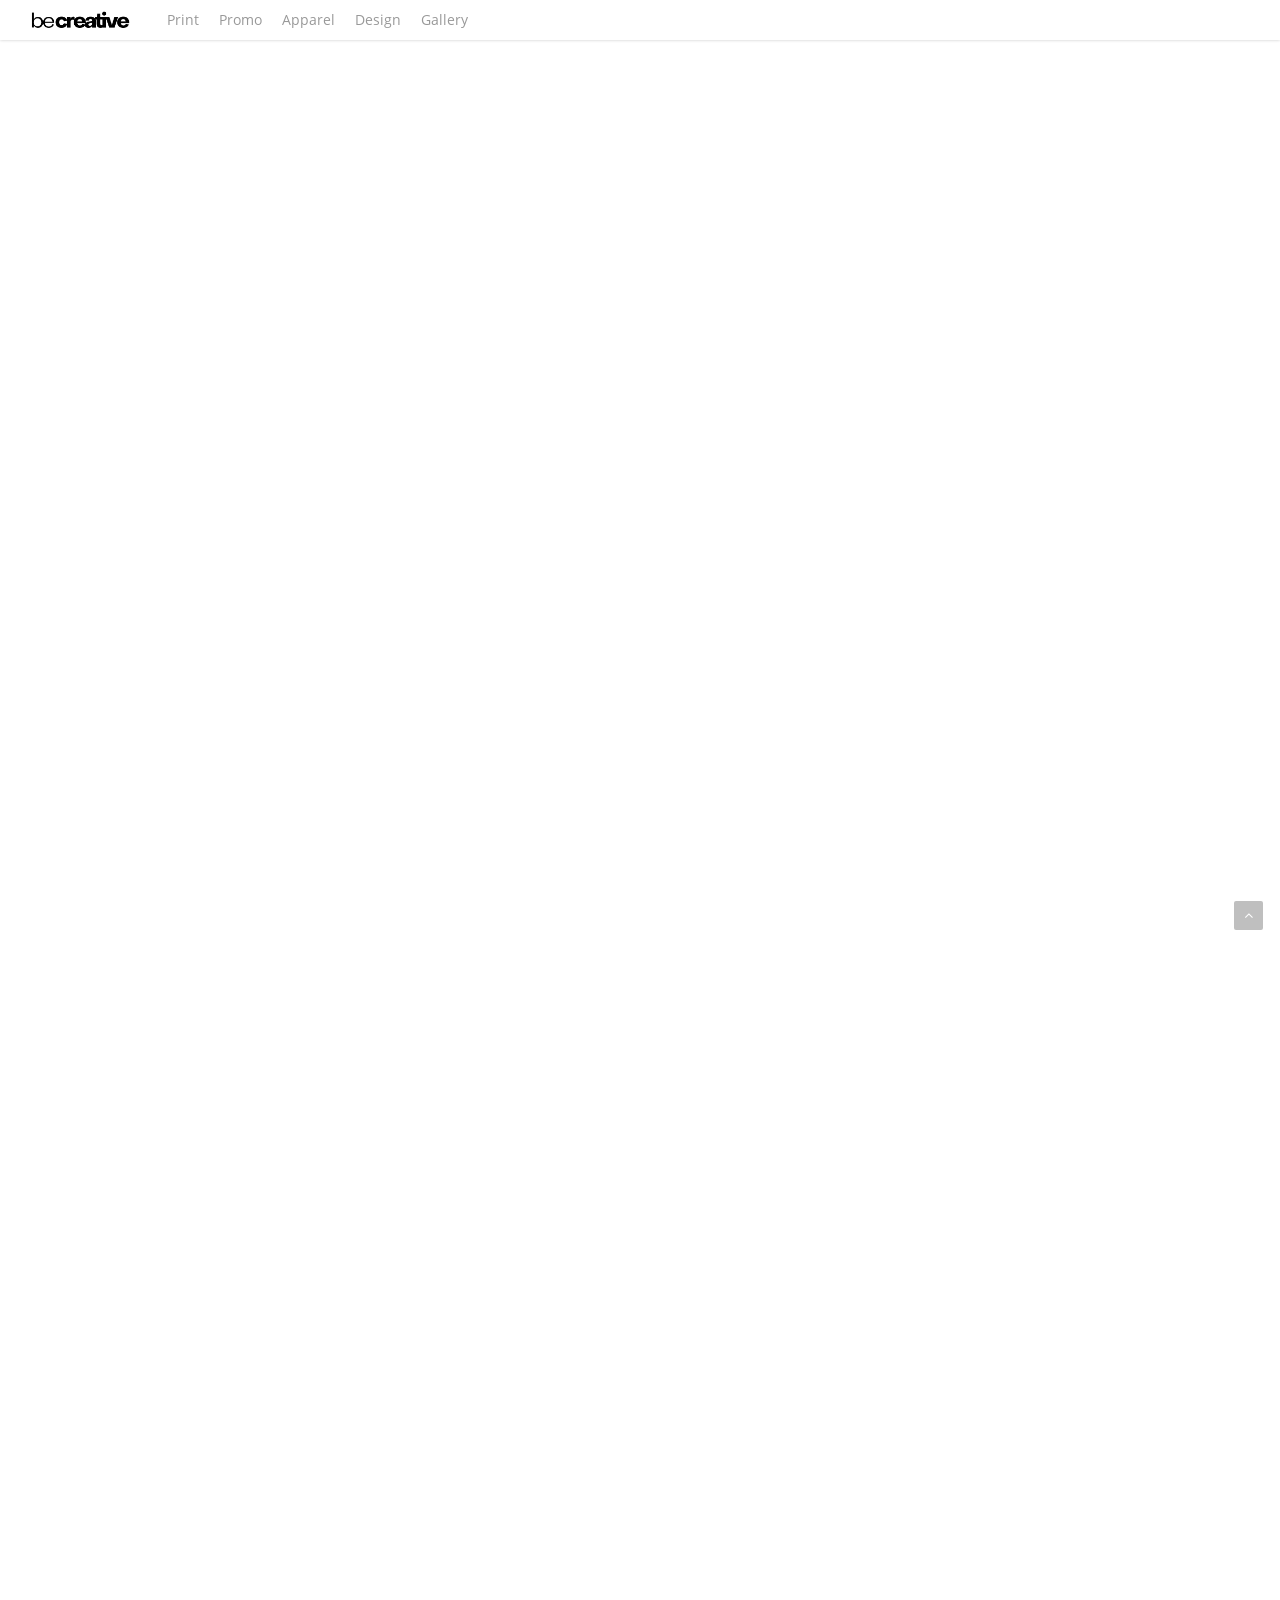
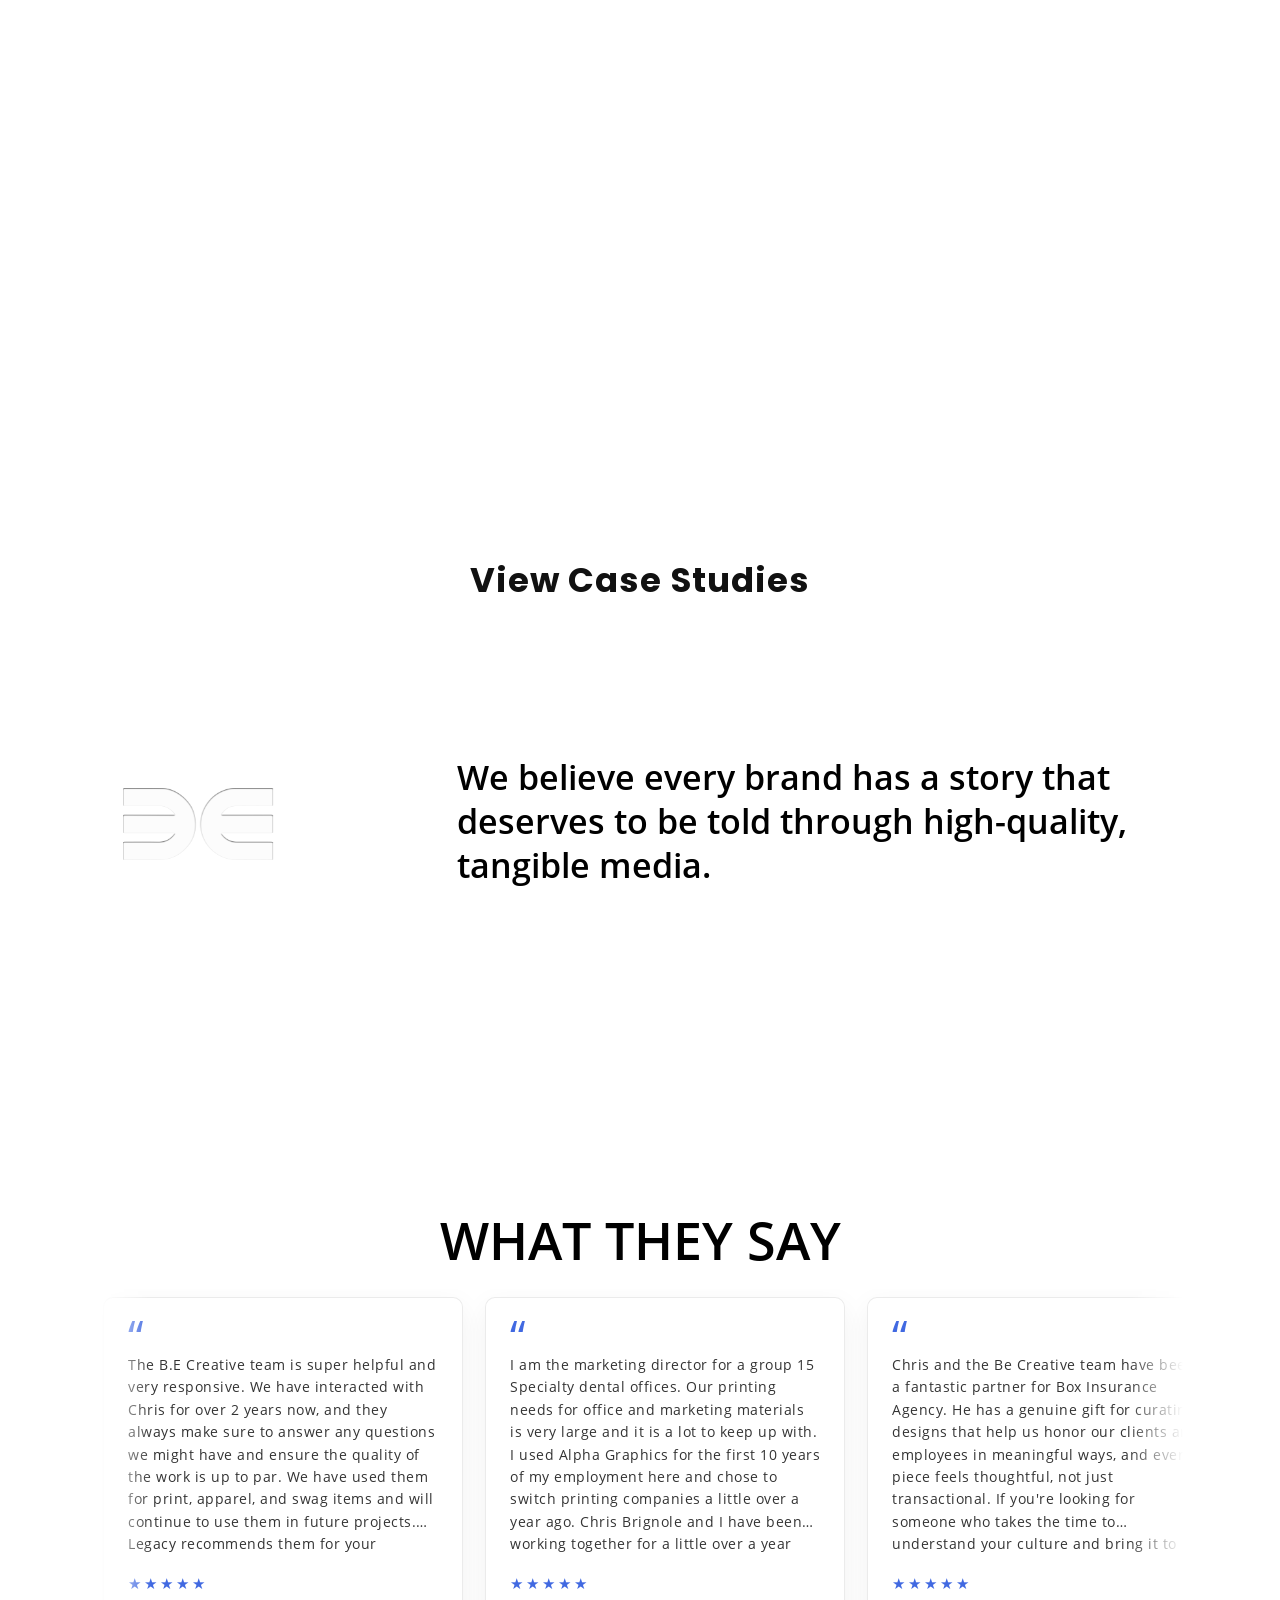
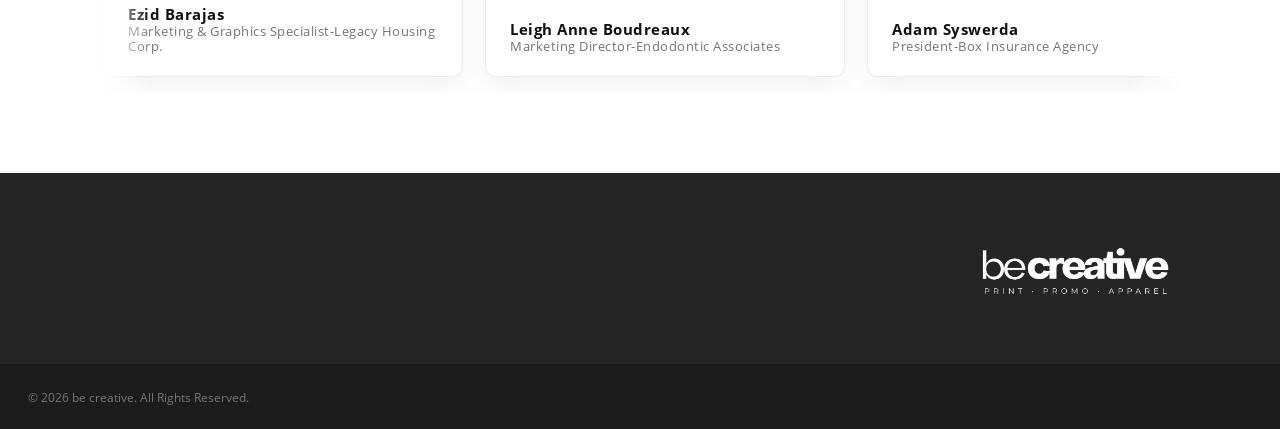
==== index.html @ 2c026baf "Homepage hero: drop staging subpath from service links after domain cutover" ====
<!DOCTYPE html>

<html lang="en-US" class="no-js">
<head>
	
	<meta charset="UTF-8">
	
	<meta name="viewport" content="width=device-width, initial-scale=1, maximum-scale=1, user-scalable=0" /><title>be creative &#8211; Marketing</title>
<meta name='robots' content='max-image-preview:large' />





<style id="wp-img-auto-sizes-contain-inline-css">
img:is([sizes=auto i],[sizes^="auto," i]){contain-intrinsic-size:3000px 1500px}
/*# sourceURL=wp-img-auto-sizes-contain-inline-css */
</style>


<link rel='stylesheet' id='wp-block-library-css' href='assets/wp-includes/css/dist/block-library/style.min.css' media='all' />
<style id="classic-theme-styles-inline-css">
/*! This file is auto-generated */
.wp-block-button__link{color:#fff;background-color:#32373c;border-radius:9999px;box-shadow:none;text-decoration:none;padding:calc(.667em + 2px) calc(1.333em + 2px);font-size:1.125em}.wp-block-file__button{background:#32373c;color:#fff;text-decoration:none}
/*# sourceURL=/wp-includes/css/classic-themes.min.css */
</style>
<style id="global-styles-inline-css">
:root{--wp--preset--aspect-ratio--square: 1;--wp--preset--aspect-ratio--4-3: 4/3;--wp--preset--aspect-ratio--3-4: 3/4;--wp--preset--aspect-ratio--3-2: 3/2;--wp--preset--aspect-ratio--2-3: 2/3;--wp--preset--aspect-ratio--16-9: 16/9;--wp--preset--aspect-ratio--9-16: 9/16;--wp--preset--color--black: #000000;--wp--preset--color--cyan-bluish-gray: #abb8c3;--wp--preset--color--white: #ffffff;--wp--preset--color--pale-pink: #f78da7;--wp--preset--color--vivid-red: #cf2e2e;--wp--preset--color--luminous-vivid-orange: #ff6900;--wp--preset--color--luminous-vivid-amber: #fcb900;--wp--preset--color--light-green-cyan: #7bdcb5;--wp--preset--color--vivid-green-cyan: #00d084;--wp--preset--color--pale-cyan-blue: #8ed1fc;--wp--preset--color--vivid-cyan-blue: #0693e3;--wp--preset--color--vivid-purple: #9b51e0;--wp--preset--gradient--vivid-cyan-blue-to-vivid-purple: linear-gradient(135deg,rgb(6,147,227) 0%,rgb(155,81,224) 100%);--wp--preset--gradient--light-green-cyan-to-vivid-green-cyan: linear-gradient(135deg,rgb(122,220,180) 0%,rgb(0,208,130) 100%);--wp--preset--gradient--luminous-vivid-amber-to-luminous-vivid-orange: linear-gradient(135deg,rgb(252,185,0) 0%,rgb(255,105,0) 100%);--wp--preset--gradient--luminous-vivid-orange-to-vivid-red: linear-gradient(135deg,rgb(255,105,0) 0%,rgb(207,46,46) 100%);--wp--preset--gradient--very-light-gray-to-cyan-bluish-gray: linear-gradient(135deg,rgb(238,238,238) 0%,rgb(169,184,195) 100%);--wp--preset--gradient--cool-to-warm-spectrum: linear-gradient(135deg,rgb(74,234,220) 0%,rgb(151,120,209) 20%,rgb(207,42,186) 40%,rgb(238,44,130) 60%,rgb(251,105,98) 80%,rgb(254,248,76) 100%);--wp--preset--gradient--blush-light-purple: linear-gradient(135deg,rgb(255,206,236) 0%,rgb(152,150,240) 100%);--wp--preset--gradient--blush-bordeaux: linear-gradient(135deg,rgb(254,205,165) 0%,rgb(254,45,45) 50%,rgb(107,0,62) 100%);--wp--preset--gradient--luminous-dusk: linear-gradient(135deg,rgb(255,203,112) 0%,rgb(199,81,192) 50%,rgb(65,88,208) 100%);--wp--preset--gradient--pale-ocean: linear-gradient(135deg,rgb(255,245,203) 0%,rgb(182,227,212) 50%,rgb(51,167,181) 100%);--wp--preset--gradient--electric-grass: linear-gradient(135deg,rgb(202,248,128) 0%,rgb(113,206,126) 100%);--wp--preset--gradient--midnight: linear-gradient(135deg,rgb(2,3,129) 0%,rgb(40,116,252) 100%);--wp--preset--font-size--small: 13px;--wp--preset--font-size--medium: 20px;--wp--preset--font-size--large: 36px;--wp--preset--font-size--x-large: 42px;--wp--preset--spacing--20: 0.44rem;--wp--preset--spacing--30: 0.67rem;--wp--preset--spacing--40: 1rem;--wp--preset--spacing--50: 1.5rem;--wp--preset--spacing--60: 2.25rem;--wp--preset--spacing--70: 3.38rem;--wp--preset--spacing--80: 5.06rem;--wp--preset--shadow--natural: 6px 6px 9px rgba(0, 0, 0, 0.2);--wp--preset--shadow--deep: 12px 12px 50px rgba(0, 0, 0, 0.4);--wp--preset--shadow--sharp: 6px 6px 0px rgba(0, 0, 0, 0.2);--wp--preset--shadow--outlined: 6px 6px 0px -3px rgb(255, 255, 255), 6px 6px rgb(0, 0, 0);--wp--preset--shadow--crisp: 6px 6px 0px rgb(0, 0, 0);}:where(body) { margin: 0; }:where(.is-layout-flex){gap: 0.5em;}:where(.is-layout-grid){gap: 0.5em;}body .is-layout-flex{display: flex;}.is-layout-flex{flex-wrap: wrap;align-items: center;}.is-layout-flex > :is(*, div){margin: 0;}body .is-layout-grid{display: grid;}.is-layout-grid > :is(*, div){margin: 0;}body{padding-top: 0px;padding-right: 0px;padding-bottom: 0px;padding-left: 0px;}:root :where(.wp-element-button, .wp-block-button__link){background-color: #32373c;border-width: 0;color: #fff;font-family: inherit;font-size: inherit;font-style: inherit;font-weight: inherit;letter-spacing: inherit;line-height: inherit;padding-top: calc(0.667em + 2px);padding-right: calc(1.333em + 2px);padding-bottom: calc(0.667em + 2px);padding-left: calc(1.333em + 2px);text-decoration: none;text-transform: inherit;}.has-black-color{color: var(--wp--preset--color--black) !important;}.has-cyan-bluish-gray-color{color: var(--wp--preset--color--cyan-bluish-gray) !important;}.has-white-color{color: var(--wp--preset--color--white) !important;}.has-pale-pink-color{color: var(--wp--preset--color--pale-pink) !important;}.has-vivid-red-color{color: var(--wp--preset--color--vivid-red) !important;}.has-luminous-vivid-orange-color{color: var(--wp--preset--color--luminous-vivid-orange) !important;}.has-luminous-vivid-amber-color{color: var(--wp--preset--color--luminous-vivid-amber) !important;}.has-light-green-cyan-color{color: var(--wp--preset--color--light-green-cyan) !important;}.has-vivid-green-cyan-color{color: var(--wp--preset--color--vivid-green-cyan) !important;}.has-pale-cyan-blue-color{color: var(--wp--preset--color--pale-cyan-blue) !important;}.has-vivid-cyan-blue-color{color: var(--wp--preset--color--vivid-cyan-blue) !important;}.has-vivid-purple-color{color: var(--wp--preset--color--vivid-purple) !important;}.has-black-background-color{background-color: var(--wp--preset--color--black) !important;}.has-cyan-bluish-gray-background-color{background-color: var(--wp--preset--color--cyan-bluish-gray) !important;}.has-white-background-color{background-color: var(--wp--preset--color--white) !important;}.has-pale-pink-background-color{background-color: var(--wp--preset--color--pale-pink) !important;}.has-vivid-red-background-color{background-color: var(--wp--preset--color--vivid-red) !important;}.has-luminous-vivid-orange-background-color{background-color: var(--wp--preset--color--luminous-vivid-orange) !important;}.has-luminous-vivid-amber-background-color{background-color: var(--wp--preset--color--luminous-vivid-amber) !important;}.has-light-green-cyan-background-color{background-color: var(--wp--preset--color--light-green-cyan) !important;}.has-vivid-green-cyan-background-color{background-color: var(--wp--preset--color--vivid-green-cyan) !important;}.has-pale-cyan-blue-background-color{background-color: var(--wp--preset--color--pale-cyan-blue) !important;}.has-vivid-cyan-blue-background-color{background-color: var(--wp--preset--color--vivid-cyan-blue) !important;}.has-vivid-purple-background-color{background-color: var(--wp--preset--color--vivid-purple) !important;}.has-black-border-color{border-color: var(--wp--preset--color--black) !important;}.has-cyan-bluish-gray-border-color{border-color: var(--wp--preset--color--cyan-bluish-gray) !important;}.has-white-border-color{border-color: var(--wp--preset--color--white) !important;}.has-pale-pink-border-color{border-color: var(--wp--preset--color--pale-pink) !important;}.has-vivid-red-border-color{border-color: var(--wp--preset--color--vivid-red) !important;}.has-luminous-vivid-orange-border-color{border-color: var(--wp--preset--color--luminous-vivid-orange) !important;}.has-luminous-vivid-amber-border-color{border-color: var(--wp--preset--color--luminous-vivid-amber) !important;}.has-light-green-cyan-border-color{border-color: var(--wp--preset--color--light-green-cyan) !important;}.has-vivid-green-cyan-border-color{border-color: var(--wp--preset--color--vivid-green-cyan) !important;}.has-pale-cyan-blue-border-color{border-color: var(--wp--preset--color--pale-cyan-blue) !important;}.has-vivid-cyan-blue-border-color{border-color: var(--wp--preset--color--vivid-cyan-blue) !important;}.has-vivid-purple-border-color{border-color: var(--wp--preset--color--vivid-purple) !important;}.has-vivid-cyan-blue-to-vivid-purple-gradient-background{background: var(--wp--preset--gradient--vivid-cyan-blue-to-vivid-purple) !important;}.has-light-green-cyan-to-vivid-green-cyan-gradient-background{background: var(--wp--preset--gradient--light-green-cyan-to-vivid-green-cyan) !important;}.has-luminous-vivid-amber-to-luminous-vivid-orange-gradient-background{background: var(--wp--preset--gradient--luminous-vivid-amber-to-luminous-vivid-orange) !important;}.has-luminous-vivid-orange-to-vivid-red-gradient-background{background: var(--wp--preset--gradient--luminous-vivid-orange-to-vivid-red) !important;}.has-very-light-gray-to-cyan-bluish-gray-gradient-background{background: var(--wp--preset--gradient--very-light-gray-to-cyan-bluish-gray) !important;}.has-cool-to-warm-spectrum-gradient-background{background: var(--wp--preset--gradient--cool-to-warm-spectrum) !important;}.has-blush-light-purple-gradient-background{background: var(--wp--preset--gradient--blush-light-purple) !important;}.has-blush-bordeaux-gradient-background{background: var(--wp--preset--gradient--blush-bordeaux) !important;}.has-luminous-dusk-gradient-background{background: var(--wp--preset--gradient--luminous-dusk) !important;}.has-pale-ocean-gradient-background{background: var(--wp--preset--gradient--pale-ocean) !important;}.has-electric-grass-gradient-background{background: var(--wp--preset--gradient--electric-grass) !important;}.has-midnight-gradient-background{background: var(--wp--preset--gradient--midnight) !important;}.has-small-font-size{font-size: var(--wp--preset--font-size--small) !important;}.has-medium-font-size{font-size: var(--wp--preset--font-size--medium) !important;}.has-large-font-size{font-size: var(--wp--preset--font-size--large) !important;}.has-x-large-font-size{font-size: var(--wp--preset--font-size--x-large) !important;}
:root :where(.wp-block-icon svg){width: 24px;}
:where(.wp-block-post-template.is-layout-flex){gap: 1.25em;}:where(.wp-block-post-template.is-layout-grid){gap: 1.25em;}
:where(.wp-block-term-template.is-layout-flex){gap: 1.25em;}:where(.wp-block-term-template.is-layout-grid){gap: 1.25em;}
:where(.wp-block-columns.is-layout-flex){gap: 2em;}:where(.wp-block-columns.is-layout-grid){gap: 2em;}
:root :where(.wp-block-pullquote){font-size: 1.5em;line-height: 1.6;}
/*# sourceURL=global-styles-inline-css */
</style>
<link rel='stylesheet' id='sr7css-css' href='assets/wp-content/plugins/revslider/public/css/sr7.css' media='all' />
<link rel='stylesheet' id='hostinger-reach-subscription-block-css' href='assets/wp-content/plugins/hostinger-reach/frontend/dist/blocks/subscription.css' media='all' />
<link rel='stylesheet' id='font-awesome-css' href='assets/wp-content/plugins/elementor/assets/lib/font-awesome/css/font-awesome.min.css' media='all' />
<link rel='stylesheet' id='salient-grid-system-css' href='assets/wp-content/themes/salient/css/grid-system.css' media='all' />
<link rel='stylesheet' id='main-styles-css' href='assets/wp-content/themes/salient/css/style.css' media='all' />
<style id="main-styles-inline-css">

		@font-face{
		     font-family:'Open Sans';
		     src:url('assets/wp-content/themes/salient/css/fonts/OpenSans-Light.woff') format('woff');
		     font-weight:300;
		     font-style:normal
		}
		 @font-face{
		     font-family:'Open Sans';
		     src:url('assets/wp-content/themes/salient/css/fonts/OpenSans-Regular.woff') format('woff');
		     font-weight:400;
		     font-style:normal
		}
		 @font-face{
		     font-family:'Open Sans';
		     src:url('assets/wp-content/themes/salient/css/fonts/OpenSans-SemiBold.woff') format('woff');
		     font-weight:600;
		     font-style:normal
		}
		 @font-face{
		     font-family:'Open Sans';
		     src:url('assets/wp-content/themes/salient/css/fonts/OpenSans-Bold.woff') format('woff');
		     font-weight:700;
		     font-style:normal
		}
/*# sourceURL=main-styles-inline-css */
</style>
<link rel='stylesheet' id='nectar-header-secondary-nav-css' href='assets/wp-content/themes/salient/css/header/header-secondary-nav.css' media='all' />
<link rel='stylesheet' id='nectar-ocm-simple-css' href='assets/wp-content/themes/salient/css/off-canvas/simple-dropdown.css' media='all' />
<link rel='stylesheet' id='nectar-element-testimonial-css' href='assets/wp-content/themes/salient/css/elements/element-testimonial.css' media='all' />
<link rel='stylesheet' id='nectar-element-team-member-css' href='assets/wp-content/themes/salient/css/elements/element-team-member.css' media='all' />
<link rel='stylesheet' id='fancyBox-css' href='assets/wp-content/themes/salient/css/plugins/jquery.fancybox.css' media='all' />
<link rel='stylesheet' id='responsive-css' href='assets/wp-content/themes/salient/css/responsive.css' media='all' />
<link rel='stylesheet' id='nectar-flickity-css' href='assets/wp-content/themes/salient/css/plugins/flickity.css' media='all' />
<link rel='stylesheet' id='select2-css' href='assets/wp-content/themes/salient/css/plugins/select2.css' media='all' />
<link rel='stylesheet' id='skin-original-css' href='assets/wp-content/themes/salient/css/skin-original.css' media='all' />
<link rel='stylesheet' id='js_composer_front-css' href='assets/wp-content/plugins/js_composer_salient/assets/css/js_composer.min.css' media='all' />
<link rel='stylesheet' id='dynamic-css-css' href='assets/wp-content/themes/salient/css/salient-dynamic-styles.css' media='all' />
<style id="dynamic-css-inline-css">
#header-space{background-color:#ffffff}@media only screen and (min-width:1000px){body #ajax-content-wrap.no-scroll{min-height:calc(100vh - 74px);height:calc(100vh - 74px)!important;}}@media only screen and (min-width:1000px){#page-header-wrap.fullscreen-header,#page-header-wrap.fullscreen-header #page-header-bg,html:not(.nectar-box-roll-loaded) .nectar-box-roll > #page-header-bg.fullscreen-header,.nectar_fullscreen_zoom_recent_projects,#nectar_fullscreen_rows:not(.afterLoaded) > div{height:calc(100vh - 73px);}.wpb_row.vc_row-o-full-height.top-level,.wpb_row.vc_row-o-full-height.top-level > .col.span_12{min-height:calc(100vh - 73px);}html:not(.nectar-box-roll-loaded) .nectar-box-roll > #page-header-bg.fullscreen-header{top:74px;}.nectar-slider-wrap[data-fullscreen="true"]:not(.loaded),.nectar-slider-wrap[data-fullscreen="true"]:not(.loaded) .swiper-container{height:calc(100vh - 72px)!important;}.admin-bar .nectar-slider-wrap[data-fullscreen="true"]:not(.loaded),.admin-bar .nectar-slider-wrap[data-fullscreen="true"]:not(.loaded) .swiper-container{height:calc(100vh - 72px - 32px)!important;}}#nectar_fullscreen_rows{background-color:;}#ajax-content-wrap .vc_row.left_padding_7px .row_col_wrap_12{padding-left:7px;}#ajax-content-wrap .vc_row.right_padding_7px .row_col_wrap_12{padding-right:7px;}
/*# sourceURL=dynamic-css-inline-css */
</style>
<link rel='stylesheet' id='redux-google-fonts-salient_redux-css' href='https://fonts.googleapis.com/css?family=DM+Sans:400&#038;ver=1778985129' media='all' />
<script async data-wp-strategy="async" id="tp-tools-js" src="assets/wp-content/plugins/revslider/public/js/libs/tptools.js"></script>
<script async data-wp-strategy="async" id="sr7-js" src="assets/wp-content/plugins/revslider/public/js/sr7.js"></script>
<script id="jquery-core-js" src="assets/wp-includes/js/jquery/jquery.min.js"></script>
<script id="jquery-migrate-js" src="assets/wp-includes/js/jquery/jquery-migrate.min.js"></script>

<meta name="generator" content="WordPress 7.0.1" />
<link rel="canonical" href="index.html" />
<link rel='shortlink' href='index.html' />
<script type="text/javascript"> var root = document.getElementsByTagName( "html" )[0]; root.setAttribute( "class", "js" ); </script><meta name="generator" content="Elementor 4.1.4; features: e_font_icon_svg, additional_custom_breakpoints; settings: css_print_method-external, google_font-enabled, font_display-swap">
			<style>
				.e-con.e-parent:nth-of-type(n+4):not(.e-lazyloaded):not(.e-no-lazyload),
				.e-con.e-parent:nth-of-type(n+4):not(.e-lazyloaded):not(.e-no-lazyload) * {
					background-image: none !important;
				}
				@media screen and (max-height: 1024px) {
					.e-con.e-parent:nth-of-type(n+3):not(.e-lazyloaded):not(.e-no-lazyload),
					.e-con.e-parent:nth-of-type(n+3):not(.e-lazyloaded):not(.e-no-lazyload) * {
						background-image: none !important;
					}
				}
				@media screen and (max-height: 640px) {
					.e-con.e-parent:nth-of-type(n+2):not(.e-lazyloaded):not(.e-no-lazyload),
					.e-con.e-parent:nth-of-type(n+2):not(.e-lazyloaded):not(.e-no-lazyload) * {
						background-image: none !important;
					}
				}
			</style>
			<meta name="generator" content="Powered by WPBakery Page Builder - drag and drop page builder for WordPress."/>
<link rel="preconnect" href="https://fonts.googleapis.com">
<link rel="preconnect" href="https://fonts.gstatic.com/" crossorigin>
<meta name="generator" content="Powered by Slider Revolution 6.7.58 - responsive, Mobile-Friendly Slider Plugin for WordPress with comfortable drag and drop interface." />
<link rel="icon" href="assets/wp-content/uploads/2026/04/cropped-Asset-5-scaled-1-32x32.png" sizes="32x32" />
<link rel="icon" href="assets/wp-content/uploads/2026/04/cropped-Asset-5-scaled-1-192x192.png" sizes="192x192" />
<link rel="apple-touch-icon" href="assets/wp-content/uploads/2026/04/cropped-Asset-5-scaled-1-180x180.png" />
<meta name="msapplication-TileImage" content="assets/wp-content/uploads/2026/04/cropped-Asset-5-scaled-1-270x270.png" />
<script>
	window._tpt			??= {};
	window.SR7			??= {};
	_tpt.R				??= {};
	_tpt.R.fonts		??= {};
	_tpt.R.fonts.customFonts??= {};
	SR7.devMode			=  false;
	SR7.F 				??= {};
	SR7.G				??= {};
	SR7.LIB				??= {};
	SR7.E				??= {};
	SR7.E.gAddons		??= {};
	SR7.E.php 			??= {};
	SR7.E.nonce			= '7256424efa';
	SR7.E.ajaxurl		= 'https://becreativetx.com/wp-admin/admin-ajax.php';
	SR7.E.resturl		= 'https://becreativetx.com/wp-json/';
	SR7.E.slug_path		= 'revslider/revslider.php';
	SR7.E.slug			= 'revslider';
	SR7.E.plugin_url	= 'https://becreativetx.com/wp-content/plugins/revslider/';
	SR7.E.wp_plugin_url = 'https://becreativetx.com/wp-content/plugins/';
	SR7.E.revision		= '6.7.58';
	SR7.E.fontBaseUrl	= '';
	SR7.G.breakPoints 	= [1240,1024,778,480];
	SR7.G.fSUVW 		= false;
	SR7.E.modules 		= ['module','page','slide','layer','draw','animate','srtools','canvas','defaults','carousel','navigation','media','modifiers','migration'];
	SR7.E.libs 			= ['WEBGL'];
	SR7.E.css 			= ['csslp','cssbtns','cssfilters','cssnav','cssmedia'];
	SR7.E.resources		= {};
	SR7.E.ytnc			= false;
	SR7.JSON			??= {};
/*! Slider Revolution 7.0 - Page Processor */
!function(){"use strict";window.SR7??={},window._tpt??={},SR7.version="Slider Revolution 6.7.40",_tpt.getMobileZoom=()=>_tpt.is_mobile?document.documentElement.clientWidth/window.innerWidth:1,_tpt.getWinDim=function(t){_tpt.screenHeightWithUrlBar??=window.innerHeight;let e=SR7.F?.modal?.visible&&SR7.M[SR7.F.module.getIdByAlias(SR7.F.modal.requested)];_tpt.scrollBar=window.innerWidth!==document.documentElement.clientWidth||e&&window.innerWidth!==e.c.module.clientWidth,_tpt.winW=_tpt.getMobileZoom()*window.innerWidth-(_tpt.scrollBar||"prepare"==t?_tpt.scrollBarW??_tpt.mesureScrollBar():0),_tpt.winH=_tpt.getMobileZoom()*window.innerHeight,_tpt.winWAll=document.documentElement.clientWidth},_tpt.getResponsiveLevel=function(t,e){return SR7.G.fSUVW?_tpt.closestGE(t,window.innerWidth):_tpt.closestGE(t,_tpt.winWAll)},_tpt.mesureScrollBar=function(){let t=document.createElement("div");return t.className="RSscrollbar-measure",t.style.width="100px",t.style.height="100px",t.style.overflow="scroll",t.style.position="absolute",t.style.top="-9999px",document.body.appendChild(t),_tpt.scrollBarW=t.offsetWidth-t.clientWidth,document.body.removeChild(t),_tpt.scrollBarW},_tpt.loadCSS=async function(t,e,s){return s?_tpt.R.fonts.required[e].status=1:(_tpt.R[e]??={},_tpt.R[e].status=1),new Promise((i,n)=>{if(_tpt.isStylesheetLoaded(t))s?_tpt.R.fonts.required[e].status=2:_tpt.R[e].status=2,i();else{const o=document.createElement("link");o.rel="stylesheet";let l="text",r="css";o["type"]=l+"/"+r,o.href=t,o.onload=()=>{s?_tpt.R.fonts.required[e].status=2:_tpt.R[e].status=2,i()},o.onerror=()=>{s?_tpt.R.fonts.required[e].status=3:_tpt.R[e].status=3,n(new Error(`Failed to load CSS: ${t}`))},document.head.appendChild(o)}})},_tpt.addContainer=function(t){const{tag:e="div",id:s,class:i,datas:n,textContent:o,iHTML:l}=t,r=document.createElement(e);if(s&&""!==s&&(r.id=s),i&&""!==i&&(r.className=i),n)for(const[t,e]of Object.entries(n))"style"==t?r.style.cssText=e:r.setAttribute(`data-${t}`,e);return o&&(r.textContent=o),l&&(r.innerHTML=l),r},_tpt.collector=function(){return{fragment:new DocumentFragment,add(t){var e=_tpt.addContainer(t);return this.fragment.appendChild(e),e},append(t){t.appendChild(this.fragment)}}},_tpt.isStylesheetLoaded=function(t){let e=t.split("?")[0];return Array.from(document.querySelectorAll('link[rel="stylesheet"], link[rel="preload"]')).some(t=>t.href.split("?")[0]===e)},_tpt.preloader={requests:new Map,preloaderTemplates:new Map,show:function(t,e){if(!e||!t)return;const{type:s,color:i}=e;if(s<0||"off"==s)return;const n=`preloader_${s}`;let o=this.preloaderTemplates.get(n);o||(o=this.build(s,i),this.preloaderTemplates.set(n,o)),this.requests.has(t)||this.requests.set(t,{count:0});const l=this.requests.get(t);clearTimeout(l.timer),l.count++,1===l.count&&(l.timer=setTimeout(()=>{l.preloaderClone=o.cloneNode(!0),l.anim&&l.anim.kill(),void 0!==_tpt.gsap?l.anim=_tpt.gsap.fromTo(l.preloaderClone,1,{opacity:0},{opacity:1}):l.preloaderClone.classList.add("sr7-fade-in"),t.appendChild(l.preloaderClone)},150))},hide:function(t){if(!this.requests.has(t))return;const e=this.requests.get(t);e.count--,e.count<0&&(e.count=0),e.anim&&e.anim.kill(),0===e.count&&(clearTimeout(e.timer),e.preloaderClone&&(e.preloaderClone.classList.remove("sr7-fade-in"),e.anim=_tpt.gsap.to(e.preloaderClone,.3,{opacity:0,onComplete:function(){e.preloaderClone.remove()}})))},state:function(t){if(!this.requests.has(t))return!1;return this.requests.get(t).count>0},build:(t,e="#ffffff",s="")=>{if(t<0||"off"===t)return null;const i=parseInt(t);if(t="prlt"+i,isNaN(i))return null;if(_tpt.loadCSS(SR7.E.plugin_url+"public/css/preloaders/t"+i+".css","preloader_"+t),isNaN(i)||i<6){const n=`background-color:${e}`,o=1===i||2==i?n:"",l=3===i||4==i?n:"",r=_tpt.collector();["dot1","dot2","bounce1","bounce2","bounce3"].forEach(t=>r.add({tag:"div",class:t,datas:{style:l}}));const d=_tpt.addContainer({tag:"sr7-prl",class:`${t} ${s}`,datas:{style:o}});return r.append(d),d}{let n={};if(7===i){let t;e.startsWith("#")?(t=e.replace("#",""),t=`rgba(${parseInt(t.substring(0,2),16)}, ${parseInt(t.substring(2,4),16)}, ${parseInt(t.substring(4,6),16)}, `):e.startsWith("rgb")&&(t=e.slice(e.indexOf("(")+1,e.lastIndexOf(")")).split(",").map(t=>t.trim()),t=`rgba(${t[0]}, ${t[1]}, ${t[2]}, `),t&&(n.style=`border-top-color: ${t}0.65); border-bottom-color: ${t}0.15); border-left-color: ${t}0.65); border-right-color: ${t}0.15)`)}else 12===i&&(n.style=`background:${e}`);const o=[10,0,4,2,5,9,0,4,4,2][i-6],l=_tpt.collector(),r=l.add({tag:"div",class:"sr7-prl-inner",datas:n});Array.from({length:o}).forEach(()=>r.appendChild(l.add({tag:"span",datas:{style:`background:${e}`}})));const d=_tpt.addContainer({tag:"sr7-prl",class:`${t} ${s}`});return l.append(d),d}}},SR7.preLoader={show:(t,e)=>{"off"!==(SR7.M[t]?.settings?.pLoader?.type??"off")&&_tpt.preloader.show(e||SR7.M[t].c.module,SR7.M[t]?.settings?.pLoader??{color:"#fff",type:10})},hide:(t,e)=>{"off"!==(SR7.M[t]?.settings?.pLoader?.type??"off")&&_tpt.preloader.hide(e||SR7.M[t].c.module)},state:(t,e)=>_tpt.preloader.state(e||SR7.M[t].c.module)},_tpt.prepareModuleHeight=function(t){window.SR7.M??={},window.SR7.M[t.id]??={},"ignore"==t.googleFont&&(SR7.E.ignoreGoogleFont=!0);let e=window.SR7.M[t.id];if(null==_tpt.scrollBarW&&_tpt.mesureScrollBar(),e.c??={},e.states??={},e.settings??={},e.settings.size??={},t.fixed&&(e.settings.fixed=!0),e.c.module=document.querySelector("sr7-module#"+t.id),e.c.adjuster=e.c.module.getElementsByTagName("sr7-adjuster")[0],e.c.content=e.c.module.getElementsByTagName("sr7-content")[0],"carousel"==t.type&&(e.c.carousel=e.c.content.getElementsByTagName("sr7-carousel")[0]),null==e.c.module||null==e.c.module)return;t.plType&&t.plColor&&(e.settings.pLoader={type:t.plType,color:t.plColor}),void 0===t.plType||"off"===t.plType||SR7.preLoader.state(t.id)&&SR7.preLoader.state(t.id,e.c.module)||SR7.preLoader.show(t.id,e.c.module),_tpt.winW||_tpt.getWinDim("prepare"),_tpt.getWinDim();let s=""+e.c.module.dataset?.modal;"modal"==s||"true"==s||"undefined"!==s&&"false"!==s||(e.settings.size.fullWidth=t.size.fullWidth,e.LEV??=_tpt.getResponsiveLevel(window.SR7.G.breakPoints,t.id),t.vpt=_tpt.fillArray(t.vpt,5),e.settings.vPort=t.vpt[e.LEV],void 0!==t.el&&"720"==t.el[4]&&t.gh[4]!==t.el[4]&&"960"==t.el[3]&&t.gh[3]!==t.el[3]&&"768"==t.el[2]&&t.gh[2]!==t.el[2]&&delete t.el,e.settings.size.height=null==t.el||null==t.el[e.LEV]||0==t.el[e.LEV]||"auto"==t.el[e.LEV]?_tpt.fillArray(t.gh,5,-1):_tpt.fillArray(t.el,5,-1),e.settings.size.width=_tpt.fillArray(t.gw,5,-1),e.settings.size.minHeight=_tpt.fillArray(t.mh??[0],5,-1),e.cacheSize={fullWidth:e.settings.size?.fullWidth,fullHeight:e.settings.size?.fullHeight},void 0!==t.off&&(t.off?.t&&(e.settings.size.m??={})&&(e.settings.size.m.t=t.off.t),t.off?.b&&(e.settings.size.m??={})&&(e.settings.size.m.b=t.off.b),t.off?.l&&(e.settings.size.p??={})&&(e.settings.size.p.l=t.off.l),t.off?.r&&(e.settings.size.p??={})&&(e.settings.size.p.r=t.off.r),e.offsetPrepared=!0),_tpt.updatePMHeight(t.id,t,!0))},_tpt.updatePMHeight=(t,e,s)=>{let i=SR7.M[t];var n=i.settings.size.fullWidth?_tpt.winW:i.c.module.parentNode.offsetWidth;n=0===n||isNaN(n)?_tpt.winW:n;let o=i.settings.size.width[i.LEV]||i.settings.size.width[i.LEV++]||i.settings.size.width[i.LEV--]||n,l=i.settings.size.height[i.LEV]||i.settings.size.height[i.LEV++]||i.settings.size.height[i.LEV--]||0,r=i.settings.size.minHeight[i.LEV]||i.settings.size.minHeight[i.LEV++]||i.settings.size.minHeight[i.LEV--]||0;if(l="auto"==l?0:l,l=parseInt(l),"carousel"!==e.type&&(n-=parseInt(e.onw??0)||0),i.MP=!i.settings.size.fullWidth&&n<o||_tpt.winW<o?Math.min(1,n/o):1,e.size.fullScreen||e.size.fullHeight){let t=parseInt(e.fho)||0,s=(""+e.fho).indexOf("%")>-1;e.newh=_tpt.winH-(s?_tpt.winH*t/100:t)}else e.newh=i.MP*Math.max(l,r);if(e.newh+=(parseInt(e.onh??0)||0)+(parseInt(e.carousel?.pt)||0)+(parseInt(e.carousel?.pb)||0),void 0!==e.slideduration&&(e.newh=Math.max(e.newh,parseInt(e.slideduration)/3)),e.shdw&&_tpt.buildShadow(e.id,e),i.c.adjuster.style.height=e.newh+"px",i.c.module.style.height=e.newh+"px",i.c.content.style.height=e.newh+"px",i.states.heightPrepared=!0,i.dims??={},i.dims.moduleRect=i.c.module.getBoundingClientRect(),i.c.content.style.left="-"+i.dims.moduleRect.left+"px",!i.settings.size.fullWidth)return s&&requestAnimationFrame(()=>{n!==i.c.module.parentNode.offsetWidth&&_tpt.updatePMHeight(e.id,e)}),void _tpt.bgStyle(e.id,e,window.innerWidth==_tpt.winW,!0);_tpt.bgStyle(e.id,e,window.innerWidth==_tpt.winW,!0),requestAnimationFrame(function(){s&&requestAnimationFrame(()=>{n!==i.c.module.parentNode.offsetWidth&&_tpt.updatePMHeight(e.id,e)})}),i.earlyResizerFunction||(i.earlyResizerFunction=function(){requestAnimationFrame(function(){_tpt.getWinDim(),_tpt.moduleDefaults(e.id,e),_tpt.updateSlideBg(t,!0)})},window.addEventListener("resize",i.earlyResizerFunction))},_tpt.buildShadow=function(t,e){let s=SR7.M[t];null==s.c.shadow&&(s.c.shadow=document.createElement("sr7-module-shadow"),s.c.shadow.classList.add("sr7-shdw-"+e.shdw),s.c.content.appendChild(s.c.shadow))},_tpt.bgStyle=async(t,e,s,i,n)=>{const o=SR7.M[t];if((e=e??o.settings).fixed&&!o.c.module.classList.contains("sr7-top-fixed")&&(o.c.module.classList.add("sr7-top-fixed"),o.c.module.style.position="fixed",o.c.module.style.width="100%",o.c.module.style.top="0px",o.c.module.style.left="0px",o.c.module.style.pointerEvents="none",o.c.module.style.zIndex=5e3,o.c.content.style.pointerEvents="none"),null==o.c.bgcanvas){let t=document.createElement("sr7-module-bg"),l=!1;if("string"==typeof e?.bg?.color&&e?.bg?.color.includes("{"))if(_tpt.gradient&&_tpt.gsap)e.bg.color=_tpt.gradient.convert(e.bg.color);else try{let t=JSON.parse(e.bg.color);(t?.orig||t?.string)&&(e.bg.color=JSON.parse(e.bg.color))}catch(t){return}let r="string"==typeof e?.bg?.color?e?.bg?.color||"transparent":e?.bg?.color?.string??e?.bg?.color?.orig??e?.bg?.color?.color??"transparent";if(t.style["background"+(String(r).includes("grad")?"":"Color")]=r,("transparent"!==r||n)&&(l=!0),o.offsetPrepared&&(t.style.visibility="hidden"),e?.bg?.image?.src&&(t.style.backgroundImage=`url(${e?.bg?.image.src})`,t.style.backgroundSize=""==(e.bg.image?.size??"")?"cover":e.bg.image.size,t.style.backgroundPosition=e.bg.image.position,t.style.backgroundRepeat=""==e.bg.image.repeat||null==e.bg.image.repeat?"no-repeat":e.bg.image.repeat,l=!0),!l)return;o.c.bgcanvas=t,e.size.fullWidth?t.style.width=_tpt.winW-(s&&_tpt.winH<document.body.offsetHeight?_tpt.scrollBarW:0)+"px":i&&(t.style.width=o.c.module.offsetWidth+"px"),e.sbt?.use?o.c.content.appendChild(o.c.bgcanvas):o.c.module.appendChild(o.c.bgcanvas)}o.c.bgcanvas.style.height=void 0!==e.newh?e.newh+"px":("carousel"==e.type?o.dims.module.h:o.dims.content.h)+"px",o.c.bgcanvas.style.left=!s&&e.sbt?.use||o.c.bgcanvas.closest("SR7-CONTENT")?"0px":"-"+(o?.dims?.moduleRect?.left??0)+"px"},_tpt.updateSlideBg=function(t,e){const s=SR7.M[t];let i=s.settings;s?.c?.bgcanvas&&(i.size.fullWidth?s.c.bgcanvas.style.width=_tpt.winW-(e&&_tpt.winH<document.body.offsetHeight?_tpt.scrollBarW:0)+"px":preparing&&(s.c.bgcanvas.style.width=s.c.module.offsetWidth+"px"))},_tpt.moduleDefaults=(t,e)=>{let s=SR7.M[t];null!=s&&null!=s.c&&null!=s.c.module&&(s.dims??={},s.dims.moduleRect=s.c.module.getBoundingClientRect(),s.c.content.style.left="-"+s.dims.moduleRect.left+"px",s.c.content.style.width=_tpt.winW-_tpt.scrollBarW+"px","carousel"==e.type&&(s.c.module.style.overflow="visible"),_tpt.bgStyle(t,e,window.innerWidth==_tpt.winW))},_tpt.getOffset=t=>{var e=t.getBoundingClientRect(),s=window.pageXOffset||document.documentElement.scrollLeft,i=window.pageYOffset||document.documentElement.scrollTop;return{top:e.top+i,left:e.left+s}},_tpt.fillArray=function(t,e){let s,i;t=Array.isArray(t)?t:[t];let n=Array(e),o=t.length;for(i=0;i<t.length;i++)n[i+(e-o)]=t[i],null==s&&"#"!==t[i]&&(s=t[i]);for(let t=0;t<e;t++)void 0!==n[t]&&"#"!=n[t]||(n[t]=s),s=n[t];return n},_tpt.closestGE=function(t,e){let s=Number.MAX_VALUE,i=-1;for(let n=0;n<t.length;n++)t[n]-1>=e&&t[n]-1-e<s&&(s=t[n]-1-e,i=n);return++i}}();</script>
<noscript><style> .wpb_animate_when_almost_visible { opacity: 1; }</style></noscript>
<link rel="stylesheet" href="css/home.css">
</head>


<body class="home wp-singular page-template-default page page-id-42 wp-theme-salient nectar-auto-lightbox original wpb-js-composer js-comp-ver-6.2.0 vc_responsive elementor-default elementor-kit-37" data-footer-reveal="false" data-footer-reveal-shadow="none" data-header-format="menu-left-aligned" data-body-border="off" data-boxed-style="" data-header-breakpoint="1000" data-dropdown-style="minimal" data-cae="easeOutCubic" data-cad="750" data-megamenu-width="contained" data-aie="none" data-ls="fancybox" data-apte="standard" data-hhun="1" data-fancy-form-rcs="1" data-form-style="minimal" data-form-submit="regular" data-is="minimal" data-button-style="default" data-user-account-button="false" data-flex-cols="true" data-col-gap="default" data-header-inherit-rc="true" data-header-search="false" data-animated-anchors="true" data-ajax-transitions="false" data-full-width-header="true" data-slide-out-widget-area="true" data-slide-out-widget-area-style="simple" data-user-set-ocm="off" data-loading-animation="none" data-bg-header="false" data-responsive="1" data-ext-responsive="true" data-header-resize="0" data-header-color="light" data-cart="false" data-remove-m-parallax="" data-remove-m-video-bgs="" data-m-animate="0" data-force-header-trans-color="light" data-smooth-scrolling="0" data-permanent-transparent="false" >
	
	<script type="text/javascript"> if(navigator.userAgent.match(/(Android|iPod|iPhone|iPad|BlackBerry|IEMobile|Opera Mini)/)) { document.body.className += " using-mobile-browser "; } </script>	
	<div id="header-space" data-secondary-header-display="full" data-header-mobile-fixed='false'></div> 
	
		
	<div id="header-outer" data-has-menu="true" data-has-buttons="no" data-header-button_style="default" data-using-pr-menu="false" data-mobile-fixed="false" data-ptnm="false" data-lhe="default" data-user-set-bg="#ffffff" data-format="menu-left-aligned" data-permanent-transparent="false" data-megamenu-rt="0" data-remove-fixed="0" data-header-resize="0" data-cart="false" data-transparency-option="" data-box-shadow="small" data-shrink-num="6" data-using-secondary="1" data-using-logo="1" data-logo-height="20" data-m-logo-height="24" data-padding="10" data-full-width="true" data-condense="false" >
		
			
	<div id="header-secondary-outer" class="menu-left-aligned" data-mobile="display_full" data-remove-fixed="0" data-lhe="default" data-secondary-text="false" data-full-width="true" data-mobile-fixed="false" data-permanent-transparent="false" >
		<div class="container">
			<nav>
									<ul class="sf-menu">
						<li id="menu-item-76" class="menu-item menu-item-type-post_type menu-item-object-page menu-item-76"><a href="upload-art.html">upload art</a></li>
<li id="menu-item-77" class="menu-item menu-item-type-post_type menu-item-object-page menu-item-77"><a href="request-a-quote.html">request a quote</a></li>
					</ul>
									
			</nav>
		</div>
	</div>
	

<div id="search-outer" class="nectar">
	<div id="search">
		<div class="container">
			 <div id="search-box">
				 <div class="inner-wrap">
					 <div class="col span_12">
						  <form role="search" action="https://becreativetx.com/" method="GET">
															<input type="text" name="s"  value="Start Typing..." data-placeholder="Start Typing..." />
															
												</form>
					</div><!--/span_12-->
				</div><!--/inner-wrap-->
			 </div><!--/search-box-->
			 <div id="close"><a href="#">
				<span class="icon-salient-x" aria-hidden="true"></span>				 </a></div>
		 </div><!--/container-->
	</div><!--/search-->
</div><!--/search-outer-->

<header id="top">
	<div class="container">
		<div class="row">
			<div class="col span_3">
				<a id="logo" href="index.html" data-supplied-ml-starting-dark="false" data-supplied-ml-starting="false" data-supplied-ml="false" >
					<img class="stnd  dark-version" alt="be creative" src="assets/wp-content/uploads/2026/04/Copy-of-Copy-of-Black-White-Minimalist-Simple-Modern-Creative-Studio-Business-Card-e1775799989551.png"  /> 
				</a>
				
							</div><!--/span_3-->
			
			<div class="col span_9 col_last">
									<div class="slide-out-widget-area-toggle mobile-icon simple" data-custom-color="false" data-icon-animation="simple-transform">
						<div> <a href="#sidewidgetarea" aria-label="Navigation Menu" aria-expanded="false" class="closed">
							<span aria-hidden="true"> <i class="lines-button x2"> <i class="lines"></i> </i> </span>
						</a></div> 
					</div>
								
									
					<nav>
						
						<ul class="sf-menu">	
							<li id="menu-item-57" class="menu-item menu-item-type-post_type menu-item-object-page menu-item-57"><a href="commercial-printing.html">Print</a></li>
<li id="menu-item-58" class="menu-item menu-item-type-post_type menu-item-object-page menu-item-58"><a href="promotional-products.html">Promo</a></li>
<li id="menu-item-59" class="menu-item menu-item-type-post_type menu-item-object-page menu-item-59"><a href="branded-apparel.html">Apparel</a></li>
<li id="menu-item-60" class="menu-item menu-item-type-post_type menu-item-object-page menu-item-60"><a href="design-2.html">Design</a></li>
<li class="menu-item menu-item-type-post_type menu-item-object-page menu-item-gallery"><a href="gallery.html">Gallery</a></li>
						</ul>
						

												
					</nav>
					
										
				</div><!--/span_9-->
				
									<div class="right-aligned-menu-items">
						<nav>
							<ul class="buttons sf-menu" data-user-set-ocm="off">
								
																
							</ul>
							
													</nav>
					</div><!--/right-aligned-menu-items-->
					
									
			</div><!--/row-->
			
<div id="mobile-menu" data-mobile-fixed="false">    
	
	<div class="inner">
		
				
		<div class="menu-items-wrap" data-has-secondary-text="false">
			
			<ul>
				<li class="menu-item menu-item-type-post_type menu-item-object-page menu-item-57"><a href="commercial-printing.html">Print</a></li>
<li class="menu-item menu-item-type-post_type menu-item-object-page menu-item-58"><a href="promotional-products.html">Promo</a></li>
<li class="menu-item menu-item-type-post_type menu-item-object-page menu-item-59"><a href="branded-apparel.html">Apparel</a></li>
<li class="menu-item menu-item-type-post_type menu-item-object-page menu-item-60"><a href="design-2.html">Design</a></li>
<li class="menu-item menu-item-type-post_type menu-item-object-page menu-item-gallery"><a href="gallery.html">Gallery</a></li>
				
				 
			</ul>
			
						
		</div><!--/menu-items-wrap-->
		
		<div class="below-menu-items-wrap">
					</div><!--/below-menu-items-wrap-->
	
	</div><!--/inner-->
	
</div><!--/mobile-menu-->
		</div><!--/container-->
	</header>
		
	</div>
	
		
	<div id="ajax-content-wrap">
		
		
<div class="container-wrap">
	<div class="container main-content">
		<div class="row">
			
			
		<div id="fws_6a56a39dc521f"  data-column-margin="default" data-midnight="dark"  class="wpb_row vc_row-fluid vc_row top-level standard_section "  style="padding-top: 0px; padding-bottom: 0px; "><div class="row-bg-wrap" data-bg-animation="none" data-bg-overlay="false"><div class="inner-wrap"><div class="row-bg"  style=""></div></div><div class="row-bg-overlay" ></div></div><div class="row_col_wrap_12 col span_12 dark left">
	<div  class="vc_col-sm-12 wpb_column column_container vc_column_container col no-extra-padding inherit_tablet inherit_phone "  data-t-w-inherits="default" data-bg-cover="" data-padding-pos="all" data-has-bg-color="false" data-bg-color="" data-bg-opacity="1" data-hover-bg="" data-hover-bg-opacity="1" data-animation="" data-delay="0" >
		<div class="vc_column-inner" ><div class="column-bg-overlay-wrap" data-bg-animation="none"><div class="column-bg-overlay"></div></div>
			<div class="wpb_wrapper">
				<div id="fws_6a56a39dc6494" data-midnight="" data-column-margin="default" class="wpb_row vc_row-fluid vc_row inner_row standard_section   "  style="padding-top: 0px; padding-bottom: 0px; "><div class="row-bg-wrap"> <div class="row-bg" ></div> </div><div class="row_col_wrap_12_inner col span_12  left">
	<div  class="vc_col-sm-12 wpb_column column_container vc_column_container col child_column no-extra-padding inherit_tablet inherit_phone "   data-t-w-inherits="default" data-bg-cover="" data-padding-pos="all" data-has-bg-color="false" data-bg-color="" data-bg-opacity="1" data-hover-bg="" data-hover-bg-opacity="1" data-animation="" data-delay="0">
		<div class="vc_column-inner" ><div class="column-bg-overlay-wrap" data-bg-animation="none"><div class="column-bg-overlay"></div></div>
		<div class="wpb_wrapper">
			
<div class="wpb_text_column wpb_content_element " >
	<div class="wpb_wrapper">
		
				<p class="rs-p-wp-fix"></p>
				<sr7-module data-alias="bec-landing-page-1" data-id="9" id="SR7_9_1" class="rs-respect-topbar rs-ov-hidden" data-version="6.7.58">
					<sr7-adjuster></sr7-adjuster>
					<sr7-content>
						<sr7-slide id="SR7_9_1-15" data-key="15">
							<sr7-txt id="SR7_9_1-15-5" class="sr7-layer"><br /></sr7-txt>
							<sr7-txt id="SR7_9_1-15-27" class="sr7-layer">the last printing co you’ll ever need </sr7-txt>
							<sr7-txt id="SR7_9_1-15-31" class="sr7-layer">“We believe that creativity is the heartbeat of innovation and the muse of progress. We believe that, without creativity, there is no growth or passion. Creativity is not simply our focus…it is our guiding principle. It is not only our message, it is our identity.”</sr7-txt>
						</sr7-slide>
						<sr7-slide id="SR7_9_1-16" data-key="16">
						</sr7-slide>
					</sr7-content>
					<image_lists style="display:none">
						<img data-src="assets/wp-content/uploads/2026/04/12.png" data-libid="442" data-lib="medialibrary" title="12" width="0" height="0" data-dbsrc="Ly9iZWNyZWF0aXZldHguY29tL3dwLWNvbnRlbnQvdXBsb2Fkcy8yMDI2LzA0LzEyLnBuZw=="/>
						<img data-src="assets/wp-content/uploads/2026/04/Copy-of-Copy-of-Black-White-Minimalist-Simple-Modern-Creative-Studio-Business-Card-3-e1775965764680.png" data-libid="47" title="Copy of Copy of Black White Minimalist Simple Modern Creative Studio Business Card (3)" width="0" height="0" data-dbsrc="Ly9iZWNyZWF0aXZldHguY29tL3dwLWNvbnRlbnQvdXBsb2Fkcy8yMDI2LzA0L0NvcHktb2YtQ29weS1vZi1CbGFjay1XaGl0ZS1NaW5pbWFsaXN0LVNpbXBsZS1Nb2Rlcm4tQ3JlYXRpdmUtU3R1ZGlvLUJ1c2luZXNzLUNhcmQtMy1lMTc3NTk2NTc2NDY4MC5wbmc="/>
						<img data-src="assets/wp-content/uploads/2026/04/Untitled-2Artboard-7.png" data-libid="438" data-lib="medialibrary" title="Untitled-2Artboard-7" width="0" height="0" data-dbsrc="Ly9iZWNyZWF0aXZldHguY29tL3dwLWNvbnRlbnQvdXBsb2Fkcy8yMDI2LzA0L1VudGl0bGVkLTJBcnRib2FyZC03LnBuZw=="/>
						<img loading="lazy" data-src="assets/wp-content/uploads/2026/04/Graphic-Design-Movements.png" data-libid="444" data-lib="medialibrary" title="Graphic-Design-Movements" width="0" height="0" data-dbsrc="Ly9iZWNyZWF0aXZldHguY29tL3dwLWNvbnRlbnQvdXBsb2Fkcy8yMDI2LzA0L0dyYXBoaWMtRGVzaWduLU1vdmVtZW50cy5wbmc="/>
						<img loading="lazy" data-src="assets/wp-content/uploads/revslider/cleanlandingpage/changepic4-1.jpg" data-libid="141" title="changepic4-1.jpg" width="0" height="0" data-dbsrc="Ly9iZWNyZWF0aXZldHguY29tL3dwLWNvbnRlbnQvdXBsb2Fkcy9yZXZzbGlkZXIvY2xlYW5sYW5kaW5ncGFnZS9jaGFuZ2VwaWM0LTEuanBn"/>
						<img loading="lazy" data-src="assets/wp-content/uploads/2026/04/width_621.png" data-libid="443" data-lib="medialibrary" title="width_621" width="0" height="0" data-dbsrc="Ly9iZWNyZWF0aXZldHguY29tL3dwLWNvbnRlbnQvdXBsb2Fkcy8yMDI2LzA0L3dpZHRoXzYyMS5wbmc="/>
						<img loading="lazy" data-src="assets/wp-content/uploads/revslider/cleanlandingpage/changepic5-1.jpg" data-libid="143" title="changepic5-1.jpg" width="0" height="0" data-dbsrc="Ly9iZWNyZWF0aXZldHguY29tL3dwLWNvbnRlbnQvdXBsb2Fkcy9yZXZzbGlkZXIvY2xlYW5sYW5kaW5ncGFnZS9jaGFuZ2VwaWM1LTEuanBn"/>
						<img loading="lazy" data-src="assets/wp-content/uploads/2026/04/DESIGN-1.png" data-libid="445" data-lib="medialibrary" title="DESIGN" width="0" height="0" data-dbsrc="Ly9iZWNyZWF0aXZldHguY29tL3dwLWNvbnRlbnQvdXBsb2Fkcy8yMDI2LzA0L0RFU0lHTi0xLnBuZw=="/>
					</image_lists>
				</sr7-module>
				<script>
					window.SR7 ??={};SR7.PMH ??={}; SR7.PMH["SR7_9_1"] = {cn:100,state:false,fn: function() { if (window._tpt!==undefined && window._tpt.prepareModuleHeight !== undefined) {  _tpt.prepareModuleHeight({id:"SR7_9_1",el:[867.984,867.984,768,960,720],type:'hero',shdw:'0',gh:[868,868,768,960,720],gw:[1240,1240,1024,778,480],vpt:['-100px&#039;,&#039;-100px&#039;,&#039;-100px&#039;,&#039;-100px&#039;,&#039;-100px'],size:{fullWidth:true, fullHeight:false},mh:'0',onh:0,onw:0,bg:{color:'{"orig":"transparent","type":"solid","string":"transparent"}'}});   SR7.PMH["SR7_9_1"].state=true;} else if(SR7.PMH["SR7_9_1"].cn-->0)	setTimeout( SR7.PMH["SR7_9_1"].fn,19);}};SR7.PMH["SR7_9_1" ].fn();
				</script>

	</div>
</div>




		</div> 
	</div>
	</div> 
</div></div>
<div class="wpb_text_column wpb_content_element " >
	<div class="wpb_wrapper">
			</div>
</div>



<div id="fws_6a56a39dcd446" data-midnight="" data-column-margin="default" class="wpb_row vc_row-fluid vc_row inner_row standard_section   "  style="padding-top: 0px; padding-bottom: 0px; "><div class="row-bg-wrap"> <div class="row-bg" ></div> </div><div class="row_col_wrap_12_inner col span_12  left">
	<div  class="vc_col-sm-12 wpb_column column_container vc_column_container col child_column no-extra-padding inherit_tablet inherit_phone "   data-t-w-inherits="default" data-bg-cover="" data-padding-pos="all" data-has-bg-color="false" data-bg-color="" data-bg-opacity="1" data-hover-bg="" data-hover-bg-opacity="1" data-animation="" data-delay="0">
		<div class="vc_column-inner" ><div class="column-bg-overlay-wrap" data-bg-animation="none"><div class="column-bg-overlay"></div></div>
		<div class="wpb_wrapper">
			
				<p class="rs-p-wp-fix"></p>
				<sr7-module data-alias="peak-portfolio" data-id="4" id="SR7_4_2" class="rs-ov-hidden" data-version="6.7.58">
					<sr7-adjuster></sr7-adjuster>
					<sr7-content>
						<sr7-slide id="SR7_4_2-3" data-key="3">
							<sr7-txt id="SR7_4_2-3-0" class="sr7-layer"> </sr7-txt>
							<sr7-txt id="SR7_4_2-3-1" class="sr7-layer"> </sr7-txt>
							<a id="SR7_4_2-3-3" class="sr7-layer" href="commercial-printing.html" target="_self">print</a>
							<sr7-txt id="SR7_4_2-3-4" class="sr7-layer">OUR SERVICES</sr7-txt>
							<a id="SR7_4_2-3-6" class="sr7-layer" href="promotional-products.html" target="_self">promo</a>
							<sr7-txt id="SR7_4_2-3-9" class="sr7-layer"> </sr7-txt>
							<a id="SR7_4_2-3-11" class="sr7-layer" href="branded-apparel.html" target="_self">apparel</a>
							<sr7-txt id="SR7_4_2-3-17" class="sr7-layer"><br></sr7-txt>
							<a id="SR7_4_2-3-18" class="sr7-layer" href="design-2.html" target="_self">design</a>
						</sr7-slide>
						<sr7-slide id="SR7_4_2-7" data-key="7">
						</sr7-slide>
					</sr7-content>
					<image_lists style="display:none">
						<img loading="lazy" data-src="assets/wp-content/uploads/2026/04/ROBINSON-STEP-AND-REPEAT-2Asset-2.png" data-libid="167" title="ROBINSON STEP AND REPEAT 2Asset 2" width="0" height="0" data-dbsrc="Ly9iZWNyZWF0aXZldHguY29tL3dwLWNvbnRlbnQvdXBsb2Fkcy8yMDI2LzA0L1JPQklOU09OLVNURVAtQU5ELVJFUEVBVC0yQXNzZXQtMi5wbmc="/>
						<img loading="lazy" data-src="assets/wp-content/uploads/2026/04/promoAsset-3.png" data-libid="169" title="promoAsset 3" width="0" height="0" data-dbsrc="Ly9iZWNyZWF0aXZldHguY29tL3dwLWNvbnRlbnQvdXBsb2Fkcy8yMDI2LzA0L3Byb21vQXNzZXQtMy5wbmc="/>
						<img loading="lazy" data-src="assets/wp-content/uploads/2026/04/Antiqueprintingpress-scaled.jpg" data-libid="21" data-lib="medialibrary" title="Antique printing press" width="0" height="0" data-dbsrc="Ly9iZWNyZWF0aXZldHguY29tL3dwLWNvbnRlbnQvdXBsb2Fkcy8yMDI2LzA0L0FudGlxdWVwcmludGluZ3ByZXNzLXNjYWxlZC5qcGc="/>
						<img loading="lazy" data-src="assets/wp-content/uploads/2026/04/promo-1.png" data-libid="234" data-lib="medialibrary" title="promo" width="0" height="0" data-dbsrc="Ly9iZWNyZWF0aXZldHguY29tL3dwLWNvbnRlbnQvdXBsb2Fkcy8yMDI2LzA0L3Byb21vLTEucG5n"/>
						<img loading="lazy" data-src="assets/wp-content/uploads/2026/04/apparelAsset-4.png" data-libid="168" title="apparelAsset 4" width="0" height="0" data-dbsrc="Ly9iZWNyZWF0aXZldHguY29tL3dwLWNvbnRlbnQvdXBsb2Fkcy8yMDI2LzA0L2FwcGFyZWxBc3NldC00LnBuZw=="/>
						<img loading="lazy" data-src="assets/wp-content/uploads/revslider/peak-about/peak_pattern2.png" data-libid="12" title="peak_pattern2.png" width="0" height="0" data-dbsrc="Ly9iZWNyZWF0aXZldHguY29tL3dwLWNvbnRlbnQvdXBsb2Fkcy9yZXZzbGlkZXIvcGVhay1hYm91dC9wZWFrX3BhdHRlcm4yLnBuZw=="/>
						<img loading="lazy" data-src="assets/wp-content/uploads/2026/04/vecteezy_editable-mockup-of-a-blue-polo-shirt_74770305-1-scaled-e1776676942804.png" data-libid="235" data-lib="medialibrary" title="vecteezy_editable-mockup-of-a-blue-polo-shirt_74770305" width="0" height="0" data-dbsrc="Ly9iZWNyZWF0aXZldHguY29tL3dwLWNvbnRlbnQvdXBsb2Fkcy8yMDI2LzA0L3ZlY3RlZXp5X2VkaXRhYmxlLW1vY2t1cC1vZi1hLWJsdWUtcG9sby1zaGlydF83NDc3MDMwNS0xLXNjYWxlZC1lMTc3NjY3Njk0MjgwNC5wbmc="/>
						<img loading="lazy" data-src="assets/wp-content/uploads/2026/04/apparelAsset-8.png" data-libid="224" title="apparelAsset 8" width="0" height="0" data-dbsrc="Ly9iZWNyZWF0aXZldHguY29tL3dwLWNvbnRlbnQvdXBsb2Fkcy8yMDI2LzA0L2FwcGFyZWxBc3NldC04LnBuZw=="/>
					</image_lists>
				</sr7-module>
				<script>
					window.SR7 ??={};SR7.PMH ??={}; SR7.PMH["SR7_4_2"] = {cn:100,state:false,fn: function() { if (window._tpt!==undefined && window._tpt.prepareModuleHeight !== undefined) {  _tpt.prepareModuleHeight({id:"SR7_4_2",el:[2720,2720,2220,1710,1850],type:'hero',shdw:'0',gh:[2720,2720,2220,1710,1850],gw:[1240,1240,1024,778,480],vpt:['-200px&#039;,&#039;-200px&#039;,&#039;-200px&#039;,&#039;-200px&#039;,&#039;-200px'],size:{fullWidth:true, fullHeight:false},mh:'0',onh:0,onw:0,bg:{color:'{"orig":"transparent","type":"solid","string":"transparent"}'}});   SR7.PMH["SR7_4_2"].state=true;} else if(SR7.PMH["SR7_4_2"].cn-->0)	setTimeout( SR7.PMH["SR7_4_2"].fn,19);}};SR7.PMH["SR7_4_2" ].fn();
				</script>

		</div> 
	</div>
	</div> 
</div></div><div id="fws_6a56a39dcfbdb" data-midnight="" data-column-margin="default" class="wpb_row vc_row-fluid vc_row inner_row standard_section   "  style="padding-top: 0px; padding-bottom: 0px; "><div class="row-bg-wrap"> <div class="row-bg" ></div> </div><div class="row_col_wrap_12_inner col span_12  left">
	<div  class="vc_col-sm-12 wpb_column column_container vc_column_container col child_column no-extra-padding inherit_tablet inherit_phone "   data-t-w-inherits="default" data-bg-cover="" data-padding-pos="all" data-has-bg-color="false" data-bg-color="" data-bg-opacity="1" data-hover-bg="" data-hover-bg-opacity="1" data-animation="" data-delay="0">
		<div class="vc_column-inner" ><div class="column-bg-overlay-wrap" data-bg-animation="none"><div class="column-bg-overlay"></div></div>
		<div class="wpb_wrapper">
			<h2 class="vc_custom_heading home-cs-cta"><a href="casestudies.html" title="CASE STUDIES">View Case Studies</a></h2>
		</div> 
	</div>
	</div> 
</div></div>
			</div> 
		</div>
	</div> 
</div></div>
		<div id="fws_6a56a39dd0732"  data-column-margin="default" data-midnight="dark" data-top-percent="6%" data-bottom-percent="6%"  class="wpb_row vc_row-fluid vc_row standard_section "  style="padding-top: calc(100vw * 0.06); padding-bottom: calc(100vw * 0.06); "><div class="row-bg-wrap" data-bg-animation="none" data-bg-overlay="false"><div class="inner-wrap"><div class="row-bg"  style=""></div></div><div class="row-bg-overlay" ></div></div><div class="row_col_wrap_12 col span_12 dark left">
	<div  class="vc_col-sm-12 wpb_column column_container vc_column_container col no-extra-padding inherit_tablet inherit_phone "  data-t-w-inherits="default" data-bg-cover="" data-padding-pos="all" data-has-bg-color="false" data-bg-color="" data-bg-opacity="1" data-hover-bg="" data-hover-bg-opacity="1" data-animation="" data-delay="0" >
		<div class="vc_column-inner" ><div class="column-bg-overlay-wrap" data-bg-animation="none"><div class="column-bg-overlay"></div></div>
			<div class="wpb_wrapper">
				<div class="divider-wrap" data-alignment="default"><div style="height: 30px;" class="divider"></div></div><div id="fws_6a56a39dd0c70" data-midnight="" data-column-margin="none" class="wpb_row vc_row-fluid vc_row inner_row  vc_row-o-content-middle standard_section   "  style="padding-top: 0px; padding-bottom: 7%; "><div class="row-bg-wrap"> <div class="row-bg" ></div> </div><div class="row_col_wrap_12_inner col span_12  left">
	<div  class="vc_col-sm-4 wpb_column column_container vc_column_container col child_column padding-3-percent inherit_tablet inherit_phone "   data-t-w-inherits="default" data-bg-cover="" data-padding-pos="all" data-has-bg-color="false" data-bg-color="" data-bg-opacity="1" data-hover-bg="" data-hover-bg-opacity="1" data-animation="" data-delay="0">
		<div class="vc_column-inner" ><div class="column-bg-overlay-wrap" data-bg-animation="none"><div class="column-bg-overlay"></div></div>
		<div class="wpb_wrapper">
			<div class="img-with-aniamtion-wrap center" data-max-width="50%" data-max-width-mobile="default" data-border-radius="none" data-shadow="none" data-animation="fade-in" >
      <div class="inner">
        <div class="hover-wrap" data-hover-animation="none"> 
          <div class="hover-wrap-inner">
            <img loading="lazy" decoding="async" class="img-with-animation skip-lazy " data-delay="0" height="444" width="925" data-animation="fade-in" src="assets/wp-content/uploads/2026/04/Artwork-70.png" alt="" srcset="assets/wp-content/uploads/2026/04/Artwork-70.png 925w, assets/wp-content/uploads/2026/04/Artwork-70-300x144.png 300w, assets/wp-content/uploads/2026/04/Artwork-70-768x369.png 768w" sizes="(min-width: 1450px) 75vw, (min-width: 1000px) 85vw, 100vw" />
          </div>
        </div>
      </div>
    </div>
		</div> 
	</div>
	</div> 

	<div  class="vc_col-sm-8 wpb_column column_container vc_column_container col child_column no-extra-padding inherit_tablet inherit_phone "   data-t-w-inherits="default" data-bg-cover="" data-padding-pos="top" data-has-bg-color="false" data-bg-color="" data-bg-opacity="1" data-hover-bg="" data-hover-bg-opacity="1" data-animation="" data-delay="0">
		<div class="vc_column-inner" ><div class="column-bg-overlay-wrap" data-bg-animation="none"><div class="column-bg-overlay"></div></div>
		<div class="wpb_wrapper">
			<div class="nectar-split-heading" data-animation-type="line-reveal-by-space" data-animation-delay="0" data-custom-font-size="false" ><h2 style="max-width: 700px;">We believe every brand has a story that deserves to be told through high-quality, tangible media.</h2></div>
		</div> 
	</div>
	</div> 
</div></div>
			</div> 
		</div>
	</div> 
</div></div>
		<div id="fws_6a56a39dd27e9"  data-column-margin="40px" data-midnight="dark" data-top-percent="10%" data-bottom-percent="0%"  class="wpb_row vc_row-fluid vc_row standard_section  right_padding_7px left_padding_7px "  style="padding-top: calc(100vw * 0.10); padding-bottom: calc(100vw * 0.00); "><div class="row-bg-wrap" data-bg-animation="none" data-bg-overlay="false"><div class="inner-wrap"><div class="row-bg using-bg-color"  style="background-color: #ffffff; "></div></div><div class="row-bg-overlay" ></div></div><div class="row_col_wrap_12 col span_12 dark left">
	<div  class="vc_col-sm-12 wpb_column column_container vc_column_container col no-extra-padding inherit_tablet inherit_phone "  data-t-w-inherits="default" data-bg-cover="" data-padding-pos="all" data-has-bg-color="false" data-bg-color="" data-bg-opacity="1" data-hover-bg="" data-hover-bg-opacity="1" data-animation="" data-delay="0" >
		<div class="vc_column-inner" ><div class="column-bg-overlay-wrap" data-bg-animation="none"><div class="column-bg-overlay"></div></div>
			<div class="wpb_wrapper">
				
<div class="wpb_text_column wpb_content_element " >
	<div class="wpb_wrapper">
		<h5 style="text-align: center; font-size: clamp(30px, 4.5vw, 52px); line-height: 1.1; margin-bottom: 0.4em;">WHAT THEY SAY</h5>
	</div>
</div>



<div class="col span_12 testimonial_slider " data-color="default"  data-rating-color="accent-color" data-add-border="" data-autorotate="" data-style="multiple_visible" ><div class="slides"><div class="flickity-viewport"> <div class="flickity-slider"><blockquote> <div data-shadow="" class="image-icon " >&#8220;</div> <p>The B.E Creative team is super helpful and very responsive. We have interacted with Chris for over 2 years now, and they always make sure to answer any questions we might have and ensure the quality of the work is up to par. We have used them for print, apparel, and swag items and will continue to use them in future projects. Legacy recommends them for your printing needs.<span class="star-rating-wrap"> <span class="star-rating"><span style="width: 100%;" class="filled"></span></span></span> <span class="bottom-arrow"></span></p><span class="testimonial-name">Ezid Barajas</span><span class="title">Marketing &amp; Graphics Specialist-Legacy Housing Corp.</span></blockquote><blockquote> <div data-shadow="" class="image-icon " >&#8220;</div> <p>I am the marketing director for a group 15 Specialty dental offices. Our printing needs for office and marketing materials is very large and it is a lot to keep up with. I used Alpha Graphics for the first 10 years of my employment here and chose to switch printing companies a little over a year ago. Chris Brignole and I have been working together for a little over a year and I could not be happier. First and foremost, he saved me money on every single item we print. Secondly, he takes care of everything for me. I was very worried about the transition process of moving from one printing company to another but it was absolutely seamless. He has lifted a huge weight off of my shoulders thanks to the ease of ordering and editing our existing materials as well as designing new materials. I get an instant response from him all hours of the day and night and we receive all materials in a very timely manner. I will continue to use him for all of my printing needs as long as he is available. I highly recommend him for all of your printing needs.<span class="star-rating-wrap"> <span class="star-rating"><span style="width: 100%;" class="filled"></span></span></span> <span class="bottom-arrow"></span></p><span class="testimonial-name">Leigh Anne Boudreaux</span><span class="title">Marketing Director-Endodontic Associates</span></blockquote><blockquote> <div data-shadow="" class="image-icon " >&#8220;</div> <p>Chris and the Be Creative team have been a fantastic partner for Box Insurance Agency. He has a genuine gift for curating designs that help us honor our clients and employees in meaningful ways, and every piece feels thoughtful, not just transactional. If you're looking for someone who takes the time to understand your culture and bring it to life, Chris is your guy.<span class="star-rating-wrap"> <span class="star-rating"><span style="width: 100%;" class="filled"></span></span></span> <span class="bottom-arrow"></span></p><span class="testimonial-name">Adam Syswerda</span><span class="title">President-Box Insurance Agency</span></blockquote><blockquote> <div data-shadow="" class="image-icon " >&#8220;</div> <p>Chris has given us excellent customer service and is quite persistent – he doesn’t give up just because things are challenging or taking a while. He also offered us the most competitive rates we could find for a major project, including direct mailing. Chris has also been very patient with me/us as this is our organization’s first direct mailing in quite some time. Although there was a lot of back and forth between us and the post office, Chris bent over backwards to help us get the cheapest rate possible on our postage.We have been thoroughly pleased by the quality of everything that Chris has printed for us thus far. He has accomm-odated every one of our requests with timeliness and accuracy. Chris has brought just the right balance of expertise and frugality that we need as a small non-profit, and we heartily recommend him to your consideration!<span class="star-rating-wrap"> <span class="star-rating"><span style="width: 100%;" class="filled"></span></span></span> <span class="bottom-arrow"></span></p><span class="testimonial-name">Esther Carey</span><span class="title">Project Coordinator/Creative Services-Christar</span></blockquote><blockquote> <div data-shadow="" class="image-icon " >&#8220;</div> <p>We’ve been working with BE Creative for the past 7 years, and they’ve consistently exceeded our expectations. From day one, Chris and his team have been reliable, responsive, and genuinely invested in helping us bring our ideas to life. Whether it’s branded apparel, promotional items, or custom print materials, the quality has always been top-notch. They pay attention to the details that matter—color accuracy, material quality, and overall presentation—so everything we receive is something we’re proud to put our name on. What really sets BE Creative apart is their customer service. Chris is incredibly easy to work with, quick to turn things around, and always willing to go the extra mile to meet tight deadlines or special requests. Over the years, they’ve become more than just a vendor—they’re a trusted partner in our brand. I wouldn’t hesitate to recommend BE Creative to anyone looking for a dependable, high-quality printing and swag provider.<span class="star-rating-wrap"> <span class="star-rating"><span style="width: 100%;" class="filled"></span></span></span> <span class="bottom-arrow"></span></p><span class="testimonial-name">Cheyene Jordan</span><span class="title">Physician Liaison-Momentum Spine &amp; Joint</span></blockquote></div></div></div></div>
			</div> 
		</div>
	</div> 
</div></div>
			
		</div><!--/row-->
	</div><!--/container-->
</div><!--/container-wrap-->


<div id="footer-outer" data-midnight="light" data-cols="4" data-custom-color="false" data-disable-copyright="false" data-matching-section-color="false" data-copyright-line="true" data-using-bg-img="false" data-bg-img-overlay="0.8" data-full-width="1" data-using-widget-area="true" data-link-hover="default">
	
		
	<div id="footer-widgets" data-has-widgets="true" data-cols="4">
		
		<div class="container">
			
						
			<div class="row">
				
								
				<div class="col span_3">
					<!-- Footer widget area 1 -->
												<div class="widget">			
							</div>
											</div><!--/span_3-->
					
											
						<div class="col span_3">
							<!-- Footer widget area 2 -->
																<div class="widget">			
									</div>
																
							</div><!--/span_3-->
							
												
						
													<div class="col span_3">
								<!-- Footer widget area 3 -->
																		<div class="widget">			
										</div>		   
																		
								</div><!--/span_3-->
														
															<div class="col span_3">
									<!-- Footer widget area 4 -->
									<div id="block-11" class="widget widget_block widget_media_image">
<figure class="wp-block-image size-full"><img loading="lazy" decoding="async" width="1020" height="287" src="assets/wp-content/uploads/2026/04/footer.png" alt="" class="wp-image-206" srcset="assets/wp-content/uploads/2026/04/footer.png 1020w, assets/wp-content/uploads/2026/04/footer-300x84.png 300w, assets/wp-content/uploads/2026/04/footer-768x216.png 768w" sizes="(max-width: 1020px) 100vw, 1020px" /></figure>
</div>										
									</div><!--/span_3-->
																
							</div><!--/row-->
							
														
						</div><!--/container-->
						
					</div><!--/footer-widgets-->
					
					
  <div class="row" id="copyright" data-layout="default">
	
	<div class="container">
	   
				<div class="col span_5">
		   
					   
						<p>
				© 2026 be creative.  All Rights Reserved.			 </p>	
					   
		</div><!--/span_5-->
			   
	  <div class="col span_7 col_last">
		<ul class="social">
					  		  		  		  		  		  		  		  		  		  		  		  		  		  		  		  		  		  		  		  		  		  		  		  		  		  		                                 		</ul>
	  </div><!--/span_7-->

	  	
	</div><!--/container-->
	
  </div><!--/row-->
  
		
</div><!--/footer-outer-->


</div> <!--/ajax-content-wrap-->

	<a id="to-top" class="
		"><i class="fa fa-angle-up"></i></a>
	<script type="speculationrules">
{"prefetch":[{"source":"document","where":{"and":[{"href_matches":"/*"},{"not":{"href_matches":["/wp-*.php","/wp-admin/*","/wp-content/uploads/*","/wp-content/*","/wp-content/plugins/*","/wp-content/themes/salient/*","/*\\?(.+)"]}},{"not":{"selector_matches":"a[rel~=\"nofollow\"]"}},{"not":{"selector_matches":".no-prefetch, .no-prefetch a"}}]},"eagerness":"conservative"}]}
</script>
			<script>
				const lazyloadRunObserver = () => {
					const lazyloadBackgrounds = document.querySelectorAll( `.e-con.e-parent:not(.e-lazyloaded)` );
					const lazyloadBackgroundObserver = new IntersectionObserver( ( entries ) => {
						entries.forEach( ( entry ) => {
							if ( entry.isIntersecting ) {
								let lazyloadBackground = entry.target;
								if( lazyloadBackground ) {
									lazyloadBackground.classList.add( 'e-lazyloaded' );
								}
								lazyloadBackgroundObserver.unobserve( entry.target );
							}
						});
					}, { rootMargin: '200px 0px 200px 0px' } );
					lazyloadBackgrounds.forEach( ( lazyloadBackground ) => {
						lazyloadBackgroundObserver.observe( lazyloadBackground );
					} );
				};
				const events = [
					'DOMContentLoaded',
					'elementor/lazyload/observe',
				];
				events.forEach( ( event ) => {
					document.addEventListener( event, lazyloadRunObserver );
				} );
			</script>
			<script type="text/html" id="wpb-modifications"></script>
			<link href="assets/wp-content/plugins/revslider/public/css/fonts/font-awesome/css/font-awesome.css" rel="stylesheet" property="stylesheet" media="all" type="text/css" />
			<link href="//fonts.googleapis.com/css2?family=Poppins:wght@400;600;700&display=swap" rel="stylesheet" property="stylesheet" media="all" type="text/css" >

<script>
_tpt.R.fonts.customFonts['FontAwesome'] = {"url":"\/\/becreativetx.com\/wp-content\/plugins\/revslider\/public\/css\/fonts\/font-awesome\/css\/font-awesome.css","icon":true,"family":"FontAwesome"};
_tpt.R.fonts.domFonts = {"Poppins":{"normal":[400,700,600],"italic":[]}};
</script>
<script id="hostinger-reach-subscription-block-view-js-extra">
var hostinger_reach_subscription_block_data = {"endpoint":"https://becreativetx.com/wp-json/hostinger-reach/v1/contact","nonce":"f67a041b9e","translations":{"thanks":"Thanks for subscribing.","error":"Something went wrong. Please try again."}};
//# sourceURL=hostinger-reach-subscription-block-view-js-extra
</script>
<script id="hostinger-reach-subscription-block-view-js" src="assets/wp-content/plugins/hostinger-reach/frontend/dist/blocks/subscription-view.js"></script>
<script id="jquery-easing-js" src="assets/wp-content/themes/salient/js/third-party/jquery.easing.js"></script>
<script id="jquery-mousewheel-js" src="assets/wp-content/themes/salient/js/third-party/jquery.mousewheel.js"></script>
<script id="nectar_priority-js" src="assets/wp-content/themes/salient/js/priority.js"></script>
<script id="nectar-transit-js" src="assets/wp-content/themes/salient/js/third-party/transit.js"></script>
<script id="nectar-waypoints-js" src="assets/wp-content/themes/salient/js/third-party/waypoints.js"></script>
<script id="imagesLoaded-js" src="assets/wp-content/plugins/salient-portfolio/js/third-party/imagesLoaded.min.js"></script>
<script id="hoverintent-js" src="assets/wp-content/themes/salient/js/third-party/hoverintent.js"></script>
<script id="fancyBox-js" src="assets/wp-content/themes/salient/js/third-party/jquery.fancybox.min.js"></script>
<script id="nectar-testimonial-sliders-js" src="assets/wp-content/themes/salient/js/elements/nectar-testimonial-slider.js"></script>
<script id="flickity-js" src="assets/wp-content/themes/salient/js/third-party/flickity.min.js"></script>
<script id="superfish-js" src="assets/wp-content/themes/salient/js/third-party/superfish.js"></script>
<script id="nectar-frontend-js-extra">
var nectarLove = {"ajaxurl":"https://becreativetx.com/wp-admin/admin-ajax.php","postID":"42","rooturl":"https://becreativetx.com","disqusComments":"false","loveNonce":"6acf36aecc","mapApiKey":""};
//# sourceURL=nectar-frontend-js-extra
</script>
<script id="nectar-frontend-js" src="assets/wp-content/themes/salient/js/init.js"></script>
<script id="touchswipe-js" src="assets/wp-content/plugins/salient-core/js/third-party/touchswipe.min.js"></script>
<script id="select2-js" src="assets/wp-content/themes/salient/js/third-party/select2.min.js"></script>
<script id="wpb_composer_front_js-js" src="assets/wp-content/plugins/js_composer_salient/assets/js/dist/js_composer_front.min.js"></script>
<script async data-wp-strategy="async" id="revslider-typewriter-addon-js" src="assets/wp-content/plugins/revslider-typewriter-addon/public/js/typewriter.min.js"></script>


<script>
	SR7.E.resources.typewriter = "assets/wp-content/plugins/revslider-typewriter-addon/public/js/typewriter.min.js";
	SR7.JSON['SR7_9_1'] = {"settings":{"migrated":"sr6","addOns":{"typewriter":{"u":true}},"uSize":[false,true,true,true,true],"title":"bec LANDING PAGE 1","alias":"bec-landing-page-1","type":"hero","fonts":{"Poppins":{"name":"Poppins","normal":{"400":true,"700":true},"subset":{"latin":true}}},"prem":true,"class":"rs-respect-topbar","mobileURLJumpFix":false,"vPort":["-100px","-100px","-100px","-100px","-100px"],"size":{"fullHeightOffset":"#masthead,0px","contentFH":true,"width":[1240,1240,1024,778,480],"height":[868,868,768,960,720],"cachedHeight":[867.984,867.984,768,960,720],"maxWidth":"","p":{"t":[0,0,0,0,0],"b":[0,0,0,0,0],"l":[0,0,0,0,0],"r":[0,0,0,0,0]},"m":{"t":[0,0,0,0,0],"b":[0,0,0,0,0],"l":[0,0,0,0,0],"r":[0,0,0,0,0]}},"default":{"len":"0ms"},"codes":{"css":".tp-hoverfix:hover { text-decoration: line-through !important; }\n\n.tp-pointer { pointer-events: visiblePainted !important; }\n\n.rev_row_zone_bottom,\n.rev_row_zone_top { pointer-events: none !important; }"},"carousel":{"type":"h","align":"center","maxV":3,"justify":false,"scale":false,"minS":50,"vScale":false,"oScale":false,"space":"0","rotation":false,"maxR":"0","varR":false,"opacity":true,"maxO":100,"varO":false,"spin":"off","spinA":0,"snap":true,"infinity":false,"skewX":0,"skewY":0,"ease":"power3.inOut","dur":"800","overshoot":false,"stretch":false,"showAllLayers":false,"jMWidth":false,"bR":"0","pNV":"50px","pT":"0","pB":"0"},"pLoader":{"color":"#FFFFFF"},"slideshow":{"auto":false,"stopAt":1,"initDelay":"0"},"general":{"perspectiveType":"local","lazyLoad":"smart","slideshow":{"globalViewPort":true,"globalViewDist":"-200px"}},"shdw":"0","bg":{"color":{"orig":"transparent","type":"solid","string":"transparent"}},"mod":{"d3d":27.5,"t":"mouse"},"nav":{"m":{"use":false,"cd":1000},"s":{"t":"1"},"p":{"w":"100","h":"50"}},"thumb":{"color":"rgba(255, 255, 255, 1)"},"aU":["typewriter"],"imgs":[{"lib_id":442,"lib":"medialibrary","src":"https:\/\/becreativetx.com\/wp-content\/uploads\/2026\/04\/12.png"},{"lib_id":47,"lib":"","src":"https:\/\/becreativetx.com\/wp-content\/uploads\/2026\/04\/Copy-of-Copy-of-Black-White-Minimalist-Simple-Modern-Creative-Studio-Business-Card-3-e1775965764680.png"},{"lib_id":438,"lib":"medialibrary","src":"https:\/\/becreativetx.com\/wp-content\/uploads\/2026\/04\/Untitled-2Artboard-7.png"},{"lib_id":444,"lib":"medialibrary","src":"https:\/\/becreativetx.com\/wp-content\/uploads\/2026\/04\/Graphic-Design-Movements.png"},{"lib_id":141,"lib":"","src":"https:\/\/becreativetx.com\/wp-content\/uploads\/revslider\/cleanlandingpage\/changepic4-1.jpg"},{"lib_id":443,"lib":"medialibrary","src":"https:\/\/becreativetx.com\/wp-content\/uploads\/2026\/04\/width_621.png"},{"lib_id":143,"lib":"","src":"https:\/\/becreativetx.com\/wp-content\/uploads\/revslider\/cleanlandingpage\/changepic5-1.jpg"},{"lib_id":445,"lib":"medialibrary","src":"https:\/\/becreativetx.com\/wp-content\/uploads\/2026\/04\/DESIGN-1.png"}],"hasYT":false,"version":"6.7.53"},"slides":{"15":{"id":15,"slide":{"addOns":[],"id":15,"version":"6.7.53","actions":[{"a":"playScene","evt":"mouseenter","sc":"in","target":["10"],"d":"","src":[12]},{"a":"playScene","evt":"mouseleave","sc":"out","target":["10"],"d":"","src":[12]},{"a":"playScene","evt":"mouseenter","sc":"in","target":["7"],"d":"","src":[17]},{"a":"playScene","evt":"mouseleave","sc":"out","target":["7"],"d":"","src":[17]},{"a":"playScene","evt":"mouseenter","sc":"in","target":["1"],"d":"","src":[18]},{"a":"playScene","evt":"mouseleave","sc":"out","target":["1"],"d":"","src":[18]},{"a":"playScene","evt":"mouseenter","sc":"in","target":["8"],"d":"","src":[19]},{"a":"playScene","evt":"mouseleave","sc":"out","target":["8"],"d":"","src":[19]},{"a":"playScene","evt":"mouseenter","sc":"in","target":["9"],"d":"","src":[20]},{"a":"playScene","evt":"mouseleave","sc":"out","target":["9"],"d":"","src":[20]},{"a":"playScene","evt":"mouseenter","sc":"in","target":["11"],"d":"","src":[21]},{"a":"playScene","evt":"mouseleave","sc":"out","target":["11"],"d":"","src":[21]},{"a":"playScene","evt":"mouseenter","sc":"in","target":["14"],"d":"","src":[22]},{"a":"playScene","evt":"mouseleave","sc":"out","target":["14"],"d":"","src":[22]},{"a":"playScene","evt":"mouseenter","sc":"in","target":["13"],"d":"","src":[23]},{"a":"playScene","evt":"mouseleave","sc":"out","target":["13"],"d":"","src":[23]},{"a":"playScene","evt":"mouseenter","sc":"in","target":["15"],"d":"","src":[24]},{"a":"playScene","evt":"mouseleave","sc":"out","target":["15"],"d":"","src":[24]}],"title":"Slide","parentId":null,"language":"default","order":1,"thumb":{"src":"","srcId":"","admin":"","adminId":"","dimension":"slider","default":{"color":"rgba(255, 255, 255, 1)"}},"acc":{"label":"unset","hidden":"true","live":"auto","role":"presentation","roledep":"slide"},"description":"","attr":{"class":"","data":"","id":"","a":"","aO":"ml","t":"","tO":"","deepLink":"","attr":""},"publish":{"from":"","to":"","state":"published","sch":true},"slideshow":{"stop":false,"len":"default","hal":0,"hom":false,"hfn":false},"loop":{"u":false,"r":-1,"s":0,"e":99999}},"layers":{"1":{"addOns":{"typewriter":{"u":false,"d":"","s":"30","ctype":"one","c":"transparent","dStart":"1000","dNew":"1000","dLB":"60","dDel":"1000","sDel":"20","sBlink":"500","loop":false,"blink":true,"seq":false,"dWord":"off","hCur":false,"lines":""}},"rTo":"slide","fluid":{"tx":true,"tr":true,"sp":true},"id":1,"alias":"Image 1","subtype":"image","runtime":{"locked":false,"hidden":false},"size":{"w":["103%","103%","103%","103%","103%"],"h":["#a","auto","auto","auto","auto"],"minW":["none","none","none","none","none"],"minH":["none","none","none","none","none"],"sProp":true},"pos":{"x":["#a",0,0,0,0],"y":["-50px","-50px","-50px","-121px","-121px"],"h":["center","center","center","center","center"],"v":["middle","middle","middle","middle","middle"],"pos":"absolute","float":["none","none","none","none","none"],"clear":["none","none","none","none","none"]},"zIndex":7,"order":7,"display":["block","block","block","block","block"],"vA":"top","bg":{"color":{"orig":"transparent","type":"solid","string":"transparent"},"image":{"ratio":1,"src":"https:\/\/becreativetx.com\/wp-content\/uploads\/2026\/04\/12.png","lib":"medialibrary","lib_id":442,"lib_size":"full","fromStream":false,"streamType":"gallery","pos":{"x":"50%","y":"50%"},"repeat":"no-repeat","size":"cover","sizeVal":"100%","seo":false}},"attr":{"aO":"ml","tO":"ml"},"acc":{"role":""},"tl":{"in":{"content":{"pers":"600px","orig":{"x":"50%","y":"50%","z":"0"},"all":[{"t":"w10","d":0,"f":0,"e":"power4.out","pE":"d","x":["inherit","inherit","inherit","inherit","inherit"],"y":["inherit","inherit","inherit","inherit","inherit"],"o":0,"xRe":0,"yRe":0,"off":0},{"t":10,"d":300,"f":300,"e":"power4.out","pE":"d","x":[0,0,0,0,0],"y":[0,0,0,0,0],"o":1,"xRe":0,"yRe":0,"off":0}]}},"out":{"content":{"pers":"600px","orig":{"x":"50%","y":"50%","z":"0"},"all":[{"t":0,"d":300,"f":300,"e":"power3.inOut","pE":"n","x":["inherit","inherit","inherit","inherit","inherit"],"y":["inherit","inherit","inherit","inherit","inherit"],"o":"0","xRe":0,"yRe":0,"off":0}]}}},"p":{"t":[0,0,0,0,0],"b":[0,0,0,0,0],"l":[0,0,0,0,0],"r":[0,0,0,0,0]},"m":{"t":[0,0,0,"#a","#a"],"b":[0,0,0,"#a","#a"],"l":[0,0,0,"#a","#a"],"r":[0,0,0,"#a","#a"]},"radius":{"t":"0","r":"0","b":"0","l":"0"},"type":"shape"},"2":{"addOns":{"typewriter":{"u":false,"d":"","s":"30","ctype":"one","c":"transparent","dStart":"1000","dNew":"1000","dLB":"60","dDel":"1000","sDel":"20","sBlink":"500","loop":false,"blink":true,"seq":false,"dWord":"off","hCur":false,"lines":""}},"rTo":"slide","fluid":{"tx":true,"tr":true,"sp":true},"id":2,"alias":"White top","runtime":{"locked":false,"hidden":false},"size":{"w":["100%","100%","100%","100%","100%"],"h":["1000px","1000px","1000px","1000px","1000px"],"minW":["none","none","none","none","none"],"minH":["none","none","none","none","none"],"cMode":"fullwidth"},"pos":{"x":["#a",0,0,0,0],"y":["-645px","-645px","-630px","-680px","-655px"],"h":["center","center","center","center","center"],"v":["middle","middle","middle","middle","middle"],"pos":"absolute","float":["none","none","none","none","none"],"clear":["none","none","none","none","none"]},"zIndex":16,"order":16,"display":["block","block","block","block","block"],"vA":"top","bg":{"color":{"type":"solid","orig":"#ffffff","string":"rgba(255, 255, 255, 1)"}},"attr":{"aO":"ml","tO":"ml","iClass":"tp-shape tp-shapewrapper"},"acc":{"role":""},"tl":{"in":{"content":{"pers":"600px","orig":{"x":"50%","y":"50%","z":"0"},"all":[{"t":100,"d":0,"f":0,"e":"power3.inOut","pE":"d","x":["inherit","inherit","inherit","inherit","inherit"],"y":["inherit","inherit","inherit","inherit","inherit"],"o":"1","xRe":0,"yRe":0,"off":0},{"t":100,"d":300,"f":300,"e":"power3.inOut","pE":"d","x":[0,0,0,0,0],"y":[0,0,0,0,0],"o":1,"xRe":0,"yRe":0,"off":0}]}},"out":{"content":{"pers":"600px","orig":{"x":"50%","y":"50%","z":"0"},"all":[{"t":0,"d":300,"f":300,"e":"power3.inOut","pE":"n","x":["inherit","inherit","inherit","inherit","inherit"],"y":["inherit","inherit","inherit","inherit","inherit"],"o":"1","xRe":0,"yRe":0,"off":0}]}}},"p":{"t":[0,0,0,0,0],"b":[0,0,0,0,0],"l":[0,0,0,0,0],"r":[0,0,0,0,0]},"m":{"t":[0,0,0,0,0],"b":[0,0,0,0,0],"l":[0,0,0,0,0],"r":[0,0,0,0,0]},"border":{"s":["solid","solid","solid","solid","solid"],"c":"rgba(0,0,0,0.5)","w":{"t":["0","0","0","0","0"],"r":["0","0","0","0","0"],"b":["0","0","0","0","0"],"l":["0","0","0","0","0"]}},"radius":{"t":"0px","r":"0px","b":"0px","l":"0px"},"type":"shape"},"3":{"addOns":{"typewriter":{"u":false,"d":"1%7C100","s":"30","ctype":"one","c":"transparent","dStart":"1000","dNew":"1000","dLB":"60","dDel":"1000","sDel":"20","sBlink":"500","loop":false,"blink":true,"seq":false,"dWord":"off","hCur":false,"lines":""}},"rTo":"slide","fluid":{"tx":true,"tr":true,"sp":true},"id":3,"alias":"White bottom","runtime":{"locked":false,"hidden":false},"size":{"w":["100%","100%","100%","100%","100%"],"h":["1000px","1000px","1000px","1000px","1000px"],"minW":["none","none","none","none","none"],"minH":["none","none","none","none","none"],"cMode":"fullwidth"},"pos":{"x":["#a",0,0,0,"-1px"],"y":["535px","535px","530px","440px","415px"],"h":["center","center","center","center","center"],"v":["middle","middle","middle","middle","middle"],"pos":"absolute","float":["none","none","none","none","none"],"clear":["none","none","none","none","none"]},"zIndex":17,"order":17,"display":["block","block","block","block","block"],"vA":"top","bg":{"color":{"type":"solid","orig":"#ffffff","string":"rgba(255, 255, 255, 1)"}},"attr":{"aO":"ml","tO":"ml","iClass":"tp-shape tp-shapewrapper"},"acc":{"role":""},"tl":{"in":{"content":{"pers":"600px","orig":{"x":"50%","y":"50%","z":"0"},"all":[{"t":100,"d":0,"f":0,"e":"power3.inOut","pE":"d","x":["inherit","inherit","inherit","inherit","inherit"],"y":["inherit","inherit","inherit","inherit","inherit"],"o":0,"xRe":0,"yRe":0,"off":0},{"t":100,"d":300,"f":300,"e":"power3.inOut","pE":"d","x":[0,0,0,0,0],"y":[0,0,0,0,0],"o":1,"xRe":0,"yRe":0,"off":0}]}},"out":{"content":{"pers":"600px","orig":{"x":"50%","y":"50%","z":"0"},"all":[{"t":0,"d":300,"f":300,"e":"power3.inOut","pE":"n","x":["inherit","inherit","inherit","inherit","inherit"],"y":["inherit","inherit","inherit","inherit","inherit"],"o":"1","xRe":0,"yRe":0,"off":0}]}}},"p":{"t":[0,0,0,0,0],"b":[0,0,0,0,0],"l":[0,0,0,0,0],"r":[0,0,0,0,0]},"m":{"t":[0,0,0,0,0],"b":[0,0,0,0,0],"l":[0,0,0,0,0],"r":[0,0,0,0,0]},"border":{"s":["solid","solid","solid","solid","solid"],"c":"rgba(0,0,0,0.5)","w":{"t":["0","0","0","0","0"],"r":["0","0","0","0","0"],"b":["0","0","0","0","0"],"l":["0","0","0","0","0"]}},"radius":{"t":"0px","r":"0px","b":"0px","l":"0px"},"type":"shape"},"5":{"addOns":{"typewriter":{"u":false,"d":"","s":"30","ctype":"one","c":"transparent","dStart":"1000","dNew":"1000","dLB":"60","dDel":"1000","sDel":"20","sBlink":"500","loop":false,"blink":true,"seq":false,"dWord":"off","hCur":false,"lines":""}},"id":5,"alias":"Rvsldr","content":{"text":"<br \/>"},"runtime":{"locked":false,"hidden":false},"size":{"w":["1661","1661","1661","1273px","679px"],"h":["#a","auto","auto","auto","79px"],"minW":["none","none","none","none","none"],"minH":["none","none","none","none","none"]},"pos":{"x":["33px","33px","33px","-42px","-2px"],"y":["-57px","-57px","-57px","-123px","-120px"],"v":["middle","middle","middle","middle","middle"],"pos":"absolute","float":["none","none","none","none","none"],"clear":["none","none","none","none","none"]},"zIndex":18,"order":18,"display":["block","block","block","block","block"],"vA":"top","bg":{"color":{"orig":"transparent","type":"solid","string":"transparent"},"image":{"ratio":1,"src":"https:\/\/becreativetx.com\/wp-content\/uploads\/2026\/04\/Copy-of-Copy-of-Black-White-Minimalist-Simple-Modern-Creative-Studio-Business-Card-3-e1775965764680.png","lib":"","lib_id":47,"lib_size":"full","fromStream":false,"streamType":"gallery","pos":{"x":"50%","y":"50%"},"repeat":"no-repeat","size":"cover","sizeVal":0,"seo":false}},"attr":{"aO":"ml","tO":"ml"},"acc":{"role":""},"tl":{"in":{"content":{"pers":"600px","orig":{"x":"50%","y":"50%","z":"0"},"all":[{"t":750,"d":0,"f":0,"e":"power4.inOut","pE":"d","x":["inherit","inherit","inherit","inherit","inherit"],"y":["inherit","inherit","inherit","inherit","inherit"],"o":"1","xRe":0,"yRe":0,"off":0},{"t":750,"d":1500,"f":1500,"e":"power4.inOut","pE":"d","x":["0px","0px","0px","0px","0px"],"y":["0px","0px","0px","0px","0px"],"o":1,"fx":"cright","fxc":"#000000","fxe":"power4.inOut","fxs":1500,"xRe":0,"yRe":0,"off":0}]}},"out":{"content":{"pers":"600px","orig":{"x":"50%","y":"50%","z":"0"},"all":[{"t":0,"d":300,"f":300,"e":"power3.inOut","pE":"n","x":["inherit","inherit","inherit","inherit","inherit"],"y":["inherit","inherit","inherit","inherit","inherit"],"o":"0","xRe":0,"yRe":0,"off":0}]}}},"p":{"t":[0,0,0,0,0],"b":[0,0,0,0,0],"l":[8,8,8,8,2],"r":[27,27,27,27,6]},"m":{"t":[0,0,"#a","#a","#a"],"b":[0,0,"#a","#a","#a"],"l":[0,0,"#a","#a","#a"],"r":[0,0,"#a","#a","#a"]},"tA":["inherit","inherit","inherit","inherit","inherit"],"ws":["nowrap","nowrap","nowrap","nowrap","nowrap"],"radius":{"t":"0","r":"0","b":"0","l":"0"},"color":["#ffffff","#ffffff","#ffffff","#ffffff","#ffffff"],"font":{"family":"Poppins","size":["207","207","207","207","50"],"weight":["700","700","700","700","700"],"ls":["-19","-19","-19","-19","-4"]},"lh":["207","207","207","207","50"],"type":"text","toggle":{"text":""}},"7":{"addOns":{"typewriter":{"u":false,"d":"1%7C100","s":"30","ctype":"one","c":"transparent","dStart":"1000","dNew":"1000","dLB":"60","dDel":"1000","sDel":"20","sBlink":"500","loop":false,"blink":true,"seq":false,"dWord":"off","hCur":false,"lines":""}},"rTo":"slide","fluid":{"tx":true,"tr":true,"sp":true},"id":7,"alias":"Image 2","subtype":"image","runtime":{"locked":false,"hidden":false},"size":{"w":["103%","103%","103%","103%","103%"],"h":["#a","auto","auto","auto","auto"],"minW":["none","none","none","none","none"],"minH":["none","none","none","none","none"],"sProp":true},"pos":{"x":["#a",0,0,0,0],"y":["-50px","-50px","-50px","-121px","-121px"],"h":["center","center","center","center","center"],"v":["middle","middle","middle","middle","middle"],"pos":"absolute","float":["none","none","none","none","none"],"clear":["none","none","none","none","none"]},"zIndex":8,"order":8,"display":["block","block","block","block","block"],"vA":"top","bg":{"color":{"orig":"transparent","type":"solid","string":"transparent"},"image":{"ratio":1,"src":"https:\/\/becreativetx.com\/wp-content\/uploads\/2026\/04\/Untitled-2Artboard-7.png","lib":"medialibrary","lib_id":438,"lib_size":"full","fromStream":false,"streamType":"gallery","pos":{"x":"50%","y":"50%"},"repeat":"no-repeat","size":"cover","sizeVal":"100%","seo":false}},"attr":{"aO":"ml","tO":"ml"},"acc":{"role":""},"tl":{"in":{"content":{"pers":"600px","orig":{"x":"50%","y":"50%","z":"0"},"all":[{"t":"w10","d":0,"f":0,"e":"power4.out","pE":"d","x":["inherit","inherit","inherit","inherit","inherit"],"y":["inherit","inherit","inherit","inherit","inherit"],"o":0,"xRe":0,"yRe":0,"off":0},{"t":10,"d":300,"f":300,"e":"power4.out","pE":"d","x":[0,0,0,0,0],"y":[0,0,0,0,0],"o":1,"xRe":0,"yRe":0,"off":0}]}},"out":{"content":{"pers":"600px","orig":{"x":"50%","y":"50%","z":"0"},"all":[{"t":0,"d":300,"f":300,"e":"power3.inOut","pE":"n","x":["inherit","inherit","inherit","inherit","inherit"],"y":["inherit","inherit","inherit","inherit","inherit"],"o":"0","xRe":0,"yRe":0,"off":0}]}}},"p":{"t":[0,0,0,0,0],"b":[0,0,0,0,0],"l":[0,0,0,0,0],"r":[0,0,0,0,0]},"m":{"t":[0,0,0,"#a","#a"],"b":[0,0,0,"#a","#a"],"l":[0,0,0,"#a","#a"],"r":[0,0,0,"#a","#a"]},"radius":{"t":"0","r":"0","b":"0","l":"0"},"type":"shape"},"8":{"addOns":{"typewriter":{"u":false,"d":"1%7C100","s":"30","ctype":"one","c":"transparent","dStart":"1000","dNew":"1000","dLB":"60","dDel":"1000","sDel":"20","sBlink":"500","loop":false,"blink":true,"seq":false,"dWord":"off","hCur":false,"lines":""}},"rTo":"slide","fluid":{"tx":true,"tr":true,"sp":true},"id":8,"alias":"Image 3","subtype":"image","runtime":{"locked":false,"hidden":false},"size":{"w":["103%","103%","103%","103%","103%"],"h":["#a","auto","auto","auto","auto"],"minW":["none","none","none","none","none"],"minH":["none","none","none","none","none"],"sProp":true},"pos":{"x":["#a",0,0,0,0],"y":["-50px","-50px","-50px","-121px","-121px"],"h":["center","center","center","center","center"],"v":["middle","middle","middle","middle","middle"],"pos":"absolute","float":["none","none","none","none","none"],"clear":["none","none","none","none","none"]},"zIndex":9,"order":9,"display":["block","block","block","block","block"],"vA":"top","bg":{"color":{"orig":"transparent","type":"solid","string":"transparent"},"image":{"ratio":1,"src":"https:\/\/becreativetx.com\/wp-content\/uploads\/2026\/04\/Graphic-Design-Movements.png","lib":"medialibrary","lib_id":444,"lib_size":"full","fromStream":false,"streamType":"gallery","pos":{"x":"50%","y":"50%"},"repeat":"no-repeat","size":"cover","sizeVal":"100%","seo":false}},"attr":{"aO":"ml","tO":"ml"},"acc":{"role":""},"tl":{"in":{"content":{"pers":"600px","orig":{"x":"50%","y":"50%","z":"0"},"all":[{"t":"w10","d":0,"f":0,"e":"power4.out","pE":"d","x":["inherit","inherit","inherit","inherit","inherit"],"y":["inherit","inherit","inherit","inherit","inherit"],"o":0,"xRe":0,"yRe":0,"off":0},{"t":10,"d":300,"f":300,"e":"power4.out","pE":"d","x":[0,0,0,0,0],"y":[0,0,0,0,0],"o":1,"xRe":0,"yRe":0,"off":0}]}},"out":{"content":{"pers":"600px","orig":{"x":"50%","y":"50%","z":"0"},"all":[{"t":0,"d":300,"f":300,"e":"power3.inOut","pE":"n","x":["inherit","inherit","inherit","inherit","inherit"],"y":["inherit","inherit","inherit","inherit","inherit"],"o":"0","xRe":0,"yRe":0,"off":0}]}}},"p":{"t":[0,0,0,0,0],"b":[0,0,0,0,0],"l":[0,0,0,0,0],"r":[0,0,0,0,0]},"m":{"t":[0,0,0,"#a","#a"],"b":[0,0,0,"#a","#a"],"l":[0,0,0,"#a","#a"],"r":[0,0,0,"#a","#a"]},"radius":{"t":"0","r":"0","b":"0","l":"0"},"type":"shape"},"9":{"addOns":{"typewriter":{"u":false,"d":"1%7C100","s":"30","ctype":"one","c":"transparent","dStart":"1000","dNew":"1000","dLB":"60","dDel":"1000","sDel":"20","sBlink":"500","loop":false,"blink":true,"seq":false,"dWord":"off","hCur":false,"lines":""}},"rTo":"slide","fluid":{"tx":true,"tr":true,"sp":true},"id":9,"alias":"Image 4","subtype":"image","runtime":{"locked":false,"hidden":false},"size":{"w":["103%","103%","103%","103%","103%"],"h":["#a","auto","auto","auto","auto"],"minW":["none","none","none","none","none"],"minH":["none","none","none","none","none"],"sProp":true},"pos":{"x":["#a",0,0,0,0],"y":["-50px","-50px","-50px","-121px","-121px"],"h":["center","center","center","center","center"],"v":["middle","middle","middle","middle","middle"],"pos":"absolute","float":["none","none","none","none","none"],"clear":["none","none","none","none","none"]},"zIndex":10,"order":10,"display":["block","block","block","block","block"],"vA":"top","bg":{"color":{"orig":"transparent","type":"solid","string":"transparent"},"image":{"ratio":1,"src":"https:\/\/becreativetx.com\/wp-content\/uploads\/revslider\/cleanlandingpage\/changepic4-1.jpg","lib":"","lib_id":141,"lib_size":"full","fromStream":false,"streamType":"gallery","pos":{"x":"50%","y":"50%"},"repeat":"no-repeat","size":"cover","sizeVal":"100%","seo":false}},"attr":{"aO":"ml","tO":"ml"},"acc":{"role":""},"tl":{"in":{"content":{"pers":"600px","orig":{"x":"50%","y":"50%","z":"0"},"all":[{"t":"w10","d":0,"f":0,"e":"power4.out","pE":"d","x":["inherit","inherit","inherit","inherit","inherit"],"y":["inherit","inherit","inherit","inherit","inherit"],"o":0,"xRe":0,"yRe":0,"off":0},{"t":10,"d":300,"f":300,"e":"power4.out","pE":"d","x":[0,0,0,0,0],"y":[0,0,0,0,0],"o":1,"xRe":0,"yRe":0,"off":0}]}},"out":{"content":{"pers":"600px","orig":{"x":"50%","y":"50%","z":"0"},"all":[{"t":0,"d":300,"f":300,"e":"power3.inOut","pE":"n","x":["inherit","inherit","inherit","inherit","inherit"],"y":["inherit","inherit","inherit","inherit","inherit"],"o":"0","xRe":0,"yRe":0,"off":0}]}}},"p":{"t":[0,0,0,0,0],"b":[0,0,0,0,0],"l":[0,0,0,0,0],"r":[0,0,0,0,0]},"m":{"t":[0,0,0,"#a","#a"],"b":[0,0,0,"#a","#a"],"l":[0,0,0,"#a","#a"],"r":[0,0,0,"#a","#a"]},"radius":{"t":"0","r":"0","b":"0","l":"0"},"type":"shape"},"10":{"addOns":{"typewriter":{"u":false,"d":"1%7C100","s":"30","ctype":"one","c":"transparent","dStart":"1000","dNew":"1000","dLB":"60","dDel":"1000","sDel":"20","sBlink":"500","loop":false,"blink":true,"seq":false,"dWord":"off","hCur":false,"lines":""}},"rTo":"slide","fluid":{"tx":true,"tr":true,"sp":true},"id":10,"alias":"Image 5","subtype":"image","runtime":{"locked":false,"hidden":false},"size":{"w":["103%","103%","103%","103%","103%"],"h":["#a","auto","auto","auto","auto"],"minW":["none","none","none","none","none"],"minH":["none","none","none","none","none"],"sProp":true},"pos":{"x":["6px","6px",0,0,0],"y":["-299px","-299px","-50px","-121px","-121px"],"h":["center","center","center","center","center"],"v":["middle","middle","middle","middle","middle"],"pos":"absolute","float":["none","none","none","none","none"],"clear":["none","none","none","none","none"]},"zIndex":11,"order":11,"display":["block","block","block","block","block"],"vA":"top","bg":{"color":{"orig":"transparent","type":"solid","string":"transparent"},"image":{"ratio":1,"src":"https:\/\/becreativetx.com\/wp-content\/uploads\/2026\/04\/width_621.png","lib":"medialibrary","lib_id":443,"lib_size":"full","fromStream":false,"streamType":"gallery","pos":{"x":"50%","y":"50%"},"repeat":"no-repeat","size":"cover","sizeVal":"100%","seo":false}},"attr":{"aO":"ml","tO":"ml"},"acc":{"role":""},"tl":{"in":{"content":{"pers":"600px","orig":{"x":"50%","y":"50%","z":"0"},"all":[{"t":"w10","d":0,"f":0,"e":"power4.out","pE":"d","x":["inherit","inherit","inherit","inherit","inherit"],"y":["inherit","inherit","inherit","inherit","inherit"],"o":0,"xRe":0,"yRe":0,"off":0},{"t":10,"d":300,"f":300,"e":"power4.out","pE":"d","x":[0,0,0,0,0],"y":[0,0,0,0,0],"o":1,"xRe":0,"yRe":0,"off":0}]}},"out":{"content":{"pers":"600px","orig":{"x":"50%","y":"50%","z":"0"},"all":[{"t":0,"d":300,"f":300,"e":"power3.inOut","pE":"n","x":["inherit","inherit","inherit","inherit","inherit"],"y":["inherit","inherit","inherit","inherit","inherit"],"o":"0","xRe":0,"yRe":0,"off":0}]}}},"p":{"t":[0,0,0,0,0],"b":[0,0,0,0,0],"l":[0,0,0,0,0],"r":[0,0,0,0,0]},"m":{"t":[0,0,0,"#a","#a"],"b":[0,0,0,"#a","#a"],"l":[0,0,0,"#a","#a"],"r":[0,0,0,"#a","#a"]},"radius":{"t":"0","r":"0","b":"0","l":"0"},"type":"shape"},"11":{"addOns":{"typewriter":{"u":false,"d":"1%7C100","s":"30","ctype":"one","c":"transparent","dStart":"1000","dNew":"1000","dLB":"60","dDel":"1000","sDel":"20","sBlink":"500","loop":false,"blink":true,"seq":false,"dWord":"off","hCur":false,"lines":""}},"rTo":"slide","fluid":{"tx":true,"tr":true,"sp":true},"id":11,"alias":"Image 6","subtype":"image","runtime":{"locked":false,"hidden":false},"size":{"w":["103%","103%","103%","103%","103%"],"h":["#a","auto","auto","auto","auto"],"minW":["none","none","none","none","none"],"minH":["none","none","none","none","none"],"sProp":true},"pos":{"x":["#a",0,0,0,0],"y":["-50px","-50px","-50px","-121px","-121px"],"h":["center","center","center","center","center"],"v":["middle","middle","middle","middle","middle"],"pos":"absolute","float":["none","none","none","none","none"],"clear":["none","none","none","none","none"]},"zIndex":12,"order":12,"display":["block","block","block","block","block"],"vA":"top","bg":{"color":{"orig":"transparent","type":"solid","string":"transparent"},"image":{"ratio":1,"src":"https:\/\/becreativetx.com\/wp-content\/uploads\/revslider\/cleanlandingpage\/changepic5-1.jpg","lib":"","lib_id":143,"lib_size":"full","fromStream":false,"streamType":"gallery","pos":{"x":"50%","y":"50%"},"repeat":"no-repeat","size":"cover","sizeVal":"100%","seo":false}},"attr":{"aO":"ml","tO":"ml"},"acc":{"role":""},"tl":{"in":{"content":{"pers":"600px","orig":{"x":"50%","y":"50%","z":"0"},"all":[{"t":"w10","d":0,"f":0,"e":"power4.out","pE":"d","x":["inherit","inherit","inherit","inherit","inherit"],"y":["inherit","inherit","inherit","inherit","inherit"],"o":0,"xRe":0,"yRe":0,"off":0},{"t":10,"d":300,"f":300,"e":"power4.out","pE":"d","x":[0,0,0,0,0],"y":[0,0,0,0,0],"o":1,"xRe":0,"yRe":0,"off":0}]}},"out":{"content":{"pers":"600px","orig":{"x":"50%","y":"50%","z":"0"},"all":[{"t":0,"d":300,"f":300,"e":"power3.inOut","pE":"n","x":["inherit","inherit","inherit","inherit","inherit"],"y":["inherit","inherit","inherit","inherit","inherit"],"o":"0","xRe":0,"yRe":0,"off":0}]}}},"p":{"t":[0,0,0,0,0],"b":[0,0,0,0,0],"l":[0,0,0,0,0],"r":[0,0,0,0,0]},"m":{"t":[0,0,0,"#a","#a"],"b":[0,0,0,"#a","#a"],"l":[0,0,0,"#a","#a"],"r":[0,0,0,"#a","#a"]},"radius":{"t":"0","r":"0","b":"0","l":"0"},"type":"shape"},"12":{"addOns":{"typewriter":{"u":false,"d":"1%7C100","s":"30","ctype":"one","c":"transparent","dStart":"1000","dNew":"1000","dLB":"60","dDel":"1000","sDel":"20","sBlink":"500","loop":false,"blink":true,"seq":false,"dWord":"off","hCur":false,"lines":""}},"listen":["mouseenter","mouseleave"],"fluid":{"tx":true,"tr":true,"sp":true},"id":12,"alias":"Click area","runtime":{"locked":false,"hidden":true},"size":{"w":["600px","600px","400px","300px","200px"],"h":["400px","400px","300px","300px","300px"],"minW":["none","none","none","none","none"],"minH":["none","none","none","none","none"]},"pos":{"x":["#a",0,0,0,0],"y":["#a",0,0,0,0],"h":["center","center","center","center","center"],"v":["middle","middle","middle","middle","middle"],"pos":"absolute","float":["none","none","none","none","none"],"clear":["none","none","none","none","none"]},"zIndex":23,"order":23,"display":["block","block","block","block","block"],"vA":"top","bg":{"color":{"orig":"transparent","type":"solid","string":"transparent"}},"attr":{"aO":"ml","tO":"ml","iClass":"tp-shape tp-shapewrapper"},"acc":{"role":""},"tl":{"in":{"content":{"pers":"600px","orig":{"x":"50%","y":"50%","z":"0"},"all":[{"t":100,"d":0,"f":0,"e":"power3.inOut","pE":"d","x":["inherit","inherit","inherit","inherit","inherit"],"y":["inherit","inherit","inherit","inherit","inherit"],"o":0,"xRe":0,"yRe":0,"off":0},{"t":100,"d":300,"f":300,"e":"power3.inOut","pE":"d","x":[0,0,0,0,0],"y":[0,0,0,0,0],"o":1,"xRe":0,"yRe":0,"off":0}]}},"out":{"content":{"pers":"600px","orig":{"x":"50%","y":"50%","z":"0"},"all":[{"t":0,"d":300,"f":300,"e":"power3.inOut","pE":"n","x":["inherit","inherit","inherit","inherit","inherit"],"y":["inherit","inherit","inherit","inherit","inherit"],"o":"0","xRe":0,"yRe":0,"off":0}]}}},"vis":[true,true,true,true,true],"viSH":false,"viOC":false,"p":{"t":[0,0,0,0,0],"b":[0,0,0,0,0],"l":[0,0,0,0,0],"r":[0,0,0,0,0]},"m":{"t":[0,0,0,0,0],"b":[0,0,0,0,0],"l":[0,0,0,0,0],"r":[0,0,0,0,0]},"radius":{"t":"0px","r":"0px","b":"0px","l":"0px"},"type":"shape"},"13":{"addOns":{"typewriter":{"u":false,"d":"1%7C100","s":"30","ctype":"one","c":"transparent","dStart":"1000","dNew":"1000","dLB":"60","dDel":"1000","sDel":"20","sBlink":"500","loop":false,"blink":true,"seq":false,"dWord":"off","hCur":false,"lines":""}},"rTo":"slide","fluid":{"tx":true,"tr":true,"sp":true},"id":13,"alias":"Image 8","subtype":"image","runtime":{"locked":false,"hidden":false},"size":{"w":["103%","103%","103%","103%","103%"],"h":["#a","auto","auto","auto","auto"],"minW":["none","none","none","none","none"],"minH":["none","none","none","none","none"],"sProp":true},"pos":{"x":["#a",0,0,0,0],"y":["-50px","-50px","-50px","-121px","-121px"],"h":["center","center","center","center","center"],"v":["middle","middle","middle","middle","middle"],"pos":"absolute","float":["none","none","none","none","none"],"clear":["none","none","none","none","none"]},"zIndex":14,"order":14,"display":["block","block","block","block","block"],"vA":"top","bg":{"color":{"orig":"transparent","type":"solid","string":"transparent"},"image":{"ratio":1,"src":"https:\/\/becreativetx.com\/wp-content\/uploads\/2026\/04\/12.png","lib":"medialibrary","lib_id":442,"lib_size":"full","fromStream":false,"streamType":"gallery","pos":{"x":"50%","y":"50%"},"repeat":"no-repeat","size":"cover","sizeVal":"100%","seo":false}},"attr":{"aO":"ml","tO":"ml"},"acc":{"role":""},"tl":{"in":{"content":{"pers":"600px","orig":{"x":"50%","y":"50%","z":"0"},"all":[{"t":"w10","d":0,"f":0,"e":"power4.out","pE":"d","x":["inherit","inherit","inherit","inherit","inherit"],"y":["inherit","inherit","inherit","inherit","inherit"],"o":0,"xRe":0,"yRe":0,"off":0},{"t":10,"d":300,"f":300,"e":"power4.out","pE":"d","x":[0,0,0,0,0],"y":[0,0,0,0,0],"o":1,"xRe":0,"yRe":0,"off":0}]}},"out":{"content":{"pers":"600px","orig":{"x":"50%","y":"50%","z":"0"},"all":[{"t":0,"d":300,"f":300,"e":"power3.inOut","pE":"n","x":["inherit","inherit","inherit","inherit","inherit"],"y":["inherit","inherit","inherit","inherit","inherit"],"o":"0","xRe":0,"yRe":0,"off":0}]}}},"p":{"t":[0,0,0,0,0],"b":[0,0,0,0,0],"l":[0,0,0,0,0],"r":[0,0,0,0,0]},"m":{"t":[0,0,0,"#a","#a"],"b":[0,0,0,"#a","#a"],"l":[0,0,0,"#a","#a"],"r":[0,0,0,"#a","#a"]},"radius":{"t":"0","r":"0","b":"0","l":"0"},"type":"shape"},"14":{"addOns":{"typewriter":{"u":false,"d":"1%7C100","s":"30","ctype":"one","c":"transparent","dStart":"1000","dNew":"1000","dLB":"60","dDel":"1000","sDel":"20","sBlink":"500","loop":false,"blink":true,"seq":false,"dWord":"off","hCur":false,"lines":""}},"rTo":"slide","fluid":{"tx":true,"tr":true,"sp":true},"id":14,"alias":"Image 7","subtype":"image","runtime":{"locked":false,"hidden":false},"size":{"w":["103%","103%","103%","103%","103%"],"h":["#a","auto","auto","auto","auto"],"minW":["none","none","none","none","none"],"minH":["none","none","none","none","none"],"sProp":true},"pos":{"x":["-1px","-1px",0,0,0],"y":["100px","100px","-50px","-121px","-121px"],"h":["center","center","center","center","center"],"v":["middle","middle","middle","middle","middle"],"pos":"absolute","float":["none","none","none","none","none"],"clear":["none","none","none","none","none"]},"zIndex":13,"order":13,"display":["block","block","block","block","block"],"vA":"top","bg":{"color":{"orig":"transparent","type":"solid","string":"transparent"},"image":{"ratio":1,"src":"https:\/\/becreativetx.com\/wp-content\/uploads\/2026\/04\/width_621.png","lib":"medialibrary","lib_id":443,"lib_size":"full","fromStream":false,"streamType":"gallery","pos":{"x":"50%","y":"50%"},"repeat":"no-repeat","size":"cover","sizeVal":"100%","seo":false}},"attr":{"aO":"ml","tO":"ml"},"acc":{"role":""},"tl":{"in":{"content":{"pers":"600px","orig":{"x":"50%","y":"50%","z":"0"},"all":[{"t":"w10","d":0,"f":0,"e":"power4.out","pE":"d","x":["inherit","inherit","inherit","inherit","inherit"],"y":["inherit","inherit","inherit","inherit","inherit"],"o":0,"xRe":0,"yRe":0,"off":0},{"t":10,"d":300,"f":300,"e":"power4.out","pE":"d","x":[0,0,0,0,0],"y":[0,0,0,0,0],"o":1,"xRe":0,"yRe":0,"off":0}]}},"out":{"content":{"pers":"600px","orig":{"x":"50%","y":"50%","z":"0"},"all":[{"t":0,"d":300,"f":300,"e":"power3.inOut","pE":"n","x":["inherit","inherit","inherit","inherit","inherit"],"y":["inherit","inherit","inherit","inherit","inherit"],"o":"0","xRe":0,"yRe":0,"off":0}]}}},"p":{"t":[0,0,0,0,0],"b":[0,0,0,0,0],"l":[0,0,0,0,0],"r":[0,0,0,0,0]},"m":{"t":[0,0,0,"#a","#a"],"b":[0,0,0,"#a","#a"],"l":[0,0,0,"#a","#a"],"r":[0,0,0,"#a","#a"]},"radius":{"t":"0","r":"0","b":"0","l":"0"},"type":"shape"},"15":{"addOns":{"typewriter":{"u":false,"d":"1%7C100","s":"30","ctype":"one","c":"transparent","dStart":"1000","dNew":"1000","dLB":"60","dDel":"1000","sDel":"20","sBlink":"500","loop":false,"blink":true,"seq":false,"dWord":"off","hCur":false,"lines":""}},"rTo":"slide","fluid":{"tx":true,"tr":true,"sp":true},"id":15,"alias":"Image 9","subtype":"image","runtime":{"locked":false,"hidden":false},"size":{"w":["103%","103%","103%","103%","103%"],"h":["#a","auto","auto","auto","auto"],"minW":["none","none","none","none","none"],"minH":["none","none","none","none","none"],"sProp":true},"pos":{"x":["#a",0,0,0,0],"y":["-50px","-50px","-50px","-121px","-121px"],"h":["center","center","center","center","center"],"v":["middle","middle","middle","middle","middle"],"pos":"absolute","float":["none","none","none","none","none"],"clear":["none","none","none","none","none"]},"zIndex":15,"order":15,"display":["block","block","block","block","block"],"vA":"top","bg":{"color":{"orig":"transparent","type":"solid","string":"transparent"},"image":{"ratio":1,"src":"","lib":"medialibrary","lib_id":446,"lib_size":"full","fromStream":false,"streamType":"gallery","pos":{"x":"50%","y":"50%"},"repeat":"no-repeat","size":"cover","sizeVal":"100%","seo":false}},"attr":{"aO":"ml","tO":"ml"},"acc":{"role":""},"tl":{"in":{"content":{"pers":"600px","orig":{"x":"50%","y":"50%","z":"0"},"all":[{"t":"w10","d":0,"f":0,"e":"power4.out","pE":"d","x":["inherit","inherit","inherit","inherit","inherit"],"y":["inherit","inherit","inherit","inherit","inherit"],"o":0,"xRe":0,"yRe":0,"off":0},{"t":10,"d":300,"f":300,"e":"power4.out","pE":"d","x":[0,0,0,0,0],"y":[0,0,0,0,0],"o":1,"xRe":0,"yRe":0,"off":0}]}},"out":{"content":{"pers":"600px","orig":{"x":"50%","y":"50%","z":"0"},"all":[{"t":0,"d":300,"f":300,"e":"power3.inOut","pE":"n","x":["inherit","inherit","inherit","inherit","inherit"],"y":["inherit","inherit","inherit","inherit","inherit"],"o":"0","xRe":0,"yRe":0,"off":0}]}}},"p":{"t":[0,0,0,0,0],"b":[0,0,0,0,0],"l":[0,0,0,0,0],"r":[0,0,0,0,0]},"m":{"t":[0,0,0,0,"#a"],"b":[0,0,0,0,"#a"],"l":[0,0,0,0,"#a"],"r":[0,0,0,0,"#a"]},"radius":{"t":"0","r":"0","b":"0","l":"0"},"type":"shape"},"17":{"addOns":{"typewriter":{"u":false,"d":"1%7C100","s":"30","ctype":"one","c":"transparent","dStart":"1000","dNew":"1000","dLB":"60","dDel":"1000","sDel":"20","sBlink":"500","loop":false,"blink":true,"seq":false,"dWord":"off","hCur":false,"lines":""}},"listen":["mouseenter","mouseleave"],"fluid":{"tx":true,"tr":true,"sp":true},"id":17,"alias":"Click area","runtime":{"locked":false,"hidden":true},"size":{"w":["600px","600px","400px","300px","200px"],"h":["400px","400px","300px","300px","300px"],"minW":["none","none","none","none","none"],"minH":["none","none","none","none","none"]},"pos":{"x":["#a",0,0,0,0],"y":["-400px","-400px","-300px","-300px","-300px"],"h":["center","center","center","center","center"],"v":["middle","middle","middle","middle","middle"],"pos":"absolute","float":["none","none","none","none","none"],"clear":["none","none","none","none","none"]},"zIndex":20,"order":20,"display":["block","block","block","block","block"],"vA":"top","bg":{"color":{"orig":"transparent","type":"solid","string":"transparent"}},"attr":{"aO":"ml","tO":"ml","iClass":"tp-shape tp-shapewrapper"},"acc":{"role":""},"tl":{"in":{"content":{"pers":"600px","orig":{"x":"50%","y":"50%","z":"0"},"all":[{"t":100,"d":0,"f":0,"e":"power3.inOut","pE":"d","x":["inherit","inherit","inherit","inherit","inherit"],"y":["inherit","inherit","inherit","inherit","inherit"],"o":0,"xRe":0,"yRe":0,"off":0},{"t":100,"d":300,"f":300,"e":"power3.inOut","pE":"d","x":[0,0,0,0,0],"y":[0,0,0,0,0],"o":1,"xRe":0,"yRe":0,"off":0}]}},"out":{"content":{"pers":"600px","orig":{"x":"50%","y":"50%","z":"0"},"all":[{"t":0,"d":300,"f":300,"e":"power3.inOut","pE":"n","x":["inherit","inherit","inherit","inherit","inherit"],"y":["inherit","inherit","inherit","inherit","inherit"],"o":"0","xRe":0,"yRe":0,"off":0}]}}},"vis":[true,true,true,true,true],"viSH":false,"viOC":false,"p":{"t":[0,0,0,0,0],"b":[0,0,0,0,0],"l":[0,0,0,0,0],"r":[0,0,0,0,0]},"m":{"t":[0,0,0,0,0],"b":[0,0,0,0,0],"l":[0,0,0,0,0],"r":[0,0,0,0,0]},"radius":{"t":"0px","r":"0px","b":"0px","l":"0px"},"type":"shape"},"18":{"addOns":{"typewriter":{"u":false,"d":"1%7C100","s":"30","ctype":"one","c":"transparent","dStart":"1000","dNew":"1000","dLB":"60","dDel":"1000","sDel":"20","sBlink":"500","loop":false,"blink":true,"seq":false,"dWord":"off","hCur":false,"lines":""}},"listen":["mouseenter","mouseleave"],"fluid":{"tx":true,"tr":true,"sp":true},"id":18,"alias":"Click area","runtime":{"locked":false,"hidden":true},"size":{"w":["600px","600px","400px","300px","200px"],"h":["400px","400px","300px","300px","300px"],"minW":["none","none","none","none","none"],"minH":["none","none","none","none","none"]},"pos":{"x":["-600px","-600px","-400px","-300px","-200px"],"y":["-400px","-400px","-300px","-300px","-300px"],"h":["center","center","center","center","center"],"v":["middle","middle","middle","middle","middle"],"pos":"absolute","float":["none","none","none","none","none"],"clear":["none","none","none","none","none"]},"zIndex":19,"order":19,"display":["block","block","block","block","block"],"vA":"top","bg":{"color":{"orig":"transparent","type":"solid","string":"transparent"}},"attr":{"aO":"ml","tO":"ml","iClass":"tp-shape tp-shapewrapper"},"acc":{"role":""},"tl":{"in":{"content":{"pers":"600px","orig":{"x":"50%","y":"50%","z":"0"},"all":[{"t":100,"d":0,"f":0,"e":"power3.inOut","pE":"d","x":["inherit","inherit","inherit","inherit","inherit"],"y":["inherit","inherit","inherit","inherit","inherit"],"o":0,"xRe":0,"yRe":0,"off":0},{"t":100,"d":300,"f":300,"e":"power3.inOut","pE":"d","x":[0,0,0,0,0],"y":[0,0,0,0,0],"o":1,"xRe":0,"yRe":0,"off":0}]}},"out":{"content":{"pers":"600px","orig":{"x":"50%","y":"50%","z":"0"},"all":[{"t":0,"d":300,"f":300,"e":"power3.inOut","pE":"n","x":["inherit","inherit","inherit","inherit","inherit"],"y":["inherit","inherit","inherit","inherit","inherit"],"o":"0","xRe":0,"yRe":0,"off":0}]}}},"vis":[true,true,true,true,true],"viSH":false,"viOC":false,"p":{"t":[0,0,0,0,0],"b":[0,0,0,0,0],"l":[0,0,0,0,0],"r":[0,0,0,0,0]},"m":{"t":[0,0,0,0,0],"b":[0,0,0,0,0],"l":[0,0,0,0,0],"r":[0,0,0,0,0]},"radius":{"t":"0px","r":"0px","b":"0px","l":"0px"},"type":"shape"},"19":{"addOns":{"typewriter":{"u":false,"d":"1%7C100","s":"30","ctype":"one","c":"transparent","dStart":"1000","dNew":"1000","dLB":"60","dDel":"1000","sDel":"20","sBlink":"500","loop":false,"blink":true,"seq":false,"dWord":"off","hCur":false,"lines":""}},"listen":["mouseenter","mouseleave"],"fluid":{"tx":true,"tr":true,"sp":true},"id":19,"alias":"Click area","runtime":{"locked":false,"hidden":true},"size":{"w":["600px","600px","400px","300px","200px"],"h":["400px","400px","300px","300px","300px"],"minW":["none","none","none","none","none"],"minH":["none","none","none","none","none"]},"pos":{"x":["600px","600px","400px","300px","200px"],"y":["-400px","-400px","-300px","-300px","-300px"],"h":["center","center","center","center","center"],"v":["middle","middle","middle","middle","middle"],"pos":"absolute","float":["none","none","none","none","none"],"clear":["none","none","none","none","none"]},"zIndex":21,"order":21,"display":["block","block","block","block","block"],"vA":"top","bg":{"color":{"orig":"transparent","type":"solid","string":"transparent"}},"attr":{"aO":"ml","tO":"ml","iClass":"tp-shape tp-shapewrapper"},"acc":{"role":""},"tl":{"in":{"content":{"pers":"600px","orig":{"x":"50%","y":"50%","z":"0"},"all":[{"t":100,"d":0,"f":0,"e":"power3.inOut","pE":"d","x":["inherit","inherit","inherit","inherit","inherit"],"y":["inherit","inherit","inherit","inherit","inherit"],"o":0,"xRe":0,"yRe":0,"off":0},{"t":100,"d":300,"f":300,"e":"power3.inOut","pE":"d","x":[0,0,0,0,0],"y":[0,0,0,0,0],"o":1,"xRe":0,"yRe":0,"off":0}]}},"out":{"content":{"pers":"600px","orig":{"x":"50%","y":"50%","z":"0"},"all":[{"t":0,"d":300,"f":300,"e":"power3.inOut","pE":"n","x":["inherit","inherit","inherit","inherit","inherit"],"y":["inherit","inherit","inherit","inherit","inherit"],"o":"0","xRe":0,"yRe":0,"off":0}]}}},"vis":[true,true,true,true,true],"viSH":false,"viOC":false,"p":{"t":[0,0,0,0,0],"b":[0,0,0,0,0],"l":[0,0,0,0,0],"r":[0,0,0,0,0]},"m":{"t":[0,0,0,0,0],"b":[0,0,0,0,0],"l":[0,0,0,0,0],"r":[0,0,0,0,0]},"radius":{"t":"0px","r":"0px","b":"0px","l":"0px"},"type":"shape"},"20":{"addOns":{"typewriter":{"u":false,"d":"1%7C100","s":"30","ctype":"one","c":"transparent","dStart":"1000","dNew":"1000","dLB":"60","dDel":"1000","sDel":"20","sBlink":"500","loop":false,"blink":true,"seq":false,"dWord":"off","hCur":false,"lines":""}},"listen":["mouseenter","mouseleave"],"fluid":{"tx":true,"tr":true,"sp":true},"id":20,"alias":"Click area","runtime":{"locked":false,"hidden":true},"size":{"w":["600px","600px","400px","300px","200px"],"h":["400px","400px","300px","300px","300px"],"minW":["none","none","none","none","none"],"minH":["none","none","none","none","none"]},"pos":{"x":["-600px","-600px","-400px","-300px","-200px"],"y":["#a",0,0,0,0],"h":["center","center","center","center","center"],"v":["middle","middle","middle","middle","middle"],"pos":"absolute","float":["none","none","none","none","none"],"clear":["none","none","none","none","none"]},"zIndex":22,"order":22,"display":["block","block","block","block","block"],"vA":"top","bg":{"color":{"orig":"transparent","type":"solid","string":"transparent"}},"attr":{"aO":"ml","tO":"ml","iClass":"tp-shape tp-shapewrapper"},"acc":{"role":""},"tl":{"in":{"content":{"pers":"600px","orig":{"x":"50%","y":"50%","z":"0"},"all":[{"t":100,"d":0,"f":0,"e":"power3.inOut","pE":"d","x":["inherit","inherit","inherit","inherit","inherit"],"y":["inherit","inherit","inherit","inherit","inherit"],"o":0,"xRe":0,"yRe":0,"off":0},{"t":100,"d":300,"f":300,"e":"power3.inOut","pE":"d","x":[0,0,0,0,0],"y":[0,0,0,0,0],"o":1,"xRe":0,"yRe":0,"off":0}]}},"out":{"content":{"pers":"600px","orig":{"x":"50%","y":"50%","z":"0"},"all":[{"t":0,"d":300,"f":300,"e":"power3.inOut","pE":"n","x":["inherit","inherit","inherit","inherit","inherit"],"y":["inherit","inherit","inherit","inherit","inherit"],"o":"0","xRe":0,"yRe":0,"off":0}]}}},"vis":[true,true,true,true,true],"viSH":false,"viOC":false,"p":{"t":[0,0,0,0,0],"b":[0,0,0,0,0],"l":[0,0,0,0,0],"r":[0,0,0,0,0]},"m":{"t":[0,0,0,0,0],"b":[0,0,0,0,0],"l":[0,0,0,0,0],"r":[0,0,0,0,0]},"radius":{"t":"0px","r":"0px","b":"0px","l":"0px"},"type":"shape"},"21":{"addOns":{"typewriter":{"u":false,"d":"1%7C100","s":"30","ctype":"one","c":"transparent","dStart":"1000","dNew":"1000","dLB":"60","dDel":"1000","sDel":"20","sBlink":"500","loop":false,"blink":true,"seq":false,"dWord":"off","hCur":false,"lines":""}},"listen":["mouseenter","mouseleave"],"fluid":{"tx":true,"tr":true,"sp":true},"id":21,"alias":"Click area","runtime":{"locked":false,"hidden":true},"size":{"w":["600px","600px","400px","300px","200px"],"h":["400px","400px","300px","300px","300px"],"minW":["none","none","none","none","none"],"minH":["none","none","none","none","none"]},"pos":{"x":["600px","600px","400px","300px","200px"],"y":["#a",0,0,0,0],"h":["center","center","center","center","center"],"v":["middle","middle","middle","middle","middle"],"pos":"absolute","float":["none","none","none","none","none"],"clear":["none","none","none","none","none"]},"zIndex":24,"order":24,"display":["block","block","block","block","block"],"vA":"top","bg":{"color":{"orig":"transparent","type":"solid","string":"transparent"}},"attr":{"aO":"ml","tO":"ml","iClass":"tp-shape tp-shapewrapper"},"acc":{"role":""},"tl":{"in":{"content":{"pers":"600px","orig":{"x":"50%","y":"50%","z":"0"},"all":[{"t":100,"d":0,"f":0,"e":"power3.inOut","pE":"d","x":["inherit","inherit","inherit","inherit","inherit"],"y":["inherit","inherit","inherit","inherit","inherit"],"o":0,"xRe":0,"yRe":0,"off":0},{"t":100,"d":300,"f":300,"e":"power3.inOut","pE":"d","x":[0,0,0,0,0],"y":[0,0,0,0,0],"o":1,"xRe":0,"yRe":0,"off":0}]}},"out":{"content":{"pers":"600px","orig":{"x":"50%","y":"50%","z":"0"},"all":[{"t":0,"d":300,"f":300,"e":"power3.inOut","pE":"n","x":["inherit","inherit","inherit","inherit","inherit"],"y":["inherit","inherit","inherit","inherit","inherit"],"o":"0","xRe":0,"yRe":0,"off":0}]}}},"vis":[true,true,true,true,true],"viSH":false,"viOC":false,"p":{"t":[0,0,0,0,0],"b":[0,0,0,0,0],"l":[0,0,0,0,0],"r":[0,0,0,0,0]},"m":{"t":[0,0,0,0,0],"b":[0,0,0,0,0],"l":[0,0,0,0,0],"r":[0,0,0,0,0]},"radius":{"t":"0px","r":"0px","b":"0px","l":"0px"},"type":"shape"},"22":{"addOns":{"typewriter":{"u":false,"d":"1%7C100","s":"30","ctype":"one","c":"transparent","dStart":"1000","dNew":"1000","dLB":"60","dDel":"1000","sDel":"20","sBlink":"500","loop":false,"blink":true,"seq":false,"dWord":"off","hCur":false,"lines":""}},"listen":["mouseenter","mouseleave"],"fluid":{"tx":true,"tr":true,"sp":true},"id":22,"alias":"Click area","runtime":{"locked":false,"hidden":true},"size":{"w":["600px","600px","400px","300px","200px"],"h":["400px","400px","300px","300px","300px"],"minW":["none","none","none","none","none"],"minH":["none","none","none","none","none"]},"pos":{"x":["-600px","-600px","-400px","-300px","-200px"],"y":["400px","400px","300px","300px","300px"],"h":["center","center","center","center","center"],"v":["middle","middle","middle","middle","middle"],"pos":"absolute","float":["none","none","none","none","none"],"clear":["none","none","none","none","none"]},"zIndex":25,"order":25,"display":["block","block","block","block","block"],"vA":"top","bg":{"color":{"orig":"transparent","type":"solid","string":"transparent"}},"attr":{"aO":"ml","tO":"ml","iClass":"tp-shape tp-shapewrapper"},"acc":{"role":""},"tl":{"in":{"content":{"pers":"600px","orig":{"x":"50%","y":"50%","z":"0"},"all":[{"t":100,"d":0,"f":0,"e":"power3.inOut","pE":"d","x":["inherit","inherit","inherit","inherit","inherit"],"y":["inherit","inherit","inherit","inherit","inherit"],"o":0,"xRe":0,"yRe":0,"off":0},{"t":100,"d":300,"f":300,"e":"power3.inOut","pE":"d","x":[0,0,0,0,0],"y":[0,0,0,0,0],"o":1,"xRe":0,"yRe":0,"off":0}]}},"out":{"content":{"pers":"600px","orig":{"x":"50%","y":"50%","z":"0"},"all":[{"t":0,"d":300,"f":300,"e":"power3.inOut","pE":"n","x":["inherit","inherit","inherit","inherit","inherit"],"y":["inherit","inherit","inherit","inherit","inherit"],"o":"0","xRe":0,"yRe":0,"off":0}]}}},"vis":[true,true,true,true,true],"viSH":false,"viOC":false,"p":{"t":[0,0,0,0,0],"b":[0,0,0,0,0],"l":[0,0,0,0,0],"r":[0,0,0,0,0]},"m":{"t":[0,0,0,0,0],"b":[0,0,0,0,0],"l":[0,0,0,0,0],"r":[0,0,0,0,0]},"radius":{"t":"0px","r":"0px","b":"0px","l":"0px"},"type":"shape"},"23":{"addOns":{"typewriter":{"u":false,"d":"1%7C100","s":"30","ctype":"one","c":"transparent","dStart":"1000","dNew":"1000","dLB":"60","dDel":"1000","sDel":"20","sBlink":"500","loop":false,"blink":true,"seq":false,"dWord":"off","hCur":false,"lines":""}},"listen":["mouseenter","mouseleave"],"fluid":{"tx":true,"tr":true,"sp":true},"id":23,"alias":"Click area","runtime":{"locked":false,"hidden":true},"size":{"w":["600px","600px","400px","300px","200px"],"h":["400px","400px","300px","300px","300px"],"minW":["none","none","none","none","none"],"minH":["none","none","none","none","none"]},"pos":{"x":["#a",0,0,0,0],"y":["400px","400px","300px","300px","300px"],"h":["center","center","center","center","center"],"v":["middle","middle","middle","middle","middle"],"pos":"absolute","float":["none","none","none","none","none"],"clear":["none","none","none","none","none"]},"zIndex":26,"order":26,"display":["block","block","block","block","block"],"vA":"top","bg":{"color":{"orig":"transparent","type":"solid","string":"transparent"}},"attr":{"aO":"ml","tO":"ml","iClass":"tp-shape tp-shapewrapper"},"acc":{"role":""},"tl":{"in":{"content":{"pers":"600px","orig":{"x":"50%","y":"50%","z":"0"},"all":[{"t":100,"d":0,"f":0,"e":"power3.inOut","pE":"d","x":["inherit","inherit","inherit","inherit","inherit"],"y":["inherit","inherit","inherit","inherit","inherit"],"o":0,"xRe":0,"yRe":0,"off":0},{"t":100,"d":300,"f":300,"e":"power3.inOut","pE":"d","x":[0,0,0,0,0],"y":[0,0,0,0,0],"o":1,"xRe":0,"yRe":0,"off":0}]}},"out":{"content":{"pers":"600px","orig":{"x":"50%","y":"50%","z":"0"},"all":[{"t":0,"d":300,"f":300,"e":"power3.inOut","pE":"n","x":["inherit","inherit","inherit","inherit","inherit"],"y":["inherit","inherit","inherit","inherit","inherit"],"o":"0","xRe":0,"yRe":0,"off":0}]}}},"vis":[true,true,true,true,true],"viSH":false,"viOC":false,"p":{"t":[0,0,0,0,0],"b":[0,0,0,0,0],"l":[0,0,0,0,0],"r":[0,0,0,0,0]},"m":{"t":[0,0,0,0,0],"b":[0,0,0,0,0],"l":[0,0,0,0,0],"r":[0,0,0,0,0]},"radius":{"t":"0px","r":"0px","b":"0px","l":"0px"},"type":"shape"},"24":{"addOns":{"typewriter":{"u":false,"d":"1%7C100","s":"30","ctype":"one","c":"transparent","dStart":"1000","dNew":"1000","dLB":"60","dDel":"1000","sDel":"20","sBlink":"500","loop":false,"blink":true,"seq":false,"dWord":"off","hCur":false,"lines":""}},"listen":["mouseenter","mouseleave"],"fluid":{"tx":true,"tr":true,"sp":true},"id":24,"alias":"Click area","runtime":{"locked":false,"hidden":true},"size":{"w":["600px","600px","400px","300px","200px"],"h":["400px","400px","300px","300px","300px"],"minW":["none","none","none","none","none"],"minH":["none","none","none","none","none"]},"pos":{"x":["600px","600px","400px","300px","200px"],"y":["400px","400px","300px","300px","300px"],"h":["center","center","center","center","center"],"v":["middle","middle","middle","middle","middle"],"pos":"absolute","float":["none","none","none","none","none"],"clear":["none","none","none","none","none"]},"zIndex":27,"order":27,"display":["block","block","block","block","block"],"vA":"top","bg":{"color":{"orig":"transparent","type":"solid","string":"transparent"}},"attr":{"aO":"ml","tO":"ml","iClass":"tp-shape tp-shapewrapper"},"acc":{"role":""},"tl":{"in":{"content":{"pers":"600px","orig":{"x":"50%","y":"50%","z":"0"},"all":[{"t":100,"d":0,"f":0,"e":"power3.inOut","pE":"d","x":["inherit","inherit","inherit","inherit","inherit"],"y":["inherit","inherit","inherit","inherit","inherit"],"o":0,"xRe":0,"yRe":0,"off":0},{"t":100,"d":300,"f":300,"e":"power3.inOut","pE":"d","x":[0,0,0,0,0],"y":[0,0,0,0,0],"o":1,"xRe":0,"yRe":0,"off":0}]}},"out":{"content":{"pers":"600px","orig":{"x":"50%","y":"50%","z":"0"},"all":[{"t":0,"d":300,"f":300,"e":"power3.inOut","pE":"n","x":["inherit","inherit","inherit","inherit","inherit"],"y":["inherit","inherit","inherit","inherit","inherit"],"o":"0","xRe":0,"yRe":0,"off":0}]}}},"vis":[true,true,true,true,true],"viSH":false,"viOC":false,"p":{"t":[0,0,0,0,0],"b":[0,0,0,0,0],"l":[0,0,0,0,0],"r":[0,0,0,0,0]},"m":{"t":[0,0,0,0,0],"b":[0,0,0,0,0],"l":[0,0,0,0,0],"r":[0,0,0,0,0]},"radius":{"t":"0px","r":"0px","b":"0px","l":"0px"},"type":"shape"},"25":{"addOns":{"typewriter":{"u":false,"d":"1%7C100","s":"30","ctype":"one","c":"transparent","dStart":"1000","dNew":"1000","dLB":"60","dDel":"1000","sDel":"20","sBlink":"500","loop":false,"blink":true,"seq":false,"dWord":"off","hCur":false,"lines":""}},"rTo":"slide","fluid":{"tx":true,"tr":true,"sp":true},"id":25,"alias":"Image 0","subtype":"image","runtime":{"locked":false,"hidden":false},"size":{"w":["103%","103%","103%","103%","103%"],"h":["#a","auto","auto","auto","auto"],"minW":["none","none","none","none","none"],"minH":["none","none","none","none","none"],"sProp":true},"pos":{"x":["#a",0,0,0,0],"y":["-50px","-50px","-50px","-121px","-121px"],"h":["center","center","center","center","center"],"v":["middle","middle","middle","middle","middle"],"pos":"absolute","float":["none","none","none","none","none"],"clear":["none","none","none","none","none"]},"zIndex":6,"order":6,"display":["block","block","block","block","block"],"vA":"top","bg":{"color":{"orig":"transparent","type":"solid","string":"transparent"},"image":{"ratio":1,"src":"https:\/\/becreativetx.com\/wp-content\/uploads\/2026\/04\/DESIGN-1.png","lib":"medialibrary","lib_id":445,"lib_size":"full","fromStream":false,"streamType":"gallery","pos":{"x":"50%","y":"50%"},"repeat":"no-repeat","size":"cover","sizeVal":"100%","seo":false}},"attr":{"aO":"ml","tO":"ml"},"acc":{"role":""},"tl":{"in":{"content":{"pers":"600px","orig":{"x":"50%","y":"50%","z":"0"},"all":[{"t":100,"d":0,"f":0,"e":"power4.inOut","pE":"d","x":["inherit","inherit","inherit","inherit","inherit"],"y":["inherit","inherit","inherit","inherit","inherit"],"o":"1","xRe":0,"yRe":0,"off":0},{"t":100,"d":1500,"f":1500,"e":"power4.inOut","pE":"d","x":[0,0,0,0,0],"y":[0,0,0,0,0],"o":1,"fx":"cright","fxc":"#000000","fxe":"power4.inOut","fxs":1500,"xRe":0,"yRe":0,"off":0}]}},"out":{"content":{"pers":"600px","orig":{"x":"50%","y":"50%","z":"0"},"all":[{"t":0,"d":10,"f":10,"e":"power3.inOut","pE":"n","x":["inherit","inherit","inherit","inherit","inherit"],"y":["inherit","inherit","inherit","inherit","inherit"],"o":"0","xRe":0,"yRe":0,"off":0}]}}},"p":{"t":[0,0,0,0,0],"b":[0,0,0,0,0],"l":[0,0,0,0,0],"r":[0,0,0,0,0]},"m":{"t":[0,0,0,"#a","#a"],"b":[0,0,0,"#a","#a"],"l":[0,0,0,"#a","#a"],"r":[0,0,0,"#a","#a"]},"radius":{"t":"0","r":"0","b":"0","l":"0"},"type":"shape"},"27":{"addOns":{"typewriter":{"u":false,"d":"1%7C100","s":"30","ctype":"one","c":"transparent","dStart":"1000","dNew":"1000","dLB":"60","dDel":"1000","sDel":"20","sBlink":"500","loop":false,"blink":true,"seq":false,"dWord":"off","hCur":false,"lines":""}},"rTo":"group","fluid":{"tx":true,"tr":true,"sp":true},"id":27,"alias":"Title","content":{"text":"the last printing co you\u2019ll ever need "},"runtime":{"locked":false,"hidden":false},"size":{"w":["#a","auto","auto","auto","auto"],"h":["#a","auto","auto","auto","auto"],"minW":["none","none","none","none","none"],"minH":["none","none","none","none","none"]},"pos":{"x":["#a",0,0,0,0],"y":["#a",0,0,0,0],"pos":"relative","float":["none","none","none","none","none"],"clear":["none","none","none","none","none"]},"pid":34,"zIndex":6,"order":0,"display":"inline-block","vA":"top","bg":{"color":{"orig":"transparent","type":"solid","string":"transparent"}},"attr":{"aO":"ml","tO":"ml"},"acc":{"role":""},"tl":{"in":{"content":{"pers":"600px","orig":{"x":"50%","y":"50%","z":"0"},"all":[{"t":500,"d":0,"f":0,"e":"power4.inOut","pE":"d","x":["inherit","inherit","inherit","inherit","inherit"],"y":["inherit","inherit","inherit","inherit","inherit"],"o":"1","xRe":0,"yRe":0,"off":1},{"t":500,"d":1000,"f":1000,"e":"power4.inOut","pE":"d","x":[0,0,0,0,0],"y":[0,0,0,0,0],"o":1,"fx":"cright","fxc":"#000000","fxe":"power4.inOut","fxs":1000,"xRe":0,"yRe":0,"off":1}]}},"out":{"content":{"pers":"600px","orig":{"x":"50%","y":"50%","z":"0"},"all":[{"t":0,"d":300,"f":300,"e":"power3.inOut","pE":"n","x":["inherit","inherit","inherit","inherit","inherit"],"y":["inherit","inherit","inherit","inherit","inherit"],"o":"0","xRe":0,"yRe":0,"off":1}]}}},"p":{"t":[5,5,5,5,5],"b":[5,5,5,5,5],"l":[5,5,5,5,5],"r":[5,5,5,5,5]},"m":{"t":[0,0,"#a",0,"#a"],"b":[0,0,"#a",0,"#a"],"l":[0,0,"#a",0,"#a"],"r":[0,0,"#a",0,"#a"]},"tA":["inherit","inherit","inherit","inherit","inherit"],"ws":["normal","normal","normal","normal","normal"],"radius":{"t":"0","r":"0","b":"0","l":"0"},"color":["#000000","#000000","#000000","#000000","#000000"],"font":{"family":"Poppins","size":["40px","40px","40px","25px","25px"],"weight":["700","700","700","700","700"],"ls":["#a",0,0,0,0]},"lh":["40px","40px","40px","25px","25px"],"type":"text","toggle":{"text":""}},"31":{"addOns":{"typewriter":{"u":false,"d":"1%7C100","s":"30","ctype":"one","c":"transparent","dStart":"1000","dNew":"1000","dLB":"60","dDel":"1000","sDel":"20","sBlink":"500","loop":false,"blink":true,"seq":false,"dWord":"off","hCur":false,"lines":""}},"rTo":"group","fluid":{"tx":true,"tr":true,"sp":true},"id":31,"alias":"Text","content":{"text":"\u201cWe believe that creativity is the heartbeat of innovation and the muse of progress. We believe that, without creativity, there is no growth or passion. Creativity is not simply our focus\u2026it is our guiding principle. It is not only our message, it is our identity.\u201d"},"runtime":{"locked":false,"hidden":false},"size":{"w":["664px","664px","664px","auto","auto"],"h":["98px","98px","98px","auto","auto"],"minW":["none","none","none","none","none"],"minH":["none","none","none","none","none"]},"pos":{"x":["#a",0,0,0,0],"y":["#a",0,0,0,0],"pos":"relative","float":["none","none","none","none","none"],"clear":["none","none","none","none","none"]},"pid":35,"zIndex":6,"order":0,"display":"inline-block","vA":"top","bg":{"color":{"orig":"transparent","type":"solid","string":"transparent"}},"attr":{"aO":"ml","tO":"ml"},"acc":{"role":""},"tl":{"in":{"content":{"pers":"600px","orig":{"x":"50%","y":"50%","z":"0"},"all":[{"t":1000,"d":0,"f":0,"e":"power4.inOut","pE":"d","x":["inherit","inherit","inherit","inherit","inherit"],"y":["inherit","inherit","inherit","inherit","inherit"],"o":"1","xRe":0,"yRe":0,"off":1},{"t":1000,"d":1000,"f":1000,"e":"power4.inOut","pE":"d","x":[0,0,0,0,0],"y":[0,0,0,0,0],"o":1,"fx":"cright","fxc":"#000000","fxe":"power4.inOut","fxs":1000,"xRe":0,"yRe":0,"off":1}]}},"out":{"content":{"pers":"600px","orig":{"x":"50%","y":"50%","z":"0"},"all":[{"t":0,"d":300,"f":300,"e":"power3.inOut","pE":"n","x":["inherit","inherit","inherit","inherit","inherit"],"y":["inherit","inherit","inherit","inherit","inherit"],"o":"0","xRe":0,"yRe":0,"off":1}]}}},"p":{"t":[5,5,5,5,5],"b":[5,5,5,5,5],"l":[5,5,5,5,5],"r":[5,5,5,5,5]},"m":{"t":[0,0,"#a",0,0],"b":[0,0,"#a",0,0],"l":[0,0,"#a",0,0],"r":[0,0,"#a",0,0]},"tA":["inherit","inherit","inherit","inherit","inherit"],"ws":["normal","normal","normal","normal","normal"],"radius":{"t":"0","r":"0","b":"0","l":"0"},"color":["#000000","#000000","#000000","#000000","#000000"],"font":{"family":"Poppins","size":["16px","16px","16px","16px","16px"],"weight":[400,400,400,400,400],"ls":["#a",0,0,0,0]},"lh":["22px","22px","22px","22px","22px"],"type":"text","toggle":{"text":""}},"33":{"addOns":{"typewriter":{"u":false,"d":"1%7C100","s":"30","ctype":"one","c":"transparent","dStart":"1000","dNew":"1000","dLB":"60","dDel":"1000","sDel":"20","sBlink":"500","loop":false,"blink":true,"seq":false,"dWord":"off","hCur":false,"lines":""}},"rTo":"slide","fluid":{"tx":true,"tr":true},"id":33,"alias":"Row27","subtype":"row","runtime":{"locked":false,"hidden":false},"size":{"w":["auto","auto","auto","auto","auto"],"h":["auto","auto","auto","auto","auto"],"minW":["none","none","none","none","none"],"minH":["auto","auto","auto","none","auto"]},"pos":{"x":["#a",0,0,0,0],"y":["834px","834px","834px","#a","834px"],"v":["bottom","bottom","bottom","bottom","bottom"],"pos":"relative","float":["none","none","none","none","none"],"clear":["none","none","none","none","none"]},"pid":49,"zIndex":7,"order":0,"display":["block","block","block","block","block"],"vA":"top","bg":{"color":{"orig":"transparent","type":"solid","string":"transparent"}},"attr":{"aO":"ml","tO":"ml"},"acc":{"role":""},"tl":{"in":{"content":{"pers":"600px","orig":{"x":"50%","y":"50%","z":"0"},"all":[{"t":10,"d":0,"f":0,"e":"power3.inOut","pE":"d","x":["inherit","inherit","inherit","inherit","inherit"],"y":["inherit","inherit","inherit","inherit","inherit"],"o":0,"xRe":2,"yRe":2,"off":0},{"t":10,"d":300,"f":300,"e":"power3.inOut","pE":"d","x":[0,0,0,0,0],"y":[0,0,0,0,0],"o":1,"xRe":2,"yRe":2,"off":0}]}},"out":{"content":{"pers":"600px","orig":{"x":"50%","y":"50%","z":"0"},"all":[{"t":0,"d":300,"f":300,"e":"power3.inOut","pE":"n","x":["inherit","inherit","inherit","inherit","inherit"],"y":["inherit","inherit","inherit","inherit","inherit"],"o":"0","xRe":2,"yRe":2,"off":0}]}}},"break":4,"p":{"t":[0,0,0,"#a",0],"b":[50,50,30,"#a",30],"l":[100,100,50,"#a",30],"r":[100,100,50,"#a",30]},"m":{"t":[0,0,0,"#a",0],"b":[0,0,0,"#a",0],"l":[0,0,0,"#a",0],"r":[0,0,0,"#a",0]},"tA":["inherit","inherit","inherit","inherit","inherit"],"radius":{"t":"0","r":"0","b":"0","l":"0"},"lh":["22","22","22","#a","22"],"type":"container","content":{"text":""},"toggle":{"text":""}},"34":{"addOns":{"typewriter":{"u":false,"d":"1%7C100","s":"30","ctype":"one","c":"transparent","dStart":"1000","dNew":"1000","dLB":"60","dDel":"1000","sDel":"20","sBlink":"500","loop":false,"blink":true,"seq":false,"dWord":"off","hCur":false,"lines":""}},"fluid":{"tx":true,"tr":true},"id":34,"alias":"Column28","subtype":"column","runtime":{"locked":false,"hidden":false},"size":{"w":["auto","auto","auto","auto","auto"],"h":["auto","auto","auto","auto","auto"],"minW":["none","none","none","none","none"],"minH":["none","none","none","none","none"],"col":"1\/3 "},"pos":{"x":["100px","100px","#a","#a","100px"],"y":["100px","100px","#a","#a","100px"],"pos":"relative","float":["none","none","none","none","none"],"clear":["none","none","none","none","none"]},"pid":33,"zIndex":7,"order":0,"display":["block","block","block","block","block"],"vA":"top","bg":{"color":{"orig":"transparent","type":"solid","string":"transparent"}},"attr":{"aO":"ml","tO":"ml"},"acc":{"role":""},"tl":{"in":{"content":{"pers":"600px","orig":{"x":"50%","y":"50%","z":"0"},"all":[{"t":10,"d":0,"f":0,"e":"power3.inOut","pE":"d","x":["inherit","inherit","inherit","inherit","inherit"],"y":["inherit","inherit","inherit","inherit","inherit"],"o":0,"xRe":1,"yRe":1,"off":0},{"t":10,"d":300,"f":300,"e":"power3.inOut","pE":"d","x":[0,0,0,0,0],"y":[0,0,0,0,0],"o":1,"xRe":1,"yRe":1,"off":0}]}},"out":{"content":{"pers":"600px","orig":{"x":"50%","y":"50%","z":"0"},"all":[{"t":0,"d":300,"f":300,"e":"power3.inOut","pE":"n","x":["inherit","inherit","inherit","inherit","inherit"],"y":["inherit","inherit","inherit","inherit","inherit"],"o":"0","xRe":1,"yRe":1,"off":0}]}}},"p":{"t":[0,0,"#a","#a",0],"b":[0,0,"#a","#a",10],"l":[0,0,"#a","#a",0],"r":[50,50,"#a","#a",50]},"m":{"t":[0,0,"#a","#a",0],"b":[0,0,"#a","#a",0],"l":[0,0,"#a","#a",0],"r":[0,0,"#a","#a",0]},"tA":["inherit","inherit","inherit","inherit","inherit"],"radius":{"t":"0","r":"0","b":"0","l":"0"},"lh":["22","22","#a","#a","22"],"type":"container","content":{"text":""},"toggle":{"text":""}},"35":{"addOns":{"typewriter":{"u":false,"d":"1%7C100","s":"30","ctype":"one","c":"transparent","dStart":"1000","dNew":"1000","dLB":"60","dDel":"1000","sDel":"20","sBlink":"500","loop":false,"blink":true,"seq":false,"dWord":"off","hCur":false,"lines":""}},"fluid":{"tx":true,"tr":true},"id":35,"alias":"Column29","subtype":"column","runtime":{"locked":false,"hidden":false},"size":{"w":["auto","auto","auto","auto","auto"],"h":["auto","auto","auto","auto","auto"],"minW":["none","none","none","none","none"],"minH":["none","none","none","none","none"],"col":"2\/3 "},"pos":{"x":["100px","100px","#a","#a","100px"],"y":["100px","100px","#a","#a","100px"],"pos":"relative","float":["none","none","none","none","none"],"clear":["none","none","none","none","none"]},"pid":33,"zIndex":6,"order":1,"display":["block","block","block","block","block"],"vA":"top","bg":{"color":{"orig":"transparent","type":"solid","string":"transparent"}},"attr":{"aO":"ml","tO":"ml"},"acc":{"role":""},"tl":{"in":{"content":{"pers":"600px","orig":{"x":"50%","y":"50%","z":"0"},"all":[{"t":10,"d":0,"f":0,"e":"power3.inOut","pE":"d","x":["inherit","inherit","inherit","inherit","inherit"],"y":["inherit","inherit","inherit","inherit","inherit"],"o":0,"xRe":1,"yRe":1,"off":0},{"t":10,"d":300,"f":300,"e":"power3.inOut","pE":"d","x":[0,0,0,0,0],"y":[0,0,0,0,0],"o":1,"xRe":1,"yRe":1,"off":0}]}},"out":{"content":{"pers":"600px","orig":{"x":"50%","y":"50%","z":"0"},"all":[{"t":0,"d":300,"f":300,"e":"power3.inOut","pE":"n","x":["inherit","inherit","inherit","inherit","inherit"],"y":["inherit","inherit","inherit","inherit","inherit"],"o":"0","xRe":1,"yRe":1,"off":0}]}}},"p":{"t":[10,10,"#a","#a",0],"b":[10,10,"#a","#a",0],"l":[10,10,"#a","#a",0],"r":[10,10,"#a","#a",0]},"m":{"t":[0,0,"#a","#a",0],"b":[0,0,"#a","#a",0],"l":[0,0,"#a","#a",0],"r":[0,0,"#a","#a",0]},"tA":["inherit","inherit","inherit","inherit","inherit"],"radius":{"t":"0","r":"0","b":"0","l":"0"},"lh":[22,22,"#a","#a","22"],"type":"container","content":{"text":""},"toggle":{"text":""}},"38":{"addOns":{"typewriter":{"u":false,"d":"1%7C100","s":"30","ctype":"one","c":"transparent","dStart":"1000","dNew":"1000","dLB":"60","dDel":"1000","sDel":"20","sBlink":"500","loop":false,"blink":true,"seq":false,"dWord":"off","hCur":false,"lines":""}},"rTo":"slide","fluid":{"tx":true,"tr":true},"id":38,"alias":"Row31","subtype":"row","runtime":{"locked":false,"hidden":false},"size":{"w":["auto","auto","auto","auto","auto"],"h":["auto","auto","auto","auto","auto"],"minW":["none","none","none","none","none"],"minH":["auto","auto","auto","none","auto"]},"pos":{"x":["100px","100px","100px","#a","100px"],"y":["100px","100px","100px","#a","100px"],"pos":"relative","float":["none","none","none","none","none"],"clear":["none","none","none","none","none"]},"pid":48,"zIndex":6,"order":0,"display":"inline-block","vA":"top","bg":{"color":{"orig":"transparent","type":"solid","string":"transparent"}},"attr":{"aO":"ml","tO":"ml"},"acc":{"role":""},"tl":{"in":{"content":{"pers":"600px","orig":{"x":"50%","y":"50%","z":"0"},"all":[{"t":10,"d":0,"f":0,"e":"power3.inOut","pE":"d","x":["inherit","inherit","inherit","inherit","inherit"],"y":["inherit","inherit","inherit","inherit","inherit"],"o":0,"xRe":0,"yRe":0,"off":0},{"t":10,"d":300,"f":300,"e":"power3.inOut","pE":"d","x":[0,0,0,0,0],"y":[0,0,0,0,0],"o":1,"xRe":0,"yRe":0,"off":0}]}},"out":{"content":{"pers":"600px","orig":{"x":"50%","y":"50%","z":"0"},"all":[{"t":0,"d":300,"f":300,"e":"power3.inOut","pE":"n","x":["inherit","inherit","inherit","inherit","inherit"],"y":["inherit","inherit","inherit","inherit","inherit"],"o":"0","xRe":0,"yRe":0,"off":0}]}}},"break":4,"p":{"t":[100,100,50,"#a",30],"b":[0,0,0,"#a",0],"l":[100,100,50,"#a",30],"r":[100,100,50,"#a",30]},"m":{"t":[0,0,0,"#a",0],"b":[0,0,0,"#a",0],"l":[0,0,0,"#a",0],"r":[0,0,0,"#a",0]},"tA":["inherit","inherit","inherit","inherit","inherit"],"radius":{"t":"0","r":"0","b":"0","l":"0"},"lh":["22","22","22","#a","22"],"type":"container","content":{"text":""},"toggle":{"text":""}},"40":{"addOns":{"typewriter":{"u":false,"d":"1%7C100","s":"30","ctype":"one","c":"transparent","dStart":"1000","dNew":"1000","dLB":"60","dDel":"1000","sDel":"20","sBlink":"500","loop":false,"blink":true,"seq":false,"dWord":"off","hCur":false,"lines":""}},"fluid":{"tx":true,"tr":true},"id":40,"alias":"Column33","subtype":"column","runtime":{"locked":false,"hidden":false},"size":{"w":["auto","auto","auto","auto","auto"],"h":["auto","auto","auto","auto","auto"],"minW":["none","none","none","none","none"],"minH":["none","none","none","none","none"],"col":"1\/1"},"pos":{"x":["100px","100px","#a","#a","100px"],"y":["100px","100px","#a","#a","100px"],"pos":"relative","float":["none","none","none","none","none"],"clear":["none","none","none","none","none"]},"pid":38,"zIndex":7,"order":1,"display":"inline-block","vA":"top","bg":{"color":{"orig":"transparent","type":"solid","string":"transparent"}},"attr":{"aO":"ml","tO":"ml"},"acc":{"role":""},"tl":{"in":{"content":{"pers":"600px","orig":{"x":"50%","y":"50%","z":"0"},"all":[{"t":10,"d":0,"f":0,"e":"power3.inOut","pE":"d","x":["inherit","inherit","inherit","inherit","inherit"],"y":["inherit","inherit","inherit","inherit","inherit"],"o":0,"xRe":1,"yRe":1,"off":0},{"t":10,"d":300,"f":300,"e":"power3.inOut","pE":"d","x":[0,0,0,0,0],"y":[0,0,0,0,0],"o":1,"xRe":1,"yRe":1,"off":0}]}},"out":{"content":{"pers":"600px","orig":{"x":"50%","y":"50%","z":"0"},"all":[{"t":0,"d":300,"f":300,"e":"power3.inOut","pE":"n","x":["inherit","inherit","inherit","inherit","inherit"],"y":["inherit","inherit","inherit","inherit","inherit"],"o":"0","xRe":1,"yRe":1,"off":0}]}}},"p":{"t":[0,0,"#a","#a",0],"b":[0,0,"#a","#a",0],"l":[0,0,"#a","#a",0],"r":[0,0,"#a","#a",0]},"m":{"t":[0,0,"#a","#a",0],"b":[0,0,"#a","#a",0],"l":[0,0,"#a","#a",0],"r":[0,0,"#a","#a",0]},"tA":["right","right","right","right","left"],"radius":{"t":"0","r":"0","b":"0","l":"0"},"lh":["22","22","#a","#a","22"],"type":"container","content":{"text":""},"toggle":{"text":""}},"45":{"addOns":{"typewriter":{"u":false,"d":"1%7C100","s":"30","ctype":"one","c":"transparent","dStart":"1000","dNew":"1000","dLB":"60","dDel":"1000","sDel":"20","sBlink":"500","loop":false,"blink":true,"seq":false,"dWord":"off","hCur":false,"lines":""}},"rTo":"slide","fluid":{"tx":true,"tr":true},"id":45,"alias":"Row36","subtype":"row","runtime":{"locked":false,"hidden":false},"size":{"w":["auto","auto","auto","auto","auto"],"h":["auto","auto","auto","auto","auto"],"minW":["none","none","none","none","none"],"minH":["auto","auto","auto","none","auto"]},"pos":{"x":["#a",0,0,0,0],"y":["607px","607px","607px","#a","607px"],"v":["bottom","bottom","bottom","bottom","bottom"],"pos":"relative","float":["none","none","none","none","none"],"clear":["none","none","none","none","none"]},"pid":49,"zIndex":6,"order":1,"display":["block","block","block","block","block"],"vA":"top","bg":{"color":{"orig":"transparent","type":"solid","string":"transparent"}},"attr":{"aO":"ml","tO":"ml"},"acc":{"role":""},"tl":{"in":{"content":{"pers":"600px","orig":{"x":"50%","y":"50%","z":"0"},"all":[{"t":10,"d":0,"f":0,"e":"power3.inOut","pE":"d","x":["inherit","inherit","inherit","inherit","inherit"],"y":["inherit","inherit","inherit","inherit","inherit"],"o":0,"xRe":2,"yRe":2,"off":0},{"t":10,"d":300,"f":300,"e":"power3.inOut","pE":"d","x":[0,0,0,0,0],"y":[0,0,0,0,0],"o":1,"xRe":2,"yRe":2,"off":0}]}},"out":{"content":{"pers":"600px","orig":{"x":"50%","y":"50%","z":"0"},"all":[{"t":0,"d":300,"f":300,"e":"power3.inOut","pE":"n","x":["inherit","inherit","inherit","inherit","inherit"],"y":["inherit","inherit","inherit","inherit","inherit"],"o":"0","xRe":2,"yRe":2,"off":0}]}}},"break":4,"p":{"t":[0,0,0,"#a",0],"b":[100,100,50,"#a",30],"l":[100,100,50,"#a",30],"r":[100,100,50,"#a",30]},"m":{"t":[0,0,0,"#a",0],"b":[0,0,0,"#a",0],"l":[0,0,0,"#a",0],"r":[0,0,0,"#a",0]},"tA":["inherit","inherit","inherit","inherit","inherit"],"radius":{"t":"0","r":"0","b":"0","l":"0"},"lh":["22","22","22","#a","22"],"type":"container","content":{"text":""},"toggle":{"text":""}},"46":{"addOns":{"typewriter":{"u":false,"d":"1%7C100","s":"30","ctype":"one","c":"transparent","dStart":"1000","dNew":"1000","dLB":"60","dDel":"1000","sDel":"20","sBlink":"500","loop":false,"blink":true,"seq":false,"dWord":"off","hCur":false,"lines":""}},"fluid":{"tx":true,"tr":true},"id":46,"alias":"Column37","subtype":"column","runtime":{"locked":false,"hidden":false},"size":{"w":["auto","auto","auto","auto","auto"],"h":["auto","auto","auto","auto","auto"],"minW":["none","none","none","none","none"],"minH":["none","none","none","none","none"],"col":"1\/2"},"pos":{"x":["100px","100px","#a","#a","100px"],"y":["100px","100px","#a","#a","100px"],"pos":"relative","float":["none","none","none","none","none"],"clear":["none","none","none","none","none"]},"pid":45,"zIndex":7,"order":0,"display":["block","block","block","block","block"],"vA":"top","bg":{"color":{"orig":"transparent","type":"solid","string":"transparent"}},"attr":{"aO":"ml","tO":"ml"},"acc":{"role":""},"tl":{"in":{"content":{"pers":"600px","orig":{"x":"50%","y":"50%","z":"0"},"all":[{"t":10,"d":0,"f":0,"e":"power3.inOut","pE":"d","x":["inherit","inherit","inherit","inherit","inherit"],"y":["inherit","inherit","inherit","inherit","inherit"],"o":0,"xRe":1,"yRe":1,"off":0},{"t":10,"d":300,"f":300,"e":"power3.inOut","pE":"d","x":[0,0,0,0,0],"y":[0,0,0,0,0],"o":1,"xRe":1,"yRe":1,"off":0}]}},"out":{"content":{"pers":"600px","orig":{"x":"50%","y":"50%","z":"0"},"all":[{"t":0,"d":300,"f":300,"e":"power3.inOut","pE":"n","x":["inherit","inherit","inherit","inherit","inherit"],"y":["inherit","inherit","inherit","inherit","inherit"],"o":"0","xRe":1,"yRe":1,"off":0}]}}},"p":{"t":[0,0,"#a","#a",0],"b":[0,0,"#a","#a",0],"l":[0,0,"#a","#a",0],"r":[0,0,"#a","#a",0]},"m":{"t":[0,0,"#a","#a",0],"b":[0,0,"#a","#a",10],"l":[0,0,"#a","#a",0],"r":[0,0,"#a","#a",0]},"tA":["inherit","inherit","inherit","inherit","inherit"],"radius":{"t":"0","r":"0","b":"0","l":"0"},"lh":["22","22","#a","#a","22"],"type":"container","content":{"text":""},"toggle":{"text":""}},"47":{"addOns":{"typewriter":{"u":false,"d":"1%7C100","s":"30","ctype":"one","c":"transparent","dStart":"1000","dNew":"1000","dLB":"60","dDel":"1000","sDel":"20","sBlink":"500","loop":false,"blink":true,"seq":false,"dWord":"off","hCur":false,"lines":""}},"fluid":{"tx":true,"tr":true},"id":47,"alias":"Column38","subtype":"column","runtime":{"locked":false,"hidden":false},"size":{"w":["auto","auto","auto","auto","auto"],"h":["auto","auto","auto","auto","auto"],"minW":["none","none","none","none","none"],"minH":["none","none","none","none","none"],"col":"1\/2"},"pos":{"x":["100px","100px","#a","#a","100px"],"y":["100px","100px","#a","#a","100px"],"pos":"relative","float":["none","none","none","none","none"],"clear":["none","none","none","none","none"]},"pid":45,"zIndex":6,"order":1,"display":["block","block","block","block","block"],"vA":"top","bg":{"color":{"orig":"transparent","type":"solid","string":"transparent"}},"attr":{"aO":"ml","tO":"ml"},"acc":{"role":""},"tl":{"in":{"content":{"pers":"600px","orig":{"x":"50%","y":"50%","z":"0"},"all":[{"t":10,"d":0,"f":0,"e":"power3.inOut","pE":"d","x":["inherit","inherit","inherit","inherit","inherit"],"y":["inherit","inherit","inherit","inherit","inherit"],"o":0,"xRe":1,"yRe":1,"off":0},{"t":10,"d":300,"f":300,"e":"power3.inOut","pE":"d","x":[0,0,0,0,0],"y":[0,0,0,0,0],"o":1,"xRe":1,"yRe":1,"off":0}]}},"out":{"content":{"pers":"600px","orig":{"x":"50%","y":"50%","z":"0"},"all":[{"t":0,"d":300,"f":300,"e":"power3.inOut","pE":"n","x":["inherit","inherit","inherit","inherit","inherit"],"y":["inherit","inherit","inherit","inherit","inherit"],"o":"0","xRe":1,"yRe":1,"off":0}]}}},"p":{"t":[0,0,"#a","#a",0],"b":[0,0,"#a","#a",0],"l":[0,0,"#a","#a",0],"r":[0,0,"#a","#a",0]},"m":{"t":[0,0,"#a","#a",0],"b":[0,0,"#a","#a",0],"l":[0,0,"#a","#a",0],"r":[0,0,"#a","#a",0]},"tA":["right","right","right","right","left"],"radius":{"t":"0","r":"0","b":"0","l":"0"},"lh":["22","22","#a","#a","22"],"type":"container","content":{"text":""},"toggle":{"text":""}},"48":{"rTo":"slide","fluid":{"tx":true,"tr":true,"sp":true},"id":48,"alias":"TOP ROWS","subtype":"zone","runtime":{"locked":false,"hidden":false},"size":{"w":["auto","auto","auto","auto","auto"],"h":["auto","auto","auto","auto","auto"],"minW":["none","none","none","none","none"],"minH":["none","none","none","none","none"]},"pos":{"x":[0,0,0,0,0],"y":[0,0,0,0,0],"pos":"absolute","float":["none","none","none","none","none"],"clear":["none","none","none","none","none"]},"zIndex":31,"order":30,"display":["block","block","block","block","block"],"vA":"top","bg":{"color":{"orig":"transparent","type":"solid","string":"transparent"}},"attr":{"aO":"ml","tO":"ml"},"acc":{"role":""},"p":{"t":["#a",0,"#a","#a","#a"],"b":["#a",0,"#a","#a","#a"],"l":["#a",0,"#a","#a","#a"],"r":["#a",0,"#a","#a","#a"]},"m":{"t":["#a",0,"#a","#a","#a"],"b":["#a",0,"#a","#a","#a"],"l":["#a",0,"#a","#a","#a"],"r":["#a",0,"#a","#a","#a"]},"lh":[25,25,25,25,25],"type":"container","content":{"text":""},"toggle":{"text":""}},"49":{"rTo":"slide","fluid":{"tx":true,"tr":true,"sp":true},"id":49,"alias":"BOTTOM ROWS","subtype":"zone","runtime":{"locked":false,"hidden":false},"size":{"w":["auto","auto","auto","auto","auto"],"h":["auto","auto","auto","auto","auto"],"minW":["none","none","none","none","none"],"minH":["none","none","none","none","none"]},"pos":{"x":[0,0,0,0,0],"y":[0,0,0,0,0],"v":["bottom","bottom","bottom","bottom","bottom"],"pos":"absolute","float":["none","none","none","none","none"],"clear":["none","none","none","none","none"]},"zIndex":29,"order":28,"display":["block","block","block","block","block"],"vA":"top","bg":{"color":{"orig":"transparent","type":"solid","string":"transparent"}},"attr":{"aO":"ml","tO":"ml"},"acc":{"role":""},"p":{"t":["#a",0,"#a","#a","#a"],"b":["#a",0,"#a","#a","#a"],"l":["#a",0,"#a","#a","#a"],"r":["#a",0,"#a","#a","#a"]},"m":{"t":["#a",0,"#a","#a","#a"],"b":["#a",0,"#a","#a","#a"],"l":["#a",0,"#a","#a","#a"],"r":["#a",0,"#a","#a","#a"]},"lh":[25,25,25,25,25],"type":"container","content":{"text":""},"toggle":{"text":""}},"50":{"rTo":"slide","id":50,"alias":"Slide BG Layer","subtype":"slidebg","size":{"cMode":"cover"},"pos":{"h":["center","center","center","center","center"],"v":["center","center","center","center","center"],"pos":"absolute"},"zIndex":0,"order":0,"display":["block","block","block","block","block"],"bg":{"color":{"type":"solid","orig":"#ffffff","string":"rgba(255, 255, 255, 1)"}},"tl":{"in":{"bg":{"ex":true,"all":[[],{"d":600,"sd":400,"e":"power2.inOut","dir":"default","t":0,"rnd":false,"temp":{"t":"*opacity* Fade In","p":"fade","m":"basic","g":"fade"},"addOns":[],"in":{"o":0},"out":{"a":false},"v":"7.0","a":"BG Animation"}]}}},"type":"shape"}}},"16":{"id":"16","slide":{"addOns":[],"id":16,"version":"6.7.53","title":"Global Layers","parentId":null,"language":"default","oflow":false,"global":true,"respVP":true,"pos":"front","fullHeight":true},"layers":[]}},"id":"9","addOns":{"typewriter":"https:\/\/becreativetx.com\/wp-content\/plugins\/revslider-typewriter-addon\/public\/js\/typewriter.min.js"}};
	SR7.JSON['SR7_4_2'] = {"settings":{"migrated":"sr6","uSize":[false,true,true,true,true],"title":"SERVICES","alias":"peak-portfolio","type":"hero","fonts":{"Poppins":{"name":"Poppins","normal":{"600":true,"700":true},"subset":{"latin":true}}},"prem":true,"lazyLoad":"smart","vPort":["-200px","-200px","-200px","-200px","-200px"],"size":{"contentFH":true,"width":[1240,1240,1024,778,480],"height":[2720,2720,2220,1710,1850],"cachedHeight":[2720,2720,2220,1710,1850],"keepBPHeight":true,"maxWidth":0},"codes":{"css":"body { background: #fff !important; }"},"carousel":{"type":"h","align":"center","maxV":3,"justify":false,"scale":false,"minS":50,"vScale":false,"oScale":false,"space":0,"rotation":false,"maxR":0,"varR":false,"opacity":true,"maxO":100,"varO":false,"spin":"off","spinA":0,"snap":true,"infinity":false,"skewX":0,"skewY":0,"ease":"power3.inOut","dur":800,"overshoot":false,"stretch":false,"showAllLayers":false,"jMWidth":false,"bR":0,"pNV":"50px","pT":0,"pB":0},"slideshow":{"auto":false,"stopAt":1},"general":{"perspectiveType":"local","lazyLoad":"smart","slideshow":{"globalViewPort":true,"globalViewDist":"-200px"}},"modal":{"v":"center","cover":"true"},"shdw":0,"bg":{"color":{"orig":"transparent","type":"solid","string":"transparent"}},"mod":{"use":true,"dOM":true},"nav":{"m":{"use":false,"cd":1000},"p":{"w":50,"h":100}},"thumb":"https:\/\/becreativetx.com\/wp-content\/uploads\/revslider\/peak-portfolio\/peak_3.jpg","aU":[],"imgs":[{"lib_id":167,"lib":"","src":"https:\/\/becreativetx.com\/wp-content\/uploads\/2026\/04\/ROBINSON-STEP-AND-REPEAT-2Asset-2.png"},{"lib_id":169,"lib":"","src":"https:\/\/becreativetx.com\/wp-content\/uploads\/2026\/04\/promoAsset-3.png"},{"lib_id":21,"lib":"medialibrary","src":"https:\/\/becreativetx.com\/wp-content\/uploads\/2026\/04\/Antiqueprintingpress-scaled.jpg"},{"lib_id":234,"lib":"medialibrary","src":"https:\/\/becreativetx.com\/wp-content\/uploads\/2026\/04\/promo-1.png"},{"lib_id":168,"lib":"","src":"https:\/\/becreativetx.com\/wp-content\/uploads\/2026\/04\/apparelAsset-4.png"},{"lib_id":12,"lib":"","src":"https:\/\/becreativetx.com\/wp-content\/uploads\/revslider\/peak-about\/peak_pattern2.png"},{"lib_id":235,"lib":"medialibrary","src":"https:\/\/becreativetx.com\/wp-content\/uploads\/2026\/04\/vecteezy_editable-mockup-of-a-blue-polo-shirt_74770305-1-scaled-e1776676942804.png"},{"lib_id":224,"lib":"","src":"https:\/\/becreativetx.com\/wp-content\/uploads\/2026\/04\/apparelAsset-8.png"}],"hasYT":false,"version":"6.7.53"},"slides":{"3":{"id":3,"slide":{"addOns":[],"id":3,"version":"6.7.52","actions":[{"a":"link","evt":"click","http":"keep","target":"_self","flw":"follow","ltype":"a","link":"/commercial-printing.html","src":[3,2]},{"a":"link","evt":"click","http":"keep","target":"_self","flw":"follow","ltype":"a","link":"/promotional-products.html","src":[8,6]},{"a":"link","evt":"click","http":"keep","target":"_self","flw":"follow","ltype":"a","link":"/branded-apparel.html","src":[13,11]},{"a":"link","evt":"click","http":"keep","target":"_self","flw":"follow","ltype":"a","link":"/design-2.html","src":[16,18]}],"title":"","parentId":null,"language":"default","order":1,"thumb":{"src":"","srcId":"","admin":"https:\/\/becreativetx.com\/wp-content\/uploads\/revslider\/peak-portfolio\/peak_3.jpg","adminId":"","dimension":"slider","default":{"color":"rgba(255, 255, 255, 1)"}},"acc":{"label":"unset","hidden":"true","live":"auto","role":"presentation","roledep":"slide"},"description":"","attr":{"class":"","data":"","id":"","a":"","aO":"ml","t":"","tO":"","deepLink":"","attr":""},"publish":{"from":"","to":"","state":"published","sch":true},"slideshow":{"stop":false,"len":"default","hal":0,"hom":false,"hfn":false},"loop":{"u":false,"r":-1,"s":0,"e":99999}},"layers":{"0":{"id":0,"alias":"Date-1","content":{"text":" "},"runtime":{"locked":false,"hidden":false},"size":{"w":["88px","88px","88px","88px","88px"],"h":["43px","43px","43px","43px","43px"],"minW":["none","none","none","none","none"],"minH":["none","none","none","none","none"]},"pos":{"x":["3px","3px","3px","3px","3px"],"y":["332px","332px","332px","332px","332px"],"h":["center","center","center","center","center"],"pos":"absolute","float":["none","none","none","none","none"],"clear":["none","none","none","none","none"]},"zIndex":24,"order":24,"display":["block","block","block","block","block"],"vA":"top","bg":{"color":{"type":"solid","orig":"#ffffff","string":"rgba(255, 255, 255, 1)"},"image":{"ratio":1,"src":"https:\/\/becreativetx.com\/wp-content\/uploads\/2026\/04\/ROBINSON-STEP-AND-REPEAT-2Asset-2.png","lib":"","lib_id":167,"lib_size":"full","fromStream":false,"streamType":"gallery","pos":{"x":"50%","y":"50%"},"repeat":"no-repeat","size":"contain","sizeVal":0,"seo":false}},"attr":{"aO":"ml","tO":"ml"},"acc":{"role":""},"tl":{"in":{"content":{"pers":"600px","orig":{"x":"50%","y":"50%","z":"0"},"all":[{"t":300,"d":0,"f":0,"e":"power4.out","pE":"d","x":["0px","0px","0px","0px","0px"],"y":["114px","114px","114px","114px","114px"],"o":0,"xRe":0,"yRe":0,"off":0},{"t":300,"d":1000,"f":1000,"e":"power4.out","pE":"d","x":["0px","0px","0px","0px","0px"],"y":["0px","0px","0px","0px","0px"],"o":1,"xRe":0,"yRe":0,"off":0}]}},"out":{"content":{"pers":"600px","orig":{"x":"50%","y":"50%","z":"0"},"all":[{"t":0,"d":300,"f":300,"e":"power3.inOut","pE":"n","x":["inherit","inherit","inherit","inherit","inherit"],"y":["inherit","inherit","inherit","inherit","inherit"],"o":0,"xRe":0,"yRe":0,"off":0}]}}},"p":{"t":[0,0,0,0,0],"b":[0,0,0,0,0],"l":[0,0,0,0,0],"r":[0,0,0,0,0]},"m":{"t":[0,0,"#a","#a","#a"],"b":[25,25,"#a","#a","#a"],"l":[0,0,"#a","#a","#a"],"r":[0,0,"#a","#a","#a"]},"ws":["nowrap","nowrap","nowrap","nowrap","nowrap"],"color":["#000000","#000000","#000000","#000000","#000000"],"font":{"family":"Poppins","size":["#a",20,"8","8","8"],"weight":["600","600","600","600","600"],"ls":[1,1,"1","1","1"]},"lh":[40,40,"40","40","40"],"type":"text","toggle":{"text":""}},"1":{"id":1,"alias":"Date-2","content":{"text":" "},"runtime":{"locked":false,"hidden":false},"size":{"w":["49","49","49","49","49"],"h":["50","50","50","50","50"],"minW":["none","none","none","none","none"],"minH":["none","none","none","none","none"]},"pos":{"x":["#a",0,0,0,0],"y":["823px","823px","710px","620px","650px"],"h":["center","center","center","center","center"],"pos":"absolute","float":["none","none","none","none","none"],"clear":["none","none","none","none","none"]},"zIndex":20,"order":20,"display":["block","block","block","block","block"],"vA":"top","bg":{"color":{"type":"solid","orig":"#ffffff","string":"rgba(255, 255, 255, 1)"},"image":{"ratio":1,"src":"https:\/\/becreativetx.com\/wp-content\/uploads\/2026\/04\/promoAsset-3.png","lib":"","lib_id":169,"lib_size":"full","fromStream":false,"streamType":"gallery","pos":{"x":"50%","y":"50%"},"repeat":"no-repeat","size":"contain","sizeVal":0,"seo":false}},"attr":{"aO":"ml","tO":"ml"},"acc":{"role":""},"tl":{"in":{"content":{"pers":"600px","orig":{"x":"50%","y":"50%","z":"0"},"all":[{"t":300,"d":0,"f":0,"e":"power4.out","pE":"d","x":["0px","0px","0px","0px","0px"],"y":["122px","122px","122px","122px","122px"],"o":0,"xRe":0,"yRe":0,"off":0},{"t":300,"d":1000,"f":1000,"e":"power4.out","pE":"d","x":["0px","0px","0px","0px","0px"],"y":["0px","0px","0px","0px","0px"],"o":1,"xRe":0,"yRe":0,"off":0}]}},"out":{"content":{"pers":"600px","orig":{"x":"50%","y":"50%","z":"0"},"all":[{"t":0,"d":300,"f":300,"e":"power3.inOut","pE":"n","x":["inherit","inherit","inherit","inherit","inherit"],"y":["inherit","inherit","inherit","inherit","inherit"],"o":0,"xRe":0,"yRe":0,"off":0}]}}},"p":{"t":[0,0,0,0,0],"b":[0,0,0,0,0],"l":[0,0,0,0,0],"r":[0,0,0,0,0]},"m":{"t":[0,0,"#a","#a","#a"],"b":[25,25,"#a","#a","#a"],"l":[0,0,"#a","#a","#a"],"r":[0,0,"#a","#a","#a"]},"ws":["nowrap","nowrap","nowrap","nowrap","nowrap"],"color":["#000000","#000000","#000000","#000000","#000000"],"font":{"family":"Poppins","size":["9","9","9","9","9"],"weight":["600","600","600","600","600"],"ls":["1","1","1","1","1"]},"lh":["43","43","43","43","43"],"type":"text","toggle":{"text":""}},"2":{"listen":["click"],"id":2,"alias":"Project-img-1","subtype":"image","runtime":{"locked":false,"hidden":false},"size":{"w":["600px","600px","400px","300px","200px"],"h":["399px","399px","400px","300px","200px"],"minW":["none","none","none","none","none"],"minH":["none","none","none","none","none"],"sProp":true},"pos":{"x":["500px","500px","400px","250px","130px"],"y":["270px","270px","270px","270px","450px"],"h":["center","center","center","center","center"],"pos":"absolute","float":["none","none","none","none","none"],"clear":["none","none","none","none","none"]},"zIndex":21,"order":21,"display":["block","block","block","block","block"],"vA":"top","cursor":"default","bg":{"color":{"orig":"transparent","type":"solid","string":"transparent"},"image":{"ratio":1,"src":"https:\/\/becreativetx.com\/wp-content\/uploads\/2026\/04\/Antiqueprintingpress-scaled.jpg","lib":"medialibrary","lib_id":21,"lib_size":"full","fromStream":false,"streamType":"gallery","pos":{"x":"50%","y":"50%"},"repeat":"no-repeat","size":"cover","sizeVal":"100%","seo":false}},"attr":{"aO":"ml","tO":"ml"},"acc":{"role":""},"tl":{"in":{"content":{"pers":"600px","orig":{"x":"50%","y":"50%","z":"0"},"all":[{"t":400,"d":0,"f":0,"e":"power4.out","pE":"d","x":[0,0,0,0,0],"y":["200px","200px","200px","200px","200px"],"o":0,"xRe":0,"yRe":0,"off":0},{"t":400,"d":1000,"f":1000,"e":"power4.out","pE":"d","x":[0,0,0,0,0],"y":[0,0,0,0,0],"o":1,"xRe":0,"yRe":0,"off":0}]},"mask":{"all":[{"t":400,"d":0,"f":0,"e":"power4.out","x":[0,0,0,0,0],"y":[0,0,0,0,0],"oflow":"hidden","xRe":0,"yRe":0,"off":0},{"t":400,"d":1000,"f":1000,"e":"power4.out","x":[0,0,0,0,0],"y":[0,0,0,0,0],"oflow":"hidden","xRe":0,"yRe":0,"off":0}]}},"out":{"content":{"pers":"600px","orig":{"x":"50%","y":"50%","z":"0"},"all":[{"t":0,"d":300,"f":300,"e":"power3.inOut","pE":"n","x":["inherit","inherit","inherit","inherit","inherit"],"y":["inherit","inherit","inherit","inherit","inherit"],"o":0,"xRe":0,"yRe":0,"off":0}]},"mask":{"all":[{"t":0,"d":300,"f":300,"e":"power3.inOut","oflow":"visible","xRe":0,"yRe":0,"off":0}]}}},"p":{"t":[0,0,0,0,0],"b":[0,0,0,0,0],"l":[0,0,0,0,0],"r":[0,0,0,0,0]},"m":{"t":[0,0,"#a","#a","#a"],"b":[0,0,"#a","#a","#a"],"l":[0,0,"#a","#a","#a"],"r":[0,0,"#a","#a","#a"]},"hov":{"u":true,"m":true,"deco":"none","zIndex":"auto","color":{"c":"#ffffff","bg":{"orig":"transparent","type":"solid","string":"transparent"},"gAnim":"fading"},"border":{"c":"transparent","s":"none","w":{"t":[0,0,0,0,0],"r":[0,0,0,0,0],"b":[0,0,0,0,0],"l":[0,0,0,0,0]}},"radius":{"t":0,"r":0,"b":0,"l":0},"frame":{"o":1,"oX":"50%","oY":"50%","oZ":"50%","x":"inherit","y":"inherit","z":"inherit","rZ":"inherit","rX":"inherit","rY":"inherit","sX":"1.1","sY":"1.1","skX":0,"skY":0,"d":"500ms","e":"power1.inOut"},"filter":{"g":0,"r":"120%","b":0},"svg":{"c":"#ffffff","stroke":{"c":"transparent","d":0,"o":0,"w":0}}},"mod":{"s":{"u":true,"x":0,"y":10,"s":1,"e":"power3.out","ut":false,"rX":0,"rY":0,"rZ":0,"sc":1},"mask":false},"tag":"a","target":"_self","href":"commercial-printing.html","type":"shape"},"3":{"listen":["click"],"id":3,"alias":"Project-title-1","content":{"text":"print","trans":"lowercase"},"runtime":{"locked":false,"hidden":false},"size":{"w":["360px","360px","360px","260px","220px"],"h":["auto","auto","auto","auto","auto"],"minW":["none","none","none","none","none"],"minH":["none","none","none","none","none"]},"pos":{"x":["160px","160px","160px","110px","90px"],"y":["350px","350px","350px","350px","350px"],"h":["center","center","center","center","center"],"pos":"absolute","float":["none","none","none","none","none"],"clear":["none","none","none","none","none"]},"zIndex":23,"order":23,"display":["block","block","block","block","block"],"vA":"top","cursor":"pointer","bg":{"color":{"orig":"transparent","type":"solid","string":"transparent"}},"attr":{"aO":"ml","tO":"ml"},"acc":{"role":""},"tl":{"in":{"content":{"pers":"600px","orig":{"x":"50%","y":"50%","z":"0"},"all":[{"t":350,"d":0,"f":0,"e":"power4.out","pE":"d","x":[0,0,0,0,0],"y":["200px","200px","200px","200px","200px"],"o":0,"xRe":0,"yRe":0,"off":0},{"t":350,"d":1000,"f":1000,"e":"power4.out","pE":"d","x":[0,0,0,0,0],"y":[0,0,0,0,0],"o":1,"xRe":0,"yRe":0,"off":0}]}},"out":{"content":{"pers":"600px","orig":{"x":"50%","y":"50%","z":"0"},"all":[{"t":0,"d":300,"f":300,"e":"power3.inOut","pE":"n","x":["inherit","inherit","inherit","inherit","inherit"],"y":["inherit","inherit","inherit","inherit","inherit"],"o":0,"xRe":0,"yRe":0,"off":0}]}}},"p":{"t":[30,30,30,30,30],"b":[30,30,30,30,30],"l":[0,0,0,0,0],"r":[0,0,0,0,0]},"m":{"t":[0,0,"#a","#a","#a"],"b":[14,14,"#a","#a","#a"],"l":[0,0,"#a","#a","#a"],"r":[0,0,"#a","#a","#a"]},"hov":{"u":true,"m":false,"deco":"none","zIndex":"auto","color":{"c":"#999999","bg":{"orig":"transparent","type":"solid","string":"transparent"},"gAnim":"fading"},"border":{"c":"transparent","s":"none","w":{"t":[0,0,0,0,0],"r":[0,0,0,0,0],"b":[0,0,0,0,0],"l":[0,0,0,0,0]}},"radius":{"t":0,"r":0,"b":0,"l":0},"frame":{"o":1,"oX":"50%","oY":"50%","oZ":"50%","x":"inherit","y":"inherit","z":"inherit","rZ":"inherit","rX":"inherit","rY":"inherit","sX":"inherit","sY":"inherit","skX":0,"skY":0,"d":300,"e":"power1.out"},"filter":{"g":0,"r":100,"b":0},"svg":{"c":"#ffffff","stroke":{"c":"transparent","d":0,"o":0,"w":0}}},"ws":["normal","normal","normal","normal","normal"],"color":["#000000","#000000","#000000","#000000","#000000"],"font":{"family":"Poppins","size":["50px","50px","50px","30px","30px"],"weight":["700","700","700","700","700"],"ls":["-2px","-2px","-2px","-1px","-1px"]},"lh":["50px","50px","50px","30px","30px"],"tag":"a","target":"_self","href":"commercial-printing.html","type":"text","toggle":{"text":""}},"4":{"id":4,"alias":"Title","content":{"text":"OUR SERVICES"},"runtime":{"locked":false,"hidden":false},"size":{"w":["auto","auto","auto","auto","auto"],"h":["auto","auto","auto","auto","auto"],"minW":["none","none","none","none","none"],"minH":["none","none","none","none","none"]},"pos":{"x":["#a",0,0,0,0],"y":["#a",0,0,0,0],"h":["center","center","center","center","center"],"pos":"absolute","float":["none","none","none","none","none"],"clear":["none","none","none","none","none"]},"zIndex":25,"order":25,"display":["block","block","block","block","block"],"vA":"top","bg":{"color":{"type":"solid","orig":"#ffffff","string":"rgba(255, 255, 255, 1)"}},"attr":{"aO":"ml","tO":"ml"},"acc":{"role":""},"tl":{"in":{"content":{"pers":"600px","orig":{"x":"50%","y":"50%","z":"0"},"all":[{"t":100,"d":0,"f":0,"e":"power4.out","pE":"d","x":[0,0,0,0,0],"y":["200px","200px","200px","200px","200px"],"o":0,"xRe":0,"yRe":0,"off":0},{"t":100,"d":1000,"f":1000,"e":"power4.out","pE":"d","x":[0,0,0,0,0],"y":[0,0,0,0,0],"o":1,"xRe":0,"yRe":0,"off":0}]}},"out":{"content":{"pers":"600px","orig":{"x":"50%","y":"50%","z":"0"},"all":[{"t":0,"d":300,"f":300,"e":"power3.inOut","pE":"n","x":["inherit","inherit","inherit","inherit","inherit"],"y":["inherit","inherit","inherit","inherit","inherit"],"o":0,"xRe":0,"yRe":0,"off":0}]}}},"p":{"t":[0,0,0,0,0],"b":[0,0,0,0,0],"l":[0,0,0,0,0],"r":[0,0,0,0,0]},"m":{"t":[0,0,"#a","#a","#a"],"b":[25,25,"#a","#a","#a"],"l":[0,0,"#a","#a","#a"],"r":[0,0,"#a","#a","#a"]},"ws":["nowrap","nowrap","nowrap","nowrap","nowrap"],"color":["#000000","#000000","#000000","#000000","#000000"],"font":{"family":"Poppins","size":["15px","15px","15px","15px","15px"],"weight":["600","600","600","600","600"],"ls":["1px","1px","1px","1px","1px"]},"lh":["70px","70px","70px","70px","70px"],"type":"text","toggle":{"text":""}},"5":{"id":5,"alias":"Overlay-bar-1","runtime":{"locked":false,"hidden":false},"size":{"w":["40px","40px","40px","40px","40px"],"h":["150px","150px","150px","140px","140px"],"minW":["none","none","none","none","none"],"minH":["none","none","none","none","none"]},"pos":{"x":["#a",0,0,0,0],"y":["311px","311px","311px","311px","311px"],"h":["center","center","center","center","center"],"pos":"absolute","float":["none","none","none","none","none"],"clear":["none","none","none","none","none"]},"zIndex":22,"order":22,"display":["block","block","block","block","block"],"vA":"top","bg":{"color":{"type":"solid","orig":"#ffffff","string":"rgba(255, 255, 255, 1)"}},"attr":{"aO":"ml","tO":"ml"},"acc":{"role":""},"tl":{"in":{"content":{"pers":"600px","orig":{"x":"50%","y":"50%","z":"0"},"all":[{"t":350,"d":0,"f":0,"e":"power4.out","pE":"d","x":[0,0,0,0,0],"y":["200px","200px","200px","200px","200px"],"o":0,"xRe":0,"yRe":0,"off":0},{"t":350,"d":1000,"f":1000,"e":"power4.out","pE":"d","x":[0,0,0,0,0],"y":[0,0,0,0,0],"o":1,"xRe":0,"yRe":0,"off":0}]}},"out":{"content":{"pers":"600px","orig":{"x":"50%","y":"50%","z":"0"},"all":[{"t":0,"d":300,"f":300,"e":"power3.inOut","pE":"n","x":["inherit","inherit","inherit","inherit","inherit"],"y":["inherit","inherit","inherit","inherit","inherit"],"o":0,"xRe":0,"yRe":0,"off":0}]}}},"p":{"t":[0,0,0,0,0],"b":[0,0,0,0,0],"l":[0,0,0,0,0],"r":[0,0,0,0,0]},"m":{"t":[0,0,"#a","#a","#a"],"b":[0,0,"#a","#a","#a"],"l":[0,0,"#a","#a","#a"],"r":[0,0,"#a","#a","#a"]},"type":"shape"},"6":{"id":6,"alias":"Project-title-2","content":{"text":"promo","trans":"lowercase"},"runtime":{"locked":false,"hidden":false},"size":{"w":["360px","360px","360px","260px","220px"],"h":["auto","auto","auto","auto","auto"],"minW":["none","none","none","none","none"],"minH":["none","none","none","none","none"]},"pos":{"x":["-159px","-159px","-160px","-110px","-90px"],"y":["856px","856px","750px","660px","690px"],"h":["center","center","center","center","center"],"pos":"absolute","float":["none","none","none","none","none"],"clear":["none","none","none","none","none"]},"zIndex":19,"order":19,"display":["block","block","block","block","block"],"vA":"top","cursor":"pointer","bg":{"color":{"orig":"transparent","type":"solid","string":"transparent"}},"attr":{"aO":"ml","tO":"ml"},"acc":{"role":""},"tl":{"in":{"content":{"pers":"600px","orig":{"x":"50%","y":"50%","z":"0"},"all":[{"t":350,"d":0,"f":0,"e":"power4.out","pE":"d","x":[0,0,0,0,0],"y":["200px","200px","200px","200px","200px"],"o":0,"xRe":0,"yRe":0,"off":0},{"t":350,"d":1000,"f":1000,"e":"power4.out","pE":"d","x":[0,0,0,0,0],"y":[0,0,0,0,0],"o":1,"xRe":0,"yRe":0,"off":0}]}},"out":{"content":{"pers":"600px","orig":{"x":"50%","y":"50%","z":"0"},"all":[{"t":0,"d":300,"f":300,"e":"power3.inOut","pE":"n","x":["inherit","inherit","inherit","inherit","inherit"],"y":["inherit","inherit","inherit","inherit","inherit"],"o":0,"xRe":0,"yRe":0,"off":0}]}}},"p":{"t":[30,30,30,30,30],"b":[30,30,30,30,30],"l":[0,0,0,0,0],"r":[0,0,0,0,0]},"m":{"t":[0,0,"#a","#a","#a"],"b":[14,14,"#a","#a","#a"],"l":[0,0,"#a","#a","#a"],"r":[0,0,"#a","#a","#a"]},"hov":{"u":true,"m":false,"deco":"none","zIndex":"auto","color":{"c":"#999999","bg":{"orig":"transparent","type":"solid","string":"transparent"},"gAnim":"fading"},"border":{"c":"transparent","s":"none","w":{"t":[0,0,0,0,0],"r":[0,0,0,0,0],"b":[0,0,0,0,0],"l":[0,0,0,0,0]}},"radius":{"t":0,"r":0,"b":0,"l":0},"frame":{"o":1,"oX":"50%","oY":"50%","oZ":"50%","x":"inherit","y":"inherit","z":"inherit","rZ":"inherit","rX":"inherit","rY":"inherit","sX":"inherit","sY":"inherit","skX":0,"skY":0,"d":300,"e":"power1.out"},"filter":{"g":0,"r":100,"b":0},"svg":{"c":"#ffffff","stroke":{"c":"transparent","d":0,"o":0,"w":0}}},"tA":["right","right","right","right","right"],"ws":["normal","normal","normal","normal","normal"],"color":["#000000","#000000","#000000","#000000","#000000"],"font":{"family":"Poppins","size":["50px","50px","50px","30px","30px"],"weight":["700","700","700","700","700"],"ls":["-2px","-2px","-2px","-1px","-1px"]},"lh":["50px","50px","50px","30px","30px"],"type":"text","toggle":{"text":""}},"7":{"id":7,"alias":"Overlay-bar-2","runtime":{"locked":false,"hidden":false},"size":{"w":["40px","40px","40px","40px","40px"],"h":["160px","160px","160px","110px","110px"],"minW":["none","none","none","none","none"],"minH":["none","none","none","none","none"]},"pos":{"x":["#a",0,0,"-1px","-1px"],"y":["799px","799px","754px","664px","694px"],"h":["center","center","center","center","center"],"pos":"absolute","float":["none","none","none","none","none"],"clear":["none","none","none","none","none"]},"zIndex":18,"order":18,"display":["block","block","block","block","block"],"vA":"top","bg":{"color":{"type":"solid","orig":"#ffffff","string":"rgba(255, 255, 255, 1)"}},"attr":{"aO":"ml","tO":"ml"},"acc":{"role":""},"tl":{"in":{"content":{"pers":"600px","orig":{"x":"50%","y":"50%","z":"0"},"all":[{"t":400,"d":0,"f":0,"e":"power4.out","pE":"d","x":[0,0,0,0,0],"y":["200px","200px","200px","200px","200px"],"o":0,"xRe":0,"yRe":0,"off":0},{"t":400,"d":1000,"f":1000,"e":"power4.out","pE":"d","x":[0,0,0,0,0],"y":[0,0,0,0,0],"o":1,"xRe":0,"yRe":0,"off":0}]}},"out":{"content":{"pers":"600px","orig":{"x":"50%","y":"50%","z":"0"},"all":[{"t":0,"d":300,"f":300,"e":"power3.inOut","pE":"n","x":["inherit","inherit","inherit","inherit","inherit"],"y":["inherit","inherit","inherit","inherit","inherit"],"o":0,"xRe":0,"yRe":0,"off":0}]}}},"p":{"t":[0,0,0,0,0],"b":[0,0,0,0,0],"l":[0,0,0,0,0],"r":[0,0,0,0,0]},"m":{"t":[0,0,"#a","#a","#a"],"b":[0,0,"#a","#a","#a"],"l":[0,0,"#a","#a","#a"],"r":[0,0,"#a","#a","#a"]},"type":"shape"},"8":{"listen":["click"],"id":8,"alias":"Project-img-2","subtype":"image","runtime":{"locked":false,"hidden":false},"size":{"w":["600px","600px","400px","300px","200px"],"h":["327px","327px","400px","300px","200px"],"minW":["none","none","none","none","none"],"minH":["none","none","none","none","none"],"sProp":true},"pos":{"x":["-500px","-500px","-310px","-250px","-130px"],"y":["770px","770px","670px","580px","790px"],"h":["center","center","center","center","center"],"pos":"absolute","float":["none","none","none","none","none"],"clear":["none","none","none","none","none"]},"zIndex":17,"order":17,"display":["block","block","block","block","block"],"vA":"top","cursor":"pointer","bg":{"color":{"orig":"transparent","type":"solid","string":"transparent"},"image":{"ratio":1,"src":"https:\/\/becreativetx.com\/wp-content\/uploads\/2026\/04\/promo-1.png","lib":"medialibrary","lib_id":234,"lib_size":"full","fromStream":false,"streamType":"gallery","pos":{"x":"50%","y":"50%"},"repeat":"no-repeat","size":"cover","sizeVal":"100%","seo":false}},"attr":{"aO":"ml","tO":"ml"},"acc":{"role":""},"tl":{"in":{"content":{"pers":"600px","orig":{"x":"50%","y":"50%","z":"0"},"all":[{"t":450,"d":0,"f":0,"e":"power4.out","pE":"d","x":[0,0,0,0,0],"y":["200px","200px","200px","200px","200px"],"o":0,"xRe":0,"yRe":0,"off":0},{"t":450,"d":1000,"f":1000,"e":"power4.out","pE":"d","x":[0,0,0,0,0],"y":[0,0,0,0,0],"o":1,"xRe":0,"yRe":0,"off":0}]},"mask":{"all":[{"t":450,"d":0,"f":0,"e":"power4.out","x":[0,0,0,0,0],"y":[0,0,0,0,0],"oflow":"hidden","xRe":0,"yRe":0,"off":0},{"t":450,"d":1000,"f":1000,"e":"power4.out","x":[0,0,0,0,0],"y":[0,0,0,0,0],"oflow":"hidden","xRe":0,"yRe":0,"off":0}]}},"out":{"content":{"pers":"600px","orig":{"x":"50%","y":"50%","z":"0"},"all":[{"t":0,"d":300,"f":300,"e":"power3.inOut","pE":"n","x":["inherit","inherit","inherit","inherit","inherit"],"y":["inherit","inherit","inherit","inherit","inherit"],"o":0,"xRe":0,"yRe":0,"off":0}]},"mask":{"all":[{"t":0,"d":300,"f":300,"e":"power3.inOut","oflow":"visible","xRe":0,"yRe":0,"off":0}]}}},"p":{"t":[0,0,0,0,0],"b":[0,0,0,0,0],"l":[0,0,0,0,0],"r":[0,0,0,0,0]},"m":{"t":[0,0,"#a","#a","#a"],"b":[0,0,"#a","#a","#a"],"l":[0,0,"#a","#a","#a"],"r":[0,0,"#a","#a","#a"]},"hov":{"u":true,"m":true,"deco":"none","zIndex":"auto","color":{"c":"#ffffff","bg":{"orig":"transparent","type":"solid","string":"transparent"},"gAnim":"fading"},"border":{"c":"transparent","s":"none","w":{"t":[0,0,0,0,0],"r":[0,0,0,0,0],"b":[0,0,0,0,0],"l":[0,0,0,0,0]}},"radius":{"t":0,"r":0,"b":0,"l":0},"frame":{"o":1,"oX":"50%","oY":"50%","oZ":"50%","x":"inherit","y":"inherit","z":"inherit","rZ":"inherit","rX":"inherit","rY":"inherit","sX":"1.1","sY":"1.1","skX":0,"skY":0,"d":"500ms","e":"power1.inOut"},"filter":{"g":0,"r":"120%","b":0},"svg":{"c":"#ffffff","stroke":{"c":"transparent","d":0,"o":0,"w":0}}},"mod":{"s":{"u":true,"x":0,"y":5,"s":1,"e":"power3.out","ut":false,"rX":0,"rY":0,"rZ":0,"sc":1},"mask":false},"tag":"a","target":"_self","href":"promotional-products.html","type":"shape"},"9":{"id":9,"alias":"Date-3","content":{"text":" "},"runtime":{"locked":false,"hidden":false},"size":{"w":["59px","59px","59px","59px","59px"],"h":["74px","74px","74px","74px","74px"],"minW":["none","none","none","none","none"],"minH":["none","none","none","none","none"]},"pos":{"x":["#a",0,0,0,0],"y":["1295px","1295px","1110px","930px","990px"],"h":["center","center","center","center","center"],"pos":"absolute","float":["none","none","none","none","none"],"clear":["none","none","none","none","none"]},"zIndex":16,"order":16,"display":["block","block","block","block","block"],"vA":"top","bg":{"color":{"type":"solid","orig":"#ffffff","string":"rgba(255, 255, 255, 1)"},"image":{"ratio":1,"src":"https:\/\/becreativetx.com\/wp-content\/uploads\/2026\/04\/apparelAsset-4.png","lib":"","lib_id":168,"lib_size":"full","fromStream":false,"streamType":"gallery","pos":{"x":"50%","y":"50%"},"repeat":"no-repeat","size":"contain","sizeVal":0,"seo":false}},"attr":{"aO":"ml","tO":"ml"},"acc":{"role":""},"tl":{"in":{"content":{"pers":"600px","orig":{"x":"50%","y":"50%","z":"0"},"all":[{"t":300,"d":0,"f":0,"e":"power4.out","pE":"d","x":[0,0,0,0,0],"y":["200px","200px","200px","200px","200px"],"o":0,"xRe":0,"yRe":0,"off":0},{"t":300,"d":1000,"f":1000,"e":"power4.out","pE":"d","x":[0,0,0,0,0],"y":[0,0,0,0,0],"o":1,"xRe":0,"yRe":0,"off":0}]}},"out":{"content":{"pers":"600px","orig":{"x":"50%","y":"50%","z":"0"},"all":[{"t":0,"d":300,"f":300,"e":"power3.inOut","pE":"n","x":["inherit","inherit","inherit","inherit","inherit"],"y":["inherit","inherit","inherit","inherit","inherit"],"o":0,"xRe":0,"yRe":0,"off":0}]}}},"p":{"t":[0,0,0,0,0],"b":[0,0,0,0,0],"l":[0,0,0,0,0],"r":[0,0,0,0,0]},"m":{"t":[0,0,"#a","#a","#a"],"b":[25,25,"#a","#a","#a"],"l":[0,0,"#a","#a","#a"],"r":[0,0,"#a","#a","#a"]},"ws":["nowrap","nowrap","nowrap","nowrap","nowrap"],"color":["#000000","#000000","#000000","#000000","#000000"],"font":{"family":"Poppins","size":["15px","15px","15px","15px","15px"],"weight":["600","600","600","600","600"],"ls":["1px","1px","1px","1px","1px"]},"lh":["70px","70px","70px","70px","70px"],"type":"text","toggle":{"text":""}},"10":{"id":10,"alias":"Pattern-1","subtype":"image","runtime":{"locked":false,"hidden":false},"size":{"w":["180px","180px","180px","180px","180px"],"h":["180px","180px","180px","180px","180px"],"minW":["none","none","none","none","none"],"minH":["none","none","none","none","none"]},"pos":{"x":["290px","290px","290px","190px","120px"],"y":["30px","30px","30px","30px","70px"],"h":["center","center","center","center","center"],"pos":"absolute","float":["none","none","none","none","none"],"clear":["none","none","none","none","none"]},"zIndex":28,"order":28,"display":["block","block","block","block","block"],"vA":"top","bg":{"color":{"orig":"transparent","type":"solid","string":"transparent"},"image":{"ratio":1,"src":"https:\/\/becreativetx.com\/wp-content\/uploads\/revslider\/peak-about\/peak_pattern2.png","lib":"","lib_id":12,"lib_size":"full","fromStream":false,"streamType":"gallery","pos":{"x":"50%","y":"50%"},"repeat":"repeat","size":"auto","sizeVal":0,"seo":false}},"attr":{"aO":"ml","tO":"ml"},"acc":{"role":""},"tl":{"in":{"content":{"pers":"600px","orig":{"x":"50%","y":"50%","z":"0"},"all":[{"t":500,"d":0,"f":0,"e":"power4.out","pE":"d","x":["-200px","-200px","-200px","-200px","-200px"],"y":[0,0,0,0,0],"o":0,"xRe":0,"yRe":0,"off":0},{"t":500,"d":2000,"f":2000,"e":"power4.out","pE":"d","x":[0,0,0,0,0],"y":[0,0,0,0,0],"o":1,"xRe":0,"yRe":0,"off":0}]}},"out":{"content":{"pers":"600px","orig":{"x":"50%","y":"50%","z":"0"},"all":[{"t":0,"d":300,"f":300,"e":"power3.inOut","pE":"n","x":["inherit","inherit","inherit","inherit","inherit"],"y":["inherit","inherit","inherit","inherit","inherit"],"o":0,"xRe":0,"yRe":0,"off":0}]}}},"p":{"t":[0,0,0,0,0],"b":[0,0,0,0,0],"l":[0,0,0,0,0],"r":[0,0,0,0,0]},"m":{"t":[0,0,"#a","#a","#a"],"b":[0,0,"#a","#a","#a"],"l":[0,0,"#a","#a","#a"],"r":[0,0,"#a","#a","#a"]},"type":"shape"},"11":{"id":11,"alias":"Project-title-3","content":{"text":"apparel","trans":"lowercase"},"runtime":{"locked":false,"hidden":false},"size":{"w":["360px","360px","360px","260px","220px"],"h":["auto","auto","auto","auto","auto"],"minW":["none","none","none","none","none"],"minH":["none","none","none","none","none"]},"pos":{"x":["133px","133px","160px","110px","90px"],"y":["1360px","1360px","1150px","970px","1030px"],"h":["center","center","center","center","center"],"pos":"absolute","float":["none","none","none","none","none"],"clear":["none","none","none","none","none"]},"zIndex":15,"order":15,"display":["block","block","block","block","block"],"vA":"top","cursor":"pointer","bg":{"color":{"orig":"transparent","type":"solid","string":"transparent"}},"attr":{"aO":"ml","tO":"ml"},"acc":{"role":""},"tl":{"in":{"content":{"pers":"600px","orig":{"x":"50%","y":"50%","z":"0"},"all":[{"t":350,"d":0,"f":0,"e":"power4.out","pE":"d","x":[0,0,0,0,0],"y":["200px","200px","200px","200px","200px"],"o":0,"xRe":0,"yRe":0,"off":0},{"t":350,"d":1000,"f":1000,"e":"power4.out","pE":"d","x":[0,0,0,0,0],"y":[0,0,0,0,0],"o":1,"xRe":0,"yRe":0,"off":0}]}},"out":{"content":{"pers":"600px","orig":{"x":"50%","y":"50%","z":"0"},"all":[{"t":0,"d":300,"f":300,"e":"power3.inOut","pE":"n","x":["inherit","inherit","inherit","inherit","inherit"],"y":["inherit","inherit","inherit","inherit","inherit"],"o":0,"xRe":0,"yRe":0,"off":0}]}}},"p":{"t":[30,30,30,30,30],"b":[30,30,30,30,30],"l":[0,0,0,0,0],"r":[0,0,0,0,0]},"m":{"t":[0,0,"#a","#a","#a"],"b":[14,14,"#a","#a","#a"],"l":[0,0,"#a","#a","#a"],"r":[0,0,"#a","#a","#a"]},"hov":{"u":true,"m":false,"deco":"none","zIndex":"auto","color":{"c":"#999999","bg":{"orig":"transparent","type":"solid","string":"transparent"},"gAnim":"fading"},"border":{"c":"transparent","s":"none","w":{"t":[0,0,0,0,0],"r":[0,0,0,0,0],"b":[0,0,0,0,0],"l":[0,0,0,0,0]}},"radius":{"t":0,"r":0,"b":0,"l":0},"frame":{"o":1,"oX":"50%","oY":"50%","oZ":"50%","x":"inherit","y":"inherit","z":"inherit","rZ":"inherit","rX":"inherit","rY":"inherit","sX":"inherit","sY":"inherit","skX":0,"skY":0,"d":300,"e":"power1.out"},"filter":{"g":0,"r":100,"b":0},"svg":{"c":"#ffffff","stroke":{"c":"transparent","d":0,"o":0,"w":0}}},"ws":["normal","normal","normal","normal","normal"],"color":["#000000","#000000","#000000","#000000","#000000"],"font":{"family":"Poppins","size":["50px","50px","50px","30px","30px"],"weight":["700","700","700","700","700"],"ls":["-2px","-2px","-2px","-1px","-1px"]},"lh":["50px","50px","50px","30px","30px"],"type":"text","toggle":{"text":""}},"12":{"id":12,"alias":"Overlay-bar-3","runtime":{"locked":false,"hidden":false},"size":{"w":["40px","40px","40px","40px","40px"],"h":["210px","210px","210px","140px","140px"],"minW":["none","none","none","none","none"],"minH":["none","none","none","none","none"]},"pos":{"x":["#a",0,0,0,0],"y":["1264px","1264px","1154px","974px","1034px"],"h":["center","center","center","center","center"],"pos":"absolute","float":["none","none","none","none","none"],"clear":["none","none","none","none","none"]},"zIndex":14,"order":14,"display":["block","block","block","block","block"],"vA":"top","bg":{"color":{"type":"solid","orig":"#ffffff","string":"rgba(255, 255, 255, 1)"}},"attr":{"aO":"ml","tO":"ml"},"acc":{"role":""},"tl":{"in":{"content":{"pers":"600px","orig":{"x":"50%","y":"50%","z":"0"},"all":[{"t":400,"d":0,"f":0,"e":"power4.out","pE":"d","x":[0,0,0,0,0],"y":["200px","200px","200px","200px","200px"],"o":0,"xRe":0,"yRe":0,"off":0},{"t":400,"d":1000,"f":1000,"e":"power4.out","pE":"d","x":[0,0,0,0,0],"y":[0,0,0,0,0],"o":1,"xRe":0,"yRe":0,"off":0}]}},"out":{"content":{"pers":"600px","orig":{"x":"50%","y":"50%","z":"0"},"all":[{"t":0,"d":300,"f":300,"e":"power3.inOut","pE":"n","x":["inherit","inherit","inherit","inherit","inherit"],"y":["inherit","inherit","inherit","inherit","inherit"],"o":0,"xRe":0,"yRe":0,"off":0}]}}},"p":{"t":[0,0,0,0,0],"b":[0,0,0,0,0],"l":[0,0,0,0,0],"r":[0,0,0,0,0]},"m":{"t":[0,0,"#a","#a","#a"],"b":[0,0,"#a","#a","#a"],"l":[0,0,"#a","#a","#a"],"r":[0,0,"#a","#a","#a"]},"type":"shape"},"13":{"listen":["click"],"id":13,"alias":"Project-img-3","subtype":"image","runtime":{"locked":false,"hidden":false},"size":{"w":["600px","600px","400px","300px","200px"],"h":["399px","399px","400px","300px","200px"],"minW":["none","none","none","none","none"],"minH":["none","none","none","none","none"],"sProp":true},"pos":{"x":["500px","500px","400px","250px","130px"],"y":["1270px","1270px","1070px","890px","1130px"],"h":["center","center","center","center","center"],"pos":"absolute","float":["none","none","none","none","none"],"clear":["none","none","none","none","none"]},"zIndex":13,"order":13,"display":["block","block","block","block","block"],"vA":"top","cursor":"pointer","bg":{"color":{"orig":"transparent","type":"solid","string":"transparent"},"image":{"ratio":1,"src":"https:\/\/becreativetx.com\/wp-content\/uploads\/2026\/04\/vecteezy_editable-mockup-of-a-blue-polo-shirt_74770305-1-scaled-e1776676942804.png","lib":"medialibrary","lib_id":235,"lib_size":"full","fromStream":false,"streamType":"gallery","pos":{"x":"50%","y":"50%"},"repeat":"no-repeat","size":"cover","sizeVal":"100%","seo":false}},"attr":{"aO":"ml","tO":"ml"},"acc":{"role":""},"tl":{"in":{"content":{"pers":"600px","orig":{"x":"50%","y":"50%","z":"0"},"all":[{"t":450,"d":0,"f":0,"e":"power4.out","pE":"d","x":[0,0,0,0,0],"y":["200px","200px","200px","200px","200px"],"o":0,"xRe":0,"yRe":0,"off":0},{"t":450,"d":1000,"f":1000,"e":"power4.out","pE":"d","x":[0,0,0,0,0],"y":[0,0,0,0,0],"o":1,"xRe":0,"yRe":0,"off":0}]},"mask":{"all":[{"t":450,"d":0,"f":0,"e":"power4.out","x":[0,0,0,0,0],"y":[0,0,0,0,0],"oflow":"hidden","xRe":0,"yRe":0,"off":0},{"t":450,"d":1000,"f":1000,"e":"power4.out","x":[0,0,0,0,0],"y":[0,0,0,0,0],"oflow":"hidden","xRe":0,"yRe":0,"off":0}]}},"out":{"content":{"pers":"600px","orig":{"x":"50%","y":"50%","z":"0"},"all":[{"t":0,"d":300,"f":300,"e":"power3.inOut","pE":"n","x":["inherit","inherit","inherit","inherit","inherit"],"y":["inherit","inherit","inherit","inherit","inherit"],"o":0,"xRe":0,"yRe":0,"off":0}]},"mask":{"all":[{"t":0,"d":300,"f":300,"e":"power3.inOut","oflow":"visible","xRe":0,"yRe":0,"off":0}]}}},"p":{"t":[0,0,0,0,0],"b":[0,0,0,0,0],"l":[0,0,0,0,0],"r":[0,0,0,0,0]},"m":{"t":[0,0,"#a","#a","#a"],"b":[0,0,"#a","#a","#a"],"l":[0,0,"#a","#a","#a"],"r":[0,0,"#a","#a","#a"]},"hov":{"u":true,"m":true,"deco":"none","zIndex":"auto","color":{"c":"#ffffff","bg":{"orig":"transparent","type":"solid","string":"transparent"},"gAnim":"fading"},"border":{"c":"transparent","s":"none","w":{"t":[0,0,0,0,0],"r":[0,0,0,0,0],"b":[0,0,0,0,0],"l":[0,0,0,0,0]}},"radius":{"t":0,"r":0,"b":0,"l":0},"frame":{"o":1,"oX":"50%","oY":"50%","oZ":"50%","x":"inherit","y":"inherit","z":"inherit","rZ":"inherit","rX":"inherit","rY":"inherit","sX":"1.1","sY":"1.1","skX":0,"skY":0,"d":"500ms","e":"power1.inOut"},"filter":{"g":0,"r":"120%","b":0},"svg":{"c":"#ffffff","stroke":{"c":"transparent","d":0,"o":0,"w":0}}},"mod":{"s":{"u":true,"x":0,"y":5,"s":1,"e":"power3.out","ut":false,"rX":0,"rY":0,"rZ":0,"sc":1},"mask":false},"tag":"a","target":"_self","href":"branded-apparel.html","type":"shape"},"14":{"rTo":"slide","id":14,"alias":"Line","runtime":{"locked":false,"hidden":false},"size":{"w":["1px","1px","1px","1px","1px"],"h":["100%","100%","100%","100%","100%"],"minW":["none","none","none","none","none"],"minH":["none","none","none","none","none"]},"pos":{"x":[0,0,0,0,0],"y":[0,0,0,0,0],"h":["center","center","center","center","center"],"pos":"absolute","float":["none","none","none","none","none"],"clear":["none","none","none","none","none"]},"zIndex":6,"order":6,"display":["block","block","block","block","block"],"vA":"top","bg":{"color":{"type":"solid","orig":"#000000","string":"rgba(0, 0, 0, 1)"}},"attr":{"aO":"ml","tO":"ml"},"acc":{"role":""},"tl":{"in":{"content":{"pers":"600px","orig":{"x":"50%","y":"0%","z":"0"},"all":[{"t":700,"d":0,"f":0,"e":"power2.inOut","pE":"d","x":[0,0,0,0,0],"y":["0px","0px","0px","0px","0px"],"sY":"0","o":"1","xRe":0,"yRe":0,"off":0},{"t":700,"d":2000,"f":2000,"e":"power2.inOut","pE":"d","x":[0,0,0,0,0],"y":[0,0,0,0,0],"sY":1,"o":1,"xRe":0,"yRe":0,"off":0}]}},"out":{"content":{"pers":"600px","orig":{"x":"50%","y":"0%","z":"0"},"all":[{"t":0,"d":300,"f":300,"e":"power3.inOut","pE":"n","x":["inherit","inherit","inherit","inherit","inherit"],"y":["inherit","inherit","inherit","inherit","inherit"],"o":0,"xRe":0,"yRe":0,"off":0}]}}},"p":{"t":[0,0,0,0,0],"b":[0,0,0,0,0],"l":[0,0,0,0,0],"r":[0,0,0,0,0]},"m":{"t":[0,0,"#a","#a","#a"],"b":[0,0,"#a","#a","#a"],"l":[0,0,"#a","#a","#a"],"r":[0,0,"#a","#a","#a"]},"type":"shape"},"15":{"id":15,"alias":"Pattern-3","subtype":"image","runtime":{"locked":false,"hidden":false},"size":{"w":["180px","180px","180px","180px","180px"],"h":["180px","180px","180px","180px","180px"],"minW":["none","none","none","none","none"],"minH":["none","none","none","none","none"]},"pos":{"x":["400px","400px","290px","190px","120px"],"y":["2490px","2490px","1980px","1470px","1610px"],"h":["center","center","center","center","center"],"pos":"absolute","float":["none","none","none","none","none"],"clear":["none","none","none","none","none"]},"zIndex":26,"order":26,"display":["block","block","block","block","block"],"vA":"top","bg":{"color":{"orig":"transparent","type":"solid","string":"transparent"},"image":{"ratio":1,"src":"https:\/\/becreativetx.com\/wp-content\/uploads\/revslider\/peak-about\/peak_pattern2.png","lib":"","lib_id":12,"lib_size":"full","fromStream":false,"streamType":"gallery","pos":{"x":"50%","y":"50%"},"repeat":"repeat","size":"auto","sizeVal":0,"seo":false}},"attr":{"aO":"ml","tO":"ml"},"acc":{"role":""},"tl":{"in":{"content":{"pers":"600px","orig":{"x":"50%","y":"50%","z":"0"},"all":[{"t":500,"d":0,"f":0,"e":"power4.out","pE":"d","x":["-200px","-200px","-200px","-200px","-200px"],"y":[0,0,0,0,0],"o":0,"xRe":0,"yRe":0,"off":0},{"t":500,"d":2000,"f":2000,"e":"power4.out","pE":"d","x":[0,0,0,0,0],"y":[0,0,0,0,0],"o":1,"xRe":0,"yRe":0,"off":0}]}},"out":{"content":{"pers":"600px","orig":{"x":"50%","y":"50%","z":"0"},"all":[{"t":0,"d":300,"f":300,"e":"power3.inOut","pE":"n","x":["inherit","inherit","inherit","inherit","inherit"],"y":["inherit","inherit","inherit","inherit","inherit"],"o":0,"xRe":0,"yRe":0,"off":0}]}}},"p":{"t":[0,0,0,0,0],"b":[0,0,0,0,0],"l":[0,0,0,0,0],"r":[0,0,0,0,0]},"m":{"t":[0,0,"#a","#a","#a"],"b":[0,0,"#a","#a","#a"],"l":[0,0,"#a","#a","#a"],"r":[0,0,"#a","#a","#a"]},"type":"shape"},"16":{"listen":["click"],"id":16,"alias":"Project-img-4","subtype":"image","runtime":{"locked":false,"hidden":false},"size":{"w":["600px","600px","400px","300px","200px"],"h":["399px","399px","400px","300px","200px"],"minW":["none","none","none","none","none"],"minH":["none","none","none","none","none"],"sProp":true},"pos":{"x":["-500px","-500px","-310px","-250px","-130px"],"y":["1770px","1770px","1470px","1200px","1470px"],"h":["center","center","center","center","center"],"pos":"absolute","float":["none","none","none","none","none"],"clear":["none","none","none","none","none"]},"zIndex":9,"order":9,"display":["block","block","block","block","block"],"vA":"top","cursor":"pointer","bg":{"color":{"orig":"transparent","type":"solid","string":"transparent"},"image":{"ratio":1,"src":"https:\/\/becreativetx.com\/wp-content\/uploads\/2026\/04\/Antiqueprintingpress-scaled.jpg","lib":"medialibrary","lib_id":21,"lib_size":"full","fromStream":false,"streamType":"gallery","pos":{"x":"50%","y":"50%"},"repeat":"no-repeat","size":"cover","sizeVal":"100%","seo":false}},"attr":{"aO":"ml","tO":"ml"},"acc":{"role":""},"tl":{"in":{"content":{"pers":"600px","orig":{"x":"50%","y":"50%","z":"0"},"all":[{"t":450,"d":0,"f":0,"e":"power4.out","pE":"d","x":[0,0,0,0,0],"y":["200px","200px","200px","200px","200px"],"o":0,"xRe":0,"yRe":0,"off":0},{"t":450,"d":1000,"f":1000,"e":"power4.out","pE":"d","x":[0,0,0,0,0],"y":[0,0,0,0,0],"o":1,"xRe":0,"yRe":0,"off":0}]},"mask":{"all":[{"t":450,"d":0,"f":0,"e":"power4.out","x":[0,0,0,0,0],"y":[0,0,0,0,0],"oflow":"hidden","xRe":0,"yRe":0,"off":0},{"t":450,"d":1000,"f":1000,"e":"power4.out","x":[0,0,0,0,0],"y":[0,0,0,0,0],"oflow":"hidden","xRe":0,"yRe":0,"off":0}]}},"out":{"content":{"pers":"600px","orig":{"x":"50%","y":"50%","z":"0"},"all":[{"t":0,"d":300,"f":300,"e":"power3.inOut","pE":"n","x":["inherit","inherit","inherit","inherit","inherit"],"y":["inherit","inherit","inherit","inherit","inherit"],"o":0,"xRe":0,"yRe":0,"off":0}]},"mask":{"all":[{"t":0,"d":300,"f":300,"e":"power3.inOut","oflow":"visible","xRe":0,"yRe":0,"off":0}]}}},"p":{"t":[0,0,0,0,0],"b":[0,0,0,0,0],"l":[0,0,0,0,0],"r":[0,0,0,0,0]},"m":{"t":[0,0,"#a","#a","#a"],"b":[0,0,"#a","#a","#a"],"l":[0,0,"#a","#a","#a"],"r":[0,0,"#a","#a","#a"]},"hov":{"u":true,"m":true,"deco":"none","zIndex":"auto","color":{"c":"#ffffff","bg":{"orig":"transparent","type":"solid","string":"transparent"},"gAnim":"fading"},"border":{"c":"transparent","s":"none","w":{"t":[0,0,0,0,0],"r":[0,0,0,0,0],"b":[0,0,0,0,0],"l":[0,0,0,0,0]}},"radius":{"t":0,"r":0,"b":0,"l":0},"frame":{"o":1,"oX":"50%","oY":"50%","oZ":"50%","x":"inherit","y":"inherit","z":"inherit","rZ":"inherit","rX":"inherit","rY":"inherit","sX":"1.1","sY":"1.1","skX":0,"skY":0,"d":"500ms","e":"power1.inOut"},"filter":{"g":0,"r":"120%","b":0},"svg":{"c":"#ffffff","stroke":{"c":"transparent","d":0,"o":0,"w":0}}},"mod":{"s":{"u":true,"x":0,"y":5,"s":1,"e":"power3.out","ut":false,"rX":0,"rY":0,"rZ":0,"sc":1},"mask":false},"tag":"a","target":"_self","href":"design-2.html","type":"shape"},"17":{"id":17,"alias":"Date-4","content":{"text":"<br>"},"runtime":{"locked":false,"hidden":false},"size":{"w":["88","88","88","88","88"],"h":["#a","auto","auto","auto","auto"],"minW":["none","none","none","none","none"],"minH":["none","none","none","none","none"]},"pos":{"x":["-16px","-16px",0,0,0],"y":["1813px","1813px","1510px","1240px","1330px"],"h":["center","center","center","center","center"],"pos":"absolute","float":["none","none","none","none","none"],"clear":["none","none","none","none","none"]},"zIndex":12,"order":12,"display":["block","block","block","block","block"],"vA":"top","bg":{"color":{"type":"solid","orig":"#ffffff","string":"rgba(255, 255, 255, 1)"},"image":{"ratio":1,"src":"https:\/\/becreativetx.com\/wp-content\/uploads\/2026\/04\/apparelAsset-8.png","lib":"","lib_id":224,"lib_size":"full","fromStream":false,"streamType":"gallery","pos":{"x":"50%","y":"50%"},"repeat":"no-repeat","size":"contain","sizeVal":0,"seo":false}},"attr":{"aO":"ml","tO":"ml"},"acc":{"role":""},"tl":{"in":{"content":{"pers":"600px","orig":{"x":"50%","y":"50%","z":"0"},"all":[{"t":300,"d":0,"f":0,"e":"power4.out","pE":"d","x":["0px","0px","0px","0px","0px"],"y":["174px","174px","174px","174px","174px"],"o":0,"xRe":0,"yRe":0,"off":0},{"t":300,"d":1000,"f":1000,"e":"power4.out","pE":"d","x":["0px","0px","0px","0px","0px"],"y":["0px","0px","0px","0px","0px"],"o":1,"xRe":0,"yRe":0,"off":0}]}},"out":{"content":{"pers":"600px","orig":{"x":"50%","y":"50%","z":"0"},"all":[{"t":0,"d":300,"f":300,"e":"power3.inOut","pE":"n","x":["inherit","inherit","inherit","inherit","inherit"],"y":["inherit","inherit","inherit","inherit","inherit"],"o":0,"xRe":0,"yRe":0,"off":0}]}}},"p":{"t":[0,0,0,0,0],"b":[0,0,0,0,0],"l":[0,0,0,0,0],"r":[0,0,0,0,0]},"m":{"t":[0,0,"#a","#a","#a"],"b":[25,25,"#a","#a","#a"],"l":[0,0,"#a","#a","#a"],"r":[0,0,"#a","#a","#a"]},"ws":["nowrap","nowrap","nowrap","nowrap","nowrap"],"color":["#000000","#000000","#000000","#000000","#000000"],"font":{"family":"Poppins","size":["13","13","13","13","13"],"weight":["600","600","600","600","600"],"ls":["1","1","1","1","1"]},"lh":["61","61","61","61","61"],"type":"text","toggle":{"text":""}},"18":{"id":18,"alias":"Project-title-4","content":{"text":"design","trans":"lowercase"},"runtime":{"locked":false,"hidden":false},"size":{"w":["360px","360px","360px","260px","220px"],"h":["auto","auto","auto","auto","auto"],"minW":["none","none","none","none","none"],"minH":["none","none","none","none","none"]},"pos":{"x":["-160px","-160px","-160px","-110px","-90px"],"y":["1850px","1850px","1550px","1280px","1370px"],"h":["center","center","center","center","center"],"pos":"absolute","float":["none","none","none","none","none"],"clear":["none","none","none","none","none"]},"zIndex":11,"order":11,"display":["block","block","block","block","block"],"vA":"top","cursor":"pointer","bg":{"color":{"orig":"transparent","type":"solid","string":"transparent"}},"attr":{"aO":"ml","tO":"ml"},"acc":{"role":""},"tl":{"in":{"content":{"pers":"600px","orig":{"x":"50%","y":"50%","z":"0"},"all":[{"t":350,"d":0,"f":0,"e":"power4.out","pE":"d","x":[0,0,0,0,0],"y":["200px","200px","200px","200px","200px"],"o":0,"xRe":0,"yRe":0,"off":0},{"t":350,"d":1000,"f":1000,"e":"power4.out","pE":"d","x":[0,0,0,0,0],"y":[0,0,0,0,0],"o":1,"xRe":0,"yRe":0,"off":0}]}},"out":{"content":{"pers":"600px","orig":{"x":"50%","y":"50%","z":"0"},"all":[{"t":0,"d":300,"f":300,"e":"power3.inOut","pE":"n","x":["inherit","inherit","inherit","inherit","inherit"],"y":["inherit","inherit","inherit","inherit","inherit"],"o":0,"xRe":0,"yRe":0,"off":0}]}}},"p":{"t":[30,30,30,30,30],"b":[30,30,30,30,30],"l":[0,0,0,0,0],"r":[0,0,0,0,0]},"m":{"t":[0,0,"#a","#a","#a"],"b":[14,14,"#a","#a","#a"],"l":[0,0,"#a","#a","#a"],"r":[0,0,"#a","#a","#a"]},"hov":{"u":true,"m":false,"deco":"none","zIndex":"auto","color":{"c":"#999999","bg":{"orig":"transparent","type":"solid","string":"transparent"},"gAnim":"fading"},"border":{"c":"transparent","s":"none","w":{"t":[0,0,0,0,0],"r":[0,0,0,0,0],"b":[0,0,0,0,0],"l":[0,0,0,0,0]}},"radius":{"t":0,"r":0,"b":0,"l":0},"frame":{"o":1,"oX":"50%","oY":"50%","oZ":"50%","x":"inherit","y":"inherit","z":"inherit","rZ":"inherit","rX":"inherit","rY":"inherit","sX":"inherit","sY":"inherit","skX":0,"skY":0,"d":300,"e":"power1.out"},"filter":{"g":0,"r":100,"b":0},"svg":{"c":"#ffffff","stroke":{"c":"transparent","d":0,"o":0,"w":0}}},"tA":["right","right","right","right","right"],"ws":["normal","normal","normal","normal","normal"],"color":["#000000","#000000","#000000","#000000","#000000"],"font":{"family":"Poppins","size":["50px","50px","50px","30px","30px"],"weight":["700","700","700","700","700"],"ls":["-2px","-2px","-2px","-1px","-1px"]},"lh":["50px","50px","50px","30px","30px"],"type":"text","toggle":{"text":""}},"19":{"id":19,"alias":"Overlay-bar-4","runtime":{"locked":false,"hidden":false},"size":{"w":["40px","40px","40px","40px","40px"],"h":["210px","210px","210px","140px","140px"],"minW":["none","none","none","none","none"],"minH":["none","none","none","none","none"]},"pos":{"x":["-1px","-1px",0,"-1px","-1px"],"y":["1768px","1768px","1554px","1284px","1374px"],"h":["center","center","center","center","center"],"pos":"absolute","float":["none","none","none","none","none"],"clear":["none","none","none","none","none"]},"zIndex":10,"order":10,"display":["block","block","block","block","block"],"vA":"top","bg":{"color":{"type":"solid","orig":"#ffffff","string":"rgba(255, 255, 255, 1)"}},"attr":{"aO":"ml","tO":"ml"},"acc":{"role":""},"tl":{"in":{"content":{"pers":"600px","orig":{"x":"50%","y":"50%","z":"0"},"all":[{"t":400,"d":0,"f":0,"e":"power4.out","pE":"d","x":[0,0,0,0,0],"y":["200px","200px","200px","200px","200px"],"o":0,"xRe":0,"yRe":0,"off":0},{"t":400,"d":1000,"f":1000,"e":"power4.out","pE":"d","x":[0,0,0,0,0],"y":[0,0,0,0,0],"o":1,"xRe":0,"yRe":0,"off":0}]}},"out":{"content":{"pers":"600px","orig":{"x":"50%","y":"50%","z":"0"},"all":[{"t":0,"d":300,"f":300,"e":"power3.inOut","pE":"n","x":["inherit","inherit","inherit","inherit","inherit"],"y":["inherit","inherit","inherit","inherit","inherit"],"o":0,"xRe":0,"yRe":0,"off":0}]}}},"p":{"t":[0,0,0,0,0],"b":[0,0,0,0,0],"l":[0,0,0,0,0],"r":[0,0,0,0,0]},"m":{"t":[0,0,"#a","#a","#a"],"b":[0,0,"#a","#a","#a"],"l":[0,0,"#a","#a","#a"],"r":[0,0,"#a","#a","#a"]},"type":"shape"},"20":{"id":20,"alias":"Pattern-2","subtype":"image","runtime":{"locked":false,"hidden":false},"size":{"w":["180px","180px","180px","180px","180px"],"h":["180px","180px","180px","180px","180px"],"minW":["none","none","none","none","none"],"minH":["none","none","none","none","none"]},"pos":{"x":["-290px","-290px","-200px","-190px","-120px"],"y":["1430px","1430px","1130px","940px","1020px"],"h":["center","center","center","center","center"],"pos":"absolute","float":["none","none","none","none","none"],"clear":["none","none","none","none","none"]},"zIndex":27,"order":27,"display":["block","block","block","block","block"],"vA":"top","bg":{"color":{"orig":"transparent","type":"solid","string":"transparent"},"image":{"ratio":1,"src":"https:\/\/becreativetx.com\/wp-content\/uploads\/revslider\/peak-about\/peak_pattern2.png","lib":"","lib_id":12,"lib_size":"full","fromStream":false,"streamType":"gallery","pos":{"x":"50%","y":"50%"},"repeat":"repeat","size":"auto","sizeVal":0,"seo":false}},"attr":{"aO":"ml","tO":"ml"},"acc":{"role":""},"tl":{"in":{"content":{"pers":"600px","orig":{"x":"50%","y":"50%","z":"0"},"all":[{"t":500,"d":0,"f":0,"e":"power4.out","pE":"d","x":["-200px","-200px","-200px","-200px","-200px"],"y":[0,0,0,0,0],"o":0,"xRe":0,"yRe":0,"off":0},{"t":500,"d":2000,"f":2000,"e":"power4.out","pE":"d","x":[0,0,0,0,0],"y":[0,0,0,0,0],"o":1,"xRe":0,"yRe":0,"off":0}]}},"out":{"content":{"pers":"600px","orig":{"x":"50%","y":"50%","z":"0"},"all":[{"t":0,"d":300,"f":300,"e":"power3.inOut","pE":"n","x":["inherit","inherit","inherit","inherit","inherit"],"y":["inherit","inherit","inherit","inherit","inherit"],"o":0,"xRe":0,"yRe":0,"off":0}]}}},"p":{"t":[0,0,0,0,0],"b":[0,0,0,0,0],"l":[0,0,0,0,0],"r":[0,0,0,0,0]},"m":{"t":[0,0,"#a","#a","#a"],"b":[0,0,"#a","#a","#a"],"l":[0,0,"#a","#a","#a"],"r":[0,0,"#a","#a","#a"]},"type":"shape"},"22":{"id":22,"alias":"Overlay-bar-5","runtime":{"locked":false,"hidden":false},"size":{"w":["40px","40px","40px","40px","40px"],"h":["250px","250px","250px","140px","140px"],"minW":["none","none","none","none","none"],"minH":["none","none","none","none","none"]},"pos":{"x":["#a",0,0,0,0],"y":["#a",0,0,0,0],"h":["center","center","center","center","center"],"v":["bottom","bottom","bottom","bottom","bottom"],"pos":"absolute","float":["none","none","none","none","none"],"clear":["none","none","none","none","none"]},"zIndex":7,"order":7,"display":["block","block","block","block","block"],"vA":"top","bg":{"color":{"type":"solid","orig":"#ffffff","string":"rgba(255, 255, 255, 1)"}},"attr":{"aO":"ml","tO":"ml"},"acc":{"role":""},"tl":{"in":{"content":{"pers":"600px","orig":{"x":"50%","y":"50%","z":"0"},"all":[{"t":300,"d":0,"f":0,"e":"power4.out","pE":"d","x":[0,0,0,0,0],"y":["200px","200px","200px","200px","200px"],"o":0,"xRe":0,"yRe":0,"off":0},{"t":300,"d":1000,"f":1000,"e":"power4.out","pE":"d","x":[0,0,0,0,0],"y":[0,0,0,0,0],"o":1,"xRe":0,"yRe":0,"off":0}]}},"out":{"content":{"pers":"600px","orig":{"x":"50%","y":"50%","z":"0"},"all":[{"t":0,"d":300,"f":300,"e":"power3.inOut","pE":"n","x":["inherit","inherit","inherit","inherit","inherit"],"y":["inherit","inherit","inherit","inherit","inherit"],"o":0,"xRe":0,"yRe":0,"off":0}]}}},"p":{"t":[0,0,0,0,0],"b":[0,0,0,0,0],"l":[0,0,0,0,0],"r":[0,0,0,0,0]},"m":{"t":[0,0,"#a","#a","#a"],"b":[0,0,"#a","#a","#a"],"l":[0,0,"#a","#a","#a"],"r":[0,0,"#a","#a","#a"]},"type":"shape"},"23":{"rTo":"slide","id":23,"alias":"Slide BG Layer","subtype":"slidebg","size":{"cMode":"cover"},"pos":{"h":["center","center","center","center","center"],"v":["center","center","center","center","center"],"pos":"absolute"},"zIndex":0,"order":0,"display":["block","block","block","block","block"],"bg":{"color":{"type":"solid","orig":"#ffffff","string":"rgba(255, 255, 255, 1)"}},"tl":{"in":{"bg":{"ex":true,"all":[[],{"d":300,"sd":200,"e":"power2.inOut","dir":"default","t":0,"rnd":false,"temp":{"t":"*opacity* Fade In","p":"fade","m":"basic","g":"fade"},"addOns":[],"in":{"o":0},"out":{"a":false},"v":"7.0","a":"BG Animation"}]}}},"mod":{"s":{"u":true,"x":0,"y":5,"s":0,"e":"power3.out","ut":false,"rX":0,"rY":0,"rZ":0,"sc":1},"mask":false},"type":"shape"}}},"7":{"id":"7","slide":{"addOns":[],"id":7,"version":"6.7.52","title":"Global Layers","parentId":null,"language":"default","oflow":false,"global":true,"respVP":true,"pos":"front","fullHeight":true},"layers":[]}},"id":"4","addOns":[]};
	if (SR7.F.init) SR7.F.init(); // DOUBLE CALL NOT A PROBLEM, MANAGED IN INIT
	document.addEventListener('DOMContentLoaded', function() {if (SR7.F.init) SR7.F.init(); else SR7.shouldBeInited = true;});
	window.addEventListener('load', function() {if (SR7.F.init) SR7.F.init(); else SR7.shouldBeInited = true; });
	SR7.E.v6v7ids ??= {}
	SR7.E.v6v7ids = JSON.parse('{\"n\":{\"8\":15,\"3\":3},\"s\":{\"8\":16,\"3\":7}}');
</script>
<script src="js/home.js" defer></script>
</body>
</html>

<!-- Page cached by LiteSpeed Cache 7.8.1 on 2026-07-14 21:01:17 -->
---- assets/wp-includes/css/dist/block-library/style.min.css ----
@charset "UTF-8";.wp-block-accordion{box-sizing:border-box}.wp-block-accordion-item.is-open>.wp-block-accordion-heading .wp-block-accordion-heading__toggle-icon{transform:rotate(45deg)}@media (prefers-reduced-motion:no-preference){.wp-block-accordion-item{transition:grid-template-rows .3s ease-out}.wp-block-accordion-item>.wp-block-accordion-heading .wp-block-accordion-heading__toggle-icon{transition:transform .2s ease-in-out}}.wp-block-accordion-heading__toggle{align-items:center;background:none;border:none;color:inherit;cursor:pointer;display:flex;font-family:inherit;font-size:inherit;font-style:inherit;font-weight:inherit;letter-spacing:inherit;line-height:inherit;overflow:hidden;padding:var(--wp--preset--spacing--20,1em) 0;text-align:inherit;text-decoration:inherit;text-transform:inherit;width:100%;word-spacing:inherit}.wp-block-accordion-heading__toggle:not(:focus-visible){outline:none}.wp-block-accordion-heading__toggle:hover .wp-block-accordion-heading__toggle-title{text-decoration:underline}.wp-block-accordion-heading__toggle-title{flex:1}.wp-block-accordion-heading__toggle-icon{align-items:center;display:flex;height:1.2em;justify-content:center;width:1.2em}.wp-block-accordion-panel[aria-hidden=true],.wp-block-accordion-panel[inert]{display:none;margin-block-start:0}.wp-block-archives{box-sizing:border-box}.wp-block-archives-dropdown label{display:block}.wp-block-avatar{line-height:0}.wp-block-avatar,.wp-block-avatar img{box-sizing:border-box}.wp-block-avatar.aligncenter{text-align:center}.wp-block-audio{box-sizing:border-box}.wp-block-audio :where(figcaption){margin-bottom:1em;margin-top:.5em}.wp-block-audio audio{min-width:300px;width:100%}.wp-block-breadcrumbs{box-sizing:border-box}.wp-block-breadcrumbs ol{flex-wrap:wrap;list-style:none}.wp-block-breadcrumbs li,.wp-block-breadcrumbs ol{align-items:center;display:flex;margin:0;padding:0}.wp-block-breadcrumbs li:not(:last-child):after{content:var(--separator,"/");margin:0 .5em;opacity:.7}.wp-block-breadcrumbs span{color:inherit}.wp-block-button__link{align-content:center;box-sizing:border-box;cursor:pointer;display:inline-block;height:100%;text-align:center;word-break:break-word}.wp-block-button__link.aligncenter{text-align:center}.wp-block-button__link.alignright{text-align:right}:where(.wp-block-button__link){border-radius:9999px;box-shadow:none;padding:calc(.667em + 2px) calc(1.333em + 2px);text-decoration:none}.wp-block-button[style*=text-decoration] .wp-block-button__link{text-decoration:inherit}.wp-block-buttons>.wp-block-button.has-custom-width{max-width:none}.wp-block-buttons>.wp-block-button.has-custom-width .wp-block-button__link{width:100%}.wp-block-buttons>.wp-block-button.has-custom-font-size .wp-block-button__link{font-size:inherit}.wp-block-buttons>.wp-block-button.wp-block-button__width-25{width:calc(25% - var(--wp--style--block-gap, .5em)*.75)}.wp-block-buttons>.wp-block-button.wp-block-button__width-50{width:calc(50% - var(--wp--style--block-gap, .5em)*.5)}.wp-block-buttons>.wp-block-button.wp-block-button__width-75{width:calc(75% - var(--wp--style--block-gap, .5em)*.25)}.wp-block-buttons>.wp-block-button.wp-block-button__width-100{flex-basis:100%;width:100%}.wp-block-buttons.is-vertical>.wp-block-button.wp-block-button__width-25{width:25%}.wp-block-buttons.is-vertical>.wp-block-button.wp-block-button__width-50{width:50%}.wp-block-buttons.is-vertical>.wp-block-button.wp-block-button__width-75{width:75%}.wp-block-button.is-style-squared,.wp-block-button__link.wp-block-button.is-style-squared{border-radius:0}.wp-block-button.no-border-radius,.wp-block-button__link.no-border-radius{border-radius:0!important}:root :where(.wp-block-button .wp-block-button__link.is-style-outline),:root :where(.wp-block-button.is-style-outline>.wp-block-button__link){border:2px solid;padding:.667em 1.333em}:root :where(.wp-block-button .wp-block-button__link.is-style-outline:not(.has-text-color)),:root :where(.wp-block-button.is-style-outline>.wp-block-button__link:not(.has-text-color)){color:currentColor}:root :where(.wp-block-button .wp-block-button__link.is-style-outline:not(.has-background)),:root :where(.wp-block-button.is-style-outline>.wp-block-button__link:not(.has-background)){background-color:initial;background-image:none}.wp-block-buttons{box-sizing:border-box}.wp-block-buttons.is-vertical{flex-direction:column}.wp-block-buttons.is-vertical>.wp-block-button:last-child{margin-bottom:0}.wp-block-buttons>.wp-block-button{display:inline-block;margin:0}.wp-block-buttons.is-content-justification-left{justify-content:flex-start}.wp-block-buttons.is-content-justification-left.is-vertical{align-items:flex-start}.wp-block-buttons.is-content-justification-center{justify-content:center}.wp-block-buttons.is-content-justification-center.is-vertical{align-items:center}.wp-block-buttons.is-content-justification-right{justify-content:flex-end}.wp-block-buttons.is-content-justification-right.is-vertical{align-items:flex-end}.wp-block-buttons.is-content-justification-space-between{justify-content:space-between}.wp-block-buttons.aligncenter{text-align:center}.wp-block-buttons:not(.is-content-justification-space-between,.is-content-justification-right,.is-content-justification-left,.is-content-justification-center) .wp-block-button.aligncenter{margin-left:auto;margin-right:auto;width:100%}.wp-block-buttons[style*=text-decoration] .wp-block-button,.wp-block-buttons[style*=text-decoration] .wp-block-button__link{text-decoration:inherit}.wp-block-buttons.has-custom-font-size .wp-block-button__link{font-size:inherit}.wp-block-buttons .wp-block-button__link{width:100%}.wp-block-button.aligncenter,.wp-block-calendar{text-align:center}.wp-block-calendar td,.wp-block-calendar th{border:1px solid;padding:.25em}.wp-block-calendar th{font-weight:400}.wp-block-calendar caption{background-color:inherit}.wp-block-calendar table{border-collapse:collapse;width:100%}.wp-block-calendar table.has-background th{background-color:inherit}.wp-block-calendar table.has-text-color th{color:inherit}.wp-block-calendar :where(table:not(.has-text-color)){color:#40464d}.wp-block-calendar :where(table:not(.has-text-color)) td,.wp-block-calendar :where(table:not(.has-text-color)) th{border-color:#ddd}:where(.wp-block-calendar table:not(.has-background) th){background:#ddd}.wp-block-categories{box-sizing:border-box}.wp-block-categories.alignleft{margin-right:2em}.wp-block-categories.alignright{margin-left:2em}.wp-block-categories.wp-block-categories-dropdown.aligncenter{text-align:center}.wp-block-categories .wp-block-categories__label:not(.screen-reader-text){display:block;width:100%}.wp-block-code{box-sizing:border-box}.wp-block-code code{direction:ltr;display:block;font-family:inherit;overflow-wrap:break-word;text-align:initial;white-space:pre-wrap}.wp-block-columns{box-sizing:border-box;display:flex;flex-wrap:wrap!important}@media (min-width:782px){.wp-block-columns{flex-wrap:nowrap!important}}.wp-block-columns{align-items:normal!important}.wp-block-columns.are-vertically-aligned-top{align-items:flex-start}.wp-block-columns.are-vertically-aligned-center{align-items:center}.wp-block-columns.are-vertically-aligned-bottom{align-items:flex-end}@media (max-width:781px){.wp-block-columns:not(.is-not-stacked-on-mobile)>.wp-block-column{flex-basis:100%!important}}@media (min-width:782px){.wp-block-columns:not(.is-not-stacked-on-mobile)>.wp-block-column{flex-basis:0;flex-grow:1}.wp-block-columns:not(.is-not-stacked-on-mobile)>.wp-block-column[style*=flex-basis]{flex-grow:0}}.wp-block-columns.is-not-stacked-on-mobile{flex-wrap:nowrap!important}.wp-block-columns.is-not-stacked-on-mobile>.wp-block-column{flex-basis:0;flex-grow:1}.wp-block-columns.is-not-stacked-on-mobile>.wp-block-column[style*=flex-basis]{flex-grow:0}:where(.wp-block-columns){margin-bottom:1.75em}:where(.wp-block-columns.has-background){padding:1.25em 2.375em}.wp-block-column{flex-grow:1;min-width:0;overflow-wrap:break-word;word-break:break-word}.wp-block-column.is-vertically-aligned-top{align-self:flex-start}.wp-block-column.is-vertically-aligned-center{align-self:center}.wp-block-column.is-vertically-aligned-bottom{align-self:flex-end}.wp-block-column.is-vertically-aligned-stretch{align-self:stretch}.wp-block-column.is-vertically-aligned-bottom,.wp-block-column.is-vertically-aligned-center,.wp-block-column.is-vertically-aligned-top{width:100%}.wp-block-post-comments{box-sizing:border-box}.wp-block-post-comments .alignleft{float:left}.wp-block-post-comments .alignright{float:right}.wp-block-post-comments .navigation:after{clear:both;content:"";display:table}.wp-block-post-comments .commentlist{clear:both;list-style:none;margin:0;padding:0}.wp-block-post-comments .commentlist .comment{min-height:2.25em;padding-left:3.25em}.wp-block-post-comments .commentlist .comment p{font-size:1em;line-height:1.8;margin:1em 0}.wp-block-post-comments .commentlist .children{list-style:none;margin:0;padding:0}.wp-block-post-comments .comment-author{line-height:1.5}.wp-block-post-comments .comment-author .avatar{border-radius:1.5em;display:block;float:left;height:2.5em;margin-right:.75em;margin-top:.5em;width:2.5em}.wp-block-post-comments .comment-author cite{font-style:normal}.wp-block-post-comments .comment-meta{font-size:.875em;line-height:1.5}.wp-block-post-comments .comment-meta b{font-weight:400}.wp-block-post-comments .comment-meta .comment-awaiting-moderation{display:block;margin-bottom:1em;margin-top:1em}.wp-block-post-comments .comment-body .commentmetadata{font-size:.875em}.wp-block-post-comments .comment-form-author label,.wp-block-post-comments .comment-form-comment label,.wp-block-post-comments .comment-form-email label,.wp-block-post-comments .comment-form-url label{display:block;margin-bottom:.25em}.wp-block-post-comments .comment-form input:not([type=submit]):not([type=checkbox]),.wp-block-post-comments .comment-form textarea{box-sizing:border-box;display:block;width:100%}.wp-block-post-comments .comment-form-cookies-consent{display:flex;gap:.25em}.wp-block-post-comments .comment-form-cookies-consent #wp-comment-cookies-consent{margin-top:.35em}.wp-block-post-comments .comment-reply-title{margin-bottom:0}.wp-block-post-comments .comment-reply-title :where(small){font-size:var(--wp--preset--font-size--medium,smaller);margin-left:.5em}.wp-block-post-comments .reply{font-size:.875em;margin-bottom:1.4em}.wp-block-post-comments input:not([type=submit]),.wp-block-post-comments textarea{border:1px solid #949494;font-family:inherit;font-size:1em}.wp-block-post-comments input:not([type=submit]):not([type=checkbox]),.wp-block-post-comments textarea{padding:calc(.667em + 2px)}:where(.wp-block-post-comments input[type=submit]){border:none}.wp-block-comments{box-sizing:border-box}.wp-block-comments-pagination>.wp-block-comments-pagination-next,.wp-block-comments-pagination>.wp-block-comments-pagination-numbers,.wp-block-comments-pagination>.wp-block-comments-pagination-previous{font-size:inherit}.wp-block-comments-pagination .wp-block-comments-pagination-previous-arrow{display:inline-block;margin-right:1ch}.wp-block-comments-pagination .wp-block-comments-pagination-previous-arrow:not(.is-arrow-chevron){transform:scaleX(1)}.wp-block-comments-pagination .wp-block-comments-pagination-next-arrow{display:inline-block;margin-left:1ch}.wp-block-comments-pagination .wp-block-comments-pagination-next-arrow:not(.is-arrow-chevron){transform:scaleX(1)}.wp-block-comments-pagination.aligncenter{justify-content:center}.wp-block-comment-template{box-sizing:border-box;list-style:none;margin-bottom:0;max-width:100%;padding:0}.wp-block-comment-template li{clear:both}.wp-block-comment-template ol{list-style:none;margin-bottom:0;max-width:100%;padding-left:2rem}.wp-block-comment-template.alignleft{float:left}.wp-block-comment-template.aligncenter{margin-left:auto;margin-right:auto;width:fit-content}.wp-block-comment-template.alignright{float:right}.wp-block-comment-date{box-sizing:border-box}.comment-awaiting-moderation{display:block;font-size:.875em;line-height:1.5}.wp-block-comment-author-name,.wp-block-comment-content,.wp-block-comment-edit-link,.wp-block-comment-reply-link{box-sizing:border-box}.wp-block-cover,.wp-block-cover-image{align-items:center;background-position:50%;box-sizing:border-box;display:flex;justify-content:center;min-height:430px;overflow:hidden;overflow:clip;padding:1em;position:relative}.wp-block-cover .has-background-dim:not([class*=-background-color]),.wp-block-cover-image .has-background-dim:not([class*=-background-color]),.wp-block-cover-image.has-background-dim:not([class*=-background-color]),.wp-block-cover.has-background-dim:not([class*=-background-color]){background-color:#000}.wp-block-cover .has-background-dim.has-background-gradient,.wp-block-cover-image .has-background-dim.has-background-gradient{background-color:initial}.wp-block-cover-image.has-background-dim:before,.wp-block-cover.has-background-dim:before{background-color:inherit;content:""}.wp-block-cover .wp-block-cover__background,.wp-block-cover .wp-block-cover__gradient-background,.wp-block-cover-image .wp-block-cover__background,.wp-block-cover-image .wp-block-cover__gradient-background,.wp-block-cover-image.has-background-dim:not(.has-background-gradient):before,.wp-block-cover.has-background-dim:not(.has-background-gradient):before{bottom:0;left:0;opacity:.5;position:absolute;right:0;top:0}.wp-block-cover-image.has-background-dim.has-background-dim-10 .wp-block-cover__background,.wp-block-cover-image.has-background-dim.has-background-dim-10 .wp-block-cover__gradient-background,.wp-block-cover-image.has-background-dim.has-background-dim-10:not(.has-background-gradient):before,.wp-block-cover.has-background-dim.has-background-dim-10 .wp-block-cover__background,.wp-block-cover.has-background-dim.has-background-dim-10 .wp-block-cover__gradient-background,.wp-block-cover.has-background-dim.has-background-dim-10:not(.has-background-gradient):before{opacity:.1}.wp-block-cover-image.has-background-dim.has-background-dim-20 .wp-block-cover__background,.wp-block-cover-image.has-background-dim.has-background-dim-20 .wp-block-cover__gradient-background,.wp-block-cover-image.has-background-dim.has-background-dim-20:not(.has-background-gradient):before,.wp-block-cover.has-background-dim.has-background-dim-20 .wp-block-cover__background,.wp-block-cover.has-background-dim.has-background-dim-20 .wp-block-cover__gradient-background,.wp-block-cover.has-background-dim.has-background-dim-20:not(.has-background-gradient):before{opacity:.2}.wp-block-cover-image.has-background-dim.has-background-dim-30 .wp-block-cover__background,.wp-block-cover-image.has-background-dim.has-background-dim-30 .wp-block-cover__gradient-background,.wp-block-cover-image.has-background-dim.has-background-dim-30:not(.has-background-gradient):before,.wp-block-cover.has-background-dim.has-background-dim-30 .wp-block-cover__background,.wp-block-cover.has-background-dim.has-background-dim-30 .wp-block-cover__gradient-background,.wp-block-cover.has-background-dim.has-background-dim-30:not(.has-background-gradient):before{opacity:.3}.wp-block-cover-image.has-background-dim.has-background-dim-40 .wp-block-cover__background,.wp-block-cover-image.has-background-dim.has-background-dim-40 .wp-block-cover__gradient-background,.wp-block-cover-image.has-background-dim.has-background-dim-40:not(.has-background-gradient):before,.wp-block-cover.has-background-dim.has-background-dim-40 .wp-block-cover__background,.wp-block-cover.has-background-dim.has-background-dim-40 .wp-block-cover__gradient-background,.wp-block-cover.has-background-dim.has-background-dim-40:not(.has-background-gradient):before{opacity:.4}.wp-block-cover-image.has-background-dim.has-background-dim-50 .wp-block-cover__background,.wp-block-cover-image.has-background-dim.has-background-dim-50 .wp-block-cover__gradient-background,.wp-block-cover-image.has-background-dim.has-background-dim-50:not(.has-background-gradient):before,.wp-block-cover.has-background-dim.has-background-dim-50 .wp-block-cover__background,.wp-block-cover.has-background-dim.has-background-dim-50 .wp-block-cover__gradient-background,.wp-block-cover.has-background-dim.has-background-dim-50:not(.has-background-gradient):before{opacity:.5}.wp-block-cover-image.has-background-dim.has-background-dim-60 .wp-block-cover__background,.wp-block-cover-image.has-background-dim.has-background-dim-60 .wp-block-cover__gradient-background,.wp-block-cover-image.has-background-dim.has-background-dim-60:not(.has-background-gradient):before,.wp-block-cover.has-background-dim.has-background-dim-60 .wp-block-cover__background,.wp-block-cover.has-background-dim.has-background-dim-60 .wp-block-cover__gradient-background,.wp-block-cover.has-background-dim.has-background-dim-60:not(.has-background-gradient):before{opacity:.6}.wp-block-cover-image.has-background-dim.has-background-dim-70 .wp-block-cover__background,.wp-block-cover-image.has-background-dim.has-background-dim-70 .wp-block-cover__gradient-background,.wp-block-cover-image.has-background-dim.has-background-dim-70:not(.has-background-gradient):before,.wp-block-cover.has-background-dim.has-background-dim-70 .wp-block-cover__background,.wp-block-cover.has-background-dim.has-background-dim-70 .wp-block-cover__gradient-background,.wp-block-cover.has-background-dim.has-background-dim-70:not(.has-background-gradient):before{opacity:.7}.wp-block-cover-image.has-background-dim.has-background-dim-80 .wp-block-cover__background,.wp-block-cover-image.has-background-dim.has-background-dim-80 .wp-block-cover__gradient-background,.wp-block-cover-image.has-background-dim.has-background-dim-80:not(.has-background-gradient):before,.wp-block-cover.has-background-dim.has-background-dim-80 .wp-block-cover__background,.wp-block-cover.has-background-dim.has-background-dim-80 .wp-block-cover__gradient-background,.wp-block-cover.has-background-dim.has-background-dim-80:not(.has-background-gradient):before{opacity:.8}.wp-block-cover-image.has-background-dim.has-background-dim-90 .wp-block-cover__background,.wp-block-cover-image.has-background-dim.has-background-dim-90 .wp-block-cover__gradient-background,.wp-block-cover-image.has-background-dim.has-background-dim-90:not(.has-background-gradient):before,.wp-block-cover.has-background-dim.has-background-dim-90 .wp-block-cover__background,.wp-block-cover.has-background-dim.has-background-dim-90 .wp-block-cover__gradient-background,.wp-block-cover.has-background-dim.has-background-dim-90:not(.has-background-gradient):before{opacity:.9}.wp-block-cover-image.has-background-dim.has-background-dim-100 .wp-block-cover__background,.wp-block-cover-image.has-background-dim.has-background-dim-100 .wp-block-cover__gradient-background,.wp-block-cover-image.has-background-dim.has-background-dim-100:not(.has-background-gradient):before,.wp-block-cover.has-background-dim.has-background-dim-100 .wp-block-cover__background,.wp-block-cover.has-background-dim.has-background-dim-100 .wp-block-cover__gradient-background,.wp-block-cover.has-background-dim.has-background-dim-100:not(.has-background-gradient):before{opacity:1}.wp-block-cover .wp-block-cover__background.has-background-dim.has-background-dim-0,.wp-block-cover .wp-block-cover__gradient-background.has-background-dim.has-background-dim-0,.wp-block-cover-image .wp-block-cover__background.has-background-dim.has-background-dim-0,.wp-block-cover-image .wp-block-cover__gradient-background.has-background-dim.has-background-dim-0{opacity:0}.wp-block-cover .wp-block-cover__background.has-background-dim.has-background-dim-10,.wp-block-cover .wp-block-cover__gradient-background.has-background-dim.has-background-dim-10,.wp-block-cover-image .wp-block-cover__background.has-background-dim.has-background-dim-10,.wp-block-cover-image .wp-block-cover__gradient-background.has-background-dim.has-background-dim-10{opacity:.1}.wp-block-cover .wp-block-cover__background.has-background-dim.has-background-dim-20,.wp-block-cover .wp-block-cover__gradient-background.has-background-dim.has-background-dim-20,.wp-block-cover-image .wp-block-cover__background.has-background-dim.has-background-dim-20,.wp-block-cover-image .wp-block-cover__gradient-background.has-background-dim.has-background-dim-20{opacity:.2}.wp-block-cover .wp-block-cover__background.has-background-dim.has-background-dim-30,.wp-block-cover .wp-block-cover__gradient-background.has-background-dim.has-background-dim-30,.wp-block-cover-image .wp-block-cover__background.has-background-dim.has-background-dim-30,.wp-block-cover-image .wp-block-cover__gradient-background.has-background-dim.has-background-dim-30{opacity:.3}.wp-block-cover .wp-block-cover__background.has-background-dim.has-background-dim-40,.wp-block-cover .wp-block-cover__gradient-background.has-background-dim.has-background-dim-40,.wp-block-cover-image .wp-block-cover__background.has-background-dim.has-background-dim-40,.wp-block-cover-image .wp-block-cover__gradient-background.has-background-dim.has-background-dim-40{opacity:.4}.wp-block-cover .wp-block-cover__background.has-background-dim.has-background-dim-50,.wp-block-cover .wp-block-cover__gradient-background.has-background-dim.has-background-dim-50,.wp-block-cover-image .wp-block-cover__background.has-background-dim.has-background-dim-50,.wp-block-cover-image .wp-block-cover__gradient-background.has-background-dim.has-background-dim-50{opacity:.5}.wp-block-cover .wp-block-cover__background.has-background-dim.has-background-dim-60,.wp-block-cover .wp-block-cover__gradient-background.has-background-dim.has-background-dim-60,.wp-block-cover-image .wp-block-cover__background.has-background-dim.has-background-dim-60,.wp-block-cover-image .wp-block-cover__gradient-background.has-background-dim.has-background-dim-60{opacity:.6}.wp-block-cover .wp-block-cover__background.has-background-dim.has-background-dim-70,.wp-block-cover .wp-block-cover__gradient-background.has-background-dim.has-background-dim-70,.wp-block-cover-image .wp-block-cover__background.has-background-dim.has-background-dim-70,.wp-block-cover-image .wp-block-cover__gradient-background.has-background-dim.has-background-dim-70{opacity:.7}.wp-block-cover .wp-block-cover__background.has-background-dim.has-background-dim-80,.wp-block-cover .wp-block-cover__gradient-background.has-background-dim.has-background-dim-80,.wp-block-cover-image .wp-block-cover__background.has-background-dim.has-background-dim-80,.wp-block-cover-image .wp-block-cover__gradient-background.has-background-dim.has-background-dim-80{opacity:.8}.wp-block-cover .wp-block-cover__background.has-background-dim.has-background-dim-90,.wp-block-cover .wp-block-cover__gradient-background.has-background-dim.has-background-dim-90,.wp-block-cover-image .wp-block-cover__background.has-background-dim.has-background-dim-90,.wp-block-cover-image .wp-block-cover__gradient-background.has-background-dim.has-background-dim-90{opacity:.9}.wp-block-cover .wp-block-cover__background.has-background-dim.has-background-dim-100,.wp-block-cover .wp-block-cover__gradient-background.has-background-dim.has-background-dim-100,.wp-block-cover-image .wp-block-cover__background.has-background-dim.has-background-dim-100,.wp-block-cover-image .wp-block-cover__gradient-background.has-background-dim.has-background-dim-100{opacity:1}.wp-block-cover-image.alignleft,.wp-block-cover-image.alignright,.wp-block-cover.alignleft,.wp-block-cover.alignright{max-width:420px;width:100%}.wp-block-cover-image.aligncenter,.wp-block-cover-image.alignleft,.wp-block-cover-image.alignright,.wp-block-cover.aligncenter,.wp-block-cover.alignleft,.wp-block-cover.alignright{display:flex}.wp-block-cover .wp-block-cover__inner-container,.wp-block-cover-image .wp-block-cover__inner-container{color:inherit;position:relative;width:100%}.wp-block-cover-image.is-position-top-left,.wp-block-cover.is-position-top-left{align-items:flex-start;justify-content:flex-start}.wp-block-cover-image.is-position-top-center,.wp-block-cover.is-position-top-center{align-items:flex-start;justify-content:center}.wp-block-cover-image.is-position-top-right,.wp-block-cover.is-position-top-right{align-items:flex-start;justify-content:flex-end}.wp-block-cover-image.is-position-center-left,.wp-block-cover.is-position-center-left{align-items:center;justify-content:flex-start}.wp-block-cover-image.is-position-center-center,.wp-block-cover.is-position-center-center{align-items:center;justify-content:center}.wp-block-cover-image.is-position-center-right,.wp-block-cover.is-position-center-right{align-items:center;justify-content:flex-end}.wp-block-cover-image.is-position-bottom-left,.wp-block-cover.is-position-bottom-left{align-items:flex-end;justify-content:flex-start}.wp-block-cover-image.is-position-bottom-center,.wp-block-cover.is-position-bottom-center{align-items:flex-end;justify-content:center}.wp-block-cover-image.is-position-bottom-right,.wp-block-cover.is-position-bottom-right{align-items:flex-end;justify-content:flex-end}.wp-block-cover-image.has-custom-content-position.has-custom-content-position .wp-block-cover__inner-container,.wp-block-cover.has-custom-content-position.has-custom-content-position .wp-block-cover__inner-container{margin:0}.wp-block-cover-image.has-custom-content-position.has-custom-content-position.is-position-bottom-left .wp-block-cover__inner-container,.wp-block-cover-image.has-custom-content-position.has-custom-content-position.is-position-bottom-right .wp-block-cover__inner-container,.wp-block-cover-image.has-custom-content-position.has-custom-content-position.is-position-center-left .wp-block-cover__inner-container,.wp-block-cover-image.has-custom-content-position.has-custom-content-position.is-position-center-right .wp-block-cover__inner-container,.wp-block-cover-image.has-custom-content-position.has-custom-content-position.is-position-top-left .wp-block-cover__inner-container,.wp-block-cover-image.has-custom-content-position.has-custom-content-position.is-position-top-right .wp-block-cover__inner-container,.wp-block-cover.has-custom-content-position.has-custom-content-position.is-position-bottom-left .wp-block-cover__inner-container,.wp-block-cover.has-custom-content-position.has-custom-content-position.is-position-bottom-right .wp-block-cover__inner-container,.wp-block-cover.has-custom-content-position.has-custom-content-position.is-position-center-left .wp-block-cover__inner-container,.wp-block-cover.has-custom-content-position.has-custom-content-position.is-position-center-right .wp-block-cover__inner-container,.wp-block-cover.has-custom-content-position.has-custom-content-position.is-position-top-left .wp-block-cover__inner-container,.wp-block-cover.has-custom-content-position.has-custom-content-position.is-position-top-right .wp-block-cover__inner-container{margin:0;width:auto}.wp-block-cover .wp-block-cover__image-background,.wp-block-cover video.wp-block-cover__video-background,.wp-block-cover-image .wp-block-cover__image-background,.wp-block-cover-image video.wp-block-cover__video-background{border:none;bottom:0;box-shadow:none;height:100%;left:0;margin:0;max-height:none;max-width:none;object-fit:cover;outline:none;padding:0;position:absolute;right:0;top:0;width:100%}.wp-block-cover .wp-block-cover__embed-background,.wp-block-cover-image .wp-block-cover__embed-background{border:none;bottom:0;box-shadow:none;height:100%;left:0;margin:0;max-height:none;max-width:none;outline:none;padding:0;pointer-events:none;position:absolute;right:0;top:0;width:100%}.wp-block-cover .wp-block-cover__embed-background .wp-block-embed__wrapper,.wp-block-cover-image .wp-block-cover__embed-background .wp-block-embed__wrapper{bottom:0;height:100%;left:0;margin:0;padding:0;position:absolute;right:0;top:0;width:100%}.wp-block-cover .wp-block-cover__embed-background .wp-block-embed__wrapper iframe,.wp-block-cover .wp-block-cover__embed-background iframe,.wp-block-cover-image .wp-block-cover__embed-background .wp-block-embed__wrapper iframe,.wp-block-cover-image .wp-block-cover__embed-background iframe{height:100vh;left:50%;min-height:100%;min-width:100%;pointer-events:none;position:absolute;top:50%;transform:translate(-50%,-50%);width:100vw}.wp-block-cover-image.has-parallax,.wp-block-cover.has-parallax,.wp-block-cover__image-background.has-parallax,video.wp-block-cover__video-background.has-parallax{background-attachment:fixed;background-repeat:no-repeat;background-size:cover}@supports (-webkit-touch-callout:inherit){.wp-block-cover-image.has-parallax,.wp-block-cover.has-parallax,.wp-block-cover__image-background.has-parallax,video.wp-block-cover__video-background.has-parallax{background-attachment:scroll}}@media (prefers-reduced-motion:reduce){.wp-block-cover-image.has-parallax,.wp-block-cover.has-parallax,.wp-block-cover__image-background.has-parallax,video.wp-block-cover__video-background.has-parallax{background-attachment:scroll}}.wp-block-cover-image.is-repeated,.wp-block-cover.is-repeated,.wp-block-cover__image-background.is-repeated,video.wp-block-cover__video-background.is-repeated{background-repeat:repeat;background-size:auto}.wp-block-cover-image-text,.wp-block-cover-image-text a,.wp-block-cover-image-text a:active,.wp-block-cover-image-text a:focus,.wp-block-cover-image-text a:hover,.wp-block-cover-text,.wp-block-cover-text a,.wp-block-cover-text a:active,.wp-block-cover-text a:focus,.wp-block-cover-text a:hover,section.wp-block-cover-image h2,section.wp-block-cover-image h2 a,section.wp-block-cover-image h2 a:active,section.wp-block-cover-image h2 a:focus,section.wp-block-cover-image h2 a:hover{color:#fff}.wp-block-cover-image .wp-block-cover.has-left-content{justify-content:flex-start}.wp-block-cover-image .wp-block-cover.has-right-content{justify-content:flex-end}.wp-block-cover-image.has-left-content .wp-block-cover-image-text,.wp-block-cover.has-left-content .wp-block-cover-text,section.wp-block-cover-image.has-left-content>h2{margin-left:0;text-align:left}.wp-block-cover-image.has-right-content .wp-block-cover-image-text,.wp-block-cover.has-right-content .wp-block-cover-text,section.wp-block-cover-image.has-right-content>h2{margin-right:0;text-align:right}.wp-block-cover .wp-block-cover-text,.wp-block-cover-image .wp-block-cover-image-text,section.wp-block-cover-image>h2{font-size:2em;line-height:1.25;margin-bottom:0;max-width:840px;padding:.44em;text-align:center;z-index:1}:where(.wp-block-cover-image:not(.has-text-color)),:where(.wp-block-cover:not(.has-text-color)){color:#fff}:where(.wp-block-cover-image.is-light:not(.has-text-color)),:where(.wp-block-cover.is-light:not(.has-text-color)){color:#000}:root :where(.wp-block-cover h1:not(.has-text-color)),:root :where(.wp-block-cover h2:not(.has-text-color)),:root :where(.wp-block-cover h3:not(.has-text-color)),:root :where(.wp-block-cover h4:not(.has-text-color)),:root :where(.wp-block-cover h5:not(.has-text-color)),:root :where(.wp-block-cover h6:not(.has-text-color)),:root :where(.wp-block-cover p:not(.has-text-color)){color:inherit}body:not(.editor-styles-wrapper) .wp-block-cover:not(.wp-block-cover:has(.wp-block-cover__background+.wp-block-cover__inner-container)) .wp-block-cover__embed-background,body:not(.editor-styles-wrapper) .wp-block-cover:not(.wp-block-cover:has(.wp-block-cover__background+.wp-block-cover__inner-container)) .wp-block-cover__image-background,body:not(.editor-styles-wrapper) .wp-block-cover:not(.wp-block-cover:has(.wp-block-cover__background+.wp-block-cover__inner-container)) .wp-block-cover__video-background{z-index:0}body:not(.editor-styles-wrapper) .wp-block-cover:not(.wp-block-cover:has(.wp-block-cover__background+.wp-block-cover__inner-container)) .wp-block-cover__background,body:not(.editor-styles-wrapper) .wp-block-cover:not(.wp-block-cover:has(.wp-block-cover__background+.wp-block-cover__inner-container)) .wp-block-cover__gradient-background,body:not(.editor-styles-wrapper) .wp-block-cover:not(.wp-block-cover:has(.wp-block-cover__background+.wp-block-cover__inner-container)) .wp-block-cover__inner-container,body:not(.editor-styles-wrapper) .wp-block-cover:not(.wp-block-cover:has(.wp-block-cover__background+.wp-block-cover__inner-container)).has-background-dim:not(.has-background-gradient):before{z-index:1}.has-modal-open body:not(.editor-styles-wrapper) .wp-block-cover:not(.wp-block-cover:has(.wp-block-cover__background+.wp-block-cover__inner-container)) .wp-block-cover__inner-container{z-index:auto}.wp-block-details{box-sizing:border-box}.wp-block-details summary{cursor:pointer}.wp-block-embed.alignleft,.wp-block-embed.alignright,.wp-block[data-align=left]>[data-type="core/embed"],.wp-block[data-align=right]>[data-type="core/embed"]{max-width:360px;width:100%}.wp-block-embed.alignleft .wp-block-embed__wrapper,.wp-block-embed.alignright .wp-block-embed__wrapper,.wp-block[data-align=left]>[data-type="core/embed"] .wp-block-embed__wrapper,.wp-block[data-align=right]>[data-type="core/embed"] .wp-block-embed__wrapper{min-width:280px}.wp-block-cover .wp-block-embed{min-height:240px;min-width:320px}.wp-block-group.is-layout-flex .wp-block-embed{flex:1 1 0%;min-width:0}.wp-block-embed{overflow-wrap:break-word}.wp-block-embed :where(figcaption){margin-bottom:1em;margin-top:.5em}.wp-block-embed iframe{max-width:100%}.wp-block-embed__wrapper{position:relative}.wp-embed-responsive .wp-has-aspect-ratio .wp-block-embed__wrapper:before{content:"";display:block;padding-top:50%}.wp-embed-responsive .wp-has-aspect-ratio iframe{bottom:0;height:100%;left:0;position:absolute;right:0;top:0;width:100%}.wp-embed-responsive .wp-embed-aspect-21-9 .wp-block-embed__wrapper:before{padding-top:42.85%}.wp-embed-responsive .wp-embed-aspect-18-9 .wp-block-embed__wrapper:before{padding-top:50%}.wp-embed-responsive .wp-embed-aspect-16-9 .wp-block-embed__wrapper:before{padding-top:56.25%}.wp-embed-responsive .wp-embed-aspect-4-3 .wp-block-embed__wrapper:before{padding-top:75%}.wp-embed-responsive .wp-embed-aspect-1-1 .wp-block-embed__wrapper:before{padding-top:100%}.wp-embed-responsive .wp-embed-aspect-9-16 .wp-block-embed__wrapper:before{padding-top:177.77%}.wp-embed-responsive .wp-embed-aspect-1-2 .wp-block-embed__wrapper:before{padding-top:200%}.wp-block-file{box-sizing:border-box}.wp-block-file:not(.wp-element-button){font-size:.8em}.wp-block-file.aligncenter{text-align:center}.wp-block-file.alignright{text-align:right}.wp-block-file *+.wp-block-file__button{margin-left:.75em}:where(.wp-block-file){margin-bottom:1.5em}.wp-block-file__embed{margin-bottom:1em}:where(.wp-block-file__button){border-radius:2em;display:inline-block;padding:.5em 1em}:where(.wp-block-file__button):where(a):active,:where(.wp-block-file__button):where(a):focus,:where(.wp-block-file__button):where(a):hover,:where(.wp-block-file__button):where(a):visited{box-shadow:none;color:#fff;opacity:.85;text-decoration:none}.wp-block-form-input__label{display:flex;flex-direction:column;gap:.25em;margin-bottom:.5em;width:100%}.wp-block-form-input__label.is-label-inline{align-items:center;flex-direction:row;gap:.5em}.wp-block-form-input__label.is-label-inline .wp-block-form-input__label-content{margin-bottom:.5em}.wp-block-form-input__label:has(input[type=checkbox]){flex-direction:row;width:fit-content}.wp-block-form-input__label:has(input[type=checkbox]) .wp-block-form-input__label-content{margin:0}.wp-block-form-input__label:has(.wp-block-form-input__label-content+input[type=checkbox]){flex-direction:row-reverse}.wp-block-form-input__label-content{width:fit-content}:where(.wp-block-form-input__input){font-size:1em;margin-bottom:.5em;padding:0 .5em}:where(.wp-block-form-input__input)[type=date],:where(.wp-block-form-input__input)[type=datetime-local],:where(.wp-block-form-input__input)[type=datetime],:where(.wp-block-form-input__input)[type=email],:where(.wp-block-form-input__input)[type=month],:where(.wp-block-form-input__input)[type=number],:where(.wp-block-form-input__input)[type=password],:where(.wp-block-form-input__input)[type=search],:where(.wp-block-form-input__input)[type=tel],:where(.wp-block-form-input__input)[type=text],:where(.wp-block-form-input__input)[type=time],:where(.wp-block-form-input__input)[type=url],:where(.wp-block-form-input__input)[type=week]{border-style:solid;border-width:1px;line-height:2;min-height:2em}textarea.wp-block-form-input__input{min-height:10em}.blocks-gallery-grid:not(.has-nested-images),.wp-block-gallery:not(.has-nested-images){display:flex;flex-wrap:wrap;list-style-type:none;margin:0;padding:0}.blocks-gallery-grid:not(.has-nested-images) .blocks-gallery-image,.blocks-gallery-grid:not(.has-nested-images) .blocks-gallery-item,.wp-block-gallery:not(.has-nested-images) .blocks-gallery-image,.wp-block-gallery:not(.has-nested-images) .blocks-gallery-item{display:flex;flex-direction:column;flex-grow:1;justify-content:center;margin:0 1em 1em 0;position:relative;width:calc(50% - 1em)}.blocks-gallery-grid:not(.has-nested-images) .blocks-gallery-image:nth-of-type(2n),.blocks-gallery-grid:not(.has-nested-images) .blocks-gallery-item:nth-of-type(2n),.wp-block-gallery:not(.has-nested-images) .blocks-gallery-image:nth-of-type(2n),.wp-block-gallery:not(.has-nested-images) .blocks-gallery-item:nth-of-type(2n){margin-right:0}.blocks-gallery-grid:not(.has-nested-images) .blocks-gallery-image figure,.blocks-gallery-grid:not(.has-nested-images) .blocks-gallery-item figure,.wp-block-gallery:not(.has-nested-images) .blocks-gallery-image figure,.wp-block-gallery:not(.has-nested-images) .blocks-gallery-item figure{align-items:flex-end;display:flex;height:100%;justify-content:flex-start;margin:0}.blocks-gallery-grid:not(.has-nested-images) .blocks-gallery-image img,.blocks-gallery-grid:not(.has-nested-images) .blocks-gallery-item img,.wp-block-gallery:not(.has-nested-images) .blocks-gallery-image img,.wp-block-gallery:not(.has-nested-images) .blocks-gallery-item img{display:block;height:auto;max-width:100%;width:auto}.blocks-gallery-grid:not(.has-nested-images) .blocks-gallery-image figcaption,.blocks-gallery-grid:not(.has-nested-images) .blocks-gallery-item figcaption,.wp-block-gallery:not(.has-nested-images) .blocks-gallery-image figcaption,.wp-block-gallery:not(.has-nested-images) .blocks-gallery-item figcaption{background:linear-gradient(0deg,#000000b3,#0000004d 70%,#0000);bottom:0;box-sizing:border-box;color:#fff;font-size:.8em;margin:0;max-height:100%;overflow:auto;padding:3em .77em .7em;position:absolute;text-align:center;width:100%;z-index:2}.blocks-gallery-grid:not(.has-nested-images) .blocks-gallery-image figcaption img,.blocks-gallery-grid:not(.has-nested-images) .blocks-gallery-item figcaption img,.wp-block-gallery:not(.has-nested-images) .blocks-gallery-image figcaption img,.wp-block-gallery:not(.has-nested-images) .blocks-gallery-item figcaption img{display:inline}.blocks-gallery-grid:not(.has-nested-images) figcaption,.wp-block-gallery:not(.has-nested-images) figcaption{flex-grow:1}.blocks-gallery-grid:not(.has-nested-images).is-cropped .blocks-gallery-image a,.blocks-gallery-grid:not(.has-nested-images).is-cropped .blocks-gallery-image img,.blocks-gallery-grid:not(.has-nested-images).is-cropped .blocks-gallery-item a,.blocks-gallery-grid:not(.has-nested-images).is-cropped .blocks-gallery-item img,.wp-block-gallery:not(.has-nested-images).is-cropped .blocks-gallery-image a,.wp-block-gallery:not(.has-nested-images).is-cropped .blocks-gallery-image img,.wp-block-gallery:not(.has-nested-images).is-cropped .blocks-gallery-item a,.wp-block-gallery:not(.has-nested-images).is-cropped .blocks-gallery-item img{flex:1;height:100%;object-fit:cover;width:100%}.blocks-gallery-grid:not(.has-nested-images).columns-1 .blocks-gallery-image,.blocks-gallery-grid:not(.has-nested-images).columns-1 .blocks-gallery-item,.wp-block-gallery:not(.has-nested-images).columns-1 .blocks-gallery-image,.wp-block-gallery:not(.has-nested-images).columns-1 .blocks-gallery-item{margin-right:0;width:100%}@media (min-width:600px){.blocks-gallery-grid:not(.has-nested-images).columns-3 .blocks-gallery-image,.blocks-gallery-grid:not(.has-nested-images).columns-3 .blocks-gallery-item,.wp-block-gallery:not(.has-nested-images).columns-3 .blocks-gallery-image,.wp-block-gallery:not(.has-nested-images).columns-3 .blocks-gallery-item{margin-right:1em;width:calc(33.33333% - .66667em)}.blocks-gallery-grid:not(.has-nested-images).columns-4 .blocks-gallery-image,.blocks-gallery-grid:not(.has-nested-images).columns-4 .blocks-gallery-item,.wp-block-gallery:not(.has-nested-images).columns-4 .blocks-gallery-image,.wp-block-gallery:not(.has-nested-images).columns-4 .blocks-gallery-item{margin-right:1em;width:calc(25% - .75em)}.blocks-gallery-grid:not(.has-nested-images).columns-5 .blocks-gallery-image,.blocks-gallery-grid:not(.has-nested-images).columns-5 .blocks-gallery-item,.wp-block-gallery:not(.has-nested-images).columns-5 .blocks-gallery-image,.wp-block-gallery:not(.has-nested-images).columns-5 .blocks-gallery-item{margin-right:1em;width:calc(20% - .8em)}.blocks-gallery-grid:not(.has-nested-images).columns-6 .blocks-gallery-image,.blocks-gallery-grid:not(.has-nested-images).columns-6 .blocks-gallery-item,.wp-block-gallery:not(.has-nested-images).columns-6 .blocks-gallery-image,.wp-block-gallery:not(.has-nested-images).columns-6 .blocks-gallery-item{margin-right:1em;width:calc(16.66667% - .83333em)}.blocks-gallery-grid:not(.has-nested-images).columns-7 .blocks-gallery-image,.blocks-gallery-grid:not(.has-nested-images).columns-7 .blocks-gallery-item,.wp-block-gallery:not(.has-nested-images).columns-7 .blocks-gallery-image,.wp-block-gallery:not(.has-nested-images).columns-7 .blocks-gallery-item{margin-right:1em;width:calc(14.28571% - .85714em)}.blocks-gallery-grid:not(.has-nested-images).columns-8 .blocks-gallery-image,.blocks-gallery-grid:not(.has-nested-images).columns-8 .blocks-gallery-item,.wp-block-gallery:not(.has-nested-images).columns-8 .blocks-gallery-image,.wp-block-gallery:not(.has-nested-images).columns-8 .blocks-gallery-item{margin-right:1em;width:calc(12.5% - .875em)}.blocks-gallery-grid:not(.has-nested-images).columns-1 .blocks-gallery-image:nth-of-type(1n),.blocks-gallery-grid:not(.has-nested-images).columns-1 .blocks-gallery-item:nth-of-type(1n),.blocks-gallery-grid:not(.has-nested-images).columns-2 .blocks-gallery-image:nth-of-type(2n),.blocks-gallery-grid:not(.has-nested-images).columns-2 .blocks-gallery-item:nth-of-type(2n),.blocks-gallery-grid:not(.has-nested-images).columns-3 .blocks-gallery-image:nth-of-type(3n),.blocks-gallery-grid:not(.has-nested-images).columns-3 .blocks-gallery-item:nth-of-type(3n),.blocks-gallery-grid:not(.has-nested-images).columns-4 .blocks-gallery-image:nth-of-type(4n),.blocks-gallery-grid:not(.has-nested-images).columns-4 .blocks-gallery-item:nth-of-type(4n),.blocks-gallery-grid:not(.has-nested-images).columns-5 .blocks-gallery-image:nth-of-type(5n),.blocks-gallery-grid:not(.has-nested-images).columns-5 .blocks-gallery-item:nth-of-type(5n),.blocks-gallery-grid:not(.has-nested-images).columns-6 .blocks-gallery-image:nth-of-type(6n),.blocks-gallery-grid:not(.has-nested-images).columns-6 .blocks-gallery-item:nth-of-type(6n),.blocks-gallery-grid:not(.has-nested-images).columns-7 .blocks-gallery-image:nth-of-type(7n),.blocks-gallery-grid:not(.has-nested-images).columns-7 .blocks-gallery-item:nth-of-type(7n),.blocks-gallery-grid:not(.has-nested-images).columns-8 .blocks-gallery-image:nth-of-type(8n),.blocks-gallery-grid:not(.has-nested-images).columns-8 .blocks-gallery-item:nth-of-type(8n),.wp-block-gallery:not(.has-nested-images).columns-1 .blocks-gallery-image:nth-of-type(1n),.wp-block-gallery:not(.has-nested-images).columns-1 .blocks-gallery-item:nth-of-type(1n),.wp-block-gallery:not(.has-nested-images).columns-2 .blocks-gallery-image:nth-of-type(2n),.wp-block-gallery:not(.has-nested-images).columns-2 .blocks-gallery-item:nth-of-type(2n),.wp-block-gallery:not(.has-nested-images).columns-3 .blocks-gallery-image:nth-of-type(3n),.wp-block-gallery:not(.has-nested-images).columns-3 .blocks-gallery-item:nth-of-type(3n),.wp-block-gallery:not(.has-nested-images).columns-4 .blocks-gallery-image:nth-of-type(4n),.wp-block-gallery:not(.has-nested-images).columns-4 .blocks-gallery-item:nth-of-type(4n),.wp-block-gallery:not(.has-nested-images).columns-5 .blocks-gallery-image:nth-of-type(5n),.wp-block-gallery:not(.has-nested-images).columns-5 .blocks-gallery-item:nth-of-type(5n),.wp-block-gallery:not(.has-nested-images).columns-6 .blocks-gallery-image:nth-of-type(6n),.wp-block-gallery:not(.has-nested-images).columns-6 .blocks-gallery-item:nth-of-type(6n),.wp-block-gallery:not(.has-nested-images).columns-7 .blocks-gallery-image:nth-of-type(7n),.wp-block-gallery:not(.has-nested-images).columns-7 .blocks-gallery-item:nth-of-type(7n),.wp-block-gallery:not(.has-nested-images).columns-8 .blocks-gallery-image:nth-of-type(8n),.wp-block-gallery:not(.has-nested-images).columns-8 .blocks-gallery-item:nth-of-type(8n){margin-right:0}}.blocks-gallery-grid:not(.has-nested-images) .blocks-gallery-image:last-child,.blocks-gallery-grid:not(.has-nested-images) .blocks-gallery-item:last-child,.wp-block-gallery:not(.has-nested-images) .blocks-gallery-image:last-child,.wp-block-gallery:not(.has-nested-images) .blocks-gallery-item:last-child{margin-right:0}.blocks-gallery-grid:not(.has-nested-images).alignleft,.blocks-gallery-grid:not(.has-nested-images).alignright,.wp-block-gallery:not(.has-nested-images).alignleft,.wp-block-gallery:not(.has-nested-images).alignright{max-width:420px;width:100%}.blocks-gallery-grid:not(.has-nested-images).aligncenter .blocks-gallery-item figure,.wp-block-gallery:not(.has-nested-images).aligncenter .blocks-gallery-item figure{justify-content:center}.wp-block-gallery:not(.is-cropped) .blocks-gallery-item{align-self:flex-start}figure.wp-block-gallery.has-nested-images{align-items:normal}.wp-block-gallery.has-nested-images figure.wp-block-image:not(#individual-image){margin:0;width:calc(50% - var(--wp--style--unstable-gallery-gap, 16px)/2)}.wp-block-gallery.has-nested-images figure.wp-block-image{box-sizing:border-box;display:flex;flex-direction:column;flex-grow:1;justify-content:center;max-width:100%;position:relative}.wp-block-gallery.has-nested-images figure.wp-block-image>a,.wp-block-gallery.has-nested-images figure.wp-block-image>div{flex-direction:column;flex-grow:1;margin:0}.wp-block-gallery.has-nested-images figure.wp-block-image img{display:block;height:auto;max-width:100%!important;width:auto}.wp-block-gallery.has-nested-images figure.wp-block-image figcaption,.wp-block-gallery.has-nested-images figure.wp-block-image:has(figcaption):before{bottom:0;left:0;max-height:100%;position:absolute;right:0}.wp-block-gallery.has-nested-images figure.wp-block-image:has(figcaption):before{backdrop-filter:blur(3px);content:"";height:100%;-webkit-mask-image:linear-gradient(0deg,#000 20%,#0000);mask-image:linear-gradient(0deg,#000 20%,#0000);max-height:3em;pointer-events:none}.wp-block-gallery.has-nested-images figure.wp-block-image figcaption{box-sizing:border-box;color:#fff;font-size:13px;margin:0;overflow:auto;padding:1em;text-align:center;text-shadow:0 0 1.5px #000}.wp-block-gallery.has-nested-images figure.wp-block-image figcaption::-webkit-scrollbar{height:12px;width:12px}.wp-block-gallery.has-nested-images figure.wp-block-image figcaption::-webkit-scrollbar-track{background-color:initial}.wp-block-gallery.has-nested-images figure.wp-block-image figcaption::-webkit-scrollbar-thumb{background-clip:padding-box;background-color:initial;border:3px solid #0000;border-radius:8px}.wp-block-gallery.has-nested-images figure.wp-block-image figcaption:focus-within::-webkit-scrollbar-thumb,.wp-block-gallery.has-nested-images figure.wp-block-image figcaption:focus::-webkit-scrollbar-thumb,.wp-block-gallery.has-nested-images figure.wp-block-image figcaption:hover::-webkit-scrollbar-thumb{background-color:#fffc}.wp-block-gallery.has-nested-images figure.wp-block-image figcaption{scrollbar-color:#0000 #0000;scrollbar-gutter:stable both-edges;scrollbar-width:thin}.wp-block-gallery.has-nested-images figure.wp-block-image figcaption:focus,.wp-block-gallery.has-nested-images figure.wp-block-image figcaption:focus-within,.wp-block-gallery.has-nested-images figure.wp-block-image figcaption:hover{scrollbar-color:#fffc #0000}.wp-block-gallery.has-nested-images figure.wp-block-image figcaption{will-change:transform}@media (hover:none){.wp-block-gallery.has-nested-images figure.wp-block-image figcaption{scrollbar-color:#fffc #0000}}.wp-block-gallery.has-nested-images figure.wp-block-image figcaption{background:linear-gradient(0deg,#0006,#0000)}.wp-block-gallery.has-nested-images figure.wp-block-image figcaption img{display:inline}.wp-block-gallery.has-nested-images figure.wp-block-image figcaption a{color:inherit}.wp-block-gallery.has-nested-images figure.wp-block-image.has-custom-border img{box-sizing:border-box}.wp-block-gallery.has-nested-images figure.wp-block-image.has-custom-border>a,.wp-block-gallery.has-nested-images figure.wp-block-image.has-custom-border>div,.wp-block-gallery.has-nested-images figure.wp-block-image.is-style-rounded>a,.wp-block-gallery.has-nested-images figure.wp-block-image.is-style-rounded>div{flex:1 1 auto}.wp-block-gallery.has-nested-images figure.wp-block-image.has-custom-border figcaption,.wp-block-gallery.has-nested-images figure.wp-block-image.is-style-rounded figcaption{background:none;color:inherit;flex:initial;margin:0;padding:10px 10px 9px;position:relative;text-shadow:none}.wp-block-gallery.has-nested-images figure.wp-block-image.has-custom-border:before,.wp-block-gallery.has-nested-images figure.wp-block-image.is-style-rounded:before{content:none}.wp-block-gallery.has-nested-images figcaption{flex-basis:100%;flex-grow:1;text-align:center}.wp-block-gallery.has-nested-images:not(.is-cropped) figure.wp-block-image:not(#individual-image){margin-bottom:auto;margin-top:0}.wp-block-gallery.has-nested-images.is-cropped figure.wp-block-image:not(#individual-image){align-self:inherit}.wp-block-gallery.has-nested-images.is-cropped figure.wp-block-image:not(#individual-image)>a,.wp-block-gallery.has-nested-images.is-cropped figure.wp-block-image:not(#individual-image)>div:not(.components-drop-zone){display:flex}.wp-block-gallery.has-nested-images.is-cropped figure.wp-block-image:not(#individual-image) a,.wp-block-gallery.has-nested-images.is-cropped figure.wp-block-image:not(#individual-image) img{flex:1 0 0%;height:100%;object-fit:cover;width:100%}.wp-block-gallery.has-nested-images.columns-1 figure.wp-block-image:not(#individual-image){width:100%}@media (min-width:600px){.wp-block-gallery.has-nested-images.columns-3 figure.wp-block-image:not(#individual-image){width:calc(33.33333% - var(--wp--style--unstable-gallery-gap, 16px)*.66667)}.wp-block-gallery.has-nested-images.columns-4 figure.wp-block-image:not(#individual-image){width:calc(25% - var(--wp--style--unstable-gallery-gap, 16px)*.75)}.wp-block-gallery.has-nested-images.columns-5 figure.wp-block-image:not(#individual-image){width:calc(20% - var(--wp--style--unstable-gallery-gap, 16px)*.8)}.wp-block-gallery.has-nested-images.columns-6 figure.wp-block-image:not(#individual-image){width:calc(16.66667% - var(--wp--style--unstable-gallery-gap, 16px)*.83333)}.wp-block-gallery.has-nested-images.columns-7 figure.wp-block-image:not(#individual-image){width:calc(14.28571% - var(--wp--style--unstable-gallery-gap, 16px)*.85714)}.wp-block-gallery.has-nested-images.columns-8 figure.wp-block-image:not(#individual-image){width:calc(12.5% - var(--wp--style--unstable-gallery-gap, 16px)*.875)}.wp-block-gallery.has-nested-images.columns-default figure.wp-block-image:not(#individual-image){width:calc(33.33% - var(--wp--style--unstable-gallery-gap, 16px)*.66667)}.wp-block-gallery.has-nested-images.columns-default figure.wp-block-image:not(#individual-image):first-child:nth-last-child(2),.wp-block-gallery.has-nested-images.columns-default figure.wp-block-image:not(#individual-image):first-child:nth-last-child(2)~figure.wp-block-image:not(#individual-image){width:calc(50% - var(--wp--style--unstable-gallery-gap, 16px)*.5)}.wp-block-gallery.has-nested-images.columns-default figure.wp-block-image:not(#individual-image):first-child:last-child{width:100%}}.wp-block-gallery.has-nested-images.alignleft,.wp-block-gallery.has-nested-images.alignright{max-width:420px;width:100%}.wp-block-gallery.has-nested-images.aligncenter{justify-content:center}.wp-block-group{box-sizing:border-box}:where(.wp-block-group.wp-block-group-is-layout-constrained){position:relative}h1:where(.wp-block-heading).has-background,h2:where(.wp-block-heading).has-background,h3:where(.wp-block-heading).has-background,h4:where(.wp-block-heading).has-background,h5:where(.wp-block-heading).has-background,h6:where(.wp-block-heading).has-background{padding:1.25em 2.375em}h1.has-text-align-left[style*=writing-mode]:where([style*=vertical-lr]),h1.has-text-align-right[style*=writing-mode]:where([style*=vertical-rl]),h2.has-text-align-left[style*=writing-mode]:where([style*=vertical-lr]),h2.has-text-align-right[style*=writing-mode]:where([style*=vertical-rl]),h3.has-text-align-left[style*=writing-mode]:where([style*=vertical-lr]),h3.has-text-align-right[style*=writing-mode]:where([style*=vertical-rl]),h4.has-text-align-left[style*=writing-mode]:where([style*=vertical-lr]),h4.has-text-align-right[style*=writing-mode]:where([style*=vertical-rl]),h5.has-text-align-left[style*=writing-mode]:where([style*=vertical-lr]),h5.has-text-align-right[style*=writing-mode]:where([style*=vertical-rl]),h6.has-text-align-left[style*=writing-mode]:where([style*=vertical-lr]),h6.has-text-align-right[style*=writing-mode]:where([style*=vertical-rl]){rotate:180deg}.wp-block-icon{line-height:0}.wp-block-icon.aligncenter{display:flex;justify-content:center}.wp-block-icon svg{fill:currentColor;box-sizing:border-box}:where(.wp-block-icon) svg{height:100%;width:100%}.wp-block-image>a,.wp-block-image>figure>a{display:inline-block}.wp-block-image img{box-sizing:border-box;height:auto;max-width:100%;vertical-align:bottom}@media not (prefers-reduced-motion){.wp-block-image img.hide{visibility:hidden}.wp-block-image img.show{animation:show-content-image .4s}}.wp-block-image[style*=border-radius] img,.wp-block-image[style*=border-radius]>a{border-radius:inherit}.wp-block-image.has-custom-border img{box-sizing:border-box}.wp-block-image.aligncenter{text-align:center}.wp-block-image.alignfull>a,.wp-block-image.alignwide>a{width:100%}.wp-block-image.alignfull img,.wp-block-image.alignwide img{height:auto;width:100%}.wp-block-image .aligncenter,.wp-block-image .alignleft,.wp-block-image .alignright,.wp-block-image.aligncenter,.wp-block-image.alignleft,.wp-block-image.alignright{display:table}.wp-block-image .aligncenter>figcaption,.wp-block-image .alignleft>figcaption,.wp-block-image .alignright>figcaption,.wp-block-image.aligncenter>figcaption,.wp-block-image.alignleft>figcaption,.wp-block-image.alignright>figcaption{caption-side:bottom;display:table-caption}.wp-block-image .alignleft{float:left;margin:.5em 1em .5em 0}.wp-block-image .alignright{float:right;margin:.5em 0 .5em 1em}.wp-block-image .aligncenter{margin-left:auto;margin-right:auto}.wp-block-image :where(figcaption){margin-bottom:1em;margin-top:.5em}.wp-block-image.is-style-circle-mask img{border-radius:9999px}@supports ((-webkit-mask-image:none) or (mask-image:none)) or (-webkit-mask-image:none){.wp-block-image.is-style-circle-mask img{border-radius:0;-webkit-mask-image:url('data:image/svg+xml;utf8,<svg viewBox="0 0 100 100" xmlns="http://www.w3.org/2000/svg"><circle cx="50" cy="50" r="50"/></svg>');mask-image:url('data:image/svg+xml;utf8,<svg viewBox="0 0 100 100" xmlns="http://www.w3.org/2000/svg"><circle cx="50" cy="50" r="50"/></svg>');mask-mode:alpha;-webkit-mask-position:center;mask-position:center;-webkit-mask-repeat:no-repeat;mask-repeat:no-repeat;-webkit-mask-size:contain;mask-size:contain}}:root :where(.wp-block-image.is-style-rounded img,.wp-block-image .is-style-rounded img){border-radius:9999px}.wp-block-image figure{margin:0}.wp-lightbox-container{display:flex;flex-direction:column;position:relative}.wp-lightbox-container img{cursor:zoom-in}.wp-lightbox-container img:hover+button{opacity:1}.wp-lightbox-container button{align-items:center;backdrop-filter:blur(16px) saturate(180%);background-color:#5a5a5a40;border:none;border-radius:4px;cursor:zoom-in;display:flex;height:20px;justify-content:center;opacity:0;padding:0;position:absolute;right:16px;text-align:center;top:16px;width:20px;z-index:100}@media not (prefers-reduced-motion){.wp-lightbox-container button{transition:opacity .2s ease}}.wp-lightbox-container button:focus-visible{outline:3px auto #5a5a5a40;outline:3px auto -webkit-focus-ring-color;outline-offset:3px}.wp-lightbox-container button:hover{cursor:pointer;opacity:1}.wp-lightbox-container button:focus{opacity:1}.wp-lightbox-container button:focus,.wp-lightbox-container button:hover,.wp-lightbox-container button:not(:hover):not(:active):not(.has-background){background-color:#5a5a5a40;border:none}.wp-lightbox-overlay{box-sizing:border-box;cursor:zoom-out;height:100vh;left:0;overflow:hidden;position:fixed;top:0;visibility:hidden;width:100%;z-index:100000}.wp-lightbox-overlay .wp-lightbox-close-button{align-items:center;cursor:pointer;display:flex;font-family:inherit;gap:8px;justify-content:center;line-height:1;min-height:40px;min-width:40px;padding:0 4px;position:absolute;right:calc(env(safe-area-inset-right) + 16px);top:calc(env(safe-area-inset-top) + 16px);z-index:5000000}.wp-lightbox-overlay .wp-lightbox-close-button:focus,.wp-lightbox-overlay .wp-lightbox-close-button:hover,.wp-lightbox-overlay .wp-lightbox-close-button:not(:hover):not(:active):not(.has-background){background:none;border:none}.wp-lightbox-overlay .wp-lightbox-close-button:has(.wp-lightbox-close-text:not([hidden])) .wp-lightbox-close-icon svg{height:1em;width:1em}.wp-lightbox-overlay .wp-lightbox-close-icon svg{display:block}.wp-lightbox-overlay .wp-lightbox-navigation-button-next,.wp-lightbox-overlay .wp-lightbox-navigation-button-prev{align-items:center;bottom:16px;cursor:pointer;display:flex;font-family:inherit;gap:4px;justify-content:center;line-height:1;min-height:40px;min-width:40px;padding:0 8px;position:absolute;z-index:2000002}.wp-lightbox-overlay .wp-lightbox-navigation-button-next[hidden],.wp-lightbox-overlay .wp-lightbox-navigation-button-prev[hidden]{display:none}@media (min-width:960px){.wp-lightbox-overlay .wp-lightbox-navigation-button-next,.wp-lightbox-overlay .wp-lightbox-navigation-button-prev{bottom:50%;transform:translateY(-50%)}}.wp-lightbox-overlay .wp-lightbox-navigation-button-next:focus,.wp-lightbox-overlay .wp-lightbox-navigation-button-next:hover,.wp-lightbox-overlay .wp-lightbox-navigation-button-next:not(:hover):not(:active):not(.has-background),.wp-lightbox-overlay .wp-lightbox-navigation-button-prev:focus,.wp-lightbox-overlay .wp-lightbox-navigation-button-prev:hover,.wp-lightbox-overlay .wp-lightbox-navigation-button-prev:not(:hover):not(:active):not(.has-background){background:none;border:none;padding:0 8px}.wp-lightbox-overlay .wp-lightbox-navigation-button-next:has(.wp-lightbox-navigation-text:not([hidden])) .wp-lightbox-navigation-icon svg,.wp-lightbox-overlay .wp-lightbox-navigation-button-prev:has(.wp-lightbox-navigation-text:not([hidden])) .wp-lightbox-navigation-icon svg{display:block;height:1.5em;width:1.5em}.wp-lightbox-overlay .wp-lightbox-navigation-button-prev{left:calc(env(safe-area-inset-left) + 16px)}.wp-lightbox-overlay .wp-lightbox-navigation-button-next{right:calc(env(safe-area-inset-right) + 16px)}.wp-lightbox-overlay .wp-lightbox-navigation-icon svg{vertical-align:middle}.wp-lightbox-overlay .lightbox-image-container{height:var(--wp--lightbox-container-height);left:50%;overflow:hidden;position:absolute;top:50%;transform:translate(-50%,-50%);transform-origin:top left;width:var(--wp--lightbox-container-width);z-index:2000001}.wp-lightbox-overlay .wp-block-image{align-items:center;box-sizing:border-box;display:flex;height:100%;justify-content:center;margin:0;position:relative;transform-origin:0 0;width:100%;z-index:3000000}.wp-lightbox-overlay .wp-block-image img{height:var(--wp--lightbox-image-height);min-height:var(--wp--lightbox-image-height);min-width:var(--wp--lightbox-image-width);width:var(--wp--lightbox-image-width)}.wp-lightbox-overlay .wp-block-image figcaption{display:none}.wp-lightbox-overlay button{background:none;border:none}.wp-lightbox-overlay .scrim{background-color:#fff;height:100%;opacity:.9;position:absolute;width:100%;z-index:2000000}.wp-lightbox-overlay.active{visibility:visible}@media not (prefers-reduced-motion){.wp-lightbox-overlay.active{animation:turn-on-visibility .25s both}.wp-lightbox-overlay.active img{animation:turn-on-visibility .35s both}.wp-lightbox-overlay.show-closing-animation:not(.active){animation:turn-off-visibility .35s both}.wp-lightbox-overlay.show-closing-animation:not(.active) img{animation:turn-off-visibility .25s both}.wp-lightbox-overlay.zoom.active{animation:none;opacity:1;visibility:visible}.wp-lightbox-overlay.zoom.active .lightbox-image-container{animation:lightbox-zoom-in .4s}.wp-lightbox-overlay.zoom.active .lightbox-image-container img{animation:none}.wp-lightbox-overlay.zoom.active .scrim{animation:turn-on-visibility .4s forwards}.wp-lightbox-overlay.zoom.show-closing-animation:not(.active){animation:none}.wp-lightbox-overlay.zoom.show-closing-animation:not(.active) .lightbox-image-container{animation:lightbox-zoom-out .4s}.wp-lightbox-overlay.zoom.show-closing-animation:not(.active) .lightbox-image-container img{animation:none}.wp-lightbox-overlay.zoom.show-closing-animation:not(.active) .scrim{animation:turn-off-visibility .4s forwards}}@keyframes show-content-image{0%{visibility:hidden}99%{visibility:hidden}to{visibility:visible}}@keyframes turn-on-visibility{0%{opacity:0}to{opacity:1}}@keyframes turn-off-visibility{0%{opacity:1;visibility:visible}99%{opacity:0;visibility:visible}to{opacity:0;visibility:hidden}}@keyframes lightbox-zoom-in{0%{transform:translate(calc((-100vw + var(--wp--lightbox-scrollbar-width))/2 + var(--wp--lightbox-initial-left-position)),calc(-50vh + var(--wp--lightbox-initial-top-position))) scale(var(--wp--lightbox-scale))}to{transform:translate(-50%,-50%) scale(1)}}@keyframes lightbox-zoom-out{0%{transform:translate(-50%,-50%) scale(1);visibility:visible}99%{visibility:visible}to{transform:translate(calc((-100vw + var(--wp--lightbox-scrollbar-width))/2 + var(--wp--lightbox-initial-left-position)),calc(-50vh + var(--wp--lightbox-initial-top-position))) scale(var(--wp--lightbox-scale));visibility:hidden}}ol.wp-block-latest-comments{box-sizing:border-box;margin-left:0}:where(.wp-block-latest-comments:not([style*=line-height] .wp-block-latest-comments__comment)){line-height:1.1}:where(.wp-block-latest-comments:not([style*=line-height] .wp-block-latest-comments__comment-excerpt p)){line-height:1.8}.has-dates :where(.wp-block-latest-comments:not([style*=line-height])),.has-excerpts :where(.wp-block-latest-comments:not([style*=line-height])){line-height:1.5}.wp-block-latest-comments .wp-block-latest-comments{padding-left:0}.wp-block-latest-comments__comment{list-style:none;margin-bottom:1em}.has-avatars .wp-block-latest-comments__comment{list-style:none;min-height:2.25em}.has-avatars .wp-block-latest-comments__comment .wp-block-latest-comments__comment-excerpt,.has-avatars .wp-block-latest-comments__comment .wp-block-latest-comments__comment-meta{margin-left:3.25em}.wp-block-latest-comments__comment-excerpt p{font-size:.875em;margin:.36em 0 1.4em}.wp-block-latest-comments__comment-date{display:block;font-size:.75em}.wp-block-latest-comments .avatar,.wp-block-latest-comments__comment-avatar{border-radius:1.5em;display:block;float:left;height:2.5em;margin-right:.75em;width:2.5em}.wp-block-latest-comments[class*=-font-size] a,.wp-block-latest-comments[style*=font-size] a{font-size:inherit}.wp-block-latest-posts{box-sizing:border-box}.wp-block-latest-posts.alignleft{margin-right:2em}.wp-block-latest-posts.alignright{margin-left:2em}.wp-block-latest-posts.wp-block-latest-posts__list{list-style:none}.wp-block-latest-posts.wp-block-latest-posts__list li{clear:both;overflow-wrap:break-word}.wp-block-latest-posts.is-grid{display:flex;flex-wrap:wrap}.wp-block-latest-posts.is-grid li{margin:0 1.25em 1.25em 0;width:100%}@media (min-width:600px){.wp-block-latest-posts.columns-2 li{width:calc(50% - .625em)}.wp-block-latest-posts.columns-2 li:nth-child(2n){margin-right:0}.wp-block-latest-posts.columns-3 li{width:calc(33.33333% - .83333em)}.wp-block-latest-posts.columns-3 li:nth-child(3n){margin-right:0}.wp-block-latest-posts.columns-4 li{width:calc(25% - .9375em)}.wp-block-latest-posts.columns-4 li:nth-child(4n){margin-right:0}.wp-block-latest-posts.columns-5 li{width:calc(20% - 1em)}.wp-block-latest-posts.columns-5 li:nth-child(5n){margin-right:0}.wp-block-latest-posts.columns-6 li{width:calc(16.66667% - 1.04167em)}.wp-block-latest-posts.columns-6 li:nth-child(6n){margin-right:0}}:root :where(.wp-block-latest-posts.is-grid){padding:0}:root :where(.wp-block-latest-posts.wp-block-latest-posts__list){padding-left:0}.wp-block-latest-posts__post-author,.wp-block-latest-posts__post-date{display:block;font-size:.8125em}.wp-block-latest-posts__post-excerpt,.wp-block-latest-posts__post-full-content{margin-bottom:1em;margin-top:.5em}.wp-block-latest-posts__featured-image a{display:inline-block}.wp-block-latest-posts__featured-image img{height:auto;max-width:100%;width:auto}.wp-block-latest-posts__featured-image.alignleft{float:left;margin-right:1em}.wp-block-latest-posts__featured-image.alignright{float:right;margin-left:1em}.wp-block-latest-posts__featured-image.aligncenter{margin-bottom:1em;text-align:center}ol,ul{box-sizing:border-box}:root :where(.wp-block-list.has-background){padding:1.25em 2.375em}.wp-block-loginout{box-sizing:border-box}.wp-block-math{overflow-x:auto;overflow-y:hidden}.wp-block-media-text{box-sizing:border-box;direction:ltr;display:grid;grid-template-columns:50% 1fr;grid-template-rows:auto}.wp-block-media-text.has-media-on-the-right{grid-template-columns:1fr 50%}.wp-block-media-text.is-vertically-aligned-top>.wp-block-media-text__content,.wp-block-media-text.is-vertically-aligned-top>.wp-block-media-text__media{align-self:start}.wp-block-media-text.is-vertically-aligned-center>.wp-block-media-text__content,.wp-block-media-text.is-vertically-aligned-center>.wp-block-media-text__media,.wp-block-media-text>.wp-block-media-text__content,.wp-block-media-text>.wp-block-media-text__media{align-self:center}.wp-block-media-text.is-vertically-aligned-bottom>.wp-block-media-text__content,.wp-block-media-text.is-vertically-aligned-bottom>.wp-block-media-text__media{align-self:end}.wp-block-media-text>.wp-block-media-text__media{grid-column:1;grid-row:1;margin:0}.wp-block-media-text>.wp-block-media-text__content{direction:ltr;grid-column:2;grid-row:1;padding:0 8%;word-break:break-word}.wp-block-media-text.has-media-on-the-right>.wp-block-media-text__media{grid-column:2;grid-row:1}.wp-block-media-text.has-media-on-the-right>.wp-block-media-text__content{grid-column:1;grid-row:1}.wp-block-media-text__media a{display:block}.wp-block-media-text__media img,.wp-block-media-text__media video{height:auto;max-width:unset;vertical-align:middle;width:100%}.wp-block-media-text.is-image-fill>.wp-block-media-text__media{background-size:cover;height:100%;min-height:250px}.wp-block-media-text.is-image-fill>.wp-block-media-text__media>a{display:block;height:100%}.wp-block-media-text.is-image-fill>.wp-block-media-text__media img{clip:rect(0,0,0,0);border:0;height:1px;margin:-1px;overflow:hidden;padding:0;position:absolute;width:1px}.wp-block-media-text.is-image-fill-element>.wp-block-media-text__media{height:100%;min-height:250px;position:relative}.wp-block-media-text.is-image-fill-element>.wp-block-media-text__media>a{display:block;height:100%}.wp-block-media-text.is-image-fill-element>.wp-block-media-text__media img{height:100%;object-fit:cover;position:absolute;width:100%}@media (max-width:600px){.wp-block-media-text.is-stacked-on-mobile{grid-template-columns:100%!important}.wp-block-media-text.is-stacked-on-mobile>.wp-block-media-text__media{grid-column:1;grid-row:1}.wp-block-media-text.is-stacked-on-mobile>.wp-block-media-text__content{grid-column:1;grid-row:2}}.wp-block-navigation{position:relative}.wp-block-navigation ul{margin-bottom:0;margin-left:0;margin-top:0;padding-left:0}.wp-block-navigation ul,.wp-block-navigation ul li{list-style:none;padding:0}.wp-block-navigation .wp-block-navigation-item{align-items:center;display:flex;position:relative}.wp-block-navigation .wp-block-navigation-item .wp-block-navigation__submenu-container:empty{display:none}.wp-block-navigation .wp-block-navigation-item__content{display:block;z-index:1}.wp-block-navigation .wp-block-navigation-item__content.wp-block-navigation-item__content{color:inherit}.wp-block-navigation.has-text-decoration-underline .wp-block-navigation-item__content,.wp-block-navigation.has-text-decoration-underline .wp-block-navigation-item__content:active,.wp-block-navigation.has-text-decoration-underline .wp-block-navigation-item__content:focus{text-decoration:underline}.wp-block-navigation.has-text-decoration-line-through .wp-block-navigation-item__content,.wp-block-navigation.has-text-decoration-line-through .wp-block-navigation-item__content:active,.wp-block-navigation.has-text-decoration-line-through .wp-block-navigation-item__content:focus{text-decoration:line-through}.wp-block-navigation :where(a),.wp-block-navigation :where(a:active),.wp-block-navigation :where(a:focus){text-decoration:none}.wp-block-navigation .wp-block-navigation__submenu-icon{align-self:center;background-color:inherit;border:none;color:currentColor;display:inline-block;font-size:inherit;height:.6em;line-height:0;margin-left:.25em;padding:0;width:.6em}.wp-block-navigation .wp-block-navigation__submenu-icon svg{stroke:currentColor;display:inline-block;height:inherit;margin-top:.075em;width:inherit}.wp-block-navigation{--navigation-layout-justification-setting:flex-start;--navigation-layout-direction:row;--navigation-layout-wrap:wrap;--navigation-layout-justify:flex-start;--navigation-layout-align:center}.wp-block-navigation.is-vertical{--navigation-layout-direction:column;--navigation-layout-justify:initial;--navigation-layout-align:flex-start}.wp-block-navigation.no-wrap{--navigation-layout-wrap:nowrap}.wp-block-navigation.items-justified-center{--navigation-layout-justification-setting:center;--navigation-layout-justify:center}.wp-block-navigation.items-justified-center.is-vertical{--navigation-layout-align:center}.wp-block-navigation.items-justified-right{--navigation-layout-justification-setting:flex-end;--navigation-layout-justify:flex-end}.wp-block-navigation.items-justified-right.is-vertical{--navigation-layout-align:flex-end}.wp-block-navigation.items-justified-space-between{--navigation-layout-justification-setting:space-between;--navigation-layout-justify:space-between}.wp-block-navigation .has-child .wp-block-navigation__submenu-container{align-items:normal;background-color:inherit;color:inherit;display:flex;flex-direction:column;opacity:0;position:absolute;z-index:2}@media not (prefers-reduced-motion){.wp-block-navigation .has-child .wp-block-navigation__submenu-container{transition:opacity .1s linear}}.wp-block-navigation .has-child .wp-block-navigation__submenu-container{height:0;overflow:hidden;visibility:hidden;width:0}.wp-block-navigation .has-child .wp-block-navigation__submenu-container>.wp-block-navigation-item>.wp-block-navigation-item__content{display:flex;flex-grow:1;padding:.5em 1em}.wp-block-navigation .has-child .wp-block-navigation__submenu-container>.wp-block-navigation-item>.wp-block-navigation-item__content .wp-block-navigation__submenu-icon{margin-left:auto;margin-right:0}.wp-block-navigation .has-child .wp-block-navigation__submenu-container .wp-block-navigation-item__content{margin:0}.wp-block-navigation .has-child .wp-block-navigation__submenu-container{left:-1px;top:100%}@media (min-width:782px){.wp-block-navigation .has-child .wp-block-navigation__submenu-container .wp-block-navigation__submenu-container{left:100%;top:-1px}.wp-block-navigation .has-child .wp-block-navigation__submenu-container .wp-block-navigation__submenu-container:before{background:#0000;content:"";display:block;height:100%;position:absolute;right:100%;width:.5em}.wp-block-navigation .has-child .wp-block-navigation__submenu-container .wp-block-navigation__submenu-icon{margin-right:.25em}.wp-block-navigation .has-child .wp-block-navigation__submenu-container .wp-block-navigation__submenu-icon svg{transform:rotate(-90deg)}}@media (hover:hover){.wp-block-navigation .has-child:not(.open-on-click):hover>.wp-block-navigation__submenu-container{height:auto;min-width:200px;opacity:1;overflow:visible;visibility:visible;width:auto}}.wp-block-navigation .has-child .wp-block-navigation-submenu__toggle[aria-expanded=true]~.wp-block-navigation__submenu-container,.wp-block-navigation .has-child:not(.open-on-click):not(.open-on-hover-click):focus-within>.wp-block-navigation__submenu-container{height:auto;min-width:200px;opacity:1;overflow:visible;visibility:visible;width:auto}.wp-block-navigation .has-child.open-always{align-items:var(--navigation-layout-align,initial);flex-direction:var(--navigation-layout-direction,initial);flex-wrap:var(--navigation-layout-wrap,wrap);gap:var(--wp--style--block-gap,2em)}.wp-block-navigation .has-child.open-always,.wp-block-navigation .has-child.open-always .wp-block-navigation-item{justify-content:var(--navigation-layout-justify,initial)}.wp-block-navigation .has-child.open-always .wp-block-navigation__submenu-container,.wp-block-navigation .has-child.open-always.wp-block-navigation-submenu{gap:var(--wp--style--block-gap,2em)}.wp-block-navigation .has-child.open-always .wp-block-navigation-item,.wp-block-navigation .has-child.open-always .wp-block-navigation__submenu-container,.wp-block-navigation .has-child.open-always.wp-block-navigation-submenu{padding-bottom:0;padding-top:0}.wp-block-navigation .has-child.open-always .wp-block-navigation__submenu-container{padding-left:var(--wp--style--block-gap,2em);padding-right:var(--wp--style--block-gap,2em)}.wp-block-navigation .has-child.open-always .wp-block-navigation__submenu-container .wp-block-navigation-item__content{padding:0}.wp-block-navigation .has-child.open-always .wp-block-navigation__submenu-container>.wp-block-navigation-item>.wp-block-navigation-item__content,.wp-block-navigation .has-child.open-always>.wp-block-navigation-item__content{flex-grow:0}.wp-block-navigation .has-child.open-always>.wp-block-navigation__submenu-container{background-color:initial;border:none;color:inherit;flex-basis:100%;height:auto;opacity:1;overflow:visible;position:static;visibility:visible;width:auto}.wp-block-navigation.has-background .has-child .wp-block-navigation__submenu-container{left:0;top:100%}@media (min-width:782px){.wp-block-navigation.has-background .has-child .wp-block-navigation__submenu-container .wp-block-navigation__submenu-container{left:100%;top:0}}.wp-block-navigation-submenu{display:flex;position:relative}.wp-block-navigation-submenu .wp-block-navigation__submenu-icon svg{stroke:currentColor}button.wp-block-navigation-item__content{background-color:initial;border:none;color:currentColor;font-family:inherit;font-size:inherit;font-style:inherit;font-weight:inherit;letter-spacing:inherit;line-height:inherit;text-align:left;text-transform:inherit}.wp-block-navigation-submenu__toggle{cursor:pointer}.wp-block-navigation-submenu__toggle[aria-expanded=true]+.wp-block-navigation__submenu-icon>svg,.wp-block-navigation-submenu__toggle[aria-expanded=true]>svg{transform:rotate(180deg)}.wp-block-navigation-item.open-on-click .wp-block-navigation-submenu__toggle{padding-left:0;padding-right:.85em}.wp-block-navigation-item.open-on-click .wp-block-navigation-submenu__toggle+.wp-block-navigation__submenu-icon{margin-left:-.6em;pointer-events:none}.wp-block-navigation-item.open-on-click button.wp-block-navigation-item__content:not(.wp-block-navigation-submenu__toggle){padding:0}.wp-block-navigation .wp-block-page-list,.wp-block-navigation__container,.wp-block-navigation__responsive-close,.wp-block-navigation__responsive-container,.wp-block-navigation__responsive-container-content,.wp-block-navigation__responsive-dialog{gap:inherit}:where(.wp-block-navigation.has-background .wp-block-navigation-item a:not(.wp-element-button)),:where(.wp-block-navigation.has-background .wp-block-navigation-submenu a:not(.wp-element-button)){padding:.5em 1em}:where(.wp-block-navigation .wp-block-navigation__submenu-container .wp-block-navigation-item a:not(.wp-element-button)),:where(.wp-block-navigation .wp-block-navigation__submenu-container .wp-block-navigation-submenu a:not(.wp-element-button)),:where(.wp-block-navigation .wp-block-navigation__submenu-container .wp-block-navigation-submenu button.wp-block-navigation-item__content),:where(.wp-block-navigation .wp-block-navigation__submenu-container .wp-block-pages-list__item button.wp-block-navigation-item__content){padding:.5em 1em}.wp-block-navigation.items-justified-right .wp-block-navigation__container .has-child .wp-block-navigation__submenu-container,.wp-block-navigation.items-justified-right .wp-block-page-list>.has-child .wp-block-navigation__submenu-container,.wp-block-navigation.items-justified-space-between .wp-block-page-list>.has-child:last-child .wp-block-navigation__submenu-container,.wp-block-navigation.items-justified-space-between>.wp-block-navigation__container>.has-child:last-child .wp-block-navigation__submenu-container{left:auto;right:0}.wp-block-navigation.items-justified-right .wp-block-navigation__container .has-child .wp-block-navigation__submenu-container .wp-block-navigation__submenu-container,.wp-block-navigation.items-justified-right .wp-block-page-list>.has-child .wp-block-navigation__submenu-container .wp-block-navigation__submenu-container,.wp-block-navigation.items-justified-space-between .wp-block-page-list>.has-child:last-child .wp-block-navigation__submenu-container .wp-block-navigation__submenu-container,.wp-block-navigation.items-justified-space-between>.wp-block-navigation__container>.has-child:last-child .wp-block-navigation__submenu-container .wp-block-navigation__submenu-container{left:-1px;right:-1px}@media (min-width:782px){.wp-block-navigation.items-justified-right .wp-block-navigation__container .has-child .wp-block-navigation__submenu-container .wp-block-navigation__submenu-container,.wp-block-navigation.items-justified-right .wp-block-page-list>.has-child .wp-block-navigation__submenu-container .wp-block-navigation__submenu-container,.wp-block-navigation.items-justified-space-between .wp-block-page-list>.has-child:last-child .wp-block-navigation__submenu-container .wp-block-navigation__submenu-container,.wp-block-navigation.items-justified-space-between>.wp-block-navigation__container>.has-child:last-child .wp-block-navigation__submenu-container .wp-block-navigation__submenu-container{left:auto;right:100%}}.wp-block-navigation:not(.has-background) .wp-block-navigation__submenu-container{background-color:#fff;border:1px solid #00000026}.wp-block-navigation.has-background .wp-block-navigation__submenu-container{background-color:inherit}.wp-block-navigation:not(.has-text-color) .wp-block-navigation__submenu-container{color:#000}.wp-block-navigation__container{align-items:var(--navigation-layout-align,initial);display:flex;flex-direction:var(--navigation-layout-direction,initial);flex-wrap:var(--navigation-layout-wrap,wrap);justify-content:var(--navigation-layout-justify,initial);list-style:none;margin:0;padding-left:0}.wp-block-navigation__container .is-responsive{display:none}.wp-block-navigation__container:only-child,.wp-block-page-list:only-child{flex-grow:1}@keyframes overlay-menu__fade-in-animation{0%{opacity:0;transform:translateY(.5em)}to{opacity:1;transform:translateY(0)}}.wp-block-navigation__responsive-container{bottom:0;display:none;left:0;position:fixed;right:0;top:0}.wp-block-navigation__responsive-container :where(.wp-block-navigation-item a){color:inherit}.wp-block-navigation__responsive-container .wp-block-navigation__responsive-container-content{align-items:var(--navigation-layout-align,initial);display:flex;flex-direction:var(--navigation-layout-direction,initial);flex-wrap:var(--navigation-layout-wrap,wrap);justify-content:var(--navigation-layout-justify,initial)}.wp-block-navigation__responsive-container:not(.is-menu-open.is-menu-open){background-color:inherit!important;color:inherit!important}.wp-block-navigation__responsive-container.is-menu-open{background-color:inherit;display:flex;flex-direction:column}@media not (prefers-reduced-motion){.wp-block-navigation__responsive-container.is-menu-open{animation:overlay-menu__fade-in-animation .1s ease-out;animation-fill-mode:forwards}}.wp-block-navigation__responsive-container.is-menu-open:not(.disable-default-overlay){padding:clamp(1rem,var(--wp--style--root--padding-top),20rem) clamp(1rem,var(--wp--style--root--padding-right),20rem) clamp(1rem,var(--wp--style--root--padding-bottom),20rem) clamp(1rem,var(--wp--style--root--padding-left),20rem)}.wp-block-navigation__responsive-container.is-menu-open{overflow:auto;z-index:100000}.wp-block-navigation__responsive-container.is-menu-open:not(.disable-default-overlay) .wp-block-navigation__responsive-container-content{padding-top:calc(2rem + 24px)}.wp-block-navigation__responsive-container.is-menu-open:where(:not(.disable-default-overlay)) .wp-block-navigation__responsive-container-content{align-items:var(--navigation-layout-justification-setting,inherit);display:flex;flex-direction:column;flex-wrap:nowrap;overflow:visible}.wp-block-navigation__responsive-container.is-menu-open:where(:not(.disable-default-overlay)) .wp-block-navigation__responsive-container-content,.wp-block-navigation__responsive-container.is-menu-open:where(:not(.disable-default-overlay)) .wp-block-navigation__responsive-container-content .wp-block-navigation__container,.wp-block-navigation__responsive-container.is-menu-open:where(:not(.disable-default-overlay)) .wp-block-navigation__responsive-container-content .wp-block-page-list{justify-content:flex-start}.wp-block-navigation__responsive-container.is-menu-open:where(:not(.disable-default-overlay)) .wp-block-navigation__responsive-container-content .wp-block-navigation__submenu-icon{display:none}.wp-block-navigation__responsive-container.is-menu-open:where(:not(.disable-default-overlay)) .wp-block-navigation__responsive-container-content .has-child .wp-block-navigation__submenu-container{border:none;height:auto;min-width:200px;opacity:1;overflow:initial;padding-left:2rem;padding-right:2rem;position:static;visibility:visible;width:auto}.wp-block-navigation__responsive-container.is-menu-open:where(:not(.disable-default-overlay)) .wp-block-navigation__responsive-container-content .wp-block-navigation__container,.wp-block-navigation__responsive-container.is-menu-open:where(:not(.disable-default-overlay)) .wp-block-navigation__responsive-container-content .wp-block-navigation__submenu-container{gap:inherit}.wp-block-navigation__responsive-container.is-menu-open:where(:not(.disable-default-overlay)) .wp-block-navigation__responsive-container-content .wp-block-navigation__submenu-container{padding-top:var(--wp--style--block-gap,2em)}.wp-block-navigation__responsive-container.is-menu-open:where(:not(.disable-default-overlay)) .wp-block-navigation__responsive-container-content .wp-block-navigation-item__content{padding:0}.wp-block-navigation__responsive-container.is-menu-open:where(:not(.disable-default-overlay)) .wp-block-navigation__responsive-container-content .wp-block-navigation-item,.wp-block-navigation__responsive-container.is-menu-open:where(:not(.disable-default-overlay)) .wp-block-navigation__responsive-container-content .wp-block-navigation__container,.wp-block-navigation__responsive-container.is-menu-open:where(:not(.disable-default-overlay)) .wp-block-navigation__responsive-container-content .wp-block-page-list{align-items:var(--navigation-layout-justification-setting,initial);display:flex;flex-direction:column}.wp-block-navigation__responsive-container.is-menu-open:where(:not(.disable-default-overlay)) .wp-block-navigation-item,.wp-block-navigation__responsive-container.is-menu-open:where(:not(.disable-default-overlay)) .wp-block-navigation-item .wp-block-navigation__submenu-container,.wp-block-navigation__responsive-container.is-menu-open:where(:not(.disable-default-overlay)) .wp-block-navigation__container,.wp-block-navigation__responsive-container.is-menu-open:where(:not(.disable-default-overlay)) .wp-block-page-list{background:#0000!important;color:inherit!important}.wp-block-navigation__responsive-container.is-menu-open:where(:not(.disable-default-overlay)) .wp-block-navigation__submenu-container.wp-block-navigation__submenu-container.wp-block-navigation__submenu-container.wp-block-navigation__submenu-container{left:auto;right:auto}.wp-block-navigation__responsive-container.disable-default-overlay .wp-block-navigation__overlay-container{display:none;width:100%}.wp-block-navigation__responsive-container.disable-default-overlay .wp-block-navigation__responsive-close{max-width:none}.wp-block-navigation__responsive-container.disable-default-overlay.is-menu-open .wp-block-navigation__responsive-container-content>:not(.wp-block-navigation__overlay-container){display:none}.wp-block-navigation__responsive-container.disable-default-overlay.is-menu-open .wp-block-navigation__responsive-container-content .wp-block-navigation__overlay-container{display:block}.wp-block-navigation__responsive-container.disable-default-overlay.is-menu-open .wp-block-navigation__responsive-container-content .wp-block-navigation__overlay-container .wp-block-navigation__submenu-container{left:0;right:auto}@media (min-width:600px){.wp-block-navigation__responsive-container:not(.hidden-by-default):not(.is-menu-open){background-color:inherit;display:block;position:relative;width:100%;z-index:auto}.wp-block-navigation__responsive-container:not(.hidden-by-default):not(.is-menu-open) .wp-block-navigation__responsive-container-close{display:none}.wp-block-navigation__responsive-container.is-menu-open .wp-block-navigation__submenu-container.wp-block-navigation__submenu-container.wp-block-navigation__submenu-container.wp-block-navigation__submenu-container{left:0}}.wp-block-navigation:not(.has-background) .wp-block-navigation__responsive-container.is-menu-open:not(.disable-default-overlay){background-color:#fff}.wp-block-navigation:not(.has-text-color) .wp-block-navigation__responsive-container.is-menu-open:not(.disable-default-overlay){color:#000}.wp-block-navigation__toggle_button_label{font-size:1rem;font-weight:700}.wp-block-navigation__responsive-container-close,.wp-block-navigation__responsive-container-open{background:#0000;border:none;color:currentColor;cursor:pointer;margin:0;padding:0;text-transform:inherit;vertical-align:middle}.wp-block-navigation__responsive-container-close svg,.wp-block-navigation__responsive-container-open svg{fill:currentColor;display:block;height:24px;pointer-events:none;width:24px}.wp-block-navigation__responsive-container-open{display:flex}.wp-block-navigation__responsive-container-open.wp-block-navigation__responsive-container-open.wp-block-navigation__responsive-container-open{font-family:inherit;font-size:inherit;font-weight:inherit}@media (min-width:600px){.wp-block-navigation__responsive-container-open:not(.always-shown){display:none}}.wp-block-navigation__responsive-container-close{position:absolute;right:0;top:0;z-index:2}.wp-block-navigation__responsive-container-close.wp-block-navigation__responsive-container-close.wp-block-navigation__responsive-container-close{font-family:inherit;font-size:inherit;font-weight:inherit}.disable-default-overlay .wp-block-navigation__responsive-container-close{right:clamp(1rem,var(--wp--style--root--padding-left),20rem);top:clamp(1rem,var(--wp--style--root--padding-left),20rem)}.wp-block-navigation__responsive-close{width:100%}.has-modal-open .wp-block-navigation__responsive-close{margin-left:auto;margin-right:auto;max-width:var(--wp--style--global--wide-size,100%)}.wp-block-navigation__responsive-close:focus{outline:none}.is-menu-open .wp-block-navigation__responsive-close,.is-menu-open .wp-block-navigation__responsive-container-content,.is-menu-open .wp-block-navigation__responsive-dialog{box-sizing:border-box}.wp-block-navigation__responsive-dialog{position:relative}.has-modal-open .admin-bar .is-menu-open:where(:not(.disable-default-overlay)) .wp-block-navigation__responsive-dialog{margin-top:46px}@media (min-width:782px){.has-modal-open .admin-bar .is-menu-open:where(:not(.disable-default-overlay)) .wp-block-navigation__responsive-dialog{margin-top:32px}}html.has-modal-open{overflow:hidden}.wp-block-navigation .wp-block-navigation-item__label{overflow-wrap:break-word}.wp-block-navigation .wp-block-navigation-item__description{display:none}.link-ui-tools{outline:1px solid #f0f0f0;padding:8px}.link-ui-block-inserter{padding-top:8px}.link-ui-block-inserter__back{margin-left:8px;text-transform:uppercase}.wp-block-navigation-overlay-close{align-items:center;background:#0000;border:none;cursor:pointer;display:inline-flex;gap:.5em;justify-content:center;padding:0;text-decoration:none}.wp-block-navigation-overlay-close:focus{outline-offset:2px}.wp-block-navigation-overlay-close svg{fill:currentColor;display:block;flex-shrink:0;height:24px;width:24px}.wp-block-navigation-overlay-close .wp-block-navigation-overlay-close__text{align-items:center;display:inline-flex}.wp-block-navigation .wp-block-page-list{align-items:var(--navigation-layout-align,initial);background-color:inherit;display:flex;flex-direction:var(--navigation-layout-direction,initial);flex-wrap:var(--navigation-layout-wrap,wrap);justify-content:var(--navigation-layout-justify,initial)}.wp-block-navigation .wp-block-navigation-item{background-color:inherit}.wp-block-page-list{box-sizing:border-box}.is-small-text{font-size:.875em}.is-regular-text{font-size:1em}.is-large-text{font-size:2.25em}.is-larger-text{font-size:3em}.has-drop-cap:not(:focus):first-letter{float:left;font-size:8.4em;font-style:normal;font-weight:100;line-height:.68;margin:.05em .1em 0 0;text-transform:uppercase}body.rtl .has-drop-cap:not(:focus):first-letter{float:none;margin-left:.1em}p.has-drop-cap.has-background{overflow:hidden}:root :where(p.has-background){padding:1.25em 2.375em}:where(p.has-text-color:not(.has-link-color)) a{color:inherit}p.has-text-align-left[style*="writing-mode:vertical-lr"],p.has-text-align-right[style*="writing-mode:vertical-rl"]{rotate:180deg}.wp-block-playlist .wp-block-playlist__current-item{align-items:center;align-self:stretch;display:flex;gap:var(--wp--preset--spacing--40,1.5em);margin-bottom:var(--wp--preset--spacing--30,1em);padding-bottom:var(--wp--preset--spacing--30,1em)}.wp-block-playlist .wp-block-playlist__current-item div{align-items:flex-start;display:flex;flex-direction:column;gap:var(--wp--preset--spacing--20,.5em)}.wp-block-playlist .wp-block-playlist__current-item .wp-block-playlist__current-item-artist-album{flex-direction:row}.wp-block-playlist .wp-block-playlist__current-item .wp-block-playlist__item-title{word-break:break-all}.wp-block-playlist audio{margin-top:var(--wp--preset--spacing--20,.625em);width:100%}.wp-block-playlist .wp-block-playlist__tracklist{list-style:none;margin:0;padding-left:0}.wp-block-playlist .wp-block-playlist__tracklist.wp-block-playlist__tracklist-artist-is-hidden .wp-block-playlist-track__artist,.wp-block-playlist .wp-block-playlist__tracklist.wp-block-playlist__tracklist-is-hidden{display:none}.wp-block-playlist .wp-block-playlist__tracklist.wp-block-playlist__tracklist-show-numbers{counter-reset:playlist-track}.wp-block-playlist li.block-list-appender.block-list-appender{margin-top:var(--wp--preset--spacing--30,1em);position:static}.wp-block-playlist-track:has([aria-current=true]){background-color:color-mix(in srgb,currentColor 10%,#0000)}.wp-block-playlist-track:hover{background-color:color-mix(in srgb,currentColor 15%,#0000)}.wp-block-playlist__tracklist-show-numbers .wp-block-playlist-track{counter-increment:playlist-track}.wp-block-playlist-track .wp-block-playlist-track__button{align-items:center;background-color:initial;border:0;color:inherit;cursor:pointer;display:flex;font-family:inherit;font-size:inherit;outline-offset:2px;padding:var(--wp--preset--spacing--20,.5em);text-align:left;width:100%}.wp-block-playlist__tracklist-show-numbers .wp-block-playlist-track .wp-block-playlist-track__button:before{content:counter(playlist-track);font-size:.85em;margin-right:var(--wp--preset--spacing--20,.5em);opacity:.7;width:2ch}.wp-block-playlist-track .wp-block-playlist-track__button .wp-block-playlist-track__content{flex:1 1 0;min-width:0}.wp-block-playlist-track .wp-block-playlist-track__button .wp-block-playlist-track__title{display:block}.wp-block-playlist-track .wp-block-playlist-track__button .wp-block-playlist-track__artist{display:block;font-size:.85em;margin-top:.125em;opacity:.7}.wp-block-playlist-track .wp-block-playlist-track__button .wp-block-playlist-track__length{font-size:.85em;margin-left:auto;opacity:.7}.wp-block-post-author{box-sizing:border-box;display:flex;flex-wrap:wrap}.wp-block-post-author__byline{font-size:.5em;margin-bottom:0;margin-top:0;width:100%}.wp-block-post-author__avatar{margin-right:1em}.wp-block-post-author__bio{font-size:.7em;margin-bottom:.7em}.wp-block-post-author__content{flex-basis:0;flex-grow:1}.wp-block-post-author__name{margin:0}.wp-block-post-author-biography{box-sizing:border-box}:where(.wp-block-post-comments-form input:not([type=submit])),:where(.wp-block-post-comments-form textarea){border:1px solid #949494;font-family:inherit;font-size:1em}:where(.wp-block-post-comments-form input:where(:not([type=submit]):not([type=checkbox]))),:where(.wp-block-post-comments-form textarea){padding:calc(.667em + 2px)}.wp-block-post-comments-form{box-sizing:border-box}.wp-block-post-comments-form[style*=font-weight] :where(.comment-reply-title){font-weight:inherit}.wp-block-post-comments-form[style*=font-family] :where(.comment-reply-title){font-family:inherit}.wp-block-post-comments-form[class*=-font-size] :where(.comment-reply-title),.wp-block-post-comments-form[style*=font-size] :where(.comment-reply-title){font-size:inherit}.wp-block-post-comments-form[style*=line-height] :where(.comment-reply-title){line-height:inherit}.wp-block-post-comments-form[style*=font-style] :where(.comment-reply-title){font-style:inherit}.wp-block-post-comments-form[style*=letter-spacing] :where(.comment-reply-title){letter-spacing:inherit}.wp-block-post-comments-form :where(input[type=submit]){box-shadow:none;cursor:pointer;display:inline-block;overflow-wrap:break-word;text-align:center}.wp-block-post-comments-form .comment-form input:not([type=submit]):not([type=checkbox]):not([type=hidden]),.wp-block-post-comments-form .comment-form textarea{box-sizing:border-box;display:block;width:100%}.wp-block-post-comments-form .comment-form-author label,.wp-block-post-comments-form .comment-form-email label,.wp-block-post-comments-form .comment-form-url label{display:block;margin-bottom:.25em}.wp-block-post-comments-form .comment-form-cookies-consent{display:flex;gap:.25em}.wp-block-post-comments-form .comment-form-cookies-consent #wp-comment-cookies-consent{margin-top:.35em}.wp-block-post-comments-form .comment-reply-title{margin-bottom:0}.wp-block-post-comments-form .comment-reply-title :where(small){font-size:var(--wp--preset--font-size--medium,smaller);margin-left:.5em}.wp-block-post-comments-count{box-sizing:border-box}.wp-block-post-content{display:flow-root}.wp-block-post-comments-link,.wp-block-post-date{box-sizing:border-box}:where(.wp-block-post-excerpt){box-sizing:border-box;margin-bottom:var(--wp--style--block-gap);margin-top:var(--wp--style--block-gap)}.wp-block-post-excerpt__excerpt{margin-bottom:0;margin-top:0}.wp-block-post-excerpt__more-text{margin-bottom:0;margin-top:var(--wp--style--block-gap)}.wp-block-post-excerpt__more-link{display:inline-block}.wp-block-post-featured-image{margin-left:0;margin-right:0}.wp-block-post-featured-image a{display:block;height:100%}.wp-block-post-featured-image :where(img){box-sizing:border-box;height:auto;max-width:100%;vertical-align:bottom;width:100%}.wp-block-post-featured-image.alignfull img,.wp-block-post-featured-image.alignwide img{width:100%}.wp-block-post-featured-image .wp-block-post-featured-image__overlay.has-background-dim{background-color:#000;inset:0;position:absolute}.wp-block-post-featured-image{position:relative}.wp-block-post-featured-image .wp-block-post-featured-image__overlay.has-background-gradient{background-color:initial}.wp-block-post-featured-image .wp-block-post-featured-image__overlay.has-background-dim-0{opacity:0}.wp-block-post-featured-image .wp-block-post-featured-image__overlay.has-background-dim-10{opacity:.1}.wp-block-post-featured-image .wp-block-post-featured-image__overlay.has-background-dim-20{opacity:.2}.wp-block-post-featured-image .wp-block-post-featured-image__overlay.has-background-dim-30{opacity:.3}.wp-block-post-featured-image .wp-block-post-featured-image__overlay.has-background-dim-40{opacity:.4}.wp-block-post-featured-image .wp-block-post-featured-image__overlay.has-background-dim-50{opacity:.5}.wp-block-post-featured-image .wp-block-post-featured-image__overlay.has-background-dim-60{opacity:.6}.wp-block-post-featured-image .wp-block-post-featured-image__overlay.has-background-dim-70{opacity:.7}.wp-block-post-featured-image .wp-block-post-featured-image__overlay.has-background-dim-80{opacity:.8}.wp-block-post-featured-image .wp-block-post-featured-image__overlay.has-background-dim-90{opacity:.9}.wp-block-post-featured-image .wp-block-post-featured-image__overlay.has-background-dim-100{opacity:1}.wp-block-post-featured-image:where(.alignleft,.alignright){width:100%}.wp-block-post-navigation-link .wp-block-post-navigation-link__arrow-previous{display:inline-block;margin-right:1ch}.wp-block-post-navigation-link .wp-block-post-navigation-link__arrow-previous:not(.is-arrow-chevron){transform:scaleX(1)}.wp-block-post-navigation-link .wp-block-post-navigation-link__arrow-next{display:inline-block;margin-left:1ch}.wp-block-post-navigation-link .wp-block-post-navigation-link__arrow-next:not(.is-arrow-chevron){transform:scaleX(1)}.wp-block-post-navigation-link.has-text-align-left[style*="writing-mode: vertical-lr"],.wp-block-post-navigation-link.has-text-align-right[style*="writing-mode: vertical-rl"]{rotate:180deg}.wp-block-post-terms{box-sizing:border-box}.wp-block-post-terms .wp-block-post-terms__separator{white-space:pre-wrap}.wp-block-post-time-to-read,.wp-block-post-title{box-sizing:border-box}.wp-block-post-title{word-break:break-word}.wp-block-post-title :where(a){display:inline-block;font-family:inherit;font-size:inherit;font-style:inherit;font-weight:inherit;letter-spacing:inherit;line-height:inherit;text-decoration:inherit}.wp-block-post-author-name{box-sizing:border-box}.wp-block-preformatted{box-sizing:border-box;white-space:pre-wrap}:where(.wp-block-preformatted.has-background){padding:1.25em 2.375em}.wp-block-pullquote{box-sizing:border-box;margin:0 0 1em;overflow-wrap:break-word;padding:4em 0;text-align:center}.wp-block-pullquote blockquote,.wp-block-pullquote p{color:inherit}.wp-block-pullquote blockquote{margin:0}.wp-block-pullquote p{margin-top:0}.wp-block-pullquote p:last-child{margin-bottom:0}.wp-block-pullquote.alignleft,.wp-block-pullquote.alignright{max-width:420px}.wp-block-pullquote cite,.wp-block-pullquote footer{position:relative}.wp-block-pullquote .has-text-color a{color:inherit}.wp-block-pullquote.has-text-align-left blockquote{text-align:left}.wp-block-pullquote.has-text-align-right blockquote{text-align:right}.wp-block-pullquote.has-text-align-center blockquote{text-align:center}.wp-block-pullquote.is-style-solid-color{border:none}.wp-block-pullquote.is-style-solid-color blockquote{margin-left:auto;margin-right:auto;max-width:60%}.wp-block-pullquote.is-style-solid-color blockquote p{font-size:2em;margin-bottom:0;margin-top:0}.wp-block-pullquote.is-style-solid-color blockquote cite{font-style:normal;text-transform:none}.wp-block-pullquote :where(cite){color:inherit;display:block}.wp-block-post-template{box-sizing:border-box;list-style:none;margin-bottom:0;margin-top:0;max-width:100%;padding:0}.wp-block-post-template.is-flex-container{display:flex;flex-direction:row;flex-wrap:wrap;gap:1.25em}.wp-block-post-template.is-flex-container>li{margin:0;width:100%}@media (min-width:600px){.wp-block-post-template.is-flex-container.is-flex-container.columns-2>li{width:calc(50% - .625em)}.wp-block-post-template.is-flex-container.is-flex-container.columns-3>li{width:calc(33.33333% - .83333em)}.wp-block-post-template.is-flex-container.is-flex-container.columns-4>li{width:calc(25% - .9375em)}.wp-block-post-template.is-flex-container.is-flex-container.columns-5>li{width:calc(20% - 1em)}.wp-block-post-template.is-flex-container.is-flex-container.columns-6>li{width:calc(16.66667% - 1.04167em)}}@media (max-width:600px){.wp-block-post-template-is-layout-grid.wp-block-post-template-is-layout-grid.wp-block-post-template-is-layout-grid.wp-block-post-template-is-layout-grid{grid-template-columns:1fr}}.wp-block-post-template-is-layout-constrained>li>.alignright,.wp-block-post-template-is-layout-flow>li>.alignright{float:right;margin-inline-end:0;margin-inline-start:2em}.wp-block-post-template-is-layout-constrained>li>.alignleft,.wp-block-post-template-is-layout-flow>li>.alignleft{float:left;margin-inline-end:2em;margin-inline-start:0}.wp-block-post-template-is-layout-constrained>li>.aligncenter,.wp-block-post-template-is-layout-flow>li>.aligncenter{margin-inline-end:auto;margin-inline-start:auto}.wp-block-query-pagination.is-content-justification-space-between>.wp-block-query-pagination-next:last-of-type{margin-inline-start:auto}.wp-block-query-pagination.is-content-justification-space-between>.wp-block-query-pagination-previous:first-child{margin-inline-end:auto}.wp-block-query-pagination .wp-block-query-pagination-previous-arrow{display:inline-block;margin-right:1ch}.wp-block-query-pagination .wp-block-query-pagination-previous-arrow:not(.is-arrow-chevron){transform:scaleX(1)}.wp-block-query-pagination .wp-block-query-pagination-next-arrow{display:inline-block;margin-left:1ch}.wp-block-query-pagination .wp-block-query-pagination-next-arrow:not(.is-arrow-chevron){transform:scaleX(1)}.wp-block-query-pagination.aligncenter{justify-content:center}.wp-block-query-title,.wp-block-query-total,.wp-block-quote{box-sizing:border-box}.wp-block-quote{overflow-wrap:break-word}.wp-block-quote.is-large:where(:not(.is-style-plain)),.wp-block-quote.is-style-large:where(:not(.is-style-plain)){margin-bottom:1em;padding:0 1em}.wp-block-quote.is-large:where(:not(.is-style-plain)) p,.wp-block-quote.is-style-large:where(:not(.is-style-plain)) p{font-size:1.5em;font-style:italic;line-height:1.6}.wp-block-quote.is-large:where(:not(.is-style-plain)) cite,.wp-block-quote.is-large:where(:not(.is-style-plain)) footer,.wp-block-quote.is-style-large:where(:not(.is-style-plain)) cite,.wp-block-quote.is-style-large:where(:not(.is-style-plain)) footer{font-size:1.125em;text-align:right}.wp-block-quote>cite{display:block}.wp-block-read-more{display:block;width:fit-content}.wp-block-read-more:where(:not([style*=text-decoration])){text-decoration:none}.wp-block-read-more:where(:not([style*=text-decoration])):active,.wp-block-read-more:where(:not([style*=text-decoration])):focus{text-decoration:none}ul.wp-block-rss.alignleft{margin-right:2em}ul.wp-block-rss.alignright{margin-left:2em}ul.wp-block-rss.is-grid{display:flex;flex-wrap:wrap;padding:0}ul.wp-block-rss.is-grid li{margin:0 1em 1em 0;width:100%}@media (min-width:600px){ul.wp-block-rss.columns-2 li{width:calc(50% - 1em)}ul.wp-block-rss.columns-3 li{width:calc(33.33333% - 1em)}ul.wp-block-rss.columns-4 li{width:calc(25% - 1em)}ul.wp-block-rss.columns-5 li{width:calc(20% - 1em)}ul.wp-block-rss.columns-6 li{width:calc(16.66667% - 1em)}}.wp-block-rss__item-author,.wp-block-rss__item-publish-date{display:block;font-size:.8125em}.wp-block-rss{box-sizing:border-box;list-style:none;padding:0}.wp-block-search__button{margin-left:10px;word-break:normal}.wp-block-search__button.has-icon{line-height:0}.wp-block-search__button svg{fill:currentColor;height:1.25em;min-height:24px;min-width:24px;vertical-align:text-bottom;width:1.25em}:where(.wp-block-search__button){border:1px solid #ccc;padding:6px 10px}.wp-block-search__inside-wrapper{display:flex;flex:auto;flex-wrap:nowrap;max-width:100%}.wp-block-search__label{width:100%}.wp-block-search.wp-block-search__button-only .wp-block-search__button{box-sizing:border-box;display:flex;flex-shrink:0;justify-content:center;margin-left:0;max-width:100%}.wp-block-search.wp-block-search__button-only .wp-block-search__inside-wrapper{min-width:0!important;transition-property:width}.wp-block-search.wp-block-search__button-only .wp-block-search__input{flex-basis:100%;transition-duration:.3s}.wp-block-search.wp-block-search__button-only.wp-block-search__searchfield-hidden,.wp-block-search.wp-block-search__button-only.wp-block-search__searchfield-hidden .wp-block-search__inside-wrapper{overflow:hidden}.wp-block-search.wp-block-search__button-only.wp-block-search__searchfield-hidden .wp-block-search__input{border-left-width:0!important;border-right-width:0!important;flex-basis:0;flex-grow:0;margin:0;min-width:0!important;padding-left:0!important;padding-right:0!important;width:0!important}:where(.wp-block-search__input){appearance:none;border:1px solid #949494;flex-grow:1;font-family:inherit;font-size:inherit;font-style:inherit;font-weight:inherit;letter-spacing:inherit;line-height:inherit;margin-left:0;margin-right:0;min-width:3rem;padding:8px;text-decoration:unset!important;text-transform:inherit}:where(.wp-block-search__button-inside .wp-block-search__inside-wrapper){background-color:#fff;border:1px solid #949494;box-sizing:border-box;padding:4px}:where(.wp-block-search__button-inside .wp-block-search__inside-wrapper) .wp-block-search__input{border:none;border-radius:0;padding:0 4px}:where(.wp-block-search__button-inside .wp-block-search__inside-wrapper) .wp-block-search__input:focus{outline:none}:where(.wp-block-search__button-inside .wp-block-search__inside-wrapper) :where(.wp-block-search__button){padding:4px 8px}.wp-block-search.aligncenter .wp-block-search__inside-wrapper{margin:auto}.wp-block[data-align=right] .wp-block-search.wp-block-search__button-only .wp-block-search__inside-wrapper{float:right}.wp-block-separator{border:none;border-top:2px solid}:root :where(.wp-block-separator.is-style-dots){height:auto;line-height:1;text-align:center}:root :where(.wp-block-separator.is-style-dots):before{color:currentColor;content:"···";font-family:serif;font-size:1.5em;letter-spacing:2em;padding-left:2em}.wp-block-separator.is-style-dots{background:none!important;border:none!important}.wp-block-site-logo{box-sizing:border-box;line-height:0}.wp-block-site-logo a{display:inline-block;line-height:0}.wp-block-site-logo.is-default-size img{height:auto;width:120px}.wp-block-site-logo img{height:auto;max-width:100%}.wp-block-site-logo a,.wp-block-site-logo img{border-radius:inherit}.wp-block-site-logo.aligncenter{margin-left:auto;margin-right:auto;text-align:center}:root :where(.wp-block-site-logo.is-style-rounded){border-radius:9999px}.wp-block-site-tagline,.wp-block-site-title{box-sizing:border-box}.wp-block-site-title :where(a){color:inherit;font-family:inherit;font-size:inherit;font-style:inherit;font-weight:inherit;letter-spacing:inherit;line-height:inherit;text-decoration:inherit}.wp-block-social-links{background:none;box-sizing:border-box;margin-left:0;padding-left:0;padding-right:0;text-indent:0}.wp-block-social-links .wp-social-link a,.wp-block-social-links .wp-social-link a:hover{border-bottom:0;box-shadow:none;text-decoration:none}.wp-block-social-links .wp-social-link svg{height:1em;width:1em}.wp-block-social-links .wp-social-link span:not(.screen-reader-text){font-size:.65em;margin-left:.5em;margin-right:.5em}.wp-block-social-links.has-small-icon-size{font-size:16px}.wp-block-social-links,.wp-block-social-links.has-normal-icon-size{font-size:24px}.wp-block-social-links.has-large-icon-size{font-size:36px}.wp-block-social-links.has-huge-icon-size{font-size:48px}.wp-block-social-links.aligncenter{display:flex;justify-content:center}.wp-block-social-links.alignright{justify-content:flex-end}.wp-block-social-link{border-radius:9999px;display:block}@media not (prefers-reduced-motion){.wp-block-social-link{transition:transform .1s ease}}.wp-block-social-link{height:auto}.wp-block-social-link a{align-items:center;display:flex;line-height:0}.wp-block-social-link:hover{transform:scale(1.1)}.wp-block-social-links .wp-block-social-link.wp-social-link{display:inline-block;margin:0;padding:0}.wp-block-social-links .wp-block-social-link.wp-social-link .wp-block-social-link-anchor,.wp-block-social-links .wp-block-social-link.wp-social-link .wp-block-social-link-anchor svg,.wp-block-social-links .wp-block-social-link.wp-social-link .wp-block-social-link-anchor:active,.wp-block-social-links .wp-block-social-link.wp-social-link .wp-block-social-link-anchor:hover,.wp-block-social-links .wp-block-social-link.wp-social-link .wp-block-social-link-anchor:visited{fill:currentColor;color:currentColor}:where(.wp-block-social-links:not(.is-style-logos-only)) .wp-social-link{background-color:#f0f0f0;color:#444}:where(.wp-block-social-links:not(.is-style-logos-only)) .wp-social-link-amazon{background-color:#f90;color:#fff}:where(.wp-block-social-links:not(.is-style-logos-only)) .wp-social-link-bandcamp{background-color:#1ea0c3;color:#fff}:where(.wp-block-social-links:not(.is-style-logos-only)) .wp-social-link-behance{background-color:#0757fe;color:#fff}:where(.wp-block-social-links:not(.is-style-logos-only)) .wp-social-link-bluesky{background-color:#0a7aff;color:#fff}:where(.wp-block-social-links:not(.is-style-logos-only)) .wp-social-link-codepen{background-color:#1e1f26;color:#fff}:where(.wp-block-social-links:not(.is-style-logos-only)) .wp-social-link-deviantart{background-color:#02e49b;color:#fff}:where(.wp-block-social-links:not(.is-style-logos-only)) .wp-social-link-discord{background-color:#5865f2;color:#fff}:where(.wp-block-social-links:not(.is-style-logos-only)) .wp-social-link-dribbble{background-color:#e94c89;color:#fff}:where(.wp-block-social-links:not(.is-style-logos-only)) .wp-social-link-dropbox{background-color:#4280ff;color:#fff}:where(.wp-block-social-links:not(.is-style-logos-only)) .wp-social-link-etsy{background-color:#f45800;color:#fff}:where(.wp-block-social-links:not(.is-style-logos-only)) .wp-social-link-facebook{background-color:#0866ff;color:#fff}:where(.wp-block-social-links:not(.is-style-logos-only)) .wp-social-link-fivehundredpx{background-color:#000;color:#fff}:where(.wp-block-social-links:not(.is-style-logos-only)) .wp-social-link-flickr{background-color:#0461dd;color:#fff}:where(.wp-block-social-links:not(.is-style-logos-only)) .wp-social-link-foursquare{background-color:#e65678;color:#fff}:where(.wp-block-social-links:not(.is-style-logos-only)) .wp-social-link-github{background-color:#24292d;color:#fff}:where(.wp-block-social-links:not(.is-style-logos-only)) .wp-social-link-goodreads{background-color:#eceadd;color:#382110}:where(.wp-block-social-links:not(.is-style-logos-only)) .wp-social-link-google{background-color:#ea4434;color:#fff}:where(.wp-block-social-links:not(.is-style-logos-only)) .wp-social-link-gravatar{background-color:#1d4fc4;color:#fff}:where(.wp-block-social-links:not(.is-style-logos-only)) .wp-social-link-instagram{background-color:#f00075;color:#fff}:where(.wp-block-social-links:not(.is-style-logos-only)) .wp-social-link-lastfm{background-color:#e21b24;color:#fff}:where(.wp-block-social-links:not(.is-style-logos-only)) .wp-social-link-linkedin{background-color:#0d66c2;color:#fff}:where(.wp-block-social-links:not(.is-style-logos-only)) .wp-social-link-mastodon{background-color:#3288d4;color:#fff}:where(.wp-block-social-links:not(.is-style-logos-only)) .wp-social-link-medium{background-color:#000;color:#fff}:where(.wp-block-social-links:not(.is-style-logos-only)) .wp-social-link-meetup{background-color:#f6405f;color:#fff}:where(.wp-block-social-links:not(.is-style-logos-only)) .wp-social-link-patreon{background-color:#000;color:#fff}:where(.wp-block-social-links:not(.is-style-logos-only)) .wp-social-link-pinterest{background-color:#e60122;color:#fff}:where(.wp-block-social-links:not(.is-style-logos-only)) .wp-social-link-pocket{background-color:#ef4155;color:#fff}:where(.wp-block-social-links:not(.is-style-logos-only)) .wp-social-link-reddit{background-color:#ff4500;color:#fff}:where(.wp-block-social-links:not(.is-style-logos-only)) .wp-social-link-skype{background-color:#0478d7;color:#fff}:where(.wp-block-social-links:not(.is-style-logos-only)) .wp-social-link-snapchat{stroke:#000;background-color:#fefc00;color:#fff}:where(.wp-block-social-links:not(.is-style-logos-only)) .wp-social-link-soundcloud{background-color:#ff5600;color:#fff}:where(.wp-block-social-links:not(.is-style-logos-only)) .wp-social-link-spotify{background-color:#1bd760;color:#fff}:where(.wp-block-social-links:not(.is-style-logos-only)) .wp-social-link-telegram{background-color:#2aabee;color:#fff}:where(.wp-block-social-links:not(.is-style-logos-only)) .wp-social-link-threads{background-color:#000;color:#fff}:where(.wp-block-social-links:not(.is-style-logos-only)) .wp-social-link-tiktok{background-color:#000;color:#fff}:where(.wp-block-social-links:not(.is-style-logos-only)) .wp-social-link-tumblr{background-color:#011835;color:#fff}:where(.wp-block-social-links:not(.is-style-logos-only)) .wp-social-link-twitch{background-color:#6440a4;color:#fff}:where(.wp-block-social-links:not(.is-style-logos-only)) .wp-social-link-twitter{background-color:#1da1f2;color:#fff}:where(.wp-block-social-links:not(.is-style-logos-only)) .wp-social-link-vimeo{background-color:#1eb7ea;color:#fff}:where(.wp-block-social-links:not(.is-style-logos-only)) .wp-social-link-vk{background-color:#4680c2;color:#fff}:where(.wp-block-social-links:not(.is-style-logos-only)) .wp-social-link-wordpress{background-color:#3499cd;color:#fff}:where(.wp-block-social-links:not(.is-style-logos-only)) .wp-social-link-whatsapp{background-color:#25d366;color:#fff}:where(.wp-block-social-links:not(.is-style-logos-only)) .wp-social-link-x{background-color:#000;color:#fff}:where(.wp-block-social-links:not(.is-style-logos-only)) .wp-social-link-yelp{background-color:#d32422;color:#fff}:where(.wp-block-social-links:not(.is-style-logos-only)) .wp-social-link-youtube{background-color:red;color:#fff}:where(.wp-block-social-links.is-style-logos-only) .wp-social-link{background:none}:where(.wp-block-social-links.is-style-logos-only) .wp-social-link svg{height:1.25em;width:1.25em}:where(.wp-block-social-links.is-style-logos-only) .wp-social-link-amazon{color:#f90}:where(.wp-block-social-links.is-style-logos-only) .wp-social-link-bandcamp{color:#1ea0c3}:where(.wp-block-social-links.is-style-logos-only) .wp-social-link-behance{color:#0757fe}:where(.wp-block-social-links.is-style-logos-only) .wp-social-link-bluesky{color:#0a7aff}:where(.wp-block-social-links.is-style-logos-only) .wp-social-link-codepen{color:#1e1f26}:where(.wp-block-social-links.is-style-logos-only) .wp-social-link-deviantart{color:#02e49b}:where(.wp-block-social-links.is-style-logos-only) .wp-social-link-discord{color:#5865f2}:where(.wp-block-social-links.is-style-logos-only) .wp-social-link-dribbble{color:#e94c89}:where(.wp-block-social-links.is-style-logos-only) .wp-social-link-dropbox{color:#4280ff}:where(.wp-block-social-links.is-style-logos-only) .wp-social-link-etsy{color:#f45800}:where(.wp-block-social-links.is-style-logos-only) .wp-social-link-facebook{color:#0866ff}:where(.wp-block-social-links.is-style-logos-only) .wp-social-link-fivehundredpx{color:#000}:where(.wp-block-social-links.is-style-logos-only) .wp-social-link-flickr{color:#0461dd}:where(.wp-block-social-links.is-style-logos-only) .wp-social-link-foursquare{color:#e65678}:where(.wp-block-social-links.is-style-logos-only) .wp-social-link-github{color:#24292d}:where(.wp-block-social-links.is-style-logos-only) .wp-social-link-goodreads{color:#382110}:where(.wp-block-social-links.is-style-logos-only) .wp-social-link-google{color:#ea4434}:where(.wp-block-social-links.is-style-logos-only) .wp-social-link-gravatar{color:#1d4fc4}:where(.wp-block-social-links.is-style-logos-only) .wp-social-link-instagram{color:#f00075}:where(.wp-block-social-links.is-style-logos-only) .wp-social-link-lastfm{color:#e21b24}:where(.wp-block-social-links.is-style-logos-only) .wp-social-link-linkedin{color:#0d66c2}:where(.wp-block-social-links.is-style-logos-only) .wp-social-link-mastodon{color:#3288d4}:where(.wp-block-social-links.is-style-logos-only) .wp-social-link-medium{color:#000}:where(.wp-block-social-links.is-style-logos-only) .wp-social-link-meetup{color:#f6405f}:where(.wp-block-social-links.is-style-logos-only) .wp-social-link-patreon{color:#000}:where(.wp-block-social-links.is-style-logos-only) .wp-social-link-pinterest{color:#e60122}:where(.wp-block-social-links.is-style-logos-only) .wp-social-link-pocket{color:#ef4155}:where(.wp-block-social-links.is-style-logos-only) .wp-social-link-reddit{color:#ff4500}:where(.wp-block-social-links.is-style-logos-only) .wp-social-link-skype{color:#0478d7}:where(.wp-block-social-links.is-style-logos-only) .wp-social-link-snapchat{stroke:#000;color:#fff}:where(.wp-block-social-links.is-style-logos-only) .wp-social-link-soundcloud{color:#ff5600}:where(.wp-block-social-links.is-style-logos-only) .wp-social-link-spotify{color:#1bd760}:where(.wp-block-social-links.is-style-logos-only) .wp-social-link-telegram{color:#2aabee}:where(.wp-block-social-links.is-style-logos-only) .wp-social-link-threads{color:#000}:where(.wp-block-social-links.is-style-logos-only) .wp-social-link-tiktok{color:#000}:where(.wp-block-social-links.is-style-logos-only) .wp-social-link-tumblr{color:#011835}:where(.wp-block-social-links.is-style-logos-only) .wp-social-link-twitch{color:#6440a4}:where(.wp-block-social-links.is-style-logos-only) .wp-social-link-twitter{color:#1da1f2}:where(.wp-block-social-links.is-style-logos-only) .wp-social-link-vimeo{color:#1eb7ea}:where(.wp-block-social-links.is-style-logos-only) .wp-social-link-vk{color:#4680c2}:where(.wp-block-social-links.is-style-logos-only) .wp-social-link-whatsapp{color:#25d366}:where(.wp-block-social-links.is-style-logos-only) .wp-social-link-wordpress{color:#3499cd}:where(.wp-block-social-links.is-style-logos-only) .wp-social-link-x{color:#000}:where(.wp-block-social-links.is-style-logos-only) .wp-social-link-yelp{color:#d32422}:where(.wp-block-social-links.is-style-logos-only) .wp-social-link-youtube{color:red}.wp-block-social-links.is-style-pill-shape .wp-social-link{width:auto}:root :where(.wp-block-social-links .wp-social-link a){padding:.25em}:root :where(.wp-block-social-links.is-style-logos-only .wp-social-link a){padding:0}:root :where(.wp-block-social-links.is-style-pill-shape .wp-social-link a){padding-left:.6666666667em;padding-right:.6666666667em}.wp-block-social-links:not(.has-icon-color):not(.has-icon-background-color) .wp-social-link-snapchat .wp-block-social-link-label{color:#000}.wp-block-spacer{clear:both}.wp-block-tag-cloud{box-sizing:border-box}.wp-block-tag-cloud.aligncenter{justify-content:center;text-align:center}.wp-block-tag-cloud a{display:inline-block;margin-right:5px}.wp-block-tag-cloud span{display:inline-block;margin-left:5px;text-decoration:none}:root :where(.wp-block-tag-cloud.is-style-outline){display:flex;flex-wrap:wrap;gap:1ch}:root :where(.wp-block-tag-cloud.is-style-outline a){border:1px solid;font-size:unset!important;margin-right:0;padding:1ch 2ch;text-decoration:none!important}.wp-block-tab{box-sizing:border-box;flex-basis:100%;flex-grow:1;max-width:100%}.wp-block-tab>:first-child{margin-top:0}.wp-block-tab>:last-child{margin-bottom:0}.wp-block-tab:empty,.wp-block-tab[hidden]{display:none!important}.wp-block-tab.wp-block.has-background,.wp-block-tab:not(.wp-block).has-background{padding:var(--wp--preset--spacing--30)}.wp-block-tab-panel{flex-grow:1;min-width:0}.wp-block-table{overflow-x:auto}.wp-block-table table{border-collapse:collapse;width:100%}.wp-block-table thead{border-bottom:3px solid}.wp-block-table tfoot{border-top:3px solid}.wp-block-table td,.wp-block-table th{border:1px solid;padding:.5em}.wp-block-table .has-fixed-layout{table-layout:fixed;width:100%}.wp-block-table .has-fixed-layout td,.wp-block-table .has-fixed-layout th{word-break:break-word}.wp-block-table.aligncenter,.wp-block-table.alignleft,.wp-block-table.alignright{display:table;width:auto}.wp-block-table.aligncenter td,.wp-block-table.aligncenter th,.wp-block-table.alignleft td,.wp-block-table.alignleft th,.wp-block-table.alignright td,.wp-block-table.alignright th{word-break:break-word}.wp-block-table .has-subtle-light-gray-background-color{background-color:#f3f4f5}.wp-block-table .has-subtle-pale-green-background-color{background-color:#e9fbe5}.wp-block-table .has-subtle-pale-blue-background-color{background-color:#e7f5fe}.wp-block-table .has-subtle-pale-pink-background-color{background-color:#fcf0ef}.wp-block-table.is-style-stripes{background-color:initial;border-collapse:inherit;border-spacing:0}.wp-block-table.is-style-stripes tbody tr:nth-child(odd){background-color:#f0f0f0}.wp-block-table.is-style-stripes.has-subtle-light-gray-background-color tbody tr:nth-child(odd){background-color:#f3f4f5}.wp-block-table.is-style-stripes.has-subtle-pale-green-background-color tbody tr:nth-child(odd){background-color:#e9fbe5}.wp-block-table.is-style-stripes.has-subtle-pale-blue-background-color tbody tr:nth-child(odd){background-color:#e7f5fe}.wp-block-table.is-style-stripes.has-subtle-pale-pink-background-color tbody tr:nth-child(odd){background-color:#fcf0ef}.wp-block-table.is-style-stripes td,.wp-block-table.is-style-stripes th{border-color:#0000}.wp-block-table.is-style-stripes{border-bottom:1px solid #f0f0f0}.wp-block-table .has-border-color td,.wp-block-table .has-border-color th,.wp-block-table .has-border-color tr,.wp-block-table .has-border-color>*{border-color:inherit}.wp-block-table table[style*=border-top-color] tr:first-child,.wp-block-table table[style*=border-top-color] tr:first-child td,.wp-block-table table[style*=border-top-color] tr:first-child th,.wp-block-table table[style*=border-top-color]>*,.wp-block-table table[style*=border-top-color]>* td,.wp-block-table table[style*=border-top-color]>* th{border-top-color:inherit}.wp-block-table table[style*=border-top-color] tr:not(:first-child){border-top-color:initial}.wp-block-table table[style*=border-right-color] td:last-child,.wp-block-table table[style*=border-right-color] th,.wp-block-table table[style*=border-right-color] tr,.wp-block-table table[style*=border-right-color]>*{border-right-color:inherit}.wp-block-table table[style*=border-bottom-color] tr:last-child,.wp-block-table table[style*=border-bottom-color] tr:last-child td,.wp-block-table table[style*=border-bottom-color] tr:last-child th,.wp-block-table table[style*=border-bottom-color]>*,.wp-block-table table[style*=border-bottom-color]>* td,.wp-block-table table[style*=border-bottom-color]>* th{border-bottom-color:inherit}.wp-block-table table[style*=border-bottom-color] tr:not(:last-child){border-bottom-color:initial}.wp-block-table table[style*=border-left-color] td:first-child,.wp-block-table table[style*=border-left-color] th,.wp-block-table table[style*=border-left-color] tr,.wp-block-table table[style*=border-left-color]>*{border-left-color:inherit}.wp-block-table table[style*=border-style] td,.wp-block-table table[style*=border-style] th,.wp-block-table table[style*=border-style] tr,.wp-block-table table[style*=border-style]>*{border-style:inherit}.wp-block-table table[style*=border-width] td,.wp-block-table table[style*=border-width] th,.wp-block-table table[style*=border-width] tr,.wp-block-table table[style*=border-width]>*{border-style:inherit;border-width:inherit}:root :where(.wp-block-table-of-contents){box-sizing:border-box}.wp-block-tabs{box-sizing:border-box}.wp-block-tabs .wp-block-tabs__title{display:none}.wp-block-tabs-menu{align-items:flex-end;border-bottom:1px solid #000;display:flex;min-width:fit-content}.wp-block-tabs-menu-item{appearance:none;-webkit-appearance:none;background:none;border:none;box-sizing:border-box;color:inherit;cursor:pointer;display:block;flex-basis:inherit!important;flex-grow:inherit!important;font-family:inherit;font-size:inherit;font-weight:inherit;letter-spacing:inherit;line-height:inherit;margin:0;padding-block:var(--tab-padding-block,var(--wp--preset--spacing--20,.5em));padding-inline:var(--tab-padding-inline,var(--wp--preset--spacing--30,1em));text-align:inherit;text-decoration:none;text-transform:inherit;width:max-content}.wp-block-tabs-menu-item:focus{outline:none}.wp-block-tabs-menu-item:focus-visible{outline:2px solid var(--tab-border-color-active,#000);outline-offset:2px}.wp-block-tabs-menu-item:hover{background-color:var(--custom-tab-hover-color,#eaeaea)!important;color:var(--custom-tab-hover-text-color,#000)!important}.wp-block-tabs-menu-item.is-active,.wp-block-tabs-menu-item[aria-selected=true]{background-color:var(--custom-tab-active-color,#000)!important;color:var(--custom-tab-active-text-color,#fff)!important}.wp-block-term-count{box-sizing:border-box}:where(.wp-block-term-description){box-sizing:border-box;margin-bottom:var(--wp--style--block-gap);margin-top:var(--wp--style--block-gap)}.wp-block-term-description p{margin-bottom:0;margin-top:0}.wp-block-term-name{box-sizing:border-box}.wp-block-term-template{box-sizing:border-box;list-style:none;margin-bottom:0;margin-top:0;max-width:100%;padding:0}.wp-block-text-columns,.wp-block-text-columns.aligncenter{display:flex}.wp-block-text-columns .wp-block-column{margin:0 1em;padding:0}.wp-block-text-columns .wp-block-column:first-child{margin-left:0}.wp-block-text-columns .wp-block-column:last-child{margin-right:0}.wp-block-text-columns.columns-2 .wp-block-column{width:50%}.wp-block-text-columns.columns-3 .wp-block-column{width:33.3333333333%}.wp-block-text-columns.columns-4 .wp-block-column{width:25%}pre.wp-block-verse{box-sizing:border-box;min-width:1em;overflow:auto;white-space:pre-wrap;word-break:break-word}:where(pre.wp-block-verse){font-family:inherit}.wp-block-video{box-sizing:border-box}.wp-block-video video{height:auto;vertical-align:middle;width:100%}@supports (position:sticky){.wp-block-video [poster]{object-fit:cover}}.wp-block-video.aligncenter{text-align:center}.wp-block-video :where(figcaption){margin-bottom:1em;margin-top:.5em}.editor-styles-wrapper,.entry-content{counter-reset:footnotes}a[data-fn].fn{counter-increment:footnotes;display:inline-flex;font-size:smaller;text-decoration:none;text-indent:-9999999px;vertical-align:super}a[data-fn].fn:after{content:"[" counter(footnotes) "]";float:left;text-indent:0}:root{--wp-block-synced-color:#7a00df;--wp-block-synced-color--rgb:122,0,223;--wp-bound-block-color:var(--wp-block-synced-color);--wp-editor-canvas-background:#ddd;--wp-admin-theme-color:#007cba;--wp-admin-theme-color--rgb:0,124,186;--wp-admin-theme-color-darker-10:#006ba1;--wp-admin-theme-color-darker-10--rgb:0,107,160.5;--wp-admin-theme-color-darker-20:#005a87;--wp-admin-theme-color-darker-20--rgb:0,90,135;--wp-admin-border-width-focus:2px}@media (min-resolution:192dpi){:root{--wp-admin-border-width-focus:1.5px}}.wp-element-button{cursor:pointer}:root .has-very-light-gray-background-color{background-color:#eee}:root .has-very-dark-gray-background-color{background-color:#313131}:root .has-very-light-gray-color{color:#eee}:root .has-very-dark-gray-color{color:#313131}:root .has-vivid-green-cyan-to-vivid-cyan-blue-gradient-background{background:linear-gradient(135deg,#00d084,#0693e3)}:root .has-purple-crush-gradient-background{background:linear-gradient(135deg,#34e2e4,#4721fb 50%,#ab1dfe)}:root .has-hazy-dawn-gradient-background{background:linear-gradient(135deg,#faaca8,#dad0ec)}:root .has-subdued-olive-gradient-background{background:linear-gradient(135deg,#fafae1,#67a671)}:root .has-atomic-cream-gradient-background{background:linear-gradient(135deg,#fdd79a,#004a59)}:root .has-nightshade-gradient-background{background:linear-gradient(135deg,#330968,#31cdcf)}:root .has-midnight-gradient-background{background:linear-gradient(135deg,#020381,#2874fc)}:root{--wp--preset--font-size--normal:16px;--wp--preset--font-size--huge:42px}.has-regular-font-size{font-size:1em}.has-larger-font-size{font-size:2.625em}.has-normal-font-size{font-size:var(--wp--preset--font-size--normal)}.has-huge-font-size{font-size:var(--wp--preset--font-size--huge)}:root .has-text-align-center{text-align:center}:root .has-text-align-left{text-align:left}:root .has-text-align-right{text-align:right}.has-fit-text{white-space:nowrap!important}#end-resizable-editor-section{display:none}.aligncenter{clear:both}.items-justified-left{justify-content:flex-start}.items-justified-center{justify-content:center}.items-justified-right{justify-content:flex-end}.items-justified-space-between{justify-content:space-between}.screen-reader-text{word-wrap:normal!important;border:0;clip-path:inset(50%);height:1px;margin:-1px;overflow:hidden;padding:0;position:absolute;width:1px}.screen-reader-text:focus{background-color:#ddd;clip-path:none;color:#444;display:block;font-size:1em;height:auto;left:5px;line-height:normal;padding:15px 23px 14px;text-decoration:none;top:5px;width:auto;z-index:100000}html :where(.has-border-color){border-style:solid}html :where([style*=border-color]){border-style:solid}html :where([style*=border-top-color]){border-top-style:solid}html :where([style*=border-right-color]){border-right-style:solid}html :where([style*=border-bottom-color]){border-bottom-style:solid}html :where([style*=border-left-color]){border-left-style:solid}html :where([style*=border-width]){border-style:solid}html :where([style*=border-top-width]){border-top-style:solid}html :where([style*=border-right-width]){border-right-style:solid}html :where([style*=border-bottom-width]){border-bottom-style:solid}html :where([style*=border-left-width]){border-left-style:solid}html :where(img[class*=wp-image-]){height:auto;max-width:100%}:where(figure){margin:0 0 1em}html :where(.is-position-sticky){--wp-admin--admin-bar--position-offset:var(--wp-admin--admin-bar--height,0px)}@media screen and (max-width:600px){html :where(.is-position-sticky){--wp-admin--admin-bar--position-offset:0px}}
---- assets/wp-content/plugins/revslider/public/css/sr7.css ----
/*!
              - C S S -
        VERSION 1.0.0 - DATE: 2023-01-06
	@author: Krisztian Horvath ThemePunch OHG.
        - Slider Revolution 7.0 -

        GET LICENSE AT:
https://www.themepunch.com/links/slider_revolution_wordpress_regular_license

LICENSE:
Copyright (c) 2023, ThemePunch. All rights reserved.
This work is subject to the terms at https://www.themepunch.com/links/slider_revolution_wordpress_regular_license (Regular / Extended)
*/.rs-p-wp-fix{display:none!important;margin:0!important;height:0!important}body{--sr-7-css-loaded:1}.wp-block-themepunch-revslider{position:relative}.wp-block-themepunch-revslider.revslider{margin:0}canvas.sr7-pbar{z-index:500;position:absolute;pointer-events:none}sr7-module{display:block;position:relative;overflow-x:visible;-webkit-tap-highlight-color:transparent}sr7-adjuster{position:relative;display:block;width:100%}sr7-content{position:absolute;top:0;height:100%;contain:size layout style;z-index:1;overflow-x:visible}sr7-carousel{position:absolute;top:0;left:0;width:100%;height:100%;overflow:hidden;z-index:1}sr7-slide{position:absolute;width:100%;height:100%;contain:strict;top:0;left:0;z-index:1;visibility:hidden;pointer-events:none}.sr7-overflow-force sr7-slide,sr7-carousel sr7-slide{contain:layout style}sr7-module-bg{top:0;z-index:0;position:absolute}sr7-3dwrap{pointer-events:none;position:absolute;top:0;left:0;width:100%;height:100%;z-index:2}sr7-overlay{display:block;width:100%;height:100%;top:0;left:0;position:absolute;z-index:3;background-repeat:repeat}sr7-btn,sr7-col,sr7-content .sr7-layer,sr7-grp,sr7-img,sr7-layer,sr7-linebrk,sr7-row,sr7-shp,sr7-svg,sr7-txt,sr7-zone{user-select:none;visibility:hidden;display:none;box-sizing:border-box;backface-visibility:hidden}sr7-col-bg.sr7-img-col-bg{position:absolute;top:0;left:0;width:100%;height:100%;z-index:-1;pointer-events:none}.sr7-layer[data-subtype=slidebg],sr7bg{pointer-events:none}sr7-content .sr7-layer.sr7-withclip,sr7-content .sr7-layer.sr7-withclip .sr7-layer{backface-visibility:visible}sr7-grp.sr7-clear:after{content:"";clear:both;display:block;height:0}sr7-zone{pointer-events:none}sr7-row.sr7-layer.sr7-galign{box-sizing:border-box}.sr7-layer[data-type=svg]>svg,sr7-layer[data-type=svg]>svg{width:100%;height:100%}sr7-row-con{table-layout:fixed;font-size:0;display:block}sr7-module .sr7-layer,sr7-module sr7-layer{-webkit-font-smoothing:antialiased!important;-webkit-tap-highlight-color:transparent;-moz-osx-font-smoothing:grayscale;font-display:swap}sr7-slide.sr7-staticslide-low{z-index:0!important}sr7-slide.sr7-staticslide-high{z-index:105!important}@-moz-document url-prefix(){sr7-slide.sr7-staticslide{transform:scale(1)}}sr7-slide a{transition:none}sr7-module.sr7-top-fixed{width:100%;height:auto!important;backface-visibility:hidden}sr7-module.sr7-top-fixed sr7-adjuster{height:auto!important}sr7-module.sr7-top-fixed sr7-content,sr7-module.sr7-top-fixed sr7-content .sr7-layer:not(.sr7-ignore-pe) *{pointer-events:none}sr7-prl{top:50%;left:50%;z-index:10000;position:absolute}sr7-prl.off{display:none!important}sr7-prl.sr7-fade-in{animation:tp-fade-in 1s linear}.sr-force-hidden{display:none!important}@keyframes tp-rotateplane{0%{transform:perspective(120px) rotateX(0) rotateY(0)}50%{transform:perspective(120px) rotateX(-180.1deg) rotateY(0)}100%{transform:perspective(120px) rotateX(-180deg) rotateY(-179.9deg)}}@keyframes tp-fade-in{0%{opacity:0}20%{opacity:0}100%{opacity:100}}@keyframes tp-rotate{100%{transform:rotate(360deg)}}sr7-fonttest{width:auto;display:inline-block;white-space:nowrap;font-size:12px;color:#000}sr7-fonttest-wrap{position:absolute;contain:strict;top:-1500px;left:-1500px;width:1500px;height:1000px;pointer-events:none;opacity:0}.fn-wrap{display:flex;position:fixed;width:100px;height:50px;z-index:100;background-color:rgba(66,66,66,.2);justify-content:space-around;align-items:center;bottom:0;left:50%;transform:translateX(-50%)}.fn-left,.fn-right{display:flex;width:40px;height:40px;justify-content:center;align-items:center;background-color:gray;color:#fff;font-weight:700;font-size:20px;cursor:pointer}.sr7-layer .materical-icons,sr7-module .material-icons,sr7-txt .material-icons{font-size:inherit;vertical-align:top;line-height:inherit}#sr-announcer{position:absolute!important;width:1px;height:1px;margin:-1px;padding:0;overflow:hidden;clip:rect(0,0,0,0);white-space:nowrap;border:0}
---- assets/wp-content/plugins/hostinger-reach/frontend/dist/blocks/subscription.css ----
.hostinger-reach-block-connect{display:flex;flex-direction:column;align-content:flex-start;background:#fff6e9;padding:14px;font-size:14px;margin:28px 0 14px}.hostinger-reach-block-connect__title{color:#1d1e20;font-weight:700;margin-bottom:4px}.hostinger-reach-block-connect__subtitle{color:#727586;margin-bottom:4px}.hostinger-reach-block-connect a{color:rgba(var(--bs-link-color-rgb), var(--bs-link-opacity, 1));text-decoration:underline}
.hostinger-reach-block-dialog{display:block;flex-direction:column;align-content:flex-start;background:#fff;color:#1d1e20;padding:20px;gap:14px;font-size:14px;line-height:20px;bottom:80px;left:20px;position:fixed;z-index:100001;max-width:400px;border-radius:16px;box-shadow:0 0 10px rgba(0,0,0,.05)}.hostinger-reach-block-dialog__actions{display:flex;justify-content:flex-start;gap:10px}.hostinger-reach-block-dialog__button_indicator{height:16px;width:16px}.hostinger-reach-block-dialog__button{cursor:pointer;text-align:center;background:#673de6;color:#fff;font-weight:700;font-size:12px;padding:6px 16px;display:flex;flex-direction:row;align-items:center;gap:10px;border-radius:8px}.hostinger-reach-block-dialog__button:hover{background:#5029c2}.hostinger-reach-block-dialog__button a{color:#fff;text-decoration:none}.hostinger-reach-block-dialog__button a:hover,.hostinger-reach-block-dialog__button a:focus,.hostinger-reach-block-dialog__button a:active{color:#fff;box-shadow:none;outline:none}.hostinger-reach-block-dialog__button svg{height:16px;width:16px}.hostinger-reach-block-dialog__button svg path{fill:#fff}.hostinger-reach-block-dialog__close{cursor:pointer}.hostinger-reach-block-dialog__close:before,.hostinger-reach-block-dialog__close:after{content:"";position:absolute;width:16px;height:2px;background-color:#1d1e20;top:26px;right:16px}.hostinger-reach-block-dialog__close:before{transform:rotate(45deg)}.hostinger-reach-block-dialog__close:after{transform:rotate(-45deg)}.hostinger-reach-block-dialog__close:hover:before,.hostinger-reach-block-dialog__close:hover:after{background-color:#727272}
.hostinger-reach-block-subscription-form .hostinger-reach-block-form-fields{display:flex;flex-direction:column;width:100%}.hostinger-reach-block-subscription-form .hostinger-reach-block-form-fields--inline{flex-direction:row;justify-content:flex-start;align-items:end;width:100%;gap:.5rem}.hostinger-reach-block-subscription-form .hostinger-reach-block-form-fields--inline .hostinger-reach-block-form-field{min-width:70%}.hostinger-reach-block-subscription-form .hostinger-reach-block-form-fields--inline .hostinger-reach-block-submit{min-width:30%}.hostinger-reach-block-subscription-form .hostinger-reach-block-submit{border-width:0;margin-top:var(--wp--preset--spacing--20);align-content:center;box-sizing:border-box;cursor:pointer;display:inline-block;height:100%;text-align:center;width:100%;word-break:break-word;font-weight:500;min-height:40px;border-radius:50px}.hostinger-reach-block-subscription-form .hostinger-reach-block-form-field{margin-top:8px}.hostinger-reach-block-subscription-form label{display:block;font-size:11px;font-weight:500;line-height:1.4;text-transform:uppercase;margin-bottom:8px;padding:0}.hostinger-reach-block-subscription-form input{display:block;width:100%;padding:3px 10px;min-height:40px;box-shadow:0 0 0 rgba(0,0,0,0);border-radius:4px;border:1px solid #8c8f94;background-color:#fff;color:#2c3338;box-sizing:border-box}.hostinger-reach-block-tags{margin-left:-6px;margin-top:10px;max-height:14em;overflow:auto;padding-left:6px;padding-top:6px;margin-bottom:20px}.components-button.is-link.hostinger-reach-block-toggler{margin-bottom:20px}.hostinger-reach-block-newtag{margin-bottom:20px}.reach-subscription-message.is-success{background:rgba(0,158,91,.1019607843);font-weight:bold;padding:1em;gap:10px}

/*# sourceMappingURL=subscription.css.map*/
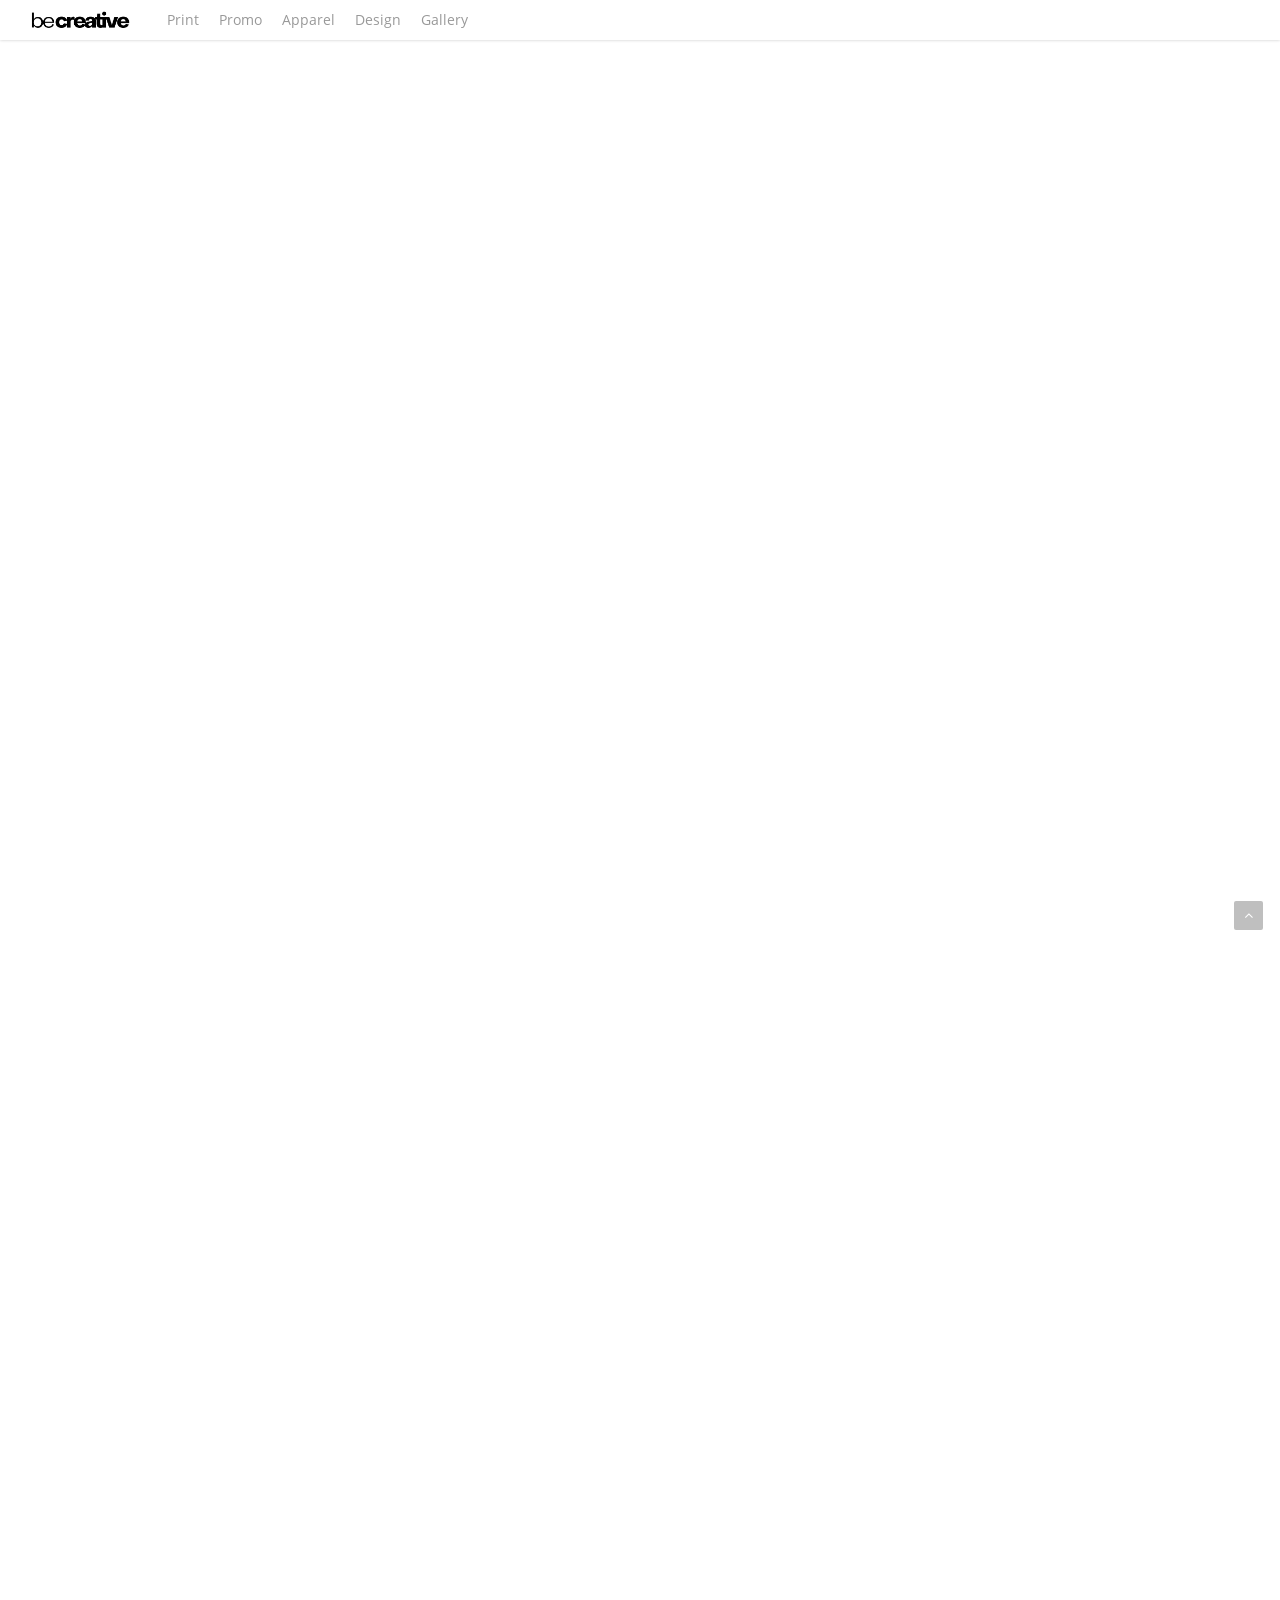
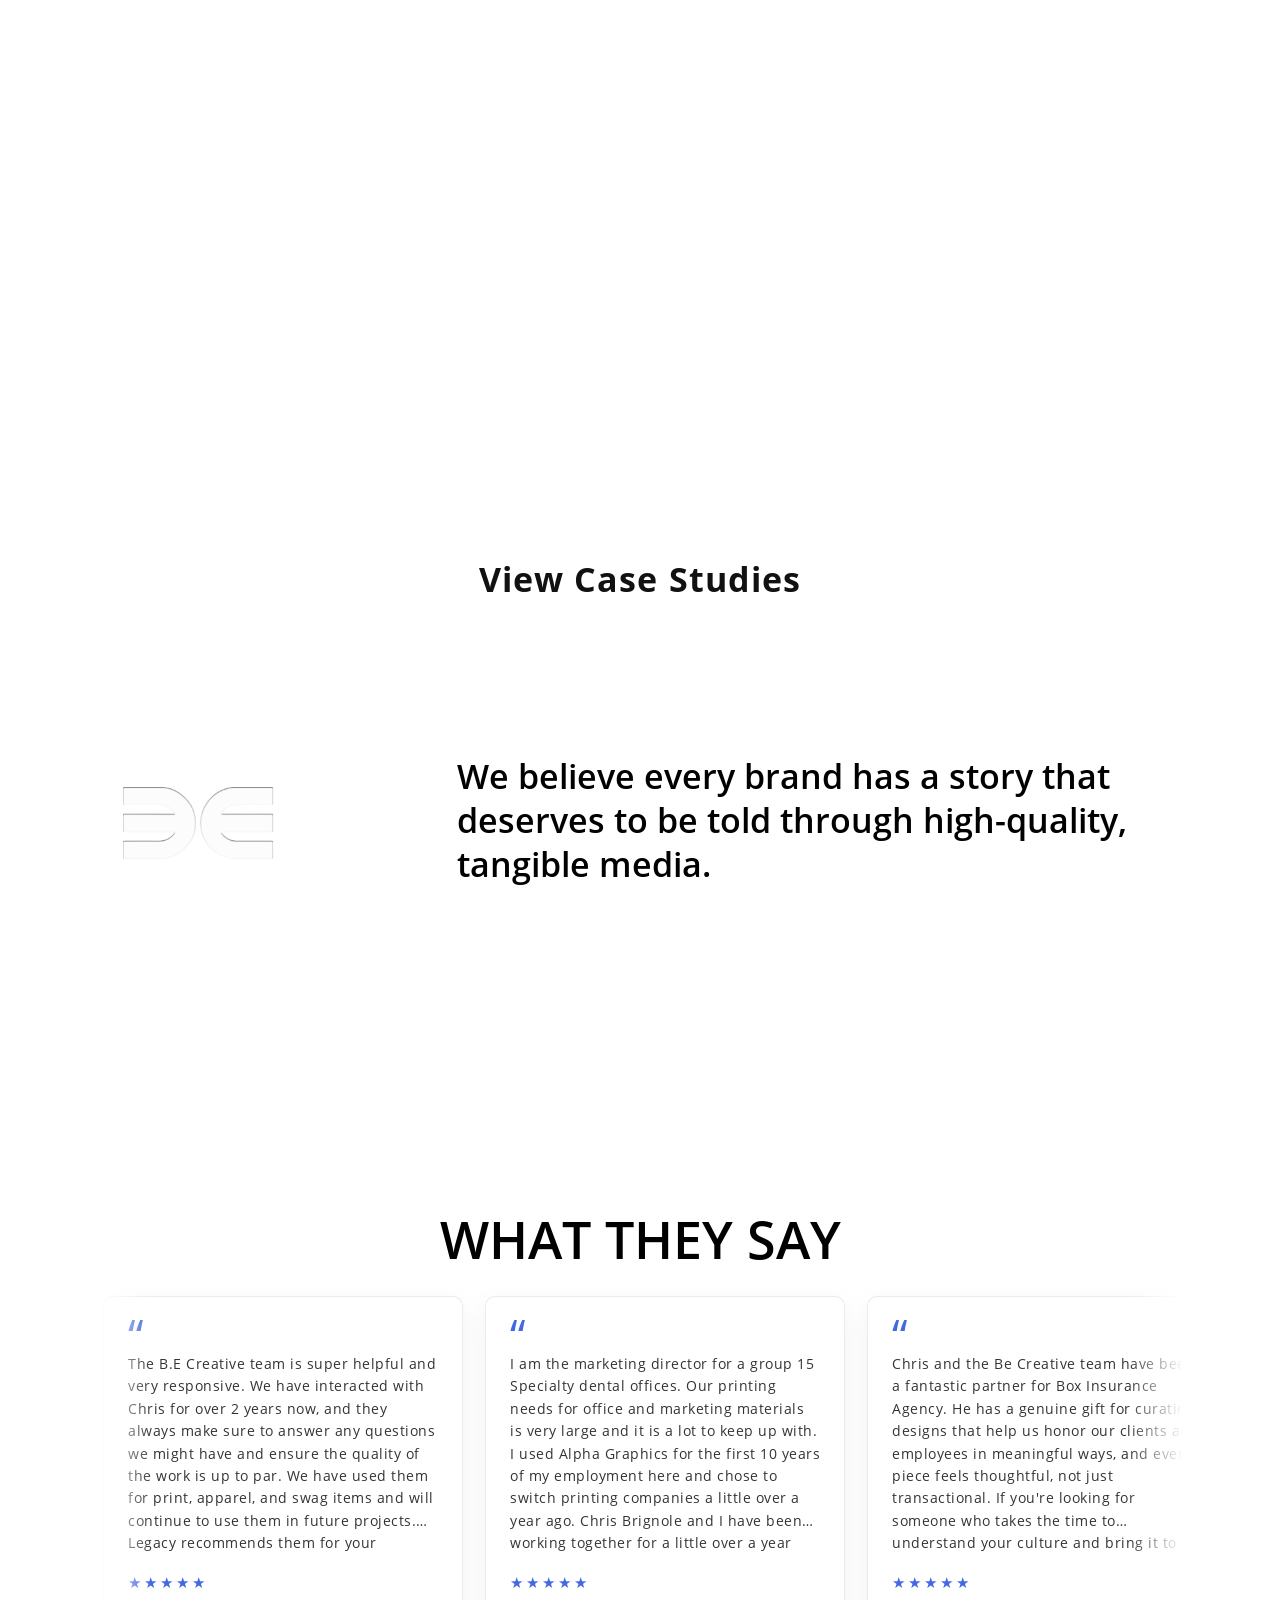
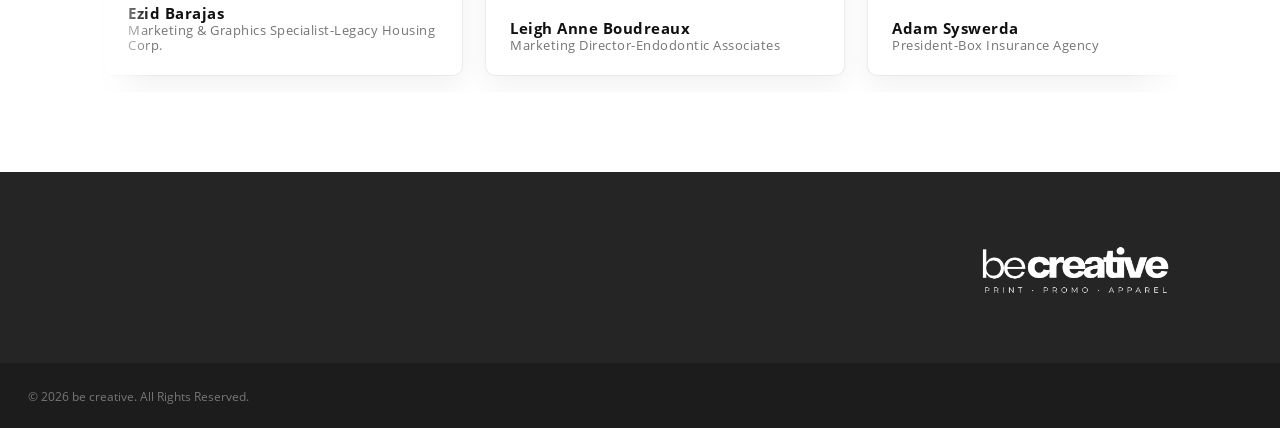
==== commit 93f0edda: "consolidate typography on self-hosted Open Sans Removes the site's remaining Google Fonts dependency" ====
--- a/index.html
+++ b/index.html
@@ -5,7 +5,7 @@
 	
 	<meta charset="UTF-8">
 	
-	<meta name="viewport" content="width=device-width, initial-scale=1, maximum-scale=1, user-scalable=0" /><title>be creative &#8211; Marketing</title>
+	<meta name="viewport" content="width=device-width, initial-scale=1" /><title>be creative &#8211; Marketing</title>
 <meta name='robots' content='max-image-preview:large' />
 
 
@@ -81,7 +81,6 @@
 #header-space{background-color:#ffffff}@media only screen and (min-width:1000px){body #ajax-content-wrap.no-scroll{min-height:calc(100vh - 74px);height:calc(100vh - 74px)!important;}}@media only screen and (min-width:1000px){#page-header-wrap.fullscreen-header,#page-header-wrap.fullscreen-header #page-header-bg,html:not(.nectar-box-roll-loaded) .nectar-box-roll > #page-header-bg.fullscreen-header,.nectar_fullscreen_zoom_recent_projects,#nectar_fullscreen_rows:not(.afterLoaded) > div{height:calc(100vh - 73px);}.wpb_row.vc_row-o-full-height.top-level,.wpb_row.vc_row-o-full-height.top-level > .col.span_12{min-height:calc(100vh - 73px);}html:not(.nectar-box-roll-loaded) .nectar-box-roll > #page-header-bg.fullscreen-header{top:74px;}.nectar-slider-wrap[data-fullscreen="true"]:not(.loaded),.nectar-slider-wrap[data-fullscreen="true"]:not(.loaded) .swiper-container{height:calc(100vh - 72px)!important;}.admin-bar .nectar-slider-wrap[data-fullscreen="true"]:not(.loaded),.admin-bar .nectar-slider-wrap[data-fullscreen="true"]:not(.loaded) .swiper-container{height:calc(100vh - 72px - 32px)!important;}}#nectar_fullscreen_rows{background-color:;}#ajax-content-wrap .vc_row.left_padding_7px .row_col_wrap_12{padding-left:7px;}#ajax-content-wrap .vc_row.right_padding_7px .row_col_wrap_12{padding-right:7px;}
 /*# sourceURL=dynamic-css-inline-css */
 </style>
-<link rel='stylesheet' id='redux-google-fonts-salient_redux-css' href='https://fonts.googleapis.com/css?family=DM+Sans:400&#038;ver=1778985129' media='all' />
 <script async data-wp-strategy="async" id="tp-tools-js" src="assets/wp-content/plugins/revslider/public/js/libs/tptools.js"></script>
 <script async data-wp-strategy="async" id="sr7-js" src="assets/wp-content/plugins/revslider/public/js/sr7.js"></script>
 <script id="jquery-core-js" src="assets/wp-includes/js/jquery/jquery.min.js"></script>
@@ -110,8 +109,6 @@
 				}
 			</style>
 			<meta name="generator" content="Powered by WPBakery Page Builder - drag and drop page builder for WordPress."/>
-<link rel="preconnect" href="https://fonts.googleapis.com">
-<link rel="preconnect" href="https://fonts.gstatic.com/" crossorigin>
 <meta name="generator" content="Powered by Slider Revolution 6.7.58 - responsive, Mobile-Friendly Slider Plugin for WordPress with comfortable drag and drop interface." />
 <link rel="icon" href="assets/wp-content/uploads/2026/04/cropped-Asset-5-scaled-1-32x32.png" sizes="32x32" />
 <link rel="icon" href="assets/wp-content/uploads/2026/04/cropped-Asset-5-scaled-1-192x192.png" sizes="192x192" />
@@ -150,7 +147,8 @@
 /*! Slider Revolution 7.0 - Page Processor */
 !function(){"use strict";window.SR7??={},window._tpt??={},SR7.version="Slider Revolution 6.7.40",_tpt.getMobileZoom=()=>_tpt.is_mobile?document.documentElement.clientWidth/window.innerWidth:1,_tpt.getWinDim=function(t){_tpt.screenHeightWithUrlBar??=window.innerHeight;let e=SR7.F?.modal?.visible&&SR7.M[SR7.F.module.getIdByAlias(SR7.F.modal.requested)];_tpt.scrollBar=window.innerWidth!==document.documentElement.clientWidth||e&&window.innerWidth!==e.c.module.clientWidth,_tpt.winW=_tpt.getMobileZoom()*window.innerWidth-(_tpt.scrollBar||"prepare"==t?_tpt.scrollBarW??_tpt.mesureScrollBar():0),_tpt.winH=_tpt.getMobileZoom()*window.innerHeight,_tpt.winWAll=document.documentElement.clientWidth},_tpt.getResponsiveLevel=function(t,e){return SR7.G.fSUVW?_tpt.closestGE(t,window.innerWidth):_tpt.closestGE(t,_tpt.winWAll)},_tpt.mesureScrollBar=function(){let t=document.createElement("div");return t.className="RSscrollbar-measure",t.style.width="100px",t.style.height="100px",t.style.overflow="scroll",t.style.position="absolute",t.style.top="-9999px",document.body.appendChild(t),_tpt.scrollBarW=t.offsetWidth-t.clientWidth,document.body.removeChild(t),_tpt.scrollBarW},_tpt.loadCSS=async function(t,e,s){return s?_tpt.R.fonts.required[e].status=1:(_tpt.R[e]??={},_tpt.R[e].status=1),new Promise((i,n)=>{if(_tpt.isStylesheetLoaded(t))s?_tpt.R.fonts.required[e].status=2:_tpt.R[e].status=2,i();else{const o=document.createElement("link");o.rel="stylesheet";let l="text",r="css";o["type"]=l+"/"+r,o.href=t,o.onload=()=>{s?_tpt.R.fonts.required[e].status=2:_tpt.R[e].status=2,i()},o.onerror=()=>{s?_tpt.R.fonts.required[e].status=3:_tpt.R[e].status=3,n(new Error(`Failed to load CSS: ${t}`))},document.head.appendChild(o)}})},_tpt.addContainer=function(t){const{tag:e="div",id:s,class:i,datas:n,textContent:o,iHTML:l}=t,r=document.createElement(e);if(s&&""!==s&&(r.id=s),i&&""!==i&&(r.className=i),n)for(const[t,e]of Object.entries(n))"style"==t?r.style.cssText=e:r.setAttribute(`data-${t}`,e);return o&&(r.textContent=o),l&&(r.innerHTML=l),r},_tpt.collector=function(){return{fragment:new DocumentFragment,add(t){var e=_tpt.addContainer(t);return this.fragment.appendChild(e),e},append(t){t.appendChild(this.fragment)}}},_tpt.isStylesheetLoaded=function(t){let e=t.split("?")[0];return Array.from(document.querySelectorAll('link[rel="stylesheet"], link[rel="preload"]')).some(t=>t.href.split("?")[0]===e)},_tpt.preloader={requests:new Map,preloaderTemplates:new Map,show:function(t,e){if(!e||!t)return;const{type:s,color:i}=e;if(s<0||"off"==s)return;const n=`preloader_${s}`;let o=this.preloaderTemplates.get(n);o||(o=this.build(s,i),this.preloaderTemplates.set(n,o)),this.requests.has(t)||this.requests.set(t,{count:0});const l=this.requests.get(t);clearTimeout(l.timer),l.count++,1===l.count&&(l.timer=setTimeout(()=>{l.preloaderClone=o.cloneNode(!0),l.anim&&l.anim.kill(),void 0!==_tpt.gsap?l.anim=_tpt.gsap.fromTo(l.preloaderClone,1,{opacity:0},{opacity:1}):l.preloaderClone.classList.add("sr7-fade-in"),t.appendChild(l.preloaderClone)},150))},hide:function(t){if(!this.requests.has(t))return;const e=this.requests.get(t);e.count--,e.count<0&&(e.count=0),e.anim&&e.anim.kill(),0===e.count&&(clearTimeout(e.timer),e.preloaderClone&&(e.preloaderClone.classList.remove("sr7-fade-in"),e.anim=_tpt.gsap.to(e.preloaderClone,.3,{opacity:0,onComplete:function(){e.preloaderClone.remove()}})))},state:function(t){if(!this.requests.has(t))return!1;return this.requests.get(t).count>0},build:(t,e="#ffffff",s="")=>{if(t<0||"off"===t)return null;const i=parseInt(t);if(t="prlt"+i,isNaN(i))return null;if(_tpt.loadCSS(SR7.E.plugin_url+"public/css/preloaders/t"+i+".css","preloader_"+t),isNaN(i)||i<6){const n=`background-color:${e}`,o=1===i||2==i?n:"",l=3===i||4==i?n:"",r=_tpt.collector();["dot1","dot2","bounce1","bounce2","bounce3"].forEach(t=>r.add({tag:"div",class:t,datas:{style:l}}));const d=_tpt.addContainer({tag:"sr7-prl",class:`${t} ${s}`,datas:{style:o}});return r.append(d),d}{let n={};if(7===i){let t;e.startsWith("#")?(t=e.replace("#",""),t=`rgba(${parseInt(t.substring(0,2),16)}, ${parseInt(t.substring(2,4),16)}, ${parseInt(t.substring(4,6),16)}, `):e.startsWith("rgb")&&(t=e.slice(e.indexOf("(")+1,e.lastIndexOf(")")).split(",").map(t=>t.trim()),t=`rgba(${t[0]}, ${t[1]}, ${t[2]}, `),t&&(n.style=`border-top-color: ${t}0.65); border-bottom-color: ${t}0.15); border-left-color: ${t}0.65); border-right-color: ${t}0.15)`)}else 12===i&&(n.style=`background:${e}`);const o=[10,0,4,2,5,9,0,4,4,2][i-6],l=_tpt.collector(),r=l.add({tag:"div",class:"sr7-prl-inner",datas:n});Array.from({length:o}).forEach(()=>r.appendChild(l.add({tag:"span",datas:{style:`background:${e}`}})));const d=_tpt.addContainer({tag:"sr7-prl",class:`${t} ${s}`});return l.append(d),d}}},SR7.preLoader={show:(t,e)=>{"off"!==(SR7.M[t]?.settings?.pLoader?.type??"off")&&_tpt.preloader.show(e||SR7.M[t].c.module,SR7.M[t]?.settings?.pLoader??{color:"#fff",type:10})},hide:(t,e)=>{"off"!==(SR7.M[t]?.settings?.pLoader?.type??"off")&&_tpt.preloader.hide(e||SR7.M[t].c.module)},state:(t,e)=>_tpt.preloader.state(e||SR7.M[t].c.module)},_tpt.prepareModuleHeight=function(t){window.SR7.M??={},window.SR7.M[t.id]??={},"ignore"==t.googleFont&&(SR7.E.ignoreGoogleFont=!0);let e=window.SR7.M[t.id];if(null==_tpt.scrollBarW&&_tpt.mesureScrollBar(),e.c??={},e.states??={},e.settings??={},e.settings.size??={},t.fixed&&(e.settings.fixed=!0),e.c.module=document.querySelector("sr7-module#"+t.id),e.c.adjuster=e.c.module.getElementsByTagName("sr7-adjuster")[0],e.c.content=e.c.module.getElementsByTagName("sr7-content")[0],"carousel"==t.type&&(e.c.carousel=e.c.content.getElementsByTagName("sr7-carousel")[0]),null==e.c.module||null==e.c.module)return;t.plType&&t.plColor&&(e.settings.pLoader={type:t.plType,color:t.plColor}),void 0===t.plType||"off"===t.plType||SR7.preLoader.state(t.id)&&SR7.preLoader.state(t.id,e.c.module)||SR7.preLoader.show(t.id,e.c.module),_tpt.winW||_tpt.getWinDim("prepare"),_tpt.getWinDim();let s=""+e.c.module.dataset?.modal;"modal"==s||"true"==s||"undefined"!==s&&"false"!==s||(e.settings.size.fullWidth=t.size.fullWidth,e.LEV??=_tpt.getResponsiveLevel(window.SR7.G.breakPoints,t.id),t.vpt=_tpt.fillArray(t.vpt,5),e.settings.vPort=t.vpt[e.LEV],void 0!==t.el&&"720"==t.el[4]&&t.gh[4]!==t.el[4]&&"960"==t.el[3]&&t.gh[3]!==t.el[3]&&"768"==t.el[2]&&t.gh[2]!==t.el[2]&&delete t.el,e.settings.size.height=null==t.el||null==t.el[e.LEV]||0==t.el[e.LEV]||"auto"==t.el[e.LEV]?_tpt.fillArray(t.gh,5,-1):_tpt.fillArray(t.el,5,-1),e.settings.size.width=_tpt.fillArray(t.gw,5,-1),e.settings.size.minHeight=_tpt.fillArray(t.mh??[0],5,-1),e.cacheSize={fullWidth:e.settings.size?.fullWidth,fullHeight:e.settings.size?.fullHeight},void 0!==t.off&&(t.off?.t&&(e.settings.size.m??={})&&(e.settings.size.m.t=t.off.t),t.off?.b&&(e.settings.size.m??={})&&(e.settings.size.m.b=t.off.b),t.off?.l&&(e.settings.size.p??={})&&(e.settings.size.p.l=t.off.l),t.off?.r&&(e.settings.size.p??={})&&(e.settings.size.p.r=t.off.r),e.offsetPrepared=!0),_tpt.updatePMHeight(t.id,t,!0))},_tpt.updatePMHeight=(t,e,s)=>{let i=SR7.M[t];var n=i.settings.size.fullWidth?_tpt.winW:i.c.module.parentNode.offsetWidth;n=0===n||isNaN(n)?_tpt.winW:n;let o=i.settings.size.width[i.LEV]||i.settings.size.width[i.LEV++]||i.settings.size.width[i.LEV--]||n,l=i.settings.size.height[i.LEV]||i.settings.size.height[i.LEV++]||i.settings.size.height[i.LEV--]||0,r=i.settings.size.minHeight[i.LEV]||i.settings.size.minHeight[i.LEV++]||i.settings.size.minHeight[i.LEV--]||0;if(l="auto"==l?0:l,l=parseInt(l),"carousel"!==e.type&&(n-=parseInt(e.onw??0)||0),i.MP=!i.settings.size.fullWidth&&n<o||_tpt.winW<o?Math.min(1,n/o):1,e.size.fullScreen||e.size.fullHeight){let t=parseInt(e.fho)||0,s=(""+e.fho).indexOf("%")>-1;e.newh=_tpt.winH-(s?_tpt.winH*t/100:t)}else e.newh=i.MP*Math.max(l,r);if(e.newh+=(parseInt(e.onh??0)||0)+(parseInt(e.carousel?.pt)||0)+(parseInt(e.carousel?.pb)||0),void 0!==e.slideduration&&(e.newh=Math.max(e.newh,parseInt(e.slideduration)/3)),e.shdw&&_tpt.buildShadow(e.id,e),i.c.adjuster.style.height=e.newh+"px",i.c.module.style.height=e.newh+"px",i.c.content.style.height=e.newh+"px",i.states.heightPrepared=!0,i.dims??={},i.dims.moduleRect=i.c.module.getBoundingClientRect(),i.c.content.style.left="-"+i.dims.moduleRect.left+"px",!i.settings.size.fullWidth)return s&&requestAnimationFrame(()=>{n!==i.c.module.parentNode.offsetWidth&&_tpt.updatePMHeight(e.id,e)}),void _tpt.bgStyle(e.id,e,window.innerWidth==_tpt.winW,!0);_tpt.bgStyle(e.id,e,window.innerWidth==_tpt.winW,!0),requestAnimationFrame(function(){s&&requestAnimationFrame(()=>{n!==i.c.module.parentNode.offsetWidth&&_tpt.updatePMHeight(e.id,e)})}),i.earlyResizerFunction||(i.earlyResizerFunction=function(){requestAnimationFrame(function(){_tpt.getWinDim(),_tpt.moduleDefaults(e.id,e),_tpt.updateSlideBg(t,!0)})},window.addEventListener("resize",i.earlyResizerFunction))},_tpt.buildShadow=function(t,e){let s=SR7.M[t];null==s.c.shadow&&(s.c.shadow=document.createElement("sr7-module-shadow"),s.c.shadow.classList.add("sr7-shdw-"+e.shdw),s.c.content.appendChild(s.c.shadow))},_tpt.bgStyle=async(t,e,s,i,n)=>{const o=SR7.M[t];if((e=e??o.settings).fixed&&!o.c.module.classList.contains("sr7-top-fixed")&&(o.c.module.classList.add("sr7-top-fixed"),o.c.module.style.position="fixed",o.c.module.style.width="100%",o.c.module.style.top="0px",o.c.module.style.left="0px",o.c.module.style.pointerEvents="none",o.c.module.style.zIndex=5e3,o.c.content.style.pointerEvents="none"),null==o.c.bgcanvas){let t=document.createElement("sr7-module-bg"),l=!1;if("string"==typeof e?.bg?.color&&e?.bg?.color.includes("{"))if(_tpt.gradient&&_tpt.gsap)e.bg.color=_tpt.gradient.convert(e.bg.color);else try{let t=JSON.parse(e.bg.color);(t?.orig||t?.string)&&(e.bg.color=JSON.parse(e.bg.color))}catch(t){return}let r="string"==typeof e?.bg?.color?e?.bg?.color||"transparent":e?.bg?.color?.string??e?.bg?.color?.orig??e?.bg?.color?.color??"transparent";if(t.style["background"+(String(r).includes("grad")?"":"Color")]=r,("transparent"!==r||n)&&(l=!0),o.offsetPrepared&&(t.style.visibility="hidden"),e?.bg?.image?.src&&(t.style.backgroundImage=`url(${e?.bg?.image.src})`,t.style.backgroundSize=""==(e.bg.image?.size??"")?"cover":e.bg.image.size,t.style.backgroundPosition=e.bg.image.position,t.style.backgroundRepeat=""==e.bg.image.repeat||null==e.bg.image.repeat?"no-repeat":e.bg.image.repeat,l=!0),!l)return;o.c.bgcanvas=t,e.size.fullWidth?t.style.width=_tpt.winW-(s&&_tpt.winH<document.body.offsetHeight?_tpt.scrollBarW:0)+"px":i&&(t.style.width=o.c.module.offsetWidth+"px"),e.sbt?.use?o.c.content.appendChild(o.c.bgcanvas):o.c.module.appendChild(o.c.bgcanvas)}o.c.bgcanvas.style.height=void 0!==e.newh?e.newh+"px":("carousel"==e.type?o.dims.module.h:o.dims.content.h)+"px",o.c.bgcanvas.style.left=!s&&e.sbt?.use||o.c.bgcanvas.closest("SR7-CONTENT")?"0px":"-"+(o?.dims?.moduleRect?.left??0)+"px"},_tpt.updateSlideBg=function(t,e){const s=SR7.M[t];let i=s.settings;s?.c?.bgcanvas&&(i.size.fullWidth?s.c.bgcanvas.style.width=_tpt.winW-(e&&_tpt.winH<document.body.offsetHeight?_tpt.scrollBarW:0)+"px":preparing&&(s.c.bgcanvas.style.width=s.c.module.offsetWidth+"px"))},_tpt.moduleDefaults=(t,e)=>{let s=SR7.M[t];null!=s&&null!=s.c&&null!=s.c.module&&(s.dims??={},s.dims.moduleRect=s.c.module.getBoundingClientRect(),s.c.content.style.left="-"+s.dims.moduleRect.left+"px",s.c.content.style.width=_tpt.winW-_tpt.scrollBarW+"px","carousel"==e.type&&(s.c.module.style.overflow="visible"),_tpt.bgStyle(t,e,window.innerWidth==_tpt.winW))},_tpt.getOffset=t=>{var e=t.getBoundingClientRect(),s=window.pageXOffset||document.documentElement.scrollLeft,i=window.pageYOffset||document.documentElement.scrollTop;return{top:e.top+i,left:e.left+s}},_tpt.fillArray=function(t,e){let s,i;t=Array.isArray(t)?t:[t];let n=Array(e),o=t.length;for(i=0;i<t.length;i++)n[i+(e-o)]=t[i],null==s&&"#"!==t[i]&&(s=t[i]);for(let t=0;t<e;t++)void 0!==n[t]&&"#"!=n[t]||(n[t]=s),s=n[t];return n},_tpt.closestGE=function(t,e){let s=Number.MAX_VALUE,i=-1;for(let n=0;n<t.length;n++)t[n]-1>=e&&t[n]-1-e<s&&(s=t[n]-1-e,i=n);return++i}}();</script>
 <noscript><style> .wpb_animate_when_almost_visible { opacity: 1; }</style></noscript>
-<link rel="stylesheet" href="css/home.css">
+<link rel="stylesheet" href="css/home.css?v=40a02f72">
+<link rel="stylesheet" href="css/a11y.css?v=2593ea01">
 </head>
 
 
@@ -183,7 +181,7 @@
 				 <div class="inner-wrap">
 					 <div class="col span_12">
 						  <form role="search" action="https://becreativetx.com/" method="GET">
-															<input type="text" name="s"  value="Start Typing..." data-placeholder="Start Typing..." />
+															<input type="text" name="s" aria-label="Search" placeholder="Start Typing..." data-placeholder="Start Typing..." />
 															
 												</form>
 					</div><!--/span_12-->
@@ -308,14 +306,14 @@
 						</sr7-slide>
 					</sr7-content>
 					<image_lists style="display:none">
-						<img data-src="assets/wp-content/uploads/2026/04/12.png" data-libid="442" data-lib="medialibrary" title="12" width="0" height="0" data-dbsrc="Ly9iZWNyZWF0aXZldHguY29tL3dwLWNvbnRlbnQvdXBsb2Fkcy8yMDI2LzA0LzEyLnBuZw=="/>
-						<img data-src="assets/wp-content/uploads/2026/04/Copy-of-Copy-of-Black-White-Minimalist-Simple-Modern-Creative-Studio-Business-Card-3-e1775965764680.png" data-libid="47" title="Copy of Copy of Black White Minimalist Simple Modern Creative Studio Business Card (3)" width="0" height="0" data-dbsrc="Ly9iZWNyZWF0aXZldHguY29tL3dwLWNvbnRlbnQvdXBsb2Fkcy8yMDI2LzA0L0NvcHktb2YtQ29weS1vZi1CbGFjay1XaGl0ZS1NaW5pbWFsaXN0LVNpbXBsZS1Nb2Rlcm4tQ3JlYXRpdmUtU3R1ZGlvLUJ1c2luZXNzLUNhcmQtMy1lMTc3NTk2NTc2NDY4MC5wbmc="/>
-						<img data-src="assets/wp-content/uploads/2026/04/Untitled-2Artboard-7.png" data-libid="438" data-lib="medialibrary" title="Untitled-2Artboard-7" width="0" height="0" data-dbsrc="Ly9iZWNyZWF0aXZldHguY29tL3dwLWNvbnRlbnQvdXBsb2Fkcy8yMDI2LzA0L1VudGl0bGVkLTJBcnRib2FyZC03LnBuZw=="/>
-						<img loading="lazy" data-src="assets/wp-content/uploads/2026/04/Graphic-Design-Movements.png" data-libid="444" data-lib="medialibrary" title="Graphic-Design-Movements" width="0" height="0" data-dbsrc="Ly9iZWNyZWF0aXZldHguY29tL3dwLWNvbnRlbnQvdXBsb2Fkcy8yMDI2LzA0L0dyYXBoaWMtRGVzaWduLU1vdmVtZW50cy5wbmc="/>
-						<img loading="lazy" data-src="assets/wp-content/uploads/revslider/cleanlandingpage/changepic4-1.jpg" data-libid="141" title="changepic4-1.jpg" width="0" height="0" data-dbsrc="Ly9iZWNyZWF0aXZldHguY29tL3dwLWNvbnRlbnQvdXBsb2Fkcy9yZXZzbGlkZXIvY2xlYW5sYW5kaW5ncGFnZS9jaGFuZ2VwaWM0LTEuanBn"/>
-						<img loading="lazy" data-src="assets/wp-content/uploads/2026/04/width_621.png" data-libid="443" data-lib="medialibrary" title="width_621" width="0" height="0" data-dbsrc="Ly9iZWNyZWF0aXZldHguY29tL3dwLWNvbnRlbnQvdXBsb2Fkcy8yMDI2LzA0L3dpZHRoXzYyMS5wbmc="/>
-						<img loading="lazy" data-src="assets/wp-content/uploads/revslider/cleanlandingpage/changepic5-1.jpg" data-libid="143" title="changepic5-1.jpg" width="0" height="0" data-dbsrc="Ly9iZWNyZWF0aXZldHguY29tL3dwLWNvbnRlbnQvdXBsb2Fkcy9yZXZzbGlkZXIvY2xlYW5sYW5kaW5ncGFnZS9jaGFuZ2VwaWM1LTEuanBn"/>
-						<img loading="lazy" data-src="assets/wp-content/uploads/2026/04/DESIGN-1.png" data-libid="445" data-lib="medialibrary" title="DESIGN" width="0" height="0" data-dbsrc="Ly9iZWNyZWF0aXZldHguY29tL3dwLWNvbnRlbnQvdXBsb2Fkcy8yMDI2LzA0L0RFU0lHTi0xLnBuZw=="/>
+						<img data-src="assets/wp-content/uploads/2026/04/12.png" data-libid="442" data-lib="medialibrary" title="12" alt="Portfolio design sample" width="0" height="0" data-dbsrc="Ly9iZWNyZWF0aXZldHguY29tL3dwLWNvbnRlbnQvdXBsb2Fkcy8yMDI2LzA0LzEyLnBuZw=="/>
+						<img data-src="assets/wp-content/uploads/2026/04/Copy-of-Copy-of-Black-White-Minimalist-Simple-Modern-Creative-Studio-Business-Card-3-e1775965764680.png" data-libid="47" title="Copy of Copy of Black White Minimalist Simple Modern Creative Studio Business Card (3)" alt="Black and white minimalist business card design" width="0" height="0" data-dbsrc="Ly9iZWNyZWF0aXZldHguY29tL3dwLWNvbnRlbnQvdXBsb2Fkcy8yMDI2LzA0L0NvcHktb2YtQ29weS1vZi1CbGFjay1XaGl0ZS1NaW5pbWFsaXN0LVNpbXBsZS1Nb2Rlcm4tQ3JlYXRpdmUtU3R1ZGlvLUJ1c2luZXNzLUNhcmQtMy1lMTc3NTk2NTc2NDY4MC5wbmc="/>
+						<img data-src="assets/wp-content/uploads/2026/04/Untitled-2Artboard-7.png" data-libid="438" data-lib="medialibrary" title="Untitled-2Artboard-7" alt="Custom graphic design artwork sample" width="0" height="0" data-dbsrc="Ly9iZWNyZWF0aXZldHguY29tL3dwLWNvbnRlbnQvdXBsb2Fkcy8yMDI2LzA0L1VudGl0bGVkLTJBcnRib2FyZC03LnBuZw=="/>
+						<img loading="lazy" data-src="assets/wp-content/uploads/2026/04/Graphic-Design-Movements.png" data-libid="444" data-lib="medialibrary" title="Graphic-Design-Movements" alt="Graphic design movement poster artwork" width="0" height="0" data-dbsrc="Ly9iZWNyZWF0aXZldHguY29tL3dwLWNvbnRlbnQvdXBsb2Fkcy8yMDI2LzA0L0dyYXBoaWMtRGVzaWduLU1vdmVtZW50cy5wbmc="/>
+						<img loading="lazy" data-src="assets/wp-content/uploads/revslider/cleanlandingpage/changepic4-1.jpg" data-libid="141" title="changepic4-1.jpg" alt="Printed marketing collateral sample" width="0" height="0" data-dbsrc="Ly9iZWNyZWF0aXZldHguY29tL3dwLWNvbnRlbnQvdXBsb2Fkcy9yZXZzbGlkZXIvY2xlYW5sYW5kaW5ncGFnZS9jaGFuZ2VwaWM0LTEuanBn"/>
+						<img loading="lazy" data-src="assets/wp-content/uploads/2026/04/width_621.png" data-libid="443" data-lib="medialibrary" title="width_621" alt="Custom branded product design sample" width="0" height="0" data-dbsrc="Ly9iZWNyZWF0aXZldHguY29tL3dwLWNvbnRlbnQvdXBsb2Fkcy8yMDI2LzA0L3dpZHRoXzYyMS5wbmc="/>
+						<img loading="lazy" data-src="assets/wp-content/uploads/revslider/cleanlandingpage/changepic5-1.jpg" data-libid="143" title="changepic5-1.jpg" alt="Printed marketing collateral sample" width="0" height="0" data-dbsrc="Ly9iZWNyZWF0aXZldHguY29tL3dwLWNvbnRlbnQvdXBsb2Fkcy9yZXZzbGlkZXIvY2xlYW5sYW5kaW5ncGFnZS9jaGFuZ2VwaWM1LTEuanBn"/>
+						<img loading="lazy" data-src="assets/wp-content/uploads/2026/04/DESIGN-1.png" data-libid="445" data-lib="medialibrary" title="DESIGN" alt="Custom design project sample" width="0" height="0" data-dbsrc="Ly9iZWNyZWF0aXZldHguY29tL3dwLWNvbnRlbnQvdXBsb2Fkcy8yMDI2LzA0L0RFU0lHTi0xLnBuZw=="/>
 					</image_lists>
 				</sr7-module>
 				<script>
@@ -363,14 +361,14 @@
 						</sr7-slide>
 					</sr7-content>
 					<image_lists style="display:none">
-						<img loading="lazy" data-src="assets/wp-content/uploads/2026/04/ROBINSON-STEP-AND-REPEAT-2Asset-2.png" data-libid="167" title="ROBINSON STEP AND REPEAT 2Asset 2" width="0" height="0" data-dbsrc="Ly9iZWNyZWF0aXZldHguY29tL3dwLWNvbnRlbnQvdXBsb2Fkcy8yMDI2LzA0L1JPQklOU09OLVNURVAtQU5ELVJFUEVBVC0yQXNzZXQtMi5wbmc="/>
-						<img loading="lazy" data-src="assets/wp-content/uploads/2026/04/promoAsset-3.png" data-libid="169" title="promoAsset 3" width="0" height="0" data-dbsrc="Ly9iZWNyZWF0aXZldHguY29tL3dwLWNvbnRlbnQvdXBsb2Fkcy8yMDI2LzA0L3Byb21vQXNzZXQtMy5wbmc="/>
-						<img loading="lazy" data-src="assets/wp-content/uploads/2026/04/Antiqueprintingpress-scaled.jpg" data-libid="21" data-lib="medialibrary" title="Antique printing press" width="0" height="0" data-dbsrc="Ly9iZWNyZWF0aXZldHguY29tL3dwLWNvbnRlbnQvdXBsb2Fkcy8yMDI2LzA0L0FudGlxdWVwcmludGluZ3ByZXNzLXNjYWxlZC5qcGc="/>
-						<img loading="lazy" data-src="assets/wp-content/uploads/2026/04/promo-1.png" data-libid="234" data-lib="medialibrary" title="promo" width="0" height="0" data-dbsrc="Ly9iZWNyZWF0aXZldHguY29tL3dwLWNvbnRlbnQvdXBsb2Fkcy8yMDI2LzA0L3Byb21vLTEucG5n"/>
-						<img loading="lazy" data-src="assets/wp-content/uploads/2026/04/apparelAsset-4.png" data-libid="168" title="apparelAsset 4" width="0" height="0" data-dbsrc="Ly9iZWNyZWF0aXZldHguY29tL3dwLWNvbnRlbnQvdXBsb2Fkcy8yMDI2LzA0L2FwcGFyZWxBc3NldC00LnBuZw=="/>
-						<img loading="lazy" data-src="assets/wp-content/uploads/revslider/peak-about/peak_pattern2.png" data-libid="12" title="peak_pattern2.png" width="0" height="0" data-dbsrc="Ly9iZWNyZWF0aXZldHguY29tL3dwLWNvbnRlbnQvdXBsb2Fkcy9yZXZzbGlkZXIvcGVhay1hYm91dC9wZWFrX3BhdHRlcm4yLnBuZw=="/>
-						<img loading="lazy" data-src="assets/wp-content/uploads/2026/04/vecteezy_editable-mockup-of-a-blue-polo-shirt_74770305-1-scaled-e1776676942804.png" data-libid="235" data-lib="medialibrary" title="vecteezy_editable-mockup-of-a-blue-polo-shirt_74770305" width="0" height="0" data-dbsrc="Ly9iZWNyZWF0aXZldHguY29tL3dwLWNvbnRlbnQvdXBsb2Fkcy8yMDI2LzA0L3ZlY3RlZXp5X2VkaXRhYmxlLW1vY2t1cC1vZi1hLWJsdWUtcG9sby1zaGlydF83NDc3MDMwNS0xLXNjYWxlZC1lMTc3NjY3Njk0MjgwNC5wbmc="/>
-						<img loading="lazy" data-src="assets/wp-content/uploads/2026/04/apparelAsset-8.png" data-libid="224" title="apparelAsset 8" width="0" height="0" data-dbsrc="Ly9iZWNyZWF0aXZldHguY29tL3dwLWNvbnRlbnQvdXBsb2Fkcy8yMDI2LzA0L2FwcGFyZWxBc3NldC04LnBuZw=="/>
+						<img loading="lazy" data-src="assets/wp-content/uploads/2026/04/ROBINSON-STEP-AND-REPEAT-2Asset-2.png" data-libid="167" title="ROBINSON STEP AND REPEAT 2Asset 2" alt="Step and repeat backdrop print design" width="0" height="0" data-dbsrc="Ly9iZWNyZWF0aXZldHguY29tL3dwLWNvbnRlbnQvdXBsb2Fkcy8yMDI2LzA0L1JPQklOU09OLVNURVAtQU5ELVJFUEVBVC0yQXNzZXQtMi5wbmc="/>
+						<img loading="lazy" data-src="assets/wp-content/uploads/2026/04/promoAsset-3.png" data-libid="169" title="promoAsset 3" alt="Promotional product design sample" width="0" height="0" data-dbsrc="Ly9iZWNyZWF0aXZldHguY29tL3dwLWNvbnRlbnQvdXBsb2Fkcy8yMDI2LzA0L3Byb21vQXNzZXQtMy5wbmc="/>
+						<img loading="lazy" data-src="assets/wp-content/uploads/2026/04/Antiqueprintingpress-scaled.jpg" data-libid="21" data-lib="medialibrary" title="Antique printing press" alt="Antique printing press" width="0" height="0" data-dbsrc="Ly9iZWNyZWF0aXZldHguY29tL3dwLWNvbnRlbnQvdXBsb2Fkcy8yMDI2LzA0L0FudGlxdWVwcmludGluZ3ByZXNzLXNjYWxlZC5qcGc="/>
+						<img loading="lazy" data-src="assets/wp-content/uploads/2026/04/promo-1.png" data-libid="234" data-lib="medialibrary" title="promo" alt="Promotional product sample" width="0" height="0" data-dbsrc="Ly9iZWNyZWF0aXZldHguY29tL3dwLWNvbnRlbnQvdXBsb2Fkcy8yMDI2LzA0L3Byb21vLTEucG5n"/>
+						<img loading="lazy" data-src="assets/wp-content/uploads/2026/04/apparelAsset-4.png" data-libid="168" title="apparelAsset 4" alt="Branded apparel design sample" width="0" height="0" data-dbsrc="Ly9iZWNyZWF0aXZldHguY29tL3dwLWNvbnRlbnQvdXBsb2Fkcy8yMDI2LzA0L2FwcGFyZWxBc3NldC00LnBuZw=="/>
+						<img loading="lazy" data-src="assets/wp-content/uploads/revslider/peak-about/peak_pattern2.png" data-libid="12" title="peak_pattern2.png" alt="" width="0" height="0" data-dbsrc="Ly9iZWNyZWF0aXZldHguY29tL3dwLWNvbnRlbnQvdXBsb2Fkcy9yZXZzbGlkZXIvcGVhay1hYm91dC9wZWFrX3BhdHRlcm4yLnBuZw=="/>
+						<img loading="lazy" data-src="assets/wp-content/uploads/2026/04/vecteezy_editable-mockup-of-a-blue-polo-shirt_74770305-1-scaled-e1776676942804.png" data-libid="235" data-lib="medialibrary" title="vecteezy_editable-mockup-of-a-blue-polo-shirt_74770305" alt="Blue polo shirt apparel mockup" width="0" height="0" data-dbsrc="Ly9iZWNyZWF0aXZldHguY29tL3dwLWNvbnRlbnQvdXBsb2Fkcy8yMDI2LzA0L3ZlY3RlZXp5X2VkaXRhYmxlLW1vY2t1cC1vZi1hLWJsdWUtcG9sby1zaGlydF83NDc3MDMwNS0xLXNjYWxlZC1lMTc3NjY3Njk0MjgwNC5wbmc="/>
+						<img loading="lazy" data-src="assets/wp-content/uploads/2026/04/apparelAsset-8.png" data-libid="224" title="apparelAsset 8" alt="Branded apparel design sample" width="0" height="0" data-dbsrc="Ly9iZWNyZWF0aXZldHguY29tL3dwLWNvbnRlbnQvdXBsb2Fkcy8yMDI2LzA0L2FwcGFyZWxBc3NldC04LnBuZw=="/>
 					</image_lists>
 				</sr7-module>
 				<script>
@@ -417,7 +415,7 @@
 	<div  class="vc_col-sm-8 wpb_column column_container vc_column_container col child_column no-extra-padding inherit_tablet inherit_phone "   data-t-w-inherits="default" data-bg-cover="" data-padding-pos="top" data-has-bg-color="false" data-bg-color="" data-bg-opacity="1" data-hover-bg="" data-hover-bg-opacity="1" data-animation="" data-delay="0">
 		<div class="vc_column-inner" ><div class="column-bg-overlay-wrap" data-bg-animation="none"><div class="column-bg-overlay"></div></div>
 		<div class="wpb_wrapper">
-			<div class="nectar-split-heading" data-animation-type="line-reveal-by-space" data-animation-delay="0" data-custom-font-size="false" ><h2 style="max-width: 700px;">We believe every brand has a story that deserves to be told through high-quality, tangible media.</h2></div>
+			<div class="nectar-split-heading" data-animation-type="line-reveal-by-space" data-animation-delay="0" data-custom-font-size="false" ><h1 style="max-width: 700px; font-size: 34px; line-height: 44px; margin-bottom: 7px;">We believe every brand has a story that deserves to be told through high-quality, tangible media.</h1></div>
 		</div> 
 	</div>
 	</div> 
@@ -439,7 +437,7 @@
 
 
 
-<div class="col span_12 testimonial_slider " data-color="default"  data-rating-color="accent-color" data-add-border="" data-autorotate="" data-style="multiple_visible" ><div class="slides"><div class="flickity-viewport"> <div class="flickity-slider"><blockquote> <div data-shadow="" class="image-icon " >&#8220;</div> <p>The B.E Creative team is super helpful and very responsive. We have interacted with Chris for over 2 years now, and they always make sure to answer any questions we might have and ensure the quality of the work is up to par. We have used them for print, apparel, and swag items and will continue to use them in future projects. Legacy recommends them for your printing needs.<span class="star-rating-wrap"> <span class="star-rating"><span style="width: 100%;" class="filled"></span></span></span> <span class="bottom-arrow"></span></p><span class="testimonial-name">Ezid Barajas</span><span class="title">Marketing &amp; Graphics Specialist-Legacy Housing Corp.</span></blockquote><blockquote> <div data-shadow="" class="image-icon " >&#8220;</div> <p>I am the marketing director for a group 15 Specialty dental offices. Our printing needs for office and marketing materials is very large and it is a lot to keep up with. I used Alpha Graphics for the first 10 years of my employment here and chose to switch printing companies a little over a year ago. Chris Brignole and I have been working together for a little over a year and I could not be happier. First and foremost, he saved me money on every single item we print. Secondly, he takes care of everything for me. I was very worried about the transition process of moving from one printing company to another but it was absolutely seamless. He has lifted a huge weight off of my shoulders thanks to the ease of ordering and editing our existing materials as well as designing new materials. I get an instant response from him all hours of the day and night and we receive all materials in a very timely manner. I will continue to use him for all of my printing needs as long as he is available. I highly recommend him for all of your printing needs.<span class="star-rating-wrap"> <span class="star-rating"><span style="width: 100%;" class="filled"></span></span></span> <span class="bottom-arrow"></span></p><span class="testimonial-name">Leigh Anne Boudreaux</span><span class="title">Marketing Director-Endodontic Associates</span></blockquote><blockquote> <div data-shadow="" class="image-icon " >&#8220;</div> <p>Chris and the Be Creative team have been a fantastic partner for Box Insurance Agency. He has a genuine gift for curating designs that help us honor our clients and employees in meaningful ways, and every piece feels thoughtful, not just transactional. If you're looking for someone who takes the time to understand your culture and bring it to life, Chris is your guy.<span class="star-rating-wrap"> <span class="star-rating"><span style="width: 100%;" class="filled"></span></span></span> <span class="bottom-arrow"></span></p><span class="testimonial-name">Adam Syswerda</span><span class="title">President-Box Insurance Agency</span></blockquote><blockquote> <div data-shadow="" class="image-icon " >&#8220;</div> <p>Chris has given us excellent customer service and is quite persistent – he doesn’t give up just because things are challenging or taking a while. He also offered us the most competitive rates we could find for a major project, including direct mailing. Chris has also been very patient with me/us as this is our organization’s first direct mailing in quite some time. Although there was a lot of back and forth between us and the post office, Chris bent over backwards to help us get the cheapest rate possible on our postage.We have been thoroughly pleased by the quality of everything that Chris has printed for us thus far. He has accomm-odated every one of our requests with timeliness and accuracy. Chris has brought just the right balance of expertise and frugality that we need as a small non-profit, and we heartily recommend him to your consideration!<span class="star-rating-wrap"> <span class="star-rating"><span style="width: 100%;" class="filled"></span></span></span> <span class="bottom-arrow"></span></p><span class="testimonial-name">Esther Carey</span><span class="title">Project Coordinator/Creative Services-Christar</span></blockquote><blockquote> <div data-shadow="" class="image-icon " >&#8220;</div> <p>We’ve been working with BE Creative for the past 7 years, and they’ve consistently exceeded our expectations. From day one, Chris and his team have been reliable, responsive, and genuinely invested in helping us bring our ideas to life. Whether it’s branded apparel, promotional items, or custom print materials, the quality has always been top-notch. They pay attention to the details that matter—color accuracy, material quality, and overall presentation—so everything we receive is something we’re proud to put our name on. What really sets BE Creative apart is their customer service. Chris is incredibly easy to work with, quick to turn things around, and always willing to go the extra mile to meet tight deadlines or special requests. Over the years, they’ve become more than just a vendor—they’re a trusted partner in our brand. I wouldn’t hesitate to recommend BE Creative to anyone looking for a dependable, high-quality printing and swag provider.<span class="star-rating-wrap"> <span class="star-rating"><span style="width: 100%;" class="filled"></span></span></span> <span class="bottom-arrow"></span></p><span class="testimonial-name">Cheyene Jordan</span><span class="title">Physician Liaison-Momentum Spine &amp; Joint</span></blockquote></div></div></div></div>
+<div class="col span_12 testimonial_slider " data-color="default"  data-rating-color="accent-color" data-add-border="" data-autorotate="5000" data-style="multiple_visible" ><div class="slides"><blockquote> <div data-shadow="" class="image-icon " >&#8220;</div> <p>The B.E Creative team is super helpful and very responsive. We have interacted with Chris for over 2 years now, and they always make sure to answer any questions we might have and ensure the quality of the work is up to par. We have used them for print, apparel, and swag items and will continue to use them in future projects. Legacy recommends them for your printing needs.<span class="star-rating-wrap"> <span class="star-rating"><span style="width: 100%;" class="filled"></span></span></span> <span class="bottom-arrow"></span></p><span class="testimonial-name">Ezid Barajas</span><span class="title">Marketing &amp; Graphics Specialist-Legacy Housing Corp.</span></blockquote><blockquote> <div data-shadow="" class="image-icon " >&#8220;</div> <p>I am the marketing director for a group 15 Specialty dental offices. Our printing needs for office and marketing materials is very large and it is a lot to keep up with. I used Alpha Graphics for the first 10 years of my employment here and chose to switch printing companies a little over a year ago. Chris Brignole and I have been working together for a little over a year and I could not be happier. First and foremost, he saved me money on every single item we print. Secondly, he takes care of everything for me. I was very worried about the transition process of moving from one printing company to another but it was absolutely seamless. He has lifted a huge weight off of my shoulders thanks to the ease of ordering and editing our existing materials as well as designing new materials. I get an instant response from him all hours of the day and night and we receive all materials in a very timely manner. I will continue to use him for all of my printing needs as long as he is available. I highly recommend him for all of your printing needs.<span class="star-rating-wrap"> <span class="star-rating"><span style="width: 100%;" class="filled"></span></span></span> <span class="bottom-arrow"></span></p><span class="testimonial-name">Leigh Anne Boudreaux</span><span class="title">Marketing Director-Endodontic Associates</span></blockquote><blockquote> <div data-shadow="" class="image-icon " >&#8220;</div> <p>Chris and the Be Creative team have been a fantastic partner for Box Insurance Agency. He has a genuine gift for curating designs that help us honor our clients and employees in meaningful ways, and every piece feels thoughtful, not just transactional. If you're looking for someone who takes the time to understand your culture and bring it to life, Chris is your guy.<span class="star-rating-wrap"> <span class="star-rating"><span style="width: 100%;" class="filled"></span></span></span> <span class="bottom-arrow"></span></p><span class="testimonial-name">Adam Syswerda</span><span class="title">President-Box Insurance Agency</span></blockquote><blockquote> <div data-shadow="" class="image-icon " >&#8220;</div> <p>Chris has given us excellent customer service and is quite persistent – he doesn’t give up just because things are challenging or taking a while. He also offered us the most competitive rates we could find for a major project, including direct mailing. Chris has also been very patient with me/us as this is our organization’s first direct mailing in quite some time. Although there was a lot of back and forth between us and the post office, Chris bent over backwards to help us get the cheapest rate possible on our postage.We have been thoroughly pleased by the quality of everything that Chris has printed for us thus far. He has accomm-odated every one of our requests with timeliness and accuracy. Chris has brought just the right balance of expertise and frugality that we need as a small non-profit, and we heartily recommend him to your consideration!<span class="star-rating-wrap"> <span class="star-rating"><span style="width: 100%;" class="filled"></span></span></span> <span class="bottom-arrow"></span></p><span class="testimonial-name">Esther Carey</span><span class="title">Project Coordinator/Creative Services-Christar</span></blockquote><blockquote> <div data-shadow="" class="image-icon " >&#8220;</div> <p>We’ve been working with BE Creative for the past 7 years, and they’ve consistently exceeded our expectations. From day one, Chris and his team have been reliable, responsive, and genuinely invested in helping us bring our ideas to life. Whether it’s branded apparel, promotional items, or custom print materials, the quality has always been top-notch. They pay attention to the details that matter—color accuracy, material quality, and overall presentation—so everything we receive is something we’re proud to put our name on. What really sets BE Creative apart is their customer service. Chris is incredibly easy to work with, quick to turn things around, and always willing to go the extra mile to meet tight deadlines or special requests. Over the years, they’ve become more than just a vendor—they’re a trusted partner in our brand. I wouldn’t hesitate to recommend BE Creative to anyone looking for a dependable, high-quality printing and swag provider.<span class="star-rating-wrap"> <span class="star-rating"><span style="width: 100%;" class="filled"></span></span></span> <span class="bottom-arrow"></span></p><span class="testimonial-name">Cheyene Jordan</span><span class="title">Physician Liaison-Momentum Spine &amp; Joint</span></blockquote></div></div>
 			</div> 
 		</div>
 	</div> 
@@ -560,11 +558,10 @@
 			</script>
 			<script type="text/html" id="wpb-modifications"></script>
 			<link href="assets/wp-content/plugins/revslider/public/css/fonts/font-awesome/css/font-awesome.css" rel="stylesheet" property="stylesheet" media="all" type="text/css" />
-			<link href="//fonts.googleapis.com/css2?family=Poppins:wght@400;600;700&display=swap" rel="stylesheet" property="stylesheet" media="all" type="text/css" >
 
 <script>
 _tpt.R.fonts.customFonts['FontAwesome'] = {"url":"\/\/becreativetx.com\/wp-content\/plugins\/revslider\/public\/css\/fonts\/font-awesome\/css\/font-awesome.css","icon":true,"family":"FontAwesome"};
-_tpt.R.fonts.domFonts = {"Poppins":{"normal":[400,700,600],"italic":[]}};
+_tpt.R.fonts.domFonts = {"Open Sans":{"normal":[400,700,600],"italic":[]},"Open+Sans":{"normal":[400,700,600],"italic":[]}};
 </script>
 <script id="hostinger-reach-subscription-block-view-js-extra">
 var hostinger_reach_subscription_block_data = {"endpoint":"https://becreativetx.com/wp-json/hostinger-reach/v1/contact","nonce":"f67a041b9e","translations":{"thanks":"Thanks for subscribing.","error":"Something went wrong. Please try again."}};
@@ -595,15 +592,15 @@
 
 <script>
 	SR7.E.resources.typewriter = "assets/wp-content/plugins/revslider-typewriter-addon/public/js/typewriter.min.js";
-	SR7.JSON['SR7_9_1'] = {"settings":{"migrated":"sr6","addOns":{"typewriter":{"u":true}},"uSize":[false,true,true,true,true],"title":"bec LANDING PAGE 1","alias":"bec-landing-page-1","type":"hero","fonts":{"Poppins":{"name":"Poppins","normal":{"400":true,"700":true},"subset":{"latin":true}}},"prem":true,"class":"rs-respect-topbar","mobileURLJumpFix":false,"vPort":["-100px","-100px","-100px","-100px","-100px"],"size":{"fullHeightOffset":"#masthead,0px","contentFH":true,"width":[1240,1240,1024,778,480],"height":[868,868,768,960,720],"cachedHeight":[867.984,867.984,768,960,720],"maxWidth":"","p":{"t":[0,0,0,0,0],"b":[0,0,0,0,0],"l":[0,0,0,0,0],"r":[0,0,0,0,0]},"m":{"t":[0,0,0,0,0],"b":[0,0,0,0,0],"l":[0,0,0,0,0],"r":[0,0,0,0,0]}},"default":{"len":"0ms"},"codes":{"css":".tp-hoverfix:hover { text-decoration: line-through !important; }\n\n.tp-pointer { pointer-events: visiblePainted !important; }\n\n.rev_row_zone_bottom,\n.rev_row_zone_top { pointer-events: none !important; }"},"carousel":{"type":"h","align":"center","maxV":3,"justify":false,"scale":false,"minS":50,"vScale":false,"oScale":false,"space":"0","rotation":false,"maxR":"0","varR":false,"opacity":true,"maxO":100,"varO":false,"spin":"off","spinA":0,"snap":true,"infinity":false,"skewX":0,"skewY":0,"ease":"power3.inOut","dur":"800","overshoot":false,"stretch":false,"showAllLayers":false,"jMWidth":false,"bR":"0","pNV":"50px","pT":"0","pB":"0"},"pLoader":{"color":"#FFFFFF"},"slideshow":{"auto":false,"stopAt":1,"initDelay":"0"},"general":{"perspectiveType":"local","lazyLoad":"smart","slideshow":{"globalViewPort":true,"globalViewDist":"-200px"}},"shdw":"0","bg":{"color":{"orig":"transparent","type":"solid","string":"transparent"}},"mod":{"d3d":27.5,"t":"mouse"},"nav":{"m":{"use":false,"cd":1000},"s":{"t":"1"},"p":{"w":"100","h":"50"}},"thumb":{"color":"rgba(255, 255, 255, 1)"},"aU":["typewriter"],"imgs":[{"lib_id":442,"lib":"medialibrary","src":"https:\/\/becreativetx.com\/wp-content\/uploads\/2026\/04\/12.png"},{"lib_id":47,"lib":"","src":"https:\/\/becreativetx.com\/wp-content\/uploads\/2026\/04\/Copy-of-Copy-of-Black-White-Minimalist-Simple-Modern-Creative-Studio-Business-Card-3-e1775965764680.png"},{"lib_id":438,"lib":"medialibrary","src":"https:\/\/becreativetx.com\/wp-content\/uploads\/2026\/04\/Untitled-2Artboard-7.png"},{"lib_id":444,"lib":"medialibrary","src":"https:\/\/becreativetx.com\/wp-content\/uploads\/2026\/04\/Graphic-Design-Movements.png"},{"lib_id":141,"lib":"","src":"https:\/\/becreativetx.com\/wp-content\/uploads\/revslider\/cleanlandingpage\/changepic4-1.jpg"},{"lib_id":443,"lib":"medialibrary","src":"https:\/\/becreativetx.com\/wp-content\/uploads\/2026\/04\/width_621.png"},{"lib_id":143,"lib":"","src":"https:\/\/becreativetx.com\/wp-content\/uploads\/revslider\/cleanlandingpage\/changepic5-1.jpg"},{"lib_id":445,"lib":"medialibrary","src":"https:\/\/becreativetx.com\/wp-content\/uploads\/2026\/04\/DESIGN-1.png"}],"hasYT":false,"version":"6.7.53"},"slides":{"15":{"id":15,"slide":{"addOns":[],"id":15,"version":"6.7.53","actions":[{"a":"playScene","evt":"mouseenter","sc":"in","target":["10"],"d":"","src":[12]},{"a":"playScene","evt":"mouseleave","sc":"out","target":["10"],"d":"","src":[12]},{"a":"playScene","evt":"mouseenter","sc":"in","target":["7"],"d":"","src":[17]},{"a":"playScene","evt":"mouseleave","sc":"out","target":["7"],"d":"","src":[17]},{"a":"playScene","evt":"mouseenter","sc":"in","target":["1"],"d":"","src":[18]},{"a":"playScene","evt":"mouseleave","sc":"out","target":["1"],"d":"","src":[18]},{"a":"playScene","evt":"mouseenter","sc":"in","target":["8"],"d":"","src":[19]},{"a":"playScene","evt":"mouseleave","sc":"out","target":["8"],"d":"","src":[19]},{"a":"playScene","evt":"mouseenter","sc":"in","target":["9"],"d":"","src":[20]},{"a":"playScene","evt":"mouseleave","sc":"out","target":["9"],"d":"","src":[20]},{"a":"playScene","evt":"mouseenter","sc":"in","target":["11"],"d":"","src":[21]},{"a":"playScene","evt":"mouseleave","sc":"out","target":["11"],"d":"","src":[21]},{"a":"playScene","evt":"mouseenter","sc":"in","target":["14"],"d":"","src":[22]},{"a":"playScene","evt":"mouseleave","sc":"out","target":["14"],"d":"","src":[22]},{"a":"playScene","evt":"mouseenter","sc":"in","target":["13"],"d":"","src":[23]},{"a":"playScene","evt":"mouseleave","sc":"out","target":["13"],"d":"","src":[23]},{"a":"playScene","evt":"mouseenter","sc":"in","target":["15"],"d":"","src":[24]},{"a":"playScene","evt":"mouseleave","sc":"out","target":["15"],"d":"","src":[24]}],"title":"Slide","parentId":null,"language":"default","order":1,"thumb":{"src":"","srcId":"","admin":"","adminId":"","dimension":"slider","default":{"color":"rgba(255, 255, 255, 1)"}},"acc":{"label":"unset","hidden":"true","live":"auto","role":"presentation","roledep":"slide"},"description":"","attr":{"class":"","data":"","id":"","a":"","aO":"ml","t":"","tO":"","deepLink":"","attr":""},"publish":{"from":"","to":"","state":"published","sch":true},"slideshow":{"stop":false,"len":"default","hal":0,"hom":false,"hfn":false},"loop":{"u":false,"r":-1,"s":0,"e":99999}},"layers":{"1":{"addOns":{"typewriter":{"u":false,"d":"","s":"30","ctype":"one","c":"transparent","dStart":"1000","dNew":"1000","dLB":"60","dDel":"1000","sDel":"20","sBlink":"500","loop":false,"blink":true,"seq":false,"dWord":"off","hCur":false,"lines":""}},"rTo":"slide","fluid":{"tx":true,"tr":true,"sp":true},"id":1,"alias":"Image 1","subtype":"image","runtime":{"locked":false,"hidden":false},"size":{"w":["103%","103%","103%","103%","103%"],"h":["#a","auto","auto","auto","auto"],"minW":["none","none","none","none","none"],"minH":["none","none","none","none","none"],"sProp":true},"pos":{"x":["#a",0,0,0,0],"y":["-50px","-50px","-50px","-121px","-121px"],"h":["center","center","center","center","center"],"v":["middle","middle","middle","middle","middle"],"pos":"absolute","float":["none","none","none","none","none"],"clear":["none","none","none","none","none"]},"zIndex":7,"order":7,"display":["block","block","block","block","block"],"vA":"top","bg":{"color":{"orig":"transparent","type":"solid","string":"transparent"},"image":{"ratio":1,"src":"https:\/\/becreativetx.com\/wp-content\/uploads\/2026\/04\/12.png","lib":"medialibrary","lib_id":442,"lib_size":"full","fromStream":false,"streamType":"gallery","pos":{"x":"50%","y":"50%"},"repeat":"no-repeat","size":"cover","sizeVal":"100%","seo":false}},"attr":{"aO":"ml","tO":"ml"},"acc":{"role":""},"tl":{"in":{"content":{"pers":"600px","orig":{"x":"50%","y":"50%","z":"0"},"all":[{"t":"w10","d":0,"f":0,"e":"power4.out","pE":"d","x":["inherit","inherit","inherit","inherit","inherit"],"y":["inherit","inherit","inherit","inherit","inherit"],"o":0,"xRe":0,"yRe":0,"off":0},{"t":10,"d":300,"f":300,"e":"power4.out","pE":"d","x":[0,0,0,0,0],"y":[0,0,0,0,0],"o":1,"xRe":0,"yRe":0,"off":0}]}},"out":{"content":{"pers":"600px","orig":{"x":"50%","y":"50%","z":"0"},"all":[{"t":0,"d":300,"f":300,"e":"power3.inOut","pE":"n","x":["inherit","inherit","inherit","inherit","inherit"],"y":["inherit","inherit","inherit","inherit","inherit"],"o":"0","xRe":0,"yRe":0,"off":0}]}}},"p":{"t":[0,0,0,0,0],"b":[0,0,0,0,0],"l":[0,0,0,0,0],"r":[0,0,0,0,0]},"m":{"t":[0,0,0,"#a","#a"],"b":[0,0,0,"#a","#a"],"l":[0,0,0,"#a","#a"],"r":[0,0,0,"#a","#a"]},"radius":{"t":"0","r":"0","b":"0","l":"0"},"type":"shape"},"2":{"addOns":{"typewriter":{"u":false,"d":"","s":"30","ctype":"one","c":"transparent","dStart":"1000","dNew":"1000","dLB":"60","dDel":"1000","sDel":"20","sBlink":"500","loop":false,"blink":true,"seq":false,"dWord":"off","hCur":false,"lines":""}},"rTo":"slide","fluid":{"tx":true,"tr":true,"sp":true},"id":2,"alias":"White top","runtime":{"locked":false,"hidden":false},"size":{"w":["100%","100%","100%","100%","100%"],"h":["1000px","1000px","1000px","1000px","1000px"],"minW":["none","none","none","none","none"],"minH":["none","none","none","none","none"],"cMode":"fullwidth"},"pos":{"x":["#a",0,0,0,0],"y":["-645px","-645px","-630px","-680px","-655px"],"h":["center","center","center","center","center"],"v":["middle","middle","middle","middle","middle"],"pos":"absolute","float":["none","none","none","none","none"],"clear":["none","none","none","none","none"]},"zIndex":16,"order":16,"display":["block","block","block","block","block"],"vA":"top","bg":{"color":{"type":"solid","orig":"#ffffff","string":"rgba(255, 255, 255, 1)"}},"attr":{"aO":"ml","tO":"ml","iClass":"tp-shape tp-shapewrapper"},"acc":{"role":""},"tl":{"in":{"content":{"pers":"600px","orig":{"x":"50%","y":"50%","z":"0"},"all":[{"t":100,"d":0,"f":0,"e":"power3.inOut","pE":"d","x":["inherit","inherit","inherit","inherit","inherit"],"y":["inherit","inherit","inherit","inherit","inherit"],"o":"1","xRe":0,"yRe":0,"off":0},{"t":100,"d":300,"f":300,"e":"power3.inOut","pE":"d","x":[0,0,0,0,0],"y":[0,0,0,0,0],"o":1,"xRe":0,"yRe":0,"off":0}]}},"out":{"content":{"pers":"600px","orig":{"x":"50%","y":"50%","z":"0"},"all":[{"t":0,"d":300,"f":300,"e":"power3.inOut","pE":"n","x":["inherit","inherit","inherit","inherit","inherit"],"y":["inherit","inherit","inherit","inherit","inherit"],"o":"1","xRe":0,"yRe":0,"off":0}]}}},"p":{"t":[0,0,0,0,0],"b":[0,0,0,0,0],"l":[0,0,0,0,0],"r":[0,0,0,0,0]},"m":{"t":[0,0,0,0,0],"b":[0,0,0,0,0],"l":[0,0,0,0,0],"r":[0,0,0,0,0]},"border":{"s":["solid","solid","solid","solid","solid"],"c":"rgba(0,0,0,0.5)","w":{"t":["0","0","0","0","0"],"r":["0","0","0","0","0"],"b":["0","0","0","0","0"],"l":["0","0","0","0","0"]}},"radius":{"t":"0px","r":"0px","b":"0px","l":"0px"},"type":"shape"},"3":{"addOns":{"typewriter":{"u":false,"d":"1%7C100","s":"30","ctype":"one","c":"transparent","dStart":"1000","dNew":"1000","dLB":"60","dDel":"1000","sDel":"20","sBlink":"500","loop":false,"blink":true,"seq":false,"dWord":"off","hCur":false,"lines":""}},"rTo":"slide","fluid":{"tx":true,"tr":true,"sp":true},"id":3,"alias":"White bottom","runtime":{"locked":false,"hidden":false},"size":{"w":["100%","100%","100%","100%","100%"],"h":["1000px","1000px","1000px","1000px","1000px"],"minW":["none","none","none","none","none"],"minH":["none","none","none","none","none"],"cMode":"fullwidth"},"pos":{"x":["#a",0,0,0,"-1px"],"y":["535px","535px","530px","440px","415px"],"h":["center","center","center","center","center"],"v":["middle","middle","middle","middle","middle"],"pos":"absolute","float":["none","none","none","none","none"],"clear":["none","none","none","none","none"]},"zIndex":17,"order":17,"display":["block","block","block","block","block"],"vA":"top","bg":{"color":{"type":"solid","orig":"#ffffff","string":"rgba(255, 255, 255, 1)"}},"attr":{"aO":"ml","tO":"ml","iClass":"tp-shape tp-shapewrapper"},"acc":{"role":""},"tl":{"in":{"content":{"pers":"600px","orig":{"x":"50%","y":"50%","z":"0"},"all":[{"t":100,"d":0,"f":0,"e":"power3.inOut","pE":"d","x":["inherit","inherit","inherit","inherit","inherit"],"y":["inherit","inherit","inherit","inherit","inherit"],"o":0,"xRe":0,"yRe":0,"off":0},{"t":100,"d":300,"f":300,"e":"power3.inOut","pE":"d","x":[0,0,0,0,0],"y":[0,0,0,0,0],"o":1,"xRe":0,"yRe":0,"off":0}]}},"out":{"content":{"pers":"600px","orig":{"x":"50%","y":"50%","z":"0"},"all":[{"t":0,"d":300,"f":300,"e":"power3.inOut","pE":"n","x":["inherit","inherit","inherit","inherit","inherit"],"y":["inherit","inherit","inherit","inherit","inherit"],"o":"1","xRe":0,"yRe":0,"off":0}]}}},"p":{"t":[0,0,0,0,0],"b":[0,0,0,0,0],"l":[0,0,0,0,0],"r":[0,0,0,0,0]},"m":{"t":[0,0,0,0,0],"b":[0,0,0,0,0],"l":[0,0,0,0,0],"r":[0,0,0,0,0]},"border":{"s":["solid","solid","solid","solid","solid"],"c":"rgba(0,0,0,0.5)","w":{"t":["0","0","0","0","0"],"r":["0","0","0","0","0"],"b":["0","0","0","0","0"],"l":["0","0","0","0","0"]}},"radius":{"t":"0px","r":"0px","b":"0px","l":"0px"},"type":"shape"},"5":{"addOns":{"typewriter":{"u":false,"d":"","s":"30","ctype":"one","c":"transparent","dStart":"1000","dNew":"1000","dLB":"60","dDel":"1000","sDel":"20","sBlink":"500","loop":false,"blink":true,"seq":false,"dWord":"off","hCur":false,"lines":""}},"id":5,"alias":"Rvsldr","content":{"text":"<br \/>"},"runtime":{"locked":false,"hidden":false},"size":{"w":["1661","1661","1661","1273px","679px"],"h":["#a","auto","auto","auto","79px"],"minW":["none","none","none","none","none"],"minH":["none","none","none","none","none"]},"pos":{"x":["33px","33px","33px","-42px","-2px"],"y":["-57px","-57px","-57px","-123px","-120px"],"v":["middle","middle","middle","middle","middle"],"pos":"absolute","float":["none","none","none","none","none"],"clear":["none","none","none","none","none"]},"zIndex":18,"order":18,"display":["block","block","block","block","block"],"vA":"top","bg":{"color":{"orig":"transparent","type":"solid","string":"transparent"},"image":{"ratio":1,"src":"https:\/\/becreativetx.com\/wp-content\/uploads\/2026\/04\/Copy-of-Copy-of-Black-White-Minimalist-Simple-Modern-Creative-Studio-Business-Card-3-e1775965764680.png","lib":"","lib_id":47,"lib_size":"full","fromStream":false,"streamType":"gallery","pos":{"x":"50%","y":"50%"},"repeat":"no-repeat","size":"cover","sizeVal":0,"seo":false}},"attr":{"aO":"ml","tO":"ml"},"acc":{"role":""},"tl":{"in":{"content":{"pers":"600px","orig":{"x":"50%","y":"50%","z":"0"},"all":[{"t":750,"d":0,"f":0,"e":"power4.inOut","pE":"d","x":["inherit","inherit","inherit","inherit","inherit"],"y":["inherit","inherit","inherit","inherit","inherit"],"o":"1","xRe":0,"yRe":0,"off":0},{"t":750,"d":1500,"f":1500,"e":"power4.inOut","pE":"d","x":["0px","0px","0px","0px","0px"],"y":["0px","0px","0px","0px","0px"],"o":1,"fx":"cright","fxc":"#000000","fxe":"power4.inOut","fxs":1500,"xRe":0,"yRe":0,"off":0}]}},"out":{"content":{"pers":"600px","orig":{"x":"50%","y":"50%","z":"0"},"all":[{"t":0,"d":300,"f":300,"e":"power3.inOut","pE":"n","x":["inherit","inherit","inherit","inherit","inherit"],"y":["inherit","inherit","inherit","inherit","inherit"],"o":"0","xRe":0,"yRe":0,"off":0}]}}},"p":{"t":[0,0,0,0,0],"b":[0,0,0,0,0],"l":[8,8,8,8,2],"r":[27,27,27,27,6]},"m":{"t":[0,0,"#a","#a","#a"],"b":[0,0,"#a","#a","#a"],"l":[0,0,"#a","#a","#a"],"r":[0,0,"#a","#a","#a"]},"tA":["inherit","inherit","inherit","inherit","inherit"],"ws":["nowrap","nowrap","nowrap","nowrap","nowrap"],"radius":{"t":"0","r":"0","b":"0","l":"0"},"color":["#ffffff","#ffffff","#ffffff","#ffffff","#ffffff"],"font":{"family":"Poppins","size":["207","207","207","207","50"],"weight":["700","700","700","700","700"],"ls":["-19","-19","-19","-19","-4"]},"lh":["207","207","207","207","50"],"type":"text","toggle":{"text":""}},"7":{"addOns":{"typewriter":{"u":false,"d":"1%7C100","s":"30","ctype":"one","c":"transparent","dStart":"1000","dNew":"1000","dLB":"60","dDel":"1000","sDel":"20","sBlink":"500","loop":false,"blink":true,"seq":false,"dWord":"off","hCur":false,"lines":""}},"rTo":"slide","fluid":{"tx":true,"tr":true,"sp":true},"id":7,"alias":"Image 2","subtype":"image","runtime":{"locked":false,"hidden":false},"size":{"w":["103%","103%","103%","103%","103%"],"h":["#a","auto","auto","auto","auto"],"minW":["none","none","none","none","none"],"minH":["none","none","none","none","none"],"sProp":true},"pos":{"x":["#a",0,0,0,0],"y":["-50px","-50px","-50px","-121px","-121px"],"h":["center","center","center","center","center"],"v":["middle","middle","middle","middle","middle"],"pos":"absolute","float":["none","none","none","none","none"],"clear":["none","none","none","none","none"]},"zIndex":8,"order":8,"display":["block","block","block","block","block"],"vA":"top","bg":{"color":{"orig":"transparent","type":"solid","string":"transparent"},"image":{"ratio":1,"src":"https:\/\/becreativetx.com\/wp-content\/uploads\/2026\/04\/Untitled-2Artboard-7.png","lib":"medialibrary","lib_id":438,"lib_size":"full","fromStream":false,"streamType":"gallery","pos":{"x":"50%","y":"50%"},"repeat":"no-repeat","size":"cover","sizeVal":"100%","seo":false}},"attr":{"aO":"ml","tO":"ml"},"acc":{"role":""},"tl":{"in":{"content":{"pers":"600px","orig":{"x":"50%","y":"50%","z":"0"},"all":[{"t":"w10","d":0,"f":0,"e":"power4.out","pE":"d","x":["inherit","inherit","inherit","inherit","inherit"],"y":["inherit","inherit","inherit","inherit","inherit"],"o":0,"xRe":0,"yRe":0,"off":0},{"t":10,"d":300,"f":300,"e":"power4.out","pE":"d","x":[0,0,0,0,0],"y":[0,0,0,0,0],"o":1,"xRe":0,"yRe":0,"off":0}]}},"out":{"content":{"pers":"600px","orig":{"x":"50%","y":"50%","z":"0"},"all":[{"t":0,"d":300,"f":300,"e":"power3.inOut","pE":"n","x":["inherit","inherit","inherit","inherit","inherit"],"y":["inherit","inherit","inherit","inherit","inherit"],"o":"0","xRe":0,"yRe":0,"off":0}]}}},"p":{"t":[0,0,0,0,0],"b":[0,0,0,0,0],"l":[0,0,0,0,0],"r":[0,0,0,0,0]},"m":{"t":[0,0,0,"#a","#a"],"b":[0,0,0,"#a","#a"],"l":[0,0,0,"#a","#a"],"r":[0,0,0,"#a","#a"]},"radius":{"t":"0","r":"0","b":"0","l":"0"},"type":"shape"},"8":{"addOns":{"typewriter":{"u":false,"d":"1%7C100","s":"30","ctype":"one","c":"transparent","dStart":"1000","dNew":"1000","dLB":"60","dDel":"1000","sDel":"20","sBlink":"500","loop":false,"blink":true,"seq":false,"dWord":"off","hCur":false,"lines":""}},"rTo":"slide","fluid":{"tx":true,"tr":true,"sp":true},"id":8,"alias":"Image 3","subtype":"image","runtime":{"locked":false,"hidden":false},"size":{"w":["103%","103%","103%","103%","103%"],"h":["#a","auto","auto","auto","auto"],"minW":["none","none","none","none","none"],"minH":["none","none","none","none","none"],"sProp":true},"pos":{"x":["#a",0,0,0,0],"y":["-50px","-50px","-50px","-121px","-121px"],"h":["center","center","center","center","center"],"v":["middle","middle","middle","middle","middle"],"pos":"absolute","float":["none","none","none","none","none"],"clear":["none","none","none","none","none"]},"zIndex":9,"order":9,"display":["block","block","block","block","block"],"vA":"top","bg":{"color":{"orig":"transparent","type":"solid","string":"transparent"},"image":{"ratio":1,"src":"https:\/\/becreativetx.com\/wp-content\/uploads\/2026\/04\/Graphic-Design-Movements.png","lib":"medialibrary","lib_id":444,"lib_size":"full","fromStream":false,"streamType":"gallery","pos":{"x":"50%","y":"50%"},"repeat":"no-repeat","size":"cover","sizeVal":"100%","seo":false}},"attr":{"aO":"ml","tO":"ml"},"acc":{"role":""},"tl":{"in":{"content":{"pers":"600px","orig":{"x":"50%","y":"50%","z":"0"},"all":[{"t":"w10","d":0,"f":0,"e":"power4.out","pE":"d","x":["inherit","inherit","inherit","inherit","inherit"],"y":["inherit","inherit","inherit","inherit","inherit"],"o":0,"xRe":0,"yRe":0,"off":0},{"t":10,"d":300,"f":300,"e":"power4.out","pE":"d","x":[0,0,0,0,0],"y":[0,0,0,0,0],"o":1,"xRe":0,"yRe":0,"off":0}]}},"out":{"content":{"pers":"600px","orig":{"x":"50%","y":"50%","z":"0"},"all":[{"t":0,"d":300,"f":300,"e":"power3.inOut","pE":"n","x":["inherit","inherit","inherit","inherit","inherit"],"y":["inherit","inherit","inherit","inherit","inherit"],"o":"0","xRe":0,"yRe":0,"off":0}]}}},"p":{"t":[0,0,0,0,0],"b":[0,0,0,0,0],"l":[0,0,0,0,0],"r":[0,0,0,0,0]},"m":{"t":[0,0,0,"#a","#a"],"b":[0,0,0,"#a","#a"],"l":[0,0,0,"#a","#a"],"r":[0,0,0,"#a","#a"]},"radius":{"t":"0","r":"0","b":"0","l":"0"},"type":"shape"},"9":{"addOns":{"typewriter":{"u":false,"d":"1%7C100","s":"30","ctype":"one","c":"transparent","dStart":"1000","dNew":"1000","dLB":"60","dDel":"1000","sDel":"20","sBlink":"500","loop":false,"blink":true,"seq":false,"dWord":"off","hCur":false,"lines":""}},"rTo":"slide","fluid":{"tx":true,"tr":true,"sp":true},"id":9,"alias":"Image 4","subtype":"image","runtime":{"locked":false,"hidden":false},"size":{"w":["103%","103%","103%","103%","103%"],"h":["#a","auto","auto","auto","auto"],"minW":["none","none","none","none","none"],"minH":["none","none","none","none","none"],"sProp":true},"pos":{"x":["#a",0,0,0,0],"y":["-50px","-50px","-50px","-121px","-121px"],"h":["center","center","center","center","center"],"v":["middle","middle","middle","middle","middle"],"pos":"absolute","float":["none","none","none","none","none"],"clear":["none","none","none","none","none"]},"zIndex":10,"order":10,"display":["block","block","block","block","block"],"vA":"top","bg":{"color":{"orig":"transparent","type":"solid","string":"transparent"},"image":{"ratio":1,"src":"https:\/\/becreativetx.com\/wp-content\/uploads\/revslider\/cleanlandingpage\/changepic4-1.jpg","lib":"","lib_id":141,"lib_size":"full","fromStream":false,"streamType":"gallery","pos":{"x":"50%","y":"50%"},"repeat":"no-repeat","size":"cover","sizeVal":"100%","seo":false}},"attr":{"aO":"ml","tO":"ml"},"acc":{"role":""},"tl":{"in":{"content":{"pers":"600px","orig":{"x":"50%","y":"50%","z":"0"},"all":[{"t":"w10","d":0,"f":0,"e":"power4.out","pE":"d","x":["inherit","inherit","inherit","inherit","inherit"],"y":["inherit","inherit","inherit","inherit","inherit"],"o":0,"xRe":0,"yRe":0,"off":0},{"t":10,"d":300,"f":300,"e":"power4.out","pE":"d","x":[0,0,0,0,0],"y":[0,0,0,0,0],"o":1,"xRe":0,"yRe":0,"off":0}]}},"out":{"content":{"pers":"600px","orig":{"x":"50%","y":"50%","z":"0"},"all":[{"t":0,"d":300,"f":300,"e":"power3.inOut","pE":"n","x":["inherit","inherit","inherit","inherit","inherit"],"y":["inherit","inherit","inherit","inherit","inherit"],"o":"0","xRe":0,"yRe":0,"off":0}]}}},"p":{"t":[0,0,0,0,0],"b":[0,0,0,0,0],"l":[0,0,0,0,0],"r":[0,0,0,0,0]},"m":{"t":[0,0,0,"#a","#a"],"b":[0,0,0,"#a","#a"],"l":[0,0,0,"#a","#a"],"r":[0,0,0,"#a","#a"]},"radius":{"t":"0","r":"0","b":"0","l":"0"},"type":"shape"},"10":{"addOns":{"typewriter":{"u":false,"d":"1%7C100","s":"30","ctype":"one","c":"transparent","dStart":"1000","dNew":"1000","dLB":"60","dDel":"1000","sDel":"20","sBlink":"500","loop":false,"blink":true,"seq":false,"dWord":"off","hCur":false,"lines":""}},"rTo":"slide","fluid":{"tx":true,"tr":true,"sp":true},"id":10,"alias":"Image 5","subtype":"image","runtime":{"locked":false,"hidden":false},"size":{"w":["103%","103%","103%","103%","103%"],"h":["#a","auto","auto","auto","auto"],"minW":["none","none","none","none","none"],"minH":["none","none","none","none","none"],"sProp":true},"pos":{"x":["6px","6px",0,0,0],"y":["-299px","-299px","-50px","-121px","-121px"],"h":["center","center","center","center","center"],"v":["middle","middle","middle","middle","middle"],"pos":"absolute","float":["none","none","none","none","none"],"clear":["none","none","none","none","none"]},"zIndex":11,"order":11,"display":["block","block","block","block","block"],"vA":"top","bg":{"color":{"orig":"transparent","type":"solid","string":"transparent"},"image":{"ratio":1,"src":"https:\/\/becreativetx.com\/wp-content\/uploads\/2026\/04\/width_621.png","lib":"medialibrary","lib_id":443,"lib_size":"full","fromStream":false,"streamType":"gallery","pos":{"x":"50%","y":"50%"},"repeat":"no-repeat","size":"cover","sizeVal":"100%","seo":false}},"attr":{"aO":"ml","tO":"ml"},"acc":{"role":""},"tl":{"in":{"content":{"pers":"600px","orig":{"x":"50%","y":"50%","z":"0"},"all":[{"t":"w10","d":0,"f":0,"e":"power4.out","pE":"d","x":["inherit","inherit","inherit","inherit","inherit"],"y":["inherit","inherit","inherit","inherit","inherit"],"o":0,"xRe":0,"yRe":0,"off":0},{"t":10,"d":300,"f":300,"e":"power4.out","pE":"d","x":[0,0,0,0,0],"y":[0,0,0,0,0],"o":1,"xRe":0,"yRe":0,"off":0}]}},"out":{"content":{"pers":"600px","orig":{"x":"50%","y":"50%","z":"0"},"all":[{"t":0,"d":300,"f":300,"e":"power3.inOut","pE":"n","x":["inherit","inherit","inherit","inherit","inherit"],"y":["inherit","inherit","inherit","inherit","inherit"],"o":"0","xRe":0,"yRe":0,"off":0}]}}},"p":{"t":[0,0,0,0,0],"b":[0,0,0,0,0],"l":[0,0,0,0,0],"r":[0,0,0,0,0]},"m":{"t":[0,0,0,"#a","#a"],"b":[0,0,0,"#a","#a"],"l":[0,0,0,"#a","#a"],"r":[0,0,0,"#a","#a"]},"radius":{"t":"0","r":"0","b":"0","l":"0"},"type":"shape"},"11":{"addOns":{"typewriter":{"u":false,"d":"1%7C100","s":"30","ctype":"one","c":"transparent","dStart":"1000","dNew":"1000","dLB":"60","dDel":"1000","sDel":"20","sBlink":"500","loop":false,"blink":true,"seq":false,"dWord":"off","hCur":false,"lines":""}},"rTo":"slide","fluid":{"tx":true,"tr":true,"sp":true},"id":11,"alias":"Image 6","subtype":"image","runtime":{"locked":false,"hidden":false},"size":{"w":["103%","103%","103%","103%","103%"],"h":["#a","auto","auto","auto","auto"],"minW":["none","none","none","none","none"],"minH":["none","none","none","none","none"],"sProp":true},"pos":{"x":["#a",0,0,0,0],"y":["-50px","-50px","-50px","-121px","-121px"],"h":["center","center","center","center","center"],"v":["middle","middle","middle","middle","middle"],"pos":"absolute","float":["none","none","none","none","none"],"clear":["none","none","none","none","none"]},"zIndex":12,"order":12,"display":["block","block","block","block","block"],"vA":"top","bg":{"color":{"orig":"transparent","type":"solid","string":"transparent"},"image":{"ratio":1,"src":"https:\/\/becreativetx.com\/wp-content\/uploads\/revslider\/cleanlandingpage\/changepic5-1.jpg","lib":"","lib_id":143,"lib_size":"full","fromStream":false,"streamType":"gallery","pos":{"x":"50%","y":"50%"},"repeat":"no-repeat","size":"cover","sizeVal":"100%","seo":false}},"attr":{"aO":"ml","tO":"ml"},"acc":{"role":""},"tl":{"in":{"content":{"pers":"600px","orig":{"x":"50%","y":"50%","z":"0"},"all":[{"t":"w10","d":0,"f":0,"e":"power4.out","pE":"d","x":["inherit","inherit","inherit","inherit","inherit"],"y":["inherit","inherit","inherit","inherit","inherit"],"o":0,"xRe":0,"yRe":0,"off":0},{"t":10,"d":300,"f":300,"e":"power4.out","pE":"d","x":[0,0,0,0,0],"y":[0,0,0,0,0],"o":1,"xRe":0,"yRe":0,"off":0}]}},"out":{"content":{"pers":"600px","orig":{"x":"50%","y":"50%","z":"0"},"all":[{"t":0,"d":300,"f":300,"e":"power3.inOut","pE":"n","x":["inherit","inherit","inherit","inherit","inherit"],"y":["inherit","inherit","inherit","inherit","inherit"],"o":"0","xRe":0,"yRe":0,"off":0}]}}},"p":{"t":[0,0,0,0,0],"b":[0,0,0,0,0],"l":[0,0,0,0,0],"r":[0,0,0,0,0]},"m":{"t":[0,0,0,"#a","#a"],"b":[0,0,0,"#a","#a"],"l":[0,0,0,"#a","#a"],"r":[0,0,0,"#a","#a"]},"radius":{"t":"0","r":"0","b":"0","l":"0"},"type":"shape"},"12":{"addOns":{"typewriter":{"u":false,"d":"1%7C100","s":"30","ctype":"one","c":"transparent","dStart":"1000","dNew":"1000","dLB":"60","dDel":"1000","sDel":"20","sBlink":"500","loop":false,"blink":true,"seq":false,"dWord":"off","hCur":false,"lines":""}},"listen":["mouseenter","mouseleave"],"fluid":{"tx":true,"tr":true,"sp":true},"id":12,"alias":"Click area","runtime":{"locked":false,"hidden":true},"size":{"w":["600px","600px","400px","300px","200px"],"h":["400px","400px","300px","300px","300px"],"minW":["none","none","none","none","none"],"minH":["none","none","none","none","none"]},"pos":{"x":["#a",0,0,0,0],"y":["#a",0,0,0,0],"h":["center","center","center","center","center"],"v":["middle","middle","middle","middle","middle"],"pos":"absolute","float":["none","none","none","none","none"],"clear":["none","none","none","none","none"]},"zIndex":23,"order":23,"display":["block","block","block","block","block"],"vA":"top","bg":{"color":{"orig":"transparent","type":"solid","string":"transparent"}},"attr":{"aO":"ml","tO":"ml","iClass":"tp-shape tp-shapewrapper"},"acc":{"role":""},"tl":{"in":{"content":{"pers":"600px","orig":{"x":"50%","y":"50%","z":"0"},"all":[{"t":100,"d":0,"f":0,"e":"power3.inOut","pE":"d","x":["inherit","inherit","inherit","inherit","inherit"],"y":["inherit","inherit","inherit","inherit","inherit"],"o":0,"xRe":0,"yRe":0,"off":0},{"t":100,"d":300,"f":300,"e":"power3.inOut","pE":"d","x":[0,0,0,0,0],"y":[0,0,0,0,0],"o":1,"xRe":0,"yRe":0,"off":0}]}},"out":{"content":{"pers":"600px","orig":{"x":"50%","y":"50%","z":"0"},"all":[{"t":0,"d":300,"f":300,"e":"power3.inOut","pE":"n","x":["inherit","inherit","inherit","inherit","inherit"],"y":["inherit","inherit","inherit","inherit","inherit"],"o":"0","xRe":0,"yRe":0,"off":0}]}}},"vis":[true,true,true,true,true],"viSH":false,"viOC":false,"p":{"t":[0,0,0,0,0],"b":[0,0,0,0,0],"l":[0,0,0,0,0],"r":[0,0,0,0,0]},"m":{"t":[0,0,0,0,0],"b":[0,0,0,0,0],"l":[0,0,0,0,0],"r":[0,0,0,0,0]},"radius":{"t":"0px","r":"0px","b":"0px","l":"0px"},"type":"shape"},"13":{"addOns":{"typewriter":{"u":false,"d":"1%7C100","s":"30","ctype":"one","c":"transparent","dStart":"1000","dNew":"1000","dLB":"60","dDel":"1000","sDel":"20","sBlink":"500","loop":false,"blink":true,"seq":false,"dWord":"off","hCur":false,"lines":""}},"rTo":"slide","fluid":{"tx":true,"tr":true,"sp":true},"id":13,"alias":"Image 8","subtype":"image","runtime":{"locked":false,"hidden":false},"size":{"w":["103%","103%","103%","103%","103%"],"h":["#a","auto","auto","auto","auto"],"minW":["none","none","none","none","none"],"minH":["none","none","none","none","none"],"sProp":true},"pos":{"x":["#a",0,0,0,0],"y":["-50px","-50px","-50px","-121px","-121px"],"h":["center","center","center","center","center"],"v":["middle","middle","middle","middle","middle"],"pos":"absolute","float":["none","none","none","none","none"],"clear":["none","none","none","none","none"]},"zIndex":14,"order":14,"display":["block","block","block","block","block"],"vA":"top","bg":{"color":{"orig":"transparent","type":"solid","string":"transparent"},"image":{"ratio":1,"src":"https:\/\/becreativetx.com\/wp-content\/uploads\/2026\/04\/12.png","lib":"medialibrary","lib_id":442,"lib_size":"full","fromStream":false,"streamType":"gallery","pos":{"x":"50%","y":"50%"},"repeat":"no-repeat","size":"cover","sizeVal":"100%","seo":false}},"attr":{"aO":"ml","tO":"ml"},"acc":{"role":""},"tl":{"in":{"content":{"pers":"600px","orig":{"x":"50%","y":"50%","z":"0"},"all":[{"t":"w10","d":0,"f":0,"e":"power4.out","pE":"d","x":["inherit","inherit","inherit","inherit","inherit"],"y":["inherit","inherit","inherit","inherit","inherit"],"o":0,"xRe":0,"yRe":0,"off":0},{"t":10,"d":300,"f":300,"e":"power4.out","pE":"d","x":[0,0,0,0,0],"y":[0,0,0,0,0],"o":1,"xRe":0,"yRe":0,"off":0}]}},"out":{"content":{"pers":"600px","orig":{"x":"50%","y":"50%","z":"0"},"all":[{"t":0,"d":300,"f":300,"e":"power3.inOut","pE":"n","x":["inherit","inherit","inherit","inherit","inherit"],"y":["inherit","inherit","inherit","inherit","inherit"],"o":"0","xRe":0,"yRe":0,"off":0}]}}},"p":{"t":[0,0,0,0,0],"b":[0,0,0,0,0],"l":[0,0,0,0,0],"r":[0,0,0,0,0]},"m":{"t":[0,0,0,"#a","#a"],"b":[0,0,0,"#a","#a"],"l":[0,0,0,"#a","#a"],"r":[0,0,0,"#a","#a"]},"radius":{"t":"0","r":"0","b":"0","l":"0"},"type":"shape"},"14":{"addOns":{"typewriter":{"u":false,"d":"1%7C100","s":"30","ctype":"one","c":"transparent","dStart":"1000","dNew":"1000","dLB":"60","dDel":"1000","sDel":"20","sBlink":"500","loop":false,"blink":true,"seq":false,"dWord":"off","hCur":false,"lines":""}},"rTo":"slide","fluid":{"tx":true,"tr":true,"sp":true},"id":14,"alias":"Image 7","subtype":"image","runtime":{"locked":false,"hidden":false},"size":{"w":["103%","103%","103%","103%","103%"],"h":["#a","auto","auto","auto","auto"],"minW":["none","none","none","none","none"],"minH":["none","none","none","none","none"],"sProp":true},"pos":{"x":["-1px","-1px",0,0,0],"y":["100px","100px","-50px","-121px","-121px"],"h":["center","center","center","center","center"],"v":["middle","middle","middle","middle","middle"],"pos":"absolute","float":["none","none","none","none","none"],"clear":["none","none","none","none","none"]},"zIndex":13,"order":13,"display":["block","block","block","block","block"],"vA":"top","bg":{"color":{"orig":"transparent","type":"solid","string":"transparent"},"image":{"ratio":1,"src":"https:\/\/becreativetx.com\/wp-content\/uploads\/2026\/04\/width_621.png","lib":"medialibrary","lib_id":443,"lib_size":"full","fromStream":false,"streamType":"gallery","pos":{"x":"50%","y":"50%"},"repeat":"no-repeat","size":"cover","sizeVal":"100%","seo":false}},"attr":{"aO":"ml","tO":"ml"},"acc":{"role":""},"tl":{"in":{"content":{"pers":"600px","orig":{"x":"50%","y":"50%","z":"0"},"all":[{"t":"w10","d":0,"f":0,"e":"power4.out","pE":"d","x":["inherit","inherit","inherit","inherit","inherit"],"y":["inherit","inherit","inherit","inherit","inherit"],"o":0,"xRe":0,"yRe":0,"off":0},{"t":10,"d":300,"f":300,"e":"power4.out","pE":"d","x":[0,0,0,0,0],"y":[0,0,0,0,0],"o":1,"xRe":0,"yRe":0,"off":0}]}},"out":{"content":{"pers":"600px","orig":{"x":"50%","y":"50%","z":"0"},"all":[{"t":0,"d":300,"f":300,"e":"power3.inOut","pE":"n","x":["inherit","inherit","inherit","inherit","inherit"],"y":["inherit","inherit","inherit","inherit","inherit"],"o":"0","xRe":0,"yRe":0,"off":0}]}}},"p":{"t":[0,0,0,0,0],"b":[0,0,0,0,0],"l":[0,0,0,0,0],"r":[0,0,0,0,0]},"m":{"t":[0,0,0,"#a","#a"],"b":[0,0,0,"#a","#a"],"l":[0,0,0,"#a","#a"],"r":[0,0,0,"#a","#a"]},"radius":{"t":"0","r":"0","b":"0","l":"0"},"type":"shape"},"15":{"addOns":{"typewriter":{"u":false,"d":"1%7C100","s":"30","ctype":"one","c":"transparent","dStart":"1000","dNew":"1000","dLB":"60","dDel":"1000","sDel":"20","sBlink":"500","loop":false,"blink":true,"seq":false,"dWord":"off","hCur":false,"lines":""}},"rTo":"slide","fluid":{"tx":true,"tr":true,"sp":true},"id":15,"alias":"Image 9","subtype":"image","runtime":{"locked":false,"hidden":false},"size":{"w":["103%","103%","103%","103%","103%"],"h":["#a","auto","auto","auto","auto"],"minW":["none","none","none","none","none"],"minH":["none","none","none","none","none"],"sProp":true},"pos":{"x":["#a",0,0,0,0],"y":["-50px","-50px","-50px","-121px","-121px"],"h":["center","center","center","center","center"],"v":["middle","middle","middle","middle","middle"],"pos":"absolute","float":["none","none","none","none","none"],"clear":["none","none","none","none","none"]},"zIndex":15,"order":15,"display":["block","block","block","block","block"],"vA":"top","bg":{"color":{"orig":"transparent","type":"solid","string":"transparent"},"image":{"ratio":1,"src":"","lib":"medialibrary","lib_id":446,"lib_size":"full","fromStream":false,"streamType":"gallery","pos":{"x":"50%","y":"50%"},"repeat":"no-repeat","size":"cover","sizeVal":"100%","seo":false}},"attr":{"aO":"ml","tO":"ml"},"acc":{"role":""},"tl":{"in":{"content":{"pers":"600px","orig":{"x":"50%","y":"50%","z":"0"},"all":[{"t":"w10","d":0,"f":0,"e":"power4.out","pE":"d","x":["inherit","inherit","inherit","inherit","inherit"],"y":["inherit","inherit","inherit","inherit","inherit"],"o":0,"xRe":0,"yRe":0,"off":0},{"t":10,"d":300,"f":300,"e":"power4.out","pE":"d","x":[0,0,0,0,0],"y":[0,0,0,0,0],"o":1,"xRe":0,"yRe":0,"off":0}]}},"out":{"content":{"pers":"600px","orig":{"x":"50%","y":"50%","z":"0"},"all":[{"t":0,"d":300,"f":300,"e":"power3.inOut","pE":"n","x":["inherit","inherit","inherit","inherit","inherit"],"y":["inherit","inherit","inherit","inherit","inherit"],"o":"0","xRe":0,"yRe":0,"off":0}]}}},"p":{"t":[0,0,0,0,0],"b":[0,0,0,0,0],"l":[0,0,0,0,0],"r":[0,0,0,0,0]},"m":{"t":[0,0,0,0,"#a"],"b":[0,0,0,0,"#a"],"l":[0,0,0,0,"#a"],"r":[0,0,0,0,"#a"]},"radius":{"t":"0","r":"0","b":"0","l":"0"},"type":"shape"},"17":{"addOns":{"typewriter":{"u":false,"d":"1%7C100","s":"30","ctype":"one","c":"transparent","dStart":"1000","dNew":"1000","dLB":"60","dDel":"1000","sDel":"20","sBlink":"500","loop":false,"blink":true,"seq":false,"dWord":"off","hCur":false,"lines":""}},"listen":["mouseenter","mouseleave"],"fluid":{"tx":true,"tr":true,"sp":true},"id":17,"alias":"Click area","runtime":{"locked":false,"hidden":true},"size":{"w":["600px","600px","400px","300px","200px"],"h":["400px","400px","300px","300px","300px"],"minW":["none","none","none","none","none"],"minH":["none","none","none","none","none"]},"pos":{"x":["#a",0,0,0,0],"y":["-400px","-400px","-300px","-300px","-300px"],"h":["center","center","center","center","center"],"v":["middle","middle","middle","middle","middle"],"pos":"absolute","float":["none","none","none","none","none"],"clear":["none","none","none","none","none"]},"zIndex":20,"order":20,"display":["block","block","block","block","block"],"vA":"top","bg":{"color":{"orig":"transparent","type":"solid","string":"transparent"}},"attr":{"aO":"ml","tO":"ml","iClass":"tp-shape tp-shapewrapper"},"acc":{"role":""},"tl":{"in":{"content":{"pers":"600px","orig":{"x":"50%","y":"50%","z":"0"},"all":[{"t":100,"d":0,"f":0,"e":"power3.inOut","pE":"d","x":["inherit","inherit","inherit","inherit","inherit"],"y":["inherit","inherit","inherit","inherit","inherit"],"o":0,"xRe":0,"yRe":0,"off":0},{"t":100,"d":300,"f":300,"e":"power3.inOut","pE":"d","x":[0,0,0,0,0],"y":[0,0,0,0,0],"o":1,"xRe":0,"yRe":0,"off":0}]}},"out":{"content":{"pers":"600px","orig":{"x":"50%","y":"50%","z":"0"},"all":[{"t":0,"d":300,"f":300,"e":"power3.inOut","pE":"n","x":["inherit","inherit","inherit","inherit","inherit"],"y":["inherit","inherit","inherit","inherit","inherit"],"o":"0","xRe":0,"yRe":0,"off":0}]}}},"vis":[true,true,true,true,true],"viSH":false,"viOC":false,"p":{"t":[0,0,0,0,0],"b":[0,0,0,0,0],"l":[0,0,0,0,0],"r":[0,0,0,0,0]},"m":{"t":[0,0,0,0,0],"b":[0,0,0,0,0],"l":[0,0,0,0,0],"r":[0,0,0,0,0]},"radius":{"t":"0px","r":"0px","b":"0px","l":"0px"},"type":"shape"},"18":{"addOns":{"typewriter":{"u":false,"d":"1%7C100","s":"30","ctype":"one","c":"transparent","dStart":"1000","dNew":"1000","dLB":"60","dDel":"1000","sDel":"20","sBlink":"500","loop":false,"blink":true,"seq":false,"dWord":"off","hCur":false,"lines":""}},"listen":["mouseenter","mouseleave"],"fluid":{"tx":true,"tr":true,"sp":true},"id":18,"alias":"Click area","runtime":{"locked":false,"hidden":true},"size":{"w":["600px","600px","400px","300px","200px"],"h":["400px","400px","300px","300px","300px"],"minW":["none","none","none","none","none"],"minH":["none","none","none","none","none"]},"pos":{"x":["-600px","-600px","-400px","-300px","-200px"],"y":["-400px","-400px","-300px","-300px","-300px"],"h":["center","center","center","center","center"],"v":["middle","middle","middle","middle","middle"],"pos":"absolute","float":["none","none","none","none","none"],"clear":["none","none","none","none","none"]},"zIndex":19,"order":19,"display":["block","block","block","block","block"],"vA":"top","bg":{"color":{"orig":"transparent","type":"solid","string":"transparent"}},"attr":{"aO":"ml","tO":"ml","iClass":"tp-shape tp-shapewrapper"},"acc":{"role":""},"tl":{"in":{"content":{"pers":"600px","orig":{"x":"50%","y":"50%","z":"0"},"all":[{"t":100,"d":0,"f":0,"e":"power3.inOut","pE":"d","x":["inherit","inherit","inherit","inherit","inherit"],"y":["inherit","inherit","inherit","inherit","inherit"],"o":0,"xRe":0,"yRe":0,"off":0},{"t":100,"d":300,"f":300,"e":"power3.inOut","pE":"d","x":[0,0,0,0,0],"y":[0,0,0,0,0],"o":1,"xRe":0,"yRe":0,"off":0}]}},"out":{"content":{"pers":"600px","orig":{"x":"50%","y":"50%","z":"0"},"all":[{"t":0,"d":300,"f":300,"e":"power3.inOut","pE":"n","x":["inherit","inherit","inherit","inherit","inherit"],"y":["inherit","inherit","inherit","inherit","inherit"],"o":"0","xRe":0,"yRe":0,"off":0}]}}},"vis":[true,true,true,true,true],"viSH":false,"viOC":false,"p":{"t":[0,0,0,0,0],"b":[0,0,0,0,0],"l":[0,0,0,0,0],"r":[0,0,0,0,0]},"m":{"t":[0,0,0,0,0],"b":[0,0,0,0,0],"l":[0,0,0,0,0],"r":[0,0,0,0,0]},"radius":{"t":"0px","r":"0px","b":"0px","l":"0px"},"type":"shape"},"19":{"addOns":{"typewriter":{"u":false,"d":"1%7C100","s":"30","ctype":"one","c":"transparent","dStart":"1000","dNew":"1000","dLB":"60","dDel":"1000","sDel":"20","sBlink":"500","loop":false,"blink":true,"seq":false,"dWord":"off","hCur":false,"lines":""}},"listen":["mouseenter","mouseleave"],"fluid":{"tx":true,"tr":true,"sp":true},"id":19,"alias":"Click area","runtime":{"locked":false,"hidden":true},"size":{"w":["600px","600px","400px","300px","200px"],"h":["400px","400px","300px","300px","300px"],"minW":["none","none","none","none","none"],"minH":["none","none","none","none","none"]},"pos":{"x":["600px","600px","400px","300px","200px"],"y":["-400px","-400px","-300px","-300px","-300px"],"h":["center","center","center","center","center"],"v":["middle","middle","middle","middle","middle"],"pos":"absolute","float":["none","none","none","none","none"],"clear":["none","none","none","none","none"]},"zIndex":21,"order":21,"display":["block","block","block","block","block"],"vA":"top","bg":{"color":{"orig":"transparent","type":"solid","string":"transparent"}},"attr":{"aO":"ml","tO":"ml","iClass":"tp-shape tp-shapewrapper"},"acc":{"role":""},"tl":{"in":{"content":{"pers":"600px","orig":{"x":"50%","y":"50%","z":"0"},"all":[{"t":100,"d":0,"f":0,"e":"power3.inOut","pE":"d","x":["inherit","inherit","inherit","inherit","inherit"],"y":["inherit","inherit","inherit","inherit","inherit"],"o":0,"xRe":0,"yRe":0,"off":0},{"t":100,"d":300,"f":300,"e":"power3.inOut","pE":"d","x":[0,0,0,0,0],"y":[0,0,0,0,0],"o":1,"xRe":0,"yRe":0,"off":0}]}},"out":{"content":{"pers":"600px","orig":{"x":"50%","y":"50%","z":"0"},"all":[{"t":0,"d":300,"f":300,"e":"power3.inOut","pE":"n","x":["inherit","inherit","inherit","inherit","inherit"],"y":["inherit","inherit","inherit","inherit","inherit"],"o":"0","xRe":0,"yRe":0,"off":0}]}}},"vis":[true,true,true,true,true],"viSH":false,"viOC":false,"p":{"t":[0,0,0,0,0],"b":[0,0,0,0,0],"l":[0,0,0,0,0],"r":[0,0,0,0,0]},"m":{"t":[0,0,0,0,0],"b":[0,0,0,0,0],"l":[0,0,0,0,0],"r":[0,0,0,0,0]},"radius":{"t":"0px","r":"0px","b":"0px","l":"0px"},"type":"shape"},"20":{"addOns":{"typewriter":{"u":false,"d":"1%7C100","s":"30","ctype":"one","c":"transparent","dStart":"1000","dNew":"1000","dLB":"60","dDel":"1000","sDel":"20","sBlink":"500","loop":false,"blink":true,"seq":false,"dWord":"off","hCur":false,"lines":""}},"listen":["mouseenter","mouseleave"],"fluid":{"tx":true,"tr":true,"sp":true},"id":20,"alias":"Click area","runtime":{"locked":false,"hidden":true},"size":{"w":["600px","600px","400px","300px","200px"],"h":["400px","400px","300px","300px","300px"],"minW":["none","none","none","none","none"],"minH":["none","none","none","none","none"]},"pos":{"x":["-600px","-600px","-400px","-300px","-200px"],"y":["#a",0,0,0,0],"h":["center","center","center","center","center"],"v":["middle","middle","middle","middle","middle"],"pos":"absolute","float":["none","none","none","none","none"],"clear":["none","none","none","none","none"]},"zIndex":22,"order":22,"display":["block","block","block","block","block"],"vA":"top","bg":{"color":{"orig":"transparent","type":"solid","string":"transparent"}},"attr":{"aO":"ml","tO":"ml","iClass":"tp-shape tp-shapewrapper"},"acc":{"role":""},"tl":{"in":{"content":{"pers":"600px","orig":{"x":"50%","y":"50%","z":"0"},"all":[{"t":100,"d":0,"f":0,"e":"power3.inOut","pE":"d","x":["inherit","inherit","inherit","inherit","inherit"],"y":["inherit","inherit","inherit","inherit","inherit"],"o":0,"xRe":0,"yRe":0,"off":0},{"t":100,"d":300,"f":300,"e":"power3.inOut","pE":"d","x":[0,0,0,0,0],"y":[0,0,0,0,0],"o":1,"xRe":0,"yRe":0,"off":0}]}},"out":{"content":{"pers":"600px","orig":{"x":"50%","y":"50%","z":"0"},"all":[{"t":0,"d":300,"f":300,"e":"power3.inOut","pE":"n","x":["inherit","inherit","inherit","inherit","inherit"],"y":["inherit","inherit","inherit","inherit","inherit"],"o":"0","xRe":0,"yRe":0,"off":0}]}}},"vis":[true,true,true,true,true],"viSH":false,"viOC":false,"p":{"t":[0,0,0,0,0],"b":[0,0,0,0,0],"l":[0,0,0,0,0],"r":[0,0,0,0,0]},"m":{"t":[0,0,0,0,0],"b":[0,0,0,0,0],"l":[0,0,0,0,0],"r":[0,0,0,0,0]},"radius":{"t":"0px","r":"0px","b":"0px","l":"0px"},"type":"shape"},"21":{"addOns":{"typewriter":{"u":false,"d":"1%7C100","s":"30","ctype":"one","c":"transparent","dStart":"1000","dNew":"1000","dLB":"60","dDel":"1000","sDel":"20","sBlink":"500","loop":false,"blink":true,"seq":false,"dWord":"off","hCur":false,"lines":""}},"listen":["mouseenter","mouseleave"],"fluid":{"tx":true,"tr":true,"sp":true},"id":21,"alias":"Click area","runtime":{"locked":false,"hidden":true},"size":{"w":["600px","600px","400px","300px","200px"],"h":["400px","400px","300px","300px","300px"],"minW":["none","none","none","none","none"],"minH":["none","none","none","none","none"]},"pos":{"x":["600px","600px","400px","300px","200px"],"y":["#a",0,0,0,0],"h":["center","center","center","center","center"],"v":["middle","middle","middle","middle","middle"],"pos":"absolute","float":["none","none","none","none","none"],"clear":["none","none","none","none","none"]},"zIndex":24,"order":24,"display":["block","block","block","block","block"],"vA":"top","bg":{"color":{"orig":"transparent","type":"solid","string":"transparent"}},"attr":{"aO":"ml","tO":"ml","iClass":"tp-shape tp-shapewrapper"},"acc":{"role":""},"tl":{"in":{"content":{"pers":"600px","orig":{"x":"50%","y":"50%","z":"0"},"all":[{"t":100,"d":0,"f":0,"e":"power3.inOut","pE":"d","x":["inherit","inherit","inherit","inherit","inherit"],"y":["inherit","inherit","inherit","inherit","inherit"],"o":0,"xRe":0,"yRe":0,"off":0},{"t":100,"d":300,"f":300,"e":"power3.inOut","pE":"d","x":[0,0,0,0,0],"y":[0,0,0,0,0],"o":1,"xRe":0,"yRe":0,"off":0}]}},"out":{"content":{"pers":"600px","orig":{"x":"50%","y":"50%","z":"0"},"all":[{"t":0,"d":300,"f":300,"e":"power3.inOut","pE":"n","x":["inherit","inherit","inherit","inherit","inherit"],"y":["inherit","inherit","inherit","inherit","inherit"],"o":"0","xRe":0,"yRe":0,"off":0}]}}},"vis":[true,true,true,true,true],"viSH":false,"viOC":false,"p":{"t":[0,0,0,0,0],"b":[0,0,0,0,0],"l":[0,0,0,0,0],"r":[0,0,0,0,0]},"m":{"t":[0,0,0,0,0],"b":[0,0,0,0,0],"l":[0,0,0,0,0],"r":[0,0,0,0,0]},"radius":{"t":"0px","r":"0px","b":"0px","l":"0px"},"type":"shape"},"22":{"addOns":{"typewriter":{"u":false,"d":"1%7C100","s":"30","ctype":"one","c":"transparent","dStart":"1000","dNew":"1000","dLB":"60","dDel":"1000","sDel":"20","sBlink":"500","loop":false,"blink":true,"seq":false,"dWord":"off","hCur":false,"lines":""}},"listen":["mouseenter","mouseleave"],"fluid":{"tx":true,"tr":true,"sp":true},"id":22,"alias":"Click area","runtime":{"locked":false,"hidden":true},"size":{"w":["600px","600px","400px","300px","200px"],"h":["400px","400px","300px","300px","300px"],"minW":["none","none","none","none","none"],"minH":["none","none","none","none","none"]},"pos":{"x":["-600px","-600px","-400px","-300px","-200px"],"y":["400px","400px","300px","300px","300px"],"h":["center","center","center","center","center"],"v":["middle","middle","middle","middle","middle"],"pos":"absolute","float":["none","none","none","none","none"],"clear":["none","none","none","none","none"]},"zIndex":25,"order":25,"display":["block","block","block","block","block"],"vA":"top","bg":{"color":{"orig":"transparent","type":"solid","string":"transparent"}},"attr":{"aO":"ml","tO":"ml","iClass":"tp-shape tp-shapewrapper"},"acc":{"role":""},"tl":{"in":{"content":{"pers":"600px","orig":{"x":"50%","y":"50%","z":"0"},"all":[{"t":100,"d":0,"f":0,"e":"power3.inOut","pE":"d","x":["inherit","inherit","inherit","inherit","inherit"],"y":["inherit","inherit","inherit","inherit","inherit"],"o":0,"xRe":0,"yRe":0,"off":0},{"t":100,"d":300,"f":300,"e":"power3.inOut","pE":"d","x":[0,0,0,0,0],"y":[0,0,0,0,0],"o":1,"xRe":0,"yRe":0,"off":0}]}},"out":{"content":{"pers":"600px","orig":{"x":"50%","y":"50%","z":"0"},"all":[{"t":0,"d":300,"f":300,"e":"power3.inOut","pE":"n","x":["inherit","inherit","inherit","inherit","inherit"],"y":["inherit","inherit","inherit","inherit","inherit"],"o":"0","xRe":0,"yRe":0,"off":0}]}}},"vis":[true,true,true,true,true],"viSH":false,"viOC":false,"p":{"t":[0,0,0,0,0],"b":[0,0,0,0,0],"l":[0,0,0,0,0],"r":[0,0,0,0,0]},"m":{"t":[0,0,0,0,0],"b":[0,0,0,0,0],"l":[0,0,0,0,0],"r":[0,0,0,0,0]},"radius":{"t":"0px","r":"0px","b":"0px","l":"0px"},"type":"shape"},"23":{"addOns":{"typewriter":{"u":false,"d":"1%7C100","s":"30","ctype":"one","c":"transparent","dStart":"1000","dNew":"1000","dLB":"60","dDel":"1000","sDel":"20","sBlink":"500","loop":false,"blink":true,"seq":false,"dWord":"off","hCur":false,"lines":""}},"listen":["mouseenter","mouseleave"],"fluid":{"tx":true,"tr":true,"sp":true},"id":23,"alias":"Click area","runtime":{"locked":false,"hidden":true},"size":{"w":["600px","600px","400px","300px","200px"],"h":["400px","400px","300px","300px","300px"],"minW":["none","none","none","none","none"],"minH":["none","none","none","none","none"]},"pos":{"x":["#a",0,0,0,0],"y":["400px","400px","300px","300px","300px"],"h":["center","center","center","center","center"],"v":["middle","middle","middle","middle","middle"],"pos":"absolute","float":["none","none","none","none","none"],"clear":["none","none","none","none","none"]},"zIndex":26,"order":26,"display":["block","block","block","block","block"],"vA":"top","bg":{"color":{"orig":"transparent","type":"solid","string":"transparent"}},"attr":{"aO":"ml","tO":"ml","iClass":"tp-shape tp-shapewrapper"},"acc":{"role":""},"tl":{"in":{"content":{"pers":"600px","orig":{"x":"50%","y":"50%","z":"0"},"all":[{"t":100,"d":0,"f":0,"e":"power3.inOut","pE":"d","x":["inherit","inherit","inherit","inherit","inherit"],"y":["inherit","inherit","inherit","inherit","inherit"],"o":0,"xRe":0,"yRe":0,"off":0},{"t":100,"d":300,"f":300,"e":"power3.inOut","pE":"d","x":[0,0,0,0,0],"y":[0,0,0,0,0],"o":1,"xRe":0,"yRe":0,"off":0}]}},"out":{"content":{"pers":"600px","orig":{"x":"50%","y":"50%","z":"0"},"all":[{"t":0,"d":300,"f":300,"e":"power3.inOut","pE":"n","x":["inherit","inherit","inherit","inherit","inherit"],"y":["inherit","inherit","inherit","inherit","inherit"],"o":"0","xRe":0,"yRe":0,"off":0}]}}},"vis":[true,true,true,true,true],"viSH":false,"viOC":false,"p":{"t":[0,0,0,0,0],"b":[0,0,0,0,0],"l":[0,0,0,0,0],"r":[0,0,0,0,0]},"m":{"t":[0,0,0,0,0],"b":[0,0,0,0,0],"l":[0,0,0,0,0],"r":[0,0,0,0,0]},"radius":{"t":"0px","r":"0px","b":"0px","l":"0px"},"type":"shape"},"24":{"addOns":{"typewriter":{"u":false,"d":"1%7C100","s":"30","ctype":"one","c":"transparent","dStart":"1000","dNew":"1000","dLB":"60","dDel":"1000","sDel":"20","sBlink":"500","loop":false,"blink":true,"seq":false,"dWord":"off","hCur":false,"lines":""}},"listen":["mouseenter","mouseleave"],"fluid":{"tx":true,"tr":true,"sp":true},"id":24,"alias":"Click area","runtime":{"locked":false,"hidden":true},"size":{"w":["600px","600px","400px","300px","200px"],"h":["400px","400px","300px","300px","300px"],"minW":["none","none","none","none","none"],"minH":["none","none","none","none","none"]},"pos":{"x":["600px","600px","400px","300px","200px"],"y":["400px","400px","300px","300px","300px"],"h":["center","center","center","center","center"],"v":["middle","middle","middle","middle","middle"],"pos":"absolute","float":["none","none","none","none","none"],"clear":["none","none","none","none","none"]},"zIndex":27,"order":27,"display":["block","block","block","block","block"],"vA":"top","bg":{"color":{"orig":"transparent","type":"solid","string":"transparent"}},"attr":{"aO":"ml","tO":"ml","iClass":"tp-shape tp-shapewrapper"},"acc":{"role":""},"tl":{"in":{"content":{"pers":"600px","orig":{"x":"50%","y":"50%","z":"0"},"all":[{"t":100,"d":0,"f":0,"e":"power3.inOut","pE":"d","x":["inherit","inherit","inherit","inherit","inherit"],"y":["inherit","inherit","inherit","inherit","inherit"],"o":0,"xRe":0,"yRe":0,"off":0},{"t":100,"d":300,"f":300,"e":"power3.inOut","pE":"d","x":[0,0,0,0,0],"y":[0,0,0,0,0],"o":1,"xRe":0,"yRe":0,"off":0}]}},"out":{"content":{"pers":"600px","orig":{"x":"50%","y":"50%","z":"0"},"all":[{"t":0,"d":300,"f":300,"e":"power3.inOut","pE":"n","x":["inherit","inherit","inherit","inherit","inherit"],"y":["inherit","inherit","inherit","inherit","inherit"],"o":"0","xRe":0,"yRe":0,"off":0}]}}},"vis":[true,true,true,true,true],"viSH":false,"viOC":false,"p":{"t":[0,0,0,0,0],"b":[0,0,0,0,0],"l":[0,0,0,0,0],"r":[0,0,0,0,0]},"m":{"t":[0,0,0,0,0],"b":[0,0,0,0,0],"l":[0,0,0,0,0],"r":[0,0,0,0,0]},"radius":{"t":"0px","r":"0px","b":"0px","l":"0px"},"type":"shape"},"25":{"addOns":{"typewriter":{"u":false,"d":"1%7C100","s":"30","ctype":"one","c":"transparent","dStart":"1000","dNew":"1000","dLB":"60","dDel":"1000","sDel":"20","sBlink":"500","loop":false,"blink":true,"seq":false,"dWord":"off","hCur":false,"lines":""}},"rTo":"slide","fluid":{"tx":true,"tr":true,"sp":true},"id":25,"alias":"Image 0","subtype":"image","runtime":{"locked":false,"hidden":false},"size":{"w":["103%","103%","103%","103%","103%"],"h":["#a","auto","auto","auto","auto"],"minW":["none","none","none","none","none"],"minH":["none","none","none","none","none"],"sProp":true},"pos":{"x":["#a",0,0,0,0],"y":["-50px","-50px","-50px","-121px","-121px"],"h":["center","center","center","center","center"],"v":["middle","middle","middle","middle","middle"],"pos":"absolute","float":["none","none","none","none","none"],"clear":["none","none","none","none","none"]},"zIndex":6,"order":6,"display":["block","block","block","block","block"],"vA":"top","bg":{"color":{"orig":"transparent","type":"solid","string":"transparent"},"image":{"ratio":1,"src":"https:\/\/becreativetx.com\/wp-content\/uploads\/2026\/04\/DESIGN-1.png","lib":"medialibrary","lib_id":445,"lib_size":"full","fromStream":false,"streamType":"gallery","pos":{"x":"50%","y":"50%"},"repeat":"no-repeat","size":"cover","sizeVal":"100%","seo":false}},"attr":{"aO":"ml","tO":"ml"},"acc":{"role":""},"tl":{"in":{"content":{"pers":"600px","orig":{"x":"50%","y":"50%","z":"0"},"all":[{"t":100,"d":0,"f":0,"e":"power4.inOut","pE":"d","x":["inherit","inherit","inherit","inherit","inherit"],"y":["inherit","inherit","inherit","inherit","inherit"],"o":"1","xRe":0,"yRe":0,"off":0},{"t":100,"d":1500,"f":1500,"e":"power4.inOut","pE":"d","x":[0,0,0,0,0],"y":[0,0,0,0,0],"o":1,"fx":"cright","fxc":"#000000","fxe":"power4.inOut","fxs":1500,"xRe":0,"yRe":0,"off":0}]}},"out":{"content":{"pers":"600px","orig":{"x":"50%","y":"50%","z":"0"},"all":[{"t":0,"d":10,"f":10,"e":"power3.inOut","pE":"n","x":["inherit","inherit","inherit","inherit","inherit"],"y":["inherit","inherit","inherit","inherit","inherit"],"o":"0","xRe":0,"yRe":0,"off":0}]}}},"p":{"t":[0,0,0,0,0],"b":[0,0,0,0,0],"l":[0,0,0,0,0],"r":[0,0,0,0,0]},"m":{"t":[0,0,0,"#a","#a"],"b":[0,0,0,"#a","#a"],"l":[0,0,0,"#a","#a"],"r":[0,0,0,"#a","#a"]},"radius":{"t":"0","r":"0","b":"0","l":"0"},"type":"shape"},"27":{"addOns":{"typewriter":{"u":false,"d":"1%7C100","s":"30","ctype":"one","c":"transparent","dStart":"1000","dNew":"1000","dLB":"60","dDel":"1000","sDel":"20","sBlink":"500","loop":false,"blink":true,"seq":false,"dWord":"off","hCur":false,"lines":""}},"rTo":"group","fluid":{"tx":true,"tr":true,"sp":true},"id":27,"alias":"Title","content":{"text":"the last printing co you\u2019ll ever need "},"runtime":{"locked":false,"hidden":false},"size":{"w":["#a","auto","auto","auto","auto"],"h":["#a","auto","auto","auto","auto"],"minW":["none","none","none","none","none"],"minH":["none","none","none","none","none"]},"pos":{"x":["#a",0,0,0,0],"y":["#a",0,0,0,0],"pos":"relative","float":["none","none","none","none","none"],"clear":["none","none","none","none","none"]},"pid":34,"zIndex":6,"order":0,"display":"inline-block","vA":"top","bg":{"color":{"orig":"transparent","type":"solid","string":"transparent"}},"attr":{"aO":"ml","tO":"ml"},"acc":{"role":""},"tl":{"in":{"content":{"pers":"600px","orig":{"x":"50%","y":"50%","z":"0"},"all":[{"t":500,"d":0,"f":0,"e":"power4.inOut","pE":"d","x":["inherit","inherit","inherit","inherit","inherit"],"y":["inherit","inherit","inherit","inherit","inherit"],"o":"1","xRe":0,"yRe":0,"off":1},{"t":500,"d":1000,"f":1000,"e":"power4.inOut","pE":"d","x":[0,0,0,0,0],"y":[0,0,0,0,0],"o":1,"fx":"cright","fxc":"#000000","fxe":"power4.inOut","fxs":1000,"xRe":0,"yRe":0,"off":1}]}},"out":{"content":{"pers":"600px","orig":{"x":"50%","y":"50%","z":"0"},"all":[{"t":0,"d":300,"f":300,"e":"power3.inOut","pE":"n","x":["inherit","inherit","inherit","inherit","inherit"],"y":["inherit","inherit","inherit","inherit","inherit"],"o":"0","xRe":0,"yRe":0,"off":1}]}}},"p":{"t":[5,5,5,5,5],"b":[5,5,5,5,5],"l":[5,5,5,5,5],"r":[5,5,5,5,5]},"m":{"t":[0,0,"#a",0,"#a"],"b":[0,0,"#a",0,"#a"],"l":[0,0,"#a",0,"#a"],"r":[0,0,"#a",0,"#a"]},"tA":["inherit","inherit","inherit","inherit","inherit"],"ws":["normal","normal","normal","normal","normal"],"radius":{"t":"0","r":"0","b":"0","l":"0"},"color":["#000000","#000000","#000000","#000000","#000000"],"font":{"family":"Poppins","size":["40px","40px","40px","25px","25px"],"weight":["700","700","700","700","700"],"ls":["#a",0,0,0,0]},"lh":["40px","40px","40px","25px","25px"],"type":"text","toggle":{"text":""}},"31":{"addOns":{"typewriter":{"u":false,"d":"1%7C100","s":"30","ctype":"one","c":"transparent","dStart":"1000","dNew":"1000","dLB":"60","dDel":"1000","sDel":"20","sBlink":"500","loop":false,"blink":true,"seq":false,"dWord":"off","hCur":false,"lines":""}},"rTo":"group","fluid":{"tx":true,"tr":true,"sp":true},"id":31,"alias":"Text","content":{"text":"\u201cWe believe that creativity is the heartbeat of innovation and the muse of progress. We believe that, without creativity, there is no growth or passion. Creativity is not simply our focus\u2026it is our guiding principle. It is not only our message, it is our identity.\u201d"},"runtime":{"locked":false,"hidden":false},"size":{"w":["664px","664px","664px","auto","auto"],"h":["98px","98px","98px","auto","auto"],"minW":["none","none","none","none","none"],"minH":["none","none","none","none","none"]},"pos":{"x":["#a",0,0,0,0],"y":["#a",0,0,0,0],"pos":"relative","float":["none","none","none","none","none"],"clear":["none","none","none","none","none"]},"pid":35,"zIndex":6,"order":0,"display":"inline-block","vA":"top","bg":{"color":{"orig":"transparent","type":"solid","string":"transparent"}},"attr":{"aO":"ml","tO":"ml"},"acc":{"role":""},"tl":{"in":{"content":{"pers":"600px","orig":{"x":"50%","y":"50%","z":"0"},"all":[{"t":1000,"d":0,"f":0,"e":"power4.inOut","pE":"d","x":["inherit","inherit","inherit","inherit","inherit"],"y":["inherit","inherit","inherit","inherit","inherit"],"o":"1","xRe":0,"yRe":0,"off":1},{"t":1000,"d":1000,"f":1000,"e":"power4.inOut","pE":"d","x":[0,0,0,0,0],"y":[0,0,0,0,0],"o":1,"fx":"cright","fxc":"#000000","fxe":"power4.inOut","fxs":1000,"xRe":0,"yRe":0,"off":1}]}},"out":{"content":{"pers":"600px","orig":{"x":"50%","y":"50%","z":"0"},"all":[{"t":0,"d":300,"f":300,"e":"power3.inOut","pE":"n","x":["inherit","inherit","inherit","inherit","inherit"],"y":["inherit","inherit","inherit","inherit","inherit"],"o":"0","xRe":0,"yRe":0,"off":1}]}}},"p":{"t":[5,5,5,5,5],"b":[5,5,5,5,5],"l":[5,5,5,5,5],"r":[5,5,5,5,5]},"m":{"t":[0,0,"#a",0,0],"b":[0,0,"#a",0,0],"l":[0,0,"#a",0,0],"r":[0,0,"#a",0,0]},"tA":["inherit","inherit","inherit","inherit","inherit"],"ws":["normal","normal","normal","normal","normal"],"radius":{"t":"0","r":"0","b":"0","l":"0"},"color":["#000000","#000000","#000000","#000000","#000000"],"font":{"family":"Poppins","size":["16px","16px","16px","16px","16px"],"weight":[400,400,400,400,400],"ls":["#a",0,0,0,0]},"lh":["22px","22px","22px","22px","22px"],"type":"text","toggle":{"text":""}},"33":{"addOns":{"typewriter":{"u":false,"d":"1%7C100","s":"30","ctype":"one","c":"transparent","dStart":"1000","dNew":"1000","dLB":"60","dDel":"1000","sDel":"20","sBlink":"500","loop":false,"blink":true,"seq":false,"dWord":"off","hCur":false,"lines":""}},"rTo":"slide","fluid":{"tx":true,"tr":true},"id":33,"alias":"Row27","subtype":"row","runtime":{"locked":false,"hidden":false},"size":{"w":["auto","auto","auto","auto","auto"],"h":["auto","auto","auto","auto","auto"],"minW":["none","none","none","none","none"],"minH":["auto","auto","auto","none","auto"]},"pos":{"x":["#a",0,0,0,0],"y":["834px","834px","834px","#a","834px"],"v":["bottom","bottom","bottom","bottom","bottom"],"pos":"relative","float":["none","none","none","none","none"],"clear":["none","none","none","none","none"]},"pid":49,"zIndex":7,"order":0,"display":["block","block","block","block","block"],"vA":"top","bg":{"color":{"orig":"transparent","type":"solid","string":"transparent"}},"attr":{"aO":"ml","tO":"ml"},"acc":{"role":""},"tl":{"in":{"content":{"pers":"600px","orig":{"x":"50%","y":"50%","z":"0"},"all":[{"t":10,"d":0,"f":0,"e":"power3.inOut","pE":"d","x":["inherit","inherit","inherit","inherit","inherit"],"y":["inherit","inherit","inherit","inherit","inherit"],"o":0,"xRe":2,"yRe":2,"off":0},{"t":10,"d":300,"f":300,"e":"power3.inOut","pE":"d","x":[0,0,0,0,0],"y":[0,0,0,0,0],"o":1,"xRe":2,"yRe":2,"off":0}]}},"out":{"content":{"pers":"600px","orig":{"x":"50%","y":"50%","z":"0"},"all":[{"t":0,"d":300,"f":300,"e":"power3.inOut","pE":"n","x":["inherit","inherit","inherit","inherit","inherit"],"y":["inherit","inherit","inherit","inherit","inherit"],"o":"0","xRe":2,"yRe":2,"off":0}]}}},"break":4,"p":{"t":[0,0,0,"#a",0],"b":[50,50,30,"#a",30],"l":[100,100,50,"#a",30],"r":[100,100,50,"#a",30]},"m":{"t":[0,0,0,"#a",0],"b":[0,0,0,"#a",0],"l":[0,0,0,"#a",0],"r":[0,0,0,"#a",0]},"tA":["inherit","inherit","inherit","inherit","inherit"],"radius":{"t":"0","r":"0","b":"0","l":"0"},"lh":["22","22","22","#a","22"],"type":"container","content":{"text":""},"toggle":{"text":""}},"34":{"addOns":{"typewriter":{"u":false,"d":"1%7C100","s":"30","ctype":"one","c":"transparent","dStart":"1000","dNew":"1000","dLB":"60","dDel":"1000","sDel":"20","sBlink":"500","loop":false,"blink":true,"seq":false,"dWord":"off","hCur":false,"lines":""}},"fluid":{"tx":true,"tr":true},"id":34,"alias":"Column28","subtype":"column","runtime":{"locked":false,"hidden":false},"size":{"w":["auto","auto","auto","auto","auto"],"h":["auto","auto","auto","auto","auto"],"minW":["none","none","none","none","none"],"minH":["none","none","none","none","none"],"col":"1\/3 "},"pos":{"x":["100px","100px","#a","#a","100px"],"y":["100px","100px","#a","#a","100px"],"pos":"relative","float":["none","none","none","none","none"],"clear":["none","none","none","none","none"]},"pid":33,"zIndex":7,"order":0,"display":["block","block","block","block","block"],"vA":"top","bg":{"color":{"orig":"transparent","type":"solid","string":"transparent"}},"attr":{"aO":"ml","tO":"ml"},"acc":{"role":""},"tl":{"in":{"content":{"pers":"600px","orig":{"x":"50%","y":"50%","z":"0"},"all":[{"t":10,"d":0,"f":0,"e":"power3.inOut","pE":"d","x":["inherit","inherit","inherit","inherit","inherit"],"y":["inherit","inherit","inherit","inherit","inherit"],"o":0,"xRe":1,"yRe":1,"off":0},{"t":10,"d":300,"f":300,"e":"power3.inOut","pE":"d","x":[0,0,0,0,0],"y":[0,0,0,0,0],"o":1,"xRe":1,"yRe":1,"off":0}]}},"out":{"content":{"pers":"600px","orig":{"x":"50%","y":"50%","z":"0"},"all":[{"t":0,"d":300,"f":300,"e":"power3.inOut","pE":"n","x":["inherit","inherit","inherit","inherit","inherit"],"y":["inherit","inherit","inherit","inherit","inherit"],"o":"0","xRe":1,"yRe":1,"off":0}]}}},"p":{"t":[0,0,"#a","#a",0],"b":[0,0,"#a","#a",10],"l":[0,0,"#a","#a",0],"r":[50,50,"#a","#a",50]},"m":{"t":[0,0,"#a","#a",0],"b":[0,0,"#a","#a",0],"l":[0,0,"#a","#a",0],"r":[0,0,"#a","#a",0]},"tA":["inherit","inherit","inherit","inherit","inherit"],"radius":{"t":"0","r":"0","b":"0","l":"0"},"lh":["22","22","#a","#a","22"],"type":"container","content":{"text":""},"toggle":{"text":""}},"35":{"addOns":{"typewriter":{"u":false,"d":"1%7C100","s":"30","ctype":"one","c":"transparent","dStart":"1000","dNew":"1000","dLB":"60","dDel":"1000","sDel":"20","sBlink":"500","loop":false,"blink":true,"seq":false,"dWord":"off","hCur":false,"lines":""}},"fluid":{"tx":true,"tr":true},"id":35,"alias":"Column29","subtype":"column","runtime":{"locked":false,"hidden":false},"size":{"w":["auto","auto","auto","auto","auto"],"h":["auto","auto","auto","auto","auto"],"minW":["none","none","none","none","none"],"minH":["none","none","none","none","none"],"col":"2\/3 "},"pos":{"x":["100px","100px","#a","#a","100px"],"y":["100px","100px","#a","#a","100px"],"pos":"relative","float":["none","none","none","none","none"],"clear":["none","none","none","none","none"]},"pid":33,"zIndex":6,"order":1,"display":["block","block","block","block","block"],"vA":"top","bg":{"color":{"orig":"transparent","type":"solid","string":"transparent"}},"attr":{"aO":"ml","tO":"ml"},"acc":{"role":""},"tl":{"in":{"content":{"pers":"600px","orig":{"x":"50%","y":"50%","z":"0"},"all":[{"t":10,"d":0,"f":0,"e":"power3.inOut","pE":"d","x":["inherit","inherit","inherit","inherit","inherit"],"y":["inherit","inherit","inherit","inherit","inherit"],"o":0,"xRe":1,"yRe":1,"off":0},{"t":10,"d":300,"f":300,"e":"power3.inOut","pE":"d","x":[0,0,0,0,0],"y":[0,0,0,0,0],"o":1,"xRe":1,"yRe":1,"off":0}]}},"out":{"content":{"pers":"600px","orig":{"x":"50%","y":"50%","z":"0"},"all":[{"t":0,"d":300,"f":300,"e":"power3.inOut","pE":"n","x":["inherit","inherit","inherit","inherit","inherit"],"y":["inherit","inherit","inherit","inherit","inherit"],"o":"0","xRe":1,"yRe":1,"off":0}]}}},"p":{"t":[10,10,"#a","#a",0],"b":[10,10,"#a","#a",0],"l":[10,10,"#a","#a",0],"r":[10,10,"#a","#a",0]},"m":{"t":[0,0,"#a","#a",0],"b":[0,0,"#a","#a",0],"l":[0,0,"#a","#a",0],"r":[0,0,"#a","#a",0]},"tA":["inherit","inherit","inherit","inherit","inherit"],"radius":{"t":"0","r":"0","b":"0","l":"0"},"lh":[22,22,"#a","#a","22"],"type":"container","content":{"text":""},"toggle":{"text":""}},"38":{"addOns":{"typewriter":{"u":false,"d":"1%7C100","s":"30","ctype":"one","c":"transparent","dStart":"1000","dNew":"1000","dLB":"60","dDel":"1000","sDel":"20","sBlink":"500","loop":false,"blink":true,"seq":false,"dWord":"off","hCur":false,"lines":""}},"rTo":"slide","fluid":{"tx":true,"tr":true},"id":38,"alias":"Row31","subtype":"row","runtime":{"locked":false,"hidden":false},"size":{"w":["auto","auto","auto","auto","auto"],"h":["auto","auto","auto","auto","auto"],"minW":["none","none","none","none","none"],"minH":["auto","auto","auto","none","auto"]},"pos":{"x":["100px","100px","100px","#a","100px"],"y":["100px","100px","100px","#a","100px"],"pos":"relative","float":["none","none","none","none","none"],"clear":["none","none","none","none","none"]},"pid":48,"zIndex":6,"order":0,"display":"inline-block","vA":"top","bg":{"color":{"orig":"transparent","type":"solid","string":"transparent"}},"attr":{"aO":"ml","tO":"ml"},"acc":{"role":""},"tl":{"in":{"content":{"pers":"600px","orig":{"x":"50%","y":"50%","z":"0"},"all":[{"t":10,"d":0,"f":0,"e":"power3.inOut","pE":"d","x":["inherit","inherit","inherit","inherit","inherit"],"y":["inherit","inherit","inherit","inherit","inherit"],"o":0,"xRe":0,"yRe":0,"off":0},{"t":10,"d":300,"f":300,"e":"power3.inOut","pE":"d","x":[0,0,0,0,0],"y":[0,0,0,0,0],"o":1,"xRe":0,"yRe":0,"off":0}]}},"out":{"content":{"pers":"600px","orig":{"x":"50%","y":"50%","z":"0"},"all":[{"t":0,"d":300,"f":300,"e":"power3.inOut","pE":"n","x":["inherit","inherit","inherit","inherit","inherit"],"y":["inherit","inherit","inherit","inherit","inherit"],"o":"0","xRe":0,"yRe":0,"off":0}]}}},"break":4,"p":{"t":[100,100,50,"#a",30],"b":[0,0,0,"#a",0],"l":[100,100,50,"#a",30],"r":[100,100,50,"#a",30]},"m":{"t":[0,0,0,"#a",0],"b":[0,0,0,"#a",0],"l":[0,0,0,"#a",0],"r":[0,0,0,"#a",0]},"tA":["inherit","inherit","inherit","inherit","inherit"],"radius":{"t":"0","r":"0","b":"0","l":"0"},"lh":["22","22","22","#a","22"],"type":"container","content":{"text":""},"toggle":{"text":""}},"40":{"addOns":{"typewriter":{"u":false,"d":"1%7C100","s":"30","ctype":"one","c":"transparent","dStart":"1000","dNew":"1000","dLB":"60","dDel":"1000","sDel":"20","sBlink":"500","loop":false,"blink":true,"seq":false,"dWord":"off","hCur":false,"lines":""}},"fluid":{"tx":true,"tr":true},"id":40,"alias":"Column33","subtype":"column","runtime":{"locked":false,"hidden":false},"size":{"w":["auto","auto","auto","auto","auto"],"h":["auto","auto","auto","auto","auto"],"minW":["none","none","none","none","none"],"minH":["none","none","none","none","none"],"col":"1\/1"},"pos":{"x":["100px","100px","#a","#a","100px"],"y":["100px","100px","#a","#a","100px"],"pos":"relative","float":["none","none","none","none","none"],"clear":["none","none","none","none","none"]},"pid":38,"zIndex":7,"order":1,"display":"inline-block","vA":"top","bg":{"color":{"orig":"transparent","type":"solid","string":"transparent"}},"attr":{"aO":"ml","tO":"ml"},"acc":{"role":""},"tl":{"in":{"content":{"pers":"600px","orig":{"x":"50%","y":"50%","z":"0"},"all":[{"t":10,"d":0,"f":0,"e":"power3.inOut","pE":"d","x":["inherit","inherit","inherit","inherit","inherit"],"y":["inherit","inherit","inherit","inherit","inherit"],"o":0,"xRe":1,"yRe":1,"off":0},{"t":10,"d":300,"f":300,"e":"power3.inOut","pE":"d","x":[0,0,0,0,0],"y":[0,0,0,0,0],"o":1,"xRe":1,"yRe":1,"off":0}]}},"out":{"content":{"pers":"600px","orig":{"x":"50%","y":"50%","z":"0"},"all":[{"t":0,"d":300,"f":300,"e":"power3.inOut","pE":"n","x":["inherit","inherit","inherit","inherit","inherit"],"y":["inherit","inherit","inherit","inherit","inherit"],"o":"0","xRe":1,"yRe":1,"off":0}]}}},"p":{"t":[0,0,"#a","#a",0],"b":[0,0,"#a","#a",0],"l":[0,0,"#a","#a",0],"r":[0,0,"#a","#a",0]},"m":{"t":[0,0,"#a","#a",0],"b":[0,0,"#a","#a",0],"l":[0,0,"#a","#a",0],"r":[0,0,"#a","#a",0]},"tA":["right","right","right","right","left"],"radius":{"t":"0","r":"0","b":"0","l":"0"},"lh":["22","22","#a","#a","22"],"type":"container","content":{"text":""},"toggle":{"text":""}},"45":{"addOns":{"typewriter":{"u":false,"d":"1%7C100","s":"30","ctype":"one","c":"transparent","dStart":"1000","dNew":"1000","dLB":"60","dDel":"1000","sDel":"20","sBlink":"500","loop":false,"blink":true,"seq":false,"dWord":"off","hCur":false,"lines":""}},"rTo":"slide","fluid":{"tx":true,"tr":true},"id":45,"alias":"Row36","subtype":"row","runtime":{"locked":false,"hidden":false},"size":{"w":["auto","auto","auto","auto","auto"],"h":["auto","auto","auto","auto","auto"],"minW":["none","none","none","none","none"],"minH":["auto","auto","auto","none","auto"]},"pos":{"x":["#a",0,0,0,0],"y":["607px","607px","607px","#a","607px"],"v":["bottom","bottom","bottom","bottom","bottom"],"pos":"relative","float":["none","none","none","none","none"],"clear":["none","none","none","none","none"]},"pid":49,"zIndex":6,"order":1,"display":["block","block","block","block","block"],"vA":"top","bg":{"color":{"orig":"transparent","type":"solid","string":"transparent"}},"attr":{"aO":"ml","tO":"ml"},"acc":{"role":""},"tl":{"in":{"content":{"pers":"600px","orig":{"x":"50%","y":"50%","z":"0"},"all":[{"t":10,"d":0,"f":0,"e":"power3.inOut","pE":"d","x":["inherit","inherit","inherit","inherit","inherit"],"y":["inherit","inherit","inherit","inherit","inherit"],"o":0,"xRe":2,"yRe":2,"off":0},{"t":10,"d":300,"f":300,"e":"power3.inOut","pE":"d","x":[0,0,0,0,0],"y":[0,0,0,0,0],"o":1,"xRe":2,"yRe":2,"off":0}]}},"out":{"content":{"pers":"600px","orig":{"x":"50%","y":"50%","z":"0"},"all":[{"t":0,"d":300,"f":300,"e":"power3.inOut","pE":"n","x":["inherit","inherit","inherit","inherit","inherit"],"y":["inherit","inherit","inherit","inherit","inherit"],"o":"0","xRe":2,"yRe":2,"off":0}]}}},"break":4,"p":{"t":[0,0,0,"#a",0],"b":[100,100,50,"#a",30],"l":[100,100,50,"#a",30],"r":[100,100,50,"#a",30]},"m":{"t":[0,0,0,"#a",0],"b":[0,0,0,"#a",0],"l":[0,0,0,"#a",0],"r":[0,0,0,"#a",0]},"tA":["inherit","inherit","inherit","inherit","inherit"],"radius":{"t":"0","r":"0","b":"0","l":"0"},"lh":["22","22","22","#a","22"],"type":"container","content":{"text":""},"toggle":{"text":""}},"46":{"addOns":{"typewriter":{"u":false,"d":"1%7C100","s":"30","ctype":"one","c":"transparent","dStart":"1000","dNew":"1000","dLB":"60","dDel":"1000","sDel":"20","sBlink":"500","loop":false,"blink":true,"seq":false,"dWord":"off","hCur":false,"lines":""}},"fluid":{"tx":true,"tr":true},"id":46,"alias":"Column37","subtype":"column","runtime":{"locked":false,"hidden":false},"size":{"w":["auto","auto","auto","auto","auto"],"h":["auto","auto","auto","auto","auto"],"minW":["none","none","none","none","none"],"minH":["none","none","none","none","none"],"col":"1\/2"},"pos":{"x":["100px","100px","#a","#a","100px"],"y":["100px","100px","#a","#a","100px"],"pos":"relative","float":["none","none","none","none","none"],"clear":["none","none","none","none","none"]},"pid":45,"zIndex":7,"order":0,"display":["block","block","block","block","block"],"vA":"top","bg":{"color":{"orig":"transparent","type":"solid","string":"transparent"}},"attr":{"aO":"ml","tO":"ml"},"acc":{"role":""},"tl":{"in":{"content":{"pers":"600px","orig":{"x":"50%","y":"50%","z":"0"},"all":[{"t":10,"d":0,"f":0,"e":"power3.inOut","pE":"d","x":["inherit","inherit","inherit","inherit","inherit"],"y":["inherit","inherit","inherit","inherit","inherit"],"o":0,"xRe":1,"yRe":1,"off":0},{"t":10,"d":300,"f":300,"e":"power3.inOut","pE":"d","x":[0,0,0,0,0],"y":[0,0,0,0,0],"o":1,"xRe":1,"yRe":1,"off":0}]}},"out":{"content":{"pers":"600px","orig":{"x":"50%","y":"50%","z":"0"},"all":[{"t":0,"d":300,"f":300,"e":"power3.inOut","pE":"n","x":["inherit","inherit","inherit","inherit","inherit"],"y":["inherit","inherit","inherit","inherit","inherit"],"o":"0","xRe":1,"yRe":1,"off":0}]}}},"p":{"t":[0,0,"#a","#a",0],"b":[0,0,"#a","#a",0],"l":[0,0,"#a","#a",0],"r":[0,0,"#a","#a",0]},"m":{"t":[0,0,"#a","#a",0],"b":[0,0,"#a","#a",10],"l":[0,0,"#a","#a",0],"r":[0,0,"#a","#a",0]},"tA":["inherit","inherit","inherit","inherit","inherit"],"radius":{"t":"0","r":"0","b":"0","l":"0"},"lh":["22","22","#a","#a","22"],"type":"container","content":{"text":""},"toggle":{"text":""}},"47":{"addOns":{"typewriter":{"u":false,"d":"1%7C100","s":"30","ctype":"one","c":"transparent","dStart":"1000","dNew":"1000","dLB":"60","dDel":"1000","sDel":"20","sBlink":"500","loop":false,"blink":true,"seq":false,"dWord":"off","hCur":false,"lines":""}},"fluid":{"tx":true,"tr":true},"id":47,"alias":"Column38","subtype":"column","runtime":{"locked":false,"hidden":false},"size":{"w":["auto","auto","auto","auto","auto"],"h":["auto","auto","auto","auto","auto"],"minW":["none","none","none","none","none"],"minH":["none","none","none","none","none"],"col":"1\/2"},"pos":{"x":["100px","100px","#a","#a","100px"],"y":["100px","100px","#a","#a","100px"],"pos":"relative","float":["none","none","none","none","none"],"clear":["none","none","none","none","none"]},"pid":45,"zIndex":6,"order":1,"display":["block","block","block","block","block"],"vA":"top","bg":{"color":{"orig":"transparent","type":"solid","string":"transparent"}},"attr":{"aO":"ml","tO":"ml"},"acc":{"role":""},"tl":{"in":{"content":{"pers":"600px","orig":{"x":"50%","y":"50%","z":"0"},"all":[{"t":10,"d":0,"f":0,"e":"power3.inOut","pE":"d","x":["inherit","inherit","inherit","inherit","inherit"],"y":["inherit","inherit","inherit","inherit","inherit"],"o":0,"xRe":1,"yRe":1,"off":0},{"t":10,"d":300,"f":300,"e":"power3.inOut","pE":"d","x":[0,0,0,0,0],"y":[0,0,0,0,0],"o":1,"xRe":1,"yRe":1,"off":0}]}},"out":{"content":{"pers":"600px","orig":{"x":"50%","y":"50%","z":"0"},"all":[{"t":0,"d":300,"f":300,"e":"power3.inOut","pE":"n","x":["inherit","inherit","inherit","inherit","inherit"],"y":["inherit","inherit","inherit","inherit","inherit"],"o":"0","xRe":1,"yRe":1,"off":0}]}}},"p":{"t":[0,0,"#a","#a",0],"b":[0,0,"#a","#a",0],"l":[0,0,"#a","#a",0],"r":[0,0,"#a","#a",0]},"m":{"t":[0,0,"#a","#a",0],"b":[0,0,"#a","#a",0],"l":[0,0,"#a","#a",0],"r":[0,0,"#a","#a",0]},"tA":["right","right","right","right","left"],"radius":{"t":"0","r":"0","b":"0","l":"0"},"lh":["22","22","#a","#a","22"],"type":"container","content":{"text":""},"toggle":{"text":""}},"48":{"rTo":"slide","fluid":{"tx":true,"tr":true,"sp":true},"id":48,"alias":"TOP ROWS","subtype":"zone","runtime":{"locked":false,"hidden":false},"size":{"w":["auto","auto","auto","auto","auto"],"h":["auto","auto","auto","auto","auto"],"minW":["none","none","none","none","none"],"minH":["none","none","none","none","none"]},"pos":{"x":[0,0,0,0,0],"y":[0,0,0,0,0],"pos":"absolute","float":["none","none","none","none","none"],"clear":["none","none","none","none","none"]},"zIndex":31,"order":30,"display":["block","block","block","block","block"],"vA":"top","bg":{"color":{"orig":"transparent","type":"solid","string":"transparent"}},"attr":{"aO":"ml","tO":"ml"},"acc":{"role":""},"p":{"t":["#a",0,"#a","#a","#a"],"b":["#a",0,"#a","#a","#a"],"l":["#a",0,"#a","#a","#a"],"r":["#a",0,"#a","#a","#a"]},"m":{"t":["#a",0,"#a","#a","#a"],"b":["#a",0,"#a","#a","#a"],"l":["#a",0,"#a","#a","#a"],"r":["#a",0,"#a","#a","#a"]},"lh":[25,25,25,25,25],"type":"container","content":{"text":""},"toggle":{"text":""}},"49":{"rTo":"slide","fluid":{"tx":true,"tr":true,"sp":true},"id":49,"alias":"BOTTOM ROWS","subtype":"zone","runtime":{"locked":false,"hidden":false},"size":{"w":["auto","auto","auto","auto","auto"],"h":["auto","auto","auto","auto","auto"],"minW":["none","none","none","none","none"],"minH":["none","none","none","none","none"]},"pos":{"x":[0,0,0,0,0],"y":[0,0,0,0,0],"v":["bottom","bottom","bottom","bottom","bottom"],"pos":"absolute","float":["none","none","none","none","none"],"clear":["none","none","none","none","none"]},"zIndex":29,"order":28,"display":["block","block","block","block","block"],"vA":"top","bg":{"color":{"orig":"transparent","type":"solid","string":"transparent"}},"attr":{"aO":"ml","tO":"ml"},"acc":{"role":""},"p":{"t":["#a",0,"#a","#a","#a"],"b":["#a",0,"#a","#a","#a"],"l":["#a",0,"#a","#a","#a"],"r":["#a",0,"#a","#a","#a"]},"m":{"t":["#a",0,"#a","#a","#a"],"b":["#a",0,"#a","#a","#a"],"l":["#a",0,"#a","#a","#a"],"r":["#a",0,"#a","#a","#a"]},"lh":[25,25,25,25,25],"type":"container","content":{"text":""},"toggle":{"text":""}},"50":{"rTo":"slide","id":50,"alias":"Slide BG Layer","subtype":"slidebg","size":{"cMode":"cover"},"pos":{"h":["center","center","center","center","center"],"v":["center","center","center","center","center"],"pos":"absolute"},"zIndex":0,"order":0,"display":["block","block","block","block","block"],"bg":{"color":{"type":"solid","orig":"#ffffff","string":"rgba(255, 255, 255, 1)"}},"tl":{"in":{"bg":{"ex":true,"all":[[],{"d":600,"sd":400,"e":"power2.inOut","dir":"default","t":0,"rnd":false,"temp":{"t":"*opacity* Fade In","p":"fade","m":"basic","g":"fade"},"addOns":[],"in":{"o":0},"out":{"a":false},"v":"7.0","a":"BG Animation"}]}}},"type":"shape"}}},"16":{"id":"16","slide":{"addOns":[],"id":16,"version":"6.7.53","title":"Global Layers","parentId":null,"language":"default","oflow":false,"global":true,"respVP":true,"pos":"front","fullHeight":true},"layers":[]}},"id":"9","addOns":{"typewriter":"https:\/\/becreativetx.com\/wp-content\/plugins\/revslider-typewriter-addon\/public\/js\/typewriter.min.js"}};
-	SR7.JSON['SR7_4_2'] = {"settings":{"migrated":"sr6","uSize":[false,true,true,true,true],"title":"SERVICES","alias":"peak-portfolio","type":"hero","fonts":{"Poppins":{"name":"Poppins","normal":{"600":true,"700":true},"subset":{"latin":true}}},"prem":true,"lazyLoad":"smart","vPort":["-200px","-200px","-200px","-200px","-200px"],"size":{"contentFH":true,"width":[1240,1240,1024,778,480],"height":[2720,2720,2220,1710,1850],"cachedHeight":[2720,2720,2220,1710,1850],"keepBPHeight":true,"maxWidth":0},"codes":{"css":"body { background: #fff !important; }"},"carousel":{"type":"h","align":"center","maxV":3,"justify":false,"scale":false,"minS":50,"vScale":false,"oScale":false,"space":0,"rotation":false,"maxR":0,"varR":false,"opacity":true,"maxO":100,"varO":false,"spin":"off","spinA":0,"snap":true,"infinity":false,"skewX":0,"skewY":0,"ease":"power3.inOut","dur":800,"overshoot":false,"stretch":false,"showAllLayers":false,"jMWidth":false,"bR":0,"pNV":"50px","pT":0,"pB":0},"slideshow":{"auto":false,"stopAt":1},"general":{"perspectiveType":"local","lazyLoad":"smart","slideshow":{"globalViewPort":true,"globalViewDist":"-200px"}},"modal":{"v":"center","cover":"true"},"shdw":0,"bg":{"color":{"orig":"transparent","type":"solid","string":"transparent"}},"mod":{"use":true,"dOM":true},"nav":{"m":{"use":false,"cd":1000},"p":{"w":50,"h":100}},"thumb":"https:\/\/becreativetx.com\/wp-content\/uploads\/revslider\/peak-portfolio\/peak_3.jpg","aU":[],"imgs":[{"lib_id":167,"lib":"","src":"https:\/\/becreativetx.com\/wp-content\/uploads\/2026\/04\/ROBINSON-STEP-AND-REPEAT-2Asset-2.png"},{"lib_id":169,"lib":"","src":"https:\/\/becreativetx.com\/wp-content\/uploads\/2026\/04\/promoAsset-3.png"},{"lib_id":21,"lib":"medialibrary","src":"https:\/\/becreativetx.com\/wp-content\/uploads\/2026\/04\/Antiqueprintingpress-scaled.jpg"},{"lib_id":234,"lib":"medialibrary","src":"https:\/\/becreativetx.com\/wp-content\/uploads\/2026\/04\/promo-1.png"},{"lib_id":168,"lib":"","src":"https:\/\/becreativetx.com\/wp-content\/uploads\/2026\/04\/apparelAsset-4.png"},{"lib_id":12,"lib":"","src":"https:\/\/becreativetx.com\/wp-content\/uploads\/revslider\/peak-about\/peak_pattern2.png"},{"lib_id":235,"lib":"medialibrary","src":"https:\/\/becreativetx.com\/wp-content\/uploads\/2026\/04\/vecteezy_editable-mockup-of-a-blue-polo-shirt_74770305-1-scaled-e1776676942804.png"},{"lib_id":224,"lib":"","src":"https:\/\/becreativetx.com\/wp-content\/uploads\/2026\/04\/apparelAsset-8.png"}],"hasYT":false,"version":"6.7.53"},"slides":{"3":{"id":3,"slide":{"addOns":[],"id":3,"version":"6.7.52","actions":[{"a":"link","evt":"click","http":"keep","target":"_self","flw":"follow","ltype":"a","link":"/commercial-printing.html","src":[3,2]},{"a":"link","evt":"click","http":"keep","target":"_self","flw":"follow","ltype":"a","link":"/promotional-products.html","src":[8,6]},{"a":"link","evt":"click","http":"keep","target":"_self","flw":"follow","ltype":"a","link":"/branded-apparel.html","src":[13,11]},{"a":"link","evt":"click","http":"keep","target":"_self","flw":"follow","ltype":"a","link":"/design-2.html","src":[16,18]}],"title":"","parentId":null,"language":"default","order":1,"thumb":{"src":"","srcId":"","admin":"https:\/\/becreativetx.com\/wp-content\/uploads\/revslider\/peak-portfolio\/peak_3.jpg","adminId":"","dimension":"slider","default":{"color":"rgba(255, 255, 255, 1)"}},"acc":{"label":"unset","hidden":"true","live":"auto","role":"presentation","roledep":"slide"},"description":"","attr":{"class":"","data":"","id":"","a":"","aO":"ml","t":"","tO":"","deepLink":"","attr":""},"publish":{"from":"","to":"","state":"published","sch":true},"slideshow":{"stop":false,"len":"default","hal":0,"hom":false,"hfn":false},"loop":{"u":false,"r":-1,"s":0,"e":99999}},"layers":{"0":{"id":0,"alias":"Date-1","content":{"text":" "},"runtime":{"locked":false,"hidden":false},"size":{"w":["88px","88px","88px","88px","88px"],"h":["43px","43px","43px","43px","43px"],"minW":["none","none","none","none","none"],"minH":["none","none","none","none","none"]},"pos":{"x":["3px","3px","3px","3px","3px"],"y":["332px","332px","332px","332px","332px"],"h":["center","center","center","center","center"],"pos":"absolute","float":["none","none","none","none","none"],"clear":["none","none","none","none","none"]},"zIndex":24,"order":24,"display":["block","block","block","block","block"],"vA":"top","bg":{"color":{"type":"solid","orig":"#ffffff","string":"rgba(255, 255, 255, 1)"},"image":{"ratio":1,"src":"https:\/\/becreativetx.com\/wp-content\/uploads\/2026\/04\/ROBINSON-STEP-AND-REPEAT-2Asset-2.png","lib":"","lib_id":167,"lib_size":"full","fromStream":false,"streamType":"gallery","pos":{"x":"50%","y":"50%"},"repeat":"no-repeat","size":"contain","sizeVal":0,"seo":false}},"attr":{"aO":"ml","tO":"ml"},"acc":{"role":""},"tl":{"in":{"content":{"pers":"600px","orig":{"x":"50%","y":"50%","z":"0"},"all":[{"t":300,"d":0,"f":0,"e":"power4.out","pE":"d","x":["0px","0px","0px","0px","0px"],"y":["114px","114px","114px","114px","114px"],"o":0,"xRe":0,"yRe":0,"off":0},{"t":300,"d":1000,"f":1000,"e":"power4.out","pE":"d","x":["0px","0px","0px","0px","0px"],"y":["0px","0px","0px","0px","0px"],"o":1,"xRe":0,"yRe":0,"off":0}]}},"out":{"content":{"pers":"600px","orig":{"x":"50%","y":"50%","z":"0"},"all":[{"t":0,"d":300,"f":300,"e":"power3.inOut","pE":"n","x":["inherit","inherit","inherit","inherit","inherit"],"y":["inherit","inherit","inherit","inherit","inherit"],"o":0,"xRe":0,"yRe":0,"off":0}]}}},"p":{"t":[0,0,0,0,0],"b":[0,0,0,0,0],"l":[0,0,0,0,0],"r":[0,0,0,0,0]},"m":{"t":[0,0,"#a","#a","#a"],"b":[25,25,"#a","#a","#a"],"l":[0,0,"#a","#a","#a"],"r":[0,0,"#a","#a","#a"]},"ws":["nowrap","nowrap","nowrap","nowrap","nowrap"],"color":["#000000","#000000","#000000","#000000","#000000"],"font":{"family":"Poppins","size":["#a",20,"8","8","8"],"weight":["600","600","600","600","600"],"ls":[1,1,"1","1","1"]},"lh":[40,40,"40","40","40"],"type":"text","toggle":{"text":""}},"1":{"id":1,"alias":"Date-2","content":{"text":" "},"runtime":{"locked":false,"hidden":false},"size":{"w":["49","49","49","49","49"],"h":["50","50","50","50","50"],"minW":["none","none","none","none","none"],"minH":["none","none","none","none","none"]},"pos":{"x":["#a",0,0,0,0],"y":["823px","823px","710px","620px","650px"],"h":["center","center","center","center","center"],"pos":"absolute","float":["none","none","none","none","none"],"clear":["none","none","none","none","none"]},"zIndex":20,"order":20,"display":["block","block","block","block","block"],"vA":"top","bg":{"color":{"type":"solid","orig":"#ffffff","string":"rgba(255, 255, 255, 1)"},"image":{"ratio":1,"src":"https:\/\/becreativetx.com\/wp-content\/uploads\/2026\/04\/promoAsset-3.png","lib":"","lib_id":169,"lib_size":"full","fromStream":false,"streamType":"gallery","pos":{"x":"50%","y":"50%"},"repeat":"no-repeat","size":"contain","sizeVal":0,"seo":false}},"attr":{"aO":"ml","tO":"ml"},"acc":{"role":""},"tl":{"in":{"content":{"pers":"600px","orig":{"x":"50%","y":"50%","z":"0"},"all":[{"t":300,"d":0,"f":0,"e":"power4.out","pE":"d","x":["0px","0px","0px","0px","0px"],"y":["122px","122px","122px","122px","122px"],"o":0,"xRe":0,"yRe":0,"off":0},{"t":300,"d":1000,"f":1000,"e":"power4.out","pE":"d","x":["0px","0px","0px","0px","0px"],"y":["0px","0px","0px","0px","0px"],"o":1,"xRe":0,"yRe":0,"off":0}]}},"out":{"content":{"pers":"600px","orig":{"x":"50%","y":"50%","z":"0"},"all":[{"t":0,"d":300,"f":300,"e":"power3.inOut","pE":"n","x":["inherit","inherit","inherit","inherit","inherit"],"y":["inherit","inherit","inherit","inherit","inherit"],"o":0,"xRe":0,"yRe":0,"off":0}]}}},"p":{"t":[0,0,0,0,0],"b":[0,0,0,0,0],"l":[0,0,0,0,0],"r":[0,0,0,0,0]},"m":{"t":[0,0,"#a","#a","#a"],"b":[25,25,"#a","#a","#a"],"l":[0,0,"#a","#a","#a"],"r":[0,0,"#a","#a","#a"]},"ws":["nowrap","nowrap","nowrap","nowrap","nowrap"],"color":["#000000","#000000","#000000","#000000","#000000"],"font":{"family":"Poppins","size":["9","9","9","9","9"],"weight":["600","600","600","600","600"],"ls":["1","1","1","1","1"]},"lh":["43","43","43","43","43"],"type":"text","toggle":{"text":""}},"2":{"listen":["click"],"id":2,"alias":"Project-img-1","subtype":"image","runtime":{"locked":false,"hidden":false},"size":{"w":["600px","600px","400px","300px","200px"],"h":["399px","399px","400px","300px","200px"],"minW":["none","none","none","none","none"],"minH":["none","none","none","none","none"],"sProp":true},"pos":{"x":["500px","500px","400px","250px","130px"],"y":["270px","270px","270px","270px","450px"],"h":["center","center","center","center","center"],"pos":"absolute","float":["none","none","none","none","none"],"clear":["none","none","none","none","none"]},"zIndex":21,"order":21,"display":["block","block","block","block","block"],"vA":"top","cursor":"default","bg":{"color":{"orig":"transparent","type":"solid","string":"transparent"},"image":{"ratio":1,"src":"https:\/\/becreativetx.com\/wp-content\/uploads\/2026\/04\/Antiqueprintingpress-scaled.jpg","lib":"medialibrary","lib_id":21,"lib_size":"full","fromStream":false,"streamType":"gallery","pos":{"x":"50%","y":"50%"},"repeat":"no-repeat","size":"cover","sizeVal":"100%","seo":false}},"attr":{"aO":"ml","tO":"ml"},"acc":{"role":""},"tl":{"in":{"content":{"pers":"600px","orig":{"x":"50%","y":"50%","z":"0"},"all":[{"t":400,"d":0,"f":0,"e":"power4.out","pE":"d","x":[0,0,0,0,0],"y":["200px","200px","200px","200px","200px"],"o":0,"xRe":0,"yRe":0,"off":0},{"t":400,"d":1000,"f":1000,"e":"power4.out","pE":"d","x":[0,0,0,0,0],"y":[0,0,0,0,0],"o":1,"xRe":0,"yRe":0,"off":0}]},"mask":{"all":[{"t":400,"d":0,"f":0,"e":"power4.out","x":[0,0,0,0,0],"y":[0,0,0,0,0],"oflow":"hidden","xRe":0,"yRe":0,"off":0},{"t":400,"d":1000,"f":1000,"e":"power4.out","x":[0,0,0,0,0],"y":[0,0,0,0,0],"oflow":"hidden","xRe":0,"yRe":0,"off":0}]}},"out":{"content":{"pers":"600px","orig":{"x":"50%","y":"50%","z":"0"},"all":[{"t":0,"d":300,"f":300,"e":"power3.inOut","pE":"n","x":["inherit","inherit","inherit","inherit","inherit"],"y":["inherit","inherit","inherit","inherit","inherit"],"o":0,"xRe":0,"yRe":0,"off":0}]},"mask":{"all":[{"t":0,"d":300,"f":300,"e":"power3.inOut","oflow":"visible","xRe":0,"yRe":0,"off":0}]}}},"p":{"t":[0,0,0,0,0],"b":[0,0,0,0,0],"l":[0,0,0,0,0],"r":[0,0,0,0,0]},"m":{"t":[0,0,"#a","#a","#a"],"b":[0,0,"#a","#a","#a"],"l":[0,0,"#a","#a","#a"],"r":[0,0,"#a","#a","#a"]},"hov":{"u":true,"m":true,"deco":"none","zIndex":"auto","color":{"c":"#ffffff","bg":{"orig":"transparent","type":"solid","string":"transparent"},"gAnim":"fading"},"border":{"c":"transparent","s":"none","w":{"t":[0,0,0,0,0],"r":[0,0,0,0,0],"b":[0,0,0,0,0],"l":[0,0,0,0,0]}},"radius":{"t":0,"r":0,"b":0,"l":0},"frame":{"o":1,"oX":"50%","oY":"50%","oZ":"50%","x":"inherit","y":"inherit","z":"inherit","rZ":"inherit","rX":"inherit","rY":"inherit","sX":"1.1","sY":"1.1","skX":0,"skY":0,"d":"500ms","e":"power1.inOut"},"filter":{"g":0,"r":"120%","b":0},"svg":{"c":"#ffffff","stroke":{"c":"transparent","d":0,"o":0,"w":0}}},"mod":{"s":{"u":true,"x":0,"y":10,"s":1,"e":"power3.out","ut":false,"rX":0,"rY":0,"rZ":0,"sc":1},"mask":false},"tag":"a","target":"_self","href":"commercial-printing.html","type":"shape"},"3":{"listen":["click"],"id":3,"alias":"Project-title-1","content":{"text":"print","trans":"lowercase"},"runtime":{"locked":false,"hidden":false},"size":{"w":["360px","360px","360px","260px","220px"],"h":["auto","auto","auto","auto","auto"],"minW":["none","none","none","none","none"],"minH":["none","none","none","none","none"]},"pos":{"x":["160px","160px","160px","110px","90px"],"y":["350px","350px","350px","350px","350px"],"h":["center","center","center","center","center"],"pos":"absolute","float":["none","none","none","none","none"],"clear":["none","none","none","none","none"]},"zIndex":23,"order":23,"display":["block","block","block","block","block"],"vA":"top","cursor":"pointer","bg":{"color":{"orig":"transparent","type":"solid","string":"transparent"}},"attr":{"aO":"ml","tO":"ml"},"acc":{"role":""},"tl":{"in":{"content":{"pers":"600px","orig":{"x":"50%","y":"50%","z":"0"},"all":[{"t":350,"d":0,"f":0,"e":"power4.out","pE":"d","x":[0,0,0,0,0],"y":["200px","200px","200px","200px","200px"],"o":0,"xRe":0,"yRe":0,"off":0},{"t":350,"d":1000,"f":1000,"e":"power4.out","pE":"d","x":[0,0,0,0,0],"y":[0,0,0,0,0],"o":1,"xRe":0,"yRe":0,"off":0}]}},"out":{"content":{"pers":"600px","orig":{"x":"50%","y":"50%","z":"0"},"all":[{"t":0,"d":300,"f":300,"e":"power3.inOut","pE":"n","x":["inherit","inherit","inherit","inherit","inherit"],"y":["inherit","inherit","inherit","inherit","inherit"],"o":0,"xRe":0,"yRe":0,"off":0}]}}},"p":{"t":[30,30,30,30,30],"b":[30,30,30,30,30],"l":[0,0,0,0,0],"r":[0,0,0,0,0]},"m":{"t":[0,0,"#a","#a","#a"],"b":[14,14,"#a","#a","#a"],"l":[0,0,"#a","#a","#a"],"r":[0,0,"#a","#a","#a"]},"hov":{"u":true,"m":false,"deco":"none","zIndex":"auto","color":{"c":"#999999","bg":{"orig":"transparent","type":"solid","string":"transparent"},"gAnim":"fading"},"border":{"c":"transparent","s":"none","w":{"t":[0,0,0,0,0],"r":[0,0,0,0,0],"b":[0,0,0,0,0],"l":[0,0,0,0,0]}},"radius":{"t":0,"r":0,"b":0,"l":0},"frame":{"o":1,"oX":"50%","oY":"50%","oZ":"50%","x":"inherit","y":"inherit","z":"inherit","rZ":"inherit","rX":"inherit","rY":"inherit","sX":"inherit","sY":"inherit","skX":0,"skY":0,"d":300,"e":"power1.out"},"filter":{"g":0,"r":100,"b":0},"svg":{"c":"#ffffff","stroke":{"c":"transparent","d":0,"o":0,"w":0}}},"ws":["normal","normal","normal","normal","normal"],"color":["#000000","#000000","#000000","#000000","#000000"],"font":{"family":"Poppins","size":["50px","50px","50px","30px","30px"],"weight":["700","700","700","700","700"],"ls":["-2px","-2px","-2px","-1px","-1px"]},"lh":["50px","50px","50px","30px","30px"],"tag":"a","target":"_self","href":"commercial-printing.html","type":"text","toggle":{"text":""}},"4":{"id":4,"alias":"Title","content":{"text":"OUR SERVICES"},"runtime":{"locked":false,"hidden":false},"size":{"w":["auto","auto","auto","auto","auto"],"h":["auto","auto","auto","auto","auto"],"minW":["none","none","none","none","none"],"minH":["none","none","none","none","none"]},"pos":{"x":["#a",0,0,0,0],"y":["#a",0,0,0,0],"h":["center","center","center","center","center"],"pos":"absolute","float":["none","none","none","none","none"],"clear":["none","none","none","none","none"]},"zIndex":25,"order":25,"display":["block","block","block","block","block"],"vA":"top","bg":{"color":{"type":"solid","orig":"#ffffff","string":"rgba(255, 255, 255, 1)"}},"attr":{"aO":"ml","tO":"ml"},"acc":{"role":""},"tl":{"in":{"content":{"pers":"600px","orig":{"x":"50%","y":"50%","z":"0"},"all":[{"t":100,"d":0,"f":0,"e":"power4.out","pE":"d","x":[0,0,0,0,0],"y":["200px","200px","200px","200px","200px"],"o":0,"xRe":0,"yRe":0,"off":0},{"t":100,"d":1000,"f":1000,"e":"power4.out","pE":"d","x":[0,0,0,0,0],"y":[0,0,0,0,0],"o":1,"xRe":0,"yRe":0,"off":0}]}},"out":{"content":{"pers":"600px","orig":{"x":"50%","y":"50%","z":"0"},"all":[{"t":0,"d":300,"f":300,"e":"power3.inOut","pE":"n","x":["inherit","inherit","inherit","inherit","inherit"],"y":["inherit","inherit","inherit","inherit","inherit"],"o":0,"xRe":0,"yRe":0,"off":0}]}}},"p":{"t":[0,0,0,0,0],"b":[0,0,0,0,0],"l":[0,0,0,0,0],"r":[0,0,0,0,0]},"m":{"t":[0,0,"#a","#a","#a"],"b":[25,25,"#a","#a","#a"],"l":[0,0,"#a","#a","#a"],"r":[0,0,"#a","#a","#a"]},"ws":["nowrap","nowrap","nowrap","nowrap","nowrap"],"color":["#000000","#000000","#000000","#000000","#000000"],"font":{"family":"Poppins","size":["15px","15px","15px","15px","15px"],"weight":["600","600","600","600","600"],"ls":["1px","1px","1px","1px","1px"]},"lh":["70px","70px","70px","70px","70px"],"type":"text","toggle":{"text":""}},"5":{"id":5,"alias":"Overlay-bar-1","runtime":{"locked":false,"hidden":false},"size":{"w":["40px","40px","40px","40px","40px"],"h":["150px","150px","150px","140px","140px"],"minW":["none","none","none","none","none"],"minH":["none","none","none","none","none"]},"pos":{"x":["#a",0,0,0,0],"y":["311px","311px","311px","311px","311px"],"h":["center","center","center","center","center"],"pos":"absolute","float":["none","none","none","none","none"],"clear":["none","none","none","none","none"]},"zIndex":22,"order":22,"display":["block","block","block","block","block"],"vA":"top","bg":{"color":{"type":"solid","orig":"#ffffff","string":"rgba(255, 255, 255, 1)"}},"attr":{"aO":"ml","tO":"ml"},"acc":{"role":""},"tl":{"in":{"content":{"pers":"600px","orig":{"x":"50%","y":"50%","z":"0"},"all":[{"t":350,"d":0,"f":0,"e":"power4.out","pE":"d","x":[0,0,0,0,0],"y":["200px","200px","200px","200px","200px"],"o":0,"xRe":0,"yRe":0,"off":0},{"t":350,"d":1000,"f":1000,"e":"power4.out","pE":"d","x":[0,0,0,0,0],"y":[0,0,0,0,0],"o":1,"xRe":0,"yRe":0,"off":0}]}},"out":{"content":{"pers":"600px","orig":{"x":"50%","y":"50%","z":"0"},"all":[{"t":0,"d":300,"f":300,"e":"power3.inOut","pE":"n","x":["inherit","inherit","inherit","inherit","inherit"],"y":["inherit","inherit","inherit","inherit","inherit"],"o":0,"xRe":0,"yRe":0,"off":0}]}}},"p":{"t":[0,0,0,0,0],"b":[0,0,0,0,0],"l":[0,0,0,0,0],"r":[0,0,0,0,0]},"m":{"t":[0,0,"#a","#a","#a"],"b":[0,0,"#a","#a","#a"],"l":[0,0,"#a","#a","#a"],"r":[0,0,"#a","#a","#a"]},"type":"shape"},"6":{"id":6,"alias":"Project-title-2","content":{"text":"promo","trans":"lowercase"},"runtime":{"locked":false,"hidden":false},"size":{"w":["360px","360px","360px","260px","220px"],"h":["auto","auto","auto","auto","auto"],"minW":["none","none","none","none","none"],"minH":["none","none","none","none","none"]},"pos":{"x":["-159px","-159px","-160px","-110px","-90px"],"y":["856px","856px","750px","660px","690px"],"h":["center","center","center","center","center"],"pos":"absolute","float":["none","none","none","none","none"],"clear":["none","none","none","none","none"]},"zIndex":19,"order":19,"display":["block","block","block","block","block"],"vA":"top","cursor":"pointer","bg":{"color":{"orig":"transparent","type":"solid","string":"transparent"}},"attr":{"aO":"ml","tO":"ml"},"acc":{"role":""},"tl":{"in":{"content":{"pers":"600px","orig":{"x":"50%","y":"50%","z":"0"},"all":[{"t":350,"d":0,"f":0,"e":"power4.out","pE":"d","x":[0,0,0,0,0],"y":["200px","200px","200px","200px","200px"],"o":0,"xRe":0,"yRe":0,"off":0},{"t":350,"d":1000,"f":1000,"e":"power4.out","pE":"d","x":[0,0,0,0,0],"y":[0,0,0,0,0],"o":1,"xRe":0,"yRe":0,"off":0}]}},"out":{"content":{"pers":"600px","orig":{"x":"50%","y":"50%","z":"0"},"all":[{"t":0,"d":300,"f":300,"e":"power3.inOut","pE":"n","x":["inherit","inherit","inherit","inherit","inherit"],"y":["inherit","inherit","inherit","inherit","inherit"],"o":0,"xRe":0,"yRe":0,"off":0}]}}},"p":{"t":[30,30,30,30,30],"b":[30,30,30,30,30],"l":[0,0,0,0,0],"r":[0,0,0,0,0]},"m":{"t":[0,0,"#a","#a","#a"],"b":[14,14,"#a","#a","#a"],"l":[0,0,"#a","#a","#a"],"r":[0,0,"#a","#a","#a"]},"hov":{"u":true,"m":false,"deco":"none","zIndex":"auto","color":{"c":"#999999","bg":{"orig":"transparent","type":"solid","string":"transparent"},"gAnim":"fading"},"border":{"c":"transparent","s":"none","w":{"t":[0,0,0,0,0],"r":[0,0,0,0,0],"b":[0,0,0,0,0],"l":[0,0,0,0,0]}},"radius":{"t":0,"r":0,"b":0,"l":0},"frame":{"o":1,"oX":"50%","oY":"50%","oZ":"50%","x":"inherit","y":"inherit","z":"inherit","rZ":"inherit","rX":"inherit","rY":"inherit","sX":"inherit","sY":"inherit","skX":0,"skY":0,"d":300,"e":"power1.out"},"filter":{"g":0,"r":100,"b":0},"svg":{"c":"#ffffff","stroke":{"c":"transparent","d":0,"o":0,"w":0}}},"tA":["right","right","right","right","right"],"ws":["normal","normal","normal","normal","normal"],"color":["#000000","#000000","#000000","#000000","#000000"],"font":{"family":"Poppins","size":["50px","50px","50px","30px","30px"],"weight":["700","700","700","700","700"],"ls":["-2px","-2px","-2px","-1px","-1px"]},"lh":["50px","50px","50px","30px","30px"],"type":"text","toggle":{"text":""}},"7":{"id":7,"alias":"Overlay-bar-2","runtime":{"locked":false,"hidden":false},"size":{"w":["40px","40px","40px","40px","40px"],"h":["160px","160px","160px","110px","110px"],"minW":["none","none","none","none","none"],"minH":["none","none","none","none","none"]},"pos":{"x":["#a",0,0,"-1px","-1px"],"y":["799px","799px","754px","664px","694px"],"h":["center","center","center","center","center"],"pos":"absolute","float":["none","none","none","none","none"],"clear":["none","none","none","none","none"]},"zIndex":18,"order":18,"display":["block","block","block","block","block"],"vA":"top","bg":{"color":{"type":"solid","orig":"#ffffff","string":"rgba(255, 255, 255, 1)"}},"attr":{"aO":"ml","tO":"ml"},"acc":{"role":""},"tl":{"in":{"content":{"pers":"600px","orig":{"x":"50%","y":"50%","z":"0"},"all":[{"t":400,"d":0,"f":0,"e":"power4.out","pE":"d","x":[0,0,0,0,0],"y":["200px","200px","200px","200px","200px"],"o":0,"xRe":0,"yRe":0,"off":0},{"t":400,"d":1000,"f":1000,"e":"power4.out","pE":"d","x":[0,0,0,0,0],"y":[0,0,0,0,0],"o":1,"xRe":0,"yRe":0,"off":0}]}},"out":{"content":{"pers":"600px","orig":{"x":"50%","y":"50%","z":"0"},"all":[{"t":0,"d":300,"f":300,"e":"power3.inOut","pE":"n","x":["inherit","inherit","inherit","inherit","inherit"],"y":["inherit","inherit","inherit","inherit","inherit"],"o":0,"xRe":0,"yRe":0,"off":0}]}}},"p":{"t":[0,0,0,0,0],"b":[0,0,0,0,0],"l":[0,0,0,0,0],"r":[0,0,0,0,0]},"m":{"t":[0,0,"#a","#a","#a"],"b":[0,0,"#a","#a","#a"],"l":[0,0,"#a","#a","#a"],"r":[0,0,"#a","#a","#a"]},"type":"shape"},"8":{"listen":["click"],"id":8,"alias":"Project-img-2","subtype":"image","runtime":{"locked":false,"hidden":false},"size":{"w":["600px","600px","400px","300px","200px"],"h":["327px","327px","400px","300px","200px"],"minW":["none","none","none","none","none"],"minH":["none","none","none","none","none"],"sProp":true},"pos":{"x":["-500px","-500px","-310px","-250px","-130px"],"y":["770px","770px","670px","580px","790px"],"h":["center","center","center","center","center"],"pos":"absolute","float":["none","none","none","none","none"],"clear":["none","none","none","none","none"]},"zIndex":17,"order":17,"display":["block","block","block","block","block"],"vA":"top","cursor":"pointer","bg":{"color":{"orig":"transparent","type":"solid","string":"transparent"},"image":{"ratio":1,"src":"https:\/\/becreativetx.com\/wp-content\/uploads\/2026\/04\/promo-1.png","lib":"medialibrary","lib_id":234,"lib_size":"full","fromStream":false,"streamType":"gallery","pos":{"x":"50%","y":"50%"},"repeat":"no-repeat","size":"cover","sizeVal":"100%","seo":false}},"attr":{"aO":"ml","tO":"ml"},"acc":{"role":""},"tl":{"in":{"content":{"pers":"600px","orig":{"x":"50%","y":"50%","z":"0"},"all":[{"t":450,"d":0,"f":0,"e":"power4.out","pE":"d","x":[0,0,0,0,0],"y":["200px","200px","200px","200px","200px"],"o":0,"xRe":0,"yRe":0,"off":0},{"t":450,"d":1000,"f":1000,"e":"power4.out","pE":"d","x":[0,0,0,0,0],"y":[0,0,0,0,0],"o":1,"xRe":0,"yRe":0,"off":0}]},"mask":{"all":[{"t":450,"d":0,"f":0,"e":"power4.out","x":[0,0,0,0,0],"y":[0,0,0,0,0],"oflow":"hidden","xRe":0,"yRe":0,"off":0},{"t":450,"d":1000,"f":1000,"e":"power4.out","x":[0,0,0,0,0],"y":[0,0,0,0,0],"oflow":"hidden","xRe":0,"yRe":0,"off":0}]}},"out":{"content":{"pers":"600px","orig":{"x":"50%","y":"50%","z":"0"},"all":[{"t":0,"d":300,"f":300,"e":"power3.inOut","pE":"n","x":["inherit","inherit","inherit","inherit","inherit"],"y":["inherit","inherit","inherit","inherit","inherit"],"o":0,"xRe":0,"yRe":0,"off":0}]},"mask":{"all":[{"t":0,"d":300,"f":300,"e":"power3.inOut","oflow":"visible","xRe":0,"yRe":0,"off":0}]}}},"p":{"t":[0,0,0,0,0],"b":[0,0,0,0,0],"l":[0,0,0,0,0],"r":[0,0,0,0,0]},"m":{"t":[0,0,"#a","#a","#a"],"b":[0,0,"#a","#a","#a"],"l":[0,0,"#a","#a","#a"],"r":[0,0,"#a","#a","#a"]},"hov":{"u":true,"m":true,"deco":"none","zIndex":"auto","color":{"c":"#ffffff","bg":{"orig":"transparent","type":"solid","string":"transparent"},"gAnim":"fading"},"border":{"c":"transparent","s":"none","w":{"t":[0,0,0,0,0],"r":[0,0,0,0,0],"b":[0,0,0,0,0],"l":[0,0,0,0,0]}},"radius":{"t":0,"r":0,"b":0,"l":0},"frame":{"o":1,"oX":"50%","oY":"50%","oZ":"50%","x":"inherit","y":"inherit","z":"inherit","rZ":"inherit","rX":"inherit","rY":"inherit","sX":"1.1","sY":"1.1","skX":0,"skY":0,"d":"500ms","e":"power1.inOut"},"filter":{"g":0,"r":"120%","b":0},"svg":{"c":"#ffffff","stroke":{"c":"transparent","d":0,"o":0,"w":0}}},"mod":{"s":{"u":true,"x":0,"y":5,"s":1,"e":"power3.out","ut":false,"rX":0,"rY":0,"rZ":0,"sc":1},"mask":false},"tag":"a","target":"_self","href":"promotional-products.html","type":"shape"},"9":{"id":9,"alias":"Date-3","content":{"text":" "},"runtime":{"locked":false,"hidden":false},"size":{"w":["59px","59px","59px","59px","59px"],"h":["74px","74px","74px","74px","74px"],"minW":["none","none","none","none","none"],"minH":["none","none","none","none","none"]},"pos":{"x":["#a",0,0,0,0],"y":["1295px","1295px","1110px","930px","990px"],"h":["center","center","center","center","center"],"pos":"absolute","float":["none","none","none","none","none"],"clear":["none","none","none","none","none"]},"zIndex":16,"order":16,"display":["block","block","block","block","block"],"vA":"top","bg":{"color":{"type":"solid","orig":"#ffffff","string":"rgba(255, 255, 255, 1)"},"image":{"ratio":1,"src":"https:\/\/becreativetx.com\/wp-content\/uploads\/2026\/04\/apparelAsset-4.png","lib":"","lib_id":168,"lib_size":"full","fromStream":false,"streamType":"gallery","pos":{"x":"50%","y":"50%"},"repeat":"no-repeat","size":"contain","sizeVal":0,"seo":false}},"attr":{"aO":"ml","tO":"ml"},"acc":{"role":""},"tl":{"in":{"content":{"pers":"600px","orig":{"x":"50%","y":"50%","z":"0"},"all":[{"t":300,"d":0,"f":0,"e":"power4.out","pE":"d","x":[0,0,0,0,0],"y":["200px","200px","200px","200px","200px"],"o":0,"xRe":0,"yRe":0,"off":0},{"t":300,"d":1000,"f":1000,"e":"power4.out","pE":"d","x":[0,0,0,0,0],"y":[0,0,0,0,0],"o":1,"xRe":0,"yRe":0,"off":0}]}},"out":{"content":{"pers":"600px","orig":{"x":"50%","y":"50%","z":"0"},"all":[{"t":0,"d":300,"f":300,"e":"power3.inOut","pE":"n","x":["inherit","inherit","inherit","inherit","inherit"],"y":["inherit","inherit","inherit","inherit","inherit"],"o":0,"xRe":0,"yRe":0,"off":0}]}}},"p":{"t":[0,0,0,0,0],"b":[0,0,0,0,0],"l":[0,0,0,0,0],"r":[0,0,0,0,0]},"m":{"t":[0,0,"#a","#a","#a"],"b":[25,25,"#a","#a","#a"],"l":[0,0,"#a","#a","#a"],"r":[0,0,"#a","#a","#a"]},"ws":["nowrap","nowrap","nowrap","nowrap","nowrap"],"color":["#000000","#000000","#000000","#000000","#000000"],"font":{"family":"Poppins","size":["15px","15px","15px","15px","15px"],"weight":["600","600","600","600","600"],"ls":["1px","1px","1px","1px","1px"]},"lh":["70px","70px","70px","70px","70px"],"type":"text","toggle":{"text":""}},"10":{"id":10,"alias":"Pattern-1","subtype":"image","runtime":{"locked":false,"hidden":false},"size":{"w":["180px","180px","180px","180px","180px"],"h":["180px","180px","180px","180px","180px"],"minW":["none","none","none","none","none"],"minH":["none","none","none","none","none"]},"pos":{"x":["290px","290px","290px","190px","120px"],"y":["30px","30px","30px","30px","70px"],"h":["center","center","center","center","center"],"pos":"absolute","float":["none","none","none","none","none"],"clear":["none","none","none","none","none"]},"zIndex":28,"order":28,"display":["block","block","block","block","block"],"vA":"top","bg":{"color":{"orig":"transparent","type":"solid","string":"transparent"},"image":{"ratio":1,"src":"https:\/\/becreativetx.com\/wp-content\/uploads\/revslider\/peak-about\/peak_pattern2.png","lib":"","lib_id":12,"lib_size":"full","fromStream":false,"streamType":"gallery","pos":{"x":"50%","y":"50%"},"repeat":"repeat","size":"auto","sizeVal":0,"seo":false}},"attr":{"aO":"ml","tO":"ml"},"acc":{"role":""},"tl":{"in":{"content":{"pers":"600px","orig":{"x":"50%","y":"50%","z":"0"},"all":[{"t":500,"d":0,"f":0,"e":"power4.out","pE":"d","x":["-200px","-200px","-200px","-200px","-200px"],"y":[0,0,0,0,0],"o":0,"xRe":0,"yRe":0,"off":0},{"t":500,"d":2000,"f":2000,"e":"power4.out","pE":"d","x":[0,0,0,0,0],"y":[0,0,0,0,0],"o":1,"xRe":0,"yRe":0,"off":0}]}},"out":{"content":{"pers":"600px","orig":{"x":"50%","y":"50%","z":"0"},"all":[{"t":0,"d":300,"f":300,"e":"power3.inOut","pE":"n","x":["inherit","inherit","inherit","inherit","inherit"],"y":["inherit","inherit","inherit","inherit","inherit"],"o":0,"xRe":0,"yRe":0,"off":0}]}}},"p":{"t":[0,0,0,0,0],"b":[0,0,0,0,0],"l":[0,0,0,0,0],"r":[0,0,0,0,0]},"m":{"t":[0,0,"#a","#a","#a"],"b":[0,0,"#a","#a","#a"],"l":[0,0,"#a","#a","#a"],"r":[0,0,"#a","#a","#a"]},"type":"shape"},"11":{"id":11,"alias":"Project-title-3","content":{"text":"apparel","trans":"lowercase"},"runtime":{"locked":false,"hidden":false},"size":{"w":["360px","360px","360px","260px","220px"],"h":["auto","auto","auto","auto","auto"],"minW":["none","none","none","none","none"],"minH":["none","none","none","none","none"]},"pos":{"x":["133px","133px","160px","110px","90px"],"y":["1360px","1360px","1150px","970px","1030px"],"h":["center","center","center","center","center"],"pos":"absolute","float":["none","none","none","none","none"],"clear":["none","none","none","none","none"]},"zIndex":15,"order":15,"display":["block","block","block","block","block"],"vA":"top","cursor":"pointer","bg":{"color":{"orig":"transparent","type":"solid","string":"transparent"}},"attr":{"aO":"ml","tO":"ml"},"acc":{"role":""},"tl":{"in":{"content":{"pers":"600px","orig":{"x":"50%","y":"50%","z":"0"},"all":[{"t":350,"d":0,"f":0,"e":"power4.out","pE":"d","x":[0,0,0,0,0],"y":["200px","200px","200px","200px","200px"],"o":0,"xRe":0,"yRe":0,"off":0},{"t":350,"d":1000,"f":1000,"e":"power4.out","pE":"d","x":[0,0,0,0,0],"y":[0,0,0,0,0],"o":1,"xRe":0,"yRe":0,"off":0}]}},"out":{"content":{"pers":"600px","orig":{"x":"50%","y":"50%","z":"0"},"all":[{"t":0,"d":300,"f":300,"e":"power3.inOut","pE":"n","x":["inherit","inherit","inherit","inherit","inherit"],"y":["inherit","inherit","inherit","inherit","inherit"],"o":0,"xRe":0,"yRe":0,"off":0}]}}},"p":{"t":[30,30,30,30,30],"b":[30,30,30,30,30],"l":[0,0,0,0,0],"r":[0,0,0,0,0]},"m":{"t":[0,0,"#a","#a","#a"],"b":[14,14,"#a","#a","#a"],"l":[0,0,"#a","#a","#a"],"r":[0,0,"#a","#a","#a"]},"hov":{"u":true,"m":false,"deco":"none","zIndex":"auto","color":{"c":"#999999","bg":{"orig":"transparent","type":"solid","string":"transparent"},"gAnim":"fading"},"border":{"c":"transparent","s":"none","w":{"t":[0,0,0,0,0],"r":[0,0,0,0,0],"b":[0,0,0,0,0],"l":[0,0,0,0,0]}},"radius":{"t":0,"r":0,"b":0,"l":0},"frame":{"o":1,"oX":"50%","oY":"50%","oZ":"50%","x":"inherit","y":"inherit","z":"inherit","rZ":"inherit","rX":"inherit","rY":"inherit","sX":"inherit","sY":"inherit","skX":0,"skY":0,"d":300,"e":"power1.out"},"filter":{"g":0,"r":100,"b":0},"svg":{"c":"#ffffff","stroke":{"c":"transparent","d":0,"o":0,"w":0}}},"ws":["normal","normal","normal","normal","normal"],"color":["#000000","#000000","#000000","#000000","#000000"],"font":{"family":"Poppins","size":["50px","50px","50px","30px","30px"],"weight":["700","700","700","700","700"],"ls":["-2px","-2px","-2px","-1px","-1px"]},"lh":["50px","50px","50px","30px","30px"],"type":"text","toggle":{"text":""}},"12":{"id":12,"alias":"Overlay-bar-3","runtime":{"locked":false,"hidden":false},"size":{"w":["40px","40px","40px","40px","40px"],"h":["210px","210px","210px","140px","140px"],"minW":["none","none","none","none","none"],"minH":["none","none","none","none","none"]},"pos":{"x":["#a",0,0,0,0],"y":["1264px","1264px","1154px","974px","1034px"],"h":["center","center","center","center","center"],"pos":"absolute","float":["none","none","none","none","none"],"clear":["none","none","none","none","none"]},"zIndex":14,"order":14,"display":["block","block","block","block","block"],"vA":"top","bg":{"color":{"type":"solid","orig":"#ffffff","string":"rgba(255, 255, 255, 1)"}},"attr":{"aO":"ml","tO":"ml"},"acc":{"role":""},"tl":{"in":{"content":{"pers":"600px","orig":{"x":"50%","y":"50%","z":"0"},"all":[{"t":400,"d":0,"f":0,"e":"power4.out","pE":"d","x":[0,0,0,0,0],"y":["200px","200px","200px","200px","200px"],"o":0,"xRe":0,"yRe":0,"off":0},{"t":400,"d":1000,"f":1000,"e":"power4.out","pE":"d","x":[0,0,0,0,0],"y":[0,0,0,0,0],"o":1,"xRe":0,"yRe":0,"off":0}]}},"out":{"content":{"pers":"600px","orig":{"x":"50%","y":"50%","z":"0"},"all":[{"t":0,"d":300,"f":300,"e":"power3.inOut","pE":"n","x":["inherit","inherit","inherit","inherit","inherit"],"y":["inherit","inherit","inherit","inherit","inherit"],"o":0,"xRe":0,"yRe":0,"off":0}]}}},"p":{"t":[0,0,0,0,0],"b":[0,0,0,0,0],"l":[0,0,0,0,0],"r":[0,0,0,0,0]},"m":{"t":[0,0,"#a","#a","#a"],"b":[0,0,"#a","#a","#a"],"l":[0,0,"#a","#a","#a"],"r":[0,0,"#a","#a","#a"]},"type":"shape"},"13":{"listen":["click"],"id":13,"alias":"Project-img-3","subtype":"image","runtime":{"locked":false,"hidden":false},"size":{"w":["600px","600px","400px","300px","200px"],"h":["399px","399px","400px","300px","200px"],"minW":["none","none","none","none","none"],"minH":["none","none","none","none","none"],"sProp":true},"pos":{"x":["500px","500px","400px","250px","130px"],"y":["1270px","1270px","1070px","890px","1130px"],"h":["center","center","center","center","center"],"pos":"absolute","float":["none","none","none","none","none"],"clear":["none","none","none","none","none"]},"zIndex":13,"order":13,"display":["block","block","block","block","block"],"vA":"top","cursor":"pointer","bg":{"color":{"orig":"transparent","type":"solid","string":"transparent"},"image":{"ratio":1,"src":"https:\/\/becreativetx.com\/wp-content\/uploads\/2026\/04\/vecteezy_editable-mockup-of-a-blue-polo-shirt_74770305-1-scaled-e1776676942804.png","lib":"medialibrary","lib_id":235,"lib_size":"full","fromStream":false,"streamType":"gallery","pos":{"x":"50%","y":"50%"},"repeat":"no-repeat","size":"cover","sizeVal":"100%","seo":false}},"attr":{"aO":"ml","tO":"ml"},"acc":{"role":""},"tl":{"in":{"content":{"pers":"600px","orig":{"x":"50%","y":"50%","z":"0"},"all":[{"t":450,"d":0,"f":0,"e":"power4.out","pE":"d","x":[0,0,0,0,0],"y":["200px","200px","200px","200px","200px"],"o":0,"xRe":0,"yRe":0,"off":0},{"t":450,"d":1000,"f":1000,"e":"power4.out","pE":"d","x":[0,0,0,0,0],"y":[0,0,0,0,0],"o":1,"xRe":0,"yRe":0,"off":0}]},"mask":{"all":[{"t":450,"d":0,"f":0,"e":"power4.out","x":[0,0,0,0,0],"y":[0,0,0,0,0],"oflow":"hidden","xRe":0,"yRe":0,"off":0},{"t":450,"d":1000,"f":1000,"e":"power4.out","x":[0,0,0,0,0],"y":[0,0,0,0,0],"oflow":"hidden","xRe":0,"yRe":0,"off":0}]}},"out":{"content":{"pers":"600px","orig":{"x":"50%","y":"50%","z":"0"},"all":[{"t":0,"d":300,"f":300,"e":"power3.inOut","pE":"n","x":["inherit","inherit","inherit","inherit","inherit"],"y":["inherit","inherit","inherit","inherit","inherit"],"o":0,"xRe":0,"yRe":0,"off":0}]},"mask":{"all":[{"t":0,"d":300,"f":300,"e":"power3.inOut","oflow":"visible","xRe":0,"yRe":0,"off":0}]}}},"p":{"t":[0,0,0,0,0],"b":[0,0,0,0,0],"l":[0,0,0,0,0],"r":[0,0,0,0,0]},"m":{"t":[0,0,"#a","#a","#a"],"b":[0,0,"#a","#a","#a"],"l":[0,0,"#a","#a","#a"],"r":[0,0,"#a","#a","#a"]},"hov":{"u":true,"m":true,"deco":"none","zIndex":"auto","color":{"c":"#ffffff","bg":{"orig":"transparent","type":"solid","string":"transparent"},"gAnim":"fading"},"border":{"c":"transparent","s":"none","w":{"t":[0,0,0,0,0],"r":[0,0,0,0,0],"b":[0,0,0,0,0],"l":[0,0,0,0,0]}},"radius":{"t":0,"r":0,"b":0,"l":0},"frame":{"o":1,"oX":"50%","oY":"50%","oZ":"50%","x":"inherit","y":"inherit","z":"inherit","rZ":"inherit","rX":"inherit","rY":"inherit","sX":"1.1","sY":"1.1","skX":0,"skY":0,"d":"500ms","e":"power1.inOut"},"filter":{"g":0,"r":"120%","b":0},"svg":{"c":"#ffffff","stroke":{"c":"transparent","d":0,"o":0,"w":0}}},"mod":{"s":{"u":true,"x":0,"y":5,"s":1,"e":"power3.out","ut":false,"rX":0,"rY":0,"rZ":0,"sc":1},"mask":false},"tag":"a","target":"_self","href":"branded-apparel.html","type":"shape"},"14":{"rTo":"slide","id":14,"alias":"Line","runtime":{"locked":false,"hidden":false},"size":{"w":["1px","1px","1px","1px","1px"],"h":["100%","100%","100%","100%","100%"],"minW":["none","none","none","none","none"],"minH":["none","none","none","none","none"]},"pos":{"x":[0,0,0,0,0],"y":[0,0,0,0,0],"h":["center","center","center","center","center"],"pos":"absolute","float":["none","none","none","none","none"],"clear":["none","none","none","none","none"]},"zIndex":6,"order":6,"display":["block","block","block","block","block"],"vA":"top","bg":{"color":{"type":"solid","orig":"#000000","string":"rgba(0, 0, 0, 1)"}},"attr":{"aO":"ml","tO":"ml"},"acc":{"role":""},"tl":{"in":{"content":{"pers":"600px","orig":{"x":"50%","y":"0%","z":"0"},"all":[{"t":700,"d":0,"f":0,"e":"power2.inOut","pE":"d","x":[0,0,0,0,0],"y":["0px","0px","0px","0px","0px"],"sY":"0","o":"1","xRe":0,"yRe":0,"off":0},{"t":700,"d":2000,"f":2000,"e":"power2.inOut","pE":"d","x":[0,0,0,0,0],"y":[0,0,0,0,0],"sY":1,"o":1,"xRe":0,"yRe":0,"off":0}]}},"out":{"content":{"pers":"600px","orig":{"x":"50%","y":"0%","z":"0"},"all":[{"t":0,"d":300,"f":300,"e":"power3.inOut","pE":"n","x":["inherit","inherit","inherit","inherit","inherit"],"y":["inherit","inherit","inherit","inherit","inherit"],"o":0,"xRe":0,"yRe":0,"off":0}]}}},"p":{"t":[0,0,0,0,0],"b":[0,0,0,0,0],"l":[0,0,0,0,0],"r":[0,0,0,0,0]},"m":{"t":[0,0,"#a","#a","#a"],"b":[0,0,"#a","#a","#a"],"l":[0,0,"#a","#a","#a"],"r":[0,0,"#a","#a","#a"]},"type":"shape"},"15":{"id":15,"alias":"Pattern-3","subtype":"image","runtime":{"locked":false,"hidden":false},"size":{"w":["180px","180px","180px","180px","180px"],"h":["180px","180px","180px","180px","180px"],"minW":["none","none","none","none","none"],"minH":["none","none","none","none","none"]},"pos":{"x":["400px","400px","290px","190px","120px"],"y":["2490px","2490px","1980px","1470px","1610px"],"h":["center","center","center","center","center"],"pos":"absolute","float":["none","none","none","none","none"],"clear":["none","none","none","none","none"]},"zIndex":26,"order":26,"display":["block","block","block","block","block"],"vA":"top","bg":{"color":{"orig":"transparent","type":"solid","string":"transparent"},"image":{"ratio":1,"src":"https:\/\/becreativetx.com\/wp-content\/uploads\/revslider\/peak-about\/peak_pattern2.png","lib":"","lib_id":12,"lib_size":"full","fromStream":false,"streamType":"gallery","pos":{"x":"50%","y":"50%"},"repeat":"repeat","size":"auto","sizeVal":0,"seo":false}},"attr":{"aO":"ml","tO":"ml"},"acc":{"role":""},"tl":{"in":{"content":{"pers":"600px","orig":{"x":"50%","y":"50%","z":"0"},"all":[{"t":500,"d":0,"f":0,"e":"power4.out","pE":"d","x":["-200px","-200px","-200px","-200px","-200px"],"y":[0,0,0,0,0],"o":0,"xRe":0,"yRe":0,"off":0},{"t":500,"d":2000,"f":2000,"e":"power4.out","pE":"d","x":[0,0,0,0,0],"y":[0,0,0,0,0],"o":1,"xRe":0,"yRe":0,"off":0}]}},"out":{"content":{"pers":"600px","orig":{"x":"50%","y":"50%","z":"0"},"all":[{"t":0,"d":300,"f":300,"e":"power3.inOut","pE":"n","x":["inherit","inherit","inherit","inherit","inherit"],"y":["inherit","inherit","inherit","inherit","inherit"],"o":0,"xRe":0,"yRe":0,"off":0}]}}},"p":{"t":[0,0,0,0,0],"b":[0,0,0,0,0],"l":[0,0,0,0,0],"r":[0,0,0,0,0]},"m":{"t":[0,0,"#a","#a","#a"],"b":[0,0,"#a","#a","#a"],"l":[0,0,"#a","#a","#a"],"r":[0,0,"#a","#a","#a"]},"type":"shape"},"16":{"listen":["click"],"id":16,"alias":"Project-img-4","subtype":"image","runtime":{"locked":false,"hidden":false},"size":{"w":["600px","600px","400px","300px","200px"],"h":["399px","399px","400px","300px","200px"],"minW":["none","none","none","none","none"],"minH":["none","none","none","none","none"],"sProp":true},"pos":{"x":["-500px","-500px","-310px","-250px","-130px"],"y":["1770px","1770px","1470px","1200px","1470px"],"h":["center","center","center","center","center"],"pos":"absolute","float":["none","none","none","none","none"],"clear":["none","none","none","none","none"]},"zIndex":9,"order":9,"display":["block","block","block","block","block"],"vA":"top","cursor":"pointer","bg":{"color":{"orig":"transparent","type":"solid","string":"transparent"},"image":{"ratio":1,"src":"https:\/\/becreativetx.com\/wp-content\/uploads\/2026\/04\/Antiqueprintingpress-scaled.jpg","lib":"medialibrary","lib_id":21,"lib_size":"full","fromStream":false,"streamType":"gallery","pos":{"x":"50%","y":"50%"},"repeat":"no-repeat","size":"cover","sizeVal":"100%","seo":false}},"attr":{"aO":"ml","tO":"ml"},"acc":{"role":""},"tl":{"in":{"content":{"pers":"600px","orig":{"x":"50%","y":"50%","z":"0"},"all":[{"t":450,"d":0,"f":0,"e":"power4.out","pE":"d","x":[0,0,0,0,0],"y":["200px","200px","200px","200px","200px"],"o":0,"xRe":0,"yRe":0,"off":0},{"t":450,"d":1000,"f":1000,"e":"power4.out","pE":"d","x":[0,0,0,0,0],"y":[0,0,0,0,0],"o":1,"xRe":0,"yRe":0,"off":0}]},"mask":{"all":[{"t":450,"d":0,"f":0,"e":"power4.out","x":[0,0,0,0,0],"y":[0,0,0,0,0],"oflow":"hidden","xRe":0,"yRe":0,"off":0},{"t":450,"d":1000,"f":1000,"e":"power4.out","x":[0,0,0,0,0],"y":[0,0,0,0,0],"oflow":"hidden","xRe":0,"yRe":0,"off":0}]}},"out":{"content":{"pers":"600px","orig":{"x":"50%","y":"50%","z":"0"},"all":[{"t":0,"d":300,"f":300,"e":"power3.inOut","pE":"n","x":["inherit","inherit","inherit","inherit","inherit"],"y":["inherit","inherit","inherit","inherit","inherit"],"o":0,"xRe":0,"yRe":0,"off":0}]},"mask":{"all":[{"t":0,"d":300,"f":300,"e":"power3.inOut","oflow":"visible","xRe":0,"yRe":0,"off":0}]}}},"p":{"t":[0,0,0,0,0],"b":[0,0,0,0,0],"l":[0,0,0,0,0],"r":[0,0,0,0,0]},"m":{"t":[0,0,"#a","#a","#a"],"b":[0,0,"#a","#a","#a"],"l":[0,0,"#a","#a","#a"],"r":[0,0,"#a","#a","#a"]},"hov":{"u":true,"m":true,"deco":"none","zIndex":"auto","color":{"c":"#ffffff","bg":{"orig":"transparent","type":"solid","string":"transparent"},"gAnim":"fading"},"border":{"c":"transparent","s":"none","w":{"t":[0,0,0,0,0],"r":[0,0,0,0,0],"b":[0,0,0,0,0],"l":[0,0,0,0,0]}},"radius":{"t":0,"r":0,"b":0,"l":0},"frame":{"o":1,"oX":"50%","oY":"50%","oZ":"50%","x":"inherit","y":"inherit","z":"inherit","rZ":"inherit","rX":"inherit","rY":"inherit","sX":"1.1","sY":"1.1","skX":0,"skY":0,"d":"500ms","e":"power1.inOut"},"filter":{"g":0,"r":"120%","b":0},"svg":{"c":"#ffffff","stroke":{"c":"transparent","d":0,"o":0,"w":0}}},"mod":{"s":{"u":true,"x":0,"y":5,"s":1,"e":"power3.out","ut":false,"rX":0,"rY":0,"rZ":0,"sc":1},"mask":false},"tag":"a","target":"_self","href":"design-2.html","type":"shape"},"17":{"id":17,"alias":"Date-4","content":{"text":"<br>"},"runtime":{"locked":false,"hidden":false},"size":{"w":["88","88","88","88","88"],"h":["#a","auto","auto","auto","auto"],"minW":["none","none","none","none","none"],"minH":["none","none","none","none","none"]},"pos":{"x":["-16px","-16px",0,0,0],"y":["1813px","1813px","1510px","1240px","1330px"],"h":["center","center","center","center","center"],"pos":"absolute","float":["none","none","none","none","none"],"clear":["none","none","none","none","none"]},"zIndex":12,"order":12,"display":["block","block","block","block","block"],"vA":"top","bg":{"color":{"type":"solid","orig":"#ffffff","string":"rgba(255, 255, 255, 1)"},"image":{"ratio":1,"src":"https:\/\/becreativetx.com\/wp-content\/uploads\/2026\/04\/apparelAsset-8.png","lib":"","lib_id":224,"lib_size":"full","fromStream":false,"streamType":"gallery","pos":{"x":"50%","y":"50%"},"repeat":"no-repeat","size":"contain","sizeVal":0,"seo":false}},"attr":{"aO":"ml","tO":"ml"},"acc":{"role":""},"tl":{"in":{"content":{"pers":"600px","orig":{"x":"50%","y":"50%","z":"0"},"all":[{"t":300,"d":0,"f":0,"e":"power4.out","pE":"d","x":["0px","0px","0px","0px","0px"],"y":["174px","174px","174px","174px","174px"],"o":0,"xRe":0,"yRe":0,"off":0},{"t":300,"d":1000,"f":1000,"e":"power4.out","pE":"d","x":["0px","0px","0px","0px","0px"],"y":["0px","0px","0px","0px","0px"],"o":1,"xRe":0,"yRe":0,"off":0}]}},"out":{"content":{"pers":"600px","orig":{"x":"50%","y":"50%","z":"0"},"all":[{"t":0,"d":300,"f":300,"e":"power3.inOut","pE":"n","x":["inherit","inherit","inherit","inherit","inherit"],"y":["inherit","inherit","inherit","inherit","inherit"],"o":0,"xRe":0,"yRe":0,"off":0}]}}},"p":{"t":[0,0,0,0,0],"b":[0,0,0,0,0],"l":[0,0,0,0,0],"r":[0,0,0,0,0]},"m":{"t":[0,0,"#a","#a","#a"],"b":[25,25,"#a","#a","#a"],"l":[0,0,"#a","#a","#a"],"r":[0,0,"#a","#a","#a"]},"ws":["nowrap","nowrap","nowrap","nowrap","nowrap"],"color":["#000000","#000000","#000000","#000000","#000000"],"font":{"family":"Poppins","size":["13","13","13","13","13"],"weight":["600","600","600","600","600"],"ls":["1","1","1","1","1"]},"lh":["61","61","61","61","61"],"type":"text","toggle":{"text":""}},"18":{"id":18,"alias":"Project-title-4","content":{"text":"design","trans":"lowercase"},"runtime":{"locked":false,"hidden":false},"size":{"w":["360px","360px","360px","260px","220px"],"h":["auto","auto","auto","auto","auto"],"minW":["none","none","none","none","none"],"minH":["none","none","none","none","none"]},"pos":{"x":["-160px","-160px","-160px","-110px","-90px"],"y":["1850px","1850px","1550px","1280px","1370px"],"h":["center","center","center","center","center"],"pos":"absolute","float":["none","none","none","none","none"],"clear":["none","none","none","none","none"]},"zIndex":11,"order":11,"display":["block","block","block","block","block"],"vA":"top","cursor":"pointer","bg":{"color":{"orig":"transparent","type":"solid","string":"transparent"}},"attr":{"aO":"ml","tO":"ml"},"acc":{"role":""},"tl":{"in":{"content":{"pers":"600px","orig":{"x":"50%","y":"50%","z":"0"},"all":[{"t":350,"d":0,"f":0,"e":"power4.out","pE":"d","x":[0,0,0,0,0],"y":["200px","200px","200px","200px","200px"],"o":0,"xRe":0,"yRe":0,"off":0},{"t":350,"d":1000,"f":1000,"e":"power4.out","pE":"d","x":[0,0,0,0,0],"y":[0,0,0,0,0],"o":1,"xRe":0,"yRe":0,"off":0}]}},"out":{"content":{"pers":"600px","orig":{"x":"50%","y":"50%","z":"0"},"all":[{"t":0,"d":300,"f":300,"e":"power3.inOut","pE":"n","x":["inherit","inherit","inherit","inherit","inherit"],"y":["inherit","inherit","inherit","inherit","inherit"],"o":0,"xRe":0,"yRe":0,"off":0}]}}},"p":{"t":[30,30,30,30,30],"b":[30,30,30,30,30],"l":[0,0,0,0,0],"r":[0,0,0,0,0]},"m":{"t":[0,0,"#a","#a","#a"],"b":[14,14,"#a","#a","#a"],"l":[0,0,"#a","#a","#a"],"r":[0,0,"#a","#a","#a"]},"hov":{"u":true,"m":false,"deco":"none","zIndex":"auto","color":{"c":"#999999","bg":{"orig":"transparent","type":"solid","string":"transparent"},"gAnim":"fading"},"border":{"c":"transparent","s":"none","w":{"t":[0,0,0,0,0],"r":[0,0,0,0,0],"b":[0,0,0,0,0],"l":[0,0,0,0,0]}},"radius":{"t":0,"r":0,"b":0,"l":0},"frame":{"o":1,"oX":"50%","oY":"50%","oZ":"50%","x":"inherit","y":"inherit","z":"inherit","rZ":"inherit","rX":"inherit","rY":"inherit","sX":"inherit","sY":"inherit","skX":0,"skY":0,"d":300,"e":"power1.out"},"filter":{"g":0,"r":100,"b":0},"svg":{"c":"#ffffff","stroke":{"c":"transparent","d":0,"o":0,"w":0}}},"tA":["right","right","right","right","right"],"ws":["normal","normal","normal","normal","normal"],"color":["#000000","#000000","#000000","#000000","#000000"],"font":{"family":"Poppins","size":["50px","50px","50px","30px","30px"],"weight":["700","700","700","700","700"],"ls":["-2px","-2px","-2px","-1px","-1px"]},"lh":["50px","50px","50px","30px","30px"],"type":"text","toggle":{"text":""}},"19":{"id":19,"alias":"Overlay-bar-4","runtime":{"locked":false,"hidden":false},"size":{"w":["40px","40px","40px","40px","40px"],"h":["210px","210px","210px","140px","140px"],"minW":["none","none","none","none","none"],"minH":["none","none","none","none","none"]},"pos":{"x":["-1px","-1px",0,"-1px","-1px"],"y":["1768px","1768px","1554px","1284px","1374px"],"h":["center","center","center","center","center"],"pos":"absolute","float":["none","none","none","none","none"],"clear":["none","none","none","none","none"]},"zIndex":10,"order":10,"display":["block","block","block","block","block"],"vA":"top","bg":{"color":{"type":"solid","orig":"#ffffff","string":"rgba(255, 255, 255, 1)"}},"attr":{"aO":"ml","tO":"ml"},"acc":{"role":""},"tl":{"in":{"content":{"pers":"600px","orig":{"x":"50%","y":"50%","z":"0"},"all":[{"t":400,"d":0,"f":0,"e":"power4.out","pE":"d","x":[0,0,0,0,0],"y":["200px","200px","200px","200px","200px"],"o":0,"xRe":0,"yRe":0,"off":0},{"t":400,"d":1000,"f":1000,"e":"power4.out","pE":"d","x":[0,0,0,0,0],"y":[0,0,0,0,0],"o":1,"xRe":0,"yRe":0,"off":0}]}},"out":{"content":{"pers":"600px","orig":{"x":"50%","y":"50%","z":"0"},"all":[{"t":0,"d":300,"f":300,"e":"power3.inOut","pE":"n","x":["inherit","inherit","inherit","inherit","inherit"],"y":["inherit","inherit","inherit","inherit","inherit"],"o":0,"xRe":0,"yRe":0,"off":0}]}}},"p":{"t":[0,0,0,0,0],"b":[0,0,0,0,0],"l":[0,0,0,0,0],"r":[0,0,0,0,0]},"m":{"t":[0,0,"#a","#a","#a"],"b":[0,0,"#a","#a","#a"],"l":[0,0,"#a","#a","#a"],"r":[0,0,"#a","#a","#a"]},"type":"shape"},"20":{"id":20,"alias":"Pattern-2","subtype":"image","runtime":{"locked":false,"hidden":false},"size":{"w":["180px","180px","180px","180px","180px"],"h":["180px","180px","180px","180px","180px"],"minW":["none","none","none","none","none"],"minH":["none","none","none","none","none"]},"pos":{"x":["-290px","-290px","-200px","-190px","-120px"],"y":["1430px","1430px","1130px","940px","1020px"],"h":["center","center","center","center","center"],"pos":"absolute","float":["none","none","none","none","none"],"clear":["none","none","none","none","none"]},"zIndex":27,"order":27,"display":["block","block","block","block","block"],"vA":"top","bg":{"color":{"orig":"transparent","type":"solid","string":"transparent"},"image":{"ratio":1,"src":"https:\/\/becreativetx.com\/wp-content\/uploads\/revslider\/peak-about\/peak_pattern2.png","lib":"","lib_id":12,"lib_size":"full","fromStream":false,"streamType":"gallery","pos":{"x":"50%","y":"50%"},"repeat":"repeat","size":"auto","sizeVal":0,"seo":false}},"attr":{"aO":"ml","tO":"ml"},"acc":{"role":""},"tl":{"in":{"content":{"pers":"600px","orig":{"x":"50%","y":"50%","z":"0"},"all":[{"t":500,"d":0,"f":0,"e":"power4.out","pE":"d","x":["-200px","-200px","-200px","-200px","-200px"],"y":[0,0,0,0,0],"o":0,"xRe":0,"yRe":0,"off":0},{"t":500,"d":2000,"f":2000,"e":"power4.out","pE":"d","x":[0,0,0,0,0],"y":[0,0,0,0,0],"o":1,"xRe":0,"yRe":0,"off":0}]}},"out":{"content":{"pers":"600px","orig":{"x":"50%","y":"50%","z":"0"},"all":[{"t":0,"d":300,"f":300,"e":"power3.inOut","pE":"n","x":["inherit","inherit","inherit","inherit","inherit"],"y":["inherit","inherit","inherit","inherit","inherit"],"o":0,"xRe":0,"yRe":0,"off":0}]}}},"p":{"t":[0,0,0,0,0],"b":[0,0,0,0,0],"l":[0,0,0,0,0],"r":[0,0,0,0,0]},"m":{"t":[0,0,"#a","#a","#a"],"b":[0,0,"#a","#a","#a"],"l":[0,0,"#a","#a","#a"],"r":[0,0,"#a","#a","#a"]},"type":"shape"},"22":{"id":22,"alias":"Overlay-bar-5","runtime":{"locked":false,"hidden":false},"size":{"w":["40px","40px","40px","40px","40px"],"h":["250px","250px","250px","140px","140px"],"minW":["none","none","none","none","none"],"minH":["none","none","none","none","none"]},"pos":{"x":["#a",0,0,0,0],"y":["#a",0,0,0,0],"h":["center","center","center","center","center"],"v":["bottom","bottom","bottom","bottom","bottom"],"pos":"absolute","float":["none","none","none","none","none"],"clear":["none","none","none","none","none"]},"zIndex":7,"order":7,"display":["block","block","block","block","block"],"vA":"top","bg":{"color":{"type":"solid","orig":"#ffffff","string":"rgba(255, 255, 255, 1)"}},"attr":{"aO":"ml","tO":"ml"},"acc":{"role":""},"tl":{"in":{"content":{"pers":"600px","orig":{"x":"50%","y":"50%","z":"0"},"all":[{"t":300,"d":0,"f":0,"e":"power4.out","pE":"d","x":[0,0,0,0,0],"y":["200px","200px","200px","200px","200px"],"o":0,"xRe":0,"yRe":0,"off":0},{"t":300,"d":1000,"f":1000,"e":"power4.out","pE":"d","x":[0,0,0,0,0],"y":[0,0,0,0,0],"o":1,"xRe":0,"yRe":0,"off":0}]}},"out":{"content":{"pers":"600px","orig":{"x":"50%","y":"50%","z":"0"},"all":[{"t":0,"d":300,"f":300,"e":"power3.inOut","pE":"n","x":["inherit","inherit","inherit","inherit","inherit"],"y":["inherit","inherit","inherit","inherit","inherit"],"o":0,"xRe":0,"yRe":0,"off":0}]}}},"p":{"t":[0,0,0,0,0],"b":[0,0,0,0,0],"l":[0,0,0,0,0],"r":[0,0,0,0,0]},"m":{"t":[0,0,"#a","#a","#a"],"b":[0,0,"#a","#a","#a"],"l":[0,0,"#a","#a","#a"],"r":[0,0,"#a","#a","#a"]},"type":"shape"},"23":{"rTo":"slide","id":23,"alias":"Slide BG Layer","subtype":"slidebg","size":{"cMode":"cover"},"pos":{"h":["center","center","center","center","center"],"v":["center","center","center","center","center"],"pos":"absolute"},"zIndex":0,"order":0,"display":["block","block","block","block","block"],"bg":{"color":{"type":"solid","orig":"#ffffff","string":"rgba(255, 255, 255, 1)"}},"tl":{"in":{"bg":{"ex":true,"all":[[],{"d":300,"sd":200,"e":"power2.inOut","dir":"default","t":0,"rnd":false,"temp":{"t":"*opacity* Fade In","p":"fade","m":"basic","g":"fade"},"addOns":[],"in":{"o":0},"out":{"a":false},"v":"7.0","a":"BG Animation"}]}}},"mod":{"s":{"u":true,"x":0,"y":5,"s":0,"e":"power3.out","ut":false,"rX":0,"rY":0,"rZ":0,"sc":1},"mask":false},"type":"shape"}}},"7":{"id":"7","slide":{"addOns":[],"id":7,"version":"6.7.52","title":"Global Layers","parentId":null,"language":"default","oflow":false,"global":true,"respVP":true,"pos":"front","fullHeight":true},"layers":[]}},"id":"4","addOns":[]};
+	SR7.JSON['SR7_9_1'] = {"settings":{"migrated":"sr6","addOns":{"typewriter":{"u":true}},"uSize":[false,true,true,true,true],"title":"bec LANDING PAGE 1","alias":"bec-landing-page-1","type":"hero","fonts":{"Open Sans":{"name":"Open Sans","normal":{"400":true,"700":true},"subset":{"latin":true}}},"prem":true,"class":"rs-respect-topbar","mobileURLJumpFix":false,"vPort":["-100px","-100px","-100px","-100px","-100px"],"size":{"fullHeightOffset":"#masthead,0px","contentFH":true,"width":[1240,1240,1024,778,480],"height":[868,868,768,960,720],"cachedHeight":[867.984,867.984,768,960,720],"maxWidth":"","p":{"t":[0,0,0,0,0],"b":[0,0,0,0,0],"l":[0,0,0,0,0],"r":[0,0,0,0,0]},"m":{"t":[0,0,0,0,0],"b":[0,0,0,0,0],"l":[0,0,0,0,0],"r":[0,0,0,0,0]}},"default":{"len":"0ms"},"codes":{"css":".tp-hoverfix:hover { text-decoration: line-through !important; }\n\n.tp-pointer { pointer-events: visiblePainted !important; }\n\n.rev_row_zone_bottom,\n.rev_row_zone_top { pointer-events: none !important; }"},"carousel":{"type":"h","align":"center","maxV":3,"justify":false,"scale":false,"minS":50,"vScale":false,"oScale":false,"space":"0","rotation":false,"maxR":"0","varR":false,"opacity":true,"maxO":100,"varO":false,"spin":"off","spinA":0,"snap":true,"infinity":false,"skewX":0,"skewY":0,"ease":"power3.inOut","dur":"800","overshoot":false,"stretch":false,"showAllLayers":false,"jMWidth":false,"bR":"0","pNV":"50px","pT":"0","pB":"0"},"pLoader":{"color":"#FFFFFF"},"slideshow":{"auto":false,"stopAt":1,"initDelay":"0"},"general":{"perspectiveType":"local","lazyLoad":"smart","slideshow":{"globalViewPort":true,"globalViewDist":"-200px"}},"shdw":"0","bg":{"color":{"orig":"transparent","type":"solid","string":"transparent"}},"mod":{"d3d":27.5,"t":"mouse"},"nav":{"m":{"use":false,"cd":1000},"s":{"t":"1"},"p":{"w":"100","h":"50"}},"thumb":{"color":"rgba(255, 255, 255, 1)"},"aU":["typewriter"],"imgs":[{"lib_id":442,"lib":"medialibrary","src":"https:\/\/becreativetx.com\/wp-content\/uploads\/2026\/04\/12.png"},{"lib_id":47,"lib":"","src":"https:\/\/becreativetx.com\/wp-content\/uploads\/2026\/04\/Copy-of-Copy-of-Black-White-Minimalist-Simple-Modern-Creative-Studio-Business-Card-3-e1775965764680.png"},{"lib_id":438,"lib":"medialibrary","src":"https:\/\/becreativetx.com\/wp-content\/uploads\/2026\/04\/Untitled-2Artboard-7.png"},{"lib_id":444,"lib":"medialibrary","src":"https:\/\/becreativetx.com\/wp-content\/uploads\/2026\/04\/Graphic-Design-Movements.png"},{"lib_id":141,"lib":"","src":"https:\/\/becreativetx.com\/wp-content\/uploads\/revslider\/cleanlandingpage\/changepic4-1.jpg"},{"lib_id":443,"lib":"medialibrary","src":"https:\/\/becreativetx.com\/wp-content\/uploads\/2026\/04\/width_621.png"},{"lib_id":143,"lib":"","src":"https:\/\/becreativetx.com\/wp-content\/uploads\/revslider\/cleanlandingpage\/changepic5-1.jpg"},{"lib_id":445,"lib":"medialibrary","src":"https:\/\/becreativetx.com\/wp-content\/uploads\/2026\/04\/DESIGN-1.png"}],"hasYT":false,"version":"6.7.53"},"slides":{"15":{"id":15,"slide":{"addOns":[],"id":15,"version":"6.7.53","actions":[{"a":"playScene","evt":"mouseenter","sc":"in","target":["10"],"d":"","src":[12]},{"a":"playScene","evt":"mouseleave","sc":"out","target":["10"],"d":"","src":[12]},{"a":"playScene","evt":"mouseenter","sc":"in","target":["7"],"d":"","src":[17]},{"a":"playScene","evt":"mouseleave","sc":"out","target":["7"],"d":"","src":[17]},{"a":"playScene","evt":"mouseenter","sc":"in","target":["1"],"d":"","src":[18]},{"a":"playScene","evt":"mouseleave","sc":"out","target":["1"],"d":"","src":[18]},{"a":"playScene","evt":"mouseenter","sc":"in","target":["8"],"d":"","src":[19]},{"a":"playScene","evt":"mouseleave","sc":"out","target":["8"],"d":"","src":[19]},{"a":"playScene","evt":"mouseenter","sc":"in","target":["9"],"d":"","src":[20]},{"a":"playScene","evt":"mouseleave","sc":"out","target":["9"],"d":"","src":[20]},{"a":"playScene","evt":"mouseenter","sc":"in","target":["11"],"d":"","src":[21]},{"a":"playScene","evt":"mouseleave","sc":"out","target":["11"],"d":"","src":[21]},{"a":"playScene","evt":"mouseenter","sc":"in","target":["14"],"d":"","src":[22]},{"a":"playScene","evt":"mouseleave","sc":"out","target":["14"],"d":"","src":[22]},{"a":"playScene","evt":"mouseenter","sc":"in","target":["13"],"d":"","src":[23]},{"a":"playScene","evt":"mouseleave","sc":"out","target":["13"],"d":"","src":[23]},{"a":"playScene","evt":"mouseenter","sc":"in","target":["15"],"d":"","src":[24]},{"a":"playScene","evt":"mouseleave","sc":"out","target":["15"],"d":"","src":[24]}],"title":"Slide","parentId":null,"language":"default","order":1,"thumb":{"src":"","srcId":"","admin":"","adminId":"","dimension":"slider","default":{"color":"rgba(255, 255, 255, 1)"}},"acc":{"label":"unset","hidden":"true","live":"auto","role":"presentation","roledep":"slide"},"description":"","attr":{"class":"","data":"","id":"","a":"","aO":"ml","t":"","tO":"","deepLink":"","attr":""},"publish":{"from":"","to":"","state":"published","sch":true},"slideshow":{"stop":false,"len":"default","hal":0,"hom":false,"hfn":false},"loop":{"u":false,"r":-1,"s":0,"e":99999}},"layers":{"1":{"addOns":{"typewriter":{"u":false,"d":"","s":"30","ctype":"one","c":"transparent","dStart":"1000","dNew":"1000","dLB":"60","dDel":"1000","sDel":"20","sBlink":"500","loop":false,"blink":true,"seq":false,"dWord":"off","hCur":false,"lines":""}},"rTo":"slide","fluid":{"tx":true,"tr":true,"sp":true},"id":1,"alias":"Image 1","subtype":"image","runtime":{"locked":false,"hidden":false},"size":{"w":["103%","103%","103%","103%","103%"],"h":["#a","auto","auto","auto","auto"],"minW":["none","none","none","none","none"],"minH":["none","none","none","none","none"],"sProp":true},"pos":{"x":["#a",0,0,0,0],"y":["-50px","-50px","-50px","-121px","-121px"],"h":["center","center","center","center","center"],"v":["middle","middle","middle","middle","middle"],"pos":"absolute","float":["none","none","none","none","none"],"clear":["none","none","none","none","none"]},"zIndex":7,"order":7,"display":["block","block","block","block","block"],"vA":"top","bg":{"color":{"orig":"transparent","type":"solid","string":"transparent"},"image":{"ratio":1,"src":"https:\/\/becreativetx.com\/wp-content\/uploads\/2026\/04\/12.png","lib":"medialibrary","lib_id":442,"lib_size":"full","fromStream":false,"streamType":"gallery","pos":{"x":"50%","y":"50%"},"repeat":"no-repeat","size":"cover","sizeVal":"100%","seo":false}},"attr":{"aO":"ml","tO":"ml"},"acc":{"role":""},"tl":{"in":{"content":{"pers":"600px","orig":{"x":"50%","y":"50%","z":"0"},"all":[{"t":"w10","d":0,"f":0,"e":"power4.out","pE":"d","x":["inherit","inherit","inherit","inherit","inherit"],"y":["inherit","inherit","inherit","inherit","inherit"],"o":0,"xRe":0,"yRe":0,"off":0},{"t":10,"d":300,"f":300,"e":"power4.out","pE":"d","x":[0,0,0,0,0],"y":[0,0,0,0,0],"o":1,"xRe":0,"yRe":0,"off":0}]}},"out":{"content":{"pers":"600px","orig":{"x":"50%","y":"50%","z":"0"},"all":[{"t":0,"d":300,"f":300,"e":"power3.inOut","pE":"n","x":["inherit","inherit","inherit","inherit","inherit"],"y":["inherit","inherit","inherit","inherit","inherit"],"o":"0","xRe":0,"yRe":0,"off":0}]}}},"p":{"t":[0,0,0,0,0],"b":[0,0,0,0,0],"l":[0,0,0,0,0],"r":[0,0,0,0,0]},"m":{"t":[0,0,0,"#a","#a"],"b":[0,0,0,"#a","#a"],"l":[0,0,0,"#a","#a"],"r":[0,0,0,"#a","#a"]},"radius":{"t":"0","r":"0","b":"0","l":"0"},"type":"shape"},"2":{"addOns":{"typewriter":{"u":false,"d":"","s":"30","ctype":"one","c":"transparent","dStart":"1000","dNew":"1000","dLB":"60","dDel":"1000","sDel":"20","sBlink":"500","loop":false,"blink":true,"seq":false,"dWord":"off","hCur":false,"lines":""}},"rTo":"slide","fluid":{"tx":true,"tr":true,"sp":true},"id":2,"alias":"White top","runtime":{"locked":false,"hidden":false},"size":{"w":["100%","100%","100%","100%","100%"],"h":["1000px","1000px","1000px","1000px","1000px"],"minW":["none","none","none","none","none"],"minH":["none","none","none","none","none"],"cMode":"fullwidth"},"pos":{"x":["#a",0,0,0,0],"y":["-645px","-645px","-630px","-680px","-655px"],"h":["center","center","center","center","center"],"v":["middle","middle","middle","middle","middle"],"pos":"absolute","float":["none","none","none","none","none"],"clear":["none","none","none","none","none"]},"zIndex":16,"order":16,"display":["block","block","block","block","block"],"vA":"top","bg":{"color":{"type":"solid","orig":"#ffffff","string":"rgba(255, 255, 255, 1)"}},"attr":{"aO":"ml","tO":"ml","iClass":"tp-shape tp-shapewrapper"},"acc":{"role":""},"tl":{"in":{"content":{"pers":"600px","orig":{"x":"50%","y":"50%","z":"0"},"all":[{"t":100,"d":0,"f":0,"e":"power3.inOut","pE":"d","x":["inherit","inherit","inherit","inherit","inherit"],"y":["inherit","inherit","inherit","inherit","inherit"],"o":"1","xRe":0,"yRe":0,"off":0},{"t":100,"d":300,"f":300,"e":"power3.inOut","pE":"d","x":[0,0,0,0,0],"y":[0,0,0,0,0],"o":1,"xRe":0,"yRe":0,"off":0}]}},"out":{"content":{"pers":"600px","orig":{"x":"50%","y":"50%","z":"0"},"all":[{"t":0,"d":300,"f":300,"e":"power3.inOut","pE":"n","x":["inherit","inherit","inherit","inherit","inherit"],"y":["inherit","inherit","inherit","inherit","inherit"],"o":"1","xRe":0,"yRe":0,"off":0}]}}},"p":{"t":[0,0,0,0,0],"b":[0,0,0,0,0],"l":[0,0,0,0,0],"r":[0,0,0,0,0]},"m":{"t":[0,0,0,0,0],"b":[0,0,0,0,0],"l":[0,0,0,0,0],"r":[0,0,0,0,0]},"border":{"s":["solid","solid","solid","solid","solid"],"c":"rgba(0,0,0,0.5)","w":{"t":["0","0","0","0","0"],"r":["0","0","0","0","0"],"b":["0","0","0","0","0"],"l":["0","0","0","0","0"]}},"radius":{"t":"0px","r":"0px","b":"0px","l":"0px"},"type":"shape"},"3":{"addOns":{"typewriter":{"u":false,"d":"1%7C100","s":"30","ctype":"one","c":"transparent","dStart":"1000","dNew":"1000","dLB":"60","dDel":"1000","sDel":"20","sBlink":"500","loop":false,"blink":true,"seq":false,"dWord":"off","hCur":false,"lines":""}},"rTo":"slide","fluid":{"tx":true,"tr":true,"sp":true},"id":3,"alias":"White bottom","runtime":{"locked":false,"hidden":false},"size":{"w":["100%","100%","100%","100%","100%"],"h":["1000px","1000px","1000px","1000px","1000px"],"minW":["none","none","none","none","none"],"minH":["none","none","none","none","none"],"cMode":"fullwidth"},"pos":{"x":["#a",0,0,0,"-1px"],"y":["535px","535px","530px","440px","415px"],"h":["center","center","center","center","center"],"v":["middle","middle","middle","middle","middle"],"pos":"absolute","float":["none","none","none","none","none"],"clear":["none","none","none","none","none"]},"zIndex":17,"order":17,"display":["block","block","block","block","block"],"vA":"top","bg":{"color":{"type":"solid","orig":"#ffffff","string":"rgba(255, 255, 255, 1)"}},"attr":{"aO":"ml","tO":"ml","iClass":"tp-shape tp-shapewrapper"},"acc":{"role":""},"tl":{"in":{"content":{"pers":"600px","orig":{"x":"50%","y":"50%","z":"0"},"all":[{"t":100,"d":0,"f":0,"e":"power3.inOut","pE":"d","x":["inherit","inherit","inherit","inherit","inherit"],"y":["inherit","inherit","inherit","inherit","inherit"],"o":0,"xRe":0,"yRe":0,"off":0},{"t":100,"d":300,"f":300,"e":"power3.inOut","pE":"d","x":[0,0,0,0,0],"y":[0,0,0,0,0],"o":1,"xRe":0,"yRe":0,"off":0}]}},"out":{"content":{"pers":"600px","orig":{"x":"50%","y":"50%","z":"0"},"all":[{"t":0,"d":300,"f":300,"e":"power3.inOut","pE":"n","x":["inherit","inherit","inherit","inherit","inherit"],"y":["inherit","inherit","inherit","inherit","inherit"],"o":"1","xRe":0,"yRe":0,"off":0}]}}},"p":{"t":[0,0,0,0,0],"b":[0,0,0,0,0],"l":[0,0,0,0,0],"r":[0,0,0,0,0]},"m":{"t":[0,0,0,0,0],"b":[0,0,0,0,0],"l":[0,0,0,0,0],"r":[0,0,0,0,0]},"border":{"s":["solid","solid","solid","solid","solid"],"c":"rgba(0,0,0,0.5)","w":{"t":["0","0","0","0","0"],"r":["0","0","0","0","0"],"b":["0","0","0","0","0"],"l":["0","0","0","0","0"]}},"radius":{"t":"0px","r":"0px","b":"0px","l":"0px"},"type":"shape"},"5":{"addOns":{"typewriter":{"u":false,"d":"","s":"30","ctype":"one","c":"transparent","dStart":"1000","dNew":"1000","dLB":"60","dDel":"1000","sDel":"20","sBlink":"500","loop":false,"blink":true,"seq":false,"dWord":"off","hCur":false,"lines":""}},"id":5,"alias":"Rvsldr","content":{"text":"<br \/>"},"runtime":{"locked":false,"hidden":false},"size":{"w":["1661","1661","1661","1273px","679px"],"h":["#a","auto","auto","auto","79px"],"minW":["none","none","none","none","none"],"minH":["none","none","none","none","none"]},"pos":{"x":["33px","33px","33px","-42px","-2px"],"y":["-57px","-57px","-57px","-123px","-120px"],"v":["middle","middle","middle","middle","middle"],"pos":"absolute","float":["none","none","none","none","none"],"clear":["none","none","none","none","none"]},"zIndex":18,"order":18,"display":["block","block","block","block","block"],"vA":"top","bg":{"color":{"orig":"transparent","type":"solid","string":"transparent"},"image":{"ratio":1,"src":"https:\/\/becreativetx.com\/wp-content\/uploads\/2026\/04\/Copy-of-Copy-of-Black-White-Minimalist-Simple-Modern-Creative-Studio-Business-Card-3-e1775965764680.png","lib":"","lib_id":47,"lib_size":"full","fromStream":false,"streamType":"gallery","pos":{"x":"50%","y":"50%"},"repeat":"no-repeat","size":"cover","sizeVal":0,"seo":false}},"attr":{"aO":"ml","tO":"ml"},"acc":{"role":""},"tl":{"in":{"content":{"pers":"600px","orig":{"x":"50%","y":"50%","z":"0"},"all":[{"t":750,"d":0,"f":0,"e":"power4.inOut","pE":"d","x":["inherit","inherit","inherit","inherit","inherit"],"y":["inherit","inherit","inherit","inherit","inherit"],"o":"1","xRe":0,"yRe":0,"off":0},{"t":750,"d":1500,"f":1500,"e":"power4.inOut","pE":"d","x":["0px","0px","0px","0px","0px"],"y":["0px","0px","0px","0px","0px"],"o":1,"fx":"cright","fxc":"#000000","fxe":"power4.inOut","fxs":1500,"xRe":0,"yRe":0,"off":0}]}},"out":{"content":{"pers":"600px","orig":{"x":"50%","y":"50%","z":"0"},"all":[{"t":0,"d":300,"f":300,"e":"power3.inOut","pE":"n","x":["inherit","inherit","inherit","inherit","inherit"],"y":["inherit","inherit","inherit","inherit","inherit"],"o":"0","xRe":0,"yRe":0,"off":0}]}}},"p":{"t":[0,0,0,0,0],"b":[0,0,0,0,0],"l":[8,8,8,8,2],"r":[27,27,27,27,6]},"m":{"t":[0,0,"#a","#a","#a"],"b":[0,0,"#a","#a","#a"],"l":[0,0,"#a","#a","#a"],"r":[0,0,"#a","#a","#a"]},"tA":["inherit","inherit","inherit","inherit","inherit"],"ws":["nowrap","nowrap","nowrap","nowrap","nowrap"],"radius":{"t":"0","r":"0","b":"0","l":"0"},"color":["#ffffff","#ffffff","#ffffff","#ffffff","#ffffff"],"font":{"family":"Open Sans","size":["207","207","207","207","50"],"weight":["700","700","700","700","700"],"ls":["-19","-19","-19","-19","-4"]},"lh":["207","207","207","207","50"],"type":"text","toggle":{"text":""}},"7":{"addOns":{"typewriter":{"u":false,"d":"1%7C100","s":"30","ctype":"one","c":"transparent","dStart":"1000","dNew":"1000","dLB":"60","dDel":"1000","sDel":"20","sBlink":"500","loop":false,"blink":true,"seq":false,"dWord":"off","hCur":false,"lines":""}},"rTo":"slide","fluid":{"tx":true,"tr":true,"sp":true},"id":7,"alias":"Image 2","subtype":"image","runtime":{"locked":false,"hidden":false},"size":{"w":["103%","103%","103%","103%","103%"],"h":["#a","auto","auto","auto","auto"],"minW":["none","none","none","none","none"],"minH":["none","none","none","none","none"],"sProp":true},"pos":{"x":["#a",0,0,0,0],"y":["-50px","-50px","-50px","-121px","-121px"],"h":["center","center","center","center","center"],"v":["middle","middle","middle","middle","middle"],"pos":"absolute","float":["none","none","none","none","none"],"clear":["none","none","none","none","none"]},"zIndex":8,"order":8,"display":["block","block","block","block","block"],"vA":"top","bg":{"color":{"orig":"transparent","type":"solid","string":"transparent"},"image":{"ratio":1,"src":"https:\/\/becreativetx.com\/wp-content\/uploads\/2026\/04\/Untitled-2Artboard-7.png","lib":"medialibrary","lib_id":438,"lib_size":"full","fromStream":false,"streamType":"gallery","pos":{"x":"50%","y":"50%"},"repeat":"no-repeat","size":"cover","sizeVal":"100%","seo":false}},"attr":{"aO":"ml","tO":"ml"},"acc":{"role":""},"tl":{"in":{"content":{"pers":"600px","orig":{"x":"50%","y":"50%","z":"0"},"all":[{"t":"w10","d":0,"f":0,"e":"power4.out","pE":"d","x":["inherit","inherit","inherit","inherit","inherit"],"y":["inherit","inherit","inherit","inherit","inherit"],"o":0,"xRe":0,"yRe":0,"off":0},{"t":10,"d":300,"f":300,"e":"power4.out","pE":"d","x":[0,0,0,0,0],"y":[0,0,0,0,0],"o":1,"xRe":0,"yRe":0,"off":0}]}},"out":{"content":{"pers":"600px","orig":{"x":"50%","y":"50%","z":"0"},"all":[{"t":0,"d":300,"f":300,"e":"power3.inOut","pE":"n","x":["inherit","inherit","inherit","inherit","inherit"],"y":["inherit","inherit","inherit","inherit","inherit"],"o":"0","xRe":0,"yRe":0,"off":0}]}}},"p":{"t":[0,0,0,0,0],"b":[0,0,0,0,0],"l":[0,0,0,0,0],"r":[0,0,0,0,0]},"m":{"t":[0,0,0,"#a","#a"],"b":[0,0,0,"#a","#a"],"l":[0,0,0,"#a","#a"],"r":[0,0,0,"#a","#a"]},"radius":{"t":"0","r":"0","b":"0","l":"0"},"type":"shape"},"8":{"addOns":{"typewriter":{"u":false,"d":"1%7C100","s":"30","ctype":"one","c":"transparent","dStart":"1000","dNew":"1000","dLB":"60","dDel":"1000","sDel":"20","sBlink":"500","loop":false,"blink":true,"seq":false,"dWord":"off","hCur":false,"lines":""}},"rTo":"slide","fluid":{"tx":true,"tr":true,"sp":true},"id":8,"alias":"Image 3","subtype":"image","runtime":{"locked":false,"hidden":false},"size":{"w":["103%","103%","103%","103%","103%"],"h":["#a","auto","auto","auto","auto"],"minW":["none","none","none","none","none"],"minH":["none","none","none","none","none"],"sProp":true},"pos":{"x":["#a",0,0,0,0],"y":["-50px","-50px","-50px","-121px","-121px"],"h":["center","center","center","center","center"],"v":["middle","middle","middle","middle","middle"],"pos":"absolute","float":["none","none","none","none","none"],"clear":["none","none","none","none","none"]},"zIndex":9,"order":9,"display":["block","block","block","block","block"],"vA":"top","bg":{"color":{"orig":"transparent","type":"solid","string":"transparent"},"image":{"ratio":1,"src":"https:\/\/becreativetx.com\/wp-content\/uploads\/2026\/04\/Graphic-Design-Movements.png","lib":"medialibrary","lib_id":444,"lib_size":"full","fromStream":false,"streamType":"gallery","pos":{"x":"50%","y":"50%"},"repeat":"no-repeat","size":"cover","sizeVal":"100%","seo":false}},"attr":{"aO":"ml","tO":"ml"},"acc":{"role":""},"tl":{"in":{"content":{"pers":"600px","orig":{"x":"50%","y":"50%","z":"0"},"all":[{"t":"w10","d":0,"f":0,"e":"power4.out","pE":"d","x":["inherit","inherit","inherit","inherit","inherit"],"y":["inherit","inherit","inherit","inherit","inherit"],"o":0,"xRe":0,"yRe":0,"off":0},{"t":10,"d":300,"f":300,"e":"power4.out","pE":"d","x":[0,0,0,0,0],"y":[0,0,0,0,0],"o":1,"xRe":0,"yRe":0,"off":0}]}},"out":{"content":{"pers":"600px","orig":{"x":"50%","y":"50%","z":"0"},"all":[{"t":0,"d":300,"f":300,"e":"power3.inOut","pE":"n","x":["inherit","inherit","inherit","inherit","inherit"],"y":["inherit","inherit","inherit","inherit","inherit"],"o":"0","xRe":0,"yRe":0,"off":0}]}}},"p":{"t":[0,0,0,0,0],"b":[0,0,0,0,0],"l":[0,0,0,0,0],"r":[0,0,0,0,0]},"m":{"t":[0,0,0,"#a","#a"],"b":[0,0,0,"#a","#a"],"l":[0,0,0,"#a","#a"],"r":[0,0,0,"#a","#a"]},"radius":{"t":"0","r":"0","b":"0","l":"0"},"type":"shape"},"9":{"addOns":{"typewriter":{"u":false,"d":"1%7C100","s":"30","ctype":"one","c":"transparent","dStart":"1000","dNew":"1000","dLB":"60","dDel":"1000","sDel":"20","sBlink":"500","loop":false,"blink":true,"seq":false,"dWord":"off","hCur":false,"lines":""}},"rTo":"slide","fluid":{"tx":true,"tr":true,"sp":true},"id":9,"alias":"Image 4","subtype":"image","runtime":{"locked":false,"hidden":false},"size":{"w":["103%","103%","103%","103%","103%"],"h":["#a","auto","auto","auto","auto"],"minW":["none","none","none","none","none"],"minH":["none","none","none","none","none"],"sProp":true},"pos":{"x":["#a",0,0,0,0],"y":["-50px","-50px","-50px","-121px","-121px"],"h":["center","center","center","center","center"],"v":["middle","middle","middle","middle","middle"],"pos":"absolute","float":["none","none","none","none","none"],"clear":["none","none","none","none","none"]},"zIndex":10,"order":10,"display":["block","block","block","block","block"],"vA":"top","bg":{"color":{"orig":"transparent","type":"solid","string":"transparent"},"image":{"ratio":1,"src":"https:\/\/becreativetx.com\/wp-content\/uploads\/revslider\/cleanlandingpage\/changepic4-1.jpg","lib":"","lib_id":141,"lib_size":"full","fromStream":false,"streamType":"gallery","pos":{"x":"50%","y":"50%"},"repeat":"no-repeat","size":"cover","sizeVal":"100%","seo":false}},"attr":{"aO":"ml","tO":"ml"},"acc":{"role":""},"tl":{"in":{"content":{"pers":"600px","orig":{"x":"50%","y":"50%","z":"0"},"all":[{"t":"w10","d":0,"f":0,"e":"power4.out","pE":"d","x":["inherit","inherit","inherit","inherit","inherit"],"y":["inherit","inherit","inherit","inherit","inherit"],"o":0,"xRe":0,"yRe":0,"off":0},{"t":10,"d":300,"f":300,"e":"power4.out","pE":"d","x":[0,0,0,0,0],"y":[0,0,0,0,0],"o":1,"xRe":0,"yRe":0,"off":0}]}},"out":{"content":{"pers":"600px","orig":{"x":"50%","y":"50%","z":"0"},"all":[{"t":0,"d":300,"f":300,"e":"power3.inOut","pE":"n","x":["inherit","inherit","inherit","inherit","inherit"],"y":["inherit","inherit","inherit","inherit","inherit"],"o":"0","xRe":0,"yRe":0,"off":0}]}}},"p":{"t":[0,0,0,0,0],"b":[0,0,0,0,0],"l":[0,0,0,0,0],"r":[0,0,0,0,0]},"m":{"t":[0,0,0,"#a","#a"],"b":[0,0,0,"#a","#a"],"l":[0,0,0,"#a","#a"],"r":[0,0,0,"#a","#a"]},"radius":{"t":"0","r":"0","b":"0","l":"0"},"type":"shape"},"10":{"addOns":{"typewriter":{"u":false,"d":"1%7C100","s":"30","ctype":"one","c":"transparent","dStart":"1000","dNew":"1000","dLB":"60","dDel":"1000","sDel":"20","sBlink":"500","loop":false,"blink":true,"seq":false,"dWord":"off","hCur":false,"lines":""}},"rTo":"slide","fluid":{"tx":true,"tr":true,"sp":true},"id":10,"alias":"Image 5","subtype":"image","runtime":{"locked":false,"hidden":false},"size":{"w":["103%","103%","103%","103%","103%"],"h":["#a","auto","auto","auto","auto"],"minW":["none","none","none","none","none"],"minH":["none","none","none","none","none"],"sProp":true},"pos":{"x":["6px","6px",0,0,0],"y":["-299px","-299px","-50px","-121px","-121px"],"h":["center","center","center","center","center"],"v":["middle","middle","middle","middle","middle"],"pos":"absolute","float":["none","none","none","none","none"],"clear":["none","none","none","none","none"]},"zIndex":11,"order":11,"display":["block","block","block","block","block"],"vA":"top","bg":{"color":{"orig":"transparent","type":"solid","string":"transparent"},"image":{"ratio":1,"src":"https:\/\/becreativetx.com\/wp-content\/uploads\/2026\/04\/width_621.png","lib":"medialibrary","lib_id":443,"lib_size":"full","fromStream":false,"streamType":"gallery","pos":{"x":"50%","y":"50%"},"repeat":"no-repeat","size":"cover","sizeVal":"100%","seo":false}},"attr":{"aO":"ml","tO":"ml"},"acc":{"role":""},"tl":{"in":{"content":{"pers":"600px","orig":{"x":"50%","y":"50%","z":"0"},"all":[{"t":"w10","d":0,"f":0,"e":"power4.out","pE":"d","x":["inherit","inherit","inherit","inherit","inherit"],"y":["inherit","inherit","inherit","inherit","inherit"],"o":0,"xRe":0,"yRe":0,"off":0},{"t":10,"d":300,"f":300,"e":"power4.out","pE":"d","x":[0,0,0,0,0],"y":[0,0,0,0,0],"o":1,"xRe":0,"yRe":0,"off":0}]}},"out":{"content":{"pers":"600px","orig":{"x":"50%","y":"50%","z":"0"},"all":[{"t":0,"d":300,"f":300,"e":"power3.inOut","pE":"n","x":["inherit","inherit","inherit","inherit","inherit"],"y":["inherit","inherit","inherit","inherit","inherit"],"o":"0","xRe":0,"yRe":0,"off":0}]}}},"p":{"t":[0,0,0,0,0],"b":[0,0,0,0,0],"l":[0,0,0,0,0],"r":[0,0,0,0,0]},"m":{"t":[0,0,0,"#a","#a"],"b":[0,0,0,"#a","#a"],"l":[0,0,0,"#a","#a"],"r":[0,0,0,"#a","#a"]},"radius":{"t":"0","r":"0","b":"0","l":"0"},"type":"shape"},"11":{"addOns":{"typewriter":{"u":false,"d":"1%7C100","s":"30","ctype":"one","c":"transparent","dStart":"1000","dNew":"1000","dLB":"60","dDel":"1000","sDel":"20","sBlink":"500","loop":false,"blink":true,"seq":false,"dWord":"off","hCur":false,"lines":""}},"rTo":"slide","fluid":{"tx":true,"tr":true,"sp":true},"id":11,"alias":"Image 6","subtype":"image","runtime":{"locked":false,"hidden":false},"size":{"w":["103%","103%","103%","103%","103%"],"h":["#a","auto","auto","auto","auto"],"minW":["none","none","none","none","none"],"minH":["none","none","none","none","none"],"sProp":true},"pos":{"x":["#a",0,0,0,0],"y":["-50px","-50px","-50px","-121px","-121px"],"h":["center","center","center","center","center"],"v":["middle","middle","middle","middle","middle"],"pos":"absolute","float":["none","none","none","none","none"],"clear":["none","none","none","none","none"]},"zIndex":12,"order":12,"display":["block","block","block","block","block"],"vA":"top","bg":{"color":{"orig":"transparent","type":"solid","string":"transparent"},"image":{"ratio":1,"src":"https:\/\/becreativetx.com\/wp-content\/uploads\/revslider\/cleanlandingpage\/changepic5-1.jpg","lib":"","lib_id":143,"lib_size":"full","fromStream":false,"streamType":"gallery","pos":{"x":"50%","y":"50%"},"repeat":"no-repeat","size":"cover","sizeVal":"100%","seo":false}},"attr":{"aO":"ml","tO":"ml"},"acc":{"role":""},"tl":{"in":{"content":{"pers":"600px","orig":{"x":"50%","y":"50%","z":"0"},"all":[{"t":"w10","d":0,"f":0,"e":"power4.out","pE":"d","x":["inherit","inherit","inherit","inherit","inherit"],"y":["inherit","inherit","inherit","inherit","inherit"],"o":0,"xRe":0,"yRe":0,"off":0},{"t":10,"d":300,"f":300,"e":"power4.out","pE":"d","x":[0,0,0,0,0],"y":[0,0,0,0,0],"o":1,"xRe":0,"yRe":0,"off":0}]}},"out":{"content":{"pers":"600px","orig":{"x":"50%","y":"50%","z":"0"},"all":[{"t":0,"d":300,"f":300,"e":"power3.inOut","pE":"n","x":["inherit","inherit","inherit","inherit","inherit"],"y":["inherit","inherit","inherit","inherit","inherit"],"o":"0","xRe":0,"yRe":0,"off":0}]}}},"p":{"t":[0,0,0,0,0],"b":[0,0,0,0,0],"l":[0,0,0,0,0],"r":[0,0,0,0,0]},"m":{"t":[0,0,0,"#a","#a"],"b":[0,0,0,"#a","#a"],"l":[0,0,0,"#a","#a"],"r":[0,0,0,"#a","#a"]},"radius":{"t":"0","r":"0","b":"0","l":"0"},"type":"shape"},"12":{"addOns":{"typewriter":{"u":false,"d":"1%7C100","s":"30","ctype":"one","c":"transparent","dStart":"1000","dNew":"1000","dLB":"60","dDel":"1000","sDel":"20","sBlink":"500","loop":false,"blink":true,"seq":false,"dWord":"off","hCur":false,"lines":""}},"listen":["mouseenter","mouseleave"],"fluid":{"tx":true,"tr":true,"sp":true},"id":12,"alias":"Click area","runtime":{"locked":false,"hidden":true},"size":{"w":["600px","600px","400px","300px","200px"],"h":["400px","400px","300px","300px","300px"],"minW":["none","none","none","none","none"],"minH":["none","none","none","none","none"]},"pos":{"x":["#a",0,0,0,0],"y":["#a",0,0,0,0],"h":["center","center","center","center","center"],"v":["middle","middle","middle","middle","middle"],"pos":"absolute","float":["none","none","none","none","none"],"clear":["none","none","none","none","none"]},"zIndex":23,"order":23,"display":["block","block","block","block","block"],"vA":"top","bg":{"color":{"orig":"transparent","type":"solid","string":"transparent"}},"attr":{"aO":"ml","tO":"ml","iClass":"tp-shape tp-shapewrapper"},"acc":{"role":""},"tl":{"in":{"content":{"pers":"600px","orig":{"x":"50%","y":"50%","z":"0"},"all":[{"t":100,"d":0,"f":0,"e":"power3.inOut","pE":"d","x":["inherit","inherit","inherit","inherit","inherit"],"y":["inherit","inherit","inherit","inherit","inherit"],"o":0,"xRe":0,"yRe":0,"off":0},{"t":100,"d":300,"f":300,"e":"power3.inOut","pE":"d","x":[0,0,0,0,0],"y":[0,0,0,0,0],"o":1,"xRe":0,"yRe":0,"off":0}]}},"out":{"content":{"pers":"600px","orig":{"x":"50%","y":"50%","z":"0"},"all":[{"t":0,"d":300,"f":300,"e":"power3.inOut","pE":"n","x":["inherit","inherit","inherit","inherit","inherit"],"y":["inherit","inherit","inherit","inherit","inherit"],"o":"0","xRe":0,"yRe":0,"off":0}]}}},"vis":[true,true,true,true,true],"viSH":false,"viOC":false,"p":{"t":[0,0,0,0,0],"b":[0,0,0,0,0],"l":[0,0,0,0,0],"r":[0,0,0,0,0]},"m":{"t":[0,0,0,0,0],"b":[0,0,0,0,0],"l":[0,0,0,0,0],"r":[0,0,0,0,0]},"radius":{"t":"0px","r":"0px","b":"0px","l":"0px"},"type":"shape"},"13":{"addOns":{"typewriter":{"u":false,"d":"1%7C100","s":"30","ctype":"one","c":"transparent","dStart":"1000","dNew":"1000","dLB":"60","dDel":"1000","sDel":"20","sBlink":"500","loop":false,"blink":true,"seq":false,"dWord":"off","hCur":false,"lines":""}},"rTo":"slide","fluid":{"tx":true,"tr":true,"sp":true},"id":13,"alias":"Image 8","subtype":"image","runtime":{"locked":false,"hidden":false},"size":{"w":["103%","103%","103%","103%","103%"],"h":["#a","auto","auto","auto","auto"],"minW":["none","none","none","none","none"],"minH":["none","none","none","none","none"],"sProp":true},"pos":{"x":["#a",0,0,0,0],"y":["-50px","-50px","-50px","-121px","-121px"],"h":["center","center","center","center","center"],"v":["middle","middle","middle","middle","middle"],"pos":"absolute","float":["none","none","none","none","none"],"clear":["none","none","none","none","none"]},"zIndex":14,"order":14,"display":["block","block","block","block","block"],"vA":"top","bg":{"color":{"orig":"transparent","type":"solid","string":"transparent"},"image":{"ratio":1,"src":"https:\/\/becreativetx.com\/wp-content\/uploads\/2026\/04\/12.png","lib":"medialibrary","lib_id":442,"lib_size":"full","fromStream":false,"streamType":"gallery","pos":{"x":"50%","y":"50%"},"repeat":"no-repeat","size":"cover","sizeVal":"100%","seo":false}},"attr":{"aO":"ml","tO":"ml"},"acc":{"role":""},"tl":{"in":{"content":{"pers":"600px","orig":{"x":"50%","y":"50%","z":"0"},"all":[{"t":"w10","d":0,"f":0,"e":"power4.out","pE":"d","x":["inherit","inherit","inherit","inherit","inherit"],"y":["inherit","inherit","inherit","inherit","inherit"],"o":0,"xRe":0,"yRe":0,"off":0},{"t":10,"d":300,"f":300,"e":"power4.out","pE":"d","x":[0,0,0,0,0],"y":[0,0,0,0,0],"o":1,"xRe":0,"yRe":0,"off":0}]}},"out":{"content":{"pers":"600px","orig":{"x":"50%","y":"50%","z":"0"},"all":[{"t":0,"d":300,"f":300,"e":"power3.inOut","pE":"n","x":["inherit","inherit","inherit","inherit","inherit"],"y":["inherit","inherit","inherit","inherit","inherit"],"o":"0","xRe":0,"yRe":0,"off":0}]}}},"p":{"t":[0,0,0,0,0],"b":[0,0,0,0,0],"l":[0,0,0,0,0],"r":[0,0,0,0,0]},"m":{"t":[0,0,0,"#a","#a"],"b":[0,0,0,"#a","#a"],"l":[0,0,0,"#a","#a"],"r":[0,0,0,"#a","#a"]},"radius":{"t":"0","r":"0","b":"0","l":"0"},"type":"shape"},"14":{"addOns":{"typewriter":{"u":false,"d":"1%7C100","s":"30","ctype":"one","c":"transparent","dStart":"1000","dNew":"1000","dLB":"60","dDel":"1000","sDel":"20","sBlink":"500","loop":false,"blink":true,"seq":false,"dWord":"off","hCur":false,"lines":""}},"rTo":"slide","fluid":{"tx":true,"tr":true,"sp":true},"id":14,"alias":"Image 7","subtype":"image","runtime":{"locked":false,"hidden":false},"size":{"w":["103%","103%","103%","103%","103%"],"h":["#a","auto","auto","auto","auto"],"minW":["none","none","none","none","none"],"minH":["none","none","none","none","none"],"sProp":true},"pos":{"x":["-1px","-1px",0,0,0],"y":["100px","100px","-50px","-121px","-121px"],"h":["center","center","center","center","center"],"v":["middle","middle","middle","middle","middle"],"pos":"absolute","float":["none","none","none","none","none"],"clear":["none","none","none","none","none"]},"zIndex":13,"order":13,"display":["block","block","block","block","block"],"vA":"top","bg":{"color":{"orig":"transparent","type":"solid","string":"transparent"},"image":{"ratio":1,"src":"https:\/\/becreativetx.com\/wp-content\/uploads\/2026\/04\/width_621.png","lib":"medialibrary","lib_id":443,"lib_size":"full","fromStream":false,"streamType":"gallery","pos":{"x":"50%","y":"50%"},"repeat":"no-repeat","size":"cover","sizeVal":"100%","seo":false}},"attr":{"aO":"ml","tO":"ml"},"acc":{"role":""},"tl":{"in":{"content":{"pers":"600px","orig":{"x":"50%","y":"50%","z":"0"},"all":[{"t":"w10","d":0,"f":0,"e":"power4.out","pE":"d","x":["inherit","inherit","inherit","inherit","inherit"],"y":["inherit","inherit","inherit","inherit","inherit"],"o":0,"xRe":0,"yRe":0,"off":0},{"t":10,"d":300,"f":300,"e":"power4.out","pE":"d","x":[0,0,0,0,0],"y":[0,0,0,0,0],"o":1,"xRe":0,"yRe":0,"off":0}]}},"out":{"content":{"pers":"600px","orig":{"x":"50%","y":"50%","z":"0"},"all":[{"t":0,"d":300,"f":300,"e":"power3.inOut","pE":"n","x":["inherit","inherit","inherit","inherit","inherit"],"y":["inherit","inherit","inherit","inherit","inherit"],"o":"0","xRe":0,"yRe":0,"off":0}]}}},"p":{"t":[0,0,0,0,0],"b":[0,0,0,0,0],"l":[0,0,0,0,0],"r":[0,0,0,0,0]},"m":{"t":[0,0,0,"#a","#a"],"b":[0,0,0,"#a","#a"],"l":[0,0,0,"#a","#a"],"r":[0,0,0,"#a","#a"]},"radius":{"t":"0","r":"0","b":"0","l":"0"},"type":"shape"},"15":{"addOns":{"typewriter":{"u":false,"d":"1%7C100","s":"30","ctype":"one","c":"transparent","dStart":"1000","dNew":"1000","dLB":"60","dDel":"1000","sDel":"20","sBlink":"500","loop":false,"blink":true,"seq":false,"dWord":"off","hCur":false,"lines":""}},"rTo":"slide","fluid":{"tx":true,"tr":true,"sp":true},"id":15,"alias":"Image 9","subtype":"image","runtime":{"locked":false,"hidden":false},"size":{"w":["103%","103%","103%","103%","103%"],"h":["#a","auto","auto","auto","auto"],"minW":["none","none","none","none","none"],"minH":["none","none","none","none","none"],"sProp":true},"pos":{"x":["#a",0,0,0,0],"y":["-50px","-50px","-50px","-121px","-121px"],"h":["center","center","center","center","center"],"v":["middle","middle","middle","middle","middle"],"pos":"absolute","float":["none","none","none","none","none"],"clear":["none","none","none","none","none"]},"zIndex":15,"order":15,"display":["block","block","block","block","block"],"vA":"top","bg":{"color":{"orig":"transparent","type":"solid","string":"transparent"},"image":{"ratio":1,"src":"","lib":"medialibrary","lib_id":446,"lib_size":"full","fromStream":false,"streamType":"gallery","pos":{"x":"50%","y":"50%"},"repeat":"no-repeat","size":"cover","sizeVal":"100%","seo":false}},"attr":{"aO":"ml","tO":"ml"},"acc":{"role":""},"tl":{"in":{"content":{"pers":"600px","orig":{"x":"50%","y":"50%","z":"0"},"all":[{"t":"w10","d":0,"f":0,"e":"power4.out","pE":"d","x":["inherit","inherit","inherit","inherit","inherit"],"y":["inherit","inherit","inherit","inherit","inherit"],"o":0,"xRe":0,"yRe":0,"off":0},{"t":10,"d":300,"f":300,"e":"power4.out","pE":"d","x":[0,0,0,0,0],"y":[0,0,0,0,0],"o":1,"xRe":0,"yRe":0,"off":0}]}},"out":{"content":{"pers":"600px","orig":{"x":"50%","y":"50%","z":"0"},"all":[{"t":0,"d":300,"f":300,"e":"power3.inOut","pE":"n","x":["inherit","inherit","inherit","inherit","inherit"],"y":["inherit","inherit","inherit","inherit","inherit"],"o":"0","xRe":0,"yRe":0,"off":0}]}}},"p":{"t":[0,0,0,0,0],"b":[0,0,0,0,0],"l":[0,0,0,0,0],"r":[0,0,0,0,0]},"m":{"t":[0,0,0,0,"#a"],"b":[0,0,0,0,"#a"],"l":[0,0,0,0,"#a"],"r":[0,0,0,0,"#a"]},"radius":{"t":"0","r":"0","b":"0","l":"0"},"type":"shape"},"17":{"addOns":{"typewriter":{"u":false,"d":"1%7C100","s":"30","ctype":"one","c":"transparent","dStart":"1000","dNew":"1000","dLB":"60","dDel":"1000","sDel":"20","sBlink":"500","loop":false,"blink":true,"seq":false,"dWord":"off","hCur":false,"lines":""}},"listen":["mouseenter","mouseleave"],"fluid":{"tx":true,"tr":true,"sp":true},"id":17,"alias":"Click area","runtime":{"locked":false,"hidden":true},"size":{"w":["600px","600px","400px","300px","200px"],"h":["400px","400px","300px","300px","300px"],"minW":["none","none","none","none","none"],"minH":["none","none","none","none","none"]},"pos":{"x":["#a",0,0,0,0],"y":["-400px","-400px","-300px","-300px","-300px"],"h":["center","center","center","center","center"],"v":["middle","middle","middle","middle","middle"],"pos":"absolute","float":["none","none","none","none","none"],"clear":["none","none","none","none","none"]},"zIndex":20,"order":20,"display":["block","block","block","block","block"],"vA":"top","bg":{"color":{"orig":"transparent","type":"solid","string":"transparent"}},"attr":{"aO":"ml","tO":"ml","iClass":"tp-shape tp-shapewrapper"},"acc":{"role":""},"tl":{"in":{"content":{"pers":"600px","orig":{"x":"50%","y":"50%","z":"0"},"all":[{"t":100,"d":0,"f":0,"e":"power3.inOut","pE":"d","x":["inherit","inherit","inherit","inherit","inherit"],"y":["inherit","inherit","inherit","inherit","inherit"],"o":0,"xRe":0,"yRe":0,"off":0},{"t":100,"d":300,"f":300,"e":"power3.inOut","pE":"d","x":[0,0,0,0,0],"y":[0,0,0,0,0],"o":1,"xRe":0,"yRe":0,"off":0}]}},"out":{"content":{"pers":"600px","orig":{"x":"50%","y":"50%","z":"0"},"all":[{"t":0,"d":300,"f":300,"e":"power3.inOut","pE":"n","x":["inherit","inherit","inherit","inherit","inherit"],"y":["inherit","inherit","inherit","inherit","inherit"],"o":"0","xRe":0,"yRe":0,"off":0}]}}},"vis":[true,true,true,true,true],"viSH":false,"viOC":false,"p":{"t":[0,0,0,0,0],"b":[0,0,0,0,0],"l":[0,0,0,0,0],"r":[0,0,0,0,0]},"m":{"t":[0,0,0,0,0],"b":[0,0,0,0,0],"l":[0,0,0,0,0],"r":[0,0,0,0,0]},"radius":{"t":"0px","r":"0px","b":"0px","l":"0px"},"type":"shape"},"18":{"addOns":{"typewriter":{"u":false,"d":"1%7C100","s":"30","ctype":"one","c":"transparent","dStart":"1000","dNew":"1000","dLB":"60","dDel":"1000","sDel":"20","sBlink":"500","loop":false,"blink":true,"seq":false,"dWord":"off","hCur":false,"lines":""}},"listen":["mouseenter","mouseleave"],"fluid":{"tx":true,"tr":true,"sp":true},"id":18,"alias":"Click area","runtime":{"locked":false,"hidden":true},"size":{"w":["600px","600px","400px","300px","200px"],"h":["400px","400px","300px","300px","300px"],"minW":["none","none","none","none","none"],"minH":["none","none","none","none","none"]},"pos":{"x":["-600px","-600px","-400px","-300px","-200px"],"y":["-400px","-400px","-300px","-300px","-300px"],"h":["center","center","center","center","center"],"v":["middle","middle","middle","middle","middle"],"pos":"absolute","float":["none","none","none","none","none"],"clear":["none","none","none","none","none"]},"zIndex":19,"order":19,"display":["block","block","block","block","block"],"vA":"top","bg":{"color":{"orig":"transparent","type":"solid","string":"transparent"}},"attr":{"aO":"ml","tO":"ml","iClass":"tp-shape tp-shapewrapper"},"acc":{"role":""},"tl":{"in":{"content":{"pers":"600px","orig":{"x":"50%","y":"50%","z":"0"},"all":[{"t":100,"d":0,"f":0,"e":"power3.inOut","pE":"d","x":["inherit","inherit","inherit","inherit","inherit"],"y":["inherit","inherit","inherit","inherit","inherit"],"o":0,"xRe":0,"yRe":0,"off":0},{"t":100,"d":300,"f":300,"e":"power3.inOut","pE":"d","x":[0,0,0,0,0],"y":[0,0,0,0,0],"o":1,"xRe":0,"yRe":0,"off":0}]}},"out":{"content":{"pers":"600px","orig":{"x":"50%","y":"50%","z":"0"},"all":[{"t":0,"d":300,"f":300,"e":"power3.inOut","pE":"n","x":["inherit","inherit","inherit","inherit","inherit"],"y":["inherit","inherit","inherit","inherit","inherit"],"o":"0","xRe":0,"yRe":0,"off":0}]}}},"vis":[true,true,true,true,true],"viSH":false,"viOC":false,"p":{"t":[0,0,0,0,0],"b":[0,0,0,0,0],"l":[0,0,0,0,0],"r":[0,0,0,0,0]},"m":{"t":[0,0,0,0,0],"b":[0,0,0,0,0],"l":[0,0,0,0,0],"r":[0,0,0,0,0]},"radius":{"t":"0px","r":"0px","b":"0px","l":"0px"},"type":"shape"},"19":{"addOns":{"typewriter":{"u":false,"d":"1%7C100","s":"30","ctype":"one","c":"transparent","dStart":"1000","dNew":"1000","dLB":"60","dDel":"1000","sDel":"20","sBlink":"500","loop":false,"blink":true,"seq":false,"dWord":"off","hCur":false,"lines":""}},"listen":["mouseenter","mouseleave"],"fluid":{"tx":true,"tr":true,"sp":true},"id":19,"alias":"Click area","runtime":{"locked":false,"hidden":true},"size":{"w":["600px","600px","400px","300px","200px"],"h":["400px","400px","300px","300px","300px"],"minW":["none","none","none","none","none"],"minH":["none","none","none","none","none"]},"pos":{"x":["600px","600px","400px","300px","200px"],"y":["-400px","-400px","-300px","-300px","-300px"],"h":["center","center","center","center","center"],"v":["middle","middle","middle","middle","middle"],"pos":"absolute","float":["none","none","none","none","none"],"clear":["none","none","none","none","none"]},"zIndex":21,"order":21,"display":["block","block","block","block","block"],"vA":"top","bg":{"color":{"orig":"transparent","type":"solid","string":"transparent"}},"attr":{"aO":"ml","tO":"ml","iClass":"tp-shape tp-shapewrapper"},"acc":{"role":""},"tl":{"in":{"content":{"pers":"600px","orig":{"x":"50%","y":"50%","z":"0"},"all":[{"t":100,"d":0,"f":0,"e":"power3.inOut","pE":"d","x":["inherit","inherit","inherit","inherit","inherit"],"y":["inherit","inherit","inherit","inherit","inherit"],"o":0,"xRe":0,"yRe":0,"off":0},{"t":100,"d":300,"f":300,"e":"power3.inOut","pE":"d","x":[0,0,0,0,0],"y":[0,0,0,0,0],"o":1,"xRe":0,"yRe":0,"off":0}]}},"out":{"content":{"pers":"600px","orig":{"x":"50%","y":"50%","z":"0"},"all":[{"t":0,"d":300,"f":300,"e":"power3.inOut","pE":"n","x":["inherit","inherit","inherit","inherit","inherit"],"y":["inherit","inherit","inherit","inherit","inherit"],"o":"0","xRe":0,"yRe":0,"off":0}]}}},"vis":[true,true,true,true,true],"viSH":false,"viOC":false,"p":{"t":[0,0,0,0,0],"b":[0,0,0,0,0],"l":[0,0,0,0,0],"r":[0,0,0,0,0]},"m":{"t":[0,0,0,0,0],"b":[0,0,0,0,0],"l":[0,0,0,0,0],"r":[0,0,0,0,0]},"radius":{"t":"0px","r":"0px","b":"0px","l":"0px"},"type":"shape"},"20":{"addOns":{"typewriter":{"u":false,"d":"1%7C100","s":"30","ctype":"one","c":"transparent","dStart":"1000","dNew":"1000","dLB":"60","dDel":"1000","sDel":"20","sBlink":"500","loop":false,"blink":true,"seq":false,"dWord":"off","hCur":false,"lines":""}},"listen":["mouseenter","mouseleave"],"fluid":{"tx":true,"tr":true,"sp":true},"id":20,"alias":"Click area","runtime":{"locked":false,"hidden":true},"size":{"w":["600px","600px","400px","300px","200px"],"h":["400px","400px","300px","300px","300px"],"minW":["none","none","none","none","none"],"minH":["none","none","none","none","none"]},"pos":{"x":["-600px","-600px","-400px","-300px","-200px"],"y":["#a",0,0,0,0],"h":["center","center","center","center","center"],"v":["middle","middle","middle","middle","middle"],"pos":"absolute","float":["none","none","none","none","none"],"clear":["none","none","none","none","none"]},"zIndex":22,"order":22,"display":["block","block","block","block","block"],"vA":"top","bg":{"color":{"orig":"transparent","type":"solid","string":"transparent"}},"attr":{"aO":"ml","tO":"ml","iClass":"tp-shape tp-shapewrapper"},"acc":{"role":""},"tl":{"in":{"content":{"pers":"600px","orig":{"x":"50%","y":"50%","z":"0"},"all":[{"t":100,"d":0,"f":0,"e":"power3.inOut","pE":"d","x":["inherit","inherit","inherit","inherit","inherit"],"y":["inherit","inherit","inherit","inherit","inherit"],"o":0,"xRe":0,"yRe":0,"off":0},{"t":100,"d":300,"f":300,"e":"power3.inOut","pE":"d","x":[0,0,0,0,0],"y":[0,0,0,0,0],"o":1,"xRe":0,"yRe":0,"off":0}]}},"out":{"content":{"pers":"600px","orig":{"x":"50%","y":"50%","z":"0"},"all":[{"t":0,"d":300,"f":300,"e":"power3.inOut","pE":"n","x":["inherit","inherit","inherit","inherit","inherit"],"y":["inherit","inherit","inherit","inherit","inherit"],"o":"0","xRe":0,"yRe":0,"off":0}]}}},"vis":[true,true,true,true,true],"viSH":false,"viOC":false,"p":{"t":[0,0,0,0,0],"b":[0,0,0,0,0],"l":[0,0,0,0,0],"r":[0,0,0,0,0]},"m":{"t":[0,0,0,0,0],"b":[0,0,0,0,0],"l":[0,0,0,0,0],"r":[0,0,0,0,0]},"radius":{"t":"0px","r":"0px","b":"0px","l":"0px"},"type":"shape"},"21":{"addOns":{"typewriter":{"u":false,"d":"1%7C100","s":"30","ctype":"one","c":"transparent","dStart":"1000","dNew":"1000","dLB":"60","dDel":"1000","sDel":"20","sBlink":"500","loop":false,"blink":true,"seq":false,"dWord":"off","hCur":false,"lines":""}},"listen":["mouseenter","mouseleave"],"fluid":{"tx":true,"tr":true,"sp":true},"id":21,"alias":"Click area","runtime":{"locked":false,"hidden":true},"size":{"w":["600px","600px","400px","300px","200px"],"h":["400px","400px","300px","300px","300px"],"minW":["none","none","none","none","none"],"minH":["none","none","none","none","none"]},"pos":{"x":["600px","600px","400px","300px","200px"],"y":["#a",0,0,0,0],"h":["center","center","center","center","center"],"v":["middle","middle","middle","middle","middle"],"pos":"absolute","float":["none","none","none","none","none"],"clear":["none","none","none","none","none"]},"zIndex":24,"order":24,"display":["block","block","block","block","block"],"vA":"top","bg":{"color":{"orig":"transparent","type":"solid","string":"transparent"}},"attr":{"aO":"ml","tO":"ml","iClass":"tp-shape tp-shapewrapper"},"acc":{"role":""},"tl":{"in":{"content":{"pers":"600px","orig":{"x":"50%","y":"50%","z":"0"},"all":[{"t":100,"d":0,"f":0,"e":"power3.inOut","pE":"d","x":["inherit","inherit","inherit","inherit","inherit"],"y":["inherit","inherit","inherit","inherit","inherit"],"o":0,"xRe":0,"yRe":0,"off":0},{"t":100,"d":300,"f":300,"e":"power3.inOut","pE":"d","x":[0,0,0,0,0],"y":[0,0,0,0,0],"o":1,"xRe":0,"yRe":0,"off":0}]}},"out":{"content":{"pers":"600px","orig":{"x":"50%","y":"50%","z":"0"},"all":[{"t":0,"d":300,"f":300,"e":"power3.inOut","pE":"n","x":["inherit","inherit","inherit","inherit","inherit"],"y":["inherit","inherit","inherit","inherit","inherit"],"o":"0","xRe":0,"yRe":0,"off":0}]}}},"vis":[true,true,true,true,true],"viSH":false,"viOC":false,"p":{"t":[0,0,0,0,0],"b":[0,0,0,0,0],"l":[0,0,0,0,0],"r":[0,0,0,0,0]},"m":{"t":[0,0,0,0,0],"b":[0,0,0,0,0],"l":[0,0,0,0,0],"r":[0,0,0,0,0]},"radius":{"t":"0px","r":"0px","b":"0px","l":"0px"},"type":"shape"},"22":{"addOns":{"typewriter":{"u":false,"d":"1%7C100","s":"30","ctype":"one","c":"transparent","dStart":"1000","dNew":"1000","dLB":"60","dDel":"1000","sDel":"20","sBlink":"500","loop":false,"blink":true,"seq":false,"dWord":"off","hCur":false,"lines":""}},"listen":["mouseenter","mouseleave"],"fluid":{"tx":true,"tr":true,"sp":true},"id":22,"alias":"Click area","runtime":{"locked":false,"hidden":true},"size":{"w":["600px","600px","400px","300px","200px"],"h":["400px","400px","300px","300px","300px"],"minW":["none","none","none","none","none"],"minH":["none","none","none","none","none"]},"pos":{"x":["-600px","-600px","-400px","-300px","-200px"],"y":["400px","400px","300px","300px","300px"],"h":["center","center","center","center","center"],"v":["middle","middle","middle","middle","middle"],"pos":"absolute","float":["none","none","none","none","none"],"clear":["none","none","none","none","none"]},"zIndex":25,"order":25,"display":["block","block","block","block","block"],"vA":"top","bg":{"color":{"orig":"transparent","type":"solid","string":"transparent"}},"attr":{"aO":"ml","tO":"ml","iClass":"tp-shape tp-shapewrapper"},"acc":{"role":""},"tl":{"in":{"content":{"pers":"600px","orig":{"x":"50%","y":"50%","z":"0"},"all":[{"t":100,"d":0,"f":0,"e":"power3.inOut","pE":"d","x":["inherit","inherit","inherit","inherit","inherit"],"y":["inherit","inherit","inherit","inherit","inherit"],"o":0,"xRe":0,"yRe":0,"off":0},{"t":100,"d":300,"f":300,"e":"power3.inOut","pE":"d","x":[0,0,0,0,0],"y":[0,0,0,0,0],"o":1,"xRe":0,"yRe":0,"off":0}]}},"out":{"content":{"pers":"600px","orig":{"x":"50%","y":"50%","z":"0"},"all":[{"t":0,"d":300,"f":300,"e":"power3.inOut","pE":"n","x":["inherit","inherit","inherit","inherit","inherit"],"y":["inherit","inherit","inherit","inherit","inherit"],"o":"0","xRe":0,"yRe":0,"off":0}]}}},"vis":[true,true,true,true,true],"viSH":false,"viOC":false,"p":{"t":[0,0,0,0,0],"b":[0,0,0,0,0],"l":[0,0,0,0,0],"r":[0,0,0,0,0]},"m":{"t":[0,0,0,0,0],"b":[0,0,0,0,0],"l":[0,0,0,0,0],"r":[0,0,0,0,0]},"radius":{"t":"0px","r":"0px","b":"0px","l":"0px"},"type":"shape"},"23":{"addOns":{"typewriter":{"u":false,"d":"1%7C100","s":"30","ctype":"one","c":"transparent","dStart":"1000","dNew":"1000","dLB":"60","dDel":"1000","sDel":"20","sBlink":"500","loop":false,"blink":true,"seq":false,"dWord":"off","hCur":false,"lines":""}},"listen":["mouseenter","mouseleave"],"fluid":{"tx":true,"tr":true,"sp":true},"id":23,"alias":"Click area","runtime":{"locked":false,"hidden":true},"size":{"w":["600px","600px","400px","300px","200px"],"h":["400px","400px","300px","300px","300px"],"minW":["none","none","none","none","none"],"minH":["none","none","none","none","none"]},"pos":{"x":["#a",0,0,0,0],"y":["400px","400px","300px","300px","300px"],"h":["center","center","center","center","center"],"v":["middle","middle","middle","middle","middle"],"pos":"absolute","float":["none","none","none","none","none"],"clear":["none","none","none","none","none"]},"zIndex":26,"order":26,"display":["block","block","block","block","block"],"vA":"top","bg":{"color":{"orig":"transparent","type":"solid","string":"transparent"}},"attr":{"aO":"ml","tO":"ml","iClass":"tp-shape tp-shapewrapper"},"acc":{"role":""},"tl":{"in":{"content":{"pers":"600px","orig":{"x":"50%","y":"50%","z":"0"},"all":[{"t":100,"d":0,"f":0,"e":"power3.inOut","pE":"d","x":["inherit","inherit","inherit","inherit","inherit"],"y":["inherit","inherit","inherit","inherit","inherit"],"o":0,"xRe":0,"yRe":0,"off":0},{"t":100,"d":300,"f":300,"e":"power3.inOut","pE":"d","x":[0,0,0,0,0],"y":[0,0,0,0,0],"o":1,"xRe":0,"yRe":0,"off":0}]}},"out":{"content":{"pers":"600px","orig":{"x":"50%","y":"50%","z":"0"},"all":[{"t":0,"d":300,"f":300,"e":"power3.inOut","pE":"n","x":["inherit","inherit","inherit","inherit","inherit"],"y":["inherit","inherit","inherit","inherit","inherit"],"o":"0","xRe":0,"yRe":0,"off":0}]}}},"vis":[true,true,true,true,true],"viSH":false,"viOC":false,"p":{"t":[0,0,0,0,0],"b":[0,0,0,0,0],"l":[0,0,0,0,0],"r":[0,0,0,0,0]},"m":{"t":[0,0,0,0,0],"b":[0,0,0,0,0],"l":[0,0,0,0,0],"r":[0,0,0,0,0]},"radius":{"t":"0px","r":"0px","b":"0px","l":"0px"},"type":"shape"},"24":{"addOns":{"typewriter":{"u":false,"d":"1%7C100","s":"30","ctype":"one","c":"transparent","dStart":"1000","dNew":"1000","dLB":"60","dDel":"1000","sDel":"20","sBlink":"500","loop":false,"blink":true,"seq":false,"dWord":"off","hCur":false,"lines":""}},"listen":["mouseenter","mouseleave"],"fluid":{"tx":true,"tr":true,"sp":true},"id":24,"alias":"Click area","runtime":{"locked":false,"hidden":true},"size":{"w":["600px","600px","400px","300px","200px"],"h":["400px","400px","300px","300px","300px"],"minW":["none","none","none","none","none"],"minH":["none","none","none","none","none"]},"pos":{"x":["600px","600px","400px","300px","200px"],"y":["400px","400px","300px","300px","300px"],"h":["center","center","center","center","center"],"v":["middle","middle","middle","middle","middle"],"pos":"absolute","float":["none","none","none","none","none"],"clear":["none","none","none","none","none"]},"zIndex":27,"order":27,"display":["block","block","block","block","block"],"vA":"top","bg":{"color":{"orig":"transparent","type":"solid","string":"transparent"}},"attr":{"aO":"ml","tO":"ml","iClass":"tp-shape tp-shapewrapper"},"acc":{"role":""},"tl":{"in":{"content":{"pers":"600px","orig":{"x":"50%","y":"50%","z":"0"},"all":[{"t":100,"d":0,"f":0,"e":"power3.inOut","pE":"d","x":["inherit","inherit","inherit","inherit","inherit"],"y":["inherit","inherit","inherit","inherit","inherit"],"o":0,"xRe":0,"yRe":0,"off":0},{"t":100,"d":300,"f":300,"e":"power3.inOut","pE":"d","x":[0,0,0,0,0],"y":[0,0,0,0,0],"o":1,"xRe":0,"yRe":0,"off":0}]}},"out":{"content":{"pers":"600px","orig":{"x":"50%","y":"50%","z":"0"},"all":[{"t":0,"d":300,"f":300,"e":"power3.inOut","pE":"n","x":["inherit","inherit","inherit","inherit","inherit"],"y":["inherit","inherit","inherit","inherit","inherit"],"o":"0","xRe":0,"yRe":0,"off":0}]}}},"vis":[true,true,true,true,true],"viSH":false,"viOC":false,"p":{"t":[0,0,0,0,0],"b":[0,0,0,0,0],"l":[0,0,0,0,0],"r":[0,0,0,0,0]},"m":{"t":[0,0,0,0,0],"b":[0,0,0,0,0],"l":[0,0,0,0,0],"r":[0,0,0,0,0]},"radius":{"t":"0px","r":"0px","b":"0px","l":"0px"},"type":"shape"},"25":{"addOns":{"typewriter":{"u":false,"d":"1%7C100","s":"30","ctype":"one","c":"transparent","dStart":"1000","dNew":"1000","dLB":"60","dDel":"1000","sDel":"20","sBlink":"500","loop":false,"blink":true,"seq":false,"dWord":"off","hCur":false,"lines":""}},"rTo":"slide","fluid":{"tx":true,"tr":true,"sp":true},"id":25,"alias":"Image 0","subtype":"image","runtime":{"locked":false,"hidden":false},"size":{"w":["103%","103%","103%","103%","103%"],"h":["#a","auto","auto","auto","auto"],"minW":["none","none","none","none","none"],"minH":["none","none","none","none","none"],"sProp":true},"pos":{"x":["#a",0,0,0,0],"y":["-50px","-50px","-50px","-121px","-121px"],"h":["center","center","center","center","center"],"v":["middle","middle","middle","middle","middle"],"pos":"absolute","float":["none","none","none","none","none"],"clear":["none","none","none","none","none"]},"zIndex":6,"order":6,"display":["block","block","block","block","block"],"vA":"top","bg":{"color":{"orig":"transparent","type":"solid","string":"transparent"},"image":{"ratio":1,"src":"https:\/\/becreativetx.com\/wp-content\/uploads\/2026\/04\/DESIGN-1.png","lib":"medialibrary","lib_id":445,"lib_size":"full","fromStream":false,"streamType":"gallery","pos":{"x":"50%","y":"50%"},"repeat":"no-repeat","size":"cover","sizeVal":"100%","seo":false}},"attr":{"aO":"ml","tO":"ml"},"acc":{"role":""},"tl":{"in":{"content":{"pers":"600px","orig":{"x":"50%","y":"50%","z":"0"},"all":[{"t":100,"d":0,"f":0,"e":"power4.inOut","pE":"d","x":["inherit","inherit","inherit","inherit","inherit"],"y":["inherit","inherit","inherit","inherit","inherit"],"o":"1","xRe":0,"yRe":0,"off":0},{"t":100,"d":1500,"f":1500,"e":"power4.inOut","pE":"d","x":[0,0,0,0,0],"y":[0,0,0,0,0],"o":1,"fx":"cright","fxc":"#000000","fxe":"power4.inOut","fxs":1500,"xRe":0,"yRe":0,"off":0}]}},"out":{"content":{"pers":"600px","orig":{"x":"50%","y":"50%","z":"0"},"all":[{"t":0,"d":10,"f":10,"e":"power3.inOut","pE":"n","x":["inherit","inherit","inherit","inherit","inherit"],"y":["inherit","inherit","inherit","inherit","inherit"],"o":"0","xRe":0,"yRe":0,"off":0}]}}},"p":{"t":[0,0,0,0,0],"b":[0,0,0,0,0],"l":[0,0,0,0,0],"r":[0,0,0,0,0]},"m":{"t":[0,0,0,"#a","#a"],"b":[0,0,0,"#a","#a"],"l":[0,0,0,"#a","#a"],"r":[0,0,0,"#a","#a"]},"radius":{"t":"0","r":"0","b":"0","l":"0"},"type":"shape"},"27":{"addOns":{"typewriter":{"u":false,"d":"1%7C100","s":"30","ctype":"one","c":"transparent","dStart":"1000","dNew":"1000","dLB":"60","dDel":"1000","sDel":"20","sBlink":"500","loop":false,"blink":true,"seq":false,"dWord":"off","hCur":false,"lines":""}},"rTo":"group","fluid":{"tx":true,"tr":true,"sp":true},"id":27,"alias":"Title","content":{"text":"the last printing co you\u2019ll ever need "},"runtime":{"locked":false,"hidden":false},"size":{"w":["#a","auto","auto","auto","auto"],"h":["#a","auto","auto","auto","auto"],"minW":["none","none","none","none","none"],"minH":["none","none","none","none","none"]},"pos":{"x":["#a",0,0,0,0],"y":["#a",0,0,0,0],"pos":"relative","float":["none","none","none","none","none"],"clear":["none","none","none","none","none"]},"pid":34,"zIndex":6,"order":0,"display":"inline-block","vA":"top","bg":{"color":{"orig":"transparent","type":"solid","string":"transparent"}},"attr":{"aO":"ml","tO":"ml"},"acc":{"role":""},"tl":{"in":{"content":{"pers":"600px","orig":{"x":"50%","y":"50%","z":"0"},"all":[{"t":500,"d":0,"f":0,"e":"power4.inOut","pE":"d","x":["inherit","inherit","inherit","inherit","inherit"],"y":["inherit","inherit","inherit","inherit","inherit"],"o":"1","xRe":0,"yRe":0,"off":1},{"t":500,"d":1000,"f":1000,"e":"power4.inOut","pE":"d","x":[0,0,0,0,0],"y":[0,0,0,0,0],"o":1,"fx":"cright","fxc":"#000000","fxe":"power4.inOut","fxs":1000,"xRe":0,"yRe":0,"off":1}]}},"out":{"content":{"pers":"600px","orig":{"x":"50%","y":"50%","z":"0"},"all":[{"t":0,"d":300,"f":300,"e":"power3.inOut","pE":"n","x":["inherit","inherit","inherit","inherit","inherit"],"y":["inherit","inherit","inherit","inherit","inherit"],"o":"0","xRe":0,"yRe":0,"off":1}]}}},"p":{"t":[5,5,5,5,5],"b":[5,5,5,5,5],"l":[5,5,5,5,5],"r":[5,5,5,5,5]},"m":{"t":[0,0,"#a",0,"#a"],"b":[0,0,"#a",0,"#a"],"l":[0,0,"#a",0,"#a"],"r":[0,0,"#a",0,"#a"]},"tA":["inherit","inherit","inherit","inherit","inherit"],"ws":["normal","normal","normal","normal","normal"],"radius":{"t":"0","r":"0","b":"0","l":"0"},"color":["#000000","#000000","#000000","#000000","#000000"],"font":{"family":"Open Sans","size":["40px","40px","40px","25px","25px"],"weight":["700","700","700","700","700"],"ls":["#a",0,0,0,0]},"lh":["40px","40px","40px","25px","25px"],"type":"text","toggle":{"text":""}},"31":{"addOns":{"typewriter":{"u":false,"d":"1%7C100","s":"30","ctype":"one","c":"transparent","dStart":"1000","dNew":"1000","dLB":"60","dDel":"1000","sDel":"20","sBlink":"500","loop":false,"blink":true,"seq":false,"dWord":"off","hCur":false,"lines":""}},"rTo":"group","fluid":{"tx":true,"tr":true,"sp":true},"id":31,"alias":"Text","content":{"text":"\u201cWe believe that creativity is the heartbeat of innovation and the muse of progress. We believe that, without creativity, there is no growth or passion. Creativity is not simply our focus\u2026it is our guiding principle. It is not only our message, it is our identity.\u201d"},"runtime":{"locked":false,"hidden":false},"size":{"w":["664px","664px","664px","auto","auto"],"h":["98px","98px","98px","auto","auto"],"minW":["none","none","none","none","none"],"minH":["none","none","none","none","none"]},"pos":{"x":["#a",0,0,0,0],"y":["#a",0,0,0,0],"pos":"relative","float":["none","none","none","none","none"],"clear":["none","none","none","none","none"]},"pid":35,"zIndex":6,"order":0,"display":"inline-block","vA":"top","bg":{"color":{"orig":"transparent","type":"solid","string":"transparent"}},"attr":{"aO":"ml","tO":"ml"},"acc":{"role":""},"tl":{"in":{"content":{"pers":"600px","orig":{"x":"50%","y":"50%","z":"0"},"all":[{"t":1000,"d":0,"f":0,"e":"power4.inOut","pE":"d","x":["inherit","inherit","inherit","inherit","inherit"],"y":["inherit","inherit","inherit","inherit","inherit"],"o":"1","xRe":0,"yRe":0,"off":1},{"t":1000,"d":1000,"f":1000,"e":"power4.inOut","pE":"d","x":[0,0,0,0,0],"y":[0,0,0,0,0],"o":1,"fx":"cright","fxc":"#000000","fxe":"power4.inOut","fxs":1000,"xRe":0,"yRe":0,"off":1}]}},"out":{"content":{"pers":"600px","orig":{"x":"50%","y":"50%","z":"0"},"all":[{"t":0,"d":300,"f":300,"e":"power3.inOut","pE":"n","x":["inherit","inherit","inherit","inherit","inherit"],"y":["inherit","inherit","inherit","inherit","inherit"],"o":"0","xRe":0,"yRe":0,"off":1}]}}},"p":{"t":[5,5,5,5,5],"b":[5,5,5,5,5],"l":[5,5,5,5,5],"r":[5,5,5,5,5]},"m":{"t":[0,0,"#a",0,0],"b":[0,0,"#a",0,0],"l":[0,0,"#a",0,0],"r":[0,0,"#a",0,0]},"tA":["inherit","inherit","inherit","inherit","inherit"],"ws":["normal","normal","normal","normal","normal"],"radius":{"t":"0","r":"0","b":"0","l":"0"},"color":["#000000","#000000","#000000","#000000","#000000"],"font":{"family":"Open Sans","size":["16px","16px","16px","16px","16px"],"weight":[400,400,400,400,400],"ls":["#a",0,0,0,0]},"lh":["22px","22px","22px","22px","22px"],"type":"text","toggle":{"text":""}},"33":{"addOns":{"typewriter":{"u":false,"d":"1%7C100","s":"30","ctype":"one","c":"transparent","dStart":"1000","dNew":"1000","dLB":"60","dDel":"1000","sDel":"20","sBlink":"500","loop":false,"blink":true,"seq":false,"dWord":"off","hCur":false,"lines":""}},"rTo":"slide","fluid":{"tx":true,"tr":true},"id":33,"alias":"Row27","subtype":"row","runtime":{"locked":false,"hidden":false},"size":{"w":["auto","auto","auto","auto","auto"],"h":["auto","auto","auto","auto","auto"],"minW":["none","none","none","none","none"],"minH":["auto","auto","auto","none","auto"]},"pos":{"x":["#a",0,0,0,0],"y":["834px","834px","834px","#a","834px"],"v":["bottom","bottom","bottom","bottom","bottom"],"pos":"relative","float":["none","none","none","none","none"],"clear":["none","none","none","none","none"]},"pid":49,"zIndex":7,"order":0,"display":["block","block","block","block","block"],"vA":"top","bg":{"color":{"orig":"transparent","type":"solid","string":"transparent"}},"attr":{"aO":"ml","tO":"ml"},"acc":{"role":""},"tl":{"in":{"content":{"pers":"600px","orig":{"x":"50%","y":"50%","z":"0"},"all":[{"t":10,"d":0,"f":0,"e":"power3.inOut","pE":"d","x":["inherit","inherit","inherit","inherit","inherit"],"y":["inherit","inherit","inherit","inherit","inherit"],"o":0,"xRe":2,"yRe":2,"off":0},{"t":10,"d":300,"f":300,"e":"power3.inOut","pE":"d","x":[0,0,0,0,0],"y":[0,0,0,0,0],"o":1,"xRe":2,"yRe":2,"off":0}]}},"out":{"content":{"pers":"600px","orig":{"x":"50%","y":"50%","z":"0"},"all":[{"t":0,"d":300,"f":300,"e":"power3.inOut","pE":"n","x":["inherit","inherit","inherit","inherit","inherit"],"y":["inherit","inherit","inherit","inherit","inherit"],"o":"0","xRe":2,"yRe":2,"off":0}]}}},"break":4,"p":{"t":[0,0,0,"#a",0],"b":[50,50,30,"#a",30],"l":[100,100,50,"#a",30],"r":[100,100,50,"#a",30]},"m":{"t":[0,0,0,"#a",0],"b":[0,0,0,"#a",0],"l":[0,0,0,"#a",0],"r":[0,0,0,"#a",0]},"tA":["inherit","inherit","inherit","inherit","inherit"],"radius":{"t":"0","r":"0","b":"0","l":"0"},"lh":["22","22","22","#a","22"],"type":"container","content":{"text":""},"toggle":{"text":""}},"34":{"addOns":{"typewriter":{"u":false,"d":"1%7C100","s":"30","ctype":"one","c":"transparent","dStart":"1000","dNew":"1000","dLB":"60","dDel":"1000","sDel":"20","sBlink":"500","loop":false,"blink":true,"seq":false,"dWord":"off","hCur":false,"lines":""}},"fluid":{"tx":true,"tr":true},"id":34,"alias":"Column28","subtype":"column","runtime":{"locked":false,"hidden":false},"size":{"w":["auto","auto","auto","auto","auto"],"h":["auto","auto","auto","auto","auto"],"minW":["none","none","none","none","none"],"minH":["none","none","none","none","none"],"col":"1\/3 "},"pos":{"x":["100px","100px","#a","#a","100px"],"y":["100px","100px","#a","#a","100px"],"pos":"relative","float":["none","none","none","none","none"],"clear":["none","none","none","none","none"]},"pid":33,"zIndex":7,"order":0,"display":["block","block","block","block","block"],"vA":"top","bg":{"color":{"orig":"transparent","type":"solid","string":"transparent"}},"attr":{"aO":"ml","tO":"ml"},"acc":{"role":""},"tl":{"in":{"content":{"pers":"600px","orig":{"x":"50%","y":"50%","z":"0"},"all":[{"t":10,"d":0,"f":0,"e":"power3.inOut","pE":"d","x":["inherit","inherit","inherit","inherit","inherit"],"y":["inherit","inherit","inherit","inherit","inherit"],"o":0,"xRe":1,"yRe":1,"off":0},{"t":10,"d":300,"f":300,"e":"power3.inOut","pE":"d","x":[0,0,0,0,0],"y":[0,0,0,0,0],"o":1,"xRe":1,"yRe":1,"off":0}]}},"out":{"content":{"pers":"600px","orig":{"x":"50%","y":"50%","z":"0"},"all":[{"t":0,"d":300,"f":300,"e":"power3.inOut","pE":"n","x":["inherit","inherit","inherit","inherit","inherit"],"y":["inherit","inherit","inherit","inherit","inherit"],"o":"0","xRe":1,"yRe":1,"off":0}]}}},"p":{"t":[0,0,"#a","#a",0],"b":[0,0,"#a","#a",10],"l":[0,0,"#a","#a",0],"r":[50,50,"#a","#a",50]},"m":{"t":[0,0,"#a","#a",0],"b":[0,0,"#a","#a",0],"l":[0,0,"#a","#a",0],"r":[0,0,"#a","#a",0]},"tA":["inherit","inherit","inherit","inherit","inherit"],"radius":{"t":"0","r":"0","b":"0","l":"0"},"lh":["22","22","#a","#a","22"],"type":"container","content":{"text":""},"toggle":{"text":""}},"35":{"addOns":{"typewriter":{"u":false,"d":"1%7C100","s":"30","ctype":"one","c":"transparent","dStart":"1000","dNew":"1000","dLB":"60","dDel":"1000","sDel":"20","sBlink":"500","loop":false,"blink":true,"seq":false,"dWord":"off","hCur":false,"lines":""}},"fluid":{"tx":true,"tr":true},"id":35,"alias":"Column29","subtype":"column","runtime":{"locked":false,"hidden":false},"size":{"w":["auto","auto","auto","auto","auto"],"h":["auto","auto","auto","auto","auto"],"minW":["none","none","none","none","none"],"minH":["none","none","none","none","none"],"col":"2\/3 "},"pos":{"x":["100px","100px","#a","#a","100px"],"y":["100px","100px","#a","#a","100px"],"pos":"relative","float":["none","none","none","none","none"],"clear":["none","none","none","none","none"]},"pid":33,"zIndex":6,"order":1,"display":["block","block","block","block","block"],"vA":"top","bg":{"color":{"orig":"transparent","type":"solid","string":"transparent"}},"attr":{"aO":"ml","tO":"ml"},"acc":{"role":""},"tl":{"in":{"content":{"pers":"600px","orig":{"x":"50%","y":"50%","z":"0"},"all":[{"t":10,"d":0,"f":0,"e":"power3.inOut","pE":"d","x":["inherit","inherit","inherit","inherit","inherit"],"y":["inherit","inherit","inherit","inherit","inherit"],"o":0,"xRe":1,"yRe":1,"off":0},{"t":10,"d":300,"f":300,"e":"power3.inOut","pE":"d","x":[0,0,0,0,0],"y":[0,0,0,0,0],"o":1,"xRe":1,"yRe":1,"off":0}]}},"out":{"content":{"pers":"600px","orig":{"x":"50%","y":"50%","z":"0"},"all":[{"t":0,"d":300,"f":300,"e":"power3.inOut","pE":"n","x":["inherit","inherit","inherit","inherit","inherit"],"y":["inherit","inherit","inherit","inherit","inherit"],"o":"0","xRe":1,"yRe":1,"off":0}]}}},"p":{"t":[10,10,"#a","#a",0],"b":[10,10,"#a","#a",0],"l":[10,10,"#a","#a",0],"r":[10,10,"#a","#a",0]},"m":{"t":[0,0,"#a","#a",0],"b":[0,0,"#a","#a",0],"l":[0,0,"#a","#a",0],"r":[0,0,"#a","#a",0]},"tA":["inherit","inherit","inherit","inherit","inherit"],"radius":{"t":"0","r":"0","b":"0","l":"0"},"lh":[22,22,"#a","#a","22"],"type":"container","content":{"text":""},"toggle":{"text":""}},"38":{"addOns":{"typewriter":{"u":false,"d":"1%7C100","s":"30","ctype":"one","c":"transparent","dStart":"1000","dNew":"1000","dLB":"60","dDel":"1000","sDel":"20","sBlink":"500","loop":false,"blink":true,"seq":false,"dWord":"off","hCur":false,"lines":""}},"rTo":"slide","fluid":{"tx":true,"tr":true},"id":38,"alias":"Row31","subtype":"row","runtime":{"locked":false,"hidden":false},"size":{"w":["auto","auto","auto","auto","auto"],"h":["auto","auto","auto","auto","auto"],"minW":["none","none","none","none","none"],"minH":["auto","auto","auto","none","auto"]},"pos":{"x":["100px","100px","100px","#a","100px"],"y":["100px","100px","100px","#a","100px"],"pos":"relative","float":["none","none","none","none","none"],"clear":["none","none","none","none","none"]},"pid":48,"zIndex":6,"order":0,"display":"inline-block","vA":"top","bg":{"color":{"orig":"transparent","type":"solid","string":"transparent"}},"attr":{"aO":"ml","tO":"ml"},"acc":{"role":""},"tl":{"in":{"content":{"pers":"600px","orig":{"x":"50%","y":"50%","z":"0"},"all":[{"t":10,"d":0,"f":0,"e":"power3.inOut","pE":"d","x":["inherit","inherit","inherit","inherit","inherit"],"y":["inherit","inherit","inherit","inherit","inherit"],"o":0,"xRe":0,"yRe":0,"off":0},{"t":10,"d":300,"f":300,"e":"power3.inOut","pE":"d","x":[0,0,0,0,0],"y":[0,0,0,0,0],"o":1,"xRe":0,"yRe":0,"off":0}]}},"out":{"content":{"pers":"600px","orig":{"x":"50%","y":"50%","z":"0"},"all":[{"t":0,"d":300,"f":300,"e":"power3.inOut","pE":"n","x":["inherit","inherit","inherit","inherit","inherit"],"y":["inherit","inherit","inherit","inherit","inherit"],"o":"0","xRe":0,"yRe":0,"off":0}]}}},"break":4,"p":{"t":[100,100,50,"#a",30],"b":[0,0,0,"#a",0],"l":[100,100,50,"#a",30],"r":[100,100,50,"#a",30]},"m":{"t":[0,0,0,"#a",0],"b":[0,0,0,"#a",0],"l":[0,0,0,"#a",0],"r":[0,0,0,"#a",0]},"tA":["inherit","inherit","inherit","inherit","inherit"],"radius":{"t":"0","r":"0","b":"0","l":"0"},"lh":["22","22","22","#a","22"],"type":"container","content":{"text":""},"toggle":{"text":""}},"40":{"addOns":{"typewriter":{"u":false,"d":"1%7C100","s":"30","ctype":"one","c":"transparent","dStart":"1000","dNew":"1000","dLB":"60","dDel":"1000","sDel":"20","sBlink":"500","loop":false,"blink":true,"seq":false,"dWord":"off","hCur":false,"lines":""}},"fluid":{"tx":true,"tr":true},"id":40,"alias":"Column33","subtype":"column","runtime":{"locked":false,"hidden":false},"size":{"w":["auto","auto","auto","auto","auto"],"h":["auto","auto","auto","auto","auto"],"minW":["none","none","none","none","none"],"minH":["none","none","none","none","none"],"col":"1\/1"},"pos":{"x":["100px","100px","#a","#a","100px"],"y":["100px","100px","#a","#a","100px"],"pos":"relative","float":["none","none","none","none","none"],"clear":["none","none","none","none","none"]},"pid":38,"zIndex":7,"order":1,"display":"inline-block","vA":"top","bg":{"color":{"orig":"transparent","type":"solid","string":"transparent"}},"attr":{"aO":"ml","tO":"ml"},"acc":{"role":""},"tl":{"in":{"content":{"pers":"600px","orig":{"x":"50%","y":"50%","z":"0"},"all":[{"t":10,"d":0,"f":0,"e":"power3.inOut","pE":"d","x":["inherit","inherit","inherit","inherit","inherit"],"y":["inherit","inherit","inherit","inherit","inherit"],"o":0,"xRe":1,"yRe":1,"off":0},{"t":10,"d":300,"f":300,"e":"power3.inOut","pE":"d","x":[0,0,0,0,0],"y":[0,0,0,0,0],"o":1,"xRe":1,"yRe":1,"off":0}]}},"out":{"content":{"pers":"600px","orig":{"x":"50%","y":"50%","z":"0"},"all":[{"t":0,"d":300,"f":300,"e":"power3.inOut","pE":"n","x":["inherit","inherit","inherit","inherit","inherit"],"y":["inherit","inherit","inherit","inherit","inherit"],"o":"0","xRe":1,"yRe":1,"off":0}]}}},"p":{"t":[0,0,"#a","#a",0],"b":[0,0,"#a","#a",0],"l":[0,0,"#a","#a",0],"r":[0,0,"#a","#a",0]},"m":{"t":[0,0,"#a","#a",0],"b":[0,0,"#a","#a",0],"l":[0,0,"#a","#a",0],"r":[0,0,"#a","#a",0]},"tA":["right","right","right","right","left"],"radius":{"t":"0","r":"0","b":"0","l":"0"},"lh":["22","22","#a","#a","22"],"type":"container","content":{"text":""},"toggle":{"text":""}},"45":{"addOns":{"typewriter":{"u":false,"d":"1%7C100","s":"30","ctype":"one","c":"transparent","dStart":"1000","dNew":"1000","dLB":"60","dDel":"1000","sDel":"20","sBlink":"500","loop":false,"blink":true,"seq":false,"dWord":"off","hCur":false,"lines":""}},"rTo":"slide","fluid":{"tx":true,"tr":true},"id":45,"alias":"Row36","subtype":"row","runtime":{"locked":false,"hidden":false},"size":{"w":["auto","auto","auto","auto","auto"],"h":["auto","auto","auto","auto","auto"],"minW":["none","none","none","none","none"],"minH":["auto","auto","auto","none","auto"]},"pos":{"x":["#a",0,0,0,0],"y":["607px","607px","607px","#a","607px"],"v":["bottom","bottom","bottom","bottom","bottom"],"pos":"relative","float":["none","none","none","none","none"],"clear":["none","none","none","none","none"]},"pid":49,"zIndex":6,"order":1,"display":["block","block","block","block","block"],"vA":"top","bg":{"color":{"orig":"transparent","type":"solid","string":"transparent"}},"attr":{"aO":"ml","tO":"ml"},"acc":{"role":""},"tl":{"in":{"content":{"pers":"600px","orig":{"x":"50%","y":"50%","z":"0"},"all":[{"t":10,"d":0,"f":0,"e":"power3.inOut","pE":"d","x":["inherit","inherit","inherit","inherit","inherit"],"y":["inherit","inherit","inherit","inherit","inherit"],"o":0,"xRe":2,"yRe":2,"off":0},{"t":10,"d":300,"f":300,"e":"power3.inOut","pE":"d","x":[0,0,0,0,0],"y":[0,0,0,0,0],"o":1,"xRe":2,"yRe":2,"off":0}]}},"out":{"content":{"pers":"600px","orig":{"x":"50%","y":"50%","z":"0"},"all":[{"t":0,"d":300,"f":300,"e":"power3.inOut","pE":"n","x":["inherit","inherit","inherit","inherit","inherit"],"y":["inherit","inherit","inherit","inherit","inherit"],"o":"0","xRe":2,"yRe":2,"off":0}]}}},"break":4,"p":{"t":[0,0,0,"#a",0],"b":[100,100,50,"#a",30],"l":[100,100,50,"#a",30],"r":[100,100,50,"#a",30]},"m":{"t":[0,0,0,"#a",0],"b":[0,0,0,"#a",0],"l":[0,0,0,"#a",0],"r":[0,0,0,"#a",0]},"tA":["inherit","inherit","inherit","inherit","inherit"],"radius":{"t":"0","r":"0","b":"0","l":"0"},"lh":["22","22","22","#a","22"],"type":"container","content":{"text":""},"toggle":{"text":""}},"46":{"addOns":{"typewriter":{"u":false,"d":"1%7C100","s":"30","ctype":"one","c":"transparent","dStart":"1000","dNew":"1000","dLB":"60","dDel":"1000","sDel":"20","sBlink":"500","loop":false,"blink":true,"seq":false,"dWord":"off","hCur":false,"lines":""}},"fluid":{"tx":true,"tr":true},"id":46,"alias":"Column37","subtype":"column","runtime":{"locked":false,"hidden":false},"size":{"w":["auto","auto","auto","auto","auto"],"h":["auto","auto","auto","auto","auto"],"minW":["none","none","none","none","none"],"minH":["none","none","none","none","none"],"col":"1\/2"},"pos":{"x":["100px","100px","#a","#a","100px"],"y":["100px","100px","#a","#a","100px"],"pos":"relative","float":["none","none","none","none","none"],"clear":["none","none","none","none","none"]},"pid":45,"zIndex":7,"order":0,"display":["block","block","block","block","block"],"vA":"top","bg":{"color":{"orig":"transparent","type":"solid","string":"transparent"}},"attr":{"aO":"ml","tO":"ml"},"acc":{"role":""},"tl":{"in":{"content":{"pers":"600px","orig":{"x":"50%","y":"50%","z":"0"},"all":[{"t":10,"d":0,"f":0,"e":"power3.inOut","pE":"d","x":["inherit","inherit","inherit","inherit","inherit"],"y":["inherit","inherit","inherit","inherit","inherit"],"o":0,"xRe":1,"yRe":1,"off":0},{"t":10,"d":300,"f":300,"e":"power3.inOut","pE":"d","x":[0,0,0,0,0],"y":[0,0,0,0,0],"o":1,"xRe":1,"yRe":1,"off":0}]}},"out":{"content":{"pers":"600px","orig":{"x":"50%","y":"50%","z":"0"},"all":[{"t":0,"d":300,"f":300,"e":"power3.inOut","pE":"n","x":["inherit","inherit","inherit","inherit","inherit"],"y":["inherit","inherit","inherit","inherit","inherit"],"o":"0","xRe":1,"yRe":1,"off":0}]}}},"p":{"t":[0,0,"#a","#a",0],"b":[0,0,"#a","#a",0],"l":[0,0,"#a","#a",0],"r":[0,0,"#a","#a",0]},"m":{"t":[0,0,"#a","#a",0],"b":[0,0,"#a","#a",10],"l":[0,0,"#a","#a",0],"r":[0,0,"#a","#a",0]},"tA":["inherit","inherit","inherit","inherit","inherit"],"radius":{"t":"0","r":"0","b":"0","l":"0"},"lh":["22","22","#a","#a","22"],"type":"container","content":{"text":""},"toggle":{"text":""}},"47":{"addOns":{"typewriter":{"u":false,"d":"1%7C100","s":"30","ctype":"one","c":"transparent","dStart":"1000","dNew":"1000","dLB":"60","dDel":"1000","sDel":"20","sBlink":"500","loop":false,"blink":true,"seq":false,"dWord":"off","hCur":false,"lines":""}},"fluid":{"tx":true,"tr":true},"id":47,"alias":"Column38","subtype":"column","runtime":{"locked":false,"hidden":false},"size":{"w":["auto","auto","auto","auto","auto"],"h":["auto","auto","auto","auto","auto"],"minW":["none","none","none","none","none"],"minH":["none","none","none","none","none"],"col":"1\/2"},"pos":{"x":["100px","100px","#a","#a","100px"],"y":["100px","100px","#a","#a","100px"],"pos":"relative","float":["none","none","none","none","none"],"clear":["none","none","none","none","none"]},"pid":45,"zIndex":6,"order":1,"display":["block","block","block","block","block"],"vA":"top","bg":{"color":{"orig":"transparent","type":"solid","string":"transparent"}},"attr":{"aO":"ml","tO":"ml"},"acc":{"role":""},"tl":{"in":{"content":{"pers":"600px","orig":{"x":"50%","y":"50%","z":"0"},"all":[{"t":10,"d":0,"f":0,"e":"power3.inOut","pE":"d","x":["inherit","inherit","inherit","inherit","inherit"],"y":["inherit","inherit","inherit","inherit","inherit"],"o":0,"xRe":1,"yRe":1,"off":0},{"t":10,"d":300,"f":300,"e":"power3.inOut","pE":"d","x":[0,0,0,0,0],"y":[0,0,0,0,0],"o":1,"xRe":1,"yRe":1,"off":0}]}},"out":{"content":{"pers":"600px","orig":{"x":"50%","y":"50%","z":"0"},"all":[{"t":0,"d":300,"f":300,"e":"power3.inOut","pE":"n","x":["inherit","inherit","inherit","inherit","inherit"],"y":["inherit","inherit","inherit","inherit","inherit"],"o":"0","xRe":1,"yRe":1,"off":0}]}}},"p":{"t":[0,0,"#a","#a",0],"b":[0,0,"#a","#a",0],"l":[0,0,"#a","#a",0],"r":[0,0,"#a","#a",0]},"m":{"t":[0,0,"#a","#a",0],"b":[0,0,"#a","#a",0],"l":[0,0,"#a","#a",0],"r":[0,0,"#a","#a",0]},"tA":["right","right","right","right","left"],"radius":{"t":"0","r":"0","b":"0","l":"0"},"lh":["22","22","#a","#a","22"],"type":"container","content":{"text":""},"toggle":{"text":""}},"48":{"rTo":"slide","fluid":{"tx":true,"tr":true,"sp":true},"id":48,"alias":"TOP ROWS","subtype":"zone","runtime":{"locked":false,"hidden":false},"size":{"w":["auto","auto","auto","auto","auto"],"h":["auto","auto","auto","auto","auto"],"minW":["none","none","none","none","none"],"minH":["none","none","none","none","none"]},"pos":{"x":[0,0,0,0,0],"y":[0,0,0,0,0],"pos":"absolute","float":["none","none","none","none","none"],"clear":["none","none","none","none","none"]},"zIndex":31,"order":30,"display":["block","block","block","block","block"],"vA":"top","bg":{"color":{"orig":"transparent","type":"solid","string":"transparent"}},"attr":{"aO":"ml","tO":"ml"},"acc":{"role":""},"p":{"t":["#a",0,"#a","#a","#a"],"b":["#a",0,"#a","#a","#a"],"l":["#a",0,"#a","#a","#a"],"r":["#a",0,"#a","#a","#a"]},"m":{"t":["#a",0,"#a","#a","#a"],"b":["#a",0,"#a","#a","#a"],"l":["#a",0,"#a","#a","#a"],"r":["#a",0,"#a","#a","#a"]},"lh":[25,25,25,25,25],"type":"container","content":{"text":""},"toggle":{"text":""}},"49":{"rTo":"slide","fluid":{"tx":true,"tr":true,"sp":true},"id":49,"alias":"BOTTOM ROWS","subtype":"zone","runtime":{"locked":false,"hidden":false},"size":{"w":["auto","auto","auto","auto","auto"],"h":["auto","auto","auto","auto","auto"],"minW":["none","none","none","none","none"],"minH":["none","none","none","none","none"]},"pos":{"x":[0,0,0,0,0],"y":[0,0,0,0,0],"v":["bottom","bottom","bottom","bottom","bottom"],"pos":"absolute","float":["none","none","none","none","none"],"clear":["none","none","none","none","none"]},"zIndex":29,"order":28,"display":["block","block","block","block","block"],"vA":"top","bg":{"color":{"orig":"transparent","type":"solid","string":"transparent"}},"attr":{"aO":"ml","tO":"ml"},"acc":{"role":""},"p":{"t":["#a",0,"#a","#a","#a"],"b":["#a",0,"#a","#a","#a"],"l":["#a",0,"#a","#a","#a"],"r":["#a",0,"#a","#a","#a"]},"m":{"t":["#a",0,"#a","#a","#a"],"b":["#a",0,"#a","#a","#a"],"l":["#a",0,"#a","#a","#a"],"r":["#a",0,"#a","#a","#a"]},"lh":[25,25,25,25,25],"type":"container","content":{"text":""},"toggle":{"text":""}},"50":{"rTo":"slide","id":50,"alias":"Slide BG Layer","subtype":"slidebg","size":{"cMode":"cover"},"pos":{"h":["center","center","center","center","center"],"v":["center","center","center","center","center"],"pos":"absolute"},"zIndex":0,"order":0,"display":["block","block","block","block","block"],"bg":{"color":{"type":"solid","orig":"#ffffff","string":"rgba(255, 255, 255, 1)"}},"tl":{"in":{"bg":{"ex":true,"all":[[],{"d":600,"sd":400,"e":"power2.inOut","dir":"default","t":0,"rnd":false,"temp":{"t":"*opacity* Fade In","p":"fade","m":"basic","g":"fade"},"addOns":[],"in":{"o":0},"out":{"a":false},"v":"7.0","a":"BG Animation"}]}}},"type":"shape"}}},"16":{"id":"16","slide":{"addOns":[],"id":16,"version":"6.7.53","title":"Global Layers","parentId":null,"language":"default","oflow":false,"global":true,"respVP":true,"pos":"front","fullHeight":true},"layers":[]}},"id":"9","addOns":{"typewriter":"https:\/\/becreativetx.com\/wp-content\/plugins\/revslider-typewriter-addon\/public\/js\/typewriter.min.js"}};
+	SR7.JSON['SR7_4_2'] = {"settings":{"migrated":"sr6","uSize":[false,true,true,true,true],"title":"SERVICES","alias":"peak-portfolio","type":"hero","fonts":{"Open Sans":{"name":"Open Sans","normal":{"600":true,"700":true},"subset":{"latin":true}}},"prem":true,"lazyLoad":"smart","vPort":["-200px","-200px","-200px","-200px","-200px"],"size":{"contentFH":true,"width":[1240,1240,1024,778,480],"height":[2720,2720,2220,1710,1850],"cachedHeight":[2720,2720,2220,1710,1850],"keepBPHeight":true,"maxWidth":0},"codes":{"css":"body { background: #fff !important; }"},"carousel":{"type":"h","align":"center","maxV":3,"justify":false,"scale":false,"minS":50,"vScale":false,"oScale":false,"space":0,"rotation":false,"maxR":0,"varR":false,"opacity":true,"maxO":100,"varO":false,"spin":"off","spinA":0,"snap":true,"infinity":false,"skewX":0,"skewY":0,"ease":"power3.inOut","dur":800,"overshoot":false,"stretch":false,"showAllLayers":false,"jMWidth":false,"bR":0,"pNV":"50px","pT":0,"pB":0},"slideshow":{"auto":false,"stopAt":1},"general":{"perspectiveType":"local","lazyLoad":"smart","slideshow":{"globalViewPort":true,"globalViewDist":"-200px"}},"modal":{"v":"center","cover":"true"},"shdw":0,"bg":{"color":{"orig":"transparent","type":"solid","string":"transparent"}},"mod":{"use":true,"dOM":true},"nav":{"m":{"use":false,"cd":1000},"p":{"w":50,"h":100}},"thumb":"https:\/\/becreativetx.com\/wp-content\/uploads\/revslider\/peak-portfolio\/peak_3.jpg","aU":[],"imgs":[{"lib_id":167,"lib":"","src":"https:\/\/becreativetx.com\/wp-content\/uploads\/2026\/04\/ROBINSON-STEP-AND-REPEAT-2Asset-2.png"},{"lib_id":169,"lib":"","src":"https:\/\/becreativetx.com\/wp-content\/uploads\/2026\/04\/promoAsset-3.png"},{"lib_id":21,"lib":"medialibrary","src":"https:\/\/becreativetx.com\/wp-content\/uploads\/2026\/04\/Antiqueprintingpress-scaled.jpg"},{"lib_id":234,"lib":"medialibrary","src":"https:\/\/becreativetx.com\/wp-content\/uploads\/2026\/04\/promo-1.png"},{"lib_id":168,"lib":"","src":"https:\/\/becreativetx.com\/wp-content\/uploads\/2026\/04\/apparelAsset-4.png"},{"lib_id":12,"lib":"","src":"https:\/\/becreativetx.com\/wp-content\/uploads\/revslider\/peak-about\/peak_pattern2.png"},{"lib_id":235,"lib":"medialibrary","src":"https:\/\/becreativetx.com\/wp-content\/uploads\/2026\/04\/vecteezy_editable-mockup-of-a-blue-polo-shirt_74770305-1-scaled-e1776676942804.png"},{"lib_id":224,"lib":"","src":"https:\/\/becreativetx.com\/wp-content\/uploads\/2026\/04\/apparelAsset-8.png"}],"hasYT":false,"version":"6.7.53"},"slides":{"3":{"id":3,"slide":{"addOns":[],"id":3,"version":"6.7.52","actions":[{"a":"link","evt":"click","http":"keep","target":"_self","flw":"follow","ltype":"a","link":"/commercial-printing.html","src":[3,2]},{"a":"link","evt":"click","http":"keep","target":"_self","flw":"follow","ltype":"a","link":"/promotional-products.html","src":[8,6]},{"a":"link","evt":"click","http":"keep","target":"_self","flw":"follow","ltype":"a","link":"/branded-apparel.html","src":[13,11]},{"a":"link","evt":"click","http":"keep","target":"_self","flw":"follow","ltype":"a","link":"/design-2.html","src":[16,18]}],"title":"","parentId":null,"language":"default","order":1,"thumb":{"src":"","srcId":"","admin":"https:\/\/becreativetx.com\/wp-content\/uploads\/revslider\/peak-portfolio\/peak_3.jpg","adminId":"","dimension":"slider","default":{"color":"rgba(255, 255, 255, 1)"}},"acc":{"label":"unset","hidden":"true","live":"auto","role":"presentation","roledep":"slide"},"description":"","attr":{"class":"","data":"","id":"","a":"","aO":"ml","t":"","tO":"","deepLink":"","attr":""},"publish":{"from":"","to":"","state":"published","sch":true},"slideshow":{"stop":false,"len":"default","hal":0,"hom":false,"hfn":false},"loop":{"u":false,"r":-1,"s":0,"e":99999}},"layers":{"0":{"id":0,"alias":"Date-1","content":{"text":" "},"runtime":{"locked":false,"hidden":false},"size":{"w":["88px","88px","88px","88px","88px"],"h":["43px","43px","43px","43px","43px"],"minW":["none","none","none","none","none"],"minH":["none","none","none","none","none"]},"pos":{"x":["3px","3px","3px","3px","3px"],"y":["332px","332px","332px","332px","332px"],"h":["center","center","center","center","center"],"pos":"absolute","float":["none","none","none","none","none"],"clear":["none","none","none","none","none"]},"zIndex":24,"order":24,"display":["block","block","block","block","block"],"vA":"top","bg":{"color":{"type":"solid","orig":"#ffffff","string":"rgba(255, 255, 255, 1)"},"image":{"ratio":1,"src":"https:\/\/becreativetx.com\/wp-content\/uploads\/2026\/04\/ROBINSON-STEP-AND-REPEAT-2Asset-2.png","lib":"","lib_id":167,"lib_size":"full","fromStream":false,"streamType":"gallery","pos":{"x":"50%","y":"50%"},"repeat":"no-repeat","size":"contain","sizeVal":0,"seo":false}},"attr":{"aO":"ml","tO":"ml"},"acc":{"role":""},"tl":{"in":{"content":{"pers":"600px","orig":{"x":"50%","y":"50%","z":"0"},"all":[{"t":300,"d":0,"f":0,"e":"power4.out","pE":"d","x":["0px","0px","0px","0px","0px"],"y":["114px","114px","114px","114px","114px"],"o":0,"xRe":0,"yRe":0,"off":0},{"t":300,"d":1000,"f":1000,"e":"power4.out","pE":"d","x":["0px","0px","0px","0px","0px"],"y":["0px","0px","0px","0px","0px"],"o":1,"xRe":0,"yRe":0,"off":0}]}},"out":{"content":{"pers":"600px","orig":{"x":"50%","y":"50%","z":"0"},"all":[{"t":0,"d":300,"f":300,"e":"power3.inOut","pE":"n","x":["inherit","inherit","inherit","inherit","inherit"],"y":["inherit","inherit","inherit","inherit","inherit"],"o":0,"xRe":0,"yRe":0,"off":0}]}}},"p":{"t":[0,0,0,0,0],"b":[0,0,0,0,0],"l":[0,0,0,0,0],"r":[0,0,0,0,0]},"m":{"t":[0,0,"#a","#a","#a"],"b":[25,25,"#a","#a","#a"],"l":[0,0,"#a","#a","#a"],"r":[0,0,"#a","#a","#a"]},"ws":["nowrap","nowrap","nowrap","nowrap","nowrap"],"color":["#000000","#000000","#000000","#000000","#000000"],"font":{"family":"Open Sans","size":["#a",20,"8","8","8"],"weight":["600","600","600","600","600"],"ls":[1,1,"1","1","1"]},"lh":[40,40,"40","40","40"],"type":"text","toggle":{"text":""}},"1":{"id":1,"alias":"Date-2","content":{"text":" "},"runtime":{"locked":false,"hidden":false},"size":{"w":["49","49","49","49","49"],"h":["50","50","50","50","50"],"minW":["none","none","none","none","none"],"minH":["none","none","none","none","none"]},"pos":{"x":["#a",0,0,0,0],"y":["823px","823px","710px","620px","650px"],"h":["center","center","center","center","center"],"pos":"absolute","float":["none","none","none","none","none"],"clear":["none","none","none","none","none"]},"zIndex":20,"order":20,"display":["block","block","block","block","block"],"vA":"top","bg":{"color":{"type":"solid","orig":"#ffffff","string":"rgba(255, 255, 255, 1)"},"image":{"ratio":1,"src":"https:\/\/becreativetx.com\/wp-content\/uploads\/2026\/04\/promoAsset-3.png","lib":"","lib_id":169,"lib_size":"full","fromStream":false,"streamType":"gallery","pos":{"x":"50%","y":"50%"},"repeat":"no-repeat","size":"contain","sizeVal":0,"seo":false}},"attr":{"aO":"ml","tO":"ml"},"acc":{"role":""},"tl":{"in":{"content":{"pers":"600px","orig":{"x":"50%","y":"50%","z":"0"},"all":[{"t":300,"d":0,"f":0,"e":"power4.out","pE":"d","x":["0px","0px","0px","0px","0px"],"y":["122px","122px","122px","122px","122px"],"o":0,"xRe":0,"yRe":0,"off":0},{"t":300,"d":1000,"f":1000,"e":"power4.out","pE":"d","x":["0px","0px","0px","0px","0px"],"y":["0px","0px","0px","0px","0px"],"o":1,"xRe":0,"yRe":0,"off":0}]}},"out":{"content":{"pers":"600px","orig":{"x":"50%","y":"50%","z":"0"},"all":[{"t":0,"d":300,"f":300,"e":"power3.inOut","pE":"n","x":["inherit","inherit","inherit","inherit","inherit"],"y":["inherit","inherit","inherit","inherit","inherit"],"o":0,"xRe":0,"yRe":0,"off":0}]}}},"p":{"t":[0,0,0,0,0],"b":[0,0,0,0,0],"l":[0,0,0,0,0],"r":[0,0,0,0,0]},"m":{"t":[0,0,"#a","#a","#a"],"b":[25,25,"#a","#a","#a"],"l":[0,0,"#a","#a","#a"],"r":[0,0,"#a","#a","#a"]},"ws":["nowrap","nowrap","nowrap","nowrap","nowrap"],"color":["#000000","#000000","#000000","#000000","#000000"],"font":{"family":"Open Sans","size":["9","9","9","9","9"],"weight":["600","600","600","600","600"],"ls":["1","1","1","1","1"]},"lh":["43","43","43","43","43"],"type":"text","toggle":{"text":""}},"2":{"listen":["click"],"id":2,"alias":"Project-img-1","subtype":"image","runtime":{"locked":false,"hidden":false},"size":{"w":["600px","600px","400px","300px","200px"],"h":["399px","399px","400px","300px","200px"],"minW":["none","none","none","none","none"],"minH":["none","none","none","none","none"],"sProp":true},"pos":{"x":["500px","500px","400px","250px","130px"],"y":["270px","270px","270px","270px","450px"],"h":["center","center","center","center","center"],"pos":"absolute","float":["none","none","none","none","none"],"clear":["none","none","none","none","none"]},"zIndex":21,"order":21,"display":["block","block","block","block","block"],"vA":"top","cursor":"default","bg":{"color":{"orig":"transparent","type":"solid","string":"transparent"},"image":{"ratio":1,"src":"https:\/\/becreativetx.com\/wp-content\/uploads\/2026\/04\/Antiqueprintingpress-scaled.jpg","lib":"medialibrary","lib_id":21,"lib_size":"full","fromStream":false,"streamType":"gallery","pos":{"x":"50%","y":"50%"},"repeat":"no-repeat","size":"cover","sizeVal":"100%","seo":false}},"attr":{"aO":"ml","tO":"ml"},"acc":{"role":""},"tl":{"in":{"content":{"pers":"600px","orig":{"x":"50%","y":"50%","z":"0"},"all":[{"t":400,"d":0,"f":0,"e":"power4.out","pE":"d","x":[0,0,0,0,0],"y":["200px","200px","200px","200px","200px"],"o":0,"xRe":0,"yRe":0,"off":0},{"t":400,"d":1000,"f":1000,"e":"power4.out","pE":"d","x":[0,0,0,0,0],"y":[0,0,0,0,0],"o":1,"xRe":0,"yRe":0,"off":0}]},"mask":{"all":[{"t":400,"d":0,"f":0,"e":"power4.out","x":[0,0,0,0,0],"y":[0,0,0,0,0],"oflow":"hidden","xRe":0,"yRe":0,"off":0},{"t":400,"d":1000,"f":1000,"e":"power4.out","x":[0,0,0,0,0],"y":[0,0,0,0,0],"oflow":"hidden","xRe":0,"yRe":0,"off":0}]}},"out":{"content":{"pers":"600px","orig":{"x":"50%","y":"50%","z":"0"},"all":[{"t":0,"d":300,"f":300,"e":"power3.inOut","pE":"n","x":["inherit","inherit","inherit","inherit","inherit"],"y":["inherit","inherit","inherit","inherit","inherit"],"o":0,"xRe":0,"yRe":0,"off":0}]},"mask":{"all":[{"t":0,"d":300,"f":300,"e":"power3.inOut","oflow":"visible","xRe":0,"yRe":0,"off":0}]}}},"p":{"t":[0,0,0,0,0],"b":[0,0,0,0,0],"l":[0,0,0,0,0],"r":[0,0,0,0,0]},"m":{"t":[0,0,"#a","#a","#a"],"b":[0,0,"#a","#a","#a"],"l":[0,0,"#a","#a","#a"],"r":[0,0,"#a","#a","#a"]},"hov":{"u":true,"m":true,"deco":"none","zIndex":"auto","color":{"c":"#ffffff","bg":{"orig":"transparent","type":"solid","string":"transparent"},"gAnim":"fading"},"border":{"c":"transparent","s":"none","w":{"t":[0,0,0,0,0],"r":[0,0,0,0,0],"b":[0,0,0,0,0],"l":[0,0,0,0,0]}},"radius":{"t":0,"r":0,"b":0,"l":0},"frame":{"o":1,"oX":"50%","oY":"50%","oZ":"50%","x":"inherit","y":"inherit","z":"inherit","rZ":"inherit","rX":"inherit","rY":"inherit","sX":"1.1","sY":"1.1","skX":0,"skY":0,"d":"500ms","e":"power1.inOut"},"filter":{"g":0,"r":"120%","b":0},"svg":{"c":"#ffffff","stroke":{"c":"transparent","d":0,"o":0,"w":0}}},"mod":{"s":{"u":true,"x":0,"y":10,"s":1,"e":"power3.out","ut":false,"rX":0,"rY":0,"rZ":0,"sc":1},"mask":false},"tag":"a","target":"_self","href":"commercial-printing.html","type":"shape"},"3":{"listen":["click"],"id":3,"alias":"Project-title-1","content":{"text":"print","trans":"lowercase"},"runtime":{"locked":false,"hidden":false},"size":{"w":["360px","360px","360px","260px","220px"],"h":["auto","auto","auto","auto","auto"],"minW":["none","none","none","none","none"],"minH":["none","none","none","none","none"]},"pos":{"x":["160px","160px","160px","110px","90px"],"y":["350px","350px","350px","350px","350px"],"h":["center","center","center","center","center"],"pos":"absolute","float":["none","none","none","none","none"],"clear":["none","none","none","none","none"]},"zIndex":23,"order":23,"display":["block","block","block","block","block"],"vA":"top","cursor":"pointer","bg":{"color":{"orig":"transparent","type":"solid","string":"transparent"}},"attr":{"aO":"ml","tO":"ml"},"acc":{"role":""},"tl":{"in":{"content":{"pers":"600px","orig":{"x":"50%","y":"50%","z":"0"},"all":[{"t":350,"d":0,"f":0,"e":"power4.out","pE":"d","x":[0,0,0,0,0],"y":["200px","200px","200px","200px","200px"],"o":0,"xRe":0,"yRe":0,"off":0},{"t":350,"d":1000,"f":1000,"e":"power4.out","pE":"d","x":[0,0,0,0,0],"y":[0,0,0,0,0],"o":1,"xRe":0,"yRe":0,"off":0}]}},"out":{"content":{"pers":"600px","orig":{"x":"50%","y":"50%","z":"0"},"all":[{"t":0,"d":300,"f":300,"e":"power3.inOut","pE":"n","x":["inherit","inherit","inherit","inherit","inherit"],"y":["inherit","inherit","inherit","inherit","inherit"],"o":0,"xRe":0,"yRe":0,"off":0}]}}},"p":{"t":[30,30,30,30,30],"b":[30,30,30,30,30],"l":[0,0,0,0,0],"r":[0,0,0,0,0]},"m":{"t":[0,0,"#a","#a","#a"],"b":[14,14,"#a","#a","#a"],"l":[0,0,"#a","#a","#a"],"r":[0,0,"#a","#a","#a"]},"hov":{"u":true,"m":false,"deco":"none","zIndex":"auto","color":{"c":"#999999","bg":{"orig":"transparent","type":"solid","string":"transparent"},"gAnim":"fading"},"border":{"c":"transparent","s":"none","w":{"t":[0,0,0,0,0],"r":[0,0,0,0,0],"b":[0,0,0,0,0],"l":[0,0,0,0,0]}},"radius":{"t":0,"r":0,"b":0,"l":0},"frame":{"o":1,"oX":"50%","oY":"50%","oZ":"50%","x":"inherit","y":"inherit","z":"inherit","rZ":"inherit","rX":"inherit","rY":"inherit","sX":"inherit","sY":"inherit","skX":0,"skY":0,"d":300,"e":"power1.out"},"filter":{"g":0,"r":100,"b":0},"svg":{"c":"#ffffff","stroke":{"c":"transparent","d":0,"o":0,"w":0}}},"ws":["normal","normal","normal","normal","normal"],"color":["#000000","#000000","#000000","#000000","#000000"],"font":{"family":"Open Sans","size":["50px","50px","50px","30px","30px"],"weight":["700","700","700","700","700"],"ls":["-2px","-2px","-2px","-1px","-1px"]},"lh":["50px","50px","50px","30px","30px"],"tag":"a","target":"_self","href":"commercial-printing.html","type":"text","toggle":{"text":""}},"4":{"id":4,"alias":"Title","content":{"text":"OUR SERVICES"},"runtime":{"locked":false,"hidden":false},"size":{"w":["auto","auto","auto","auto","auto"],"h":["auto","auto","auto","auto","auto"],"minW":["none","none","none","none","none"],"minH":["none","none","none","none","none"]},"pos":{"x":["#a",0,0,0,0],"y":["#a",0,0,0,0],"h":["center","center","center","center","center"],"pos":"absolute","float":["none","none","none","none","none"],"clear":["none","none","none","none","none"]},"zIndex":25,"order":25,"display":["block","block","block","block","block"],"vA":"top","bg":{"color":{"type":"solid","orig":"#ffffff","string":"rgba(255, 255, 255, 1)"}},"attr":{"aO":"ml","tO":"ml"},"acc":{"role":""},"tl":{"in":{"content":{"pers":"600px","orig":{"x":"50%","y":"50%","z":"0"},"all":[{"t":100,"d":0,"f":0,"e":"power4.out","pE":"d","x":[0,0,0,0,0],"y":["200px","200px","200px","200px","200px"],"o":0,"xRe":0,"yRe":0,"off":0},{"t":100,"d":1000,"f":1000,"e":"power4.out","pE":"d","x":[0,0,0,0,0],"y":[0,0,0,0,0],"o":1,"xRe":0,"yRe":0,"off":0}]}},"out":{"content":{"pers":"600px","orig":{"x":"50%","y":"50%","z":"0"},"all":[{"t":0,"d":300,"f":300,"e":"power3.inOut","pE":"n","x":["inherit","inherit","inherit","inherit","inherit"],"y":["inherit","inherit","inherit","inherit","inherit"],"o":0,"xRe":0,"yRe":0,"off":0}]}}},"p":{"t":[0,0,0,0,0],"b":[0,0,0,0,0],"l":[0,0,0,0,0],"r":[0,0,0,0,0]},"m":{"t":[0,0,"#a","#a","#a"],"b":[25,25,"#a","#a","#a"],"l":[0,0,"#a","#a","#a"],"r":[0,0,"#a","#a","#a"]},"ws":["nowrap","nowrap","nowrap","nowrap","nowrap"],"color":["#000000","#000000","#000000","#000000","#000000"],"font":{"family":"Open Sans","size":["15px","15px","15px","15px","15px"],"weight":["600","600","600","600","600"],"ls":["1px","1px","1px","1px","1px"]},"lh":["70px","70px","70px","70px","70px"],"type":"text","toggle":{"text":""}},"5":{"id":5,"alias":"Overlay-bar-1","runtime":{"locked":false,"hidden":false},"size":{"w":["40px","40px","40px","40px","40px"],"h":["150px","150px","150px","140px","140px"],"minW":["none","none","none","none","none"],"minH":["none","none","none","none","none"]},"pos":{"x":["#a",0,0,0,0],"y":["311px","311px","311px","311px","311px"],"h":["center","center","center","center","center"],"pos":"absolute","float":["none","none","none","none","none"],"clear":["none","none","none","none","none"]},"zIndex":22,"order":22,"display":["block","block","block","block","block"],"vA":"top","bg":{"color":{"type":"solid","orig":"#ffffff","string":"rgba(255, 255, 255, 1)"}},"attr":{"aO":"ml","tO":"ml"},"acc":{"role":""},"tl":{"in":{"content":{"pers":"600px","orig":{"x":"50%","y":"50%","z":"0"},"all":[{"t":350,"d":0,"f":0,"e":"power4.out","pE":"d","x":[0,0,0,0,0],"y":["200px","200px","200px","200px","200px"],"o":0,"xRe":0,"yRe":0,"off":0},{"t":350,"d":1000,"f":1000,"e":"power4.out","pE":"d","x":[0,0,0,0,0],"y":[0,0,0,0,0],"o":1,"xRe":0,"yRe":0,"off":0}]}},"out":{"content":{"pers":"600px","orig":{"x":"50%","y":"50%","z":"0"},"all":[{"t":0,"d":300,"f":300,"e":"power3.inOut","pE":"n","x":["inherit","inherit","inherit","inherit","inherit"],"y":["inherit","inherit","inherit","inherit","inherit"],"o":0,"xRe":0,"yRe":0,"off":0}]}}},"p":{"t":[0,0,0,0,0],"b":[0,0,0,0,0],"l":[0,0,0,0,0],"r":[0,0,0,0,0]},"m":{"t":[0,0,"#a","#a","#a"],"b":[0,0,"#a","#a","#a"],"l":[0,0,"#a","#a","#a"],"r":[0,0,"#a","#a","#a"]},"type":"shape"},"6":{"id":6,"alias":"Project-title-2","content":{"text":"promo","trans":"lowercase"},"runtime":{"locked":false,"hidden":false},"size":{"w":["360px","360px","360px","260px","220px"],"h":["auto","auto","auto","auto","auto"],"minW":["none","none","none","none","none"],"minH":["none","none","none","none","none"]},"pos":{"x":["-159px","-159px","-160px","-110px","-90px"],"y":["856px","856px","750px","660px","690px"],"h":["center","center","center","center","center"],"pos":"absolute","float":["none","none","none","none","none"],"clear":["none","none","none","none","none"]},"zIndex":19,"order":19,"display":["block","block","block","block","block"],"vA":"top","cursor":"pointer","bg":{"color":{"orig":"transparent","type":"solid","string":"transparent"}},"attr":{"aO":"ml","tO":"ml"},"acc":{"role":""},"tl":{"in":{"content":{"pers":"600px","orig":{"x":"50%","y":"50%","z":"0"},"all":[{"t":350,"d":0,"f":0,"e":"power4.out","pE":"d","x":[0,0,0,0,0],"y":["200px","200px","200px","200px","200px"],"o":0,"xRe":0,"yRe":0,"off":0},{"t":350,"d":1000,"f":1000,"e":"power4.out","pE":"d","x":[0,0,0,0,0],"y":[0,0,0,0,0],"o":1,"xRe":0,"yRe":0,"off":0}]}},"out":{"content":{"pers":"600px","orig":{"x":"50%","y":"50%","z":"0"},"all":[{"t":0,"d":300,"f":300,"e":"power3.inOut","pE":"n","x":["inherit","inherit","inherit","inherit","inherit"],"y":["inherit","inherit","inherit","inherit","inherit"],"o":0,"xRe":0,"yRe":0,"off":0}]}}},"p":{"t":[30,30,30,30,30],"b":[30,30,30,30,30],"l":[0,0,0,0,0],"r":[0,0,0,0,0]},"m":{"t":[0,0,"#a","#a","#a"],"b":[14,14,"#a","#a","#a"],"l":[0,0,"#a","#a","#a"],"r":[0,0,"#a","#a","#a"]},"hov":{"u":true,"m":false,"deco":"none","zIndex":"auto","color":{"c":"#999999","bg":{"orig":"transparent","type":"solid","string":"transparent"},"gAnim":"fading"},"border":{"c":"transparent","s":"none","w":{"t":[0,0,0,0,0],"r":[0,0,0,0,0],"b":[0,0,0,0,0],"l":[0,0,0,0,0]}},"radius":{"t":0,"r":0,"b":0,"l":0},"frame":{"o":1,"oX":"50%","oY":"50%","oZ":"50%","x":"inherit","y":"inherit","z":"inherit","rZ":"inherit","rX":"inherit","rY":"inherit","sX":"inherit","sY":"inherit","skX":0,"skY":0,"d":300,"e":"power1.out"},"filter":{"g":0,"r":100,"b":0},"svg":{"c":"#ffffff","stroke":{"c":"transparent","d":0,"o":0,"w":0}}},"tA":["right","right","right","right","right"],"ws":["normal","normal","normal","normal","normal"],"color":["#000000","#000000","#000000","#000000","#000000"],"font":{"family":"Open Sans","size":["50px","50px","50px","30px","30px"],"weight":["700","700","700","700","700"],"ls":["-2px","-2px","-2px","-1px","-1px"]},"lh":["50px","50px","50px","30px","30px"],"type":"text","toggle":{"text":""}},"7":{"id":7,"alias":"Overlay-bar-2","runtime":{"locked":false,"hidden":false},"size":{"w":["40px","40px","40px","40px","40px"],"h":["160px","160px","160px","110px","110px"],"minW":["none","none","none","none","none"],"minH":["none","none","none","none","none"]},"pos":{"x":["#a",0,0,"-1px","-1px"],"y":["799px","799px","754px","664px","694px"],"h":["center","center","center","center","center"],"pos":"absolute","float":["none","none","none","none","none"],"clear":["none","none","none","none","none"]},"zIndex":18,"order":18,"display":["block","block","block","block","block"],"vA":"top","bg":{"color":{"type":"solid","orig":"#ffffff","string":"rgba(255, 255, 255, 1)"}},"attr":{"aO":"ml","tO":"ml"},"acc":{"role":""},"tl":{"in":{"content":{"pers":"600px","orig":{"x":"50%","y":"50%","z":"0"},"all":[{"t":400,"d":0,"f":0,"e":"power4.out","pE":"d","x":[0,0,0,0,0],"y":["200px","200px","200px","200px","200px"],"o":0,"xRe":0,"yRe":0,"off":0},{"t":400,"d":1000,"f":1000,"e":"power4.out","pE":"d","x":[0,0,0,0,0],"y":[0,0,0,0,0],"o":1,"xRe":0,"yRe":0,"off":0}]}},"out":{"content":{"pers":"600px","orig":{"x":"50%","y":"50%","z":"0"},"all":[{"t":0,"d":300,"f":300,"e":"power3.inOut","pE":"n","x":["inherit","inherit","inherit","inherit","inherit"],"y":["inherit","inherit","inherit","inherit","inherit"],"o":0,"xRe":0,"yRe":0,"off":0}]}}},"p":{"t":[0,0,0,0,0],"b":[0,0,0,0,0],"l":[0,0,0,0,0],"r":[0,0,0,0,0]},"m":{"t":[0,0,"#a","#a","#a"],"b":[0,0,"#a","#a","#a"],"l":[0,0,"#a","#a","#a"],"r":[0,0,"#a","#a","#a"]},"type":"shape"},"8":{"listen":["click"],"id":8,"alias":"Project-img-2","subtype":"image","runtime":{"locked":false,"hidden":false},"size":{"w":["600px","600px","400px","300px","200px"],"h":["327px","327px","400px","300px","200px"],"minW":["none","none","none","none","none"],"minH":["none","none","none","none","none"],"sProp":true},"pos":{"x":["-500px","-500px","-310px","-250px","-130px"],"y":["770px","770px","670px","580px","790px"],"h":["center","center","center","center","center"],"pos":"absolute","float":["none","none","none","none","none"],"clear":["none","none","none","none","none"]},"zIndex":17,"order":17,"display":["block","block","block","block","block"],"vA":"top","cursor":"pointer","bg":{"color":{"orig":"transparent","type":"solid","string":"transparent"},"image":{"ratio":1,"src":"https:\/\/becreativetx.com\/wp-content\/uploads\/2026\/04\/promo-1.png","lib":"medialibrary","lib_id":234,"lib_size":"full","fromStream":false,"streamType":"gallery","pos":{"x":"50%","y":"50%"},"repeat":"no-repeat","size":"cover","sizeVal":"100%","seo":false}},"attr":{"aO":"ml","tO":"ml"},"acc":{"role":""},"tl":{"in":{"content":{"pers":"600px","orig":{"x":"50%","y":"50%","z":"0"},"all":[{"t":450,"d":0,"f":0,"e":"power4.out","pE":"d","x":[0,0,0,0,0],"y":["200px","200px","200px","200px","200px"],"o":0,"xRe":0,"yRe":0,"off":0},{"t":450,"d":1000,"f":1000,"e":"power4.out","pE":"d","x":[0,0,0,0,0],"y":[0,0,0,0,0],"o":1,"xRe":0,"yRe":0,"off":0}]},"mask":{"all":[{"t":450,"d":0,"f":0,"e":"power4.out","x":[0,0,0,0,0],"y":[0,0,0,0,0],"oflow":"hidden","xRe":0,"yRe":0,"off":0},{"t":450,"d":1000,"f":1000,"e":"power4.out","x":[0,0,0,0,0],"y":[0,0,0,0,0],"oflow":"hidden","xRe":0,"yRe":0,"off":0}]}},"out":{"content":{"pers":"600px","orig":{"x":"50%","y":"50%","z":"0"},"all":[{"t":0,"d":300,"f":300,"e":"power3.inOut","pE":"n","x":["inherit","inherit","inherit","inherit","inherit"],"y":["inherit","inherit","inherit","inherit","inherit"],"o":0,"xRe":0,"yRe":0,"off":0}]},"mask":{"all":[{"t":0,"d":300,"f":300,"e":"power3.inOut","oflow":"visible","xRe":0,"yRe":0,"off":0}]}}},"p":{"t":[0,0,0,0,0],"b":[0,0,0,0,0],"l":[0,0,0,0,0],"r":[0,0,0,0,0]},"m":{"t":[0,0,"#a","#a","#a"],"b":[0,0,"#a","#a","#a"],"l":[0,0,"#a","#a","#a"],"r":[0,0,"#a","#a","#a"]},"hov":{"u":true,"m":true,"deco":"none","zIndex":"auto","color":{"c":"#ffffff","bg":{"orig":"transparent","type":"solid","string":"transparent"},"gAnim":"fading"},"border":{"c":"transparent","s":"none","w":{"t":[0,0,0,0,0],"r":[0,0,0,0,0],"b":[0,0,0,0,0],"l":[0,0,0,0,0]}},"radius":{"t":0,"r":0,"b":0,"l":0},"frame":{"o":1,"oX":"50%","oY":"50%","oZ":"50%","x":"inherit","y":"inherit","z":"inherit","rZ":"inherit","rX":"inherit","rY":"inherit","sX":"1.1","sY":"1.1","skX":0,"skY":0,"d":"500ms","e":"power1.inOut"},"filter":{"g":0,"r":"120%","b":0},"svg":{"c":"#ffffff","stroke":{"c":"transparent","d":0,"o":0,"w":0}}},"mod":{"s":{"u":true,"x":0,"y":5,"s":1,"e":"power3.out","ut":false,"rX":0,"rY":0,"rZ":0,"sc":1},"mask":false},"tag":"a","target":"_self","href":"promotional-products.html","type":"shape"},"9":{"id":9,"alias":"Date-3","content":{"text":" "},"runtime":{"locked":false,"hidden":false},"size":{"w":["59px","59px","59px","59px","59px"],"h":["74px","74px","74px","74px","74px"],"minW":["none","none","none","none","none"],"minH":["none","none","none","none","none"]},"pos":{"x":["#a",0,0,0,0],"y":["1295px","1295px","1110px","930px","990px"],"h":["center","center","center","center","center"],"pos":"absolute","float":["none","none","none","none","none"],"clear":["none","none","none","none","none"]},"zIndex":16,"order":16,"display":["block","block","block","block","block"],"vA":"top","bg":{"color":{"type":"solid","orig":"#ffffff","string":"rgba(255, 255, 255, 1)"},"image":{"ratio":1,"src":"https:\/\/becreativetx.com\/wp-content\/uploads\/2026\/04\/apparelAsset-4.png","lib":"","lib_id":168,"lib_size":"full","fromStream":false,"streamType":"gallery","pos":{"x":"50%","y":"50%"},"repeat":"no-repeat","size":"contain","sizeVal":0,"seo":false}},"attr":{"aO":"ml","tO":"ml"},"acc":{"role":""},"tl":{"in":{"content":{"pers":"600px","orig":{"x":"50%","y":"50%","z":"0"},"all":[{"t":300,"d":0,"f":0,"e":"power4.out","pE":"d","x":[0,0,0,0,0],"y":["200px","200px","200px","200px","200px"],"o":0,"xRe":0,"yRe":0,"off":0},{"t":300,"d":1000,"f":1000,"e":"power4.out","pE":"d","x":[0,0,0,0,0],"y":[0,0,0,0,0],"o":1,"xRe":0,"yRe":0,"off":0}]}},"out":{"content":{"pers":"600px","orig":{"x":"50%","y":"50%","z":"0"},"all":[{"t":0,"d":300,"f":300,"e":"power3.inOut","pE":"n","x":["inherit","inherit","inherit","inherit","inherit"],"y":["inherit","inherit","inherit","inherit","inherit"],"o":0,"xRe":0,"yRe":0,"off":0}]}}},"p":{"t":[0,0,0,0,0],"b":[0,0,0,0,0],"l":[0,0,0,0,0],"r":[0,0,0,0,0]},"m":{"t":[0,0,"#a","#a","#a"],"b":[25,25,"#a","#a","#a"],"l":[0,0,"#a","#a","#a"],"r":[0,0,"#a","#a","#a"]},"ws":["nowrap","nowrap","nowrap","nowrap","nowrap"],"color":["#000000","#000000","#000000","#000000","#000000"],"font":{"family":"Open Sans","size":["15px","15px","15px","15px","15px"],"weight":["600","600","600","600","600"],"ls":["1px","1px","1px","1px","1px"]},"lh":["70px","70px","70px","70px","70px"],"type":"text","toggle":{"text":""}},"10":{"id":10,"alias":"Pattern-1","subtype":"image","runtime":{"locked":false,"hidden":false},"size":{"w":["180px","180px","180px","180px","180px"],"h":["180px","180px","180px","180px","180px"],"minW":["none","none","none","none","none"],"minH":["none","none","none","none","none"]},"pos":{"x":["290px","290px","290px","190px","120px"],"y":["30px","30px","30px","30px","70px"],"h":["center","center","center","center","center"],"pos":"absolute","float":["none","none","none","none","none"],"clear":["none","none","none","none","none"]},"zIndex":28,"order":28,"display":["block","block","block","block","block"],"vA":"top","bg":{"color":{"orig":"transparent","type":"solid","string":"transparent"},"image":{"ratio":1,"src":"https:\/\/becreativetx.com\/wp-content\/uploads\/revslider\/peak-about\/peak_pattern2.png","lib":"","lib_id":12,"lib_size":"full","fromStream":false,"streamType":"gallery","pos":{"x":"50%","y":"50%"},"repeat":"repeat","size":"auto","sizeVal":0,"seo":false}},"attr":{"aO":"ml","tO":"ml"},"acc":{"role":""},"tl":{"in":{"content":{"pers":"600px","orig":{"x":"50%","y":"50%","z":"0"},"all":[{"t":500,"d":0,"f":0,"e":"power4.out","pE":"d","x":["-200px","-200px","-200px","-200px","-200px"],"y":[0,0,0,0,0],"o":0,"xRe":0,"yRe":0,"off":0},{"t":500,"d":2000,"f":2000,"e":"power4.out","pE":"d","x":[0,0,0,0,0],"y":[0,0,0,0,0],"o":1,"xRe":0,"yRe":0,"off":0}]}},"out":{"content":{"pers":"600px","orig":{"x":"50%","y":"50%","z":"0"},"all":[{"t":0,"d":300,"f":300,"e":"power3.inOut","pE":"n","x":["inherit","inherit","inherit","inherit","inherit"],"y":["inherit","inherit","inherit","inherit","inherit"],"o":0,"xRe":0,"yRe":0,"off":0}]}}},"p":{"t":[0,0,0,0,0],"b":[0,0,0,0,0],"l":[0,0,0,0,0],"r":[0,0,0,0,0]},"m":{"t":[0,0,"#a","#a","#a"],"b":[0,0,"#a","#a","#a"],"l":[0,0,"#a","#a","#a"],"r":[0,0,"#a","#a","#a"]},"type":"shape"},"11":{"id":11,"alias":"Project-title-3","content":{"text":"apparel","trans":"lowercase"},"runtime":{"locked":false,"hidden":false},"size":{"w":["360px","360px","360px","260px","220px"],"h":["auto","auto","auto","auto","auto"],"minW":["none","none","none","none","none"],"minH":["none","none","none","none","none"]},"pos":{"x":["133px","133px","160px","110px","90px"],"y":["1360px","1360px","1150px","970px","1030px"],"h":["center","center","center","center","center"],"pos":"absolute","float":["none","none","none","none","none"],"clear":["none","none","none","none","none"]},"zIndex":15,"order":15,"display":["block","block","block","block","block"],"vA":"top","cursor":"pointer","bg":{"color":{"orig":"transparent","type":"solid","string":"transparent"}},"attr":{"aO":"ml","tO":"ml"},"acc":{"role":""},"tl":{"in":{"content":{"pers":"600px","orig":{"x":"50%","y":"50%","z":"0"},"all":[{"t":350,"d":0,"f":0,"e":"power4.out","pE":"d","x":[0,0,0,0,0],"y":["200px","200px","200px","200px","200px"],"o":0,"xRe":0,"yRe":0,"off":0},{"t":350,"d":1000,"f":1000,"e":"power4.out","pE":"d","x":[0,0,0,0,0],"y":[0,0,0,0,0],"o":1,"xRe":0,"yRe":0,"off":0}]}},"out":{"content":{"pers":"600px","orig":{"x":"50%","y":"50%","z":"0"},"all":[{"t":0,"d":300,"f":300,"e":"power3.inOut","pE":"n","x":["inherit","inherit","inherit","inherit","inherit"],"y":["inherit","inherit","inherit","inherit","inherit"],"o":0,"xRe":0,"yRe":0,"off":0}]}}},"p":{"t":[30,30,30,30,30],"b":[30,30,30,30,30],"l":[0,0,0,0,0],"r":[0,0,0,0,0]},"m":{"t":[0,0,"#a","#a","#a"],"b":[14,14,"#a","#a","#a"],"l":[0,0,"#a","#a","#a"],"r":[0,0,"#a","#a","#a"]},"hov":{"u":true,"m":false,"deco":"none","zIndex":"auto","color":{"c":"#999999","bg":{"orig":"transparent","type":"solid","string":"transparent"},"gAnim":"fading"},"border":{"c":"transparent","s":"none","w":{"t":[0,0,0,0,0],"r":[0,0,0,0,0],"b":[0,0,0,0,0],"l":[0,0,0,0,0]}},"radius":{"t":0,"r":0,"b":0,"l":0},"frame":{"o":1,"oX":"50%","oY":"50%","oZ":"50%","x":"inherit","y":"inherit","z":"inherit","rZ":"inherit","rX":"inherit","rY":"inherit","sX":"inherit","sY":"inherit","skX":0,"skY":0,"d":300,"e":"power1.out"},"filter":{"g":0,"r":100,"b":0},"svg":{"c":"#ffffff","stroke":{"c":"transparent","d":0,"o":0,"w":0}}},"ws":["normal","normal","normal","normal","normal"],"color":["#000000","#000000","#000000","#000000","#000000"],"font":{"family":"Open Sans","size":["50px","50px","50px","30px","30px"],"weight":["700","700","700","700","700"],"ls":["-2px","-2px","-2px","-1px","-1px"]},"lh":["50px","50px","50px","30px","30px"],"type":"text","toggle":{"text":""}},"12":{"id":12,"alias":"Overlay-bar-3","runtime":{"locked":false,"hidden":false},"size":{"w":["40px","40px","40px","40px","40px"],"h":["210px","210px","210px","140px","140px"],"minW":["none","none","none","none","none"],"minH":["none","none","none","none","none"]},"pos":{"x":["#a",0,0,0,0],"y":["1264px","1264px","1154px","974px","1034px"],"h":["center","center","center","center","center"],"pos":"absolute","float":["none","none","none","none","none"],"clear":["none","none","none","none","none"]},"zIndex":14,"order":14,"display":["block","block","block","block","block"],"vA":"top","bg":{"color":{"type":"solid","orig":"#ffffff","string":"rgba(255, 255, 255, 1)"}},"attr":{"aO":"ml","tO":"ml"},"acc":{"role":""},"tl":{"in":{"content":{"pers":"600px","orig":{"x":"50%","y":"50%","z":"0"},"all":[{"t":400,"d":0,"f":0,"e":"power4.out","pE":"d","x":[0,0,0,0,0],"y":["200px","200px","200px","200px","200px"],"o":0,"xRe":0,"yRe":0,"off":0},{"t":400,"d":1000,"f":1000,"e":"power4.out","pE":"d","x":[0,0,0,0,0],"y":[0,0,0,0,0],"o":1,"xRe":0,"yRe":0,"off":0}]}},"out":{"content":{"pers":"600px","orig":{"x":"50%","y":"50%","z":"0"},"all":[{"t":0,"d":300,"f":300,"e":"power3.inOut","pE":"n","x":["inherit","inherit","inherit","inherit","inherit"],"y":["inherit","inherit","inherit","inherit","inherit"],"o":0,"xRe":0,"yRe":0,"off":0}]}}},"p":{"t":[0,0,0,0,0],"b":[0,0,0,0,0],"l":[0,0,0,0,0],"r":[0,0,0,0,0]},"m":{"t":[0,0,"#a","#a","#a"],"b":[0,0,"#a","#a","#a"],"l":[0,0,"#a","#a","#a"],"r":[0,0,"#a","#a","#a"]},"type":"shape"},"13":{"listen":["click"],"id":13,"alias":"Project-img-3","subtype":"image","runtime":{"locked":false,"hidden":false},"size":{"w":["600px","600px","400px","300px","200px"],"h":["399px","399px","400px","300px","200px"],"minW":["none","none","none","none","none"],"minH":["none","none","none","none","none"],"sProp":true},"pos":{"x":["500px","500px","400px","250px","130px"],"y":["1270px","1270px","1070px","890px","1130px"],"h":["center","center","center","center","center"],"pos":"absolute","float":["none","none","none","none","none"],"clear":["none","none","none","none","none"]},"zIndex":13,"order":13,"display":["block","block","block","block","block"],"vA":"top","cursor":"pointer","bg":{"color":{"orig":"transparent","type":"solid","string":"transparent"},"image":{"ratio":1,"src":"https:\/\/becreativetx.com\/wp-content\/uploads\/2026\/04\/vecteezy_editable-mockup-of-a-blue-polo-shirt_74770305-1-scaled-e1776676942804.png","lib":"medialibrary","lib_id":235,"lib_size":"full","fromStream":false,"streamType":"gallery","pos":{"x":"50%","y":"50%"},"repeat":"no-repeat","size":"cover","sizeVal":"100%","seo":false}},"attr":{"aO":"ml","tO":"ml"},"acc":{"role":""},"tl":{"in":{"content":{"pers":"600px","orig":{"x":"50%","y":"50%","z":"0"},"all":[{"t":450,"d":0,"f":0,"e":"power4.out","pE":"d","x":[0,0,0,0,0],"y":["200px","200px","200px","200px","200px"],"o":0,"xRe":0,"yRe":0,"off":0},{"t":450,"d":1000,"f":1000,"e":"power4.out","pE":"d","x":[0,0,0,0,0],"y":[0,0,0,0,0],"o":1,"xRe":0,"yRe":0,"off":0}]},"mask":{"all":[{"t":450,"d":0,"f":0,"e":"power4.out","x":[0,0,0,0,0],"y":[0,0,0,0,0],"oflow":"hidden","xRe":0,"yRe":0,"off":0},{"t":450,"d":1000,"f":1000,"e":"power4.out","x":[0,0,0,0,0],"y":[0,0,0,0,0],"oflow":"hidden","xRe":0,"yRe":0,"off":0}]}},"out":{"content":{"pers":"600px","orig":{"x":"50%","y":"50%","z":"0"},"all":[{"t":0,"d":300,"f":300,"e":"power3.inOut","pE":"n","x":["inherit","inherit","inherit","inherit","inherit"],"y":["inherit","inherit","inherit","inherit","inherit"],"o":0,"xRe":0,"yRe":0,"off":0}]},"mask":{"all":[{"t":0,"d":300,"f":300,"e":"power3.inOut","oflow":"visible","xRe":0,"yRe":0,"off":0}]}}},"p":{"t":[0,0,0,0,0],"b":[0,0,0,0,0],"l":[0,0,0,0,0],"r":[0,0,0,0,0]},"m":{"t":[0,0,"#a","#a","#a"],"b":[0,0,"#a","#a","#a"],"l":[0,0,"#a","#a","#a"],"r":[0,0,"#a","#a","#a"]},"hov":{"u":true,"m":true,"deco":"none","zIndex":"auto","color":{"c":"#ffffff","bg":{"orig":"transparent","type":"solid","string":"transparent"},"gAnim":"fading"},"border":{"c":"transparent","s":"none","w":{"t":[0,0,0,0,0],"r":[0,0,0,0,0],"b":[0,0,0,0,0],"l":[0,0,0,0,0]}},"radius":{"t":0,"r":0,"b":0,"l":0},"frame":{"o":1,"oX":"50%","oY":"50%","oZ":"50%","x":"inherit","y":"inherit","z":"inherit","rZ":"inherit","rX":"inherit","rY":"inherit","sX":"1.1","sY":"1.1","skX":0,"skY":0,"d":"500ms","e":"power1.inOut"},"filter":{"g":0,"r":"120%","b":0},"svg":{"c":"#ffffff","stroke":{"c":"transparent","d":0,"o":0,"w":0}}},"mod":{"s":{"u":true,"x":0,"y":5,"s":1,"e":"power3.out","ut":false,"rX":0,"rY":0,"rZ":0,"sc":1},"mask":false},"tag":"a","target":"_self","href":"branded-apparel.html","type":"shape"},"14":{"rTo":"slide","id":14,"alias":"Line","runtime":{"locked":false,"hidden":false},"size":{"w":["1px","1px","1px","1px","1px"],"h":["100%","100%","100%","100%","100%"],"minW":["none","none","none","none","none"],"minH":["none","none","none","none","none"]},"pos":{"x":[0,0,0,0,0],"y":[0,0,0,0,0],"h":["center","center","center","center","center"],"pos":"absolute","float":["none","none","none","none","none"],"clear":["none","none","none","none","none"]},"zIndex":6,"order":6,"display":["block","block","block","block","block"],"vA":"top","bg":{"color":{"type":"solid","orig":"#000000","string":"rgba(0, 0, 0, 1)"}},"attr":{"aO":"ml","tO":"ml"},"acc":{"role":""},"tl":{"in":{"content":{"pers":"600px","orig":{"x":"50%","y":"0%","z":"0"},"all":[{"t":700,"d":0,"f":0,"e":"power2.inOut","pE":"d","x":[0,0,0,0,0],"y":["0px","0px","0px","0px","0px"],"sY":"0","o":"1","xRe":0,"yRe":0,"off":0},{"t":700,"d":2000,"f":2000,"e":"power2.inOut","pE":"d","x":[0,0,0,0,0],"y":[0,0,0,0,0],"sY":1,"o":1,"xRe":0,"yRe":0,"off":0}]}},"out":{"content":{"pers":"600px","orig":{"x":"50%","y":"0%","z":"0"},"all":[{"t":0,"d":300,"f":300,"e":"power3.inOut","pE":"n","x":["inherit","inherit","inherit","inherit","inherit"],"y":["inherit","inherit","inherit","inherit","inherit"],"o":0,"xRe":0,"yRe":0,"off":0}]}}},"p":{"t":[0,0,0,0,0],"b":[0,0,0,0,0],"l":[0,0,0,0,0],"r":[0,0,0,0,0]},"m":{"t":[0,0,"#a","#a","#a"],"b":[0,0,"#a","#a","#a"],"l":[0,0,"#a","#a","#a"],"r":[0,0,"#a","#a","#a"]},"type":"shape"},"15":{"id":15,"alias":"Pattern-3","subtype":"image","runtime":{"locked":false,"hidden":false},"size":{"w":["180px","180px","180px","180px","180px"],"h":["180px","180px","180px","180px","180px"],"minW":["none","none","none","none","none"],"minH":["none","none","none","none","none"]},"pos":{"x":["400px","400px","290px","190px","120px"],"y":["2490px","2490px","1980px","1470px","1610px"],"h":["center","center","center","center","center"],"pos":"absolute","float":["none","none","none","none","none"],"clear":["none","none","none","none","none"]},"zIndex":26,"order":26,"display":["block","block","block","block","block"],"vA":"top","bg":{"color":{"orig":"transparent","type":"solid","string":"transparent"},"image":{"ratio":1,"src":"https:\/\/becreativetx.com\/wp-content\/uploads\/revslider\/peak-about\/peak_pattern2.png","lib":"","lib_id":12,"lib_size":"full","fromStream":false,"streamType":"gallery","pos":{"x":"50%","y":"50%"},"repeat":"repeat","size":"auto","sizeVal":0,"seo":false}},"attr":{"aO":"ml","tO":"ml"},"acc":{"role":""},"tl":{"in":{"content":{"pers":"600px","orig":{"x":"50%","y":"50%","z":"0"},"all":[{"t":500,"d":0,"f":0,"e":"power4.out","pE":"d","x":["-200px","-200px","-200px","-200px","-200px"],"y":[0,0,0,0,0],"o":0,"xRe":0,"yRe":0,"off":0},{"t":500,"d":2000,"f":2000,"e":"power4.out","pE":"d","x":[0,0,0,0,0],"y":[0,0,0,0,0],"o":1,"xRe":0,"yRe":0,"off":0}]}},"out":{"content":{"pers":"600px","orig":{"x":"50%","y":"50%","z":"0"},"all":[{"t":0,"d":300,"f":300,"e":"power3.inOut","pE":"n","x":["inherit","inherit","inherit","inherit","inherit"],"y":["inherit","inherit","inherit","inherit","inherit"],"o":0,"xRe":0,"yRe":0,"off":0}]}}},"p":{"t":[0,0,0,0,0],"b":[0,0,0,0,0],"l":[0,0,0,0,0],"r":[0,0,0,0,0]},"m":{"t":[0,0,"#a","#a","#a"],"b":[0,0,"#a","#a","#a"],"l":[0,0,"#a","#a","#a"],"r":[0,0,"#a","#a","#a"]},"type":"shape"},"16":{"listen":["click"],"id":16,"alias":"Project-img-4","subtype":"image","runtime":{"locked":false,"hidden":false},"size":{"w":["600px","600px","400px","300px","200px"],"h":["399px","399px","400px","300px","200px"],"minW":["none","none","none","none","none"],"minH":["none","none","none","none","none"],"sProp":true},"pos":{"x":["-500px","-500px","-310px","-250px","-130px"],"y":["1770px","1770px","1470px","1200px","1470px"],"h":["center","center","center","center","center"],"pos":"absolute","float":["none","none","none","none","none"],"clear":["none","none","none","none","none"]},"zIndex":9,"order":9,"display":["block","block","block","block","block"],"vA":"top","cursor":"pointer","bg":{"color":{"orig":"transparent","type":"solid","string":"transparent"},"image":{"ratio":1,"src":"https:\/\/becreativetx.com\/wp-content\/uploads\/2026\/04\/Antiqueprintingpress-scaled.jpg","lib":"medialibrary","lib_id":21,"lib_size":"full","fromStream":false,"streamType":"gallery","pos":{"x":"50%","y":"50%"},"repeat":"no-repeat","size":"cover","sizeVal":"100%","seo":false}},"attr":{"aO":"ml","tO":"ml"},"acc":{"role":""},"tl":{"in":{"content":{"pers":"600px","orig":{"x":"50%","y":"50%","z":"0"},"all":[{"t":450,"d":0,"f":0,"e":"power4.out","pE":"d","x":[0,0,0,0,0],"y":["200px","200px","200px","200px","200px"],"o":0,"xRe":0,"yRe":0,"off":0},{"t":450,"d":1000,"f":1000,"e":"power4.out","pE":"d","x":[0,0,0,0,0],"y":[0,0,0,0,0],"o":1,"xRe":0,"yRe":0,"off":0}]},"mask":{"all":[{"t":450,"d":0,"f":0,"e":"power4.out","x":[0,0,0,0,0],"y":[0,0,0,0,0],"oflow":"hidden","xRe":0,"yRe":0,"off":0},{"t":450,"d":1000,"f":1000,"e":"power4.out","x":[0,0,0,0,0],"y":[0,0,0,0,0],"oflow":"hidden","xRe":0,"yRe":0,"off":0}]}},"out":{"content":{"pers":"600px","orig":{"x":"50%","y":"50%","z":"0"},"all":[{"t":0,"d":300,"f":300,"e":"power3.inOut","pE":"n","x":["inherit","inherit","inherit","inherit","inherit"],"y":["inherit","inherit","inherit","inherit","inherit"],"o":0,"xRe":0,"yRe":0,"off":0}]},"mask":{"all":[{"t":0,"d":300,"f":300,"e":"power3.inOut","oflow":"visible","xRe":0,"yRe":0,"off":0}]}}},"p":{"t":[0,0,0,0,0],"b":[0,0,0,0,0],"l":[0,0,0,0,0],"r":[0,0,0,0,0]},"m":{"t":[0,0,"#a","#a","#a"],"b":[0,0,"#a","#a","#a"],"l":[0,0,"#a","#a","#a"],"r":[0,0,"#a","#a","#a"]},"hov":{"u":true,"m":true,"deco":"none","zIndex":"auto","color":{"c":"#ffffff","bg":{"orig":"transparent","type":"solid","string":"transparent"},"gAnim":"fading"},"border":{"c":"transparent","s":"none","w":{"t":[0,0,0,0,0],"r":[0,0,0,0,0],"b":[0,0,0,0,0],"l":[0,0,0,0,0]}},"radius":{"t":0,"r":0,"b":0,"l":0},"frame":{"o":1,"oX":"50%","oY":"50%","oZ":"50%","x":"inherit","y":"inherit","z":"inherit","rZ":"inherit","rX":"inherit","rY":"inherit","sX":"1.1","sY":"1.1","skX":0,"skY":0,"d":"500ms","e":"power1.inOut"},"filter":{"g":0,"r":"120%","b":0},"svg":{"c":"#ffffff","stroke":{"c":"transparent","d":0,"o":0,"w":0}}},"mod":{"s":{"u":true,"x":0,"y":5,"s":1,"e":"power3.out","ut":false,"rX":0,"rY":0,"rZ":0,"sc":1},"mask":false},"tag":"a","target":"_self","href":"design-2.html","type":"shape"},"17":{"id":17,"alias":"Date-4","content":{"text":"<br>"},"runtime":{"locked":false,"hidden":false},"size":{"w":["88","88","88","88","88"],"h":["#a","auto","auto","auto","auto"],"minW":["none","none","none","none","none"],"minH":["none","none","none","none","none"]},"pos":{"x":["-16px","-16px",0,0,0],"y":["1813px","1813px","1510px","1240px","1330px"],"h":["center","center","center","center","center"],"pos":"absolute","float":["none","none","none","none","none"],"clear":["none","none","none","none","none"]},"zIndex":12,"order":12,"display":["block","block","block","block","block"],"vA":"top","bg":{"color":{"type":"solid","orig":"#ffffff","string":"rgba(255, 255, 255, 1)"},"image":{"ratio":1,"src":"https:\/\/becreativetx.com\/wp-content\/uploads\/2026\/04\/apparelAsset-8.png","lib":"","lib_id":224,"lib_size":"full","fromStream":false,"streamType":"gallery","pos":{"x":"50%","y":"50%"},"repeat":"no-repeat","size":"contain","sizeVal":0,"seo":false}},"attr":{"aO":"ml","tO":"ml"},"acc":{"role":""},"tl":{"in":{"content":{"pers":"600px","orig":{"x":"50%","y":"50%","z":"0"},"all":[{"t":300,"d":0,"f":0,"e":"power4.out","pE":"d","x":["0px","0px","0px","0px","0px"],"y":["174px","174px","174px","174px","174px"],"o":0,"xRe":0,"yRe":0,"off":0},{"t":300,"d":1000,"f":1000,"e":"power4.out","pE":"d","x":["0px","0px","0px","0px","0px"],"y":["0px","0px","0px","0px","0px"],"o":1,"xRe":0,"yRe":0,"off":0}]}},"out":{"content":{"pers":"600px","orig":{"x":"50%","y":"50%","z":"0"},"all":[{"t":0,"d":300,"f":300,"e":"power3.inOut","pE":"n","x":["inherit","inherit","inherit","inherit","inherit"],"y":["inherit","inherit","inherit","inherit","inherit"],"o":0,"xRe":0,"yRe":0,"off":0}]}}},"p":{"t":[0,0,0,0,0],"b":[0,0,0,0,0],"l":[0,0,0,0,0],"r":[0,0,0,0,0]},"m":{"t":[0,0,"#a","#a","#a"],"b":[25,25,"#a","#a","#a"],"l":[0,0,"#a","#a","#a"],"r":[0,0,"#a","#a","#a"]},"ws":["nowrap","nowrap","nowrap","nowrap","nowrap"],"color":["#000000","#000000","#000000","#000000","#000000"],"font":{"family":"Open Sans","size":["13","13","13","13","13"],"weight":["600","600","600","600","600"],"ls":["1","1","1","1","1"]},"lh":["61","61","61","61","61"],"type":"text","toggle":{"text":""}},"18":{"id":18,"alias":"Project-title-4","content":{"text":"design","trans":"lowercase"},"runtime":{"locked":false,"hidden":false},"size":{"w":["360px","360px","360px","260px","220px"],"h":["auto","auto","auto","auto","auto"],"minW":["none","none","none","none","none"],"minH":["none","none","none","none","none"]},"pos":{"x":["-160px","-160px","-160px","-110px","-90px"],"y":["1850px","1850px","1550px","1280px","1370px"],"h":["center","center","center","center","center"],"pos":"absolute","float":["none","none","none","none","none"],"clear":["none","none","none","none","none"]},"zIndex":11,"order":11,"display":["block","block","block","block","block"],"vA":"top","cursor":"pointer","bg":{"color":{"orig":"transparent","type":"solid","string":"transparent"}},"attr":{"aO":"ml","tO":"ml"},"acc":{"role":""},"tl":{"in":{"content":{"pers":"600px","orig":{"x":"50%","y":"50%","z":"0"},"all":[{"t":350,"d":0,"f":0,"e":"power4.out","pE":"d","x":[0,0,0,0,0],"y":["200px","200px","200px","200px","200px"],"o":0,"xRe":0,"yRe":0,"off":0},{"t":350,"d":1000,"f":1000,"e":"power4.out","pE":"d","x":[0,0,0,0,0],"y":[0,0,0,0,0],"o":1,"xRe":0,"yRe":0,"off":0}]}},"out":{"content":{"pers":"600px","orig":{"x":"50%","y":"50%","z":"0"},"all":[{"t":0,"d":300,"f":300,"e":"power3.inOut","pE":"n","x":["inherit","inherit","inherit","inherit","inherit"],"y":["inherit","inherit","inherit","inherit","inherit"],"o":0,"xRe":0,"yRe":0,"off":0}]}}},"p":{"t":[30,30,30,30,30],"b":[30,30,30,30,30],"l":[0,0,0,0,0],"r":[0,0,0,0,0]},"m":{"t":[0,0,"#a","#a","#a"],"b":[14,14,"#a","#a","#a"],"l":[0,0,"#a","#a","#a"],"r":[0,0,"#a","#a","#a"]},"hov":{"u":true,"m":false,"deco":"none","zIndex":"auto","color":{"c":"#999999","bg":{"orig":"transparent","type":"solid","string":"transparent"},"gAnim":"fading"},"border":{"c":"transparent","s":"none","w":{"t":[0,0,0,0,0],"r":[0,0,0,0,0],"b":[0,0,0,0,0],"l":[0,0,0,0,0]}},"radius":{"t":0,"r":0,"b":0,"l":0},"frame":{"o":1,"oX":"50%","oY":"50%","oZ":"50%","x":"inherit","y":"inherit","z":"inherit","rZ":"inherit","rX":"inherit","rY":"inherit","sX":"inherit","sY":"inherit","skX":0,"skY":0,"d":300,"e":"power1.out"},"filter":{"g":0,"r":100,"b":0},"svg":{"c":"#ffffff","stroke":{"c":"transparent","d":0,"o":0,"w":0}}},"tA":["right","right","right","right","right"],"ws":["normal","normal","normal","normal","normal"],"color":["#000000","#000000","#000000","#000000","#000000"],"font":{"family":"Open Sans","size":["50px","50px","50px","30px","30px"],"weight":["700","700","700","700","700"],"ls":["-2px","-2px","-2px","-1px","-1px"]},"lh":["50px","50px","50px","30px","30px"],"type":"text","toggle":{"text":""}},"19":{"id":19,"alias":"Overlay-bar-4","runtime":{"locked":false,"hidden":false},"size":{"w":["40px","40px","40px","40px","40px"],"h":["210px","210px","210px","140px","140px"],"minW":["none","none","none","none","none"],"minH":["none","none","none","none","none"]},"pos":{"x":["-1px","-1px",0,"-1px","-1px"],"y":["1768px","1768px","1554px","1284px","1374px"],"h":["center","center","center","center","center"],"pos":"absolute","float":["none","none","none","none","none"],"clear":["none","none","none","none","none"]},"zIndex":10,"order":10,"display":["block","block","block","block","block"],"vA":"top","bg":{"color":{"type":"solid","orig":"#ffffff","string":"rgba(255, 255, 255, 1)"}},"attr":{"aO":"ml","tO":"ml"},"acc":{"role":""},"tl":{"in":{"content":{"pers":"600px","orig":{"x":"50%","y":"50%","z":"0"},"all":[{"t":400,"d":0,"f":0,"e":"power4.out","pE":"d","x":[0,0,0,0,0],"y":["200px","200px","200px","200px","200px"],"o":0,"xRe":0,"yRe":0,"off":0},{"t":400,"d":1000,"f":1000,"e":"power4.out","pE":"d","x":[0,0,0,0,0],"y":[0,0,0,0,0],"o":1,"xRe":0,"yRe":0,"off":0}]}},"out":{"content":{"pers":"600px","orig":{"x":"50%","y":"50%","z":"0"},"all":[{"t":0,"d":300,"f":300,"e":"power3.inOut","pE":"n","x":["inherit","inherit","inherit","inherit","inherit"],"y":["inherit","inherit","inherit","inherit","inherit"],"o":0,"xRe":0,"yRe":0,"off":0}]}}},"p":{"t":[0,0,0,0,0],"b":[0,0,0,0,0],"l":[0,0,0,0,0],"r":[0,0,0,0,0]},"m":{"t":[0,0,"#a","#a","#a"],"b":[0,0,"#a","#a","#a"],"l":[0,0,"#a","#a","#a"],"r":[0,0,"#a","#a","#a"]},"type":"shape"},"20":{"id":20,"alias":"Pattern-2","subtype":"image","runtime":{"locked":false,"hidden":false},"size":{"w":["180px","180px","180px","180px","180px"],"h":["180px","180px","180px","180px","180px"],"minW":["none","none","none","none","none"],"minH":["none","none","none","none","none"]},"pos":{"x":["-290px","-290px","-200px","-190px","-120px"],"y":["1430px","1430px","1130px","940px","1020px"],"h":["center","center","center","center","center"],"pos":"absolute","float":["none","none","none","none","none"],"clear":["none","none","none","none","none"]},"zIndex":27,"order":27,"display":["block","block","block","block","block"],"vA":"top","bg":{"color":{"orig":"transparent","type":"solid","string":"transparent"},"image":{"ratio":1,"src":"https:\/\/becreativetx.com\/wp-content\/uploads\/revslider\/peak-about\/peak_pattern2.png","lib":"","lib_id":12,"lib_size":"full","fromStream":false,"streamType":"gallery","pos":{"x":"50%","y":"50%"},"repeat":"repeat","size":"auto","sizeVal":0,"seo":false}},"attr":{"aO":"ml","tO":"ml"},"acc":{"role":""},"tl":{"in":{"content":{"pers":"600px","orig":{"x":"50%","y":"50%","z":"0"},"all":[{"t":500,"d":0,"f":0,"e":"power4.out","pE":"d","x":["-200px","-200px","-200px","-200px","-200px"],"y":[0,0,0,0,0],"o":0,"xRe":0,"yRe":0,"off":0},{"t":500,"d":2000,"f":2000,"e":"power4.out","pE":"d","x":[0,0,0,0,0],"y":[0,0,0,0,0],"o":1,"xRe":0,"yRe":0,"off":0}]}},"out":{"content":{"pers":"600px","orig":{"x":"50%","y":"50%","z":"0"},"all":[{"t":0,"d":300,"f":300,"e":"power3.inOut","pE":"n","x":["inherit","inherit","inherit","inherit","inherit"],"y":["inherit","inherit","inherit","inherit","inherit"],"o":0,"xRe":0,"yRe":0,"off":0}]}}},"p":{"t":[0,0,0,0,0],"b":[0,0,0,0,0],"l":[0,0,0,0,0],"r":[0,0,0,0,0]},"m":{"t":[0,0,"#a","#a","#a"],"b":[0,0,"#a","#a","#a"],"l":[0,0,"#a","#a","#a"],"r":[0,0,"#a","#a","#a"]},"type":"shape"},"22":{"id":22,"alias":"Overlay-bar-5","runtime":{"locked":false,"hidden":false},"size":{"w":["40px","40px","40px","40px","40px"],"h":["250px","250px","250px","140px","140px"],"minW":["none","none","none","none","none"],"minH":["none","none","none","none","none"]},"pos":{"x":["#a",0,0,0,0],"y":["#a",0,0,0,0],"h":["center","center","center","center","center"],"v":["bottom","bottom","bottom","bottom","bottom"],"pos":"absolute","float":["none","none","none","none","none"],"clear":["none","none","none","none","none"]},"zIndex":7,"order":7,"display":["block","block","block","block","block"],"vA":"top","bg":{"color":{"type":"solid","orig":"#ffffff","string":"rgba(255, 255, 255, 1)"}},"attr":{"aO":"ml","tO":"ml"},"acc":{"role":""},"tl":{"in":{"content":{"pers":"600px","orig":{"x":"50%","y":"50%","z":"0"},"all":[{"t":300,"d":0,"f":0,"e":"power4.out","pE":"d","x":[0,0,0,0,0],"y":["200px","200px","200px","200px","200px"],"o":0,"xRe":0,"yRe":0,"off":0},{"t":300,"d":1000,"f":1000,"e":"power4.out","pE":"d","x":[0,0,0,0,0],"y":[0,0,0,0,0],"o":1,"xRe":0,"yRe":0,"off":0}]}},"out":{"content":{"pers":"600px","orig":{"x":"50%","y":"50%","z":"0"},"all":[{"t":0,"d":300,"f":300,"e":"power3.inOut","pE":"n","x":["inherit","inherit","inherit","inherit","inherit"],"y":["inherit","inherit","inherit","inherit","inherit"],"o":0,"xRe":0,"yRe":0,"off":0}]}}},"p":{"t":[0,0,0,0,0],"b":[0,0,0,0,0],"l":[0,0,0,0,0],"r":[0,0,0,0,0]},"m":{"t":[0,0,"#a","#a","#a"],"b":[0,0,"#a","#a","#a"],"l":[0,0,"#a","#a","#a"],"r":[0,0,"#a","#a","#a"]},"type":"shape"},"23":{"rTo":"slide","id":23,"alias":"Slide BG Layer","subtype":"slidebg","size":{"cMode":"cover"},"pos":{"h":["center","center","center","center","center"],"v":["center","center","center","center","center"],"pos":"absolute"},"zIndex":0,"order":0,"display":["block","block","block","block","block"],"bg":{"color":{"type":"solid","orig":"#ffffff","string":"rgba(255, 255, 255, 1)"}},"tl":{"in":{"bg":{"ex":true,"all":[[],{"d":300,"sd":200,"e":"power2.inOut","dir":"default","t":0,"rnd":false,"temp":{"t":"*opacity* Fade In","p":"fade","m":"basic","g":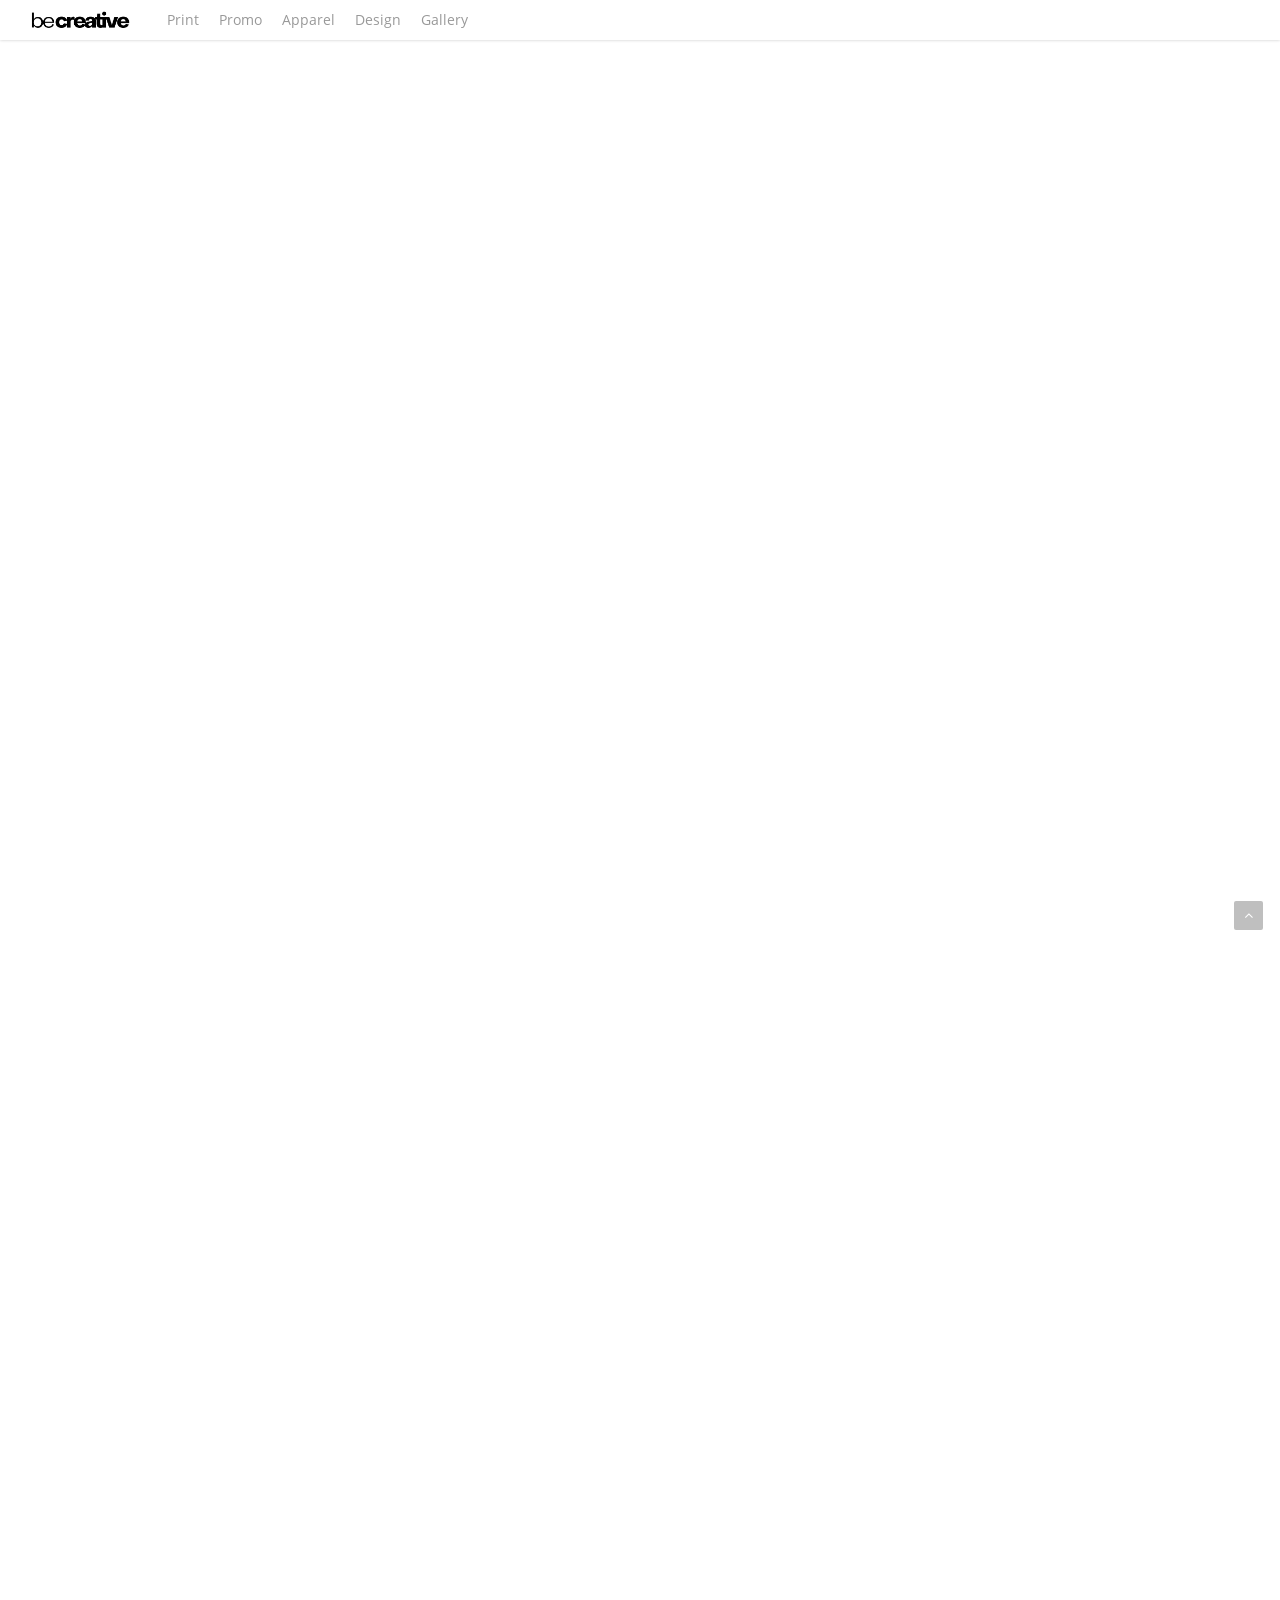
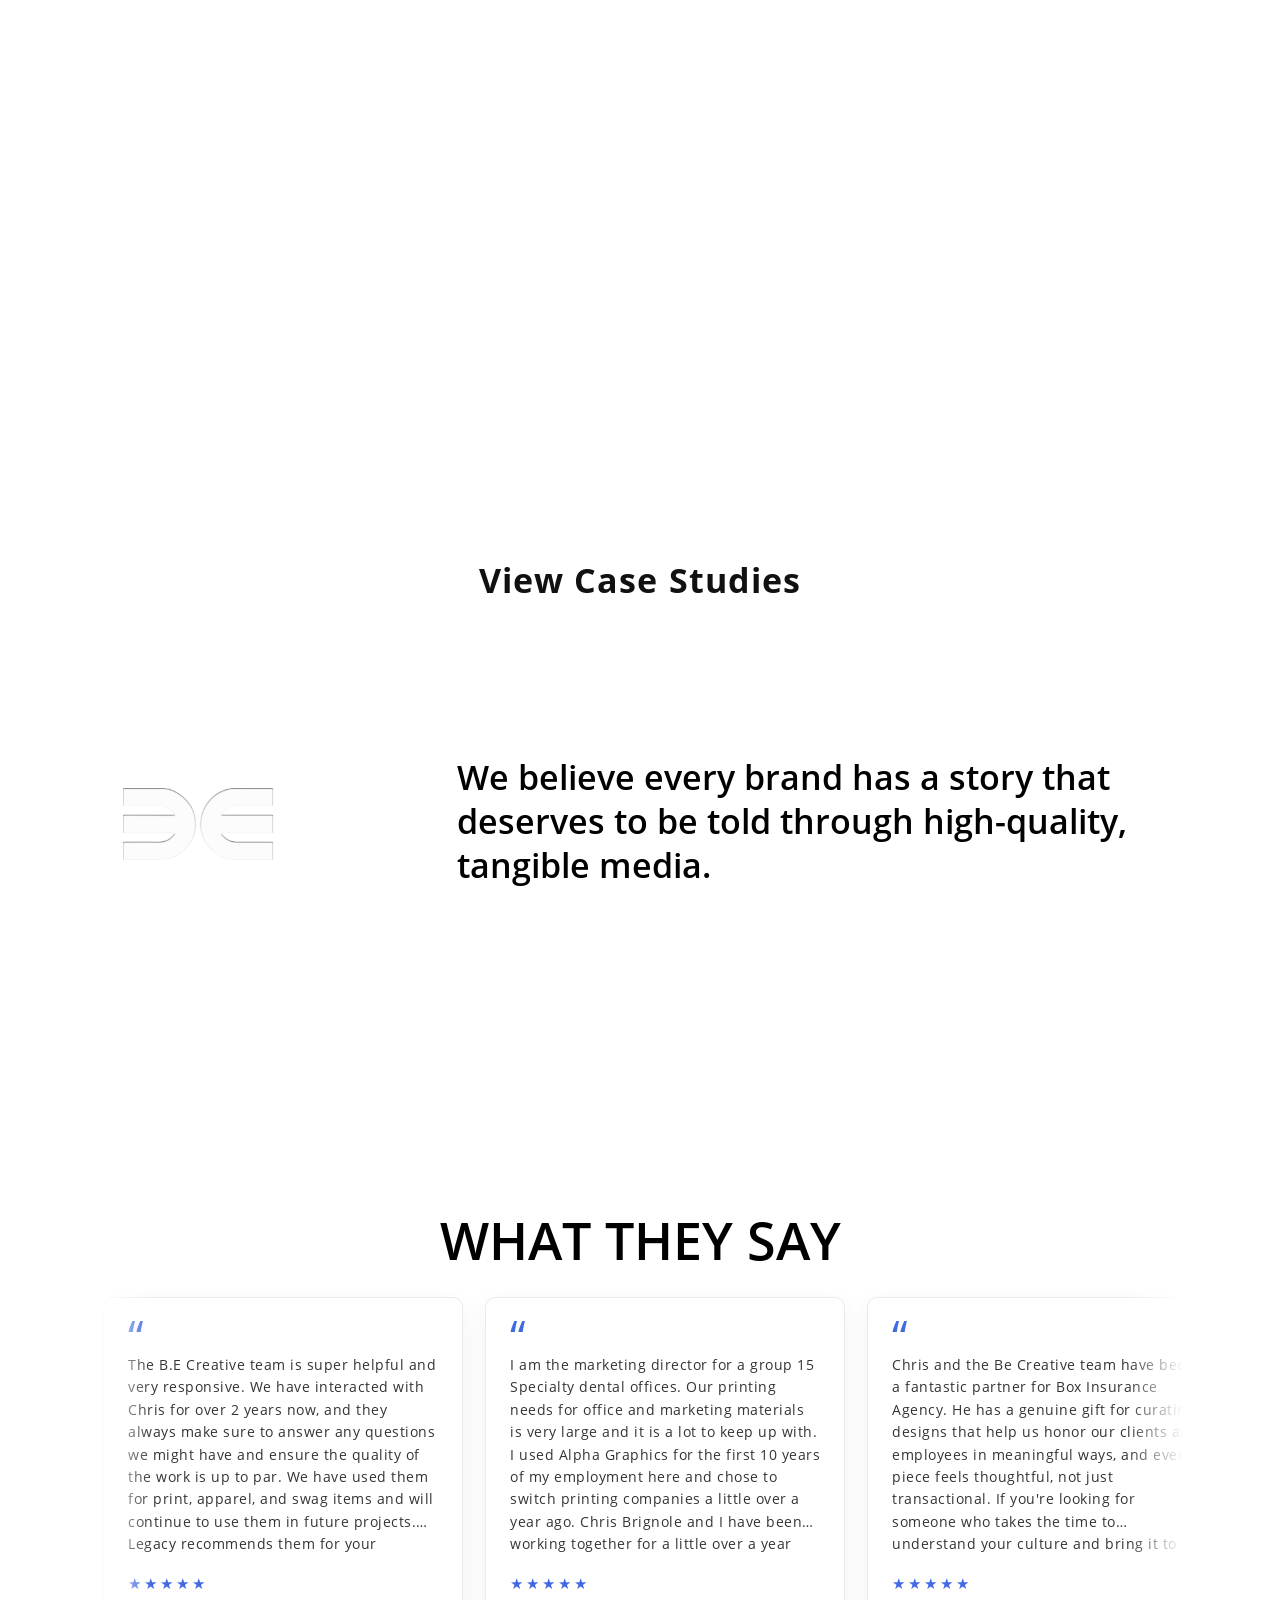
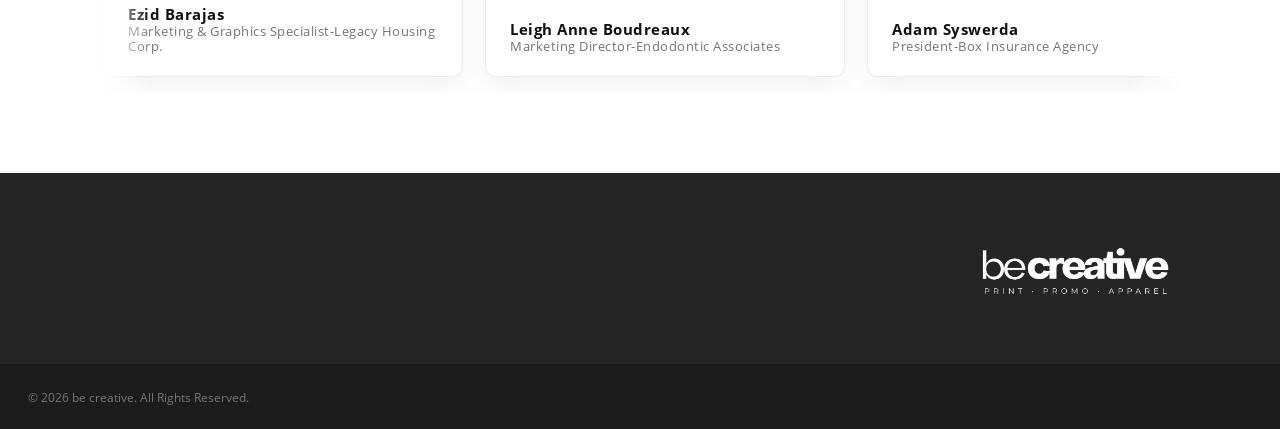
==== commit 742b6441: "cache-bust the restyled css Content hashes moved for css/home.css and css/gallery.css after the Open" ====
--- a/index.html
+++ b/index.html
@@ -147,7 +147,7 @@
 /*! Slider Revolution 7.0 - Page Processor */
 !function(){"use strict";window.SR7??={},window._tpt??={},SR7.version="Slider Revolution 6.7.40",_tpt.getMobileZoom=()=>_tpt.is_mobile?document.documentElement.clientWidth/window.innerWidth:1,_tpt.getWinDim=function(t){_tpt.screenHeightWithUrlBar??=window.innerHeight;let e=SR7.F?.modal?.visible&&SR7.M[SR7.F.module.getIdByAlias(SR7.F.modal.requested)];_tpt.scrollBar=window.innerWidth!==document.documentElement.clientWidth||e&&window.innerWidth!==e.c.module.clientWidth,_tpt.winW=_tpt.getMobileZoom()*window.innerWidth-(_tpt.scrollBar||"prepare"==t?_tpt.scrollBarW??_tpt.mesureScrollBar():0),_tpt.winH=_tpt.getMobileZoom()*window.innerHeight,_tpt.winWAll=document.documentElement.clientWidth},_tpt.getResponsiveLevel=function(t,e){return SR7.G.fSUVW?_tpt.closestGE(t,window.innerWidth):_tpt.closestGE(t,_tpt.winWAll)},_tpt.mesureScrollBar=function(){let t=document.createElement("div");return t.className="RSscrollbar-measure",t.style.width="100px",t.style.height="100px",t.style.overflow="scroll",t.style.position="absolute",t.style.top="-9999px",document.body.appendChild(t),_tpt.scrollBarW=t.offsetWidth-t.clientWidth,document.body.removeChild(t),_tpt.scrollBarW},_tpt.loadCSS=async function(t,e,s){return s?_tpt.R.fonts.required[e].status=1:(_tpt.R[e]??={},_tpt.R[e].status=1),new Promise((i,n)=>{if(_tpt.isStylesheetLoaded(t))s?_tpt.R.fonts.required[e].status=2:_tpt.R[e].status=2,i();else{const o=document.createElement("link");o.rel="stylesheet";let l="text",r="css";o["type"]=l+"/"+r,o.href=t,o.onload=()=>{s?_tpt.R.fonts.required[e].status=2:_tpt.R[e].status=2,i()},o.onerror=()=>{s?_tpt.R.fonts.required[e].status=3:_tpt.R[e].status=3,n(new Error(`Failed to load CSS: ${t}`))},document.head.appendChild(o)}})},_tpt.addContainer=function(t){const{tag:e="div",id:s,class:i,datas:n,textContent:o,iHTML:l}=t,r=document.createElement(e);if(s&&""!==s&&(r.id=s),i&&""!==i&&(r.className=i),n)for(const[t,e]of Object.entries(n))"style"==t?r.style.cssText=e:r.setAttribute(`data-${t}`,e);return o&&(r.textContent=o),l&&(r.innerHTML=l),r},_tpt.collector=function(){return{fragment:new DocumentFragment,add(t){var e=_tpt.addContainer(t);return this.fragment.appendChild(e),e},append(t){t.appendChild(this.fragment)}}},_tpt.isStylesheetLoaded=function(t){let e=t.split("?")[0];return Array.from(document.querySelectorAll('link[rel="stylesheet"], link[rel="preload"]')).some(t=>t.href.split("?")[0]===e)},_tpt.preloader={requests:new Map,preloaderTemplates:new Map,show:function(t,e){if(!e||!t)return;const{type:s,color:i}=e;if(s<0||"off"==s)return;const n=`preloader_${s}`;let o=this.preloaderTemplates.get(n);o||(o=this.build(s,i),this.preloaderTemplates.set(n,o)),this.requests.has(t)||this.requests.set(t,{count:0});const l=this.requests.get(t);clearTimeout(l.timer),l.count++,1===l.count&&(l.timer=setTimeout(()=>{l.preloaderClone=o.cloneNode(!0),l.anim&&l.anim.kill(),void 0!==_tpt.gsap?l.anim=_tpt.gsap.fromTo(l.preloaderClone,1,{opacity:0},{opacity:1}):l.preloaderClone.classList.add("sr7-fade-in"),t.appendChild(l.preloaderClone)},150))},hide:function(t){if(!this.requests.has(t))return;const e=this.requests.get(t);e.count--,e.count<0&&(e.count=0),e.anim&&e.anim.kill(),0===e.count&&(clearTimeout(e.timer),e.preloaderClone&&(e.preloaderClone.classList.remove("sr7-fade-in"),e.anim=_tpt.gsap.to(e.preloaderClone,.3,{opacity:0,onComplete:function(){e.preloaderClone.remove()}})))},state:function(t){if(!this.requests.has(t))return!1;return this.requests.get(t).count>0},build:(t,e="#ffffff",s="")=>{if(t<0||"off"===t)return null;const i=parseInt(t);if(t="prlt"+i,isNaN(i))return null;if(_tpt.loadCSS(SR7.E.plugin_url+"public/css/preloaders/t"+i+".css","preloader_"+t),isNaN(i)||i<6){const n=`background-color:${e}`,o=1===i||2==i?n:"",l=3===i||4==i?n:"",r=_tpt.collector();["dot1","dot2","bounce1","bounce2","bounce3"].forEach(t=>r.add({tag:"div",class:t,datas:{style:l}}));const d=_tpt.addContainer({tag:"sr7-prl",class:`${t} ${s}`,datas:{style:o}});return r.append(d),d}{let n={};if(7===i){let t;e.startsWith("#")?(t=e.replace("#",""),t=`rgba(${parseInt(t.substring(0,2),16)}, ${parseInt(t.substring(2,4),16)}, ${parseInt(t.substring(4,6),16)}, `):e.startsWith("rgb")&&(t=e.slice(e.indexOf("(")+1,e.lastIndexOf(")")).split(",").map(t=>t.trim()),t=`rgba(${t[0]}, ${t[1]}, ${t[2]}, `),t&&(n.style=`border-top-color: ${t}0.65); border-bottom-color: ${t}0.15); border-left-color: ${t}0.65); border-right-color: ${t}0.15)`)}else 12===i&&(n.style=`background:${e}`);const o=[10,0,4,2,5,9,0,4,4,2][i-6],l=_tpt.collector(),r=l.add({tag:"div",class:"sr7-prl-inner",datas:n});Array.from({length:o}).forEach(()=>r.appendChild(l.add({tag:"span",datas:{style:`background:${e}`}})));const d=_tpt.addContainer({tag:"sr7-prl",class:`${t} ${s}`});return l.append(d),d}}},SR7.preLoader={show:(t,e)=>{"off"!==(SR7.M[t]?.settings?.pLoader?.type??"off")&&_tpt.preloader.show(e||SR7.M[t].c.module,SR7.M[t]?.settings?.pLoader??{color:"#fff",type:10})},hide:(t,e)=>{"off"!==(SR7.M[t]?.settings?.pLoader?.type??"off")&&_tpt.preloader.hide(e||SR7.M[t].c.module)},state:(t,e)=>_tpt.preloader.state(e||SR7.M[t].c.module)},_tpt.prepareModuleHeight=function(t){window.SR7.M??={},window.SR7.M[t.id]??={},"ignore"==t.googleFont&&(SR7.E.ignoreGoogleFont=!0);let e=window.SR7.M[t.id];if(null==_tpt.scrollBarW&&_tpt.mesureScrollBar(),e.c??={},e.states??={},e.settings??={},e.settings.size??={},t.fixed&&(e.settings.fixed=!0),e.c.module=document.querySelector("sr7-module#"+t.id),e.c.adjuster=e.c.module.getElementsByTagName("sr7-adjuster")[0],e.c.content=e.c.module.getElementsByTagName("sr7-content")[0],"carousel"==t.type&&(e.c.carousel=e.c.content.getElementsByTagName("sr7-carousel")[0]),null==e.c.module||null==e.c.module)return;t.plType&&t.plColor&&(e.settings.pLoader={type:t.plType,color:t.plColor}),void 0===t.plType||"off"===t.plType||SR7.preLoader.state(t.id)&&SR7.preLoader.state(t.id,e.c.module)||SR7.preLoader.show(t.id,e.c.module),_tpt.winW||_tpt.getWinDim("prepare"),_tpt.getWinDim();let s=""+e.c.module.dataset?.modal;"modal"==s||"true"==s||"undefined"!==s&&"false"!==s||(e.settings.size.fullWidth=t.size.fullWidth,e.LEV??=_tpt.getResponsiveLevel(window.SR7.G.breakPoints,t.id),t.vpt=_tpt.fillArray(t.vpt,5),e.settings.vPort=t.vpt[e.LEV],void 0!==t.el&&"720"==t.el[4]&&t.gh[4]!==t.el[4]&&"960"==t.el[3]&&t.gh[3]!==t.el[3]&&"768"==t.el[2]&&t.gh[2]!==t.el[2]&&delete t.el,e.settings.size.height=null==t.el||null==t.el[e.LEV]||0==t.el[e.LEV]||"auto"==t.el[e.LEV]?_tpt.fillArray(t.gh,5,-1):_tpt.fillArray(t.el,5,-1),e.settings.size.width=_tpt.fillArray(t.gw,5,-1),e.settings.size.minHeight=_tpt.fillArray(t.mh??[0],5,-1),e.cacheSize={fullWidth:e.settings.size?.fullWidth,fullHeight:e.settings.size?.fullHeight},void 0!==t.off&&(t.off?.t&&(e.settings.size.m??={})&&(e.settings.size.m.t=t.off.t),t.off?.b&&(e.settings.size.m??={})&&(e.settings.size.m.b=t.off.b),t.off?.l&&(e.settings.size.p??={})&&(e.settings.size.p.l=t.off.l),t.off?.r&&(e.settings.size.p??={})&&(e.settings.size.p.r=t.off.r),e.offsetPrepared=!0),_tpt.updatePMHeight(t.id,t,!0))},_tpt.updatePMHeight=(t,e,s)=>{let i=SR7.M[t];var n=i.settings.size.fullWidth?_tpt.winW:i.c.module.parentNode.offsetWidth;n=0===n||isNaN(n)?_tpt.winW:n;let o=i.settings.size.width[i.LEV]||i.settings.size.width[i.LEV++]||i.settings.size.width[i.LEV--]||n,l=i.settings.size.height[i.LEV]||i.settings.size.height[i.LEV++]||i.settings.size.height[i.LEV--]||0,r=i.settings.size.minHeight[i.LEV]||i.settings.size.minHeight[i.LEV++]||i.settings.size.minHeight[i.LEV--]||0;if(l="auto"==l?0:l,l=parseInt(l),"carousel"!==e.type&&(n-=parseInt(e.onw??0)||0),i.MP=!i.settings.size.fullWidth&&n<o||_tpt.winW<o?Math.min(1,n/o):1,e.size.fullScreen||e.size.fullHeight){let t=parseInt(e.fho)||0,s=(""+e.fho).indexOf("%")>-1;e.newh=_tpt.winH-(s?_tpt.winH*t/100:t)}else e.newh=i.MP*Math.max(l,r);if(e.newh+=(parseInt(e.onh??0)||0)+(parseInt(e.carousel?.pt)||0)+(parseInt(e.carousel?.pb)||0),void 0!==e.slideduration&&(e.newh=Math.max(e.newh,parseInt(e.slideduration)/3)),e.shdw&&_tpt.buildShadow(e.id,e),i.c.adjuster.style.height=e.newh+"px",i.c.module.style.height=e.newh+"px",i.c.content.style.height=e.newh+"px",i.states.heightPrepared=!0,i.dims??={},i.dims.moduleRect=i.c.module.getBoundingClientRect(),i.c.content.style.left="-"+i.dims.moduleRect.left+"px",!i.settings.size.fullWidth)return s&&requestAnimationFrame(()=>{n!==i.c.module.parentNode.offsetWidth&&_tpt.updatePMHeight(e.id,e)}),void _tpt.bgStyle(e.id,e,window.innerWidth==_tpt.winW,!0);_tpt.bgStyle(e.id,e,window.innerWidth==_tpt.winW,!0),requestAnimationFrame(function(){s&&requestAnimationFrame(()=>{n!==i.c.module.parentNode.offsetWidth&&_tpt.updatePMHeight(e.id,e)})}),i.earlyResizerFunction||(i.earlyResizerFunction=function(){requestAnimationFrame(function(){_tpt.getWinDim(),_tpt.moduleDefaults(e.id,e),_tpt.updateSlideBg(t,!0)})},window.addEventListener("resize",i.earlyResizerFunction))},_tpt.buildShadow=function(t,e){let s=SR7.M[t];null==s.c.shadow&&(s.c.shadow=document.createElement("sr7-module-shadow"),s.c.shadow.classList.add("sr7-shdw-"+e.shdw),s.c.content.appendChild(s.c.shadow))},_tpt.bgStyle=async(t,e,s,i,n)=>{const o=SR7.M[t];if((e=e??o.settings).fixed&&!o.c.module.classList.contains("sr7-top-fixed")&&(o.c.module.classList.add("sr7-top-fixed"),o.c.module.style.position="fixed",o.c.module.style.width="100%",o.c.module.style.top="0px",o.c.module.style.left="0px",o.c.module.style.pointerEvents="none",o.c.module.style.zIndex=5e3,o.c.content.style.pointerEvents="none"),null==o.c.bgcanvas){let t=document.createElement("sr7-module-bg"),l=!1;if("string"==typeof e?.bg?.color&&e?.bg?.color.includes("{"))if(_tpt.gradient&&_tpt.gsap)e.bg.color=_tpt.gradient.convert(e.bg.color);else try{let t=JSON.parse(e.bg.color);(t?.orig||t?.string)&&(e.bg.color=JSON.parse(e.bg.color))}catch(t){return}let r="string"==typeof e?.bg?.color?e?.bg?.color||"transparent":e?.bg?.color?.string??e?.bg?.color?.orig??e?.bg?.color?.color??"transparent";if(t.style["background"+(String(r).includes("grad")?"":"Color")]=r,("transparent"!==r||n)&&(l=!0),o.offsetPrepared&&(t.style.visibility="hidden"),e?.bg?.image?.src&&(t.style.backgroundImage=`url(${e?.bg?.image.src})`,t.style.backgroundSize=""==(e.bg.image?.size??"")?"cover":e.bg.image.size,t.style.backgroundPosition=e.bg.image.position,t.style.backgroundRepeat=""==e.bg.image.repeat||null==e.bg.image.repeat?"no-repeat":e.bg.image.repeat,l=!0),!l)return;o.c.bgcanvas=t,e.size.fullWidth?t.style.width=_tpt.winW-(s&&_tpt.winH<document.body.offsetHeight?_tpt.scrollBarW:0)+"px":i&&(t.style.width=o.c.module.offsetWidth+"px"),e.sbt?.use?o.c.content.appendChild(o.c.bgcanvas):o.c.module.appendChild(o.c.bgcanvas)}o.c.bgcanvas.style.height=void 0!==e.newh?e.newh+"px":("carousel"==e.type?o.dims.module.h:o.dims.content.h)+"px",o.c.bgcanvas.style.left=!s&&e.sbt?.use||o.c.bgcanvas.closest("SR7-CONTENT")?"0px":"-"+(o?.dims?.moduleRect?.left??0)+"px"},_tpt.updateSlideBg=function(t,e){const s=SR7.M[t];let i=s.settings;s?.c?.bgcanvas&&(i.size.fullWidth?s.c.bgcanvas.style.width=_tpt.winW-(e&&_tpt.winH<document.body.offsetHeight?_tpt.scrollBarW:0)+"px":preparing&&(s.c.bgcanvas.style.width=s.c.module.offsetWidth+"px"))},_tpt.moduleDefaults=(t,e)=>{let s=SR7.M[t];null!=s&&null!=s.c&&null!=s.c.module&&(s.dims??={},s.dims.moduleRect=s.c.module.getBoundingClientRect(),s.c.content.style.left="-"+s.dims.moduleRect.left+"px",s.c.content.style.width=_tpt.winW-_tpt.scrollBarW+"px","carousel"==e.type&&(s.c.module.style.overflow="visible"),_tpt.bgStyle(t,e,window.innerWidth==_tpt.winW))},_tpt.getOffset=t=>{var e=t.getBoundingClientRect(),s=window.pageXOffset||document.documentElement.scrollLeft,i=window.pageYOffset||document.documentElement.scrollTop;return{top:e.top+i,left:e.left+s}},_tpt.fillArray=function(t,e){let s,i;t=Array.isArray(t)?t:[t];let n=Array(e),o=t.length;for(i=0;i<t.length;i++)n[i+(e-o)]=t[i],null==s&&"#"!==t[i]&&(s=t[i]);for(let t=0;t<e;t++)void 0!==n[t]&&"#"!=n[t]||(n[t]=s),s=n[t];return n},_tpt.closestGE=function(t,e){let s=Number.MAX_VALUE,i=-1;for(let n=0;n<t.length;n++)t[n]-1>=e&&t[n]-1-e<s&&(s=t[n]-1-e,i=n);return++i}}();</script>
 <noscript><style> .wpb_animate_when_almost_visible { opacity: 1; }</style></noscript>
-<link rel="stylesheet" href="css/home.css?v=40a02f72">
+<link rel="stylesheet" href="css/home.css?v=0a579e49">
 <link rel="stylesheet" href="css/a11y.css?v=2593ea01">
 </head>
 
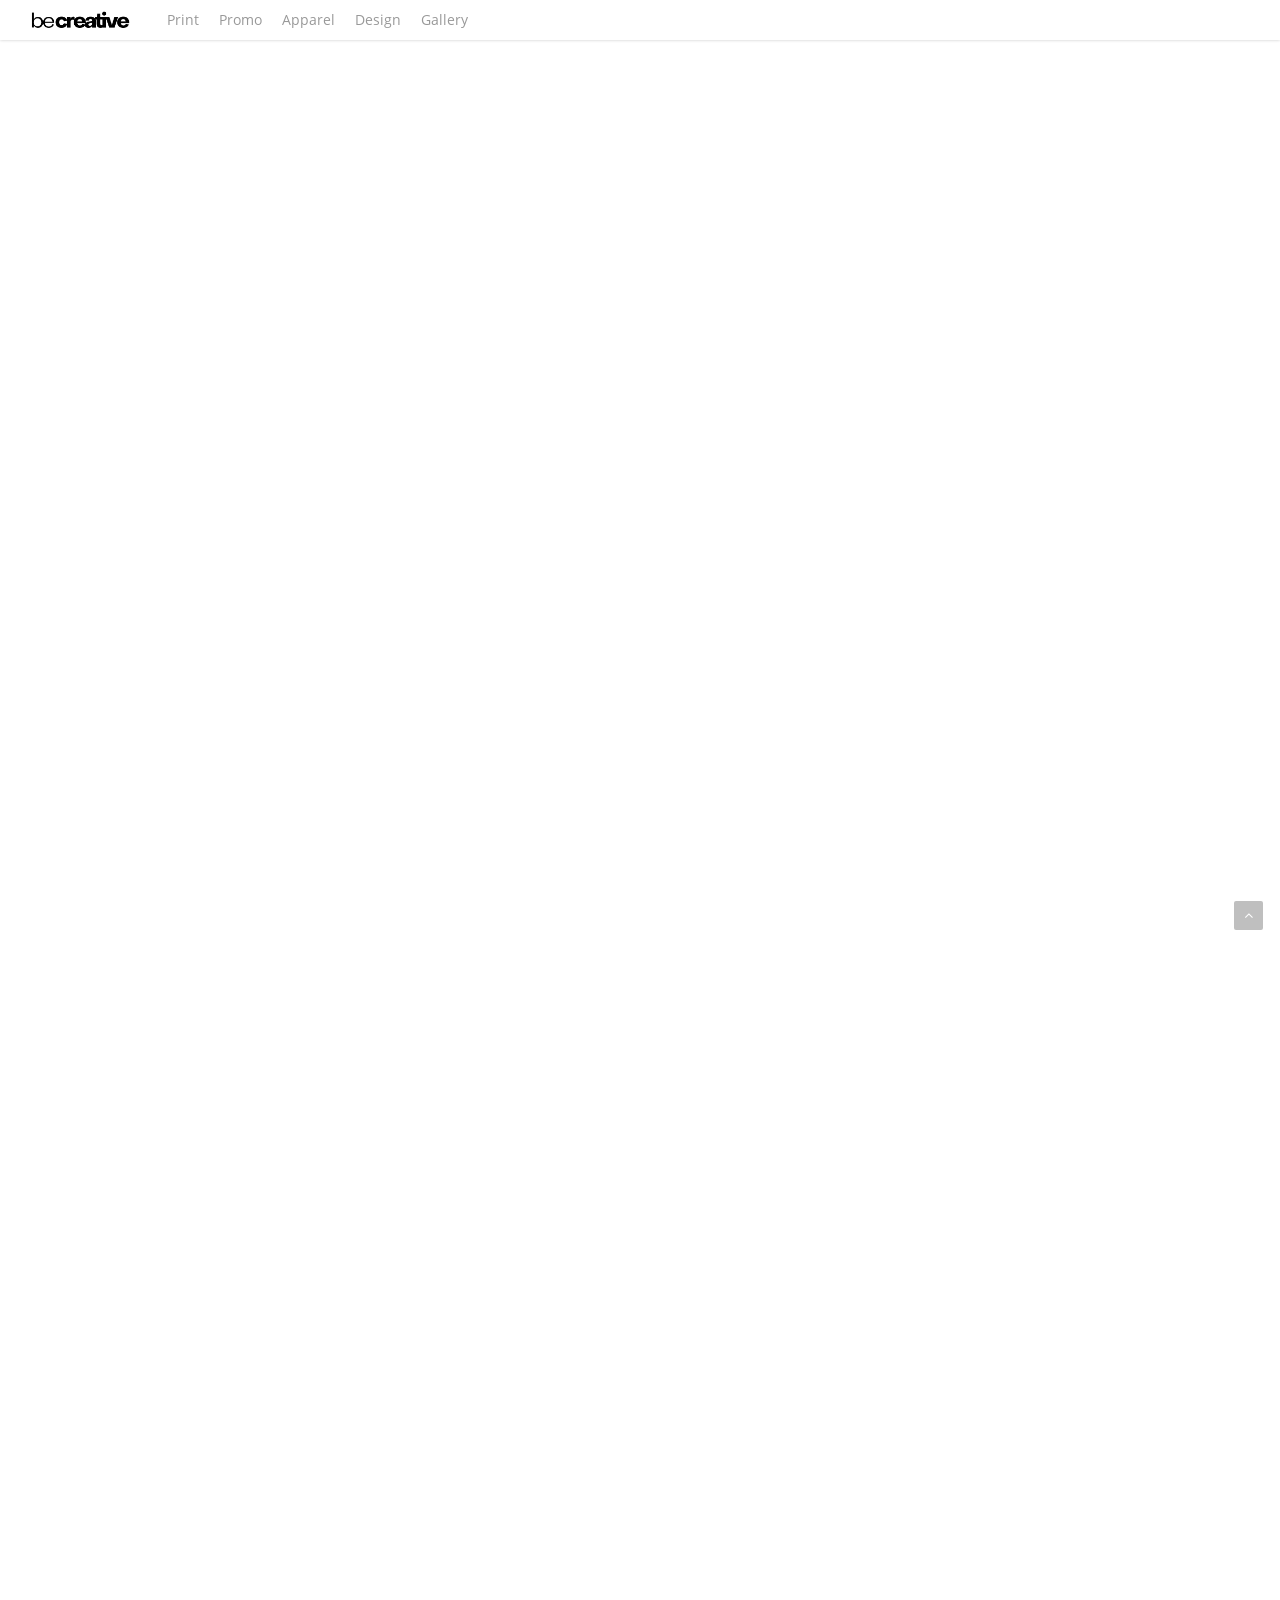
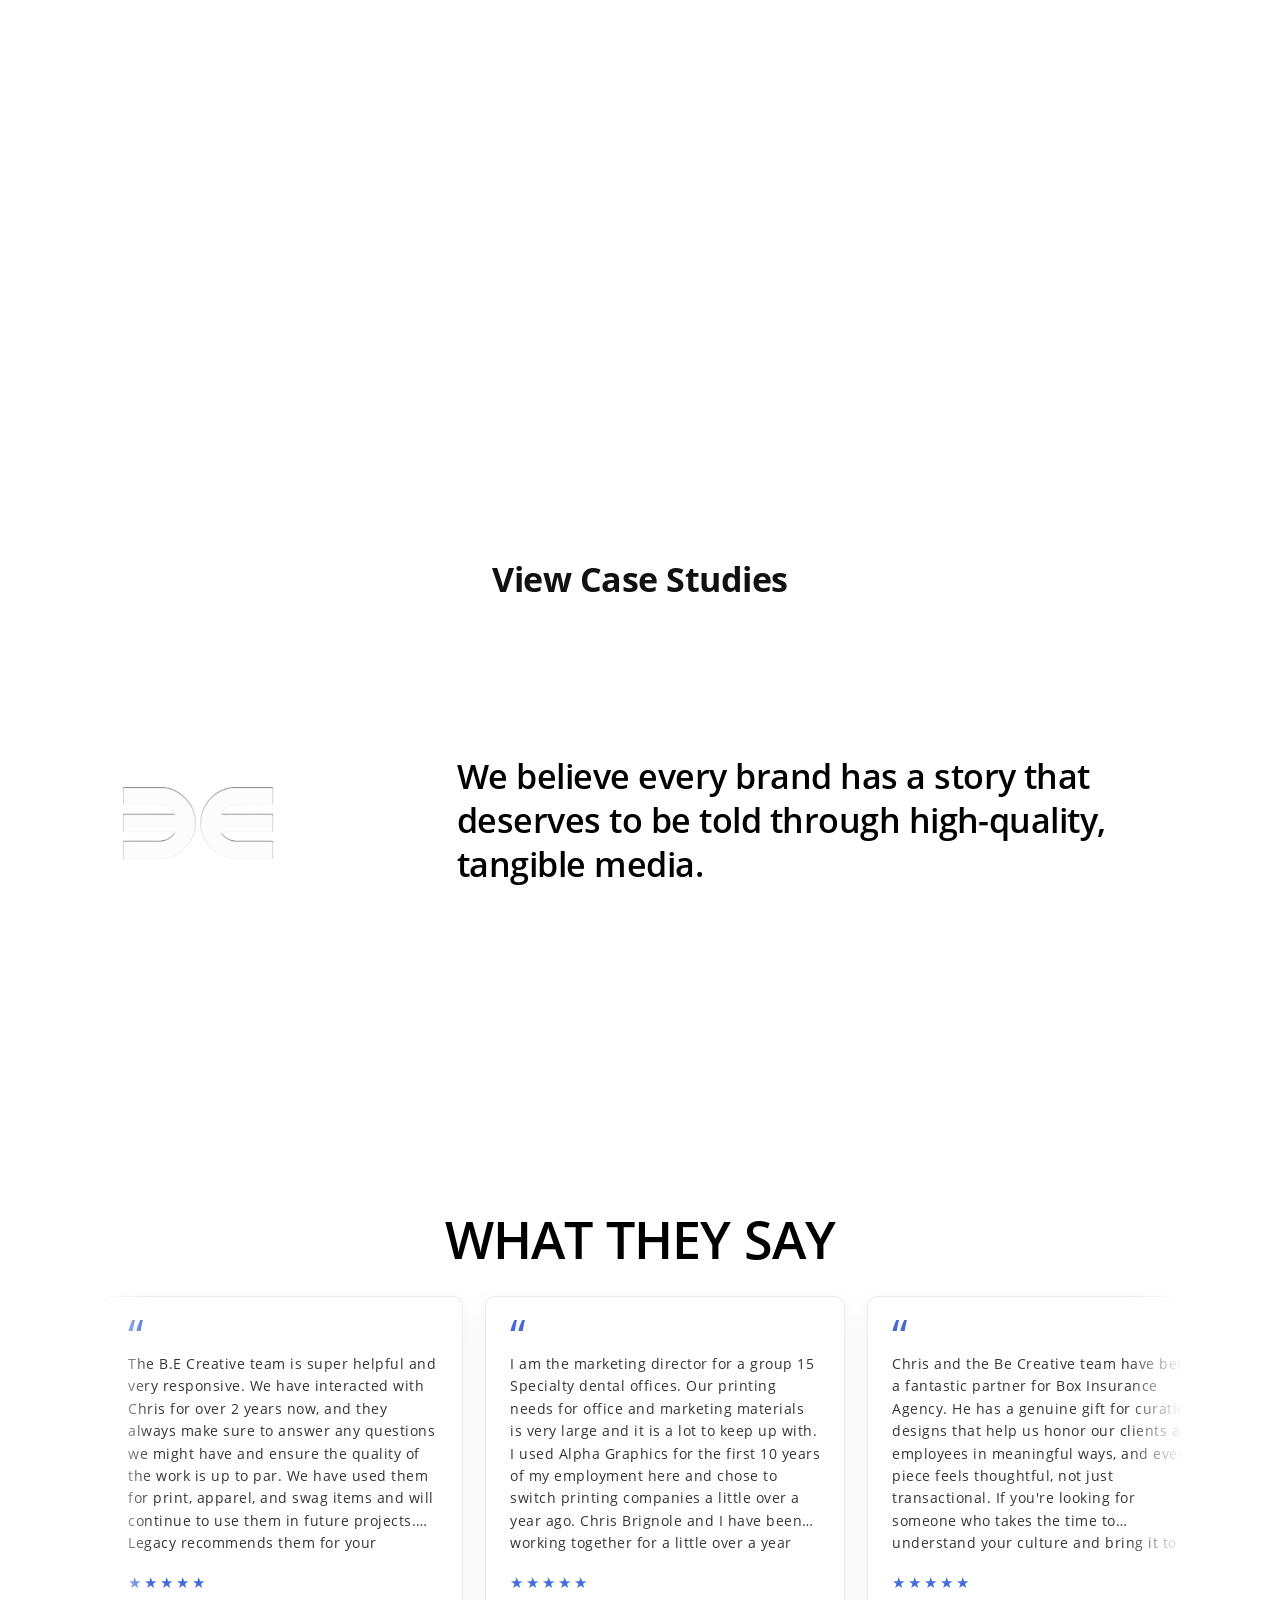
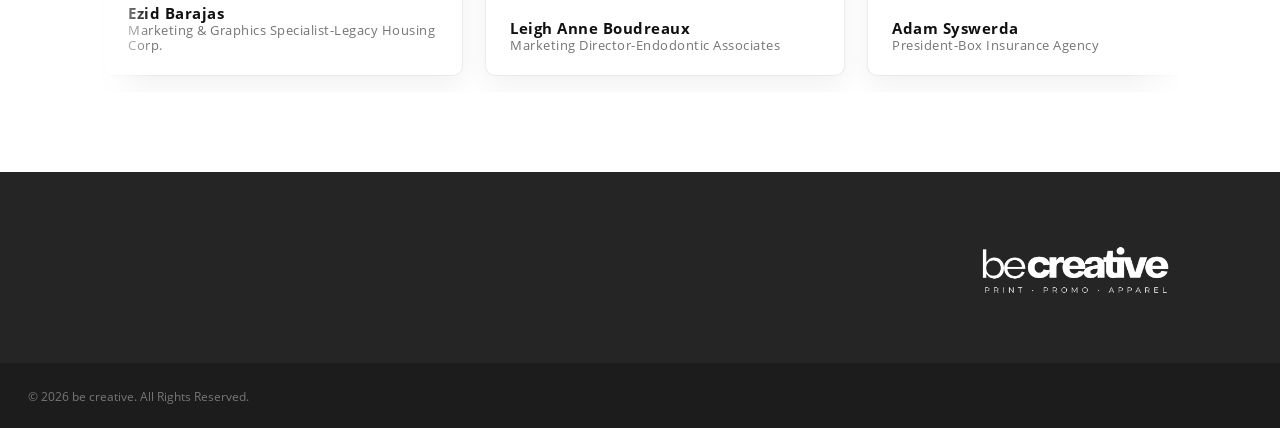
==== commit c245bb4e: "tighten site typography after the Open Sans consolidation Type audit fixes. The gallery tiles are bu" ====
--- a/index.html
+++ b/index.html
@@ -147,8 +147,8 @@
 /*! Slider Revolution 7.0 - Page Processor */
 !function(){"use strict";window.SR7??={},window._tpt??={},SR7.version="Slider Revolution 6.7.40",_tpt.getMobileZoom=()=>_tpt.is_mobile?document.documentElement.clientWidth/window.innerWidth:1,_tpt.getWinDim=function(t){_tpt.screenHeightWithUrlBar??=window.innerHeight;let e=SR7.F?.modal?.visible&&SR7.M[SR7.F.module.getIdByAlias(SR7.F.modal.requested)];_tpt.scrollBar=window.innerWidth!==document.documentElement.clientWidth||e&&window.innerWidth!==e.c.module.clientWidth,_tpt.winW=_tpt.getMobileZoom()*window.innerWidth-(_tpt.scrollBar||"prepare"==t?_tpt.scrollBarW??_tpt.mesureScrollBar():0),_tpt.winH=_tpt.getMobileZoom()*window.innerHeight,_tpt.winWAll=document.documentElement.clientWidth},_tpt.getResponsiveLevel=function(t,e){return SR7.G.fSUVW?_tpt.closestGE(t,window.innerWidth):_tpt.closestGE(t,_tpt.winWAll)},_tpt.mesureScrollBar=function(){let t=document.createElement("div");return t.className="RSscrollbar-measure",t.style.width="100px",t.style.height="100px",t.style.overflow="scroll",t.style.position="absolute",t.style.top="-9999px",document.body.appendChild(t),_tpt.scrollBarW=t.offsetWidth-t.clientWidth,document.body.removeChild(t),_tpt.scrollBarW},_tpt.loadCSS=async function(t,e,s){return s?_tpt.R.fonts.required[e].status=1:(_tpt.R[e]??={},_tpt.R[e].status=1),new Promise((i,n)=>{if(_tpt.isStylesheetLoaded(t))s?_tpt.R.fonts.required[e].status=2:_tpt.R[e].status=2,i();else{const o=document.createElement("link");o.rel="stylesheet";let l="text",r="css";o["type"]=l+"/"+r,o.href=t,o.onload=()=>{s?_tpt.R.fonts.required[e].status=2:_tpt.R[e].status=2,i()},o.onerror=()=>{s?_tpt.R.fonts.required[e].status=3:_tpt.R[e].status=3,n(new Error(`Failed to load CSS: ${t}`))},document.head.appendChild(o)}})},_tpt.addContainer=function(t){const{tag:e="div",id:s,class:i,datas:n,textContent:o,iHTML:l}=t,r=document.createElement(e);if(s&&""!==s&&(r.id=s),i&&""!==i&&(r.className=i),n)for(const[t,e]of Object.entries(n))"style"==t?r.style.cssText=e:r.setAttribute(`data-${t}`,e);return o&&(r.textContent=o),l&&(r.innerHTML=l),r},_tpt.collector=function(){return{fragment:new DocumentFragment,add(t){var e=_tpt.addContainer(t);return this.fragment.appendChild(e),e},append(t){t.appendChild(this.fragment)}}},_tpt.isStylesheetLoaded=function(t){let e=t.split("?")[0];return Array.from(document.querySelectorAll('link[rel="stylesheet"], link[rel="preload"]')).some(t=>t.href.split("?")[0]===e)},_tpt.preloader={requests:new Map,preloaderTemplates:new Map,show:function(t,e){if(!e||!t)return;const{type:s,color:i}=e;if(s<0||"off"==s)return;const n=`preloader_${s}`;let o=this.preloaderTemplates.get(n);o||(o=this.build(s,i),this.preloaderTemplates.set(n,o)),this.requests.has(t)||this.requests.set(t,{count:0});const l=this.requests.get(t);clearTimeout(l.timer),l.count++,1===l.count&&(l.timer=setTimeout(()=>{l.preloaderClone=o.cloneNode(!0),l.anim&&l.anim.kill(),void 0!==_tpt.gsap?l.anim=_tpt.gsap.fromTo(l.preloaderClone,1,{opacity:0},{opacity:1}):l.preloaderClone.classList.add("sr7-fade-in"),t.appendChild(l.preloaderClone)},150))},hide:function(t){if(!this.requests.has(t))return;const e=this.requests.get(t);e.count--,e.count<0&&(e.count=0),e.anim&&e.anim.kill(),0===e.count&&(clearTimeout(e.timer),e.preloaderClone&&(e.preloaderClone.classList.remove("sr7-fade-in"),e.anim=_tpt.gsap.to(e.preloaderClone,.3,{opacity:0,onComplete:function(){e.preloaderClone.remove()}})))},state:function(t){if(!this.requests.has(t))return!1;return this.requests.get(t).count>0},build:(t,e="#ffffff",s="")=>{if(t<0||"off"===t)return null;const i=parseInt(t);if(t="prlt"+i,isNaN(i))return null;if(_tpt.loadCSS(SR7.E.plugin_url+"public/css/preloaders/t"+i+".css","preloader_"+t),isNaN(i)||i<6){const n=`background-color:${e}`,o=1===i||2==i?n:"",l=3===i||4==i?n:"",r=_tpt.collector();["dot1","dot2","bounce1","bounce2","bounce3"].forEach(t=>r.add({tag:"div",class:t,datas:{style:l}}));const d=_tpt.addContainer({tag:"sr7-prl",class:`${t} ${s}`,datas:{style:o}});return r.append(d),d}{let n={};if(7===i){let t;e.startsWith("#")?(t=e.replace("#",""),t=`rgba(${parseInt(t.substring(0,2),16)}, ${parseInt(t.substring(2,4),16)}, ${parseInt(t.substring(4,6),16)}, `):e.startsWith("rgb")&&(t=e.slice(e.indexOf("(")+1,e.lastIndexOf(")")).split(",").map(t=>t.trim()),t=`rgba(${t[0]}, ${t[1]}, ${t[2]}, `),t&&(n.style=`border-top-color: ${t}0.65); border-bottom-color: ${t}0.15); border-left-color: ${t}0.65); border-right-color: ${t}0.15)`)}else 12===i&&(n.style=`background:${e}`);const o=[10,0,4,2,5,9,0,4,4,2][i-6],l=_tpt.collector(),r=l.add({tag:"div",class:"sr7-prl-inner",datas:n});Array.from({length:o}).forEach(()=>r.appendChild(l.add({tag:"span",datas:{style:`background:${e}`}})));const d=_tpt.addContainer({tag:"sr7-prl",class:`${t} ${s}`});return l.append(d),d}}},SR7.preLoader={show:(t,e)=>{"off"!==(SR7.M[t]?.settings?.pLoader?.type??"off")&&_tpt.preloader.show(e||SR7.M[t].c.module,SR7.M[t]?.settings?.pLoader??{color:"#fff",type:10})},hide:(t,e)=>{"off"!==(SR7.M[t]?.settings?.pLoader?.type??"off")&&_tpt.preloader.hide(e||SR7.M[t].c.module)},state:(t,e)=>_tpt.preloader.state(e||SR7.M[t].c.module)},_tpt.prepareModuleHeight=function(t){window.SR7.M??={},window.SR7.M[t.id]??={},"ignore"==t.googleFont&&(SR7.E.ignoreGoogleFont=!0);let e=window.SR7.M[t.id];if(null==_tpt.scrollBarW&&_tpt.mesureScrollBar(),e.c??={},e.states??={},e.settings??={},e.settings.size??={},t.fixed&&(e.settings.fixed=!0),e.c.module=document.querySelector("sr7-module#"+t.id),e.c.adjuster=e.c.module.getElementsByTagName("sr7-adjuster")[0],e.c.content=e.c.module.getElementsByTagName("sr7-content")[0],"carousel"==t.type&&(e.c.carousel=e.c.content.getElementsByTagName("sr7-carousel")[0]),null==e.c.module||null==e.c.module)return;t.plType&&t.plColor&&(e.settings.pLoader={type:t.plType,color:t.plColor}),void 0===t.plType||"off"===t.plType||SR7.preLoader.state(t.id)&&SR7.preLoader.state(t.id,e.c.module)||SR7.preLoader.show(t.id,e.c.module),_tpt.winW||_tpt.getWinDim("prepare"),_tpt.getWinDim();let s=""+e.c.module.dataset?.modal;"modal"==s||"true"==s||"undefined"!==s&&"false"!==s||(e.settings.size.fullWidth=t.size.fullWidth,e.LEV??=_tpt.getResponsiveLevel(window.SR7.G.breakPoints,t.id),t.vpt=_tpt.fillArray(t.vpt,5),e.settings.vPort=t.vpt[e.LEV],void 0!==t.el&&"720"==t.el[4]&&t.gh[4]!==t.el[4]&&"960"==t.el[3]&&t.gh[3]!==t.el[3]&&"768"==t.el[2]&&t.gh[2]!==t.el[2]&&delete t.el,e.settings.size.height=null==t.el||null==t.el[e.LEV]||0==t.el[e.LEV]||"auto"==t.el[e.LEV]?_tpt.fillArray(t.gh,5,-1):_tpt.fillArray(t.el,5,-1),e.settings.size.width=_tpt.fillArray(t.gw,5,-1),e.settings.size.minHeight=_tpt.fillArray(t.mh??[0],5,-1),e.cacheSize={fullWidth:e.settings.size?.fullWidth,fullHeight:e.settings.size?.fullHeight},void 0!==t.off&&(t.off?.t&&(e.settings.size.m??={})&&(e.settings.size.m.t=t.off.t),t.off?.b&&(e.settings.size.m??={})&&(e.settings.size.m.b=t.off.b),t.off?.l&&(e.settings.size.p??={})&&(e.settings.size.p.l=t.off.l),t.off?.r&&(e.settings.size.p??={})&&(e.settings.size.p.r=t.off.r),e.offsetPrepared=!0),_tpt.updatePMHeight(t.id,t,!0))},_tpt.updatePMHeight=(t,e,s)=>{let i=SR7.M[t];var n=i.settings.size.fullWidth?_tpt.winW:i.c.module.parentNode.offsetWidth;n=0===n||isNaN(n)?_tpt.winW:n;let o=i.settings.size.width[i.LEV]||i.settings.size.width[i.LEV++]||i.settings.size.width[i.LEV--]||n,l=i.settings.size.height[i.LEV]||i.settings.size.height[i.LEV++]||i.settings.size.height[i.LEV--]||0,r=i.settings.size.minHeight[i.LEV]||i.settings.size.minHeight[i.LEV++]||i.settings.size.minHeight[i.LEV--]||0;if(l="auto"==l?0:l,l=parseInt(l),"carousel"!==e.type&&(n-=parseInt(e.onw??0)||0),i.MP=!i.settings.size.fullWidth&&n<o||_tpt.winW<o?Math.min(1,n/o):1,e.size.fullScreen||e.size.fullHeight){let t=parseInt(e.fho)||0,s=(""+e.fho).indexOf("%")>-1;e.newh=_tpt.winH-(s?_tpt.winH*t/100:t)}else e.newh=i.MP*Math.max(l,r);if(e.newh+=(parseInt(e.onh??0)||0)+(parseInt(e.carousel?.pt)||0)+(parseInt(e.carousel?.pb)||0),void 0!==e.slideduration&&(e.newh=Math.max(e.newh,parseInt(e.slideduration)/3)),e.shdw&&_tpt.buildShadow(e.id,e),i.c.adjuster.style.height=e.newh+"px",i.c.module.style.height=e.newh+"px",i.c.content.style.height=e.newh+"px",i.states.heightPrepared=!0,i.dims??={},i.dims.moduleRect=i.c.module.getBoundingClientRect(),i.c.content.style.left="-"+i.dims.moduleRect.left+"px",!i.settings.size.fullWidth)return s&&requestAnimationFrame(()=>{n!==i.c.module.parentNode.offsetWidth&&_tpt.updatePMHeight(e.id,e)}),void _tpt.bgStyle(e.id,e,window.innerWidth==_tpt.winW,!0);_tpt.bgStyle(e.id,e,window.innerWidth==_tpt.winW,!0),requestAnimationFrame(function(){s&&requestAnimationFrame(()=>{n!==i.c.module.parentNode.offsetWidth&&_tpt.updatePMHeight(e.id,e)})}),i.earlyResizerFunction||(i.earlyResizerFunction=function(){requestAnimationFrame(function(){_tpt.getWinDim(),_tpt.moduleDefaults(e.id,e),_tpt.updateSlideBg(t,!0)})},window.addEventListener("resize",i.earlyResizerFunction))},_tpt.buildShadow=function(t,e){let s=SR7.M[t];null==s.c.shadow&&(s.c.shadow=document.createElement("sr7-module-shadow"),s.c.shadow.classList.add("sr7-shdw-"+e.shdw),s.c.content.appendChild(s.c.shadow))},_tpt.bgStyle=async(t,e,s,i,n)=>{const o=SR7.M[t];if((e=e??o.settings).fixed&&!o.c.module.classList.contains("sr7-top-fixed")&&(o.c.module.classList.add("sr7-top-fixed"),o.c.module.style.position="fixed",o.c.module.style.width="100%",o.c.module.style.top="0px",o.c.module.style.left="0px",o.c.module.style.pointerEvents="none",o.c.module.style.zIndex=5e3,o.c.content.style.pointerEvents="none"),null==o.c.bgcanvas){let t=document.createElement("sr7-module-bg"),l=!1;if("string"==typeof e?.bg?.color&&e?.bg?.color.includes("{"))if(_tpt.gradient&&_tpt.gsap)e.bg.color=_tpt.gradient.convert(e.bg.color);else try{let t=JSON.parse(e.bg.color);(t?.orig||t?.string)&&(e.bg.color=JSON.parse(e.bg.color))}catch(t){return}let r="string"==typeof e?.bg?.color?e?.bg?.color||"transparent":e?.bg?.color?.string??e?.bg?.color?.orig??e?.bg?.color?.color??"transparent";if(t.style["background"+(String(r).includes("grad")?"":"Color")]=r,("transparent"!==r||n)&&(l=!0),o.offsetPrepared&&(t.style.visibility="hidden"),e?.bg?.image?.src&&(t.style.backgroundImage=`url(${e?.bg?.image.src})`,t.style.backgroundSize=""==(e.bg.image?.size??"")?"cover":e.bg.image.size,t.style.backgroundPosition=e.bg.image.position,t.style.backgroundRepeat=""==e.bg.image.repeat||null==e.bg.image.repeat?"no-repeat":e.bg.image.repeat,l=!0),!l)return;o.c.bgcanvas=t,e.size.fullWidth?t.style.width=_tpt.winW-(s&&_tpt.winH<document.body.offsetHeight?_tpt.scrollBarW:0)+"px":i&&(t.style.width=o.c.module.offsetWidth+"px"),e.sbt?.use?o.c.content.appendChild(o.c.bgcanvas):o.c.module.appendChild(o.c.bgcanvas)}o.c.bgcanvas.style.height=void 0!==e.newh?e.newh+"px":("carousel"==e.type?o.dims.module.h:o.dims.content.h)+"px",o.c.bgcanvas.style.left=!s&&e.sbt?.use||o.c.bgcanvas.closest("SR7-CONTENT")?"0px":"-"+(o?.dims?.moduleRect?.left??0)+"px"},_tpt.updateSlideBg=function(t,e){const s=SR7.M[t];let i=s.settings;s?.c?.bgcanvas&&(i.size.fullWidth?s.c.bgcanvas.style.width=_tpt.winW-(e&&_tpt.winH<document.body.offsetHeight?_tpt.scrollBarW:0)+"px":preparing&&(s.c.bgcanvas.style.width=s.c.module.offsetWidth+"px"))},_tpt.moduleDefaults=(t,e)=>{let s=SR7.M[t];null!=s&&null!=s.c&&null!=s.c.module&&(s.dims??={},s.dims.moduleRect=s.c.module.getBoundingClientRect(),s.c.content.style.left="-"+s.dims.moduleRect.left+"px",s.c.content.style.width=_tpt.winW-_tpt.scrollBarW+"px","carousel"==e.type&&(s.c.module.style.overflow="visible"),_tpt.bgStyle(t,e,window.innerWidth==_tpt.winW))},_tpt.getOffset=t=>{var e=t.getBoundingClientRect(),s=window.pageXOffset||document.documentElement.scrollLeft,i=window.pageYOffset||document.documentElement.scrollTop;return{top:e.top+i,left:e.left+s}},_tpt.fillArray=function(t,e){let s,i;t=Array.isArray(t)?t:[t];let n=Array(e),o=t.length;for(i=0;i<t.length;i++)n[i+(e-o)]=t[i],null==s&&"#"!==t[i]&&(s=t[i]);for(let t=0;t<e;t++)void 0!==n[t]&&"#"!=n[t]||(n[t]=s),s=n[t];return n},_tpt.closestGE=function(t,e){let s=Number.MAX_VALUE,i=-1;for(let n=0;n<t.length;n++)t[n]-1>=e&&t[n]-1-e<s&&(s=t[n]-1-e,i=n);return++i}}();</script>
 <noscript><style> .wpb_animate_when_almost_visible { opacity: 1; }</style></noscript>
-<link rel="stylesheet" href="css/home.css?v=0a579e49">
-<link rel="stylesheet" href="css/a11y.css?v=2593ea01">
+<link rel="stylesheet" href="css/home.css?v=5fe86e09">
+<link rel="stylesheet" href="css/a11y.css?v=dfd39c70">
 </head>
 
 
--- a/css/home.css
+++ b/css/home.css
@@ -15,7 +15,7 @@
   font-family: "Open Sans", Arial, sans-serif;
   font-weight: 700;
   font-size: clamp(24px, 3.4vw, 34px);
-  letter-spacing: 0.03em;
+  letter-spacing: -0.015em;
   line-height: 1.1;
   color: #111;
   text-decoration: none;
@@ -29,6 +29,15 @@
 .home-cs-cta a:focus-visible {
   color: rgb(65, 105, 225);
   border-bottom-color: rgb(65, 105, 225);
+}
+
+/* Display-size headings on this page (the promoted h1 and the WHAT THEY SAY
+   banner) get the same tightened tracking the gallery headings use, so Open
+   Sans holds up at display sizes. Sizes and weights are pinned inline in the
+   page and are not touched here. */
+h1,
+h5 {
+  letter-spacing: -0.015em;
 }
 
 /* ---------- "What they say" testimonials: horizontal auto-scroll ---------- */
--- a/css/a11y.css
+++ b/css/a11y.css
@@ -7,3 +7,11 @@
   outline: 2px solid #4169E1;
   outline-offset: 2px;
 }
+
+/* Site-wide type consistency: the WPForms uploader hard-codes Helvetica Neue
+   for its drag-and-drop title, the one place a non-Open-Sans family survives.
+   This file is linked on every page, so the override lives here rather than
+   in a new stylesheet that would also need a manifest entry. */
+.wpforms-container-full .wpforms-field-file-upload .wpforms-uploader span.modern-title {
+  font-family: "Open Sans", Arial, sans-serif;
+}
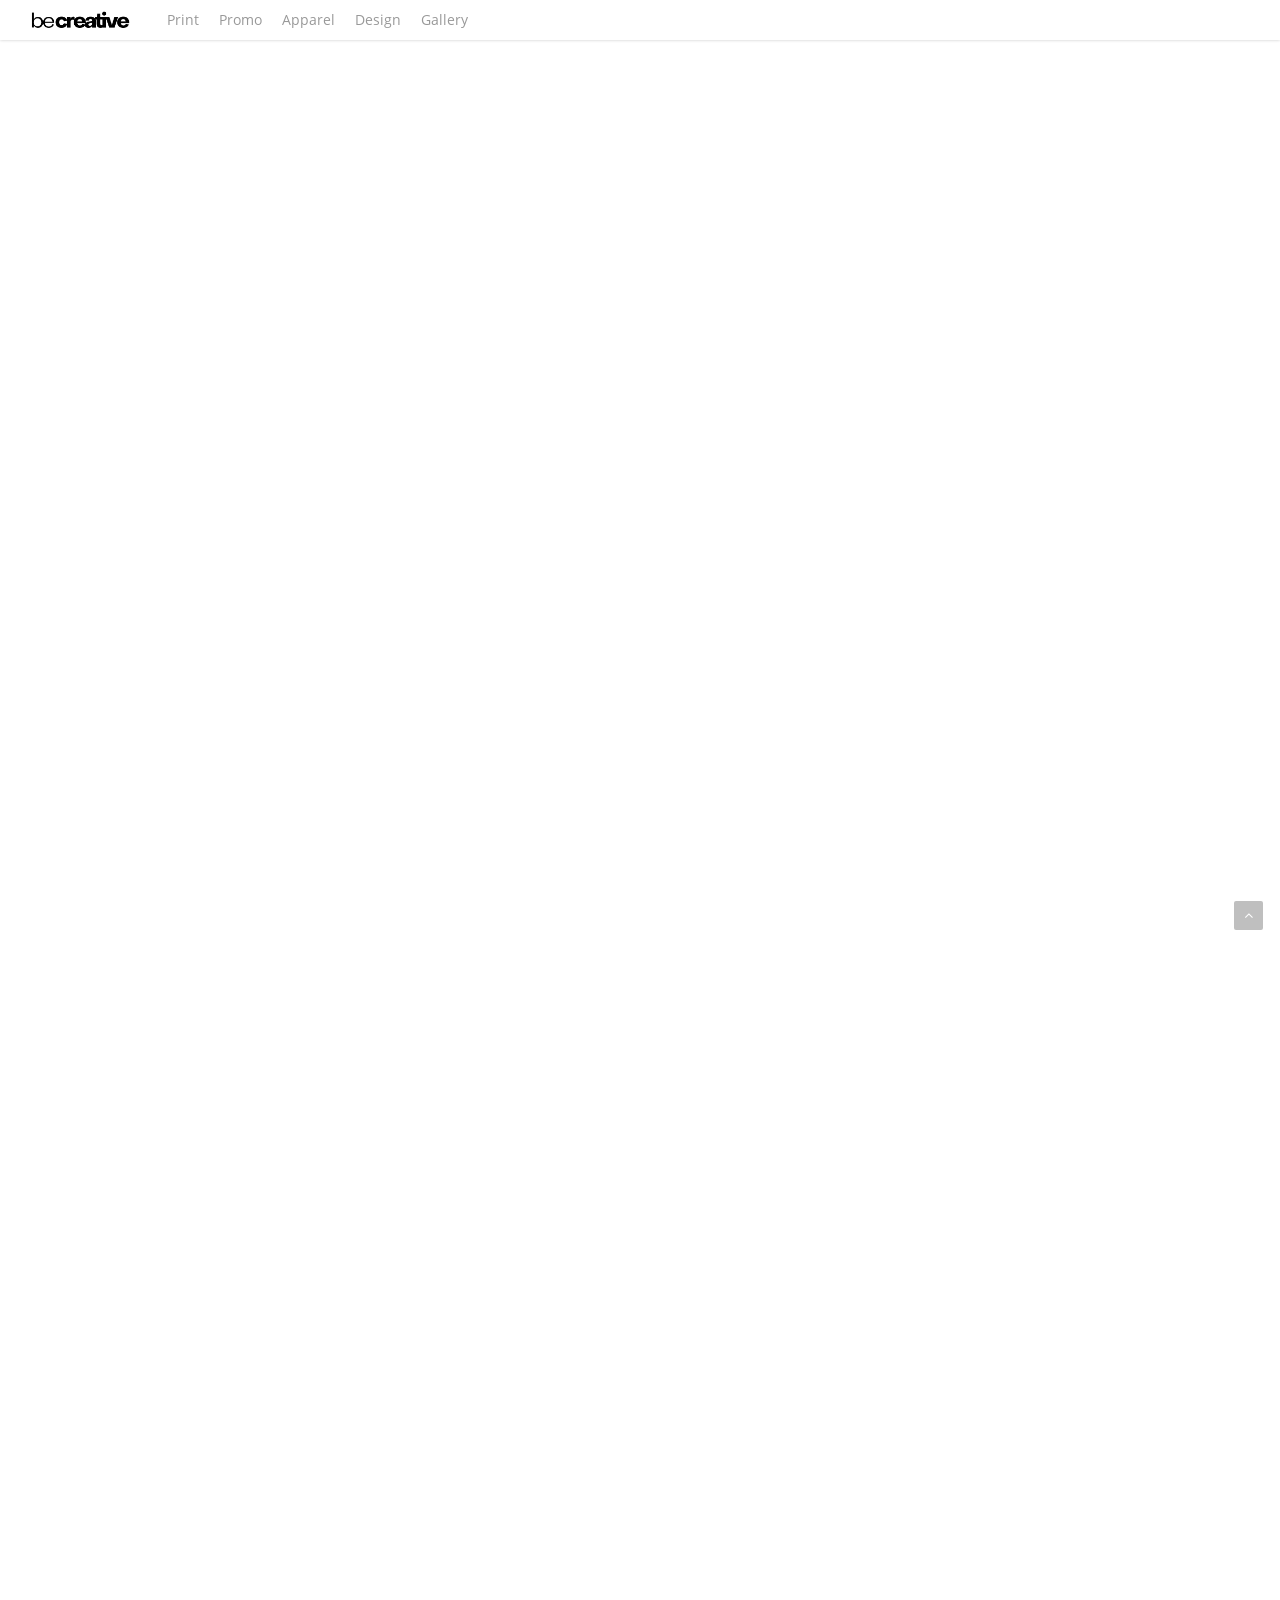
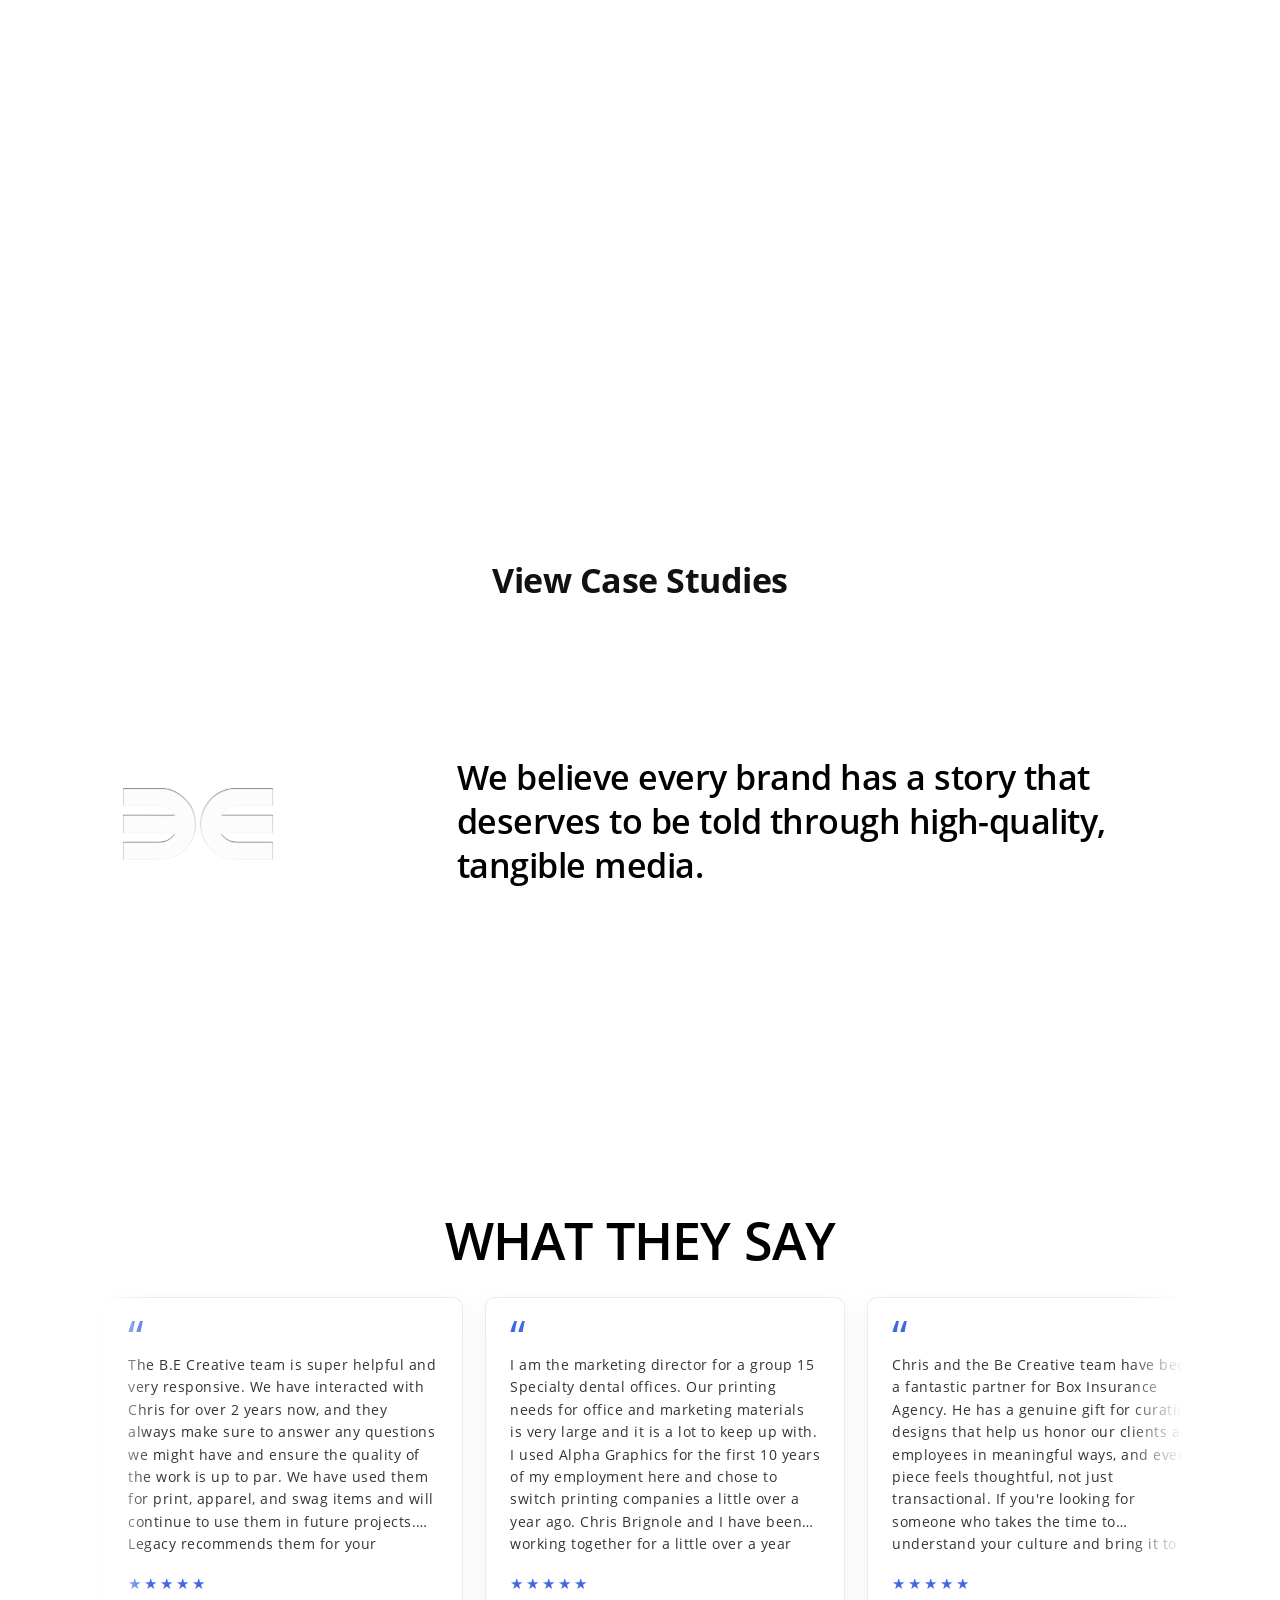
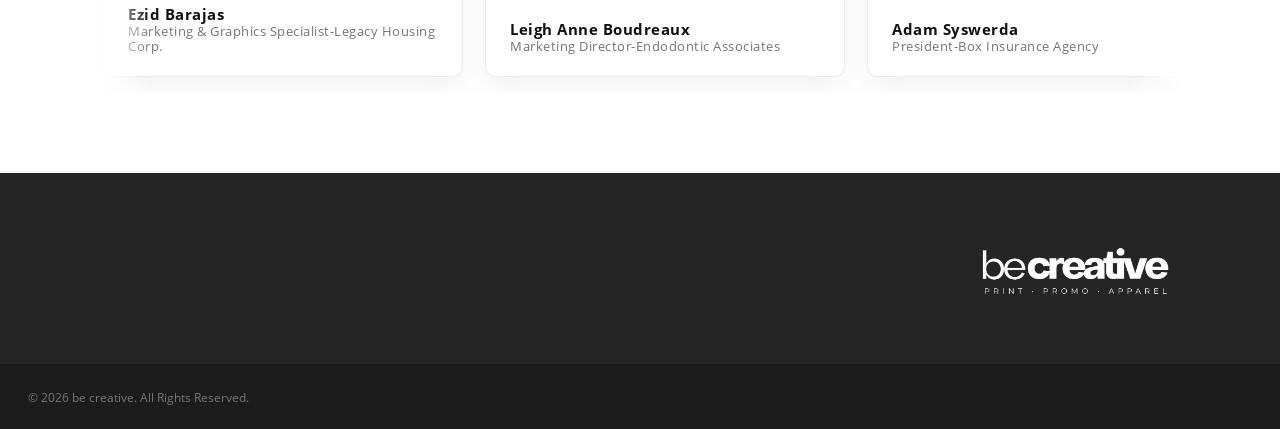
==== commit 44fd8ff1: "fix indexing signals: canonicals, descriptions, sitemap, heading order gallery.html carried a canoni" ====
--- a/index.html
+++ b/index.html
@@ -87,7 +87,18 @@
 <script id="jquery-migrate-js" src="assets/wp-includes/js/jquery/jquery-migrate.min.js"></script>
 
 <meta name="generator" content="WordPress 7.0.1" />
-<link rel="canonical" href="index.html" />
+<link rel="canonical" href="https://becreativetx.com/" />
+<meta name="description" content="be creative is a Texas print and marketing shop delivering commercial printing, branded apparel, promotional products, and design under one roof.">
+<meta property="og:type" content="website">
+<meta property="og:site_name" content="be creative">
+<meta property="og:title" content="be creative – Marketing">
+<meta property="og:description" content="be creative is a Texas print and marketing shop delivering commercial printing, branded apparel, promotional products, and design under one roof.">
+<meta property="og:url" content="https://becreativetx.com/">
+<meta property="og:image" content="https://becreativetx.com/assets/wp-content/uploads/2026/04/cropped-Asset-5-scaled-1-270x270.png">
+<meta name="twitter:card" content="summary">
+<meta name="twitter:title" content="be creative – Marketing">
+<meta name="twitter:description" content="be creative is a Texas print and marketing shop delivering commercial printing, branded apparel, promotional products, and design under one roof.">
+<meta name="twitter:image" content="https://becreativetx.com/assets/wp-content/uploads/2026/04/cropped-Asset-5-scaled-1-270x270.png">
 <link rel='shortlink' href='index.html' />
 <script type="text/javascript"> var root = document.getElementsByTagName( "html" )[0]; root.setAttribute( "class", "js" ); </script><meta name="generator" content="Elementor 4.1.4; features: e_font_icon_svg, additional_custom_breakpoints; settings: css_print_method-external, google_font-enabled, font_display-swap">
 			<style>
@@ -147,7 +158,7 @@
 /*! Slider Revolution 7.0 - Page Processor */
 !function(){"use strict";window.SR7??={},window._tpt??={},SR7.version="Slider Revolution 6.7.40",_tpt.getMobileZoom=()=>_tpt.is_mobile?document.documentElement.clientWidth/window.innerWidth:1,_tpt.getWinDim=function(t){_tpt.screenHeightWithUrlBar??=window.innerHeight;let e=SR7.F?.modal?.visible&&SR7.M[SR7.F.module.getIdByAlias(SR7.F.modal.requested)];_tpt.scrollBar=window.innerWidth!==document.documentElement.clientWidth||e&&window.innerWidth!==e.c.module.clientWidth,_tpt.winW=_tpt.getMobileZoom()*window.innerWidth-(_tpt.scrollBar||"prepare"==t?_tpt.scrollBarW??_tpt.mesureScrollBar():0),_tpt.winH=_tpt.getMobileZoom()*window.innerHeight,_tpt.winWAll=document.documentElement.clientWidth},_tpt.getResponsiveLevel=function(t,e){return SR7.G.fSUVW?_tpt.closestGE(t,window.innerWidth):_tpt.closestGE(t,_tpt.winWAll)},_tpt.mesureScrollBar=function(){let t=document.createElement("div");return t.className="RSscrollbar-measure",t.style.width="100px",t.style.height="100px",t.style.overflow="scroll",t.style.position="absolute",t.style.top="-9999px",document.body.appendChild(t),_tpt.scrollBarW=t.offsetWidth-t.clientWidth,document.body.removeChild(t),_tpt.scrollBarW},_tpt.loadCSS=async function(t,e,s){return s?_tpt.R.fonts.required[e].status=1:(_tpt.R[e]??={},_tpt.R[e].status=1),new Promise((i,n)=>{if(_tpt.isStylesheetLoaded(t))s?_tpt.R.fonts.required[e].status=2:_tpt.R[e].status=2,i();else{const o=document.createElement("link");o.rel="stylesheet";let l="text",r="css";o["type"]=l+"/"+r,o.href=t,o.onload=()=>{s?_tpt.R.fonts.required[e].status=2:_tpt.R[e].status=2,i()},o.onerror=()=>{s?_tpt.R.fonts.required[e].status=3:_tpt.R[e].status=3,n(new Error(`Failed to load CSS: ${t}`))},document.head.appendChild(o)}})},_tpt.addContainer=function(t){const{tag:e="div",id:s,class:i,datas:n,textContent:o,iHTML:l}=t,r=document.createElement(e);if(s&&""!==s&&(r.id=s),i&&""!==i&&(r.className=i),n)for(const[t,e]of Object.entries(n))"style"==t?r.style.cssText=e:r.setAttribute(`data-${t}`,e);return o&&(r.textContent=o),l&&(r.innerHTML=l),r},_tpt.collector=function(){return{fragment:new DocumentFragment,add(t){var e=_tpt.addContainer(t);return this.fragment.appendChild(e),e},append(t){t.appendChild(this.fragment)}}},_tpt.isStylesheetLoaded=function(t){let e=t.split("?")[0];return Array.from(document.querySelectorAll('link[rel="stylesheet"], link[rel="preload"]')).some(t=>t.href.split("?")[0]===e)},_tpt.preloader={requests:new Map,preloaderTemplates:new Map,show:function(t,e){if(!e||!t)return;const{type:s,color:i}=e;if(s<0||"off"==s)return;const n=`preloader_${s}`;let o=this.preloaderTemplates.get(n);o||(o=this.build(s,i),this.preloaderTemplates.set(n,o)),this.requests.has(t)||this.requests.set(t,{count:0});const l=this.requests.get(t);clearTimeout(l.timer),l.count++,1===l.count&&(l.timer=setTimeout(()=>{l.preloaderClone=o.cloneNode(!0),l.anim&&l.anim.kill(),void 0!==_tpt.gsap?l.anim=_tpt.gsap.fromTo(l.preloaderClone,1,{opacity:0},{opacity:1}):l.preloaderClone.classList.add("sr7-fade-in"),t.appendChild(l.preloaderClone)},150))},hide:function(t){if(!this.requests.has(t))return;const e=this.requests.get(t);e.count--,e.count<0&&(e.count=0),e.anim&&e.anim.kill(),0===e.count&&(clearTimeout(e.timer),e.preloaderClone&&(e.preloaderClone.classList.remove("sr7-fade-in"),e.anim=_tpt.gsap.to(e.preloaderClone,.3,{opacity:0,onComplete:function(){e.preloaderClone.remove()}})))},state:function(t){if(!this.requests.has(t))return!1;return this.requests.get(t).count>0},build:(t,e="#ffffff",s="")=>{if(t<0||"off"===t)return null;const i=parseInt(t);if(t="prlt"+i,isNaN(i))return null;if(_tpt.loadCSS(SR7.E.plugin_url+"public/css/preloaders/t"+i+".css","preloader_"+t),isNaN(i)||i<6){const n=`background-color:${e}`,o=1===i||2==i?n:"",l=3===i||4==i?n:"",r=_tpt.collector();["dot1","dot2","bounce1","bounce2","bounce3"].forEach(t=>r.add({tag:"div",class:t,datas:{style:l}}));const d=_tpt.addContainer({tag:"sr7-prl",class:`${t} ${s}`,datas:{style:o}});return r.append(d),d}{let n={};if(7===i){let t;e.startsWith("#")?(t=e.replace("#",""),t=`rgba(${parseInt(t.substring(0,2),16)}, ${parseInt(t.substring(2,4),16)}, ${parseInt(t.substring(4,6),16)}, `):e.startsWith("rgb")&&(t=e.slice(e.indexOf("(")+1,e.lastIndexOf(")")).split(",").map(t=>t.trim()),t=`rgba(${t[0]}, ${t[1]}, ${t[2]}, `),t&&(n.style=`border-top-color: ${t}0.65); border-bottom-color: ${t}0.15); border-left-color: ${t}0.65); border-right-color: ${t}0.15)`)}else 12===i&&(n.style=`background:${e}`);const o=[10,0,4,2,5,9,0,4,4,2][i-6],l=_tpt.collector(),r=l.add({tag:"div",class:"sr7-prl-inner",datas:n});Array.from({length:o}).forEach(()=>r.appendChild(l.add({tag:"span",datas:{style:`background:${e}`}})));const d=_tpt.addContainer({tag:"sr7-prl",class:`${t} ${s}`});return l.append(d),d}}},SR7.preLoader={show:(t,e)=>{"off"!==(SR7.M[t]?.settings?.pLoader?.type??"off")&&_tpt.preloader.show(e||SR7.M[t].c.module,SR7.M[t]?.settings?.pLoader??{color:"#fff",type:10})},hide:(t,e)=>{"off"!==(SR7.M[t]?.settings?.pLoader?.type??"off")&&_tpt.preloader.hide(e||SR7.M[t].c.module)},state:(t,e)=>_tpt.preloader.state(e||SR7.M[t].c.module)},_tpt.prepareModuleHeight=function(t){window.SR7.M??={},window.SR7.M[t.id]??={},"ignore"==t.googleFont&&(SR7.E.ignoreGoogleFont=!0);let e=window.SR7.M[t.id];if(null==_tpt.scrollBarW&&_tpt.mesureScrollBar(),e.c??={},e.states??={},e.settings??={},e.settings.size??={},t.fixed&&(e.settings.fixed=!0),e.c.module=document.querySelector("sr7-module#"+t.id),e.c.adjuster=e.c.module.getElementsByTagName("sr7-adjuster")[0],e.c.content=e.c.module.getElementsByTagName("sr7-content")[0],"carousel"==t.type&&(e.c.carousel=e.c.content.getElementsByTagName("sr7-carousel")[0]),null==e.c.module||null==e.c.module)return;t.plType&&t.plColor&&(e.settings.pLoader={type:t.plType,color:t.plColor}),void 0===t.plType||"off"===t.plType||SR7.preLoader.state(t.id)&&SR7.preLoader.state(t.id,e.c.module)||SR7.preLoader.show(t.id,e.c.module),_tpt.winW||_tpt.getWinDim("prepare"),_tpt.getWinDim();let s=""+e.c.module.dataset?.modal;"modal"==s||"true"==s||"undefined"!==s&&"false"!==s||(e.settings.size.fullWidth=t.size.fullWidth,e.LEV??=_tpt.getResponsiveLevel(window.SR7.G.breakPoints,t.id),t.vpt=_tpt.fillArray(t.vpt,5),e.settings.vPort=t.vpt[e.LEV],void 0!==t.el&&"720"==t.el[4]&&t.gh[4]!==t.el[4]&&"960"==t.el[3]&&t.gh[3]!==t.el[3]&&"768"==t.el[2]&&t.gh[2]!==t.el[2]&&delete t.el,e.settings.size.height=null==t.el||null==t.el[e.LEV]||0==t.el[e.LEV]||"auto"==t.el[e.LEV]?_tpt.fillArray(t.gh,5,-1):_tpt.fillArray(t.el,5,-1),e.settings.size.width=_tpt.fillArray(t.gw,5,-1),e.settings.size.minHeight=_tpt.fillArray(t.mh??[0],5,-1),e.cacheSize={fullWidth:e.settings.size?.fullWidth,fullHeight:e.settings.size?.fullHeight},void 0!==t.off&&(t.off?.t&&(e.settings.size.m??={})&&(e.settings.size.m.t=t.off.t),t.off?.b&&(e.settings.size.m??={})&&(e.settings.size.m.b=t.off.b),t.off?.l&&(e.settings.size.p??={})&&(e.settings.size.p.l=t.off.l),t.off?.r&&(e.settings.size.p??={})&&(e.settings.size.p.r=t.off.r),e.offsetPrepared=!0),_tpt.updatePMHeight(t.id,t,!0))},_tpt.updatePMHeight=(t,e,s)=>{let i=SR7.M[t];var n=i.settings.size.fullWidth?_tpt.winW:i.c.module.parentNode.offsetWidth;n=0===n||isNaN(n)?_tpt.winW:n;let o=i.settings.size.width[i.LEV]||i.settings.size.width[i.LEV++]||i.settings.size.width[i.LEV--]||n,l=i.settings.size.height[i.LEV]||i.settings.size.height[i.LEV++]||i.settings.size.height[i.LEV--]||0,r=i.settings.size.minHeight[i.LEV]||i.settings.size.minHeight[i.LEV++]||i.settings.size.minHeight[i.LEV--]||0;if(l="auto"==l?0:l,l=parseInt(l),"carousel"!==e.type&&(n-=parseInt(e.onw??0)||0),i.MP=!i.settings.size.fullWidth&&n<o||_tpt.winW<o?Math.min(1,n/o):1,e.size.fullScreen||e.size.fullHeight){let t=parseInt(e.fho)||0,s=(""+e.fho).indexOf("%")>-1;e.newh=_tpt.winH-(s?_tpt.winH*t/100:t)}else e.newh=i.MP*Math.max(l,r);if(e.newh+=(parseInt(e.onh??0)||0)+(parseInt(e.carousel?.pt)||0)+(parseInt(e.carousel?.pb)||0),void 0!==e.slideduration&&(e.newh=Math.max(e.newh,parseInt(e.slideduration)/3)),e.shdw&&_tpt.buildShadow(e.id,e),i.c.adjuster.style.height=e.newh+"px",i.c.module.style.height=e.newh+"px",i.c.content.style.height=e.newh+"px",i.states.heightPrepared=!0,i.dims??={},i.dims.moduleRect=i.c.module.getBoundingClientRect(),i.c.content.style.left="-"+i.dims.moduleRect.left+"px",!i.settings.size.fullWidth)return s&&requestAnimationFrame(()=>{n!==i.c.module.parentNode.offsetWidth&&_tpt.updatePMHeight(e.id,e)}),void _tpt.bgStyle(e.id,e,window.innerWidth==_tpt.winW,!0);_tpt.bgStyle(e.id,e,window.innerWidth==_tpt.winW,!0),requestAnimationFrame(function(){s&&requestAnimationFrame(()=>{n!==i.c.module.parentNode.offsetWidth&&_tpt.updatePMHeight(e.id,e)})}),i.earlyResizerFunction||(i.earlyResizerFunction=function(){requestAnimationFrame(function(){_tpt.getWinDim(),_tpt.moduleDefaults(e.id,e),_tpt.updateSlideBg(t,!0)})},window.addEventListener("resize",i.earlyResizerFunction))},_tpt.buildShadow=function(t,e){let s=SR7.M[t];null==s.c.shadow&&(s.c.shadow=document.createElement("sr7-module-shadow"),s.c.shadow.classList.add("sr7-shdw-"+e.shdw),s.c.content.appendChild(s.c.shadow))},_tpt.bgStyle=async(t,e,s,i,n)=>{const o=SR7.M[t];if((e=e??o.settings).fixed&&!o.c.module.classList.contains("sr7-top-fixed")&&(o.c.module.classList.add("sr7-top-fixed"),o.c.module.style.position="fixed",o.c.module.style.width="100%",o.c.module.style.top="0px",o.c.module.style.left="0px",o.c.module.style.pointerEvents="none",o.c.module.style.zIndex=5e3,o.c.content.style.pointerEvents="none"),null==o.c.bgcanvas){let t=document.createElement("sr7-module-bg"),l=!1;if("string"==typeof e?.bg?.color&&e?.bg?.color.includes("{"))if(_tpt.gradient&&_tpt.gsap)e.bg.color=_tpt.gradient.convert(e.bg.color);else try{let t=JSON.parse(e.bg.color);(t?.orig||t?.string)&&(e.bg.color=JSON.parse(e.bg.color))}catch(t){return}let r="string"==typeof e?.bg?.color?e?.bg?.color||"transparent":e?.bg?.color?.string??e?.bg?.color?.orig??e?.bg?.color?.color??"transparent";if(t.style["background"+(String(r).includes("grad")?"":"Color")]=r,("transparent"!==r||n)&&(l=!0),o.offsetPrepared&&(t.style.visibility="hidden"),e?.bg?.image?.src&&(t.style.backgroundImage=`url(${e?.bg?.image.src})`,t.style.backgroundSize=""==(e.bg.image?.size??"")?"cover":e.bg.image.size,t.style.backgroundPosition=e.bg.image.position,t.style.backgroundRepeat=""==e.bg.image.repeat||null==e.bg.image.repeat?"no-repeat":e.bg.image.repeat,l=!0),!l)return;o.c.bgcanvas=t,e.size.fullWidth?t.style.width=_tpt.winW-(s&&_tpt.winH<document.body.offsetHeight?_tpt.scrollBarW:0)+"px":i&&(t.style.width=o.c.module.offsetWidth+"px"),e.sbt?.use?o.c.content.appendChild(o.c.bgcanvas):o.c.module.appendChild(o.c.bgcanvas)}o.c.bgcanvas.style.height=void 0!==e.newh?e.newh+"px":("carousel"==e.type?o.dims.module.h:o.dims.content.h)+"px",o.c.bgcanvas.style.left=!s&&e.sbt?.use||o.c.bgcanvas.closest("SR7-CONTENT")?"0px":"-"+(o?.dims?.moduleRect?.left??0)+"px"},_tpt.updateSlideBg=function(t,e){const s=SR7.M[t];let i=s.settings;s?.c?.bgcanvas&&(i.size.fullWidth?s.c.bgcanvas.style.width=_tpt.winW-(e&&_tpt.winH<document.body.offsetHeight?_tpt.scrollBarW:0)+"px":preparing&&(s.c.bgcanvas.style.width=s.c.module.offsetWidth+"px"))},_tpt.moduleDefaults=(t,e)=>{let s=SR7.M[t];null!=s&&null!=s.c&&null!=s.c.module&&(s.dims??={},s.dims.moduleRect=s.c.module.getBoundingClientRect(),s.c.content.style.left="-"+s.dims.moduleRect.left+"px",s.c.content.style.width=_tpt.winW-_tpt.scrollBarW+"px","carousel"==e.type&&(s.c.module.style.overflow="visible"),_tpt.bgStyle(t,e,window.innerWidth==_tpt.winW))},_tpt.getOffset=t=>{var e=t.getBoundingClientRect(),s=window.pageXOffset||document.documentElement.scrollLeft,i=window.pageYOffset||document.documentElement.scrollTop;return{top:e.top+i,left:e.left+s}},_tpt.fillArray=function(t,e){let s,i;t=Array.isArray(t)?t:[t];let n=Array(e),o=t.length;for(i=0;i<t.length;i++)n[i+(e-o)]=t[i],null==s&&"#"!==t[i]&&(s=t[i]);for(let t=0;t<e;t++)void 0!==n[t]&&"#"!=n[t]||(n[t]=s),s=n[t];return n},_tpt.closestGE=function(t,e){let s=Number.MAX_VALUE,i=-1;for(let n=0;n<t.length;n++)t[n]-1>=e&&t[n]-1-e<s&&(s=t[n]-1-e,i=n);return++i}}();</script>
 <noscript><style> .wpb_animate_when_almost_visible { opacity: 1; }</style></noscript>
-<link rel="stylesheet" href="css/home.css?v=5fe86e09">
+<link rel="stylesheet" href="css/home.css?v=00b6ff95">
 <link rel="stylesheet" href="css/a11y.css?v=dfd39c70">
 </head>
 
@@ -431,7 +442,7 @@
 				
 <div class="wpb_text_column wpb_content_element " >
 	<div class="wpb_wrapper">
-		<h5 style="text-align: center; font-size: clamp(30px, 4.5vw, 52px); line-height: 1.1; margin-bottom: 0.4em;">WHAT THEY SAY</h5>
+		<h2 style="text-align: center; font-size: clamp(30px, 4.5vw, 52px); line-height: 1.1; margin-bottom: 0.4em;">WHAT THEY SAY</h2>
 	</div>
 </div>
 
--- a/css/home.css
+++ b/css/home.css
@@ -32,10 +32,11 @@
 }
 
 /* Display-size headings on this page (the promoted h1 and the WHAT THEY SAY
-   banner) get the same tightened tracking the gallery headings use, so Open
-   Sans holds up at display sizes. Sizes and weights are pinned inline in the
-   page and are not touched here. */
+   banner, now an h2) get the same tightened tracking the gallery headings
+   use, so Open Sans holds up at display sizes. Sizes and weights are pinned
+   inline in the page and are not touched here. */
 h1,
+h2,
 h5 {
   letter-spacing: -0.015em;
 }
